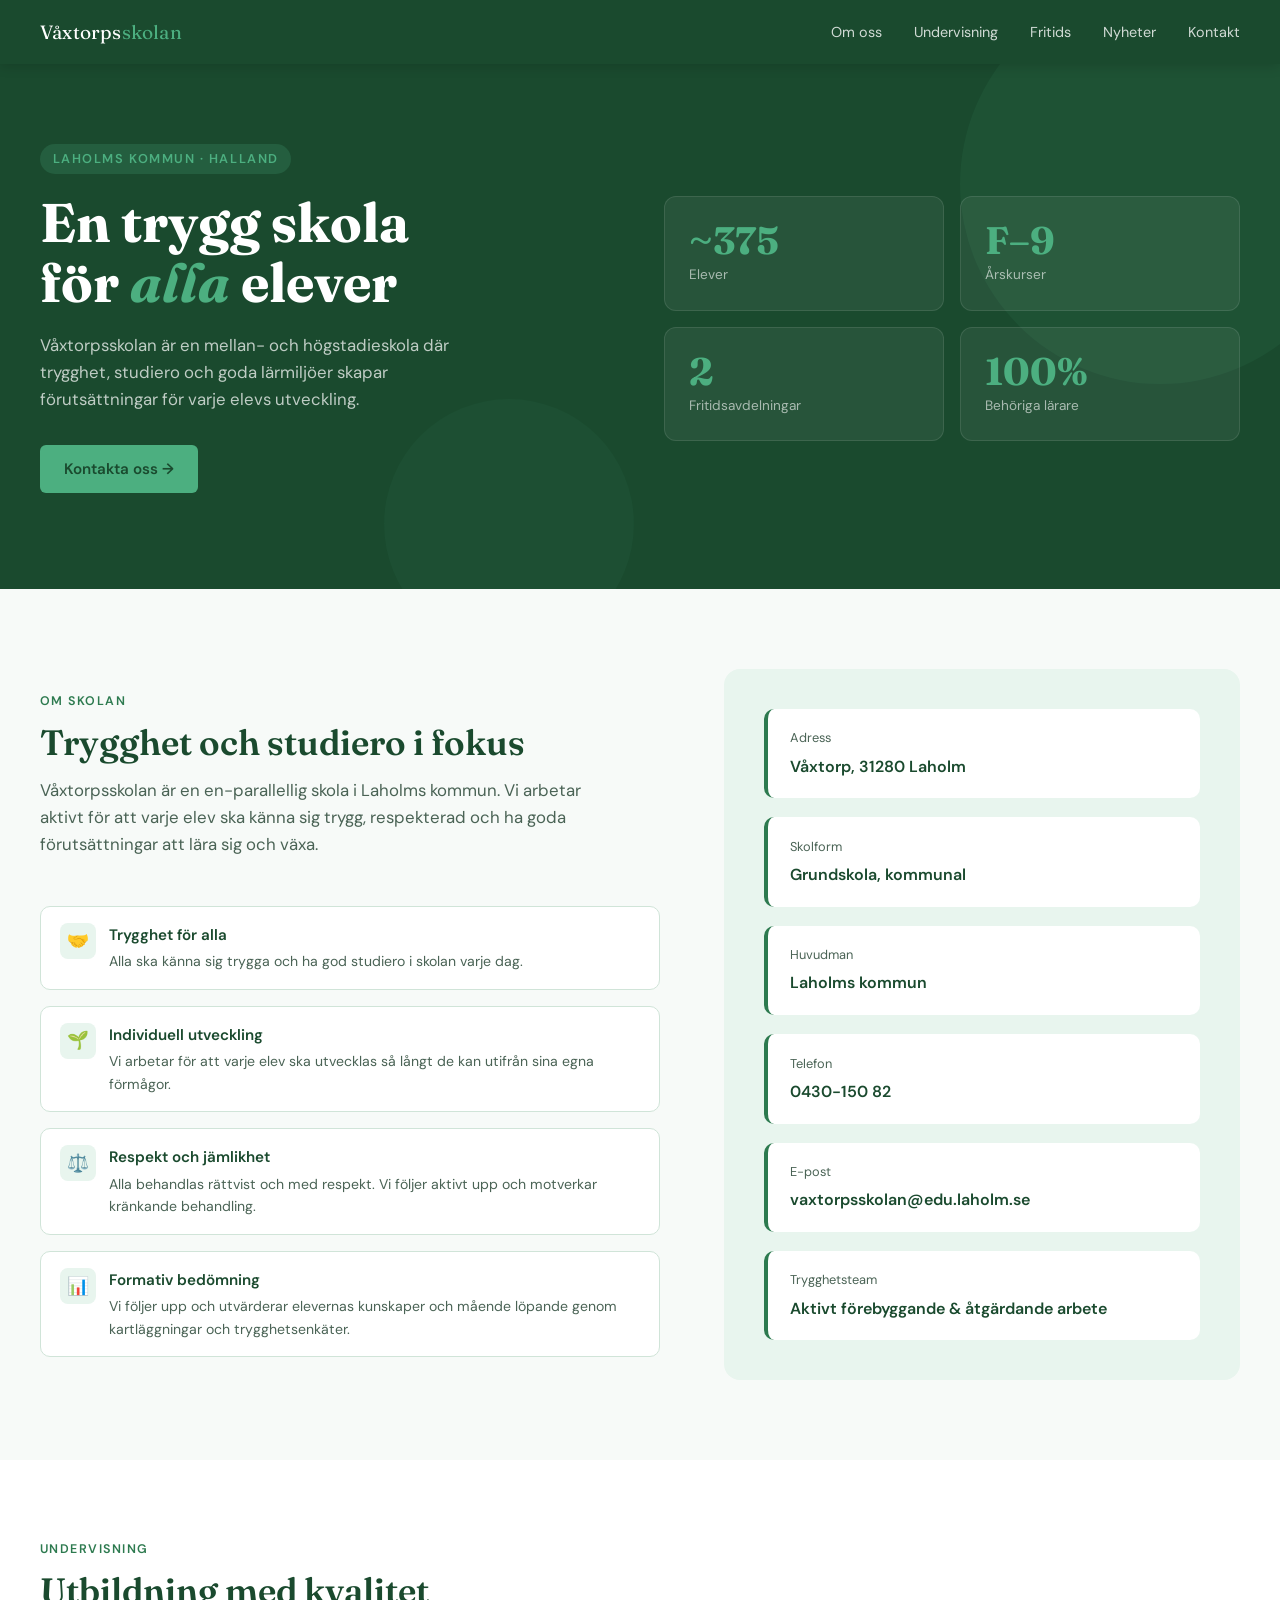
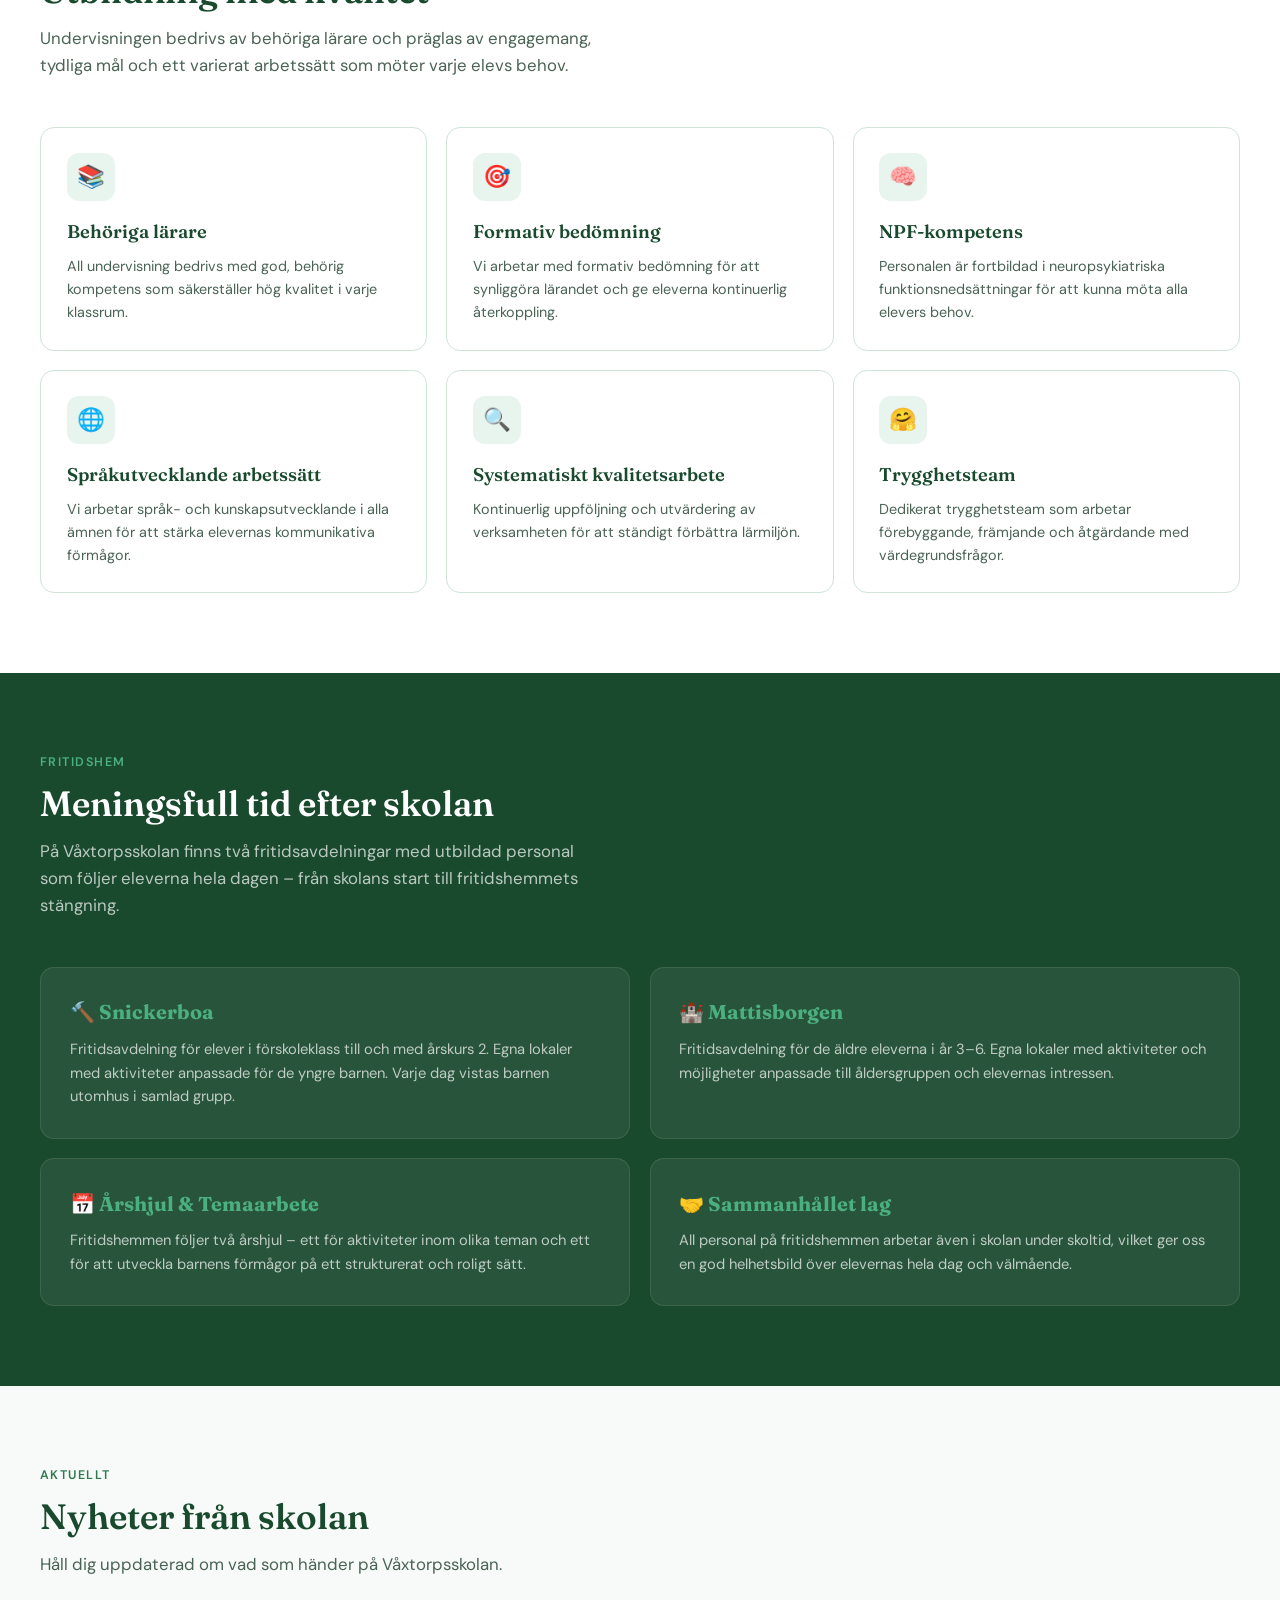
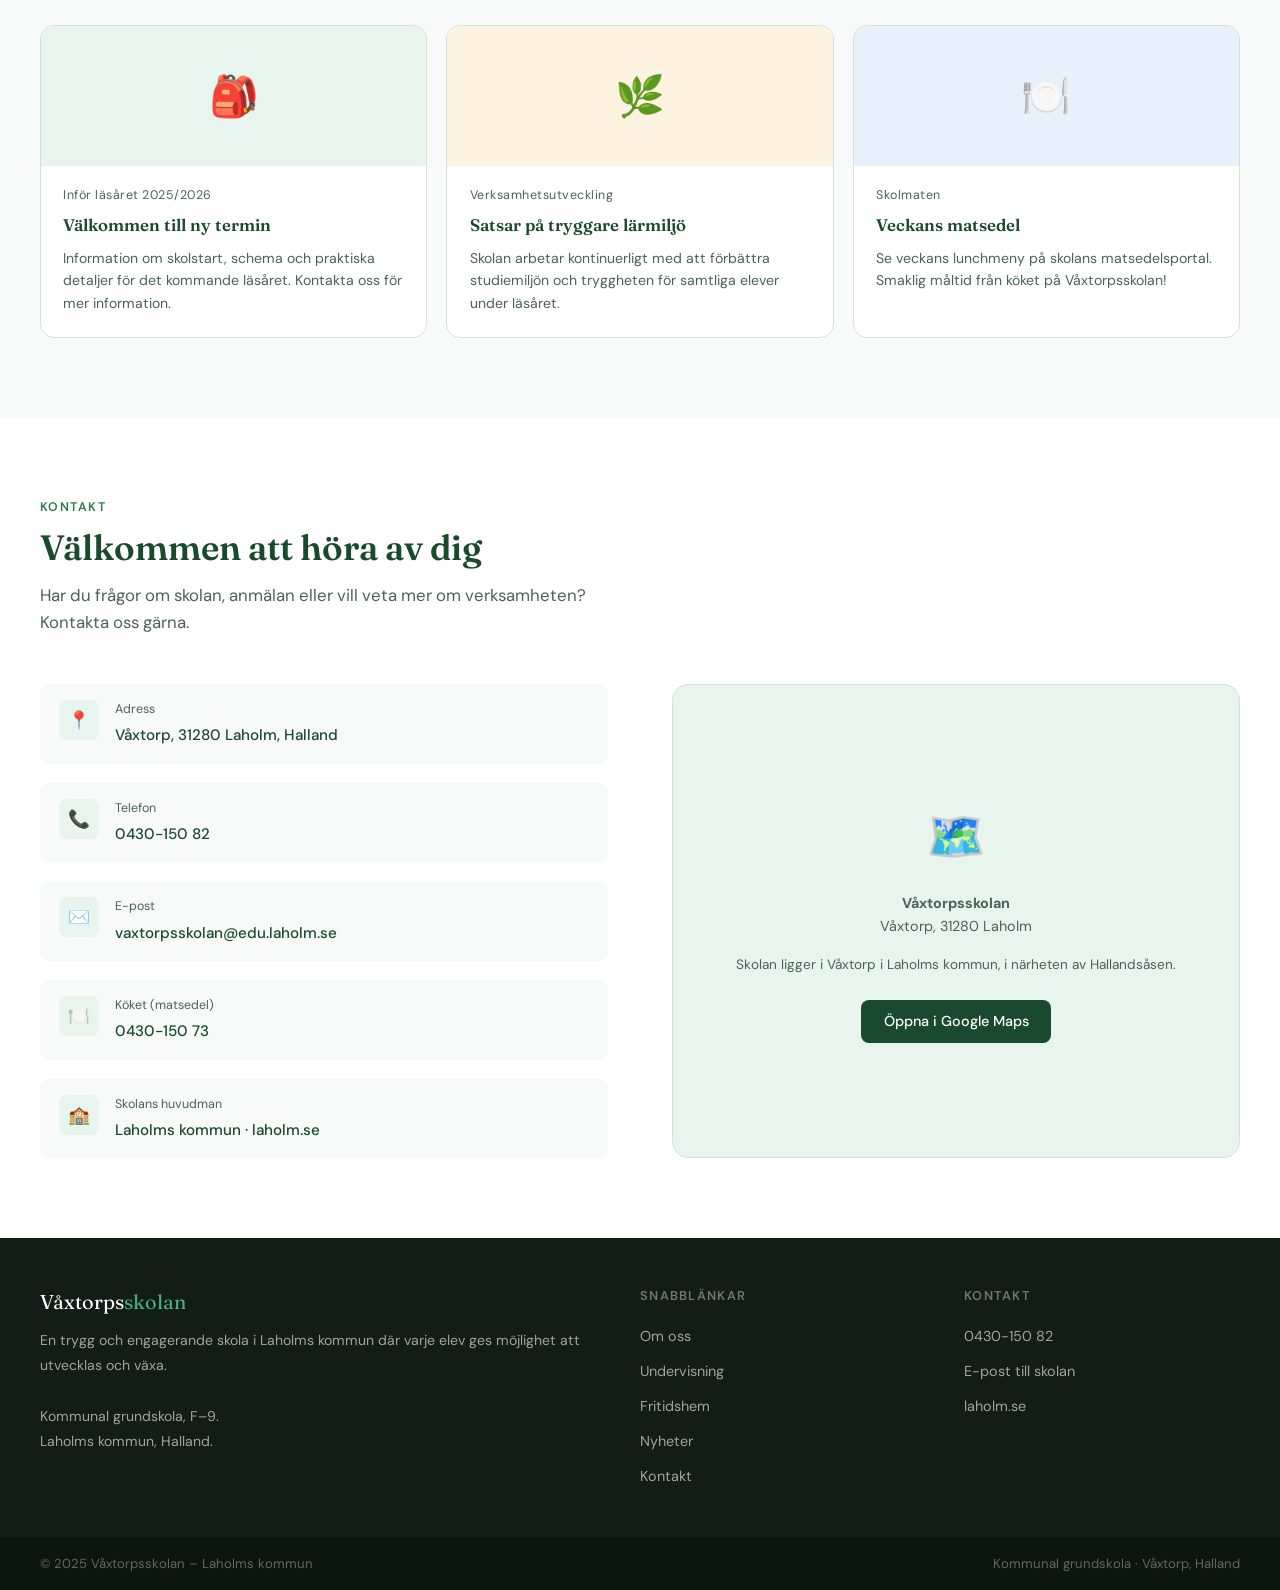
==== index.html @ 9404bed1 "Rename vaxtorpsskolan.html to index.html" ====
<!DOCTYPE html>
<html lang="sv">
<head>
<meta charset="UTF-8">
<meta name="viewport" content="width=device-width, initial-scale=1.0">
<title>Våxtorpsskolan – Laholms kommun</title>
<link href="https://fonts.googleapis.com/css2?family=Fraunces:ital,wght@0,400;0,600;0,700;1,400&family=DM+Sans:wght@300;400;500;600&display=swap" rel="stylesheet">
<style>
  *, *::before, *::after { box-sizing: border-box; margin: 0; padding: 0; }

  :root {
    --green-dark: #1a4a2e;
    --green-mid: #2d7a4f;
    --green-light: #4caf80;
    --green-pale: #e8f5ee;
    --amber: #e8a020;
    --amber-light: #fdf3e0;
    --text: #1c2a20;
    --text-muted: #4a6355;
    --white: #ffffff;
    --off-white: #f7faf8;
    --border: #d0e4d8;
  }

  html { scroll-behavior: smooth; }

  body {
    font-family: 'DM Sans', sans-serif;
    color: var(--text);
    background: var(--white);
    line-height: 1.6;
  }

  /* NAV */
  nav {
    position: sticky; top: 0; z-index: 100;
    background: var(--green-dark);
    display: flex; align-items: center; justify-content: space-between;
    padding: 0 2.5rem;
    height: 64px;
    box-shadow: 0 2px 12px rgba(0,0,0,0.15);
  }

  .nav-logo {
    font-family: 'Fraunces', serif;
    font-size: 1.2rem;
    color: var(--white);
    letter-spacing: 0.01em;
  }

  .nav-logo span { color: var(--green-light); }

  .nav-links { display: flex; gap: 2rem; list-style: none; }

  .nav-links a {
    color: rgba(255,255,255,0.8);
    text-decoration: none;
    font-size: 0.9rem;
    font-weight: 400;
    transition: color 0.2s;
  }

  .nav-links a:hover { color: var(--white); }

  /* HERO */
  .hero {
    background: var(--green-dark);
    position: relative;
    overflow: hidden;
    padding: 5rem 2.5rem 6rem;
    display: grid;
    grid-template-columns: 1fr 1fr;
    gap: 3rem;
    align-items: center;
    min-height: 500px;
  }

  .hero::before {
    content: '';
    position: absolute;
    top: -80px; right: -80px;
    width: 400px; height: 400px;
    border-radius: 50%;
    background: rgba(76,175,128,0.08);
  }

  .hero::after {
    content: '';
    position: absolute;
    bottom: -60px; left: 30%;
    width: 250px; height: 250px;
    border-radius: 50%;
    background: rgba(76,175,128,0.05);
  }

  .hero-text { position: relative; z-index: 1; }

  .hero-kicker {
    display: inline-block;
    background: rgba(76,175,128,0.2);
    color: var(--green-light);
    font-size: 0.8rem;
    font-weight: 600;
    letter-spacing: 0.12em;
    text-transform: uppercase;
    padding: 0.3rem 0.8rem;
    border-radius: 100px;
    margin-bottom: 1.2rem;
  }

  .hero h1 {
    font-family: 'Fraunces', serif;
    font-size: 3.4rem;
    font-weight: 700;
    color: var(--white);
    line-height: 1.1;
    margin-bottom: 1.2rem;
  }

  .hero h1 em {
    font-style: italic;
    color: var(--green-light);
  }

  .hero-desc {
    color: rgba(255,255,255,0.72);
    font-size: 1.05rem;
    max-width: 440px;
    margin-bottom: 2rem;
  }

  .hero-cta {
    display: inline-flex; align-items: center; gap: 0.5rem;
    background: var(--green-light);
    color: var(--green-dark);
    font-weight: 600;
    font-size: 0.95rem;
    padding: 0.75rem 1.5rem;
    border-radius: 6px;
    text-decoration: none;
    transition: background 0.2s, transform 0.15s;
  }

  .hero-cta:hover { background: #5ec490; transform: translateY(-1px); }

  .hero-stats {
    display: grid;
    grid-template-columns: 1fr 1fr;
    gap: 1rem;
    position: relative; z-index: 1;
  }

  .stat-box {
    background: rgba(255,255,255,0.06);
    border: 1px solid rgba(255,255,255,0.1);
    border-radius: 12px;
    padding: 1.5rem;
  }

  .stat-box .num {
    font-family: 'Fraunces', serif;
    font-size: 2.4rem;
    font-weight: 700;
    color: var(--green-light);
    line-height: 1;
    margin-bottom: 0.3rem;
  }

  .stat-box .label {
    color: rgba(255,255,255,0.6);
    font-size: 0.85rem;
  }

  /* SECTIONS COMMON */
  section { padding: 5rem 2.5rem; }

  .section-kicker {
    font-size: 0.78rem;
    font-weight: 600;
    letter-spacing: 0.12em;
    text-transform: uppercase;
    color: var(--green-mid);
    margin-bottom: 0.6rem;
  }

  .section-title {
    font-family: 'Fraunces', serif;
    font-size: 2.2rem;
    font-weight: 600;
    color: var(--green-dark);
    margin-bottom: 0.8rem;
    line-height: 1.2;
  }

  .section-lead {
    color: var(--text-muted);
    font-size: 1.05rem;
    max-width: 560px;
    margin-bottom: 3rem;
  }

  /* OM OSS */
  #om-oss { background: var(--off-white); }

  .om-grid {
    display: grid;
    grid-template-columns: 1.2fr 1fr;
    gap: 4rem;
    align-items: center;
  }

  .values-list { list-style: none; display: flex; flex-direction: column; gap: 1rem; margin-top: 2rem; }

  .values-list li {
    display: flex; align-items: flex-start; gap: 0.8rem;
    background: var(--white);
    border: 1px solid var(--border);
    border-radius: 10px;
    padding: 1rem 1.2rem;
  }

  .values-list .icon {
    width: 36px; height: 36px; flex-shrink: 0;
    background: var(--green-pale);
    border-radius: 8px;
    display: flex; align-items: center; justify-content: center;
    font-size: 1.1rem;
  }

  .values-list .v-title {
    font-weight: 600;
    font-size: 0.95rem;
    color: var(--green-dark);
    margin-bottom: 0.2rem;
  }

  .values-list .v-text {
    font-size: 0.88rem;
    color: var(--text-muted);
  }

  .about-image-block {
    background: var(--green-pale);
    border-radius: 16px;
    padding: 2.5rem;
    display: flex; flex-direction: column; gap: 1.2rem;
  }

  .school-fact {
    background: var(--white);
    border-radius: 10px;
    padding: 1.2rem 1.4rem;
    border-left: 4px solid var(--green-mid);
  }

  .school-fact .fact-label { font-size: 0.8rem; color: var(--text-muted); margin-bottom: 0.3rem; }
  .school-fact .fact-value { font-weight: 600; font-size: 1rem; color: var(--green-dark); }

  /* UNDERVISNING */
  #undervisning { background: var(--white); }

  .cards-grid {
    display: grid;
    grid-template-columns: repeat(3, 1fr);
    gap: 1.2rem;
  }

  .card {
    background: var(--white);
    border: 1px solid var(--border);
    border-radius: 14px;
    padding: 1.6rem;
    transition: transform 0.2s, box-shadow 0.2s;
  }

  .card:hover { transform: translateY(-3px); box-shadow: 0 8px 24px rgba(26,74,46,0.08); }

  .card-icon {
    width: 48px; height: 48px;
    background: var(--green-pale);
    border-radius: 12px;
    display: flex; align-items: center; justify-content: center;
    font-size: 1.4rem;
    margin-bottom: 1rem;
  }

  .card h3 {
    font-family: 'Fraunces', serif;
    font-size: 1.15rem;
    font-weight: 600;
    color: var(--green-dark);
    margin-bottom: 0.5rem;
  }

  .card p { font-size: 0.9rem; color: var(--text-muted); }

  /* FRITIDS */
  #fritids {
    background: var(--green-dark);
    color: var(--white);
  }

  #fritids .section-title { color: var(--white); }
  #fritids .section-kicker { color: var(--green-light); }
  #fritids .section-lead { color: rgba(255,255,255,0.7); }

  .fritids-grid {
    display: grid;
    grid-template-columns: 1fr 1fr;
    gap: 1.2rem;
  }

  .fritids-card {
    background: rgba(255,255,255,0.06);
    border: 1px solid rgba(255,255,255,0.1);
    border-radius: 14px;
    padding: 1.8rem;
  }

  .fritids-card h3 {
    font-family: 'Fraunces', serif;
    font-size: 1.25rem;
    color: var(--green-light);
    margin-bottom: 0.6rem;
  }

  .fritids-card p { color: rgba(255,255,255,0.7); font-size: 0.92rem; }

  /* NYHETER */
  #nyheter { background: var(--off-white); }

  .news-grid {
    display: grid;
    grid-template-columns: repeat(3, 1fr);
    gap: 1.2rem;
  }

  .news-card {
    background: var(--white);
    border: 1px solid var(--border);
    border-radius: 14px;
    overflow: hidden;
    transition: transform 0.2s;
  }

  .news-card:hover { transform: translateY(-3px); }

  .news-card-img {
    height: 140px;
    display: flex; align-items: center; justify-content: center;
    font-size: 2.5rem;
  }

  .news-card-body { padding: 1.2rem 1.4rem 1.4rem; }

  .news-date {
    font-size: 0.78rem;
    color: var(--text-muted);
    margin-bottom: 0.4rem;
    letter-spacing: 0.04em;
  }

  .news-card-body h3 {
    font-family: 'Fraunces', serif;
    font-size: 1.05rem;
    font-weight: 600;
    color: var(--green-dark);
    margin-bottom: 0.5rem;
  }

  .news-card-body p { font-size: 0.88rem; color: var(--text-muted); }

  /* KONTAKT */
  #kontakt { background: var(--white); }

  .kontakt-grid {
    display: grid;
    grid-template-columns: 1fr 1fr;
    gap: 4rem;
  }

  .kontakt-info { display: flex; flex-direction: column; gap: 1.2rem; }

  .kontakt-row {
    display: flex; gap: 1rem;
    background: var(--off-white);
    border-radius: 10px;
    padding: 1rem 1.2rem;
    align-items: flex-start;
  }

  .kontakt-row .k-icon {
    width: 40px; height: 40px; flex-shrink: 0;
    background: var(--green-pale);
    border-radius: 8px;
    display: flex; align-items: center; justify-content: center;
    font-size: 1.1rem;
  }

  .kontakt-row .k-label {
    font-size: 0.78rem;
    color: var(--text-muted);
    margin-bottom: 0.2rem;
  }

  .kontakt-row .k-value {
    font-weight: 500;
    color: var(--green-dark);
    font-size: 0.95rem;
  }

  .map-block {
    background: var(--green-pale);
    border-radius: 16px;
    min-height: 320px;
    display: flex; flex-direction: column;
    align-items: center; justify-content: center;
    gap: 1rem;
    border: 1px solid var(--border);
    text-align: center;
    padding: 2rem;
  }

  .map-block .map-icon { font-size: 3rem; }
  .map-block p { color: var(--text-muted); font-size: 0.9rem; }
  .map-block a {
    display: inline-block;
    background: var(--green-dark);
    color: var(--white);
    padding: 0.65rem 1.4rem;
    border-radius: 8px;
    font-size: 0.9rem;
    font-weight: 500;
    text-decoration: none;
    margin-top: 0.5rem;
    transition: background 0.2s;
  }
  .map-block a:hover { background: var(--green-mid); }

  /* FOOTER */
  footer {
    background: #111d15;
    color: rgba(255,255,255,0.6);
    padding: 3rem 2.5rem;
    display: grid;
    grid-template-columns: 2fr 1fr 1fr;
    gap: 3rem;
  }

  .footer-logo {
    font-family: 'Fraunces', serif;
    font-size: 1.25rem;
    color: var(--white);
    margin-bottom: 0.6rem;
  }

  .footer-logo span { color: var(--green-light); }

  footer p { font-size: 0.88rem; line-height: 1.8; }

  footer h4 {
    font-size: 0.8rem;
    font-weight: 600;
    letter-spacing: 0.1em;
    text-transform: uppercase;
    color: rgba(255,255,255,0.4);
    margin-bottom: 1rem;
  }

  footer ul { list-style: none; display: flex; flex-direction: column; gap: 0.6rem; }

  footer ul a {
    color: rgba(255,255,255,0.6);
    text-decoration: none;
    font-size: 0.9rem;
    transition: color 0.2s;
  }

  footer ul a:hover { color: var(--white); }

  .footer-bottom {
    background: #0c1610;
    padding: 1rem 2.5rem;
    font-size: 0.82rem;
    color: rgba(255,255,255,0.35);
    display: flex;
    justify-content: space-between;
    align-items: center;
  }

  @media (max-width: 900px) {
    .hero { grid-template-columns: 1fr; }
    .hero-stats { grid-template-columns: 1fr 1fr; }
    .om-grid, .kontakt-grid { grid-template-columns: 1fr; }
    .cards-grid, .news-grid { grid-template-columns: 1fr 1fr; }
    .fritids-grid { grid-template-columns: 1fr; }
    footer { grid-template-columns: 1fr; }
    nav { padding: 0 1.5rem; }
    .nav-links { gap: 1.2rem; }
    .hero { padding: 3rem 1.5rem 4rem; }
    section { padding: 3.5rem 1.5rem; }
  }

  @media (max-width: 600px) {
    .hero h1 { font-size: 2.4rem; }
    .cards-grid, .news-grid { grid-template-columns: 1fr; }
    .nav-links { display: none; }
  }
</style>
</head>
<body>

<nav>
  <div class="nav-logo">Våxtorps<span>skolan</span></div>
  <ul class="nav-links">
    <li><a href="#om-oss">Om oss</a></li>
    <li><a href="#undervisning">Undervisning</a></li>
    <li><a href="#fritids">Fritids</a></li>
    <li><a href="#nyheter">Nyheter</a></li>
    <li><a href="#kontakt">Kontakt</a></li>
  </ul>
</nav>

<!-- HERO -->
<section class="hero">
  <div class="hero-text">
    <div class="hero-kicker">Laholms kommun · Halland</div>
    <h1>En trygg skola<br>för <em>alla</em> elever</h1>
    <p class="hero-desc">Våxtorpsskolan är en mellan- och högstadieskola där trygghet, studiero och goda lärmiljöer skapar förutsättningar för varje elevs utveckling.</p>
    <a class="hero-cta" href="#kontakt">Kontakta oss →</a>
  </div>
  <div class="hero-stats">
    <div class="stat-box">
      <div class="num">~375</div>
      <div class="label">Elever</div>
    </div>
    <div class="stat-box">
      <div class="num">F–9</div>
      <div class="label">Årskurser</div>
    </div>
    <div class="stat-box">
      <div class="num">2</div>
      <div class="label">Fritidsavdelningar</div>
    </div>
    <div class="stat-box">
      <div class="num">100%</div>
      <div class="label">Behöriga lärare</div>
    </div>
  </div>
</section>

<!-- OM OSS -->
<section id="om-oss">
  <div class="om-grid">
    <div>
      <div class="section-kicker">Om skolan</div>
      <h2 class="section-title">Trygghet och studiero i fokus</h2>
      <p class="section-lead">Våxtorpsskolan är en en-parallellig skola i Laholms kommun. Vi arbetar aktivt för att varje elev ska känna sig trygg, respekterad och ha goda förutsättningar att lära sig och växa.</p>
      <ul class="values-list">
        <li>
          <div class="icon">🤝</div>
          <div>
            <div class="v-title">Trygghet för alla</div>
            <div class="v-text">Alla ska känna sig trygga och ha god studiero i skolan varje dag.</div>
          </div>
        </li>
        <li>
          <div class="icon">🌱</div>
          <div>
            <div class="v-title">Individuell utveckling</div>
            <div class="v-text">Vi arbetar för att varje elev ska utvecklas så långt de kan utifrån sina egna förmågor.</div>
          </div>
        </li>
        <li>
          <div class="icon">⚖️</div>
          <div>
            <div class="v-title">Respekt och jämlikhet</div>
            <div class="v-text">Alla behandlas rättvist och med respekt. Vi följer aktivt upp och motverkar kränkande behandling.</div>
          </div>
        </li>
        <li>
          <div class="icon">📊</div>
          <div>
            <div class="v-title">Formativ bedömning</div>
            <div class="v-text">Vi följer upp och utvärderar elevernas kunskaper och mående löpande genom kartläggningar och trygghetsenkäter.</div>
          </div>
        </li>
      </ul>
    </div>
    <div class="about-image-block">
      <div class="school-fact">
        <div class="fact-label">Adress</div>
        <div class="fact-value">Våxtorp, 31280 Laholm</div>
      </div>
      <div class="school-fact">
        <div class="fact-label">Skolform</div>
        <div class="fact-value">Grundskola, kommunal</div>
      </div>
      <div class="school-fact">
        <div class="fact-label">Huvudman</div>
        <div class="fact-value">Laholms kommun</div>
      </div>
      <div class="school-fact">
        <div class="fact-label">Telefon</div>
        <div class="fact-value">0430-150 82</div>
      </div>
      <div class="school-fact">
        <div class="fact-label">E-post</div>
        <div class="fact-value">vaxtorpsskolan@edu.laholm.se</div>
      </div>
      <div class="school-fact">
        <div class="fact-label">Trygghetsteam</div>
        <div class="fact-value">Aktivt förebyggande &amp; åtgärdande arbete</div>
      </div>
    </div>
  </div>
</section>

<!-- UNDERVISNING -->
<section id="undervisning">
  <div class="section-kicker">Undervisning</div>
  <h2 class="section-title">Utbildning med kvalitet</h2>
  <p class="section-lead">Undervisningen bedrivs av behöriga lärare och präglas av engagemang, tydliga mål och ett varierat arbetssätt som möter varje elevs behov.</p>
  <div class="cards-grid">
    <div class="card">
      <div class="card-icon">📚</div>
      <h3>Behöriga lärare</h3>
      <p>All undervisning bedrivs med god, behörig kompetens som säkerställer hög kvalitet i varje klassrum.</p>
    </div>
    <div class="card">
      <div class="card-icon">🎯</div>
      <h3>Formativ bedömning</h3>
      <p>Vi arbetar med formativ bedömning för att synliggöra lärandet och ge eleverna kontinuerlig återkoppling.</p>
    </div>
    <div class="card">
      <div class="card-icon">🧠</div>
      <h3>NPF-kompetens</h3>
      <p>Personalen är fortbildad i neuropsykiatriska funktionsnedsättningar för att kunna möta alla elevers behov.</p>
    </div>
    <div class="card">
      <div class="card-icon">🌐</div>
      <h3>Språkutvecklande arbetssätt</h3>
      <p>Vi arbetar språk- och kunskapsutvecklande i alla ämnen för att stärka elevernas kommunikativa förmågor.</p>
    </div>
    <div class="card">
      <div class="card-icon">🔍</div>
      <h3>Systematiskt kvalitetsarbete</h3>
      <p>Kontinuerlig uppföljning och utvärdering av verksamheten för att ständigt förbättra lärmiljön.</p>
    </div>
    <div class="card">
      <div class="card-icon">🤗</div>
      <h3>Trygghetsteam</h3>
      <p>Dedikerat trygghetsteam som arbetar förebyggande, främjande och åtgärdande med värdegrundsfrågor.</p>
    </div>
  </div>
</section>

<!-- FRITIDS -->
<section id="fritids">
  <div class="section-kicker">Fritidshem</div>
  <h2 class="section-title">Meningsfull tid efter skolan</h2>
  <p class="section-lead">På Våxtorpsskolan finns två fritidsavdelningar med utbildad personal som följer eleverna hela dagen – från skolans start till fritidshemmets stängning.</p>
  <div class="fritids-grid">
    <div class="fritids-card">
      <h3>🔨 Snickerboa</h3>
      <p>Fritidsavdelning för elever i förskoleklass till och med årskurs 2. Egna lokaler med aktiviteter anpassade för de yngre barnen. Varje dag vistas barnen utomhus i samlad grupp.</p>
    </div>
    <div class="fritids-card">
      <h3>🏰 Mattisborgen</h3>
      <p>Fritidsavdelning för de äldre eleverna i år 3–6. Egna lokaler med aktiviteter och möjligheter anpassade till åldersgruppen och elevernas intressen.</p>
    </div>
    <div class="fritids-card">
      <h3>📅 Årshjul &amp; Temaarbete</h3>
      <p>Fritidshemmen följer två årshjul – ett för aktiviteter inom olika teman och ett för att utveckla barnens förmågor på ett strukturerat och roligt sätt.</p>
    </div>
    <div class="fritids-card">
      <h3>🤝 Sammanhållet lag</h3>
      <p>All personal på fritidshemmen arbetar även i skolan under skoltid, vilket ger oss en god helhetsbild över elevernas hela dag och välmående.</p>
    </div>
  </div>
</section>

<!-- NYHETER -->
<section id="nyheter">
  <div class="section-kicker">Aktuellt</div>
  <h2 class="section-title">Nyheter från skolan</h2>
  <p class="section-lead">Håll dig uppdaterad om vad som händer på Våxtorpsskolan.</p>
  <div class="news-grid">
    <div class="news-card">
      <div class="news-card-img" style="background: #e8f5ee;">🎒</div>
      <div class="news-card-body">
        <div class="news-date">Inför läsåret 2025/2026</div>
        <h3>Välkommen till ny termin</h3>
        <p>Information om skolstart, schema och praktiska detaljer för det kommande läsåret. Kontakta oss för mer information.</p>
      </div>
    </div>
    <div class="news-card">
      <div class="news-card-img" style="background: #fdf3e0;">🌿</div>
      <div class="news-card-body">
        <div class="news-date">Verksamhetsutveckling</div>
        <h3>Satsar på tryggare lärmiljö</h3>
        <p>Skolan arbetar kontinuerligt med att förbättra studiemiljön och tryggheten för samtliga elever under läsåret.</p>
      </div>
    </div>
    <div class="news-card">
      <div class="news-card-img" style="background: #e6f1fb;">🍽️</div>
      <div class="news-card-body">
        <div class="news-date">Skolmaten</div>
        <h3>Veckans matsedel</h3>
        <p>Se veckans lunchmeny på skolans matsedelsportal. Smaklig måltid från köket på Våxtorpsskolan!</p>
      </div>
    </div>
  </div>
</section>

<!-- KONTAKT -->
<section id="kontakt">
  <div class="section-kicker">Kontakt</div>
  <h2 class="section-title">Välkommen att höra av dig</h2>
  <p class="section-lead">Har du frågor om skolan, anmälan eller vill veta mer om verksamheten? Kontakta oss gärna.</p>
  <div class="kontakt-grid">
    <div class="kontakt-info">
      <div class="kontakt-row">
        <div class="k-icon">📍</div>
        <div>
          <div class="k-label">Adress</div>
          <div class="k-value">Våxtorp, 31280 Laholm, Halland</div>
        </div>
      </div>
      <div class="kontakt-row">
        <div class="k-icon">📞</div>
        <div>
          <div class="k-label">Telefon</div>
          <div class="k-value">0430-150 82</div>
        </div>
      </div>
      <div class="kontakt-row">
        <div class="k-icon">✉️</div>
        <div>
          <div class="k-label">E-post</div>
          <div class="k-value">vaxtorpsskolan@edu.laholm.se</div>
        </div>
      </div>
      <div class="kontakt-row">
        <div class="k-icon">🍽️</div>
        <div>
          <div class="k-label">Köket (matsedel)</div>
          <div class="k-value">0430-150 73</div>
        </div>
      </div>
      <div class="kontakt-row">
        <div class="k-icon">🏫</div>
        <div>
          <div class="k-label">Skolans huvudman</div>
          <div class="k-value">Laholms kommun · laholm.se</div>
        </div>
      </div>
    </div>
    <div class="map-block">
      <div class="map-icon">🗺️</div>
      <p><strong>Våxtorpsskolan</strong><br>Våxtorp, 31280 Laholm</p>
      <p style="font-size:0.85rem;">Skolan ligger i Våxtorp i Laholms kommun, i närheten av Hallandsåsen.</p>
      <a href="https://maps.google.com/?q=Vaxtorpsskolan+Laholm+Sweden" target="_blank">Öppna i Google Maps</a>
    </div>
  </div>
</section>

<!-- FOOTER -->
<footer>
  <div>
    <div class="footer-logo">Våxtorps<span>skolan</span></div>
    <p>En trygg och engagerande skola i Laholms kommun där varje elev ges möjlighet att utvecklas och växa.<br><br>Kommunal grundskola, F–9.<br>Laholms kommun, Halland.</p>
  </div>
  <div>
    <h4>Snabblänkar</h4>
    <ul>
      <li><a href="#om-oss">Om oss</a></li>
      <li><a href="#undervisning">Undervisning</a></li>
      <li><a href="#fritids">Fritidshem</a></li>
      <li><a href="#nyheter">Nyheter</a></li>
      <li><a href="#kontakt">Kontakt</a></li>
    </ul>
  </div>
  <div>
    <h4>Kontakt</h4>
    <ul>
      <li><a href="tel:0430-15082">0430-150 82</a></li>
      <li><a href="mailto:vaxtorpsskolan@edu.laholm.se">E-post till skolan</a></li>
      <li><a href="https://www.laholm.se" target="_blank">laholm.se</a></li>
    </ul>
  </div>
</footer>
<div class="footer-bottom">
  <span>© 2025 Våxtorpsskolan – Laholms kommun</span>
  <span>Kommunal grundskola · Våxtorp, Halland</span>
</div>

</body>
</html>
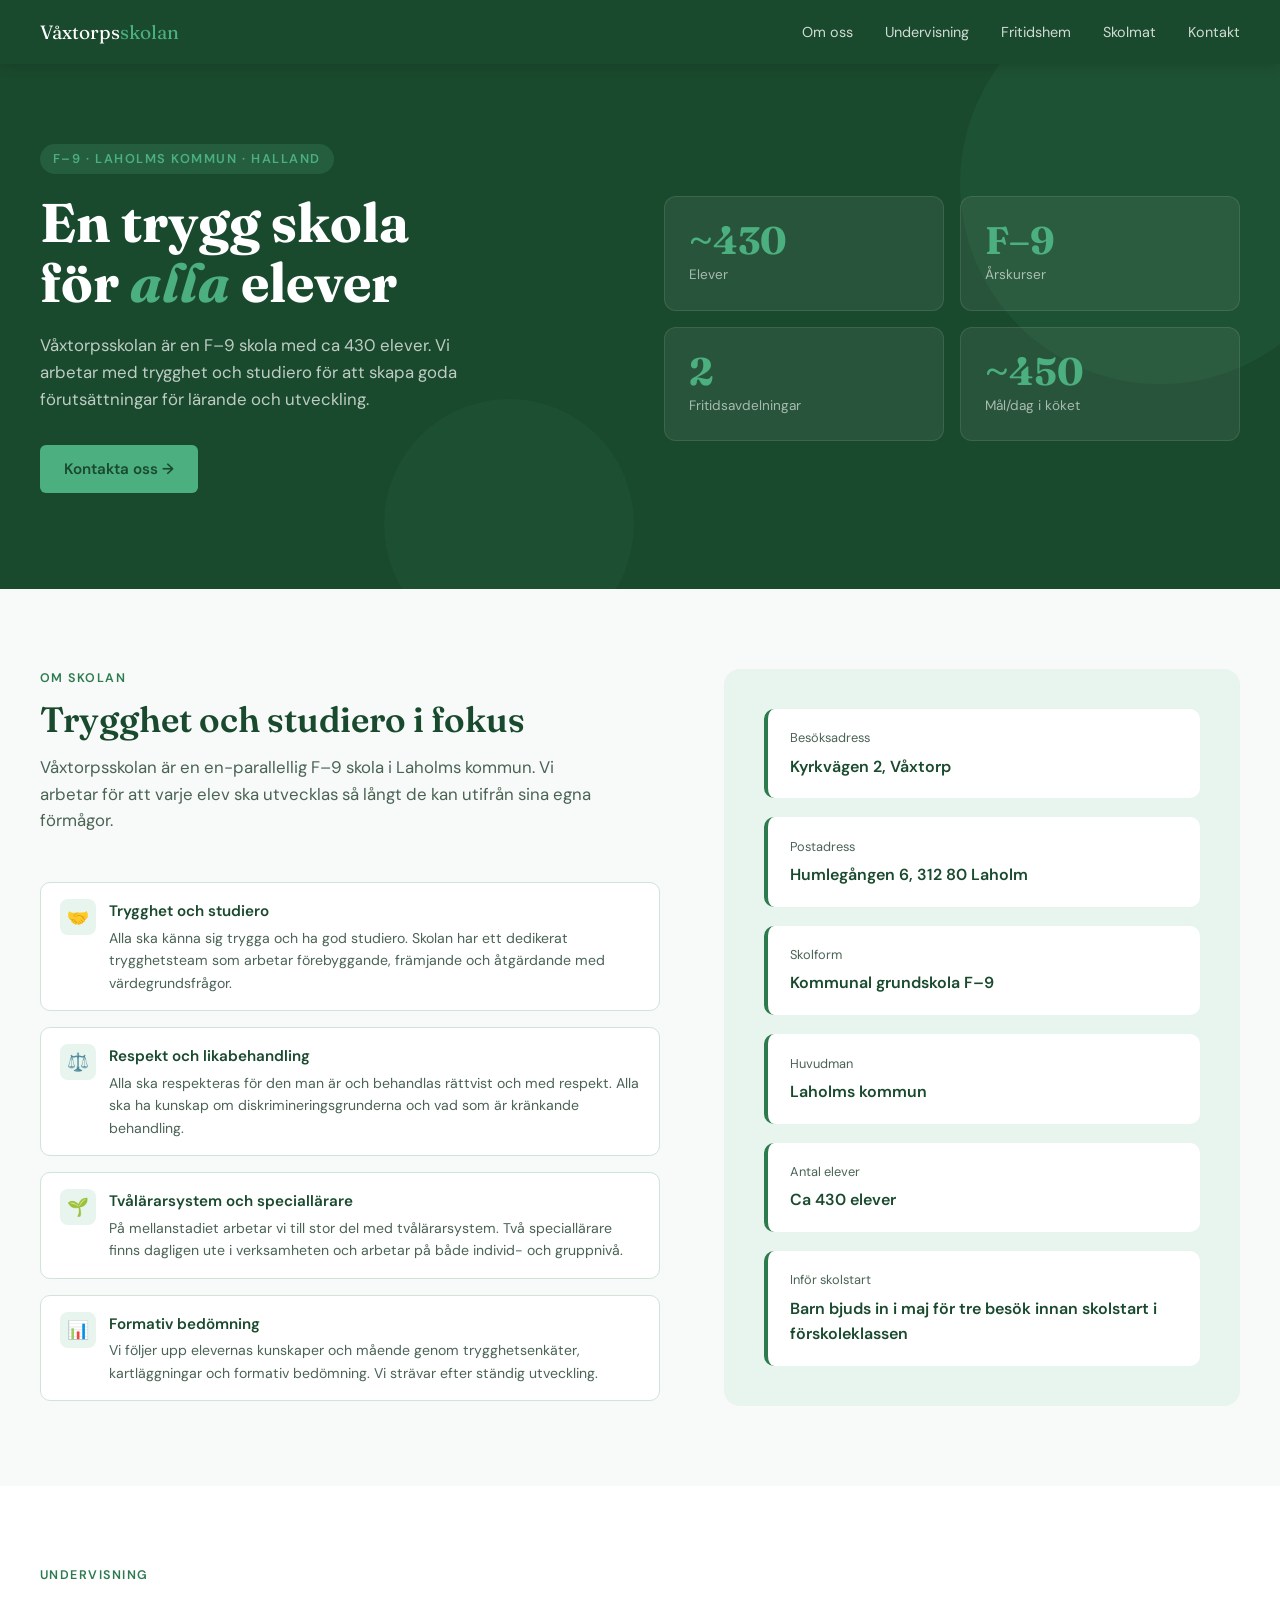
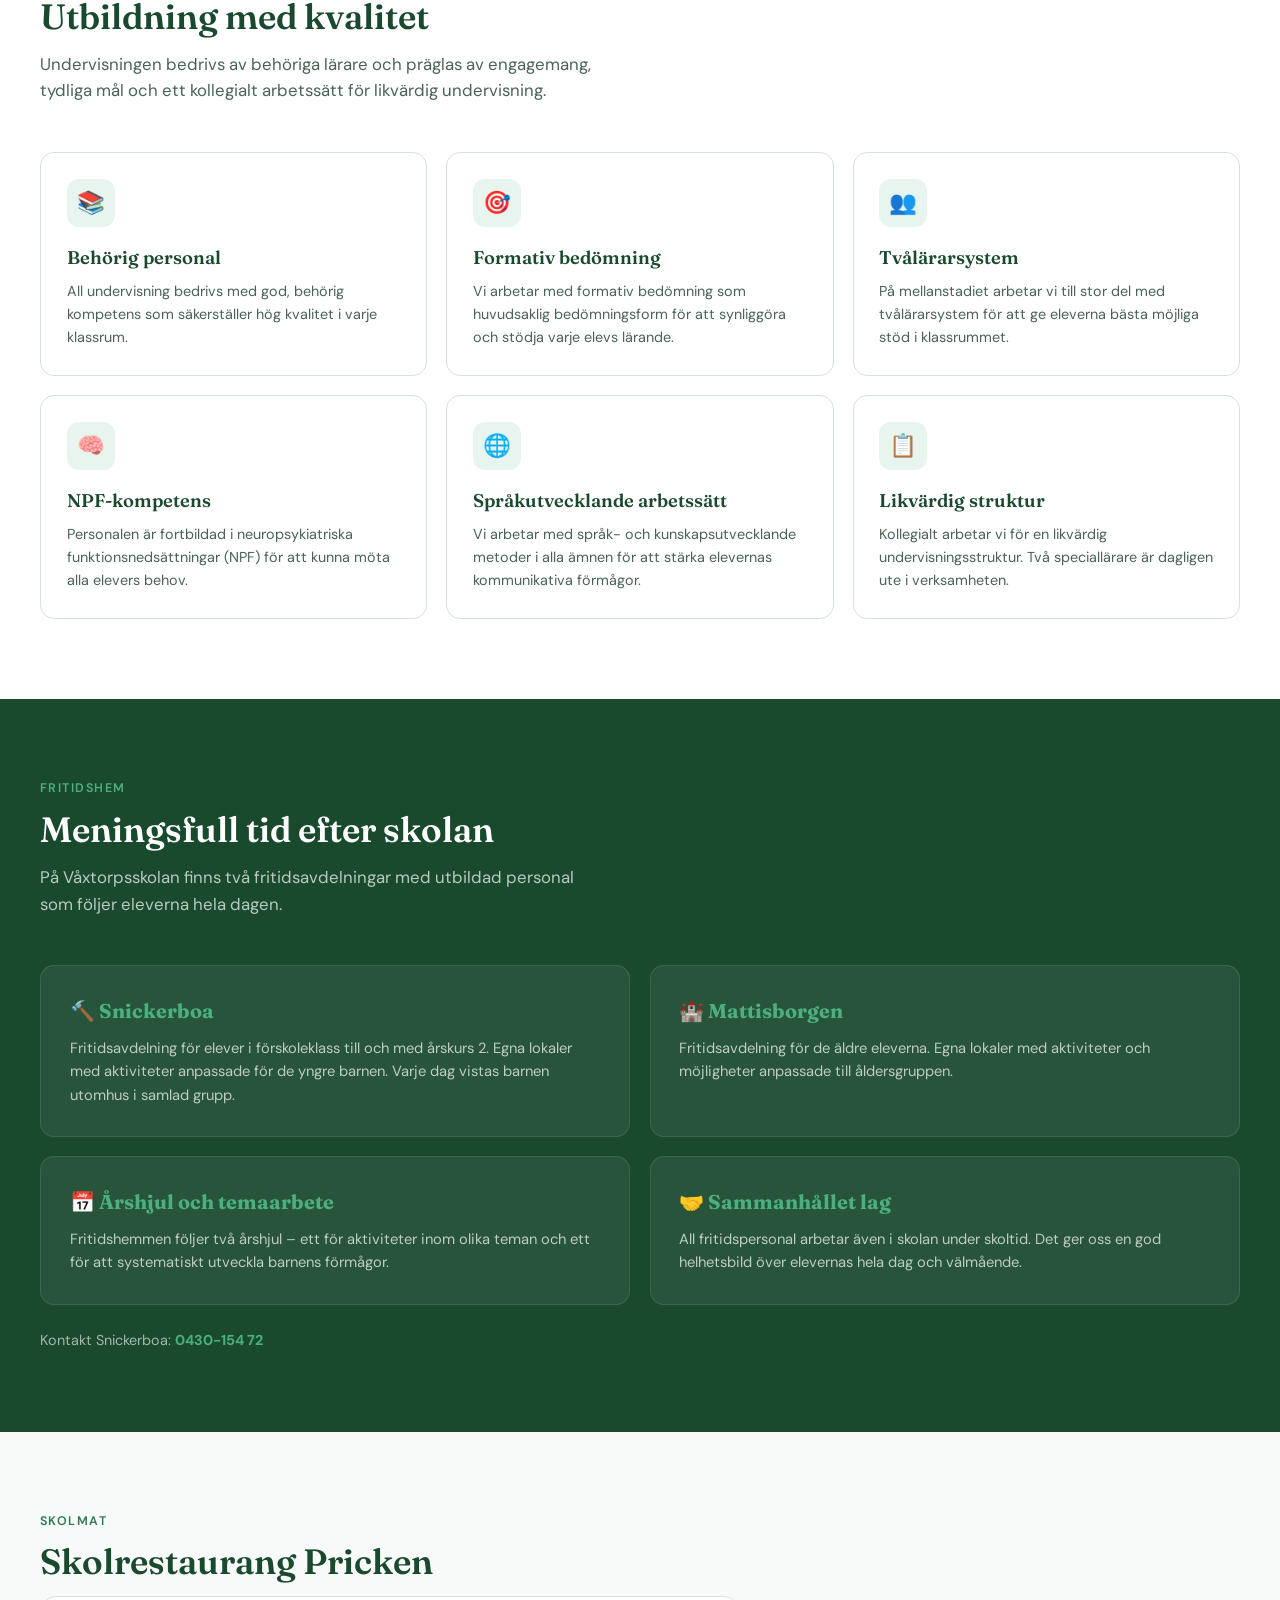
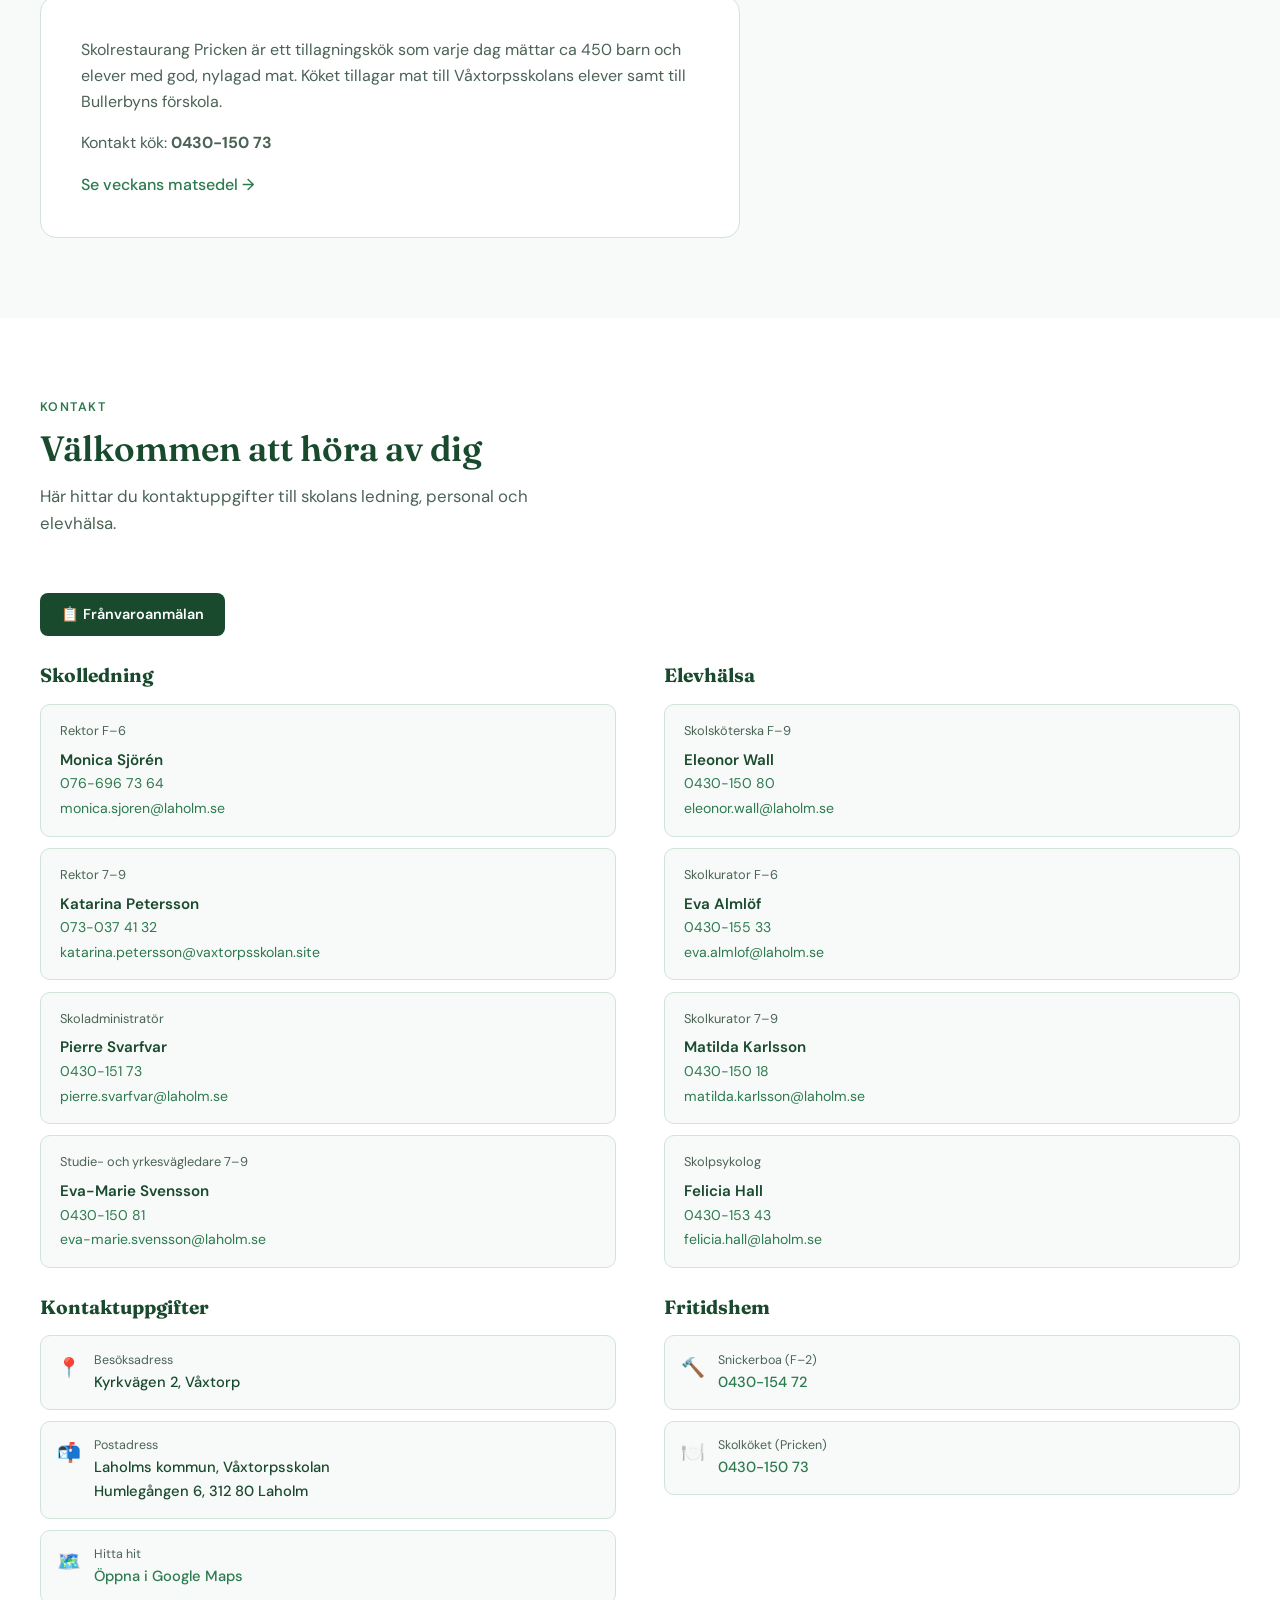
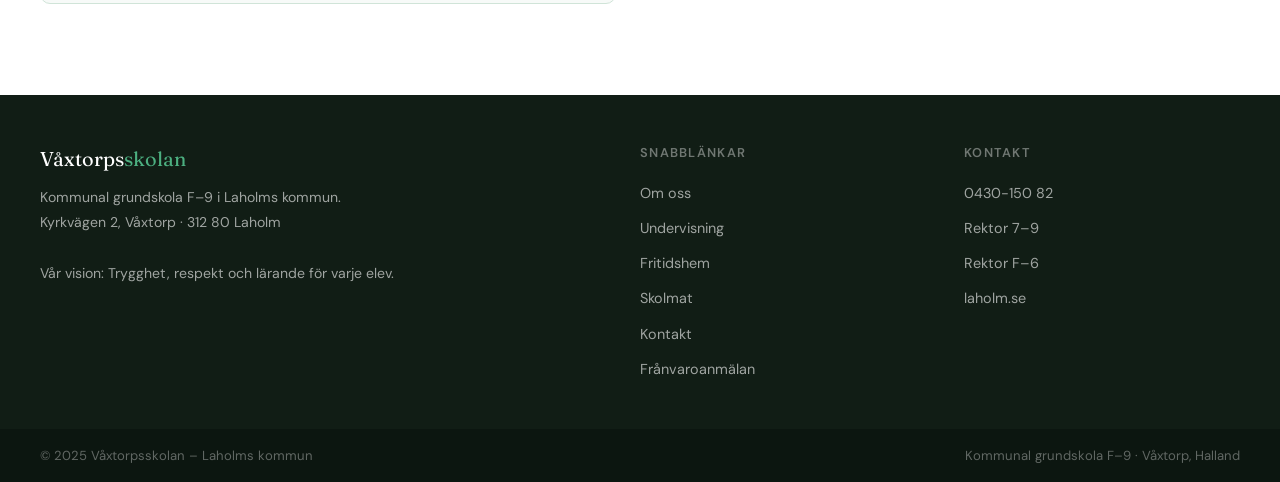
==== commit a1ef8a8e: "Rename vaxtorpsskolan.html to index.html" ====
--- a/index.html
+++ b/index.html
@@ -7,504 +7,144 @@
 <link href="https://fonts.googleapis.com/css2?family=Fraunces:ital,wght@0,400;0,600;0,700;1,400&family=DM+Sans:wght@300;400;500;600&display=swap" rel="stylesheet">
 <style>
   *, *::before, *::after { box-sizing: border-box; margin: 0; padding: 0; }
-
   :root {
     --green-dark: #1a4a2e;
     --green-mid: #2d7a4f;
     --green-light: #4caf80;
     --green-pale: #e8f5ee;
     --amber: #e8a020;
-    --amber-light: #fdf3e0;
     --text: #1c2a20;
     --text-muted: #4a6355;
     --white: #ffffff;
     --off-white: #f7faf8;
     --border: #d0e4d8;
   }
-
   html { scroll-behavior: smooth; }
-
-  body {
-    font-family: 'DM Sans', sans-serif;
-    color: var(--text);
-    background: var(--white);
-    line-height: 1.6;
-  }
+  body { font-family: 'DM Sans', sans-serif; color: var(--text); background: var(--white); line-height: 1.6; }
 
   /* NAV */
   nav {
     position: sticky; top: 0; z-index: 100;
     background: var(--green-dark);
     display: flex; align-items: center; justify-content: space-between;
-    padding: 0 2.5rem;
-    height: 64px;
+    padding: 0 2.5rem; height: 64px;
     box-shadow: 0 2px 12px rgba(0,0,0,0.15);
   }
-
-  .nav-logo {
-    font-family: 'Fraunces', serif;
-    font-size: 1.2rem;
-    color: var(--white);
-    letter-spacing: 0.01em;
-  }
-
+  .nav-logo { font-family: 'Fraunces', serif; font-size: 1.2rem; color: var(--white); }
   .nav-logo span { color: var(--green-light); }
-
   .nav-links { display: flex; gap: 2rem; list-style: none; }
-
-  .nav-links a {
-    color: rgba(255,255,255,0.8);
-    text-decoration: none;
-    font-size: 0.9rem;
-    font-weight: 400;
-    transition: color 0.2s;
-  }
-
+  .nav-links a { color: rgba(255,255,255,0.8); text-decoration: none; font-size: 0.9rem; transition: color 0.2s; }
   .nav-links a:hover { color: var(--white); }
 
   /* HERO */
   .hero {
-    background: var(--green-dark);
-    position: relative;
-    overflow: hidden;
+    background: var(--green-dark); position: relative; overflow: hidden;
     padding: 5rem 2.5rem 6rem;
-    display: grid;
-    grid-template-columns: 1fr 1fr;
-    gap: 3rem;
-    align-items: center;
-    min-height: 500px;
+    display: grid; grid-template-columns: 1fr 1fr; gap: 3rem; align-items: center; min-height: 500px;
   }
-
-  .hero::before {
-    content: '';
-    position: absolute;
-    top: -80px; right: -80px;
-    width: 400px; height: 400px;
-    border-radius: 50%;
-    background: rgba(76,175,128,0.08);
-  }
-
-  .hero::after {
-    content: '';
-    position: absolute;
-    bottom: -60px; left: 30%;
-    width: 250px; height: 250px;
-    border-radius: 50%;
-    background: rgba(76,175,128,0.05);
-  }
-
+  .hero::before { content:''; position:absolute; top:-80px; right:-80px; width:400px; height:400px; border-radius:50%; background:rgba(76,175,128,0.08); }
+  .hero::after { content:''; position:absolute; bottom:-60px; left:30%; width:250px; height:250px; border-radius:50%; background:rgba(76,175,128,0.05); }
   .hero-text { position: relative; z-index: 1; }
-
-  .hero-kicker {
-    display: inline-block;
-    background: rgba(76,175,128,0.2);
-    color: var(--green-light);
-    font-size: 0.8rem;
-    font-weight: 600;
-    letter-spacing: 0.12em;
-    text-transform: uppercase;
-    padding: 0.3rem 0.8rem;
-    border-radius: 100px;
-    margin-bottom: 1.2rem;
-  }
-
-  .hero h1 {
-    font-family: 'Fraunces', serif;
-    font-size: 3.4rem;
-    font-weight: 700;
-    color: var(--white);
-    line-height: 1.1;
-    margin-bottom: 1.2rem;
-  }
-
-  .hero h1 em {
-    font-style: italic;
-    color: var(--green-light);
-  }
-
-  .hero-desc {
-    color: rgba(255,255,255,0.72);
-    font-size: 1.05rem;
-    max-width: 440px;
-    margin-bottom: 2rem;
-  }
-
-  .hero-cta {
-    display: inline-flex; align-items: center; gap: 0.5rem;
-    background: var(--green-light);
-    color: var(--green-dark);
-    font-weight: 600;
-    font-size: 0.95rem;
-    padding: 0.75rem 1.5rem;
-    border-radius: 6px;
-    text-decoration: none;
-    transition: background 0.2s, transform 0.15s;
-  }
-
-  .hero-cta:hover { background: #5ec490; transform: translateY(-1px); }
-
-  .hero-stats {
-    display: grid;
-    grid-template-columns: 1fr 1fr;
-    gap: 1rem;
-    position: relative; z-index: 1;
-  }
-
-  .stat-box {
-    background: rgba(255,255,255,0.06);
-    border: 1px solid rgba(255,255,255,0.1);
-    border-radius: 12px;
-    padding: 1.5rem;
-  }
-
-  .stat-box .num {
-    font-family: 'Fraunces', serif;
-    font-size: 2.4rem;
-    font-weight: 700;
-    color: var(--green-light);
-    line-height: 1;
-    margin-bottom: 0.3rem;
-  }
-
-  .stat-box .label {
-    color: rgba(255,255,255,0.6);
-    font-size: 0.85rem;
-  }
-
-  /* SECTIONS COMMON */
+  .hero-kicker { display:inline-block; background:rgba(76,175,128,0.2); color:var(--green-light); font-size:0.8rem; font-weight:600; letter-spacing:0.12em; text-transform:uppercase; padding:0.3rem 0.8rem; border-radius:100px; margin-bottom:1.2rem; }
+  .hero h1 { font-family:'Fraunces',serif; font-size:3.4rem; font-weight:700; color:var(--white); line-height:1.1; margin-bottom:1.2rem; }
+  .hero h1 em { font-style:italic; color:var(--green-light); }
+  .hero-desc { color:rgba(255,255,255,0.72); font-size:1.05rem; max-width:440px; margin-bottom:2rem; }
+  .hero-cta { display:inline-flex; align-items:center; gap:0.5rem; background:var(--green-light); color:var(--green-dark); font-weight:600; font-size:0.95rem; padding:0.75rem 1.5rem; border-radius:6px; text-decoration:none; transition:background 0.2s, transform 0.15s; }
+  .hero-cta:hover { background:#5ec490; transform:translateY(-1px); }
+  .hero-stats { display:grid; grid-template-columns:1fr 1fr; gap:1rem; position:relative; z-index:1; }
+  .stat-box { background:rgba(255,255,255,0.06); border:1px solid rgba(255,255,255,0.1); border-radius:12px; padding:1.5rem; }
+  .stat-box .num { font-family:'Fraunces',serif; font-size:2.4rem; font-weight:700; color:var(--green-light); line-height:1; margin-bottom:0.3rem; }
+  .stat-box .label { color:rgba(255,255,255,0.6); font-size:0.85rem; }
+
+  /* SECTIONS */
   section { padding: 5rem 2.5rem; }
-
-  .section-kicker {
-    font-size: 0.78rem;
-    font-weight: 600;
-    letter-spacing: 0.12em;
-    text-transform: uppercase;
-    color: var(--green-mid);
-    margin-bottom: 0.6rem;
-  }
-
-  .section-title {
-    font-family: 'Fraunces', serif;
-    font-size: 2.2rem;
-    font-weight: 600;
-    color: var(--green-dark);
-    margin-bottom: 0.8rem;
-    line-height: 1.2;
-  }
-
-  .section-lead {
-    color: var(--text-muted);
-    font-size: 1.05rem;
-    max-width: 560px;
-    margin-bottom: 3rem;
-  }
+  .section-kicker { font-size:0.78rem; font-weight:600; letter-spacing:0.12em; text-transform:uppercase; color:var(--green-mid); margin-bottom:0.6rem; }
+  .section-title { font-family:'Fraunces',serif; font-size:2.2rem; font-weight:600; color:var(--green-dark); margin-bottom:0.8rem; line-height:1.2; }
+  .section-lead { color:var(--text-muted); font-size:1.05rem; max-width:560px; margin-bottom:3rem; }
 
   /* OM OSS */
   #om-oss { background: var(--off-white); }
-
-  .om-grid {
-    display: grid;
-    grid-template-columns: 1.2fr 1fr;
-    gap: 4rem;
-    align-items: center;
-  }
-
-  .values-list { list-style: none; display: flex; flex-direction: column; gap: 1rem; margin-top: 2rem; }
-
-  .values-list li {
-    display: flex; align-items: flex-start; gap: 0.8rem;
-    background: var(--white);
-    border: 1px solid var(--border);
-    border-radius: 10px;
-    padding: 1rem 1.2rem;
-  }
-
-  .values-list .icon {
-    width: 36px; height: 36px; flex-shrink: 0;
-    background: var(--green-pale);
-    border-radius: 8px;
-    display: flex; align-items: center; justify-content: center;
-    font-size: 1.1rem;
-  }
-
-  .values-list .v-title {
-    font-weight: 600;
-    font-size: 0.95rem;
-    color: var(--green-dark);
-    margin-bottom: 0.2rem;
-  }
-
-  .values-list .v-text {
-    font-size: 0.88rem;
-    color: var(--text-muted);
-  }
-
-  .about-image-block {
-    background: var(--green-pale);
-    border-radius: 16px;
-    padding: 2.5rem;
-    display: flex; flex-direction: column; gap: 1.2rem;
-  }
-
-  .school-fact {
-    background: var(--white);
-    border-radius: 10px;
-    padding: 1.2rem 1.4rem;
-    border-left: 4px solid var(--green-mid);
-  }
-
-  .school-fact .fact-label { font-size: 0.8rem; color: var(--text-muted); margin-bottom: 0.3rem; }
-  .school-fact .fact-value { font-weight: 600; font-size: 1rem; color: var(--green-dark); }
+  .om-grid { display:grid; grid-template-columns:1.2fr 1fr; gap:4rem; align-items:start; }
+  .values-list { list-style:none; display:flex; flex-direction:column; gap:1rem; margin-top:2rem; }
+  .values-list li { display:flex; align-items:flex-start; gap:0.8rem; background:var(--white); border:1px solid var(--border); border-radius:10px; padding:1rem 1.2rem; }
+  .values-list .icon { width:36px; height:36px; flex-shrink:0; background:var(--green-pale); border-radius:8px; display:flex; align-items:center; justify-content:center; font-size:1.1rem; }
+  .values-list .v-title { font-weight:600; font-size:0.95rem; color:var(--green-dark); margin-bottom:0.2rem; }
+  .values-list .v-text { font-size:0.88rem; color:var(--text-muted); }
+  .about-image-block { background:var(--green-pale); border-radius:16px; padding:2.5rem; display:flex; flex-direction:column; gap:1.2rem; }
+  .school-fact { background:var(--white); border-radius:10px; padding:1.2rem 1.4rem; border-left:4px solid var(--green-mid); }
+  .school-fact .fact-label { font-size:0.8rem; color:var(--text-muted); margin-bottom:0.3rem; }
+  .school-fact .fact-value { font-weight:600; font-size:1rem; color:var(--green-dark); }
 
   /* UNDERVISNING */
   #undervisning { background: var(--white); }
-
-  .cards-grid {
-    display: grid;
-    grid-template-columns: repeat(3, 1fr);
-    gap: 1.2rem;
-  }
-
-  .card {
-    background: var(--white);
-    border: 1px solid var(--border);
-    border-radius: 14px;
-    padding: 1.6rem;
-    transition: transform 0.2s, box-shadow 0.2s;
-  }
-
-  .card:hover { transform: translateY(-3px); box-shadow: 0 8px 24px rgba(26,74,46,0.08); }
-
-  .card-icon {
-    width: 48px; height: 48px;
-    background: var(--green-pale);
-    border-radius: 12px;
-    display: flex; align-items: center; justify-content: center;
-    font-size: 1.4rem;
-    margin-bottom: 1rem;
-  }
-
-  .card h3 {
-    font-family: 'Fraunces', serif;
-    font-size: 1.15rem;
-    font-weight: 600;
-    color: var(--green-dark);
-    margin-bottom: 0.5rem;
-  }
-
-  .card p { font-size: 0.9rem; color: var(--text-muted); }
+  .cards-grid { display:grid; grid-template-columns:repeat(3,1fr); gap:1.2rem; }
+  .card { background:var(--white); border:1px solid var(--border); border-radius:14px; padding:1.6rem; transition:transform 0.2s, box-shadow 0.2s; }
+  .card:hover { transform:translateY(-3px); box-shadow:0 8px 24px rgba(26,74,46,0.08); }
+  .card-icon { width:48px; height:48px; background:var(--green-pale); border-radius:12px; display:flex; align-items:center; justify-content:center; font-size:1.4rem; margin-bottom:1rem; }
+  .card h3 { font-family:'Fraunces',serif; font-size:1.15rem; font-weight:600; color:var(--green-dark); margin-bottom:0.5rem; }
+  .card p { font-size:0.9rem; color:var(--text-muted); }
 
   /* FRITIDS */
-  #fritids {
-    background: var(--green-dark);
-    color: var(--white);
-  }
-
+  #fritids { background: var(--green-dark); color: var(--white); }
   #fritids .section-title { color: var(--white); }
   #fritids .section-kicker { color: var(--green-light); }
   #fritids .section-lead { color: rgba(255,255,255,0.7); }
-
-  .fritids-grid {
-    display: grid;
-    grid-template-columns: 1fr 1fr;
-    gap: 1.2rem;
-  }
-
-  .fritids-card {
-    background: rgba(255,255,255,0.06);
-    border: 1px solid rgba(255,255,255,0.1);
-    border-radius: 14px;
-    padding: 1.8rem;
-  }
-
-  .fritids-card h3 {
-    font-family: 'Fraunces', serif;
-    font-size: 1.25rem;
-    color: var(--green-light);
-    margin-bottom: 0.6rem;
-  }
-
-  .fritids-card p { color: rgba(255,255,255,0.7); font-size: 0.92rem; }
-
-  /* NYHETER */
-  #nyheter { background: var(--off-white); }
-
-  .news-grid {
-    display: grid;
-    grid-template-columns: repeat(3, 1fr);
-    gap: 1.2rem;
-  }
-
-  .news-card {
-    background: var(--white);
-    border: 1px solid var(--border);
-    border-radius: 14px;
-    overflow: hidden;
-    transition: transform 0.2s;
-  }
-
-  .news-card:hover { transform: translateY(-3px); }
-
-  .news-card-img {
-    height: 140px;
-    display: flex; align-items: center; justify-content: center;
-    font-size: 2.5rem;
-  }
-
-  .news-card-body { padding: 1.2rem 1.4rem 1.4rem; }
-
-  .news-date {
-    font-size: 0.78rem;
-    color: var(--text-muted);
-    margin-bottom: 0.4rem;
-    letter-spacing: 0.04em;
-  }
-
-  .news-card-body h3 {
-    font-family: 'Fraunces', serif;
-    font-size: 1.05rem;
-    font-weight: 600;
-    color: var(--green-dark);
-    margin-bottom: 0.5rem;
-  }
-
-  .news-card-body p { font-size: 0.88rem; color: var(--text-muted); }
+  .fritids-grid { display:grid; grid-template-columns:1fr 1fr; gap:1.2rem; }
+  .fritids-card { background:rgba(255,255,255,0.06); border:1px solid rgba(255,255,255,0.1); border-radius:14px; padding:1.8rem; }
+  .fritids-card h3 { font-family:'Fraunces',serif; font-size:1.25rem; color:var(--green-light); margin-bottom:0.6rem; }
+  .fritids-card p { color:rgba(255,255,255,0.7); font-size:0.92rem; }
+
+  /* SKOLMAT */
+  #skolmat { background: var(--off-white); }
+  .skolmat-box { background:var(--white); border:1px solid var(--border); border-radius:16px; padding:2.5rem; max-width:700px; }
+  .skolmat-box p { color:var(--text-muted); font-size:1rem; margin-bottom:1rem; }
+  .skolmat-box a { color:var(--green-mid); font-weight:500; text-decoration:none; }
+  .skolmat-box a:hover { text-decoration:underline; }
 
   /* KONTAKT */
   #kontakt { background: var(--white); }
-
-  .kontakt-grid {
-    display: grid;
-    grid-template-columns: 1fr 1fr;
-    gap: 4rem;
+  .kontakt-outer { display:grid; grid-template-columns:1fr 1fr; gap:3rem; }
+  .kontakt-col h3 { font-family:'Fraunces',serif; font-size:1.2rem; color:var(--green-dark); margin:1.5rem 0 0.8rem; }
+  .kontakt-col h3:first-child { margin-top:0; }
+  .person-card { background:var(--off-white); border-radius:10px; padding:1rem 1.2rem; margin-bottom:0.7rem; border:1px solid var(--border); }
+  .person-name { font-weight:600; color:var(--green-dark); font-size:0.95rem; }
+  .person-role { font-size:0.8rem; color:var(--text-muted); margin-bottom:0.4rem; }
+  .person-contact { font-size:0.88rem; color:var(--text-muted); display:flex; flex-direction:column; gap:0.15rem; }
+  .person-contact a { color:var(--green-mid); text-decoration:none; }
+  .person-contact a:hover { text-decoration:underline; }
+  .info-row { display:flex; gap:0.8rem; align-items:flex-start; padding:0.9rem 1rem; background:var(--off-white); border:1px solid var(--border); border-radius:10px; margin-bottom:0.7rem; }
+  .info-row .i-icon { font-size:1.2rem; flex-shrink:0; margin-top:2px; }
+  .info-row .i-label { font-size:0.78rem; color:var(--text-muted); }
+  .info-row .i-val { font-weight:500; color:var(--green-dark); font-size:0.92rem; }
+  .info-row a { color:var(--green-mid); text-decoration:none; }
+  .info-row a:hover { text-decoration:underline; }
+  .franvaro-btn { display:inline-flex; align-items:center; gap:0.5rem; background:var(--green-dark); color:var(--white); font-weight:600; font-size:0.9rem; padding:0.65rem 1.3rem; border-radius:8px; text-decoration:none; transition:background 0.2s; margin-top:0.5rem; }
+  .franvaro-btn:hover { background:var(--green-mid); }
+
+  /* FOOTER */
+  footer { background:#111d15; color:rgba(255,255,255,0.6); padding:3rem 2.5rem; display:grid; grid-template-columns:2fr 1fr 1fr; gap:3rem; }
+  .footer-logo { font-family:'Fraunces',serif; font-size:1.25rem; color:var(--white); margin-bottom:0.6rem; }
+  .footer-logo span { color:var(--green-light); }
+  footer p { font-size:0.88rem; line-height:1.8; }
+  footer h4 { font-size:0.8rem; font-weight:600; letter-spacing:0.1em; text-transform:uppercase; color:rgba(255,255,255,0.4); margin-bottom:1rem; }
+  footer ul { list-style:none; display:flex; flex-direction:column; gap:0.6rem; }
+  footer ul a { color:rgba(255,255,255,0.6); text-decoration:none; font-size:0.9rem; transition:color 0.2s; }
+  footer ul a:hover { color:var(--white); }
+  .footer-bottom { background:#0c1610; padding:1rem 2.5rem; font-size:0.82rem; color:rgba(255,255,255,0.35); display:flex; justify-content:space-between; align-items:center; }
+
+  @media (max-width:900px) {
+    .hero { grid-template-columns:1fr; }
+    .om-grid, .kontakt-outer, .fritids-grid { grid-template-columns:1fr; }
+    .cards-grid { grid-template-columns:1fr 1fr; }
+    footer { grid-template-columns:1fr; }
+    nav { padding:0 1.5rem; }
+    section { padding:3.5rem 1.5rem; }
   }
-
-  .kontakt-info { display: flex; flex-direction: column; gap: 1.2rem; }
-
-  .kontakt-row {
-    display: flex; gap: 1rem;
-    background: var(--off-white);
-    border-radius: 10px;
-    padding: 1rem 1.2rem;
-    align-items: flex-start;
-  }
-
-  .kontakt-row .k-icon {
-    width: 40px; height: 40px; flex-shrink: 0;
-    background: var(--green-pale);
-    border-radius: 8px;
-    display: flex; align-items: center; justify-content: center;
-    font-size: 1.1rem;
-  }
-
-  .kontakt-row .k-label {
-    font-size: 0.78rem;
-    color: var(--text-muted);
-    margin-bottom: 0.2rem;
-  }
-
-  .kontakt-row .k-value {
-    font-weight: 500;
-    color: var(--green-dark);
-    font-size: 0.95rem;
-  }
-
-  .map-block {
-    background: var(--green-pale);
-    border-radius: 16px;
-    min-height: 320px;
-    display: flex; flex-direction: column;
-    align-items: center; justify-content: center;
-    gap: 1rem;
-    border: 1px solid var(--border);
-    text-align: center;
-    padding: 2rem;
-  }
-
-  .map-block .map-icon { font-size: 3rem; }
-  .map-block p { color: var(--text-muted); font-size: 0.9rem; }
-  .map-block a {
-    display: inline-block;
-    background: var(--green-dark);
-    color: var(--white);
-    padding: 0.65rem 1.4rem;
-    border-radius: 8px;
-    font-size: 0.9rem;
-    font-weight: 500;
-    text-decoration: none;
-    margin-top: 0.5rem;
-    transition: background 0.2s;
-  }
-  .map-block a:hover { background: var(--green-mid); }
-
-  /* FOOTER */
-  footer {
-    background: #111d15;
-    color: rgba(255,255,255,0.6);
-    padding: 3rem 2.5rem;
-    display: grid;
-    grid-template-columns: 2fr 1fr 1fr;
-    gap: 3rem;
-  }
-
-  .footer-logo {
-    font-family: 'Fraunces', serif;
-    font-size: 1.25rem;
-    color: var(--white);
-    margin-bottom: 0.6rem;
-  }
-
-  .footer-logo span { color: var(--green-light); }
-
-  footer p { font-size: 0.88rem; line-height: 1.8; }
-
-  footer h4 {
-    font-size: 0.8rem;
-    font-weight: 600;
-    letter-spacing: 0.1em;
-    text-transform: uppercase;
-    color: rgba(255,255,255,0.4);
-    margin-bottom: 1rem;
-  }
-
-  footer ul { list-style: none; display: flex; flex-direction: column; gap: 0.6rem; }
-
-  footer ul a {
-    color: rgba(255,255,255,0.6);
-    text-decoration: none;
-    font-size: 0.9rem;
-    transition: color 0.2s;
-  }
-
-  footer ul a:hover { color: var(--white); }
-
-  .footer-bottom {
-    background: #0c1610;
-    padding: 1rem 2.5rem;
-    font-size: 0.82rem;
-    color: rgba(255,255,255,0.35);
-    display: flex;
-    justify-content: space-between;
-    align-items: center;
-  }
-
-  @media (max-width: 900px) {
-    .hero { grid-template-columns: 1fr; }
-    .hero-stats { grid-template-columns: 1fr 1fr; }
-    .om-grid, .kontakt-grid { grid-template-columns: 1fr; }
-    .cards-grid, .news-grid { grid-template-columns: 1fr 1fr; }
-    .fritids-grid { grid-template-columns: 1fr; }
-    footer { grid-template-columns: 1fr; }
-    nav { padding: 0 1.5rem; }
-    .nav-links { gap: 1.2rem; }
-    .hero { padding: 3rem 1.5rem 4rem; }
-    section { padding: 3.5rem 1.5rem; }
-  }
-
-  @media (max-width: 600px) {
-    .hero h1 { font-size: 2.4rem; }
-    .cards-grid, .news-grid { grid-template-columns: 1fr; }
-    .nav-links { display: none; }
+  @media (max-width:600px) {
+    .hero h1 { font-size:2.4rem; }
+    .cards-grid { grid-template-columns:1fr; }
+    .nav-links { display:none; }
+    .hero { padding:3rem 1.5rem 4rem; }
   }
 </style>
 </head>
@@ -515,8 +155,8 @@
   <ul class="nav-links">
     <li><a href="#om-oss">Om oss</a></li>
     <li><a href="#undervisning">Undervisning</a></li>
-    <li><a href="#fritids">Fritids</a></li>
-    <li><a href="#nyheter">Nyheter</a></li>
+    <li><a href="#fritids">Fritidshem</a></li>
+    <li><a href="#skolmat">Skolmat</a></li>
     <li><a href="#kontakt">Kontakt</a></li>
   </ul>
 </nav>
@@ -524,14 +164,14 @@
 <!-- HERO -->
 <section class="hero">
   <div class="hero-text">
-    <div class="hero-kicker">Laholms kommun · Halland</div>
+    <div class="hero-kicker">F–9 · Laholms kommun · Halland</div>
     <h1>En trygg skola<br>för <em>alla</em> elever</h1>
-    <p class="hero-desc">Våxtorpsskolan är en mellan- och högstadieskola där trygghet, studiero och goda lärmiljöer skapar förutsättningar för varje elevs utveckling.</p>
+    <p class="hero-desc">Våxtorpsskolan är en F–9 skola med ca 430 elever. Vi arbetar med trygghet och studiero för att skapa goda förutsättningar för lärande och utveckling.</p>
     <a class="hero-cta" href="#kontakt">Kontakta oss →</a>
   </div>
   <div class="hero-stats">
     <div class="stat-box">
-      <div class="num">~375</div>
+      <div class="num">~430</div>
       <div class="label">Elever</div>
     </div>
     <div class="stat-box">
@@ -543,8 +183,8 @@
       <div class="label">Fritidsavdelningar</div>
     </div>
     <div class="stat-box">
-      <div class="num">100%</div>
-      <div class="label">Behöriga lärare</div>
+      <div class="num">~450</div>
+      <div class="label">Mål/dag i köket</div>
     </div>
   </div>
 </section>
@@ -555,62 +195,62 @@
     <div>
       <div class="section-kicker">Om skolan</div>
       <h2 class="section-title">Trygghet och studiero i fokus</h2>
-      <p class="section-lead">Våxtorpsskolan är en en-parallellig skola i Laholms kommun. Vi arbetar aktivt för att varje elev ska känna sig trygg, respekterad och ha goda förutsättningar att lära sig och växa.</p>
+      <p class="section-lead">Våxtorpsskolan är en en-parallellig F–9 skola i Laholms kommun. Vi arbetar för att varje elev ska utvecklas så långt de kan utifrån sina egna förmågor.</p>
       <ul class="values-list">
         <li>
           <div class="icon">🤝</div>
           <div>
-            <div class="v-title">Trygghet för alla</div>
-            <div class="v-text">Alla ska känna sig trygga och ha god studiero i skolan varje dag.</div>
+            <div class="v-title">Trygghet och studiero</div>
+            <div class="v-text">Alla ska känna sig trygga och ha god studiero. Skolan har ett dedikerat trygghetsteam som arbetar förebyggande, främjande och åtgärdande med värdegrundsfrågor.</div>
+          </div>
+        </li>
+        <li>
+          <div class="icon">⚖️</div>
+          <div>
+            <div class="v-title">Respekt och likabehandling</div>
+            <div class="v-text">Alla ska respekteras för den man är och behandlas rättvist och med respekt. Alla ska ha kunskap om diskrimineringsgrunderna och vad som är kränkande behandling.</div>
           </div>
         </li>
         <li>
           <div class="icon">🌱</div>
           <div>
-            <div class="v-title">Individuell utveckling</div>
-            <div class="v-text">Vi arbetar för att varje elev ska utvecklas så långt de kan utifrån sina egna förmågor.</div>
-          </div>
-        </li>
-        <li>
-          <div class="icon">⚖️</div>
-          <div>
-            <div class="v-title">Respekt och jämlikhet</div>
-            <div class="v-text">Alla behandlas rättvist och med respekt. Vi följer aktivt upp och motverkar kränkande behandling.</div>
+            <div class="v-title">Tvålärarsystem och speciallärare</div>
+            <div class="v-text">På mellanstadiet arbetar vi till stor del med tvålärarsystem. Två speciallärare finns dagligen ute i verksamheten och arbetar på både individ- och gruppnivå.</div>
           </div>
         </li>
         <li>
           <div class="icon">📊</div>
           <div>
             <div class="v-title">Formativ bedömning</div>
-            <div class="v-text">Vi följer upp och utvärderar elevernas kunskaper och mående löpande genom kartläggningar och trygghetsenkäter.</div>
+            <div class="v-text">Vi följer upp elevernas kunskaper och mående genom trygghetsenkäter, kartläggningar och formativ bedömning. Vi strävar efter ständig utveckling.</div>
           </div>
         </li>
       </ul>
     </div>
     <div class="about-image-block">
       <div class="school-fact">
-        <div class="fact-label">Adress</div>
-        <div class="fact-value">Våxtorp, 31280 Laholm</div>
+        <div class="fact-label">Besöksadress</div>
+        <div class="fact-value">Kyrkvägen 2, Våxtorp</div>
+      </div>
+      <div class="school-fact">
+        <div class="fact-label">Postadress</div>
+        <div class="fact-value">Humlegången 6, 312 80 Laholm</div>
       </div>
       <div class="school-fact">
         <div class="fact-label">Skolform</div>
-        <div class="fact-value">Grundskola, kommunal</div>
+        <div class="fact-value">Kommunal grundskola F–9</div>
       </div>
       <div class="school-fact">
         <div class="fact-label">Huvudman</div>
         <div class="fact-value">Laholms kommun</div>
       </div>
       <div class="school-fact">
-        <div class="fact-label">Telefon</div>
-        <div class="fact-value">0430-150 82</div>
+        <div class="fact-label">Antal elever</div>
+        <div class="fact-value">Ca 430 elever</div>
       </div>
       <div class="school-fact">
-        <div class="fact-label">E-post</div>
-        <div class="fact-value">vaxtorpsskolan@edu.laholm.se</div>
-      </div>
-      <div class="school-fact">
-        <div class="fact-label">Trygghetsteam</div>
-        <div class="fact-value">Aktivt förebyggande &amp; åtgärdande arbete</div>
+        <div class="fact-label">Inför skolstart</div>
+        <div class="fact-value">Barn bjuds in i maj för tre besök innan skolstart i förskoleklassen</div>
       </div>
     </div>
   </div>
@@ -620,37 +260,37 @@
 <section id="undervisning">
   <div class="section-kicker">Undervisning</div>
   <h2 class="section-title">Utbildning med kvalitet</h2>
-  <p class="section-lead">Undervisningen bedrivs av behöriga lärare och präglas av engagemang, tydliga mål och ett varierat arbetssätt som möter varje elevs behov.</p>
+  <p class="section-lead">Undervisningen bedrivs av behöriga lärare och präglas av engagemang, tydliga mål och ett kollegialt arbetssätt för likvärdig undervisning.</p>
   <div class="cards-grid">
     <div class="card">
       <div class="card-icon">📚</div>
-      <h3>Behöriga lärare</h3>
+      <h3>Behörig personal</h3>
       <p>All undervisning bedrivs med god, behörig kompetens som säkerställer hög kvalitet i varje klassrum.</p>
     </div>
     <div class="card">
       <div class="card-icon">🎯</div>
       <h3>Formativ bedömning</h3>
-      <p>Vi arbetar med formativ bedömning för att synliggöra lärandet och ge eleverna kontinuerlig återkoppling.</p>
+      <p>Vi arbetar med formativ bedömning som huvudsaklig bedömningsform för att synliggöra och stödja varje elevs lärande.</p>
+    </div>
+    <div class="card">
+      <div class="card-icon">👥</div>
+      <h3>Tvålärarsystem</h3>
+      <p>På mellanstadiet arbetar vi till stor del med tvålärarsystem för att ge eleverna bästa möjliga stöd i klassrummet.</p>
     </div>
     <div class="card">
       <div class="card-icon">🧠</div>
       <h3>NPF-kompetens</h3>
-      <p>Personalen är fortbildad i neuropsykiatriska funktionsnedsättningar för att kunna möta alla elevers behov.</p>
+      <p>Personalen är fortbildad i neuropsykiatriska funktionsnedsättningar (NPF) för att kunna möta alla elevers behov.</p>
     </div>
     <div class="card">
       <div class="card-icon">🌐</div>
       <h3>Språkutvecklande arbetssätt</h3>
-      <p>Vi arbetar språk- och kunskapsutvecklande i alla ämnen för att stärka elevernas kommunikativa förmågor.</p>
+      <p>Vi arbetar med språk- och kunskapsutvecklande metoder i alla ämnen för att stärka elevernas kommunikativa förmågor.</p>
     </div>
     <div class="card">
-      <div class="card-icon">🔍</div>
-      <h3>Systematiskt kvalitetsarbete</h3>
-      <p>Kontinuerlig uppföljning och utvärdering av verksamheten för att ständigt förbättra lärmiljön.</p>
-    </div>
-    <div class="card">
-      <div class="card-icon">🤗</div>
-      <h3>Trygghetsteam</h3>
-      <p>Dedikerat trygghetsteam som arbetar förebyggande, främjande och åtgärdande med värdegrundsfrågor.</p>
+      <div class="card-icon">📋</div>
+      <h3>Likvärdig struktur</h3>
+      <p>Kollegialt arbetar vi för en likvärdig undervisningsstruktur. Två speciallärare är dagligen ute i verksamheten.</p>
     </div>
   </div>
 </section>
@@ -659,7 +299,7 @@
 <section id="fritids">
   <div class="section-kicker">Fritidshem</div>
   <h2 class="section-title">Meningsfull tid efter skolan</h2>
-  <p class="section-lead">På Våxtorpsskolan finns två fritidsavdelningar med utbildad personal som följer eleverna hela dagen – från skolans start till fritidshemmets stängning.</p>
+  <p class="section-lead">På Våxtorpsskolan finns två fritidsavdelningar med utbildad personal som följer eleverna hela dagen.</p>
   <div class="fritids-grid">
     <div class="fritids-card">
       <h3>🔨 Snickerboa</h3>
@@ -667,49 +307,28 @@
     </div>
     <div class="fritids-card">
       <h3>🏰 Mattisborgen</h3>
-      <p>Fritidsavdelning för de äldre eleverna i år 3–6. Egna lokaler med aktiviteter och möjligheter anpassade till åldersgruppen och elevernas intressen.</p>
+      <p>Fritidsavdelning för de äldre eleverna. Egna lokaler med aktiviteter och möjligheter anpassade till åldersgruppen.</p>
     </div>
     <div class="fritids-card">
-      <h3>📅 Årshjul &amp; Temaarbete</h3>
-      <p>Fritidshemmen följer två årshjul – ett för aktiviteter inom olika teman och ett för att utveckla barnens förmågor på ett strukturerat och roligt sätt.</p>
+      <h3>📅 Årshjul och temaarbete</h3>
+      <p>Fritidshemmen följer två årshjul – ett för aktiviteter inom olika teman och ett för att systematiskt utveckla barnens förmågor.</p>
     </div>
     <div class="fritids-card">
       <h3>🤝 Sammanhållet lag</h3>
-      <p>All personal på fritidshemmen arbetar även i skolan under skoltid, vilket ger oss en god helhetsbild över elevernas hela dag och välmående.</p>
-    </div>
-  </div>
+      <p>All fritidspersonal arbetar även i skolan under skoltid. Det ger oss en god helhetsbild över elevernas hela dag och välmående.</p>
+    </div>
+  </div>
+  <p style="margin-top:1.5rem; color:rgba(255,255,255,0.6); font-size:0.9rem;">Kontakt Snickerboa: <strong style="color:var(--green-light);">0430-154 72</strong></p>
 </section>
 
-<!-- NYHETER -->
-<section id="nyheter">
-  <div class="section-kicker">Aktuellt</div>
-  <h2 class="section-title">Nyheter från skolan</h2>
-  <p class="section-lead">Håll dig uppdaterad om vad som händer på Våxtorpsskolan.</p>
-  <div class="news-grid">
-    <div class="news-card">
-      <div class="news-card-img" style="background: #e8f5ee;">🎒</div>
-      <div class="news-card-body">
-        <div class="news-date">Inför läsåret 2025/2026</div>
-        <h3>Välkommen till ny termin</h3>
-        <p>Information om skolstart, schema och praktiska detaljer för det kommande läsåret. Kontakta oss för mer information.</p>
-      </div>
-    </div>
-    <div class="news-card">
-      <div class="news-card-img" style="background: #fdf3e0;">🌿</div>
-      <div class="news-card-body">
-        <div class="news-date">Verksamhetsutveckling</div>
-        <h3>Satsar på tryggare lärmiljö</h3>
-        <p>Skolan arbetar kontinuerligt med att förbättra studiemiljön och tryggheten för samtliga elever under läsåret.</p>
-      </div>
-    </div>
-    <div class="news-card">
-      <div class="news-card-img" style="background: #e6f1fb;">🍽️</div>
-      <div class="news-card-body">
-        <div class="news-date">Skolmaten</div>
-        <h3>Veckans matsedel</h3>
-        <p>Se veckans lunchmeny på skolans matsedelsportal. Smaklig måltid från köket på Våxtorpsskolan!</p>
-      </div>
-    </div>
+<!-- SKOLMAT -->
+<section id="skolmat">
+  <div class="section-kicker">Skolmat</div>
+  <h2 class="section-title">Skolrestaurang Pricken</h2>
+  <div class="skolmat-box">
+    <p>Skolrestaurang Pricken är ett tillagningskök som varje dag mättar ca 450 barn och elever med god, nylagad mat. Köket tillagar mat till Våxtorpsskolans elever samt till Bullerbyns förskola.</p>
+    <p>Kontakt kök: <strong>0430-150 73</strong></p>
+    <a href="https://mpi.mashie.com/public/app/laholms+kommun/53c138c0?country=se" target="_blank">Se veckans matsedel →</a>
   </div>
 </section>
 
@@ -717,50 +336,130 @@
 <section id="kontakt">
   <div class="section-kicker">Kontakt</div>
   <h2 class="section-title">Välkommen att höra av dig</h2>
-  <p class="section-lead">Har du frågor om skolan, anmälan eller vill veta mer om verksamheten? Kontakta oss gärna.</p>
-  <div class="kontakt-grid">
-    <div class="kontakt-info">
-      <div class="kontakt-row">
-        <div class="k-icon">📍</div>
+  <p class="section-lead">Här hittar du kontaktuppgifter till skolans ledning, personal och elevhälsa.</p>
+
+  <div style="margin-bottom:1.5rem;">
+    <a class="franvaro-btn" href="https://e-tjanster.laholm.se/oversikt/overview/938" target="_blank">📋 Frånvaroanmälan</a>
+  </div>
+
+  <div class="kontakt-outer">
+    <div class="kontakt-col">
+      <h3>Skolledning</h3>
+
+      <div class="person-card">
+        <div class="person-role">Rektor F–6</div>
+        <div class="person-name">Monica Sjörén</div>
+        <div class="person-contact">
+          <a href="tel:0766967364">076-696 73 64</a>
+          <a href="mailto:monica.sjoren@laholm.se">monica.sjoren@laholm.se</a>
+        </div>
+      </div>
+
+      <div class="person-card">
+        <div class="person-role">Rektor 7–9</div>
+        <div class="person-name">Katarina Petersson</div>
+        <div class="person-contact">
+          <a href="tel:0730374132">073-037 41 32</a>
+          <a href="mailto:katarina.petersson@vaxtorpsskolan.site">katarina.petersson@vaxtorpsskolan.site</a>
+        </div>
+      </div>
+
+      <div class="person-card">
+        <div class="person-role">Skoladministratör</div>
+        <div class="person-name">Pierre Svarfvar</div>
+        <div class="person-contact">
+          <a href="tel:043015173">0430-151 73</a>
+          <a href="mailto:pierre.svarfvar@laholm.se">pierre.svarfvar@laholm.se</a>
+        </div>
+      </div>
+
+      <div class="person-card">
+        <div class="person-role">Studie- och yrkesvägledare 7–9</div>
+        <div class="person-name">Eva-Marie Svensson</div>
+        <div class="person-contact">
+          <a href="tel:043015081">0430-150 81</a>
+          <a href="mailto:eva-marie.svensson@laholm.se">eva-marie.svensson@laholm.se</a>
+        </div>
+      </div>
+
+      <h3>Kontaktuppgifter</h3>
+      <div class="info-row">
+        <div class="i-icon">📍</div>
         <div>
-          <div class="k-label">Adress</div>
-          <div class="k-value">Våxtorp, 31280 Laholm, Halland</div>
-        </div>
-      </div>
-      <div class="kontakt-row">
-        <div class="k-icon">📞</div>
+          <div class="i-label">Besöksadress</div>
+          <div class="i-val">Kyrkvägen 2, Våxtorp</div>
+        </div>
+      </div>
+      <div class="info-row">
+        <div class="i-icon">📬</div>
         <div>
-          <div class="k-label">Telefon</div>
-          <div class="k-value">0430-150 82</div>
-        </div>
-      </div>
-      <div class="kontakt-row">
-        <div class="k-icon">✉️</div>
+          <div class="i-label">Postadress</div>
+          <div class="i-val">Laholms kommun, Våxtorpsskolan<br>Humlegången 6, 312 80 Laholm</div>
+        </div>
+      </div>
+      <div class="info-row">
+        <div class="i-icon">🗺️</div>
         <div>
-          <div class="k-label">E-post</div>
-          <div class="k-value">vaxtorpsskolan@edu.laholm.se</div>
-        </div>
-      </div>
-      <div class="kontakt-row">
-        <div class="k-icon">🍽️</div>
+          <div class="i-label">Hitta hit</div>
+          <div class="i-val"><a href="https://maps.google.com/?q=Kyrkvägen+2+Våxtorp+Laholm" target="_blank">Öppna i Google Maps</a></div>
+        </div>
+      </div>
+    </div>
+
+    <div class="kontakt-col">
+      <h3>Elevhälsa</h3>
+
+      <div class="person-card">
+        <div class="person-role">Skolsköterska F–9</div>
+        <div class="person-name">Eleonor Wall</div>
+        <div class="person-contact">
+          <a href="tel:043015080">0430-150 80</a>
+          <a href="mailto:eleonor.wall@laholm.se">eleonor.wall@laholm.se</a>
+        </div>
+      </div>
+
+      <div class="person-card">
+        <div class="person-role">Skolkurator F–6</div>
+        <div class="person-name">Eva Almlöf</div>
+        <div class="person-contact">
+          <a href="tel:043015533">0430-155 33</a>
+          <a href="mailto:eva.almlof@laholm.se">eva.almlof@laholm.se</a>
+        </div>
+      </div>
+
+      <div class="person-card">
+        <div class="person-role">Skolkurator 7–9</div>
+        <div class="person-name">Matilda Karlsson</div>
+        <div class="person-contact">
+          <a href="tel:043015018">0430-150 18</a>
+          <a href="mailto:matilda.karlsson@laholm.se">matilda.karlsson@laholm.se</a>
+        </div>
+      </div>
+
+      <div class="person-card">
+        <div class="person-role">Skolpsykolog</div>
+        <div class="person-name">Felicia Hall</div>
+        <div class="person-contact">
+          <a href="tel:043015343">0430-153 43</a>
+          <a href="mailto:felicia.hall@laholm.se">felicia.hall@laholm.se</a>
+        </div>
+      </div>
+
+      <h3>Fritidshem</h3>
+      <div class="info-row">
+        <div class="i-icon">🔨</div>
         <div>
-          <div class="k-label">Köket (matsedel)</div>
-          <div class="k-value">0430-150 73</div>
-        </div>
-      </div>
-      <div class="kontakt-row">
-        <div class="k-icon">🏫</div>
+          <div class="i-label">Snickerboa (F–2)</div>
+          <div class="i-val"><a href="tel:043015472">0430-154 72</a></div>
+        </div>
+      </div>
+      <div class="info-row">
+        <div class="i-icon">🍽️</div>
         <div>
-          <div class="k-label">Skolans huvudman</div>
-          <div class="k-value">Laholms kommun · laholm.se</div>
-        </div>
-      </div>
-    </div>
-    <div class="map-block">
-      <div class="map-icon">🗺️</div>
-      <p><strong>Våxtorpsskolan</strong><br>Våxtorp, 31280 Laholm</p>
-      <p style="font-size:0.85rem;">Skolan ligger i Våxtorp i Laholms kommun, i närheten av Hallandsåsen.</p>
-      <a href="https://maps.google.com/?q=Vaxtorpsskolan+Laholm+Sweden" target="_blank">Öppna i Google Maps</a>
+          <div class="i-label">Skolköket (Pricken)</div>
+          <div class="i-val"><a href="tel:043015073">0430-150 73</a></div>
+        </div>
+      </div>
     </div>
   </div>
 </section>
@@ -769,7 +468,7 @@
 <footer>
   <div>
     <div class="footer-logo">Våxtorps<span>skolan</span></div>
-    <p>En trygg och engagerande skola i Laholms kommun där varje elev ges möjlighet att utvecklas och växa.<br><br>Kommunal grundskola, F–9.<br>Laholms kommun, Halland.</p>
+    <p>Kommunal grundskola F–9 i Laholms kommun.<br>Kyrkvägen 2, Våxtorp · 312 80 Laholm<br><br>Vår vision: Trygghet, respekt och lärande för varje elev.</p>
   </div>
   <div>
     <h4>Snabblänkar</h4>
@@ -777,22 +476,24 @@
       <li><a href="#om-oss">Om oss</a></li>
       <li><a href="#undervisning">Undervisning</a></li>
       <li><a href="#fritids">Fritidshem</a></li>
-      <li><a href="#nyheter">Nyheter</a></li>
+      <li><a href="#skolmat">Skolmat</a></li>
       <li><a href="#kontakt">Kontakt</a></li>
+      <li><a href="https://e-tjanster.laholm.se/oversikt/overview/938" target="_blank">Frånvaroanmälan</a></li>
     </ul>
   </div>
   <div>
     <h4>Kontakt</h4>
     <ul>
-      <li><a href="tel:0430-15082">0430-150 82</a></li>
-      <li><a href="mailto:vaxtorpsskolan@edu.laholm.se">E-post till skolan</a></li>
-      <li><a href="https://www.laholm.se" target="_blank">laholm.se</a></li>
+      <li><a href="tel:043015082">0430-150 82</a></li>
+      <li><a href="mailto:katarina.petersson@vaxtorpsskolan.site">Rektor 7–9</a></li>
+      <li><a href="mailto:monica.sjoren@laholm.se">Rektor F–6</a></li>
+      <li><a href="https://www.laholm.se/forskola-skola-och-utbildning/grundskola-och-fritidshem/grundskolor-i-laholm/vaxtorpsskolan" target="_blank">laholm.se</a></li>
     </ul>
   </div>
 </footer>
 <div class="footer-bottom">
   <span>© 2025 Våxtorpsskolan – Laholms kommun</span>
-  <span>Kommunal grundskola · Våxtorp, Halland</span>
+  <span>Kommunal grundskola F–9 · Våxtorp, Halland</span>
 </div>
 
 </body>
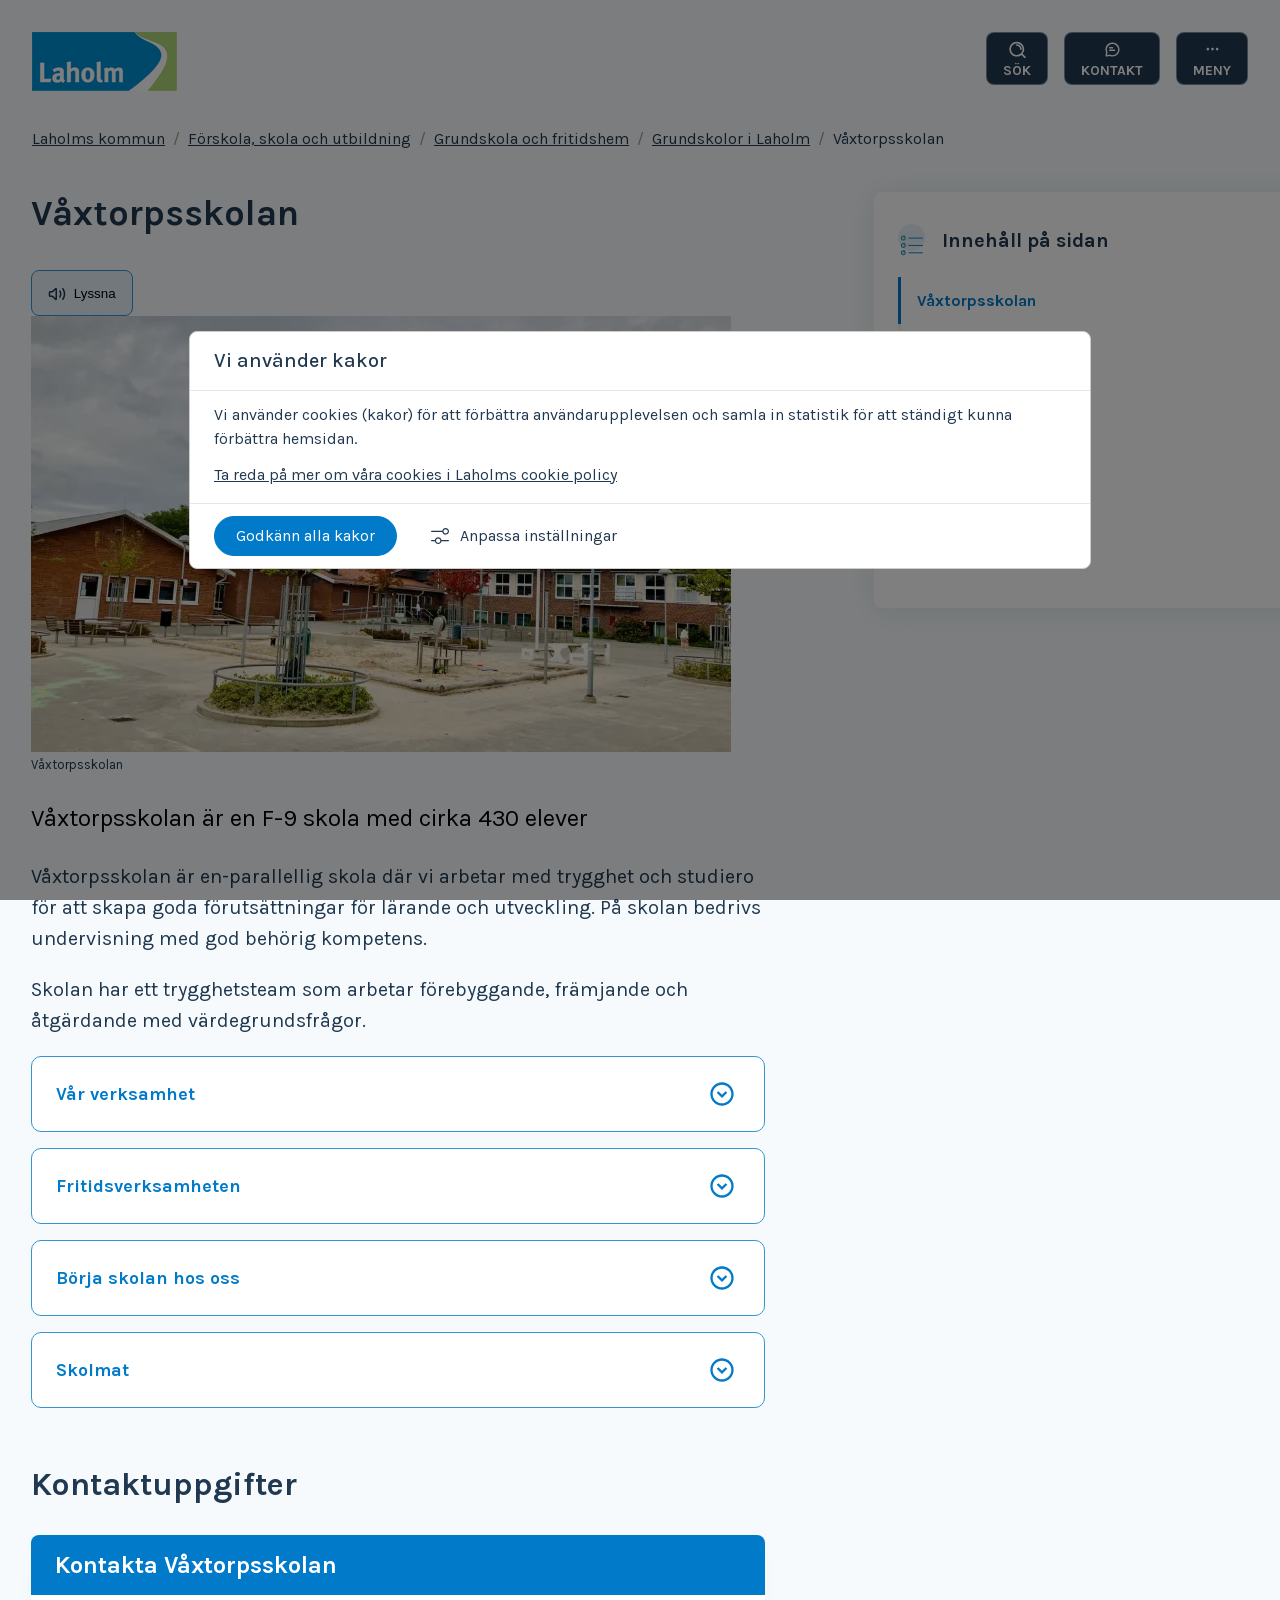
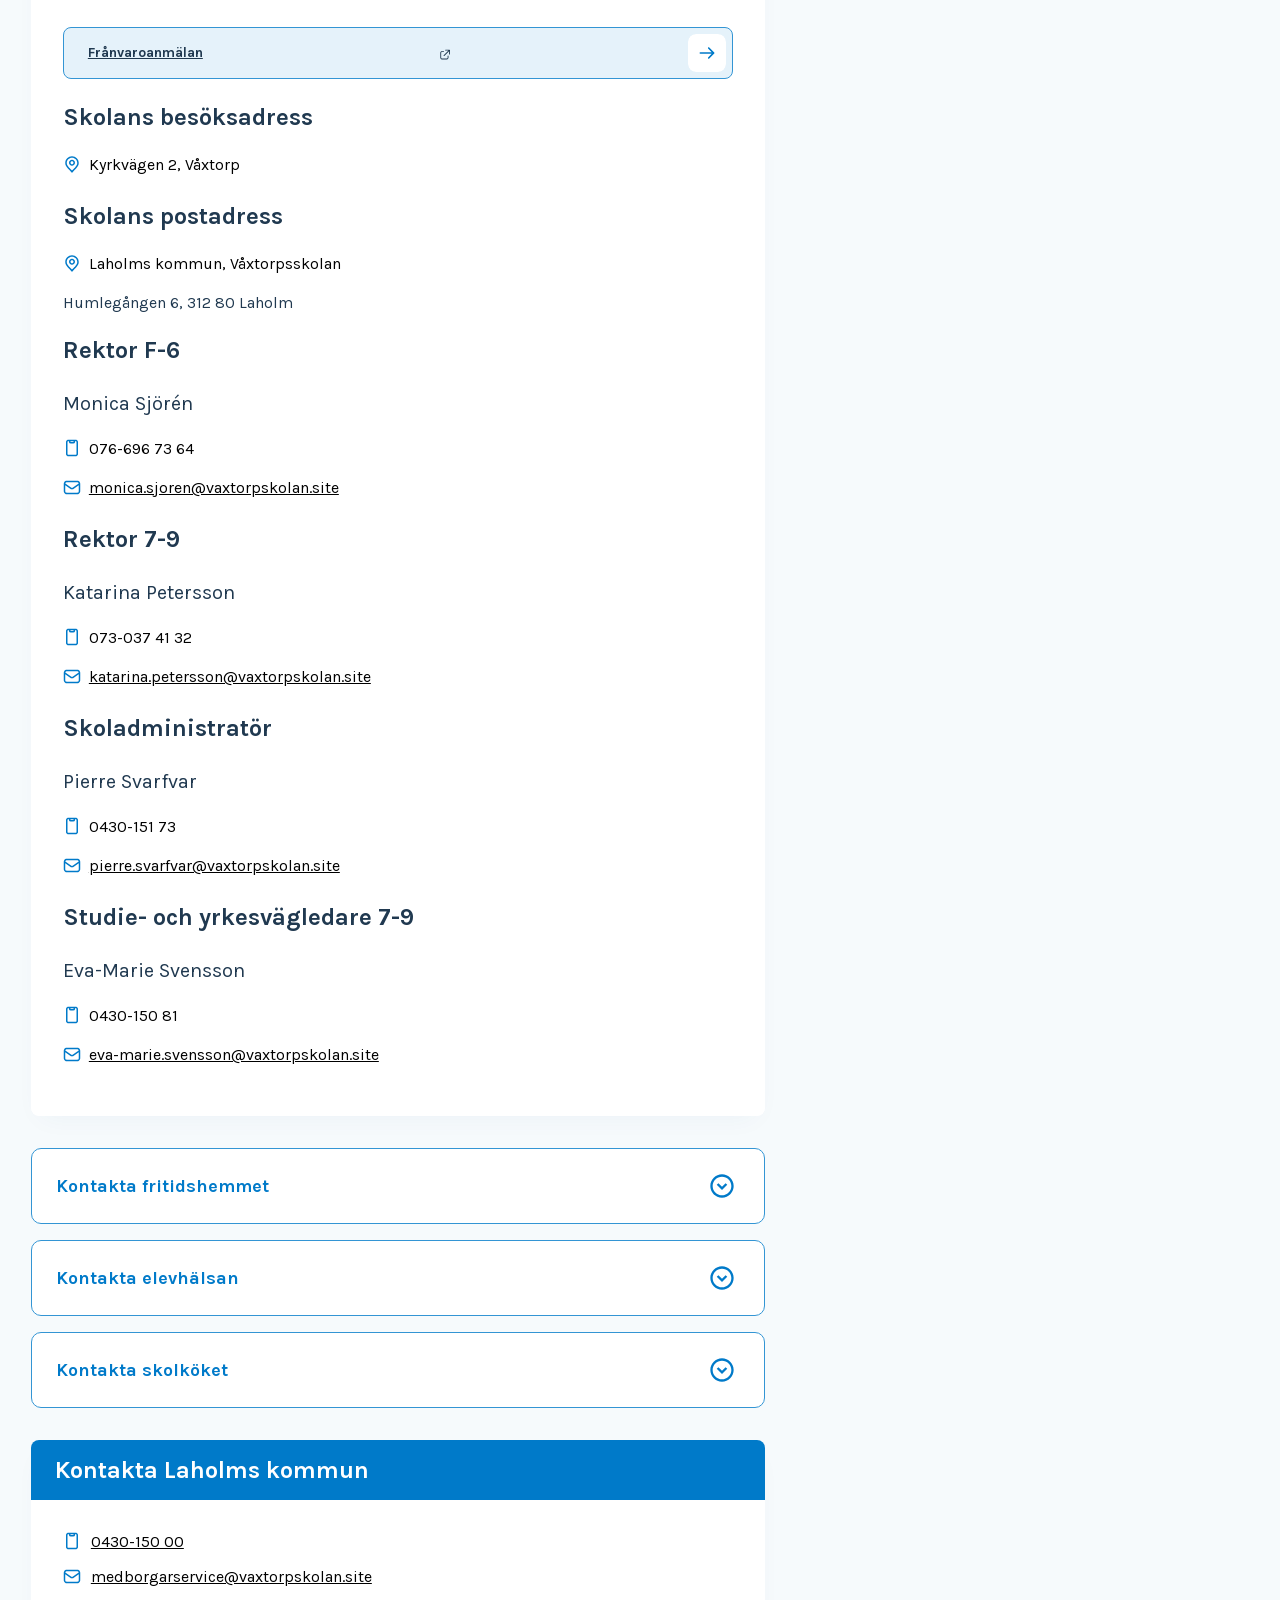
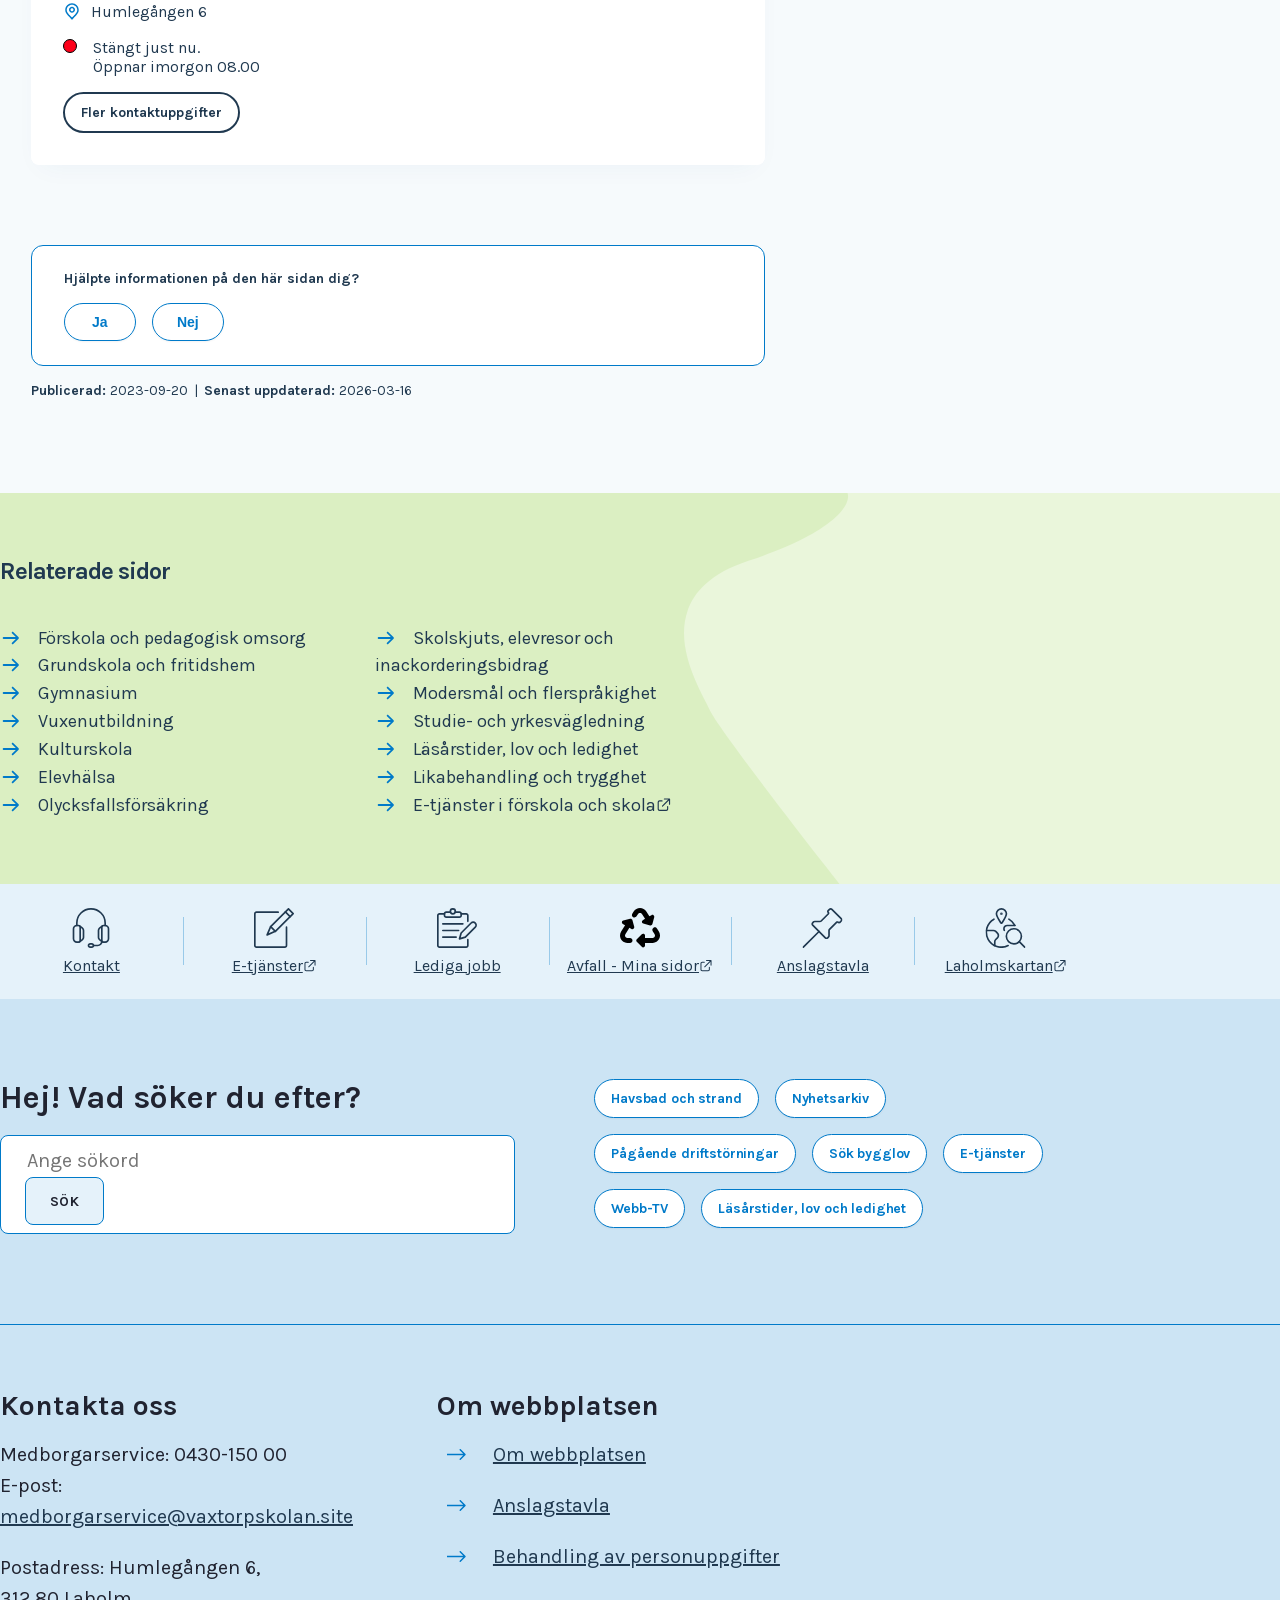
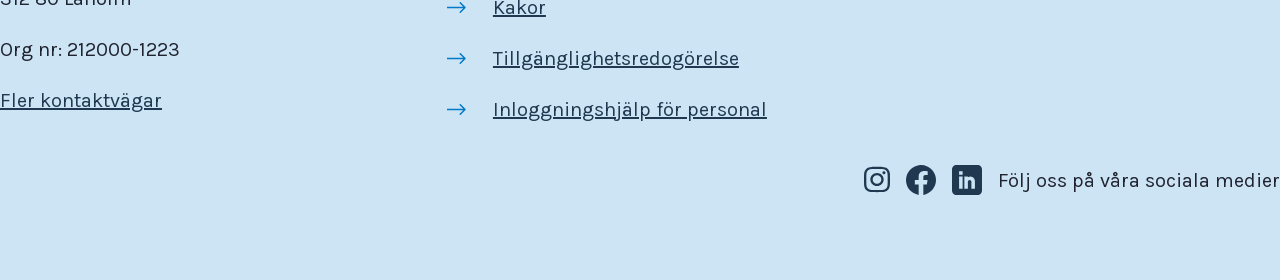
==== commit 0cd6a155: "Add files via upload" ====
--- a/index.html
+++ b/index.html
@@ -1,500 +1,3129 @@
-<!DOCTYPE html>
-<html lang="sv">
-<head>
-<meta charset="UTF-8">
-<meta name="viewport" content="width=device-width, initial-scale=1.0">
-<title>Våxtorpsskolan – Laholms kommun</title>
-<link href="https://fonts.googleapis.com/css2?family=Fraunces:ital,wght@0,400;0,600;0,700;1,400&family=DM+Sans:wght@300;400;500;600&display=swap" rel="stylesheet">
-<style>
-  *, *::before, *::after { box-sizing: border-box; margin: 0; padding: 0; }
-  :root {
-    --green-dark: #1a4a2e;
-    --green-mid: #2d7a4f;
-    --green-light: #4caf80;
-    --green-pale: #e8f5ee;
-    --amber: #e8a020;
-    --text: #1c2a20;
-    --text-muted: #4a6355;
-    --white: #ffffff;
-    --off-white: #f7faf8;
-    --border: #d0e4d8;
-  }
-  html { scroll-behavior: smooth; }
-  body { font-family: 'DM Sans', sans-serif; color: var(--text); background: var(--white); line-height: 1.6; }
-
-  /* NAV */
-  nav {
-    position: sticky; top: 0; z-index: 100;
-    background: var(--green-dark);
-    display: flex; align-items: center; justify-content: space-between;
-    padding: 0 2.5rem; height: 64px;
-    box-shadow: 0 2px 12px rgba(0,0,0,0.15);
-  }
-  .nav-logo { font-family: 'Fraunces', serif; font-size: 1.2rem; color: var(--white); }
-  .nav-logo span { color: var(--green-light); }
-  .nav-links { display: flex; gap: 2rem; list-style: none; }
-  .nav-links a { color: rgba(255,255,255,0.8); text-decoration: none; font-size: 0.9rem; transition: color 0.2s; }
-  .nav-links a:hover { color: var(--white); }
-
-  /* HERO */
-  .hero {
-    background: var(--green-dark); position: relative; overflow: hidden;
-    padding: 5rem 2.5rem 6rem;
-    display: grid; grid-template-columns: 1fr 1fr; gap: 3rem; align-items: center; min-height: 500px;
-  }
-  .hero::before { content:''; position:absolute; top:-80px; right:-80px; width:400px; height:400px; border-radius:50%; background:rgba(76,175,128,0.08); }
-  .hero::after { content:''; position:absolute; bottom:-60px; left:30%; width:250px; height:250px; border-radius:50%; background:rgba(76,175,128,0.05); }
-  .hero-text { position: relative; z-index: 1; }
-  .hero-kicker { display:inline-block; background:rgba(76,175,128,0.2); color:var(--green-light); font-size:0.8rem; font-weight:600; letter-spacing:0.12em; text-transform:uppercase; padding:0.3rem 0.8rem; border-radius:100px; margin-bottom:1.2rem; }
-  .hero h1 { font-family:'Fraunces',serif; font-size:3.4rem; font-weight:700; color:var(--white); line-height:1.1; margin-bottom:1.2rem; }
-  .hero h1 em { font-style:italic; color:var(--green-light); }
-  .hero-desc { color:rgba(255,255,255,0.72); font-size:1.05rem; max-width:440px; margin-bottom:2rem; }
-  .hero-cta { display:inline-flex; align-items:center; gap:0.5rem; background:var(--green-light); color:var(--green-dark); font-weight:600; font-size:0.95rem; padding:0.75rem 1.5rem; border-radius:6px; text-decoration:none; transition:background 0.2s, transform 0.15s; }
-  .hero-cta:hover { background:#5ec490; transform:translateY(-1px); }
-  .hero-stats { display:grid; grid-template-columns:1fr 1fr; gap:1rem; position:relative; z-index:1; }
-  .stat-box { background:rgba(255,255,255,0.06); border:1px solid rgba(255,255,255,0.1); border-radius:12px; padding:1.5rem; }
-  .stat-box .num { font-family:'Fraunces',serif; font-size:2.4rem; font-weight:700; color:var(--green-light); line-height:1; margin-bottom:0.3rem; }
-  .stat-box .label { color:rgba(255,255,255,0.6); font-size:0.85rem; }
-
-  /* SECTIONS */
-  section { padding: 5rem 2.5rem; }
-  .section-kicker { font-size:0.78rem; font-weight:600; letter-spacing:0.12em; text-transform:uppercase; color:var(--green-mid); margin-bottom:0.6rem; }
-  .section-title { font-family:'Fraunces',serif; font-size:2.2rem; font-weight:600; color:var(--green-dark); margin-bottom:0.8rem; line-height:1.2; }
-  .section-lead { color:var(--text-muted); font-size:1.05rem; max-width:560px; margin-bottom:3rem; }
-
-  /* OM OSS */
-  #om-oss { background: var(--off-white); }
-  .om-grid { display:grid; grid-template-columns:1.2fr 1fr; gap:4rem; align-items:start; }
-  .values-list { list-style:none; display:flex; flex-direction:column; gap:1rem; margin-top:2rem; }
-  .values-list li { display:flex; align-items:flex-start; gap:0.8rem; background:var(--white); border:1px solid var(--border); border-radius:10px; padding:1rem 1.2rem; }
-  .values-list .icon { width:36px; height:36px; flex-shrink:0; background:var(--green-pale); border-radius:8px; display:flex; align-items:center; justify-content:center; font-size:1.1rem; }
-  .values-list .v-title { font-weight:600; font-size:0.95rem; color:var(--green-dark); margin-bottom:0.2rem; }
-  .values-list .v-text { font-size:0.88rem; color:var(--text-muted); }
-  .about-image-block { background:var(--green-pale); border-radius:16px; padding:2.5rem; display:flex; flex-direction:column; gap:1.2rem; }
-  .school-fact { background:var(--white); border-radius:10px; padding:1.2rem 1.4rem; border-left:4px solid var(--green-mid); }
-  .school-fact .fact-label { font-size:0.8rem; color:var(--text-muted); margin-bottom:0.3rem; }
-  .school-fact .fact-value { font-weight:600; font-size:1rem; color:var(--green-dark); }
-
-  /* UNDERVISNING */
-  #undervisning { background: var(--white); }
-  .cards-grid { display:grid; grid-template-columns:repeat(3,1fr); gap:1.2rem; }
-  .card { background:var(--white); border:1px solid var(--border); border-radius:14px; padding:1.6rem; transition:transform 0.2s, box-shadow 0.2s; }
-  .card:hover { transform:translateY(-3px); box-shadow:0 8px 24px rgba(26,74,46,0.08); }
-  .card-icon { width:48px; height:48px; background:var(--green-pale); border-radius:12px; display:flex; align-items:center; justify-content:center; font-size:1.4rem; margin-bottom:1rem; }
-  .card h3 { font-family:'Fraunces',serif; font-size:1.15rem; font-weight:600; color:var(--green-dark); margin-bottom:0.5rem; }
-  .card p { font-size:0.9rem; color:var(--text-muted); }
-
-  /* FRITIDS */
-  #fritids { background: var(--green-dark); color: var(--white); }
-  #fritids .section-title { color: var(--white); }
-  #fritids .section-kicker { color: var(--green-light); }
-  #fritids .section-lead { color: rgba(255,255,255,0.7); }
-  .fritids-grid { display:grid; grid-template-columns:1fr 1fr; gap:1.2rem; }
-  .fritids-card { background:rgba(255,255,255,0.06); border:1px solid rgba(255,255,255,0.1); border-radius:14px; padding:1.8rem; }
-  .fritids-card h3 { font-family:'Fraunces',serif; font-size:1.25rem; color:var(--green-light); margin-bottom:0.6rem; }
-  .fritids-card p { color:rgba(255,255,255,0.7); font-size:0.92rem; }
-
-  /* SKOLMAT */
-  #skolmat { background: var(--off-white); }
-  .skolmat-box { background:var(--white); border:1px solid var(--border); border-radius:16px; padding:2.5rem; max-width:700px; }
-  .skolmat-box p { color:var(--text-muted); font-size:1rem; margin-bottom:1rem; }
-  .skolmat-box a { color:var(--green-mid); font-weight:500; text-decoration:none; }
-  .skolmat-box a:hover { text-decoration:underline; }
-
-  /* KONTAKT */
-  #kontakt { background: var(--white); }
-  .kontakt-outer { display:grid; grid-template-columns:1fr 1fr; gap:3rem; }
-  .kontakt-col h3 { font-family:'Fraunces',serif; font-size:1.2rem; color:var(--green-dark); margin:1.5rem 0 0.8rem; }
-  .kontakt-col h3:first-child { margin-top:0; }
-  .person-card { background:var(--off-white); border-radius:10px; padding:1rem 1.2rem; margin-bottom:0.7rem; border:1px solid var(--border); }
-  .person-name { font-weight:600; color:var(--green-dark); font-size:0.95rem; }
-  .person-role { font-size:0.8rem; color:var(--text-muted); margin-bottom:0.4rem; }
-  .person-contact { font-size:0.88rem; color:var(--text-muted); display:flex; flex-direction:column; gap:0.15rem; }
-  .person-contact a { color:var(--green-mid); text-decoration:none; }
-  .person-contact a:hover { text-decoration:underline; }
-  .info-row { display:flex; gap:0.8rem; align-items:flex-start; padding:0.9rem 1rem; background:var(--off-white); border:1px solid var(--border); border-radius:10px; margin-bottom:0.7rem; }
-  .info-row .i-icon { font-size:1.2rem; flex-shrink:0; margin-top:2px; }
-  .info-row .i-label { font-size:0.78rem; color:var(--text-muted); }
-  .info-row .i-val { font-weight:500; color:var(--green-dark); font-size:0.92rem; }
-  .info-row a { color:var(--green-mid); text-decoration:none; }
-  .info-row a:hover { text-decoration:underline; }
-  .franvaro-btn { display:inline-flex; align-items:center; gap:0.5rem; background:var(--green-dark); color:var(--white); font-weight:600; font-size:0.9rem; padding:0.65rem 1.3rem; border-radius:8px; text-decoration:none; transition:background 0.2s; margin-top:0.5rem; }
-  .franvaro-btn:hover { background:var(--green-mid); }
-
-  /* FOOTER */
-  footer { background:#111d15; color:rgba(255,255,255,0.6); padding:3rem 2.5rem; display:grid; grid-template-columns:2fr 1fr 1fr; gap:3rem; }
-  .footer-logo { font-family:'Fraunces',serif; font-size:1.25rem; color:var(--white); margin-bottom:0.6rem; }
-  .footer-logo span { color:var(--green-light); }
-  footer p { font-size:0.88rem; line-height:1.8; }
-  footer h4 { font-size:0.8rem; font-weight:600; letter-spacing:0.1em; text-transform:uppercase; color:rgba(255,255,255,0.4); margin-bottom:1rem; }
-  footer ul { list-style:none; display:flex; flex-direction:column; gap:0.6rem; }
-  footer ul a { color:rgba(255,255,255,0.6); text-decoration:none; font-size:0.9rem; transition:color 0.2s; }
-  footer ul a:hover { color:var(--white); }
-  .footer-bottom { background:#0c1610; padding:1rem 2.5rem; font-size:0.82rem; color:rgba(255,255,255,0.35); display:flex; justify-content:space-between; align-items:center; }
-
-  @media (max-width:900px) {
-    .hero { grid-template-columns:1fr; }
-    .om-grid, .kontakt-outer, .fritids-grid { grid-template-columns:1fr; }
-    .cards-grid { grid-template-columns:1fr 1fr; }
-    footer { grid-template-columns:1fr; }
-    nav { padding:0 1.5rem; }
-    section { padding:3.5rem 1.5rem; }
-  }
-  @media (max-width:600px) {
-    .hero h1 { font-size:2.4rem; }
-    .cards-grid { grid-template-columns:1fr; }
-    .nav-links { display:none; }
-    .hero { padding:3rem 1.5rem 4rem; }
-  }
-</style>
+<!DOCTYPE html><html lang="sv" class="sv-template-innehallssida sv-js js"><head>
+   <meta charset="UTF-8">
+   <script async="" src="js/56c95699-68d2-4fa0-a9f7-54a427f147e2.js"></script><script nonce="1e8b39d0-62a6-11f1-b5e5-a92c7b74dc2b">(function(c){c.add('sv-js');c.remove('sv-no-js');})(document.documentElement.classList)</script>
+   <title>Våxtorpsskolan - Laholms kommun</title>
+   <link rel="preload" href="/sitevision/system-resource/0a98bdc376777722bc430bf3f56354b18ce8c2adcc074dd5cd66a7c2c93a1141/js/jquery.js" as="script">
+   <link rel="preload" href="/sitevision/system-resource/0a98bdc376777722bc430bf3f56354b18ce8c2adcc074dd5cd66a7c2c93a1141/envision/envision.js" as="script">
+   <link rel="preload" href="/sitevision/system-resource/0a98bdc376777722bc430bf3f56354b18ce8c2adcc074dd5cd66a7c2c93a1141/js/utils.js" as="script">
+   <link rel="preload" href="/sitevision/system-resource/0a98bdc376777722bc430bf3f56354b18ce8c2adcc074dd5cd66a7c2c93a1141/js/portlets.js" as="script">
+               <meta name="ws-keywords" content="">
+         <meta name="viewport" content="width=device-width, initial-scale=1, minimum-scale=1, shrink-to-fit=no">
+   <meta name="dcterms.identifier" content="https://laholm.se">
+   <meta name="dcterms.language" content="sv">
+   <meta name="dcterms.format" content="text/html">
+   <meta name="dcterms.type" content="text">
+   <link rel="canonical" href="/forskola-skola-och-utbildning/grundskola-och-fritidshem/grundskolor-i-laholm/vaxtorpsskolan">
+   <link rel="stylesheet" type="text/css" href="css/sitevision-responsive-grids.css">
+   <link rel="stylesheet" type="text/css" href="css/sitevision-spacing.css">
+   
+      <link rel="stylesheet" type="text/css" href="css/SiteVision_1.css">
+      <link rel="stylesheet" type="text/css" href="css/SiteVision.css">
+   <link rel="stylesheet" type="text/css" href="css/portlets.css">
+   <link rel="stylesheet" type="text/css" href="css/envision.css">
+
+      <link rel="stylesheet" type="text/css" href="css/sv-template-asset.css">
+         <link rel="stylesheet" type="text/css" href="css/webapp-assets_1.css">
+      <link rel="stylesheet" type="text/css" href="css/webapp-assets_3.css">
+      <link rel="stylesheet" type="text/css" href="css/webapp-assets_2.css">
+      <link rel="stylesheet" type="text/css" href="css/webapp-assets.css">
+      <!-- Piwik Pro -->
+   <script nonce="1e8b39d0-62a6-11f1-b5e5-a92c7b74dc2b">
+      window.dataLayer = window.dataLayer || [];
+      window.dataLayer.push({
+        event: 'sitevision.preClientContainerSetup',
+        sitevision: {
+           pageId: '4.1ec403e918a983e77b92732d',
+           platformType: 'web'
+        }
+      });
+(function(window, document, dataLayerName, id) {
+window[dataLayerName]=window[dataLayerName]||[],window[dataLayerName].push({start:(new Date).getTime(),event:"stg.start"});var scripts=document.getElementsByTagName('script')[0],tags=document.createElement('script');
+function stgCreateCookie(a,b,c){var d="";if(c){var e=new Date;e.setTime(e.getTime()+24*c*60*60*1e3),d="; expires="+e.toUTCString();f="; SameSite=Strict"}document.cookie=a+"="+b+d+f+"; path=/; Secure"}
+var isStgDebug=(window.location.href.match("stg_debug")||document.cookie.match("stg_debug"))&&!window.location.href.match("stg_disable_debug");stgCreateCookie("stg_debug",isStgDebug?1:"",isStgDebug?14:-1);
+var qP=[];dataLayerName!=="dataLayer"&&qP.push("data_layer_name="+dataLayerName),qP.push("use_secure_cookies"),isStgDebug&&qP.push("stg_debug");var qPString=qP.length>0?("?"+qP.join("&")):"";
+tags.async=!0,tags.src="https://svanalytics.containers.piwik.pro/"+id+".js"+qPString,scripts.parentNode.insertBefore(tags,scripts);
+!function(a,n,i){a[n]=a[n]||{};for(var c=0;c<i.length;c++)!function(i){a[n][i]=a[n][i]||{},a[n][i].api=a[n][i].api||function(){var a=[].slice.call(arguments,0);"string"==typeof a[0]&&window[dataLayerName].push({event:n+"."+i+":"+a[0],parameters:[].slice.call(arguments,1)})}}(i[c])}(window,"ppms",["tm","cm"]);
+})(window, document, 'dataLayer', '56c95699-68d2-4fa0-a9f7-54a427f147e2');
+   </script>
+   <!-- End Piwik Pro -->
+   <script nonce="1e8b39d0-62a6-11f1-b5e5-a92c7b74dc2b">!function(t,e){t=t||"docReady",e=e||window;var n=[],o=!1,c=!1;function d(){if(!o){o=!0;for(var t=0;t<n.length;t++)try{n[t].fn.call(window,n[t].ctx)}catch(t){console&&console.error(t)}n=[]}}function a(){"complete"===document.readyState&&d()}e[t]=function(t,e){if("function"!=typeof t)throw new TypeError("callback for docReady(fn) must be a function");o?setTimeout(function(){t(e)},1):(n.push({fn:t,ctx:e}),"complete"===document.readyState?setTimeout(d,1):c||(document.addEventListener?(document.addEventListener("DOMContentLoaded",d,!1),window.addEventListener("load",d,!1)):(document.attachEvent("onreadystatechange",a),window.attachEvent("onload",d)),c=!0))}}("svDocReady",window);</script>
+      <script src="js/jquery.js"></script>
+      <script src="js/sv-template-asset_1.js"></script>
+   <link rel="icon" type="image/x-icon" href="images/favicon.ico">
+   
+
+
+
+
+
+
+                                                   
+            
+   
+                              
+         <meta property="og:description" content="Kommunal grundskola i Våxtorp">
+
+               <meta name="description" content="Kommunal grundskola i Våxtorp">
+         
+                                 
+         <meta property="og:title" content="Våxtorpsskolan">
+   
+   <script nonce="1e8b39d0-62a6-11f1-b5e5-a92c7b74dc2b">
+      window.sv = window.sv || {};
+      sv.UNSAFE_MAY_CHANGE_AT_ANY_GIVEN_TIME_webAppExternals = {};
+      sv.PageContext = {
+      pageId: '4.1ec403e918a983e77b92732d',
+      siteId: '2.1a6868b7187eac12cca7de94',
+      userIdentityId: '',
+      userIdentityReadTimeout: 0,
+      userLocale: 'sv',
+      dev: false,
+      csrfToken: '',
+      html5: true,
+      useServerSideEvents: false,
+      nodeIsReadOnly: false
+      };
+   </script>
+      <script nonce="1e8b39d0-62a6-11f1-b5e5-a92c7b74dc2b">!function(){"use strict";var t,n={},e={},i={};function r(t){return n[t]=n[t]||{instances:[],modules:{},bundle:{}},n[t]}document.querySelector("html").classList.add("js");var s={registerBootstrapData:function(t,n,i,r,s){var a,o=e[t];o||(o=e[t]={}),(a=o[i])||(a=o[i]={}),a[n]={subComponents:r,options:s}},registerInitialState:function(t,n){i[t]=n},registerApp:function(n){var e=n.applicationId,i=r(e);if(t){var s={};s[e]=i,s[e].instances=[n],t.start(s)}else i.instances.push(n)},registerModule:function(t){r(t.applicationId).modules[t.path]=t},registerBundle:function(t){r(t.applicationId).bundle=t.bundle},getRegistry:function(){return n},setAppStarter:function(n){t=n},getBootstrapData:function(t){return e[t]},getInitialState:function(t){return i[t]}};window.AppRegistry=s}();</script>
 </head>
-<body>
-
-<nav>
-  <div class="nav-logo">Våxtorps<span>skolan</span></div>
-  <ul class="nav-links">
-    <li><a href="#om-oss">Om oss</a></li>
-    <li><a href="#undervisning">Undervisning</a></li>
-    <li><a href="#fritids">Fritidshem</a></li>
-    <li><a href="#skolmat">Skolmat</a></li>
-    <li><a href="#kontakt">Kontakt</a></li>
-  </ul>
-</nav>
-
-<!-- HERO -->
-<section class="hero">
-  <div class="hero-text">
-    <div class="hero-kicker">F–9 · Laholms kommun · Halland</div>
-    <h1>En trygg skola<br>för <em>alla</em> elever</h1>
-    <p class="hero-desc">Våxtorpsskolan är en F–9 skola med ca 430 elever. Vi arbetar med trygghet och studiero för att skapa goda förutsättningar för lärande och utveckling.</p>
-    <a class="hero-cta" href="#kontakt">Kontakta oss →</a>
-  </div>
-  <div class="hero-stats">
-    <div class="stat-box">
-      <div class="num">~430</div>
-      <div class="label">Elever</div>
-    </div>
-    <div class="stat-box">
-      <div class="num">F–9</div>
-      <div class="label">Årskurser</div>
-    </div>
-    <div class="stat-box">
-      <div class="num">2</div>
-      <div class="label">Fritidsavdelningar</div>
-    </div>
-    <div class="stat-box">
-      <div class="num">~450</div>
-      <div class="label">Mål/dag i köket</div>
-    </div>
-  </div>
-</section>
-
-<!-- OM OSS -->
-<section id="om-oss">
-  <div class="om-grid">
-    <div>
-      <div class="section-kicker">Om skolan</div>
-      <h2 class="section-title">Trygghet och studiero i fokus</h2>
-      <p class="section-lead">Våxtorpsskolan är en en-parallellig F–9 skola i Laholms kommun. Vi arbetar för att varje elev ska utvecklas så långt de kan utifrån sina egna förmågor.</p>
-      <ul class="values-list">
-        <li>
-          <div class="icon">🤝</div>
-          <div>
-            <div class="v-title">Trygghet och studiero</div>
-            <div class="v-text">Alla ska känna sig trygga och ha god studiero. Skolan har ett dedikerat trygghetsteam som arbetar förebyggande, främjande och åtgärdande med värdegrundsfrågor.</div>
-          </div>
-        </li>
-        <li>
-          <div class="icon">⚖️</div>
-          <div>
-            <div class="v-title">Respekt och likabehandling</div>
-            <div class="v-text">Alla ska respekteras för den man är och behandlas rättvist och med respekt. Alla ska ha kunskap om diskrimineringsgrunderna och vad som är kränkande behandling.</div>
-          </div>
-        </li>
-        <li>
-          <div class="icon">🌱</div>
-          <div>
-            <div class="v-title">Tvålärarsystem och speciallärare</div>
-            <div class="v-text">På mellanstadiet arbetar vi till stor del med tvålärarsystem. Två speciallärare finns dagligen ute i verksamheten och arbetar på både individ- och gruppnivå.</div>
-          </div>
-        </li>
-        <li>
-          <div class="icon">📊</div>
-          <div>
-            <div class="v-title">Formativ bedömning</div>
-            <div class="v-text">Vi följer upp elevernas kunskaper och mående genom trygghetsenkäter, kartläggningar och formativ bedömning. Vi strävar efter ständig utveckling.</div>
-          </div>
-        </li>
-      </ul>
-    </div>
-    <div class="about-image-block">
-      <div class="school-fact">
-        <div class="fact-label">Besöksadress</div>
-        <div class="fact-value">Kyrkvägen 2, Våxtorp</div>
+<body class=" sv-responsive sv-theme-laholm-standard env-m-around--0">
+<div id="svid10_54e1ff71188bd8464773555b" class="sv-layout"><div class="sv-html-portlet sv-portlet sv-skip-spacer sv-template-portlet
+" id="svid12_54e1ff71188bd846477544e6"><div id="SVGikoner"><!-- SVG-ikoner --></div><svg xmlns="http://www.w3.org/2000/svg" display="none">
+    <defs>
+      
+        <g id="menu-dots">
+            <path fill-rule="evenodd" clip-rule="evenodd" d="M2.6842 8.57953C2.6842 7.8044 3.31258 7.17603 4.08771 7.17603C4.86285 7.17603 5.49122 7.8044 5.49122 8.57953C5.49122 9.35467 4.86285 9.98304 4.08771 9.98304C3.31258 9.98304 2.6842 9.35467 2.6842 8.57953ZM7.59648 8.57953C7.59648 7.8044 8.22486 7.17603 8.99999 7.17603C9.77513 7.17603 10.4035 7.8044 10.4035 8.57953C10.4035 9.35467 9.77513 9.98304 8.99999 9.98304C8.22486 9.98304 7.59648 9.35467 7.59648 8.57953ZM12.5088 8.57953C12.5088 7.8044 13.1371 7.17603 13.9123 7.17603C14.6874 7.17603 15.3158 7.8044 15.3158 8.57953C15.3158 9.35467 14.6874 9.98304 13.9123 9.98304C13.1371 9.98304 12.5088 9.35467 12.5088 8.57953Z" fill="white"></path>
+        </g>
+        <g id="menu-close">
+            <path fill-rule="evenodd" clip-rule="evenodd" d="M4.99509 4.41599C5.26914 4.14194 5.71347 4.14194 5.98752 4.41599L9.00008 7.42855L12.0126 4.41599C12.2867 4.14194 12.731 4.14194 13.0051 4.41599C13.2791 4.69004 13.2791 5.13437 13.0051 5.40842L9.99251 8.42098L13.0051 11.4335C13.2791 11.7076 13.2791 12.1519 13.0051 12.426C12.731 12.7 12.2867 12.7 12.0126 12.426L9.00008 9.41341L5.98752 12.426C5.71347 12.7 5.26914 12.7 4.99509 12.426C4.72104 12.1519 4.72104 11.7076 4.99509 11.4335L8.00765 8.42098L4.99509 5.40842C4.72104 5.13437 4.72104 4.69004 4.99509 4.41599Z" fill="#203950"></path>
+        </g>
+        <g id="menu-plus-circle">
+          	<path fill-rule="evenodd" clip-rule="evenodd" d="M12 3.8418C7.02944 3.8418 3 7.87123 3 12.8418C3 17.8124 7.02944 21.8418 12 21.8418C16.9706 21.8418 21 17.8124 21 12.8418C21 7.87123 16.9706 3.8418 12 3.8418ZM1 12.8418C1 6.76666 5.92487 1.8418 12 1.8418C18.0751 1.8418 23 6.76666 23 12.8418C23 18.9169 18.0751 23.8418 12 23.8418C5.92487 23.8418 1 18.9169 1 12.8418ZM12 7.8418C12.5523 7.8418 13 8.28951 13 8.8418V11.8418H16C16.5523 11.8418 17 12.2895 17 12.8418C17 13.3941 16.5523 13.8418 16 13.8418H13V16.8418C13 17.3941 12.5523 17.8418 12 17.8418C11.4477 17.8418 11 17.3941 11 16.8418V13.8418H8C7.44772 13.8418 7 13.3941 7 12.8418C7 12.2895 7.44772 11.8418 8 11.8418H11V8.8418C11 8.28951 11.4477 7.8418 12 7.8418Z" fill="#007AC9"></path>
+        </g>
+        <g id="menu-minus-circle">
+          	<path fill-rule="evenodd" clip-rule="evenodd" d="m 12,3.8418 c -4.97056,0 -9,4.02943 -9,9 0,4.9706 4.02944,9 9,9 4.9706,0 9,-4.0294 9,-9 0,-4.97057 -4.0294,-9 -9,-9 z m -11,9 c 0,-6.07514 4.92487,-11 11,-11 6.0751,0 11,4.92486 11,11 0,6.0751 -4.9249,11 -11,11 -6.07513,0 -11,-4.9249 -11,-11 z m 15,-1 c 0.5523,0 1,0.4477 1,1 0,0.5523 -0.4477,1 -1,1 -7.7798798,-0.01802 -2.591002,-0.0062 -8,0 -0.55228,0 -1,-0.4477 -1,-1 0,-0.5523 0.44772,-1 1,-1 14.648368,-0.0072 -6.062344,-0.0092 8,0 z" fill="#007ac9" id="path2"></path>
+        </g>
+        <g id="search">
+            <path xmlns="http://www.w3.org/2000/svg" fill="white" fill-rule="evenodd" d="M7.77761 2.40239C4.59771 2.40239 2.01988 4.98021 2.01988 8.16012C2.01988 11.34 4.59771 13.9178 7.77761 13.9178C9.32886 13.9178 10.7368 13.3044 11.7722 12.3068C11.7938 12.2787 11.8175 12.2516 11.8433 12.2258C11.8691 12.2 11.8962 12.1763 11.9243 12.1547C12.9219 11.1193 13.5353 9.71137 13.5353 8.16012C13.5353 4.98021 10.9575 2.40239 7.77761 2.40239ZM13.5616 12.7809C14.5746 11.5144 15.1804 9.90801 15.1804 8.16012C15.1804 4.07167 11.8661 0.757324 7.77761 0.757324C3.68916 0.757324 0.374817 4.07167 0.374817 8.16012C0.374817 12.2486 3.68916 15.5629 7.77761 15.5629C9.52551 15.5629 11.1319 14.9571 12.3983 13.9441L15.4213 16.9671C15.7425 17.2883 16.2633 17.2883 16.5846 16.9671C16.9058 16.6458 16.9058 16.125 16.5846 15.8038L13.5616 12.7809ZM6.95508 4.04746C6.95508 3.59318 7.32334 3.22492 7.77761 3.22492C10.5032 3.22492 12.7128 5.43449 12.7128 8.16012C12.7128 8.61439 12.3445 8.98265 11.8903 8.98265C11.436 8.98265 11.0677 8.61439 11.0677 8.16012C11.0677 6.34303 9.5947 4.86999 7.77761 4.86999C7.32334 4.86999 6.95508 4.50173 6.95508 4.04746Z" clip-rule="evenodd"></path>
+        </g>
+        <g id="message">
+            <path fill-rule="evenodd" clip-rule="evenodd" d="M1.48364 8.57858C1.48364 4.7029 4.6255 1.56104 8.50119 1.56104C12.3769 1.56104 15.5187 4.7029 15.5187 8.57858C15.5187 12.4543 12.3769 15.5961 8.50119 15.5961C7.56903 15.5961 6.67768 15.414 5.86204 15.0828C5.78836 15.0528 5.74583 15.0356 5.71443 15.0238C5.71071 15.0224 5.70749 15.0212 5.70473 15.0202C5.70369 15.0204 5.70258 15.0205 5.70139 15.0207C5.67549 15.0242 5.64019 15.03 5.5728 15.0412L3.07604 15.4574C3.06937 15.4585 3.06265 15.4596 3.05588 15.4607C2.94316 15.4796 2.81705 15.5006 2.70753 15.5089C2.5881 15.5179 2.39811 15.521 2.19733 15.4349C1.94911 15.3284 1.75132 15.1307 1.64486 14.8824C1.55874 14.6817 1.56188 14.4917 1.57089 14.3722C1.57916 14.2627 1.60022 14.1366 1.61904 14.0239C1.62017 14.0171 1.62129 14.0104 1.6224 14.0037L2.03853 11.507C2.04976 11.4396 2.05557 11.4043 2.05908 11.3784C2.05924 11.3772 2.05939 11.3761 2.05953 11.375C2.05852 11.3723 2.05733 11.3691 2.05594 11.3653C2.04415 11.3339 2.02694 11.2914 1.99702 11.2177C1.66576 10.4021 1.48364 9.51073 1.48364 8.57858ZM8.50119 2.96454C5.40064 2.96454 2.88715 5.47803 2.88715 8.57858C2.88715 9.32663 3.03308 10.0389 3.29738 10.6896C3.30155 10.6999 3.30585 10.7104 3.31024 10.7212C3.35309 10.8261 3.40404 10.9509 3.43016 11.0674C3.45388 11.1732 3.46412 11.2657 3.46414 11.3742C3.46415 11.4932 3.44386 11.6136 3.42749 11.7106C3.42593 11.7199 3.42441 11.7289 3.42294 11.7377L3.03912 14.0406L5.34206 13.6568C5.35086 13.6554 5.35989 13.6538 5.36912 13.6523C5.46621 13.6359 5.58655 13.6156 5.70558 13.6156C5.81404 13.6156 5.90654 13.6259 6.01237 13.6496C6.12888 13.6757 6.25366 13.7267 6.3586 13.7695C6.36933 13.7739 6.37986 13.7782 6.39015 13.7824C7.04091 14.0467 7.75314 14.1926 8.50119 14.1926C11.6017 14.1926 14.1152 11.6791 14.1152 8.57858C14.1152 5.47803 11.6017 2.96454 8.50119 2.96454ZM4.99241 6.82419C4.99241 6.43663 5.3066 6.12244 5.69417 6.12244H8.50119C8.88876 6.12244 9.20294 6.43663 9.20294 6.82419C9.20294 7.21176 8.88876 7.52595 8.50119 7.52595H5.69417C5.3066 7.52595 4.99241 7.21176 4.99241 6.82419ZM4.99241 9.28033C4.99241 8.89277 5.3066 8.57858 5.69417 8.57858H10.6065C10.994 8.57858 11.3082 8.89277 11.3082 9.28033C11.3082 9.6679 10.994 9.98209 10.6065 9.98209H5.69417C5.3066 9.98209 4.99241 9.6679 4.99241 9.28033Z" fill="white"></path>
+        </g>
+         <g id="infoMessage">
+            <path fill-rule="evenodd" clip-rule="evenodd" d="M1.48364 8.57858C1.48364 4.7029 4.6255 1.56104 8.50119 1.56104C12.3769 1.56104 15.5187 4.7029 15.5187 8.57858C15.5187 12.4543 12.3769 15.5961 8.50119 15.5961C7.56903 15.5961 6.67768 15.414 5.86204 15.0828C5.78836 15.0528 5.74583 15.0356 5.71443 15.0238C5.71071 15.0224 5.70749 15.0212 5.70473 15.0202C5.70369 15.0204 5.70258 15.0205 5.70139 15.0207C5.67549 15.0242 5.64019 15.03 5.5728 15.0412L3.07604 15.4574C3.06937 15.4585 3.06265 15.4596 3.05588 15.4607C2.94316 15.4796 2.81705 15.5006 2.70753 15.5089C2.5881 15.5179 2.39811 15.521 2.19733 15.4349C1.94911 15.3284 1.75132 15.1307 1.64486 14.8824C1.55874 14.6817 1.56188 14.4917 1.57089 14.3722C1.57916 14.2627 1.60022 14.1366 1.61904 14.0239C1.62017 14.0171 1.62129 14.0104 1.6224 14.0037L2.03853 11.507C2.04976 11.4396 2.05557 11.4043 2.05908 11.3784C2.05924 11.3772 2.05939 11.3761 2.05953 11.375C2.05852 11.3723 2.05733 11.3691 2.05594 11.3653C2.04415 11.3339 2.02694 11.2914 1.99702 11.2177C1.66576 10.4021 1.48364 9.51073 1.48364 8.57858ZM8.50119 2.96454C5.40064 2.96454 2.88715 5.47803 2.88715 8.57858C2.88715 9.32663 3.03308 10.0389 3.29738 10.6896C3.30155 10.6999 3.30585 10.7104 3.31024 10.7212C3.35309 10.8261 3.40404 10.9509 3.43016 11.0674C3.45388 11.1732 3.46412 11.2657 3.46414 11.3742C3.46415 11.4932 3.44386 11.6136 3.42749 11.7106C3.42593 11.7199 3.42441 11.7289 3.42294 11.7377L3.03912 14.0406L5.34206 13.6568C5.35086 13.6554 5.35989 13.6538 5.36912 13.6523C5.46621 13.6359 5.58655 13.6156 5.70558 13.6156C5.81404 13.6156 5.90654 13.6259 6.01237 13.6496C6.12888 13.6757 6.25366 13.7267 6.3586 13.7695C6.36933 13.7739 6.37986 13.7782 6.39015 13.7824C7.04091 14.0467 7.75314 14.1926 8.50119 14.1926C11.6017 14.1926 14.1152 11.6791 14.1152 8.57858C14.1152 5.47803 11.6017 2.96454 8.50119 2.96454ZM4.99241 6.82419C4.99241 6.43663 5.3066 6.12244 5.69417 6.12244H8.50119C8.88876 6.12244 9.20294 6.43663 9.20294 6.82419C9.20294 7.21176 8.88876 7.52595 8.50119 7.52595H5.69417C5.3066 7.52595 4.99241 7.21176 4.99241 6.82419ZM4.99241 9.28033C4.99241 8.89277 5.3066 8.57858 5.69417 8.57858H10.6065C10.994 8.57858 11.3082 8.89277 11.3082 9.28033C11.3082 9.6679 10.994 9.98209 10.6065 9.98209H5.69417C5.3066 9.98209 4.99241 9.6679 4.99241 9.28033Z" fill="white"></path>
+        </g>
+        <g id="house">
+            <path xmlns="http://www.w3.org/2000/svg" fill="#0E5270" fill-rule="evenodd" d="M9.57581 0.63108C9.85393 0.557869 10.1463 0.557869 10.4244 0.63108C10.7471 0.716023 11.0209 0.923282 11.2393 1.08859C11.26 1.10432 11.2803 1.11967 11.3001 1.13451L11.8058 1.51381C11.8695 1.56109 11.934 1.60958 11.9995 1.65892C12.0318 1.68324 12.0644 1.70776 12.0973 1.73244C12.0983 1.73313 12.0992 1.73382 12.1001 1.73451L17.1668 5.5345C17.1667 5.53447 17.1668 5.53454 17.1668 5.5345L18.8334 6.7845C19.2016 7.06065 19.2762 7.58298 19.0001 7.95117C18.724 8.31936 18.2016 8.39398 17.8334 8.11784L17.5001 7.86784V14.4C17.5001 14.8393 17.5001 15.2182 17.4746 15.5304C17.4477 15.8598 17.3883 16.1875 17.2276 16.5028C16.9879 16.9732 16.6055 17.3557 16.1351 17.5954C15.8198 17.756 15.4921 17.8154 15.1626 17.8424C14.8505 17.8679 14.4715 17.8679 14.0322 17.8678H5.96795C5.52867 17.8679 5.14971 17.8679 4.83757 17.8424C4.50812 17.8154 4.18043 17.756 3.86512 17.5954C3.39471 17.3557 3.01226 16.9732 2.77258 16.5028C2.61192 16.1875 2.55249 15.8598 2.52557 15.5304C2.50006 15.2182 2.50008 14.8392 2.50009 14.4L2.50009 7.86784L2.16676 8.11784C1.79857 8.39398 1.27623 8.31936 1.00009 7.95117C0.723947 7.58298 0.798567 7.06065 1.16676 6.7845L7.90009 1.73451C7.90148 1.73346 7.90287 1.73242 7.90426 1.73138C7.93668 1.70706 7.9688 1.68289 8.00065 1.65892C8.06622 1.60959 8.13066 1.56111 8.19431 1.51384L8.70009 1.13451C8.71987 1.11967 8.74015 1.10432 8.76093 1.08859C8.97932 0.923282 9.25313 0.716023 9.57581 0.63108ZM4.16676 6.61784V14.3678C4.16676 14.8483 4.16741 15.1585 4.1867 15.3946C4.2052 15.621 4.23659 15.705 4.25759 15.7462C4.33748 15.903 4.46497 16.0304 4.62177 16.1103C4.66297 16.1313 4.7469 16.1627 4.97329 16.1812C5.2094 16.2005 5.51963 16.2012 6.00009 16.2012H6.66676L6.66676 10.8413C6.66673 10.6309 6.66671 10.4261 6.68088 10.2526C6.69644 10.0622 6.73317 9.83737 6.84842 9.61119C7.0082 9.29759 7.26317 9.04262 7.57678 8.88283C7.80296 8.76758 8.02774 8.73086 8.21823 8.71529C8.3917 8.70112 8.59654 8.70114 8.80686 8.70117H11.1933C11.4037 8.70114 11.6085 8.70112 11.782 8.71529C11.9724 8.73086 12.1972 8.76758 12.4234 8.88283C12.737 9.04262 12.992 9.29759 13.1518 9.61119C13.267 9.83737 13.3037 10.0622 13.3193 10.2526C13.3335 10.4261 13.3335 10.6309 13.3334 10.8413L13.3334 16.2012H14.0001C14.4806 16.2012 14.7908 16.2005 15.0269 16.1812C15.2533 16.1627 15.3372 16.1313 15.3784 16.1103C15.5352 16.0304 15.6627 15.903 15.7426 15.7462C15.7636 15.705 15.795 15.621 15.8135 15.3946C15.8328 15.1585 15.8334 14.8483 15.8334 14.3678V6.61784L11.1001 3.06784C10.467 2.59302 10.3315 2.51001 10.2122 2.47863C10.0732 2.44202 9.92701 2.44202 9.78795 2.47863C9.66873 2.51001 9.53318 2.59302 8.90009 3.06784L4.16676 6.61784ZM11.6668 16.2012V10.8678C11.6668 10.6207 11.6661 10.4855 11.6582 10.3884C11.6579 10.3845 11.6575 10.3808 11.6572 10.3774C11.6538 10.3771 11.6501 10.3767 11.6462 10.3764C11.5491 10.3685 11.4139 10.3678 11.1668 10.3678H8.83343C8.58632 10.3678 8.45111 10.3685 8.35395 10.3764C8.35009 10.3767 8.34643 10.3771 8.34297 10.3774C8.34265 10.3808 8.34233 10.3845 8.34201 10.3884C8.33407 10.4855 8.33343 10.6207 8.33343 10.8678V16.2012H11.6668Z" clip-rule="evenodd"></path>
+        </g>
+
+        <g id="link-purple">
+            <path xmlns="http://www.w3.org/2000/svg" fill="#8F538C" fill-rule="evenodd" d="M10.6466 2.29223C11.5896 1.38144 12.8526 0.877469 14.1636 0.888861C15.4746 0.900253 16.7286 1.4261 17.6557 2.35314C18.5827 3.28018 19.1085 4.53424 19.1199 5.84522C19.1313 7.15621 18.6274 8.41922 17.7166 9.36223L17.7064 9.37256L15.2065 11.8725C15.2065 11.8725 15.2066 11.8724 15.2065 11.8725C14.6997 12.3795 14.0896 12.7717 13.4179 13.0222C12.7461 13.2728 12.0283 13.376 11.3132 13.3248C10.598 13.2736 9.90226 13.0691 9.27307 12.7254C8.64388 12.3816 8.09597 11.9066 7.66652 11.3325C7.39085 10.9639 7.46613 10.4417 7.83468 10.166C8.20322 9.89033 8.72546 9.96561 9.00113 10.3342C9.28743 10.7169 9.6527 11.0336 10.0722 11.2628C10.4916 11.492 10.9555 11.6282 11.4322 11.6624C11.909 11.6965 12.3875 11.6277 12.8354 11.4607C13.2832 11.2936 13.6899 11.0322 14.0278 10.6942L16.5225 8.19942C17.1267 7.57128 17.4609 6.7314 17.4533 5.85971C17.4457 4.98572 17.0952 4.14968 16.4771 3.53165C15.8591 2.91362 15.0231 2.56306 14.1491 2.55546C13.277 2.54789 12.4367 2.8824 11.8085 3.4871L10.3797 4.90761C10.0533 5.2321 9.52567 5.23056 9.20119 4.90417C8.8767 4.57779 8.87824 4.05015 9.20462 3.72567L10.638 2.30067L10.6466 2.29223ZM6.58312 6.97771C7.25488 6.72712 7.97267 6.62394 8.68781 6.67516C9.40296 6.72637 10.0987 6.93079 10.7279 7.27455C11.3571 7.61831 11.905 8.09336 12.3345 8.66749C12.6101 9.03603 12.5348 9.55827 12.1663 9.83394C11.7978 10.1096 11.2755 10.0343 10.9999 9.66579C10.7136 9.28303 10.3483 8.96633 9.92882 8.73716C9.50936 8.50799 9.04552 8.37171 8.56875 8.33756C8.09199 8.30342 7.61346 8.37221 7.16562 8.53927C6.71778 8.70632 6.31111 8.96774 5.97319 9.30579L3.47849 11.8005C2.87429 12.4286 2.54008 13.2685 2.54765 14.1402C2.55525 15.0142 2.90581 15.8503 3.52384 16.4683C4.14186 17.0863 4.97791 17.4369 5.85189 17.4445C6.72361 17.4521 7.56351 17.1178 8.19165 16.5136L9.61124 15.094C9.93667 14.7686 10.4643 14.7686 10.7897 15.094C11.1152 15.4195 11.1152 15.9471 10.7897 16.2726L9.36475 17.6976L9.35442 17.7077C8.41141 18.6185 7.1484 19.1225 5.83741 19.1111C4.52643 19.0997 3.27237 18.5738 2.34533 17.6468C1.41829 16.7198 0.89244 15.4657 0.881048 14.1547C0.869656 12.8437 1.37363 11.5807 2.28442 10.6377L2.29457 10.6274L4.79446 8.12749C4.79443 8.12752 4.7945 8.12745 4.79446 8.12749C5.30133 7.62047 5.91141 7.22828 6.58312 6.97771Z" clip-rule="evenodd"></path>
+        </g>
+
+        <g id="arrow-down">
+            <path xmlns="http://www.w3.org/2000/svg" fill="#333333" fill-rule="evenodd" d="M0.41107 0.910582C0.736507 0.585145 1.26414 0.585145 1.58958 0.910582L6.00033 5.32133L10.4111 0.910582C10.7365 0.585145 11.2641 0.585145 11.5896 0.910582C11.915 1.23602 11.915 1.76366 11.5896 2.08909L6.58958 7.08909C6.26414 7.41453 5.73651 7.41453 5.41107 7.08909L0.41107 2.08909C0.0856329 1.76366 0.0856329 1.23602 0.41107 0.910582Z" clip-rule="evenodd"></path>
+        </g>
+        <g id="arrow-left">
+            <path xmlns="http://www.w3.org/2000/svg" fill="#333333" fill-rule="evenodd" d="M7.58893 0.577574C7.91437 0.903011 7.91437 1.43065 7.58893 1.75609L3.17819 6.16683H12.833C13.2932 6.16683 13.6663 6.53993 13.6663 7.00016C13.6663 7.4604 13.2932 7.8335 12.833 7.8335H3.17819L7.58893 12.2442C7.91437 12.5697 7.91437 13.0973 7.58893 13.4228C7.26349 13.7482 6.73586 13.7482 6.41042 13.4228L0.577085 7.58942C0.251649 7.26398 0.251649 6.73634 0.577085 6.41091L6.41042 0.577574C6.73586 0.252137 7.26349 0.252137 7.58893 0.577574Z" clip-rule="evenodd"></path>
+        </g>
+
+        <g id="linkedin-logo">
+            <g xmlns="http://www.w3.org/2000/svg" clip-path="url(#clip0_1733_56683)">
+                <path fill="white" d="M15.0005 29.5899C23.0175 29.5899 29.5166 23.0908 29.5166 15.0737C29.5166 7.05671 23.0175 0.557617 15.0005 0.557617C6.98347 0.557617 0.484375 7.05671 0.484375 15.0737C0.484375 23.0908 6.98347 29.5899 15.0005 29.5899Z"></path>
+                <path fill="#2C68AB" d="M10.7044 22.4965H7.2583V12.1572H10.7044V22.4965ZM8.98185 10.7791C8.5246 10.7791 8.08609 10.5975 7.76277 10.2742C7.43945 9.95084 7.25781 9.51233 7.25781 9.05509C7.25781 8.59784 7.43945 8.15933 7.76277 7.83601C8.08609 7.51269 8.5246 7.33105 8.98185 7.33105C9.43896 7.33105 9.87735 7.51264 10.2006 7.83587C10.5238 8.1591 10.7054 8.59749 10.7054 9.0546C10.7054 9.51172 10.5238 9.95011 10.2006 10.2733C9.87735 10.5966 9.43896 10.7791 8.98185 10.7791ZM23.1118 22.4965H19.7983V17.4643C19.7983 16.2643 19.776 14.7217 18.0757 14.7217C16.3512 14.7217 16.0851 16.0282 16.0851 17.3782V22.4975H12.7725V12.1485H15.9535V13.5623H15.998C16.4402 12.7494 17.5222 11.892 19.1354 11.892C22.4915 11.892 23.1128 14.0346 23.1128 16.8207V22.4956L23.1118 22.4965Z"></path>
+            </g>
+            <defs xmlns="http://www.w3.org/2000/svg">
+                <clipPath id="clip0_1733_56683">
+                    <path fill="white" d="M0 0H30V30H0z"></path>
+                </clipPath>
+            </defs>
+        </g>
+        <g id="facebook-logo">
+            <circle xmlns="http://www.w3.org/2000/svg" cx="15.016" cy="15.427" r="12.5" fill="#2C68AB"></circle>
+            <path xmlns="http://www.w3.org/2000/svg" fill="white" d="M14.5161 0.483887C6.49935 0.483887 0 6.98324 0 15C0 23.0168 6.49935 29.5161 14.5161 29.5161C22.5329 29.5161 29.0323 23.0168 29.0323 15C29.0323 6.98324 22.5329 0.483887 14.5161 0.483887ZM19.5735 10.1613H17.4823C16.1806 10.1613 15.7258 10.8484 15.7258 12.24V13.7903H19.5406L19.0229 17.4194H15.7258V27.0368C14.5138 27.1579 13.2905 27.0962 12.0968 26.8539V17.4194H8.46774V13.7903H12.0968V11.8413C12.0968 8.15227 13.8939 6.53227 16.9606 6.53227C18.4297 6.53227 19.2058 6.64163 19.5735 6.69098V10.1613Z"></path>
+        </g>
+        <g id="instagram-logo">
+            <g xmlns="http://www.w3.org/2000/svg" clip-path="url(#clip0_1733_56690)">
+                <path fill="white" d="M15.0327 29.5899C23.0498 29.5899 29.5489 23.0908 29.5489 15.0737C29.5489 7.05671 23.0498 0.557617 15.0327 0.557617C7.01569 0.557617 0.516602 7.05671 0.516602 15.0737C0.516602 23.0908 7.01569 29.5899 15.0327 29.5899Z"></path>
+                <path fill="#2C68AB" d="M11.4821 6.55762C10.1652 6.55992 8.90296 7.08434 7.97214 8.01589C7.04132 8.94743 6.51788 10.2101 6.5166 11.527V18.6234C6.51865 19.9405 7.04296 21.203 7.97453 22.134C8.90611 23.065 10.1689 23.5886 11.486 23.5899H18.5824C19.8993 23.5878 21.1616 23.0637 22.0926 22.1323C23.0236 21.2009 23.5473 19.9384 23.5489 18.6215V11.5241C23.5468 10.2072 23.0226 8.94484 22.0913 8.01384C21.1599 7.08283 19.8974 6.55915 18.5805 6.55762H11.4811H11.4821ZM20.0001 9.39697C20.0956 9.39351 20.1907 9.40933 20.2799 9.44348C20.3691 9.47762 20.4504 9.5294 20.5191 9.59571C20.5879 9.66202 20.6425 9.7415 20.6798 9.8294C20.7171 9.9173 20.7363 10.0118 20.7362 10.1073C20.7361 10.2028 20.7168 10.2973 20.6794 10.3851C20.642 10.473 20.5872 10.5524 20.5184 10.6186C20.4496 10.6848 20.3682 10.7365 20.279 10.7705C20.1898 10.8045 20.0946 10.8202 19.9992 10.8166C19.8155 10.8099 19.6415 10.7321 19.5139 10.5997C19.3864 10.4674 19.3151 10.2907 19.3151 10.1068C19.3151 9.92296 19.3864 9.74627 19.5139 9.61389C19.6415 9.48151 19.8164 9.40376 20.0001 9.39697ZM15.0318 10.8157C17.3805 10.8157 19.2898 12.726 19.2898 15.0737C19.2898 17.4225 17.3805 19.3318 15.0318 19.3318C13.9028 19.3308 12.8203 18.8818 12.022 18.0835C11.2237 17.2852 10.7747 16.2027 10.7737 15.0737C10.7737 12.726 12.684 10.8157 15.0318 10.8157ZM15.0318 12.2354C14.2788 12.2354 13.5568 12.5345 13.0244 13.0668C12.492 13.5992 12.1929 14.3213 12.1929 15.0742C12.1929 15.8271 12.492 16.5492 13.0244 17.0816C13.5568 17.614 14.2788 17.9131 15.0318 17.9131C15.7847 17.9131 16.5068 17.614 17.0391 17.0816C17.5715 16.5492 17.8706 15.8271 17.8706 15.0742C17.8706 14.3213 17.5715 13.5992 17.0391 13.0668C16.5068 12.5345 15.7847 12.2354 15.0318 12.2354Z"></path>
+            </g>
+            <defs xmlns="http://www.w3.org/2000/svg">
+                <clipPath id="clip0_1733_56690">
+                    <path fill="white" d="M0 0H30V30H0z" transform="translate(.032)"></path>
+                </clipPath>
+            </defs>
+        </g>
+
+        <g id="flag-de">
+            <g xmlns="http://www.w3.org/2000/svg" clip-path="url(#clip0_1748_51286)">
+                <path fill="#FFDA44" d="M0.571777 11.2831C1.70212 14.3295 4.63446 16.5005 8.07418 16.5005C11.5139 16.5005 14.4462 14.3295 15.5766 11.2831L8.07418 10.5875L0.571777 11.2831Z"></path>
+                <path fill="black" d="M8.07418 0.50061C4.63446 0.50061 1.70212 2.67161 0.571777 5.71802L8.07418 6.41364L15.5766 5.71799C14.4462 2.67161 11.5139 0.50061 8.07418 0.50061Z"></path>
+                <path fill="#D80027" d="M0.571813 5.71716C0.25025 6.58382 0.0742188 7.52119 0.0742188 8.49976C0.0742188 9.47832 0.25025 10.4157 0.571813 11.2824H15.5767C15.8982 10.4157 16.0742 9.47832 16.0742 8.49976C16.0742 7.52119 15.8982 6.58382 15.5766 5.71716H0.571813Z"></path>
+            </g>
+            <rect xmlns="http://www.w3.org/2000/svg" width="15" height="15" x=".574" y="1" stroke="#F6F9FB" rx="7.5"></rect>
+            <defs xmlns="http://www.w3.org/2000/svg">
+                <clipPath id="clip0_1748_51286">
+                    <rect width="16" height="16" x=".074" y=".5" fill="white" rx="8"></rect>
+                </clipPath>
+            </defs>
+        </g>
+        <g id="flag-en">
+            <g xmlns="http://www.w3.org/2000/svg" clip-path="url(#clip0_1748_51269)">
+                <path fill="#F0F0F0" d="M8.07422 16.5C12.4925 16.5 16.0742 12.9183 16.0742 8.5C16.0742 4.08172 12.4925 0.5 8.07422 0.5C3.65594 0.5 0.0742188 4.08172 0.0742188 8.5C0.0742188 12.9183 3.65594 16.5 8.07422 16.5Z"></path>
+                <path fill="#0052B4" d="M1.72825 3.62866C1.09985 4.44626 0.626004 5.3886 0.350098 6.41232H4.51191L1.72825 3.62866Z"></path>
+                <path fill="#0052B4" d="M15.799 6.41265C15.5231 5.38897 15.0492 4.44662 14.4208 3.62903L11.6372 6.41265H15.799Z"></path>
+                <path fill="#0052B4" d="M0.350098 10.587C0.626035 11.6107 1.09988 12.5531 1.72825 13.3706L4.51182 10.587H0.350098Z"></path>
+                <path fill="#0052B4" d="M12.9448 2.15333C12.1272 1.52493 11.1849 1.05108 10.1611 0.775146V4.93693L12.9448 2.15333Z"></path>
+                <path fill="#0052B4" d="M3.20361 14.8452C4.02121 15.4736 4.96355 15.9475 5.98724 16.2234V12.0616L3.20361 14.8452Z"></path>
+                <path fill="#0052B4" d="M5.98721 0.775146C4.96352 1.05108 4.02118 1.52493 3.20361 2.1533L5.98721 4.93689V0.775146Z"></path>
+                <path fill="#0052B4" d="M10.1611 16.2234C11.1848 15.9475 12.1272 15.4736 12.9447 14.8452L10.1611 12.0616V16.2234Z"></path>
+                <path fill="#0052B4" d="M11.6372 10.587L14.4208 13.3707C15.0492 12.5531 15.5231 11.6107 15.799 10.587H11.6372Z"></path>
+                <path fill="#D80027" d="M16.0065 7.45653H9.11775H9.11772V0.567719C8.77612 0.52325 8.42787 0.5 8.07422 0.5C7.7205 0.5 7.37231 0.52325 7.03075 0.567719V7.45647V7.4565H0.141938C0.0974688 7.79809 0.0742188 8.14634 0.0742188 8.5C0.0742188 8.85372 0.0974688 9.20191 0.141938 9.54347H7.03069H7.03072V16.4323C7.37231 16.4768 7.7205 16.5 8.07422 16.5C8.42787 16.5 8.77612 16.4768 9.11769 16.4323V9.54353V9.5435H16.0065C16.051 9.20191 16.0742 8.85372 16.0742 8.5C16.0742 8.14634 16.051 7.79809 16.0065 7.45653Z"></path>
+                <path fill="#D80027" d="M10.1611 10.5876L13.731 14.1574C13.8952 13.9933 14.0518 13.8217 14.2013 13.6438L11.1449 10.5875H10.1611V10.5876Z"></path>
+                <path fill="#D80027" d="M5.98739 10.5875H5.98732L2.41748 14.1574C2.58161 14.3216 2.7532 14.4782 2.93107 14.6276L5.98739 11.5712V10.5875Z"></path>
+                <path fill="#D80027" d="M5.9869 6.41274V6.41268L2.41703 2.84277C2.25284 3.0069 2.09621 3.17849 1.94678 3.35637L5.00312 6.41271H5.9869V6.41274Z"></path>
+                <path fill="#D80027" d="M10.1611 6.41357L13.731 2.84363C13.5669 2.67944 13.3953 2.52282 13.2174 2.37341L10.1611 5.42976V6.41357Z"></path>
+            </g>
+            <rect xmlns="http://www.w3.org/2000/svg" width="15" height="15" x=".574" y="1" stroke="#F6F9FB" rx="7.5"></rect>
+            <defs xmlns="http://www.w3.org/2000/svg">
+                <clipPath id="clip0_1748_51269">
+                    <rect width="16" height="16" x=".074" y=".5" fill="white" rx="8"></rect>
+                </clipPath>
+            </defs>
+        </g>
+
+        <g id="arrow-right-blue">
+            <path xmlns="http://www.w3.org/2000/svg" fill="#226684" fill-rule="evenodd" d="M11.9544 5.32322C12.3056 4.97201 12.875 4.97201 13.2262 5.32322L18.6221 10.7191C18.9733 11.0703 18.9733 11.6397 18.6221 11.9909L13.2262 17.3867C12.875 17.7379 12.3056 17.7379 11.9544 17.3867C11.6032 17.0355 11.6032 16.4661 11.9544 16.1149L15.8151 12.2543H3.59724C3.10057 12.2543 2.69794 11.8516 2.69794 11.355C2.69794 10.8583 3.10057 10.4557 3.59724 10.4557H15.8151L11.9544 6.59503C11.6032 6.24383 11.6032 5.67442 11.9544 5.32322Z" clip-rule="evenodd"></path>
+        </g>
+        <g id="arrow-right-white">
+            <path xmlns="http://www.w3.org/2000/svg" fill="#fff" fill-rule="evenodd" d="M9.34333 0.968266C9.69454 0.617064 10.2639 0.617064 10.6151 0.968266L16.011 6.36411C16.3622 6.71531 16.3622 7.28473 16.011 7.63593L10.6151 13.0318C10.2639 13.383 9.69454 13.383 9.34333 13.0318C8.99213 12.6806 8.99213 12.1112 9.34333 11.76L13.204 7.89933H0.986161C0.489487 7.89933 0.086853 7.49669 0.086853 7.00002C0.086853 6.50335 0.489487 6.10071 0.986161 6.10071H13.204L9.34333 2.24008C8.99213 1.88888 8.99213 1.31947 9.34333 0.968266Z" clip-rule="evenodd"></path>
+        </g>
+        <g id="arrow-right-blue-1">
+            <path xmlns="http://www.w3.org/2000/svg" fill="#0E5270" fill-rule="evenodd" d="M9.34333 0.968266C9.69454 0.617064 10.2639 0.617064 10.6151 0.968266L16.011 6.36411C16.3622 6.71531 16.3622 7.28473 16.011 7.63593L10.6151 13.0318C10.2639 13.383 9.69454 13.383 9.34333 13.0318C8.99213 12.6806 8.99213 12.1112 9.34333 11.76L13.204 7.89933H0.986161C0.489487 7.89933 0.086853 7.49669 0.086853 7.00002C0.086853 6.50335 0.489487 6.10071 0.986161 6.10071H13.204L9.34333 2.24008C8.99213 1.88888 8.99213 1.31947 9.34333 0.968266Z" clip-rule="evenodd"></path>
+        </g>
+
+        <g id="arrow-right-purple">
+            <path xmlns="http://www.w3.org/2000/svg" fill="#B77BB4" fill-rule="evenodd" d="M12.3433 4.96824C12.6945 4.61703 13.2639 4.61703 13.6151 4.96824L19.0109 10.3641C19.3621 10.7153 19.3621 11.2847 19.0109 11.6359L13.6151 17.0317C13.2639 17.3829 12.6945 17.3829 12.3433 17.0317C11.9921 16.6805 11.9921 16.1111 12.3433 15.7599L16.2039 11.8993H3.9861C3.48943 11.8993 3.08679 11.4967 3.08679 11C3.08679 10.5033 3.48943 10.1007 3.9861 10.1007H16.2039L12.3433 6.24005C11.9921 5.88885 11.9921 5.31944 12.3433 4.96824Z" clip-rule="evenodd"></path>
+        </g>
+
+
+
+        <g id="check-badge">
+            <path xmlns="http://www.w3.org/2000/svg" fill="#CAEBC1" d="M11.7 2.08027C11.856 1.88534 12.0538 1.72798 12.2788 1.61985C12.5039 1.51171 12.7503 1.45557 13 1.45557C13.2497 1.45557 13.4961 1.51171 13.7211 1.61985C13.9462 1.72798 14.144 1.88534 14.3 2.08027L15.845 4.00327C16.0203 4.22131 16.2476 4.39168 16.5061 4.49865C16.7646 4.60561 17.0459 4.64572 17.324 4.61527L19.776 4.34827C20.0236 4.32188 20.2739 4.35128 20.5086 4.43431C20.7433 4.51734 20.9565 4.6519 21.1324 4.82809C21.3083 5.00429 21.4425 5.21764 21.5251 5.4525C21.6078 5.68735 21.6368 5.93774 21.61 6.18527L21.343 8.63626C21.3128 8.91443 21.3531 9.19574 21.4602 9.45423C21.5673 9.71271 21.7378 9.94005 21.956 10.1153L23.878 11.6593C24.0728 11.8154 24.23 12.0132 24.338 12.2382C24.446 12.4633 24.5021 12.7097 24.5021 12.9593C24.5021 13.2089 24.446 13.4553 24.338 13.6803C24.23 13.9053 24.0728 14.1032 23.878 14.2593L21.956 15.8043C21.7378 15.9793 21.5673 16.2064 21.4602 16.4647C21.353 16.7231 21.3127 17.0042 21.343 17.2823L21.61 19.7343C21.6371 19.982 21.6082 20.2326 21.5255 20.4677C21.4428 20.7027 21.3084 20.9162 21.1322 21.0924C20.956 21.2686 20.7425 21.4031 20.5074 21.4858C20.2723 21.5684 20.0217 21.5973 19.774 21.5703L17.322 21.3033C17.0438 21.2732 16.7626 21.3136 16.5041 21.4207C16.2457 21.5278 16.0183 21.6982 15.843 21.9163L14.3 23.8363C14.144 24.0312 13.9462 24.1885 13.7211 24.2967C13.4961 24.4048 13.2497 24.461 13 24.461C12.7503 24.461 12.5039 24.4048 12.2788 24.2967C12.0538 24.1885 11.856 24.0312 11.7 23.8363L10.157 21.9143C9.98166 21.6962 9.7543 21.5258 9.49585 21.4187C9.2374 21.3116 8.95615 21.2712 8.678 21.3013L6.22599 21.5683C5.97828 21.5953 5.72765 21.5664 5.49258 21.4837C5.25752 21.4011 5.04401 21.2666 4.86781 21.0904C4.69161 20.9142 4.5572 20.7007 4.47451 20.4657C4.39181 20.2306 4.36293 19.98 4.38999 19.7323L4.65699 17.2803C4.68725 17.0022 4.64695 16.7211 4.53981 16.4627C4.43266 16.2044 4.26214 15.9773 4.04399 15.8023L2.12199 14.2593C1.92723 14.1032 1.77003 13.9053 1.662 13.6803C1.55398 13.4553 1.49789 13.2089 1.49789 12.9593C1.49789 12.7097 1.55398 12.4633 1.662 12.2382C1.77003 12.0132 1.92723 11.8154 2.12199 11.6593L4.04399 10.1153C4.26215 9.94005 4.43266 9.71271 4.5398 9.45423C4.64693 9.19574 4.68724 8.91443 4.65699 8.63626L4.38999 6.18527C4.36315 5.93755 4.39217 5.68697 4.47493 5.45196C4.5577 5.21694 4.69209 5.00347 4.86822 4.82723C5.04436 4.651 5.25776 4.51649 5.49273 4.4336C5.7277 4.35072 5.97827 4.32155 6.22599 4.34827L8.678 4.61527C8.95608 4.64572 9.23736 4.60561 9.49586 4.49865C9.75436 4.39168 9.98173 4.22131 10.157 4.00327L11.7 2.08027Z"></path>
+            <path xmlns="http://www.w3.org/2000/svg" fill="#EDF8EA" d="M4.86799 21.0903C4.6919 20.914 4.55756 20.7005 4.47484 20.4655C4.39212 20.2305 4.36312 19.98 4.38999 19.7323L4.65699 17.2803C4.68725 17.0022 4.64695 16.7211 4.53981 16.4627C4.43266 16.2044 4.26214 15.9773 4.04399 15.8023L2.12199 14.2593C1.92723 14.1032 1.77003 13.9053 1.662 13.6803C1.55398 13.4553 1.49789 13.2089 1.49789 12.9593C1.49789 12.7097 1.55398 12.4633 1.662 12.2382C1.77003 12.0132 1.92723 11.8154 2.12199 11.6593L4.04399 10.1153C4.26215 9.94005 4.43266 9.71271 4.5398 9.45423C4.64693 9.19574 4.68724 8.91443 4.65699 8.63626L4.38999 6.18527C4.36315 5.93755 4.39217 5.68697 4.47493 5.45196C4.5577 5.21694 4.69209 5.00347 4.86822 4.82723C5.04436 4.651 5.25776 4.51649 5.49273 4.4336C5.7277 4.35072 5.97827 4.32155 6.22599 4.34827L8.678 4.61527C8.95608 4.64572 9.23736 4.60561 9.49586 4.49865C9.75436 4.39168 9.98173 4.22131 10.157 4.00327L11.7 2.08027C11.856 1.88534 12.0538 1.72798 12.2788 1.61985C12.5039 1.51171 12.7503 1.45557 13 1.45557C13.2497 1.45557 13.4961 1.51171 13.7211 1.61985C13.9462 1.72798 14.144 1.88534 14.3 2.08027L15.845 4.00327C16.0203 4.22131 16.2476 4.39168 16.5061 4.49865C16.7646 4.60561 17.0459 4.64572 17.324 4.61527L19.776 4.34827C20.0238 4.32167 20.2743 4.35089 20.5093 4.43377C20.7443 4.51666 20.9578 4.65111 21.134 4.82727L4.86799 21.0903Z"></path>
+            <path xmlns="http://www.w3.org/2000/svg" stroke="#0E5270" stroke-linecap="round" stroke-linejoin="round" stroke-width="1.5" d="M11.7 2.08027C11.856 1.88534 12.0538 1.72798 12.2788 1.61985C12.5039 1.51171 12.7503 1.45557 13 1.45557C13.2497 1.45557 13.4961 1.51171 13.7211 1.61985C13.9462 1.72798 14.144 1.88534 14.3 2.08027L15.845 4.00327C16.0203 4.22131 16.2476 4.39168 16.5061 4.49865C16.7646 4.60561 17.0459 4.64572 17.324 4.61527L19.776 4.34827C20.0236 4.32188 20.2739 4.35128 20.5086 4.43431C20.7433 4.51734 20.9565 4.6519 21.1324 4.82809C21.3083 5.00429 21.4425 5.21765 21.5251 5.4525C21.6078 5.68735 21.6368 5.93774 21.61 6.18526L21.343 8.63626C21.3128 8.91443 21.3531 9.19574 21.4602 9.45423C21.5673 9.71271 21.7378 9.94005 21.956 10.1153L23.878 11.6593C24.0728 11.8154 24.23 12.0132 24.338 12.2382C24.446 12.4633 24.5021 12.7097 24.5021 12.9593C24.5021 13.2089 24.446 13.4553 24.338 13.6803C24.23 13.9053 24.0728 14.1032 23.878 14.2593L21.956 15.8043C21.7378 15.9793 21.5673 16.2064 21.4602 16.4647C21.353 16.7231 21.3127 17.0042 21.343 17.2823L21.61 19.7343C21.6371 19.982 21.6082 20.2326 21.5255 20.4677C21.4428 20.7027 21.3084 20.9162 21.1322 21.0924C20.956 21.2686 20.7425 21.4031 20.5074 21.4858C20.2723 21.5684 20.0217 21.5973 19.774 21.5703L17.322 21.3033C17.0438 21.2732 16.7626 21.3136 16.5041 21.4207C16.2457 21.5278 16.0183 21.6982 15.843 21.9163L14.3 23.8363C14.144 24.0312 13.9462 24.1885 13.7211 24.2967C13.4961 24.4048 13.2497 24.461 13 24.461C12.7503 24.461 12.5039 24.4048 12.2788 24.2967C12.0538 24.1885 11.856 24.0312 11.7 23.8363L10.157 21.9143C9.98166 21.6962 9.7543 21.5258 9.49585 21.4187C9.2374 21.3116 8.95615 21.2712 8.678 21.3013L6.22599 21.5683C5.97828 21.5953 5.72765 21.5664 5.49258 21.4838C5.25752 21.4011 5.04401 21.2666 4.86781 21.0904C4.69161 20.9142 4.5572 20.7007 4.47451 20.4657C4.39181 20.2306 4.36293 19.98 4.38999 19.7323L4.65699 17.2803C4.68725 17.0022 4.64695 16.7211 4.53981 16.4627C4.43266 16.2044 4.26214 15.9773 4.04399 15.8023L2.12199 14.2593C1.92723 14.1032 1.77003 13.9053 1.662 13.6803C1.55398 13.4553 1.49789 13.2089 1.49789 12.9593C1.49789 12.7097 1.55398 12.4633 1.662 12.2382C1.77003 12.0132 1.92723 11.8154 2.12199 11.6593L4.04399 10.1153C4.26215 9.94005 4.43266 9.71271 4.5398 9.45423C4.64693 9.19574 4.68724 8.91443 4.65699 8.63626L4.38999 6.18526C4.36315 5.93755 4.39217 5.68697 4.47493 5.45196C4.5577 5.21694 4.69209 5.00347 4.86822 4.82723C5.04436 4.651 5.25776 4.51649 5.49273 4.4336C5.7277 4.35072 5.97827 4.32155 6.22599 4.34827L8.678 4.61527C8.95608 4.64572 9.23736 4.60561 9.49586 4.49865C9.75436 4.39168 9.98173 4.22131 10.157 4.00327L11.7 2.08027Z"></path>
+            <path xmlns="http://www.w3.org/2000/svg" stroke="#0E5270" stroke-linecap="round" stroke-linejoin="round" stroke-width="1.5" d="M17 10.4592L12.93 15.8852C12.8641 15.973 12.7802 16.0457 12.6838 16.0983C12.5874 16.1508 12.4809 16.1821 12.3714 16.19C12.2619 16.1979 12.152 16.1821 12.0491 16.1439C11.9462 16.1056 11.8528 16.0457 11.775 15.9682L9.33301 13.5252"></path>
+        </g>
+        <g id="information-circle">
+            <g xmlns="http://www.w3.org/2000/svg" clip-path="url(#clip0_2000_62836)">
+                <path fill="#BAD7EB" d="M12 23.9592C18.0751 23.9592 23 19.0344 23 12.9592C23 6.8841 18.0751 1.95923 12 1.95923C5.92487 1.95923 1 6.8841 1 12.9592C1 19.0344 5.92487 23.9592 12 23.9592Z"></path>
+                <path fill="#EAF3FA" d="M12 5.45921C14.6123 5.46083 17.1387 6.3926 19.1265 8.08757C21.1143 9.78255 22.4336 12.13 22.848 14.7092C23.0913 13.21 23.0214 11.6767 22.6426 10.2058C22.2638 8.73499 21.5844 7.35859 20.6472 6.1634C19.71 4.9682 18.5354 3.98014 17.1973 3.26151C15.8593 2.54287 14.3868 2.10925 12.8729 1.98798C11.3589 1.86672 9.83622 2.06043 8.40084 2.55692C6.96546 3.05341 5.64851 3.84189 4.53302 4.87267C3.41753 5.90345 2.5277 7.15415 1.91963 8.54594C1.31156 9.93772 0.998433 11.4404 0.999998 12.9592C1.0043 13.5456 1.05513 14.1308 1.152 14.7092C1.5664 12.13 2.88568 9.78255 4.87348 8.08757C6.86127 6.3926 9.38767 5.46083 12 5.45921Z"></path>
+                <path fill="#0E5270" fill-rule="evenodd" d="M12 2.70923C6.33908 2.70923 1.75 7.29831 1.75 12.9592C1.75 18.6201 6.33908 23.2092 12 23.2092C17.6609 23.2092 22.25 18.6201 22.25 12.9592C22.25 7.29831 17.6609 2.70923 12 2.70923ZM0.25 12.9592C0.25 6.46988 5.51065 1.20923 12 1.20923C18.4893 1.20923 23.75 6.46988 23.75 12.9592C23.75 19.4486 18.4893 24.7092 12 24.7092C5.51065 24.7092 0.25 19.4486 0.25 12.9592Z" clip-rule="evenodd"></path>
+                <path fill="#0E5270" fill-rule="evenodd" d="M9.25 9.95923C9.25 9.54501 9.58579 9.20923 10 9.20923H11.5C11.8315 9.20923 12.1495 9.34092 12.3839 9.57534C12.6183 9.80977 12.75 10.1277 12.75 10.4592V16.9592C12.75 17.0255 12.7763 17.0891 12.8232 17.136C12.8701 17.1829 12.9337 17.2092 13 17.2092H14.5C14.9142 17.2092 15.25 17.545 15.25 17.9592C15.25 18.3734 14.9142 18.7092 14.5 18.7092H13C12.5359 18.7092 12.0908 18.5249 11.7626 18.1967C11.4344 17.8685 11.25 17.4234 11.25 16.9592V10.7092H10C9.58579 10.7092 9.25 10.3734 9.25 9.95923Z" clip-rule="evenodd"></path>
+                <path fill="#0E5270" d="M11.4375 5.95923C11.351 5.95923 11.2664 5.98489 11.1944 6.03296C11.1225 6.08103 11.0664 6.14936 11.0333 6.2293C11.0002 6.30925 10.9915 6.39721 11.0084 6.48208C11.0253 6.56695 11.067 6.6449 11.1281 6.70609C11.1893 6.76727 11.2673 6.80894 11.3521 6.82582C11.437 6.8427 11.525 6.83404 11.6049 6.80093C11.6849 6.76781 11.7532 6.71174 11.8013 6.63979C11.8493 6.56784 11.875 6.48326 11.875 6.39673C11.875 6.2807 11.8289 6.16942 11.7469 6.08737C11.6648 6.00532 11.5535 5.95923 11.4375 5.95923Z"></path>
+                <path fill="#0E5270" fill-rule="evenodd" d="M10.9514 5.66919C11.0953 5.57305 11.2644 5.52173 11.4375 5.52173C11.6696 5.52173 11.8921 5.61391 12.0562 5.77801C12.2203 5.9421 12.3125 6.16467 12.3125 6.39673C12.3125 6.56979 12.2612 6.73896 12.165 6.88285C12.0689 7.02675 11.9322 7.1389 11.7723 7.20512C11.6125 7.27135 11.4365 7.28868 11.2668 7.25492C11.0971 7.22115 10.9412 7.13782 10.8188 7.01545C10.6964 6.89308 10.6131 6.73717 10.5793 6.56743C10.5456 6.3977 10.5629 6.22176 10.6291 6.06188C10.6953 5.902 10.8075 5.76534 10.9514 5.66919Z" clip-rule="evenodd"></path>
+            </g>
+            <defs xmlns="http://www.w3.org/2000/svg">
+                <clipPath id="clip0_2000_62836">
+                    <path fill="white" d="M0 0H24V24H0z" transform="translate(0 .96)"></path>
+                </clipPath>
+            </defs>
+        </g>
+        <g id="alert-triangle">
+            <g xmlns="http://www.w3.org/2000/svg" clip-path="url(#clip0_2000_62801)">
+                <path fill="#FCECEE" d="M22.553 23.5392C22.6202 23.6306 22.6586 23.7399 22.6634 23.8533C22.6681 23.9666 22.6389 24.0788 22.5795 24.1754C22.5201 24.2721 22.4333 24.3488 22.33 24.3958C22.2268 24.4428 22.1119 24.4579 22 24.4392H2C1.88811 24.4579 1.7732 24.4428 1.66997 24.3958C1.56673 24.3488 1.47986 24.2721 1.42048 24.1754C1.3611 24.0788 1.3319 23.9666 1.33662 23.8533C1.34135 23.7399 1.37978 23.6306 1.447 23.5392L11.553 3.32823C11.799 2.83623 12.201 2.83623 12.447 3.32823L22.553 23.5392Z"></path>
+                <path fill="#F9D9DC" d="M2 24.4342H3.5L11.553 8.32823C11.799 7.83623 12.201 7.83623 12.447 8.32823L20.5 24.4342H22C22.1119 24.4529 22.2268 24.4378 22.33 24.3908C22.4333 24.3438 22.5201 24.2671 22.5795 24.1704C22.6389 24.0738 22.6681 23.9616 22.6634 23.8483C22.6586 23.7349 22.6202 23.6256 22.553 23.5342L12.447 3.32823C12.201 2.83623 11.799 2.83623 11.553 3.32823L1.447 23.5392C1.38146 23.6306 1.34444 23.7394 1.34058 23.8518C1.33673 23.9642 1.36622 24.0753 1.42534 24.1709C1.48447 24.2666 1.57058 24.3427 1.67283 24.3895C1.77509 24.4364 1.88892 24.4519 2 24.4342Z"></path>
+                <path stroke="#E24152" stroke-linecap="round" stroke-linejoin="round" stroke-width="1.6" d="M22.553 23.5392C22.6202 23.6306 22.6586 23.7399 22.6634 23.8533C22.6681 23.9666 22.6389 24.0788 22.5795 24.1754C22.5201 24.2721 22.4333 24.3488 22.33 24.3958C22.2268 24.4428 22.1119 24.4579 22 24.4392H2C1.88811 24.4579 1.7732 24.4428 1.66997 24.3958C1.56673 24.3488 1.47986 24.2721 1.42048 24.1754C1.3611 24.0788 1.3319 23.9666 1.33662 23.8533C1.34135 23.7399 1.37978 23.6306 1.447 23.5392L11.553 3.32823C11.799 2.83623 12.201 2.83623 12.447 3.32823L22.553 23.5392Z"></path>
+                <path stroke="#E24152" stroke-linecap="round" stroke-linejoin="round" stroke-width="1.6" d="M12 17.9373V10.9373"></path>
+                <path stroke="#E24152" stroke-linecap="round" stroke-linejoin="round" d="M11.991 20.8593C11.9584 20.8598 11.9262 20.8668 11.8964 20.8799C11.8665 20.893 11.8396 20.9119 11.8171 20.9356C11.7947 20.9592 11.7772 20.9871 11.7657 21.0177C11.7541 21.0482 11.7488 21.0807 11.75 21.1133C11.7526 21.179 11.7805 21.2411 11.8278 21.2868C11.8751 21.3324 11.9383 21.358 12.004 21.3583H12.009C12.0417 21.3577 12.074 21.3507 12.1039 21.3375C12.1338 21.3244 12.1608 21.3053 12.1833 21.2816C12.2057 21.2578 12.2232 21.2298 12.2347 21.1992C12.2461 21.1685 12.2514 21.1359 12.25 21.1033C12.2475 21.0383 12.2201 20.9768 12.1736 20.9315C12.1271 20.8861 12.065 20.8602 12 20.8593H11.995"></path>
+            </g>
+            <defs xmlns="http://www.w3.org/2000/svg">
+                <clipPath id="clip0_2000_62801">
+                    <path fill="white" d="M0 0H24V24H0z" transform="translate(0 .96)"></path>
+                </clipPath>
+            </defs>
+        </g>
+
+        <g id="phone">
+            <path fill-rule="evenodd" clip-rule="evenodd" d="M6.12109 0.762696H11.8789C12.2743 0.762683 12.6153 0.762671 12.8963 0.785624C13.1928 0.80985 13.4877 0.863336 13.7715 1.00793C14.1948 1.22365 14.5391 1.56785 14.7548 1.99122C14.8994 2.275 14.9528 2.56992 14.9771 2.86643C15 3.14736 15 3.48844 15 3.8838V14.1416C15 14.537 15 14.878 14.9771 15.159C14.9528 15.4555 14.8994 15.7504 14.7548 16.0342C14.5391 16.4575 14.1948 16.8017 13.7715 17.0175C13.4877 17.1621 13.1928 17.2155 12.8963 17.2398C12.6153 17.2627 12.2743 17.2627 11.8789 17.2627H6.12108C5.72572 17.2627 5.38466 17.2627 5.10373 17.2398C4.80722 17.2155 4.51231 17.1621 4.22852 17.0175C3.80516 16.8017 3.46095 16.4575 3.24524 16.0342C3.10064 15.7504 3.04715 15.4555 3.02293 15.159C2.99998 14.878 2.99999 14.537 3 14.1416V3.88379C2.99999 3.48843 2.99998 3.14735 3.02293 2.86643C3.04715 2.56992 3.10064 2.275 3.24524 1.99122C3.46095 1.56785 3.80516 1.22365 4.22852 1.00793C4.51231 0.863336 4.80722 0.80985 5.10373 0.785624C5.38466 0.762671 5.72573 0.762683 6.12109 0.762696ZM10.5 2.2627H7.5V2.5627C7.5 2.78509 7.50058 2.90678 7.50773 2.99422C7.50801 2.9977 7.5083 3.001 7.50859 3.00411C7.5117 3.0044 7.515 3.00468 7.51848 3.00497C7.60592 3.01211 7.72761 3.0127 7.95 3.0127H10.05C10.2724 3.0127 10.3941 3.01211 10.4815 3.00497C10.485 3.00468 10.4883 3.0044 10.4914 3.00411C10.4917 3.001 10.492 2.9977 10.4923 2.99422C10.4994 2.90678 10.5 2.78509 10.5 2.5627V2.2627ZM6 2.26275V2.5627C6 2.57068 6 2.57865 6 2.58662C5.99998 2.77591 5.99995 2.96025 6.01271 3.11637C6.02672 3.28781 6.05977 3.49011 6.16349 3.69368C6.3073 3.97593 6.53677 4.2054 6.81902 4.34921C7.02258 4.45293 7.22488 4.48598 7.39633 4.49999C7.55245 4.51274 7.73679 4.51272 7.92608 4.5127C7.93404 4.5127 7.94202 4.5127 7.95 4.5127L10.0739 4.5127C10.2632 4.51272 10.4476 4.51274 10.6037 4.49999C10.7751 4.48598 10.9774 4.45293 11.181 4.34921C11.4632 4.2054 11.6927 3.97592 11.8365 3.69368C11.9402 3.49011 11.9733 3.28781 11.9873 3.11637C12 2.96025 12 2.7759 12 2.58661L12 2.26275C12.3488 2.26308 12.5873 2.26538 12.7741 2.28064C12.9779 2.29729 13.0534 2.32555 13.0905 2.34444C13.2316 2.41635 13.3464 2.53108 13.4183 2.6722C13.4372 2.70929 13.4654 2.78483 13.4821 2.98857C13.4994 3.20108 13.5 3.48028 13.5 3.9127V14.1127C13.5 14.5451 13.4994 14.8243 13.4821 15.0368C13.4654 15.2406 13.4372 15.3161 13.4183 15.3532C13.3464 15.4943 13.2316 15.609 13.0905 15.681C13.0534 15.6998 12.9779 15.7281 12.7741 15.7448C12.5616 15.7621 12.2824 15.7627 11.85 15.7627H6.15C5.71759 15.7627 5.43838 15.7621 5.22588 15.7448C5.02213 15.7281 4.94659 15.6998 4.90951 15.681C4.76839 15.609 4.65365 15.4943 4.58175 15.3532C4.56285 15.3161 4.53459 15.2406 4.51795 15.0368C4.50058 14.8243 4.5 14.5451 4.5 14.1127V3.9127C4.5 3.48028 4.50058 3.20108 4.51795 2.98857C4.53459 2.78483 4.56285 2.70929 4.58175 2.6722C4.65365 2.53108 4.76839 2.41635 4.90951 2.34444C4.94659 2.32555 5.02213 2.29729 5.22588 2.28064C5.41274 2.26538 5.65117 2.26308 6 2.26275Z" fill="#007AC9"></path>
+        </g>
+        <g id="marker-pin">
+            <path fill-rule="evenodd" clip-rule="evenodd" d="M9 2.7627C6.1005 2.7627 3.75 5.1132 3.75 8.0127C3.75 9.73709 4.6921 11.0523 5.97851 12.3922C6.28623 12.7127 6.60551 13.0267 6.93164 13.3474L6.9683 13.3835C7.30417 13.7138 7.6471 14.0518 7.97374 14.396C8.33398 14.7757 8.68572 15.1743 9 15.5988C9.31428 15.1743 9.66602 14.7757 10.0263 14.396C10.3529 14.0518 10.6958 13.7138 11.0317 13.3835L11.0684 13.3474C11.3945 13.0266 11.7138 12.7127 12.0215 12.3922C13.3079 11.0523 14.25 9.73709 14.25 8.0127C14.25 5.1132 11.8995 2.7627 9 2.7627ZM2.25 8.0127C2.25 4.28477 5.27208 1.2627 9 1.2627C12.7279 1.2627 15.75 4.28477 15.75 8.0127C15.75 10.352 14.4421 12.0368 13.1035 13.431C12.7805 13.7674 12.4474 14.095 12.1253 14.4118L12.0835 14.4529C11.7456 14.7853 11.4205 15.1059 11.1144 15.4285C10.4989 16.0772 9.99631 16.6971 9.67082 17.3481C9.54378 17.6022 9.28408 17.7627 9 17.7627C8.71592 17.7627 8.45622 17.6022 8.32918 17.3481C8.00369 16.6971 7.50113 16.0772 6.88564 15.4285C6.57946 15.1059 6.25443 14.7853 5.91647 14.4529L5.87464 14.4117C5.55259 14.095 5.21949 13.7674 4.89649 13.431C3.5579 12.0368 2.25 10.352 2.25 8.0127ZM9 6.1377C8.17157 6.1377 7.5 6.80927 7.5 7.6377C7.5 8.46612 8.17157 9.1377 9 9.1377C9.82843 9.1377 10.5 8.46612 10.5 7.6377C10.5 6.80927 9.82843 6.1377 9 6.1377ZM6 7.6377C6 5.98084 7.34315 4.6377 9 4.6377C10.6569 4.6377 12 5.98084 12 7.6377C12 9.29455 10.6569 10.6377 9 10.6377C7.34315 10.6377 6 9.29455 6 7.6377Z" fill="#007AC9"></path>
+
+        </g>
+        <g id="mail">
+            <path fill-rule="evenodd" clip-rule="evenodd" d="M5.06897 2.7627H12.9309C13.5346 2.76269 14.0329 2.76268 14.4388 2.79584C14.8604 2.83029 15.2479 2.90421 15.6119 3.08968C16.1764 3.3773 16.6353 3.83624 16.923 4.40072C17.1019 4.75198 17.177 5.12515 17.213 5.52968C17.2531 5.65222 17.2602 5.78148 17.2363 5.90489C17.25 6.24248 17.25 6.63296 17.2499 7.0817V11.9437C17.25 12.5474 17.25 13.0457 17.2168 13.4516C17.1824 13.8731 17.1084 14.2607 16.923 14.6247C16.6353 15.1892 16.1764 15.6481 15.6119 15.9357C15.2479 16.1212 14.8604 16.1951 14.4388 16.2296C14.0329 16.2627 13.5347 16.2627 12.9309 16.2627H5.06895C4.46523 16.2627 3.96697 16.2627 3.56107 16.2296C3.1395 16.1951 2.75197 16.1212 2.38797 15.9357C1.82348 15.6481 1.36454 15.1892 1.07692 14.6247C0.891455 14.2607 0.817531 13.8731 0.783088 13.4516C0.749924 13.0457 0.749932 12.5474 0.749942 11.9437V7.08172C0.749935 6.63297 0.749929 6.24249 0.763545 5.90489C0.739728 5.78148 0.746757 5.65221 0.786854 5.52967C0.822845 5.12514 0.897949 4.75198 1.07692 4.40072C1.36454 3.83624 1.82348 3.3773 2.38797 3.08968C2.75197 2.90421 3.1395 2.83029 3.56107 2.79584C3.96697 2.76268 4.46524 2.76269 5.06897 2.7627ZM2.24994 7.20319V11.9127C2.24994 12.5551 2.25053 12.9919 2.27811 13.3294C2.30497 13.6582 2.35367 13.8264 2.41343 13.9437C2.55724 14.2259 2.78671 14.4554 3.06896 14.5992C3.18626 14.659 3.35441 14.7077 3.68322 14.7345C4.02079 14.7621 4.45751 14.7627 5.09994 14.7627H12.8999C13.5424 14.7627 13.9791 14.7621 14.3167 14.7345C14.6455 14.7077 14.8136 14.659 14.9309 14.5992C15.2132 14.4554 15.4426 14.2259 15.5865 13.9437C15.6462 13.8264 15.6949 13.6582 15.7218 13.3294C15.7494 12.9919 15.7499 12.5551 15.7499 11.9127V7.20319L10.8063 10.6637C10.7772 10.6841 10.7484 10.7043 10.7198 10.7244C10.3114 11.0112 9.95267 11.2631 9.54415 11.3649C9.18681 11.454 8.81307 11.454 8.45574 11.3649C8.04722 11.2631 7.68854 11.0112 7.28005 10.7244C7.25146 10.7043 7.22264 10.6841 7.19354 10.6637L2.24994 7.20319ZM15.6879 5.41566L9.94616 9.43486C9.39945 9.81755 9.28362 9.88395 9.18134 9.90944C9.06223 9.93914 8.93765 9.93914 8.81854 9.90944C8.71626 9.88395 8.60043 9.81755 8.05373 9.43485L2.31202 5.41566C2.33881 5.26028 2.37367 5.15974 2.41343 5.08171C2.55724 4.79947 2.78671 4.57 3.06896 4.42619C3.18626 4.36642 3.35441 4.31772 3.68322 4.29086C4.02079 4.26328 4.45751 4.2627 5.09994 4.2627H12.8999C13.5424 4.2627 13.9791 4.26328 14.3167 4.29086C14.6455 4.31772 14.8136 4.36642 14.9309 4.42619C15.2132 4.57 15.4426 4.79947 15.5865 5.08171C15.6262 5.15974 15.6611 5.26028 15.6879 5.41566Z" fill="#007AC9"></path>
+
+        </g>
+
+        <g id="speaker">
+            <path xmlns="http://www.w3.org/2000/svg" fill="#8F538C" fill-rule="evenodd" d="M7.5 4.81061L5.38181 6.92881C5.37302 6.9376 5.36401 6.94665 5.35479 6.95592C5.25434 7.05691 5.12786 7.18407 4.97309 7.27891C4.83888 7.36115 4.69257 7.42176 4.53951 7.4585C4.36301 7.50088 4.18366 7.5004 4.04123 7.50002C4.02815 7.49998 4.01538 7.49995 4.00295 7.49995H2.7C2.47761 7.49995 2.35592 7.50053 2.26848 7.50768C2.265 7.50796 2.2617 7.50825 2.25859 7.50854C2.2583 7.51165 2.25802 7.51494 2.25773 7.51842C2.25059 7.60586 2.25 7.72755 2.25 7.94995V10.0499C2.25 10.2723 2.25059 10.394 2.25773 10.4815C2.25802 10.485 2.2583 10.4883 2.25859 10.4914C2.2617 10.4917 2.265 10.4919 2.26848 10.4922C2.35592 10.4994 2.47761 10.4999 2.7 10.4999H4.00295C4.01538 10.4999 4.02815 10.4999 4.04123 10.4999C4.18366 10.4995 4.36301 10.499 4.53951 10.5414C4.69257 10.5781 4.83888 10.6387 4.97309 10.721C5.12786 10.8158 5.25434 10.943 5.35479 11.044C5.36402 11.0533 5.37302 11.0623 5.38181 11.0711L7.5 13.1893V4.81061ZM7.78674 2.78375C8.14575 2.75549 8.49658 2.90081 8.73046 3.17465C8.93989 3.41986 8.97316 3.7148 8.98585 3.85797C9.00007 4.01845 9.00004 4.21777 9.00001 4.42055C9 4.42985 9 4.43916 9 4.44848L9.00001 13.5794C9.00004 13.7821 9.00007 13.9815 8.98585 14.1419C8.97316 14.2851 8.93989 14.58 8.73046 14.8252C8.49658 15.0991 8.14575 15.2444 7.78674 15.2162C7.46526 15.1909 7.23318 15.0058 7.12297 14.9136C6.99944 14.8101 6.85853 14.6692 6.71516 14.5258L4.32115 12.1318C4.25167 12.0623 4.21687 12.0277 4.19054 12.0037C4.18985 12.0031 4.18918 12.0025 4.18854 12.0019C4.18768 12.0018 4.18679 12.0018 4.18585 12.0018C4.15023 12.0001 4.1012 12 4.00295 12L2.67609 12C2.4868 12 2.30245 12 2.14633 11.9872C1.97489 11.9732 1.77259 11.9402 1.56902 11.8365C1.28677 11.6926 1.0573 11.4632 0.913494 11.1809C0.809771 10.9774 0.77672 10.7751 0.762713 10.6036C0.749957 10.4475 0.749979 10.2632 0.750002 10.0739L0.750004 7.94995C0.750004 7.94197 0.750003 7.93399 0.750002 7.92603C0.749979 7.73674 0.749957 7.5524 0.762713 7.39628C0.77672 7.22483 0.809771 7.02253 0.913494 6.81896C1.0573 6.53672 1.28677 6.30725 1.56902 6.16344C1.77259 6.05972 1.97489 6.02667 2.14633 6.01266C2.30245 5.9999 2.48679 5.99992 2.67608 5.99995C2.68405 5.99995 2.69202 5.99995 2.7 5.99995H4.00295C4.1012 5.99995 4.15023 5.99977 4.18585 5.99814C4.18679 5.9981 4.18768 5.99806 4.18854 5.99801C4.18918 5.99744 4.18984 5.99683 4.19053 5.9962C4.21687 5.97217 4.25167 5.93762 4.32115 5.86815L6.69541 3.49388C6.702 3.4873 6.70858 3.48071 6.71515 3.47414C6.85852 3.33072 6.99944 3.18976 7.12297 3.08634C7.23318 2.99408 7.46526 2.80905 7.78674 2.78375ZM14.373 3.14112C14.7092 2.89923 15.1779 2.97572 15.4198 3.31197C16.5715 4.913 17.25 6.87834 17.25 8.99995C17.25 11.1216 16.5715 13.0869 15.4198 14.6879C15.1779 15.0242 14.7092 15.1007 14.373 14.8588C14.0367 14.6169 13.9602 14.1482 14.2021 13.812C15.1764 12.4576 15.75 10.7969 15.75 8.99995C15.75 7.203 15.1764 5.54226 14.2021 4.18793C13.9602 3.85168 14.0367 3.38301 14.373 3.14112ZM11.3799 5.38481C11.7196 5.14784 12.1872 5.23114 12.4241 5.57088C13.1022 6.54303 13.5 7.72616 13.5 8.99995C13.5 10.2737 13.1022 11.4569 12.4241 12.429C12.1872 12.7688 11.7196 12.8521 11.3799 12.6151C11.0402 12.3781 10.9569 11.9106 11.1938 11.5709C11.7021 10.8423 12 9.95703 12 8.99995C12 8.04286 11.7021 7.15762 11.1938 6.42902C10.9569 6.08929 11.0402 5.62178 11.3799 5.38481Z" clip-rule="evenodd"></path>
+        </g>
+    </defs>
+</svg></div>
+<div id="svid94_54e1ff71188bd84647735b2c"><div class="sv-layout sv-skip-spacer sv-template-portlet
+" id="svid30_110defe1188bd8d55c068c5f"><div id="Krismeddelanden"><!-- Krismeddelanden --></div><div class="sv-script-portlet sv-portlet no-print sv-skip-spacer sv-template-portlet
+" id="svid12_110defe1188bd8d55c068c4e_svid30_110defe1188bd8d55c068c5f"><div id="Krismeddelanden-0"><!-- Krismeddelanden --></div>
+    
+
+<script>
+    function displayMessageTexts(allMessageTextElements, displayStyle) {
+        allMessageTextElements.forEach(messageTextEl => {
+            messageTextEl.style.display = displayStyle;
+        });
+    }
+
+    function toggleMessage(button) {
+        var paginationEl = document.getElementsByClassName(
+            "ws-banner-crisis__content__buttons__pagination"
+        )[0];
+        var messageTextElements = document.getElementsByClassName("ws-banner-crisis__content__messages");
+
+        if (button.firstElementChild.textContent == "Visa mer") {
+            button.firstElementChild.textContent = "Visa mindre"
+            button.lastElementChild.style.transform = "rotate(180deg)";
+            displayMessageTexts(messageTextElements, "flex");
+            if (paginationEl) {
+                paginationEl.style.display = "flex";
+            }
+        } else {
+            button.firstElementChild.textContent = "Visa mer";
+            button.lastElementChild.style.transform = "rotate(0deg)";
+            displayMessageTexts(messageTextElements, "none");
+            if (paginationEl) {
+                paginationEl.style.display = "none";
+            }
+        }
+
+    }
+
+    function removeShowingClassName(allMessageElements) {
+        allMessageElements.forEach(messageEl => {
+            messageEl
+                .classList
+                .remove("show");
+            messageEl
+                .classList
+                .remove("single");
+        })
+    }
+
+    function paginate(direction) {
+        var allMessageElements = document.getElementsByClassName(
+            "ws-banner-crisis__content__message__text"
+        );
+        var currentPageEl = document.getElementsByClassName(
+            "ws-banner-crisis__content__buttons__pagination__current"
+        )[0];
+
+        var countEl = currentPageEl.getElementsByTagName("span")[0];
+
+        if (direction == "left") {
+            for (let i = 0; i < allMessageElements.length; i++) {
+                if (allMessageElements[i].classList.contains("show") && i != 0) {
+                    removeShowingClassName(allMessageElements);
+                    allMessageElements[i - 1]
+                        .classList
+                        .add("show");
+                    allMessageElements[i]
+                        .classList
+                        .add("show");
+                    countEl.textContent = i + "-" + (i+1);
+                    break;
+                }
+            }
+        } else {
+            for (let i = 0; i < allMessageElements.length; i++) {
+                if (allMessageElements[i].classList.contains("show") && i < allMessageElements.length - 2) {
+                    removeShowingClassName(allMessageElements);
+                    allMessageElements[i + 1]
+                        .classList
+                        .add("show");
+                    allMessageElements[i + 2]
+                        .classList
+                        .add("show");
+                    countEl.textContent = (i+2) + "-" + (i+3);
+                    break;
+                }
+            }
+        }
+    }
+</script></div>
+</div>
+<div class="sv-html-portlet sv-portlet sv-template-portlet
+" id="svid12_1411d29318a26018f961b767"><div id="Hoppatillinnehall"><!-- Hoppa till innehåll --></div><a class="ws-skip-link" href="#ws-skip-link-target">Hoppa till innehåll</a></div>
+<div class="sv-vertical sv-layout ws-main-wrapper sv-template-layout" id="svid10_54e1ff71188bd84647735b7a"><header class="sv-vertical sv-layout ws-logo-nav-wrapper sv-skip-spacer sv-template-layout" id="svid10_54e1ff71188bd8464773ab1a"><div class="sv-fluid-grid sv-grid-laholm-sidhuvud sv-layout sv-skip-spacer sv-template-layout" id="svid10_1be572e3189583430b415c1d"><div class="sv-row sv-layout sv-skip-spacer sv-template-layout" id="svid10_1be572e3189583430b415c1e"><div class="sv-layout sv-skip-spacer sv-column-12 sv-template-layout" id="svid10_1be572e3189583430b415c1f"><div class="sv-image-portlet sv-portlet ws-logo sv-skip-spacer sv-template-portlet
+ c8432" id="svid12_54e1ff71188bd8464773b584"><div id="Bild"><!-- Bild --></div><a href="/"><img alt="Laholm logotyp" class="sv-noborder c8426" width="145" height="59" src="images/Laholm%20Myndighetslogotyp.png"></a></div>
+</div>
+</div>
+</div>
+<div class="sv-script-portlet sv-portlet no-print sv-template-portlet
+" id="svid12_54e1ff71188bd8464775460e"><div id="Navigation"><!-- Navigation --></div><div class="ws-navigation">
+   
+  
+   
+   <div class="ws-nav-buttons ws-navigation__buttons">
+      <a href="/sok" id="main-search-button" class="ws-nav-button ws-navigation__buttons__search">        
+         <svg width="17" height="17" viewBox="0 0 17 17" xmlns="http://www.w3.org/2000/svg" version="1.1" preserveAspectRatio="xMinYMin">
+            <use xlink:href="#search"></use>
+         </svg> 
+         Sök
+      </a>
+
+       <a href="/kontaktuppgifter" id="main-contact-button" class="ws-nav-button ws-navigation__buttons__contact">         
+         <svg width="17" height="17" viewBox="0 0 17 17" xmlns="http://www.w3.org/2000/svg" version="1.1" preserveAspectRatio="xMinYMin">
+            <use xlink:href="#infoMessage"></use>
+         </svg>
+         Kontakt
+      </a>
+      
+
+      <div class="ws-navigation__buttons__menu" id="main-navigation-container">
+         
+         <button id="main-menu-button" class="ws-nav-button ws-navigation__buttons__menu__button" aria-label="Öppna huvudmeny" aria-expanded="false" aria-controls="ws-navigation">           
+            <svg width="18" height="17" viewBox="0 0 18 17" xmlns="http://www.w3.org/2000/svg" version="1.1" preserveAspectRatio="xMinYMin">
+               <use xlink:href="#menu-dots"></use>
+            </svg>
+            <svg width="13" height="17" viewBox="0 0 13 17" xmlns="http://www.w3.org/2000/svg" version="1.1" preserveAspectRatio="xMinYMin" class="c5568">
+               <use xlink:href="#menu-close"></use>
+            </svg> 
+            Meny
+         </button>
+         <nav class="ws-mainnavigation" id="ws-navigation" aria-label="Huvudnavigation">
+             <div class="ws-mainnavigation__upper">
+                 <ul class="ws-navigation__list ws-navigation__list--level-1">
+                     
+                         <li class="ws-navigation__list-item">
+                             <div class="ws-navigation-row currentPage ">
+                                <div>
+                                                                                                               <img src="images/School%20Board%20Maths.svg" alt="">
+                                                                                                            	<a href="/forskola-skola-och-utbildning">Förskola, skola och utbildning</a>
+                                		                                </div>
+
+                                                                      <button class="ws-navigation__toggler" aria-expanded="true" aria-controls="level2menu_4110defe1188bd8d55c06f626" aria-haspopup="true" aria-label="Visa/dölj">
+                                     </button>
+                                                              </div>
+                                                              <ul class="ws-navigation__list ws-navigation__list--level-2  ws-navigation__list--opened " id="level2menu_4110defe1188bd8d55c06f626">
+                                                                              <li class="ws-navigation__list-item">
+                                             <div class="ws-navigation-row ">
+                                                                                                      <a href="/forskola-skola-och-utbildning/forskola-och-pedagogisk-omsorg">Förskola och pedagogisk omsorg</a>
+                                                                                                                                                       <button class="ws-navigation__toggler" aria-expanded="false" aria-controls="level3menu_4110defe1188bd8d55c06f626_44e0e67218a077fe58ceab1" aria-haspopup="true" aria-label="Visa/dölj">
+                                                     </button>
+                                                                                              </div>
+
+                                             <ul class="ws-navigation__list ws-navigation__list--level-3 " id="level3menu_4110defe1188bd8d55c06f626_44e0e67218a077fe58ceab1">
+                                                                                                      <li class="ws-navigation__list-item">
+                                                         <div class="ws-navigation-row">
+                                                         	                                                                  <a href="/forskola-skola-och-utbildning/forskola-och-pedagogisk-omsorg/forskolor-i-laholm">Förskolor i Laholm</a>
+                                                                                                                          
+                                                         </div>
+                                                        
+                                                     </li>
+                                                                                                      <li class="ws-navigation__list-item">
+                                                         <div class="ws-navigation-row">
+                                                         	                                                                  <a href="/forskola-skola-och-utbildning/forskola-och-pedagogisk-omsorg/ansokan-om-plats-och-regler-for-forskola">Ansökan om plats och regler för förskola</a>
+                                                                                                                          
+                                                         </div>
+                                                        
+                                                     </li>
+                                                                                                      <li class="ws-navigation__list-item">
+                                                         <div class="ws-navigation-row">
+                                                         	                                                                  <a href="/forskola-skola-och-utbildning/forskola-och-pedagogisk-omsorg/avgifter-i-forskola-pedagogisk-omsorg-och-fritidshem">Avgifter i förskola, pedagogisk omsorg och fritidshem</a>
+                                                                                                                          
+                                                         </div>
+                                                        
+                                                     </li>
+                                                                                                      <li class="ws-navigation__list-item">
+                                                         <div class="ws-navigation-row">
+                                                         	                                                                  <a href="/forskola-skola-och-utbildning/grundskola-och-fritidshem/skolmat">Mat i förskolan</a>
+                                                                                                                          
+                                                         </div>
+                                                        
+                                                     </li>
+                                                                                                      <li class="ws-navigation__list-item">
+                                                         <div class="ws-navigation-row">
+                                                         	                                                                  <a href="/forskola-skola-och-utbildning/forskola-och-pedagogisk-omsorg/synpunkter-och-klagomal-i-forskola-och-grundskola">Synpunkter och klagomål i förskola och grundskola</a>
+                                                                                                                          
+                                                         </div>
+                                                        
+                                                     </li>
+                                                                                                      <li class="ws-navigation__list-item">
+                                                         <div class="ws-navigation-row">
+                                                         	                                                                  <a href="/forskola-skola-och-utbildning/forskola-och-pedagogisk-omsorg/oppna-forskolan">Öppna förskolan</a>
+                                                                                                                          
+                                                         </div>
+                                                        
+                                                     </li>
+                                                                                              </ul>
+                                         </li>
+                                                                              <li class="ws-navigation__list-item">
+                                             <div class="ws-navigation-row currentPage ">
+                                                                                                      <a href="/forskola-skola-och-utbildning/grundskola-och-fritidshem">Grundskola och fritidshem</a>
+                                                                                                                                                       <button class="ws-navigation__toggler" aria-expanded="true" aria-controls="level3menu_4110defe1188bd8d55c06f626_44e0e67218a077fe58ceadf" aria-haspopup="true" aria-label="Visa/dölj">
+                                                     </button>
+                                                                                              </div>
+
+                                             <ul class="ws-navigation__list ws-navigation__list--level-3  ws-navigation__list--opened " id="level3menu_4110defe1188bd8d55c06f626_44e0e67218a077fe58ceadf">
+                                                                                                      <li class="ws-navigation__list-item">
+                                                         <div class="ws-navigation-row">
+                                                         	                                                                  <a href="/forskola-skola-och-utbildning/grundskola-och-fritidshem/grundskolor-i-laholm">Grundskolor i Laholm</a>
+                                                                                                                          
+                                                         </div>
+                                                        
+                                                     </li>
+                                                                                                      <li class="ws-navigation__list-item">
+                                                         <div class="ws-navigation-row">
+                                                         	                                                                  <a href="/forskola-skola-och-utbildning/grundskola-och-fritidshem/anpassad-grundskola">Anpassad grundskola</a>
+                                                                                                                          
+                                                         </div>
+                                                        
+                                                     </li>
+                                                                                                      <li class="ws-navigation__list-item">
+                                                         <div class="ws-navigation-row">
+                                                         	                                                                  <a href="/forskola-skola-och-utbildning/grundskola-och-fritidshem/val-eller-byte-av-skola">Val eller byte av skola</a>
+                                                                                                                          
+                                                         </div>
+                                                        
+                                                     </li>
+                                                                                                      <li class="ws-navigation__list-item">
+                                                         <div class="ws-navigation-row">
+                                                         	                                                                  <a href="/forskola-skola-och-utbildning/grundskola-och-fritidshem/ansokan-om-plats-och-regler-for-fritidshem">Ansökan om plats och regler för fritidshem</a>
+                                                                                                                          
+                                                         </div>
+                                                        
+                                                     </li>
+                                                                                                      <li class="ws-navigation__list-item">
+                                                         <div class="ws-navigation-row">
+                                                         	                                                                  <a href="/forskola-skola-och-utbildning/forskola-och-pedagogisk-omsorg/avgifter-i-forskola-pedagogisk-omsorg-och-fritidshem">Avgifter i förskola, pedagogisk omsorg och fritidshem</a>
+                                                                                                                          
+                                                         </div>
+                                                        
+                                                     </li>
+                                                                                                      <li class="ws-navigation__list-item">
+                                                         <div class="ws-navigation-row">
+                                                         	                                                                  <a href="/forskola-skola-och-utbildning/grundskola-och-fritidshem/skolskjuts">Skolskjuts</a>
+                                                                                                                          
+                                                         </div>
+                                                        
+                                                     </li>
+                                                                                                      <li class="ws-navigation__list-item">
+                                                         <div class="ws-navigation-row">
+                                                         	                                                                  <a href="/forskola-skola-och-utbildning/grundskola-och-fritidshem/skolmat">Skolmat</a>
+                                                                                                                          
+                                                         </div>
+                                                        
+                                                     </li>
+                                                                                                      <li class="ws-navigation__list-item">
+                                                         <div class="ws-navigation-row">
+                                                         	                                                                  <a href="/forskola-skola-och-utbildning/grundskola-och-fritidshem/prao">Prao</a>
+                                                                                                                          
+                                                         </div>
+                                                        
+                                                     </li>
+                                                                                                      <li class="ws-navigation__list-item">
+                                                         <div class="ws-navigation-row">
+                                                         	                                                                  <a href="/forskola-skola-och-utbildning/forskola-och-pedagogisk-omsorg/synpunkter-och-klagomal-i-forskola-och-grundskola">Synpunkter och klagomål i förskola och grundskola</a>
+                                                                                                                          
+                                                         </div>
+                                                        
+                                                     </li>
+                                                                                                      <li class="ws-navigation__list-item">
+                                                         <div class="ws-navigation-row">
+                                                         	                                                                  <a href="/forskola-skola-och-utbildning/grundskola-och-fritidshem/forandrad-skolorganisation">Förändrad skolorganisation</a>
+                                                                                                                          
+                                                         </div>
+                                                        
+                                                     </li>
+                                                                                              </ul>
+                                         </li>
+                                                                              <li class="ws-navigation__list-item">
+                                             <div class="ws-navigation-row ">
+                                                                                                      <a href="/forskola-skola-och-utbildning/gymnasium">Gymnasium</a>
+                                                                                                                                                       <button class="ws-navigation__toggler" aria-expanded="false" aria-controls="level3menu_4110defe1188bd8d55c06f626_44e0e67218a077fe58c133d2" aria-haspopup="true" aria-label="Visa/dölj">
+                                                     </button>
+                                                                                              </div>
+
+                                             <ul class="ws-navigation__list ws-navigation__list--level-3 " id="level3menu_4110defe1188bd8d55c06f626_44e0e67218a077fe58c133d2">
+                                                                                                      <li class="ws-navigation__list-item">
+                                                         <div class="ws-navigation-row">
+                                                         	                                                                  <a href="/forskola-skola-och-utbildning/gymnasium/osbeck">Osbecksgymnasiet</a>
+                                                                                                                          
+                                                         </div>
+                                                        
+                                                     </li>
+                                                                                                      <li class="ws-navigation__list-item">
+                                                         <div class="ws-navigation-row">
+                                                         	                                                                  <a href="/forskola-skola-och-utbildning/gymnasium/anpassad-gymnasieskola">Anpassad gymnasieskola</a>
+                                                                                                                          
+                                                         </div>
+                                                        
+                                                     </li>
+                                                                                                      <li class="ws-navigation__list-item">
+                                                         <div class="ws-navigation-row">
+                                                         	                                                                  <a href="/forskola-skola-och-utbildning/gymnasium/lasarstider-och-lov">Läsårstider och lov</a>
+                                                                                                                          
+                                                         </div>
+                                                        
+                                                     </li>
+                                                                                                      <li class="ws-navigation__list-item">
+                                                         <div class="ws-navigation-row">
+                                                         	                                                                  <a href="/forskola-skola-och-utbildning/gymnasium/elevhalsa">Elevhälsa</a>
+                                                                                                                          
+                                                         </div>
+                                                        
+                                                     </li>
+                                                                                                      <li class="ws-navigation__list-item">
+                                                         <div class="ws-navigation-row">
+                                                         	                                                                  <a href="/forskola-skola-och-utbildning/gymnasium/skolmat">Skolmat</a>
+                                                                                                                          
+                                                         </div>
+                                                        
+                                                     </li>
+                                                                                                      <li class="ws-navigation__list-item">
+                                                         <div class="ws-navigation-row">
+                                                         	                                                                  <a href="/forskola-skola-och-utbildning/gymnasium/larling-och-elevpraktik">Lärling och elevpraktik</a>
+                                                                                                                          
+                                                         </div>
+                                                        
+                                                     </li>
+                                                                                                      <li class="ws-navigation__list-item">
+                                                         <div class="ws-navigation-row">
+                                                         	                                                                  <a href="/forskola-skola-och-utbildning/gymnasium/val-och-antagning">Val och antagning</a>
+                                                                                                                          
+                                                         </div>
+                                                        
+                                                     </li>
+                                                                                                      <li class="ws-navigation__list-item">
+                                                         <div class="ws-navigation-row">
+                                                         	                                                                  <a href="/forskola-skola-och-utbildning/gymnasium/ekonomi-och-studiebidrag">Ekonomi och studiebidrag</a>
+                                                                                                                          
+                                                         </div>
+                                                        
+                                                     </li>
+                                                                                                      <li class="ws-navigation__list-item">
+                                                         <div class="ws-navigation-row">
+                                                         	                                                                  <a href="/forskola-skola-och-utbildning/gymnasium/elevresor-och-inackorderingsbidrag">Elevresor och inackorderingsbidrag</a>
+                                                                                                                          
+                                                         </div>
+                                                        
+                                                     </li>
+                                                                                                      <li class="ws-navigation__list-item">
+                                                         <div class="ws-navigation-row">
+                                                         	                                                                  <a href="/forskola-skola-och-utbildning/gymnasium/betyg-och-bedomning">Betyg och bedömning</a>
+                                                                                                                          
+                                                         </div>
+                                                        
+                                                     </li>
+                                                                                              </ul>
+                                         </li>
+                                                                              <li class="ws-navigation__list-item">
+                                             <div class="ws-navigation-row ">
+                                                                                                      <a href="/forskola-skola-och-utbildning/vuxenutbildning">Vuxenutbildning</a>
+                                                                                                                                                       <button class="ws-navigation__toggler" aria-expanded="false" aria-controls="level3menu_4110defe1188bd8d55c06f626_47250aafe18a25f9f4f5623" aria-haspopup="true" aria-label="Visa/dölj">
+                                                     </button>
+                                                                                              </div>
+
+                                             <ul class="ws-navigation__list ws-navigation__list--level-3 " id="level3menu_4110defe1188bd8d55c06f626_47250aafe18a25f9f4f5623">
+                                                                                                      <li class="ws-navigation__list-item">
+                                                         <div class="ws-navigation-row">
+                                                         	                                                                  <a href="/forskola-skola-och-utbildning/vuxenutbildning/om-vuxenutbildningen">Om Vuxenutbildningen</a>
+                                                                                                                          
+                                                         </div>
+                                                        
+                                                     </li>
+                                                                                                      <li class="ws-navigation__list-item">
+                                                         <div class="ws-navigation-row">
+                                                         	                                                                  <a href="/forskola-skola-och-utbildning/vuxenutbildning/utbildningar">Utbildningar</a>
+                                                                                                                          
+                                                         </div>
+                                                        
+                                                     </li>
+                                                                                                      <li class="ws-navigation__list-item">
+                                                         <div class="ws-navigation-row">
+                                                         	                                                                  <a href="/forskola-skola-och-utbildning/vuxenutbildning/sfi-svenska-for-invandrare">SFI, Svenska för invandrare</a>
+                                                                                                                          
+                                                         </div>
+                                                        
+                                                     </li>
+                                                                                                      <li class="ws-navigation__list-item">
+                                                         <div class="ws-navigation-row">
+                                                         	                                                                  <a href="/forskola-skola-och-utbildning/vuxenutbildning/larvux">Komvux som anpassad utbildning</a>
+                                                                                                                          
+                                                         </div>
+                                                        
+                                                     </li>
+                                                                                                      <li class="ws-navigation__list-item">
+                                                         <div class="ws-navigation-row">
+                                                         	                                                                  <a href="/forskola-skola-och-utbildning/vuxenutbildning/ekonomi-och-studiebidrag">Ekonomi och studiebidrag</a>
+                                                                                                                          
+                                                         </div>
+                                                        
+                                                     </li>
+                                                                                                      <li class="ws-navigation__list-item">
+                                                         <div class="ws-navigation-row">
+                                                         	                                                                  <a href="/forskola-skola-och-utbildning/vuxenutbildning/provning-och-validering">Prövning och validering</a>
+                                                                                                                          
+                                                         </div>
+                                                        
+                                                     </li>
+                                                                                              </ul>
+                                         </li>
+                                                                              <li class="ws-navigation__list-item">
+                                             <div class="ws-navigation-row ">
+                                                                                                      <a href="/forskola-skola-och-utbildning/kulturskolan">Kulturskola</a>
+                                                                                                                                                       <button class="ws-navigation__toggler" aria-expanded="false" aria-controls="level3menu_4110defe1188bd8d55c06f626_47250aafe18a25f9f4f539679" aria-haspopup="true" aria-label="Visa/dölj">
+                                                     </button>
+                                                                                              </div>
+
+                                             <ul class="ws-navigation__list ws-navigation__list--level-3 " id="level3menu_4110defe1188bd8d55c06f626_47250aafe18a25f9f4f539679">
+                                                                                                      <li class="ws-navigation__list-item">
+                                                         <div class="ws-navigation-row">
+                                                         	                                                                  <a href="/forskola-skola-och-utbildning/kulturskolan/om-kulturskolan">Om Kulturskolan</a>
+                                                                                                                          
+                                                         </div>
+                                                        
+                                                     </li>
+                                                                                                      <li class="ws-navigation__list-item">
+                                                         <div class="ws-navigation-row">
+                                                         	                                                                  <a href="/forskola-skola-och-utbildning/kulturskolan/forskola-och-grundskolan">Förskola och grundskolan</a>
+                                                                                                                          
+                                                         </div>
+                                                        
+                                                     </li>
+                                                                                                      <li class="ws-navigation__list-item">
+                                                         <div class="ws-navigation-row">
+                                                         	                                                                  <a href="/forskola-skola-och-utbildning/kulturskolan/gymnasiet">Gymnasiet</a>
+                                                                                                                          
+                                                         </div>
+                                                        
+                                                     </li>
+                                                                                                      <li class="ws-navigation__list-item">
+                                                         <div class="ws-navigation-row">
+                                                         	                                                                  <a href="/forskola-skola-och-utbildning/kulturskolan/avgifter-och-avtal">Avgifter och avtal</a>
+                                                                                                                          
+                                                         </div>
+                                                        
+                                                     </li>
+                                                                                                      <li class="ws-navigation__list-item">
+                                                         <div class="ws-navigation-row">
+                                                         	                                                                  <a href="/forskola-skola-och-utbildning/kulturskolan/lovkurser">Lovkurser och mer</a>
+                                                                                                                          
+                                                         </div>
+                                                        
+                                                     </li>
+                                                                                                      <li class="ws-navigation__list-item">
+                                                         <div class="ws-navigation-row">
+                                                         	                                                                  <a href="/forskola-skola-och-utbildning/kulturskolan/Sommarlovsaktiviteter2026">Sommaraktiviteter 2026</a>
+                                                                                                                          
+                                                         </div>
+                                                        
+                                                     </li>
+                                                                                              </ul>
+                                         </li>
+                                                                              <li class="ws-navigation__list-item">
+                                             <div class="ws-navigation-row ">
+                                                                                                      <a href="/forskola-skola-och-utbildning/elevhalsa">Elevhälsa</a>
+                                                                                                                                                       <button class="ws-navigation__toggler" aria-expanded="false" aria-controls="level3menu_4110defe1188bd8d55c06f626_44e0e67218a077fe58c133e6" aria-haspopup="true" aria-label="Visa/dölj">
+                                                     </button>
+                                                                                              </div>
+
+                                             <ul class="ws-navigation__list ws-navigation__list--level-3 " id="level3menu_4110defe1188bd8d55c06f626_44e0e67218a077fe58c133e6">
+                                                                                                      <li class="ws-navigation__list-item">
+                                                         <div class="ws-navigation-row">
+                                                         	                                                                  <a href="/forskola-skola-och-utbildning/elevhalsa/barn--och-elevhalsa">Barn- och elevhälsa</a>
+                                                                                                                          
+                                                         </div>
+                                                        
+                                                     </li>
+                                                                                                      <li class="ws-navigation__list-item">
+                                                         <div class="ws-navigation-row">
+                                                         	                                                                  <a href="/forskola-skola-och-utbildning/elevhalsa/extra-anpassningar-och-sarskilt-stod">Extra anpassningar och särskilt stöd</a>
+                                                                                                                          
+                                                         </div>
+                                                        
+                                                     </li>
+                                                                                                      <li class="ws-navigation__list-item">
+                                                         <div class="ws-navigation-row">
+                                                         	                                                                  <a href="/forskola-skola-och-utbildning/elevhalsa/skolnarvaro">Skolnärvaro</a>
+                                                                                                                          
+                                                         </div>
+                                                        
+                                                     </li>
+                                                                                                      <li class="ws-navigation__list-item">
+                                                         <div class="ws-navigation-row">
+                                                         	                                                                  <a href="/forskola-skola-och-utbildning/elevhalsa/drogfri-skola">Drogfri skola</a>
+                                                                                                                          
+                                                         </div>
+                                                        
+                                                     </li>
+                                                                                              </ul>
+                                         </li>
+                                                                              <li class="ws-navigation__list-item">
+                                             <div class="ws-navigation-row ">
+                                                                                                      <a class="noChildren" href="/forskola-skola-och-utbildning/olycksfallsforsakring">Olycksfallsförsäkring</a>
+                                                                                                                                               </div>
+
+                                             <ul class="ws-navigation__list ws-navigation__list--level-3 " id="level3menu_4110defe1188bd8d55c06f626_41411d29318a26018f9613666">
+                                                                                              </ul>
+                                         </li>
+                                                                              <li class="ws-navigation__list-item">
+                                             <div class="ws-navigation-row ">
+                                                                                                      <a class="noChildren" href="/forskola-skola-och-utbildning/skolskjuts-elevresor-och-inackorderingsbidrag">Skolskjuts, elevresor och inackorderingsbidrag</a>
+                                                                                                                                               </div>
+
+                                             <ul class="ws-navigation__list ws-navigation__list--level-3 " id="level3menu_4110defe1188bd8d55c06f626_47250aafe18a25f9f4f53a807">
+                                                                                              </ul>
+                                         </li>
+                                                                              <li class="ws-navigation__list-item">
+                                             <div class="ws-navigation-row ">
+                                                                                                      <a href="/forskola-skola-och-utbildning/modersmal-och-flersprakighet">Modersmål och flerspråkighet</a>
+                                                                                                                                                       <button class="ws-navigation__toggler" aria-expanded="false" aria-controls="level3menu_4110defe1188bd8d55c06f626_44e0e67218a077fe58c133f9" aria-haspopup="true" aria-label="Visa/dölj">
+                                                     </button>
+                                                                                              </div>
+
+                                             <ul class="ws-navigation__list ws-navigation__list--level-3 " id="level3menu_4110defe1188bd8d55c06f626_44e0e67218a077fe58c133f9">
+                                                                                                      <li class="ws-navigation__list-item">
+                                                         <div class="ws-navigation-row">
+                                                         	                                                                  <a href="/forskola-skola-och-utbildning/modersmal-och-flersprakighet/mottagning-av-nyanlanda-barn">Mottagning av nyanlända barn</a>
+                                                                                                                          
+                                                         </div>
+                                                        
+                                                     </li>
+                                                                                                      <li class="ws-navigation__list-item">
+                                                         <div class="ws-navigation-row">
+                                                         	                                                                  <a href="/forskola-skola-och-utbildning/modersmal-och-flersprakighet/studiehandledning">Studiehandledning</a>
+                                                                                                                          
+                                                         </div>
+                                                        
+                                                     </li>
+                                                                                                      <li class="ws-navigation__list-item">
+                                                         <div class="ws-navigation-row">
+                                                         	                                                                  <a href="/forskola-skola-och-utbildning/modersmal-och-flersprakighet/modersmalsundervisning">Modersmålsundervisning</a>
+                                                                                                                          
+                                                         </div>
+                                                        
+                                                     </li>
+                                                                                              </ul>
+                                         </li>
+                                                                              <li class="ws-navigation__list-item">
+                                             <div class="ws-navigation-row ">
+                                                                                                      <a href="/forskola-skola-och-utbildning/studie--och-yrkesvagledning">Studie- och yrkesvägledning</a>
+                                                                                                                                                       <button class="ws-navigation__toggler" aria-expanded="false" aria-controls="level3menu_4110defe1188bd8d55c06f626_47250aafe18a25f9f4f568d" aria-haspopup="true" aria-label="Visa/dölj">
+                                                     </button>
+                                                                                              </div>
+
+                                             <ul class="ws-navigation__list ws-navigation__list--level-3 " id="level3menu_4110defe1188bd8d55c06f626_47250aafe18a25f9f4f568d">
+                                                                                                      <li class="ws-navigation__list-item">
+                                                         <div class="ws-navigation-row">
+                                                         	                                                                  <a href="/forskola-skola-och-utbildning/studie--och-yrkesvagledning/studie--och-yrkesvagledning-for-gymnasiet">Studie- och yrkesvägledning för gymnasiet</a>
+                                                                                                                          
+                                                         </div>
+                                                        
+                                                     </li>
+                                                                                                      <li class="ws-navigation__list-item">
+                                                         <div class="ws-navigation-row">
+                                                         	                                                                  <a href="/forskola-skola-och-utbildning/studie--och-yrkesvagledning/studie--och-yrkesvagledning-for-vuxna">Studie- och yrkesvägledning för vuxna</a>
+                                                                                                                          
+                                                         </div>
+                                                        
+                                                     </li>
+                                                                                                      <li class="ws-navigation__list-item">
+                                                         <div class="ws-navigation-row">
+                                                         	                                                                  <a href="/forskola-skola-och-utbildning/studie--och-yrkesvagledning/studie--och-yrkesvagledning-i-grundskolan">Studie- och yrkesvägledning i grundskolan</a>
+                                                                                                                          
+                                                         </div>
+                                                        
+                                                     </li>
+                                                                                              </ul>
+                                         </li>
+                                                                              <li class="ws-navigation__list-item">
+                                             <div class="ws-navigation-row ">
+                                                                                                      <a href="/forskola-skola-och-utbildning/lasarstider-lov-och-ledighet">Läsårstider, lov och ledighet</a>
+                                                                                                                                                       <button class="ws-navigation__toggler" aria-expanded="false" aria-controls="level3menu_4110defe1188bd8d55c06f626_47250aafe18a25f9f4f564b" aria-haspopup="true" aria-label="Visa/dölj">
+                                                     </button>
+                                                                                              </div>
+
+                                             <ul class="ws-navigation__list ws-navigation__list--level-3 " id="level3menu_4110defe1188bd8d55c06f626_47250aafe18a25f9f4f564b">
+                                                                                                      <li class="ws-navigation__list-item">
+                                                         <div class="ws-navigation-row">
+                                                         	                                                                  <a href="/forskola-skola-och-utbildning/lasarstider-lov-och-ledighet/lasarstider-grundskola">Läsårstider grundskola</a>
+                                                                                                                          
+                                                         </div>
+                                                        
+                                                     </li>
+                                                                                                      <li class="ws-navigation__list-item">
+                                                         <div class="ws-navigation-row">
+                                                         	                                                                  <a href="/forskola-skola-och-utbildning/lasarstider-lov-och-ledighet/lasarstider-osbeckgymnasiet">Läsårstider Osbeckgymnasiet</a>
+                                                                                                                          
+                                                         </div>
+                                                        
+                                                     </li>
+                                                                                                      <li class="ws-navigation__list-item">
+                                                         <div class="ws-navigation-row">
+                                                         	                                                                  <a href="/forskola-skola-och-utbildning/lasarstider-lov-och-ledighet/lasarstider-vuxenutbildning">Läsårstider vuxenutbildning</a>
+                                                                                                                          
+                                                         </div>
+                                                        
+                                                     </li>
+                                                                                                      <li class="ws-navigation__list-item">
+                                                         <div class="ws-navigation-row">
+                                                         	                                                                  <a href="/forskola-skola-och-utbildning/lasarstider-lov-och-ledighet/skolplikt-och-ledighet">Skolplikt och ledighet</a>
+                                                                                                                          
+                                                         </div>
+                                                        
+                                                     </li>
+                                                                                                      <li class="ws-navigation__list-item">
+                                                         <div class="ws-navigation-row">
+                                                         	                                                                  <a href="/forskola-skola-och-utbildning/lasarstider-lov-och-ledighet/lasarstider-forskola">Läsårstider förskola</a>
+                                                                                                                          
+                                                         </div>
+                                                        
+                                                     </li>
+                                                                                              </ul>
+                                         </li>
+                                                                              <li class="ws-navigation__list-item">
+                                             <div class="ws-navigation-row ">
+                                                                                                      <a class="noChildren" href="/forskola-skola-och-utbildning/likabehandling-och-trygghet">Likabehandling och trygghet</a>
+                                                                                                                                               </div>
+
+                                             <ul class="ws-navigation__list ws-navigation__list--level-3 " id="level3menu_4110defe1188bd8d55c06f626_47250aafe18a25f9f4f573754">
+                                                                                              </ul>
+                                         </li>
+                                                                              <li class="ws-navigation__list-item">
+                                             <div class="ws-navigation-row ">
+                                                                                                      <a class="noChildren" href="https://e-tjanster.laholm.se/#category-2">E-tjänster i förskola och skola</a>
+                                                                                                                                               </div>
+
+                                             <ul class="ws-navigation__list ws-navigation__list--level-3 " id="level3menu_4110defe1188bd8d55c06f626_67250aafe18a25f9f4f53a2d0">
+                                                                                              </ul>
+                                         </li>
+                                                                      </ul>
+                                                      </li>
+                     
+                         <li class="ws-navigation__list-item">
+                             <div class="ws-navigation-row ">
+                                <div>
+                                                                                                               <img src="images/Love%20Heart%20Hands%20Hold%203.svg" alt="">
+                                                                                                            	<a href="/omsorg-och-stod">Omsorg och stöd</a>
+                                		                                </div>
+
+                                                                      <button class="ws-navigation__toggler" aria-expanded="false" aria-controls="level2menu_4110defe1188bd8d55c06f653" aria-haspopup="true" aria-label="Visa/dölj">
+                                     </button>
+                                                              </div>
+                                                              <ul class="ws-navigation__list ws-navigation__list--level-2 " id="level2menu_4110defe1188bd8d55c06f653">
+                                                                              <li class="ws-navigation__list-item">
+                                             <div class="ws-navigation-row ">
+                                                                                                      <a href="/omsorg-och-stod/akut-hjalp-och-krisstod">Akut hjälp och krisstöd</a>
+                                                                                                                                                       <button class="ws-navigation__toggler" aria-expanded="false" aria-controls="level3menu_4110defe1188bd8d55c06f653_4162ad65718a92ee55e3142ac" aria-haspopup="true" aria-label="Visa/dölj">
+                                                     </button>
+                                                                                              </div>
+
+                                             <ul class="ws-navigation__list ws-navigation__list--level-3 " id="level3menu_4110defe1188bd8d55c06f653_4162ad65718a92ee55e3142ac">
+                                                                                                      <li class="ws-navigation__list-item">
+                                                         <div class="ws-navigation-row">
+                                                         	                                                                  <a href="/omsorg-och-stod/akut-hjalp-och-krisstod/akuta-psykiska-problem">Akuta psykiska problem</a>
+                                                                                                                          
+                                                         </div>
+                                                        
+                                                     </li>
+                                                                                                      <li class="ws-navigation__list-item">
+                                                         <div class="ws-navigation-row">
+                                                         	                                                                  <a href="/omsorg-och-stod/akut-hjalp-och-krisstod/kontakt-vid-akut-hjalp">Kontakt vid akut hjälp</a>
+                                                                                                                          
+                                                         </div>
+                                                        
+                                                     </li>
+                                                                                                      <li class="ws-navigation__list-item">
+                                                         <div class="ws-navigation-row">
+                                                         	                                                                  <a href="/omsorg-och-stod/familj-barn-och-ungdom/misstanke-om-barn-som-far-illa">Misstanke om barn som far illa</a>
+                                                                                                                          
+                                                         </div>
+                                                        
+                                                     </li>
+                                                                                                      <li class="ws-navigation__list-item">
+                                                         <div class="ws-navigation-row">
+                                                         	                                                                  <a href="/omsorg-och-stod/akut-hjalp-och-krisstod/socialjour">Socialjour</a>
+                                                                                                                          
+                                                         </div>
+                                                        
+                                                     </li>
+                                                                                                      <li class="ws-navigation__list-item">
+                                                         <div class="ws-navigation-row">
+                                                         	                                                                  <a href="/omsorg-och-stod/akut-hjalp-och-krisstod/vald-i-nara-relationer">Våld i nära relationer</a>
+                                                                                                                          
+                                                         </div>
+                                                        
+                                                     </li>
+                                                                                              </ul>
+                                         </li>
+                                                                              <li class="ws-navigation__list-item">
+                                             <div class="ws-navigation-row ">
+                                                                                                      <a class="noChildren" href="/omsorg-och-stod/anhorigstod">Anhörigstöd</a>
+                                                                                                                                               </div>
+
+                                             <ul class="ws-navigation__list ws-navigation__list--level-3 " id="level3menu_4110defe1188bd8d55c06f653_47250aafe18a25f9f4f53094c">
+                                                                                              </ul>
+                                         </li>
+                                                                              <li class="ws-navigation__list-item">
+                                             <div class="ws-navigation-row ">
+                                                                                                      <a class="noChildren" href="/omsorg-och-stod/borgerlig-vigsel">Borgerlig vigsel</a>
+                                                                                                                                               </div>
+
+                                             <ul class="ws-navigation__list ws-navigation__list--level-3 " id="level3menu_4110defe1188bd8d55c06f653_41411d29318a26018f965494">
+                                                                                              </ul>
+                                         </li>
+                                                                              <li class="ws-navigation__list-item">
+                                             <div class="ws-navigation-row ">
+                                                                                                      <a class="noChildren" href="/omsorg-och-stod/bouppteckning-och-dodsboanmalan">Bouppteckning och dödsboanmälan</a>
+                                                                                                                                               </div>
+
+                                             <ul class="ws-navigation__list ws-navigation__list--level-3 " id="level3menu_4110defe1188bd8d55c06f653_41411d29318a26018f966bd0e">
+                                                                                              </ul>
+                                         </li>
+                                                                              <li class="ws-navigation__list-item">
+                                             <div class="ws-navigation-row ">
+                                                                                                      <a class="noChildren" href="/omsorg-och-stod/dodsfall-och-begravning">Dödsfall och begravning</a>
+                                                                                                                                               </div>
+
+                                             <ul class="ws-navigation__list ws-navigation__list--level-3 " id="level3menu_4110defe1188bd8d55c06f653_4162ad65718a92ee55e31d040">
+                                                                                              </ul>
+                                         </li>
+                                                                              <li class="ws-navigation__list-item">
+                                             <div class="ws-navigation-row ">
+                                                                                                      <a href="/omsorg-och-stod/ekonomi-och-pengar">Ekonomi och pengar</a>
+                                                                                                                                                       <button class="ws-navigation__toggler" aria-expanded="false" aria-controls="level3menu_4110defe1188bd8d55c06f653_41c082c3818a0785a2a4e6" aria-haspopup="true" aria-label="Visa/dölj">
+                                                     </button>
+                                                                                              </div>
+
+                                             <ul class="ws-navigation__list ws-navigation__list--level-3 " id="level3menu_4110defe1188bd8d55c06f653_41c082c3818a0785a2a4e6">
+                                                                                                      <li class="ws-navigation__list-item">
+                                                         <div class="ws-navigation-row">
+                                                         	                                                                  <a href="/omsorg-och-stod/ekonomi-och-pengar/budget--och-skuldradgivning">Budget- och skuldrådgivning</a>
+                                                                                                                          
+                                                         </div>
+                                                        
+                                                     </li>
+                                                                                                      <li class="ws-navigation__list-item">
+                                                         <div class="ws-navigation-row">
+                                                         	                                                                  <a href="/omsorg-och-stod/ekonomi-och-pengar/ekonomiskt-bistand-forsorjningsstod">Ekonomiskt bistånd, försörjningsstöd</a>
+                                                                                                                          
+                                                         </div>
+                                                        
+                                                     </li>
+                                                                                                      <li class="ws-navigation__list-item">
+                                                         <div class="ws-navigation-row">
+                                                         	                                                                  <a href="/omsorg-och-stod/ekonomi-och-pengar/fonder-och-stiftelser">Fonder och stiftelser</a>
+                                                                                                                          
+                                                         </div>
+                                                        
+                                                     </li>
+                                                                                                      <li class="ws-navigation__list-item">
+                                                         <div class="ws-navigation-row">
+                                                         	                                                                  <a href="/omsorg-och-stod/ekonomi-och-pengar/god-man-forvaltare-formyndare">God man, förvaltare, förmyndare</a>
+                                                                                                                          
+                                                         </div>
+                                                        
+                                                     </li>
+                                                                                                      <li class="ws-navigation__list-item">
+                                                         <div class="ws-navigation-row">
+                                                         	                                                                  <a href="/omsorg-och-stod/ekonomi-och-pengar/konsumentvagledning">Konsumentvägledning</a>
+                                                                                                                          
+                                                         </div>
+                                                        
+                                                     </li>
+                                                                                              </ul>
+                                         </li>
+                                                                              <li class="ws-navigation__list-item">
+                                             <div class="ws-navigation-row ">
+                                                                                                      <a href="/omsorg-och-stod/familj-barn-och-ungdom">Familj, barn och ungdom</a>
+                                                                                                                                                       <button class="ws-navigation__toggler" aria-expanded="false" aria-controls="level3menu_4110defe1188bd8d55c06f653_44e0e67218a077fe58c1abc1" aria-haspopup="true" aria-label="Visa/dölj">
+                                                     </button>
+                                                                                              </div>
+
+                                             <ul class="ws-navigation__list ws-navigation__list--level-3 " id="level3menu_4110defe1188bd8d55c06f653_44e0e67218a077fe58c1abc1">
+                                                                                                      <li class="ws-navigation__list-item">
+                                                         <div class="ws-navigation-row">
+                                                         	                                                                  <a href="/omsorg-och-stod/familj-barn-och-ungdom/misstanke-om-barn-som-far-illa">Misstanke om barn som far illa</a>
+                                                                                                                          
+                                                         </div>
+                                                        
+                                                     </li>
+                                                                                                      <li class="ws-navigation__list-item">
+                                                         <div class="ws-navigation-row">
+                                                         	                                                                  <a href="/omsorg-och-stod/familj-barn-och-ungdom/stod-till-barn-och-ungdom">Stöd till barn och ungdom</a>
+                                                                                                                          
+                                                         </div>
+                                                        
+                                                     </li>
+                                                                                                      <li class="ws-navigation__list-item">
+                                                         <div class="ws-navigation-row">
+                                                         	                                                                  <a href="/omsorg-och-stod/familj-barn-och-ungdom/stod-till-familjen">Stöd till familjen</a>
+                                                                                                                          
+                                                         </div>
+                                                        
+                                                     </li>
+                                                                                              </ul>
+                                         </li>
+                                                                              <li class="ws-navigation__list-item">
+                                             <div class="ws-navigation-row ">
+                                                                                                      <a href="/omsorg-och-stod/funktionsnedsattning">Funktionsnedsättning</a>
+                                                                                                                                                       <button class="ws-navigation__toggler" aria-expanded="false" aria-controls="level3menu_4110defe1188bd8d55c06f653_44e0e67218a077fe58c1ac74" aria-haspopup="true" aria-label="Visa/dölj">
+                                                     </button>
+                                                                                              </div>
+
+                                             <ul class="ws-navigation__list ws-navigation__list--level-3 " id="level3menu_4110defe1188bd8d55c06f653_44e0e67218a077fe58c1ac74">
+                                                                                                      <li class="ws-navigation__list-item">
+                                                         <div class="ws-navigation-row">
+                                                         	                                                                  <a href="/omsorg-och-stod/funktionsnedsattning/boenden-for-dig-med-funktionsnedsattning">Boenden för dig med funktionsnedsättning</a>
+                                                                                                                          
+                                                         </div>
+                                                        
+                                                     </li>
+                                                                                                      <li class="ws-navigation__list-item">
+                                                         <div class="ws-navigation-row">
+                                                         	                                                                  <a href="/omsorg-och-stod/funktionsnedsattning/hjalp-i-hemmet-for-dig-med-funktionsnedsattning">Hjälp i hemmet för dig med funktionsnedsättning</a>
+                                                                                                                          
+                                                         </div>
+                                                        
+                                                     </li>
+                                                                                                      <li class="ws-navigation__list-item">
+                                                         <div class="ws-navigation-row">
+                                                         	                                                                  <a href="/omsorg-och-stod/funktionsnedsattning/psykisk-funktionsnedsattning">Psykisk funktionsnedsättning</a>
+                                                                                                                          
+                                                         </div>
+                                                        
+                                                     </li>
+                                                                                                      <li class="ws-navigation__list-item">
+                                                         <div class="ws-navigation-row">
+                                                         	                                                                  <a href="/omsorg-och-stod/funktionsnedsattning/stod-och-insatser-lss">Stöd och insatser LSS</a>
+                                                                                                                          
+                                                         </div>
+                                                        
+                                                     </li>
+                                                                                              </ul>
+                                         </li>
+                                                                              <li class="ws-navigation__list-item">
+                                             <div class="ws-navigation-row ">
+                                                                                                      <a class="noChildren" href="/omsorg-och-stod/hemlos">Hemlös</a>
+                                                                                                                                               </div>
+
+                                             <ul class="ws-navigation__list ws-navigation__list--level-3 " id="level3menu_4110defe1188bd8d55c06f653_47f7b03ac18b6ad17e08416">
+                                                                                              </ul>
+                                         </li>
+                                                                              <li class="ws-navigation__list-item">
+                                             <div class="ws-navigation-row ">
+                                                                                                      <a class="noChildren" href="/omsorg-och-stod/missbruk-och-beroende">Missbruk och beroende</a>
+                                                                                                                                               </div>
+
+                                             <ul class="ws-navigation__list ws-navigation__list--level-3 " id="level3menu_4110defe1188bd8d55c06f653_47250aafe18a25f9f4f57dc5f">
+                                                                                              </ul>
+                                         </li>
+                                                                              <li class="ws-navigation__list-item">
+                                             <div class="ws-navigation-row ">
+                                                                                                      <a href="/omsorg-och-stod/nyanland-i-laholm">Nyanländ i Laholm</a>
+                                                                                                                                                       <button class="ws-navigation__toggler" aria-expanded="false" aria-controls="level3menu_4110defe1188bd8d55c06f653_44e0e67218a077fe58c1ac2d" aria-haspopup="true" aria-label="Visa/dölj">
+                                                     </button>
+                                                                                              </div>
+
+                                             <ul class="ws-navigation__list ws-navigation__list--level-3 " id="level3menu_4110defe1188bd8d55c06f653_44e0e67218a077fe58c1ac2d">
+                                                                                                      <li class="ws-navigation__list-item">
+                                                         <div class="ws-navigation-row">
+                                                         	                                                                  <a href="/omsorg-och-stod/nyanland-i-laholm/sfi-svenska-for-invandrare">SFI, Svenska för invandrare</a>
+                                                                                                                          
+                                                         </div>
+                                                        
+                                                     </li>
+                                                                                                      <li class="ws-navigation__list-item">
+                                                         <div class="ws-navigation-row">
+                                                         	                                                                  <a href="/omsorg-och-stod/nyanland-i-laholm/vagen-in-i-samhallet">Vägen in i samhället</a>
+                                                                                                                          
+                                                         </div>
+                                                        
+                                                     </li>
+                                                                                              </ul>
+                                         </li>
+                                                                              <li class="ws-navigation__list-item">
+                                             <div class="ws-navigation-row ">
+                                                                                                      <a class="noChildren" href="/omsorg-och-stod/psykisk-ohalsa">Psykisk ohälsa</a>
+                                                                                                                                               </div>
+
+                                             <ul class="ws-navigation__list ws-navigation__list--level-3 " id="level3menu_4110defe1188bd8d55c06f653_4162ad65718a92ee55e31d2e4">
+                                                                                              </ul>
+                                         </li>
+                                                                              <li class="ws-navigation__list-item">
+                                             <div class="ws-navigation-row ">
+                                                                                                      <a href="/omsorg-och-stod/sjukvard">Sjukvård</a>
+                                                                                                                                                       <button class="ws-navigation__toggler" aria-expanded="false" aria-controls="level3menu_4110defe1188bd8d55c06f653_44e0e67218a077fe58c1ac35" aria-haspopup="true" aria-label="Visa/dölj">
+                                                     </button>
+                                                                                              </div>
+
+                                             <ul class="ws-navigation__list ws-navigation__list--level-3 " id="level3menu_4110defe1188bd8d55c06f653_44e0e67218a077fe58c1ac35">
+                                                                                                      <li class="ws-navigation__list-item">
+                                                         <div class="ws-navigation-row">
+                                                         	                                                                  <a href="/omsorg-och-stod/sjukvard/hemsjukvard">Hemsjukvård</a>
+                                                                                                                          
+                                                         </div>
+                                                        
+                                                     </li>
+                                                                                                      <li class="ws-navigation__list-item">
+                                                         <div class="ws-navigation-row">
+                                                         	                                                                  <a href="/omsorg-och-stod/sjukvard/medicinskt-ansvarig-sjukskoterska-mas">Medicinskt ansvarig sjuksköterska, MAS</a>
+                                                                                                                          
+                                                         </div>
+                                                        
+                                                     </li>
+                                                                                              </ul>
+                                         </li>
+                                                                              <li class="ws-navigation__list-item">
+                                             <div class="ws-navigation-row ">
+                                                                                                      <a class="noChildren" href="/omsorg-och-stod/synpunkter-klagomal-och-forbattringsforslag-till-socialtjanstens-verksamheter">Synpunkter, klagomål och förbättringsförslag till socialtjänstens verksamheter</a>
+                                                                                                                                               </div>
+
+                                             <ul class="ws-navigation__list ws-navigation__list--level-3 " id="level3menu_4110defe1188bd8d55c06f653_46b3c9a9819afcd92c6f2359e">
+                                                                                              </ul>
+                                         </li>
+                                                                              <li class="ws-navigation__list-item">
+                                             <div class="ws-navigation-row ">
+                                                                                                      <a href="/omsorg-och-stod/transport-och-besok">Transport och besök</a>
+                                                                                                                                                       <button class="ws-navigation__toggler" aria-expanded="false" aria-controls="level3menu_4110defe1188bd8d55c06f653_44e0e67218a077fe58c1ac44" aria-haspopup="true" aria-label="Visa/dölj">
+                                                     </button>
+                                                                                              </div>
+
+                                             <ul class="ws-navigation__list ws-navigation__list--level-3 " id="level3menu_4110defe1188bd8d55c06f653_44e0e67218a077fe58c1ac44">
+                                                                                                      <li class="ws-navigation__list-item">
+                                                         <div class="ws-navigation-row">
+                                                         	                                                                  <a href="/omsorg-och-stod/transport-och-besok/fardtjanst-och-riksfardtjanst">Färdtjänst och riksfärdtjänst</a>
+                                                                                                                          
+                                                         </div>
+                                                        
+                                                     </li>
+                                                                                                      <li class="ws-navigation__list-item">
+                                                         <div class="ws-navigation-row">
+                                                         	                                                                  <a href="/trafik-och-gator/gator/parkering-och-laddplats/parkeringstillstand">Parkeringstillstånd</a>
+                                                                                                                          
+                                                         </div>
+                                                        
+                                                     </li>
+                                                                                              </ul>
+                                         </li>
+                                                                              <li class="ws-navigation__list-item">
+                                             <div class="ws-navigation-row ">
+                                                                                                      <a href="/omsorg-och-stod/trygg-och-saker">Trygg och säker</a>
+                                                                                                                                                       <button class="ws-navigation__toggler" aria-expanded="false" aria-controls="level3menu_4110defe1188bd8d55c06f653_47250aafe18a25f9f4f52697c" aria-haspopup="true" aria-label="Visa/dölj">
+                                                     </button>
+                                                                                              </div>
+
+                                             <ul class="ws-navigation__list ws-navigation__list--level-3 " id="level3menu_4110defe1188bd8d55c06f653_47250aafe18a25f9f4f52697c">
+                                                                                                      <li class="ws-navigation__list-item">
+                                                         <div class="ws-navigation-row">
+                                                         	                                                                  <a href="/omsorg-och-stod/trygg-och-saker/raddningstjanst">Räddningstjänst</a>
+                                                                                                                          
+                                                         </div>
+                                                        
+                                                     </li>
+                                                                                                      <li class="ws-navigation__list-item">
+                                                         <div class="ws-navigation-row">
+                                                         	                                                                  <a href="/omsorg-och-stod/trygg-och-saker/din-sakerhet">Din säkerhet</a>
+                                                                                                                          
+                                                         </div>
+                                                        
+                                                     </li>
+                                                                                                      <li class="ws-navigation__list-item">
+                                                         <div class="ws-navigation-row">
+                                                         	                                                                  <a href="/omsorg-och-stod/trygg-och-saker/kris-och-beredskap">Kris och beredskap</a>
+                                                                                                                          
+                                                         </div>
+                                                        
+                                                     </li>
+                                                                                                      <li class="ws-navigation__list-item">
+                                                         <div class="ws-navigation-row">
+                                                         	                                                                  <a href="/omsorg-och-stod/trygg-och-saker/riskobjekt">Riskobjekt</a>
+                                                                                                                          
+                                                         </div>
+                                                        
+                                                     </li>
+                                                                                                      <li class="ws-navigation__list-item">
+                                                         <div class="ws-navigation-row">
+                                                         	                                                                  <a href="/omsorg-och-stod/trygg-och-saker/kurser">Kurser</a>
+                                                                                                                          
+                                                         </div>
+                                                        
+                                                     </li>
+                                                                                                      <li class="ws-navigation__list-item">
+                                                         <div class="ws-navigation-row">
+                                                         	                                                                  <a href="/omsorg-och-stod/trygg-och-saker/brottsforebyggande-arbete">Brottsförebyggande arbete</a>
+                                                                                                                          
+                                                         </div>
+                                                        
+                                                     </li>
+                                                                                                      <li class="ws-navigation__list-item">
+                                                         <div class="ws-navigation-row">
+                                                         	                                                                  <a href="/omsorg-och-stod/trygg-och-saker/sakra-kontaktvagar-till-kommunen">Säkra kontaktvägar till kommunen</a>
+                                                                                                                          
+                                                         </div>
+                                                        
+                                                     </li>
+                                                                                              </ul>
+                                         </li>
+                                                                              <li class="ws-navigation__list-item">
+                                             <div class="ws-navigation-row ">
+                                                                                                      <a href="/omsorg-och-stod/aldre">Äldre</a>
+                                                                                                                                                       <button class="ws-navigation__toggler" aria-expanded="false" aria-controls="level3menu_4110defe1188bd8d55c06f653_4588ff970189d1c73935534e0" aria-haspopup="true" aria-label="Visa/dölj">
+                                                     </button>
+                                                                                              </div>
+
+                                             <ul class="ws-navigation__list ws-navigation__list--level-3 " id="level3menu_4110defe1188bd8d55c06f653_4588ff970189d1c73935534e0">
+                                                                                                      <li class="ws-navigation__list-item">
+                                                         <div class="ws-navigation-row">
+                                                         	                                                                  <a href="/omsorg-och-stod/aldre/hjalp-i-hemmet-for-aldre">Hjälp i hemmet för äldre</a>
+                                                                                                                          
+                                                         </div>
+                                                        
+                                                     </li>
+                                                                                                      <li class="ws-navigation__list-item">
+                                                         <div class="ws-navigation-row">
+                                                         	                                                                  <a href="/omsorg-och-stod/aldre/aktiviteter-och-traffpunkter">Aktiviteter och träffpunkter</a>
+                                                                                                                          
+                                                         </div>
+                                                        
+                                                     </li>
+                                                                                                      <li class="ws-navigation__list-item">
+                                                         <div class="ws-navigation-row">
+                                                         	                                                                  <a href="/omsorg-och-stod/aldre/demens">Demens</a>
+                                                                                                                          
+                                                         </div>
+                                                        
+                                                     </li>
+                                                                                                      <li class="ws-navigation__list-item">
+                                                         <div class="ws-navigation-row">
+                                                         	                                                                  <a href="/omsorg-och-stod/aldre/boende-for-aldre-sarskilt-boende">Boende för äldre, särskilt boende</a>
+                                                                                                                          
+                                                         </div>
+                                                        
+                                                     </li>
+                                                                                                      <li class="ws-navigation__list-item">
+                                                         <div class="ws-navigation-row">
+                                                         	                                                                  <a href="/omsorg-och-stod/aldre/att-bli-aldre-i-laholm">Att bli äldre i Laholm</a>
+                                                                                                                          
+                                                         </div>
+                                                        
+                                                     </li>
+                                                                                              </ul>
+                                         </li>
+                                                                      </ul>
+                                                      </li>
+                     
+                         <li class="ws-navigation__list-item">
+                             <div class="ws-navigation-row ">
+                                <div>
+                                                                                                               <img src="images/Show%20Theater%20Masks.svg" alt="">
+                                                                                                            	<a href="/uppleva-och-gora">Uppleva och göra</a>
+                                		                                </div>
+
+                                                                      <button class="ws-navigation__toggler" aria-expanded="false" aria-controls="level2menu_4110defe1188bd8d55c06f662" aria-haspopup="true" aria-label="Visa/dölj">
+                                     </button>
+                                                              </div>
+                                                              <ul class="ws-navigation__list ws-navigation__list--level-2 " id="level2menu_4110defe1188bd8d55c06f662">
+                                                                              <li class="ws-navigation__list-item">
+                                             <div class="ws-navigation-row ">
+                                                                                                      <a class="noChildren" href="/uppleva-och-gora/bibliotek">Bibliotek</a>
+                                                                                                                                               </div>
+
+                                             <ul class="ws-navigation__list ws-navigation__list--level-3 " id="level3menu_4110defe1188bd8d55c06f662_41411d29318a26018f9613679">
+                                                                                              </ul>
+                                         </li>
+                                                                              <li class="ws-navigation__list-item">
+                                             <div class="ws-navigation-row ">
+                                                                                                      <a class="noChildren" href="/uppleva-och-gora/evenemang">Evenemang</a>
+                                                                                                                                               </div>
+
+                                             <ul class="ws-navigation__list ws-navigation__list--level-3 " id="level3menu_4110defe1188bd8d55c06f662_41411d29318a26018f966575a">
+                                                                                              </ul>
+                                         </li>
+                                                                              <li class="ws-navigation__list-item">
+                                             <div class="ws-navigation-row ">
+                                                                                                      <a class="noChildren" href="/uppleva-och-gora/foreningar-och-foreningsliv">Föreningar och föreningsliv</a>
+                                                                                                                                               </div>
+
+                                             <ul class="ws-navigation__list ws-navigation__list--level-3 " id="level3menu_4110defe1188bd8d55c06f662_461a1602c18afe90760a5e1c">
+                                                                                              </ul>
+                                         </li>
+                                                                              <li class="ws-navigation__list-item">
+                                             <div class="ws-navigation-row ">
+                                                                                                      <a class="noChildren" href="/uppleva-och-gora/halsolivet">Hälsolivet</a>
+                                                                                                                                               </div>
+
+                                             <ul class="ws-navigation__list ws-navigation__list--level-3 " id="level3menu_4110defe1188bd8d55c06f662_44cd0a4cb195460acaef740ce">
+                                                                                              </ul>
+                                         </li>
+                                                                              <li class="ws-navigation__list-item">
+                                             <div class="ws-navigation-row ">
+                                                                                                      <a href="/uppleva-och-gora/idrott-motion-och-friluftsliv">Idrott, motion och friluftsliv</a>
+                                                                                                                                                       <button class="ws-navigation__toggler" aria-expanded="false" aria-controls="level3menu_4110defe1188bd8d55c06f662_47250aafe18a25f9f4f530721" aria-haspopup="true" aria-label="Visa/dölj">
+                                                     </button>
+                                                                                              </div>
+
+                                             <ul class="ws-navigation__list ws-navigation__list--level-3 " id="level3menu_4110defe1188bd8d55c06f662_47250aafe18a25f9f4f530721">
+                                                                                                      <li class="ws-navigation__list-item">
+                                                         <div class="ws-navigation-row">
+                                                         	                                                                  <a href="/uppleva-och-gora/idrott-motion-och-friluftsliv/boka-lokal-och-anlaggning">Boka lokal och anläggning</a>
+                                                                                                                          
+                                                         </div>
+                                                        
+                                                     </li>
+                                                                                                      <li class="ws-navigation__list-item">
+                                                         <div class="ws-navigation-row">
+                                                         	                                                                  <a href="/uppleva-och-gora/idrott-motion-och-friluftsliv/friluftsliv-och-motion">Friluftsliv och motion</a>
+                                                                                                                          
+                                                         </div>
+                                                        
+                                                     </li>
+                                                                                                      <li class="ws-navigation__list-item">
+                                                         <div class="ws-navigation-row">
+                                                         	                                                                  <a href="/uppleva-och-gora/idrott-motion-och-friluftsliv/simhall">Simhall</a>
+                                                                                                                          
+                                                         </div>
+                                                        
+                                                     </li>
+                                                                                              </ul>
+                                         </li>
+                                                                              <li class="ws-navigation__list-item">
+                                             <div class="ws-navigation-row ">
+                                                                                                      <a href="/uppleva-och-gora/kultur">Kultur</a>
+                                                                                                                                                       <button class="ws-navigation__toggler" aria-expanded="false" aria-controls="level3menu_4110defe1188bd8d55c06f662_41411d29318a26018f9623e6b" aria-haspopup="true" aria-label="Visa/dölj">
+                                                     </button>
+                                                                                              </div>
+
+                                             <ul class="ws-navigation__list ws-navigation__list--level-3 " id="level3menu_4110defe1188bd8d55c06f662_41411d29318a26018f9623e6b">
+                                                                                                      <li class="ws-navigation__list-item">
+                                                         <div class="ws-navigation-row">
+                                                         	                                                                  <a href="/uppleva-och-gora/kultur/barn--och-ungdomskultur">Barn- och ungdomskultur</a>
+                                                                                                                          
+                                                         </div>
+                                                        
+                                                     </li>
+                                                                                                      <li class="ws-navigation__list-item">
+                                                         <div class="ws-navigation-row">
+                                                         	                                                                  <a href="/uppleva-och-gora/kultur/biograf-film">Biograf, film</a>
+                                                                                                                          
+                                                         </div>
+                                                        
+                                                     </li>
+                                                                                                      <li class="ws-navigation__list-item">
+                                                         <div class="ws-navigation-row">
+                                                         	                                                                  <a href="/uppleva-och-gora/kultur/kulturhistoria-kulturarv">Kulturhistoria, kulturarv</a>
+                                                                                                                          
+                                                         </div>
+                                                        
+                                                     </li>
+                                                                                                      <li class="ws-navigation__list-item">
+                                                         <div class="ws-navigation-row">
+                                                         	                                                                  <a href="/uppleva-och-gora/kultur/museer-gallerier-och-konst">Museer, gallerier och konst</a>
+                                                                                                                          
+                                                         </div>
+                                                        
+                                                     </li>
+                                                                                                      <li class="ws-navigation__list-item">
+                                                         <div class="ws-navigation-row">
+                                                         	                                                                  <a href="/uppleva-och-gora/kultur/stod-bidrag-och-stipendier">Stöd, bidrag och stipendier</a>
+                                                                                                                          
+                                                         </div>
+                                                        
+                                                     </li>
+                                                                                                      <li class="ws-navigation__list-item">
+                                                         <div class="ws-navigation-row">
+                                                         	                                                                  <a href="/uppleva-och-gora/kultur/teater">Teater</a>
+                                                                                                                          
+                                                         </div>
+                                                        
+                                                     </li>
+                                                                                              </ul>
+                                         </li>
+                                                                              <li class="ws-navigation__list-item">
+                                             <div class="ws-navigation-row ">
+                                                                                                      <a class="noChildren" href="/uppleva-och-gora/sevardheter">Sevärdheter</a>
+                                                                                                                                               </div>
+
+                                             <ul class="ws-navigation__list ws-navigation__list--level-3 " id="level3menu_4110defe1188bd8d55c06f662_41411d29318a26018f9665746">
+                                                                                              </ul>
+                                         </li>
+                                                                              <li class="ws-navigation__list-item">
+                                             <div class="ws-navigation-row ">
+                                                                                                      <a class="noChildren" href="/uppleva-och-gora/turism-att-besoka-laholm">Turism, att besöka Laholm</a>
+                                                                                                                                               </div>
+
+                                             <ul class="ws-navigation__list ws-navigation__list--level-3 " id="level3menu_4110defe1188bd8d55c06f662_41411d29318a26018f966521f">
+                                                                                              </ul>
+                                         </li>
+                                                                              <li class="ws-navigation__list-item">
+                                             <div class="ws-navigation-row ">
+                                                                                                      <a href="/uppleva-och-gora/ung-i-kommunen">Ung i kommunen</a>
+                                                                                                                                                       <button class="ws-navigation__toggler" aria-expanded="false" aria-controls="level3menu_4110defe1188bd8d55c06f662_42cee4d3518afe5ae3766ec3" aria-haspopup="true" aria-label="Visa/dölj">
+                                                     </button>
+                                                                                              </div>
+
+                                             <ul class="ws-navigation__list ws-navigation__list--level-3 " id="level3menu_4110defe1188bd8d55c06f662_42cee4d3518afe5ae3766ec3">
+                                                                                                      <li class="ws-navigation__list-item">
+                                                         <div class="ws-navigation-row">
+                                                         	                                                                  <a href="/uppleva-och-gora/ung-i-kommunen/fritidsgardar">Fritidsgårdar</a>
+                                                                                                                          
+                                                         </div>
+                                                        
+                                                     </li>
+                                                                                                      <li class="ws-navigation__list-item">
+                                                         <div class="ws-navigation-row">
+                                                         	                                                                  <a href="/uppleva-och-gora/ung-i-kommunen/paverkasomung">Påverka som ung</a>
+                                                                                                                          
+                                                         </div>
+                                                        
+                                                     </li>
+                                                                                                      <li class="ws-navigation__list-item">
+                                                         <div class="ws-navigation-row">
+                                                         	                                                                  <a href="/uppleva-och-gora/ung-i-kommunen/sommarkul-i-hjornered">Sommarkul i Hjörnered</a>
+                                                                                                                          
+                                                         </div>
+                                                        
+                                                     </li>
+                                                                                              </ul>
+                                         </li>
+                                                                      </ul>
+                                                      </li>
+                     
+                         <li class="ws-navigation__list-item">
+                             <div class="ws-navigation-row ">
+                                <div>
+                                                                                                               <img src="images/Building%20House.svg" alt="">
+                                                                                                            	<a href="/bygga-bo-och-miljo">Bygga, bo och miljö</a>
+                                		                                </div>
+
+                                                                      <button class="ws-navigation__toggler" aria-expanded="false" aria-controls="level2menu_4110defe1188bd8d55c06f671" aria-haspopup="true" aria-label="Visa/dölj">
+                                     </button>
+                                                              </div>
+                                                              <ul class="ws-navigation__list ws-navigation__list--level-2 " id="level2menu_4110defe1188bd8d55c06f671">
+                                                                              <li class="ws-navigation__list-item">
+                                             <div class="ws-navigation-row ">
+                                                                                                      <a href="/bygga-bo-och-miljo/avfall-och-atervinning">Avfall och återvinning</a>
+                                                                                                                                                       <button class="ws-navigation__toggler" aria-expanded="false" aria-controls="level3menu_4110defe1188bd8d55c06f671_47250aafe18a25f9f4f526463" aria-haspopup="true" aria-label="Visa/dölj">
+                                                     </button>
+                                                                                              </div>
+
+                                             <ul class="ws-navigation__list ws-navigation__list--level-3 " id="level3menu_4110defe1188bd8d55c06f671_47250aafe18a25f9f4f526463">
+                                                                                                      <li class="ws-navigation__list-item">
+                                                         <div class="ws-navigation-row">
+                                                         	                                                                  <a href="/bygga-bo-och-miljo/avfall-och-atervinning/avgifter-regler-och-abonnemang">Avgifter, regler och abonnemang</a>
+                                                                                                                          
+                                                         </div>
+                                                        
+                                                     </li>
+                                                                                                      <li class="ws-navigation__list-item">
+                                                         <div class="ws-navigation-row">
+                                                         	                                                                  <a href="/bygga-bo-och-miljo/avfall-och-atervinning/farligt-avfall">Farligt avfall</a>
+                                                                                                                          
+                                                         </div>
+                                                        
+                                                     </li>
+                                                                                                      <li class="ws-navigation__list-item">
+                                                         <div class="ws-navigation-row">
+                                                         	                                                                  <a href="/bygga-bo-och-miljo/avfall-och-atervinning/forpackningsinsamling">Förpackningsinsamling</a>
+                                                                                                                          
+                                                         </div>
+                                                        
+                                                     </li>
+                                                                                                      <li class="ws-navigation__list-item">
+                                                         <div class="ws-navigation-row">
+                                                         	                                                                  <a href="/bygga-bo-och-miljo/avfall-och-atervinning/hamtning">Hämtning</a>
+                                                                                                                          
+                                                         </div>
+                                                        
+                                                     </li>
+                                                                                                      <li class="ws-navigation__list-item">
+                                                         <div class="ws-navigation-row">
+                                                         	                                                                  <a href="/bygga-bo-och-miljo/avfall-och-atervinning/matavfall">Matavfall</a>
+                                                                                                                          
+                                                         </div>
+                                                        
+                                                     </li>
+                                                                                                      <li class="ws-navigation__list-item">
+                                                         <div class="ws-navigation-row">
+                                                         	                                                                  <a href="/bygga-bo-och-miljo/avfall-och-atervinning/sorteringsguide">Sorteringsguide</a>
+                                                                                                                          
+                                                         </div>
+                                                        
+                                                     </li>
+                                                                                                      <li class="ws-navigation__list-item">
+                                                         <div class="ws-navigation-row">
+                                                         	                                                                  <a href="/bygga-bo-och-miljo/avfall-och-atervinning/tradgardsavfall">Trädgårdsavfall</a>
+                                                                                                                          
+                                                         </div>
+                                                        
+                                                     </li>
+                                                                                                      <li class="ws-navigation__list-item">
+                                                         <div class="ws-navigation-row">
+                                                         	                                                                  <a href="/bygga-bo-och-miljo/avfall-och-atervinning/atervinningscentral">Återvinningscentral</a>
+                                                                                                                          
+                                                         </div>
+                                                        
+                                                     </li>
+                                                                                              </ul>
+                                         </li>
+                                                                              <li class="ws-navigation__list-item">
+                                             <div class="ws-navigation-row ">
+                                                                                                      <a href="/bygga-bo-och-miljo/bostader-och-boendemiljo">Bostäder och boendemiljö</a>
+                                                                                                                                                       <button class="ws-navigation__toggler" aria-expanded="false" aria-controls="level3menu_4110defe1188bd8d55c06f671_47250aafe18a25f9f4f530b0c" aria-haspopup="true" aria-label="Visa/dölj">
+                                                     </button>
+                                                                                              </div>
+
+                                             <ul class="ws-navigation__list ws-navigation__list--level-3 " id="level3menu_4110defe1188bd8d55c06f671_47250aafe18a25f9f4f530b0c">
+                                                                                                      <li class="ws-navigation__list-item">
+                                                         <div class="ws-navigation-row">
+                                                         	                                                                  <a href="/bygga-bo-och-miljo/bostader-och-boendemiljo/boendemiljo">Boendemiljö</a>
+                                                                                                                          
+                                                         </div>
+                                                        
+                                                     </li>
+                                                                                                      <li class="ws-navigation__list-item">
+                                                         <div class="ws-navigation-row">
+                                                         	                                                                  <a href="/bygga-bo-och-miljo/bostader-och-boendemiljo/lediga-tomter">Lediga tomter</a>
+                                                                                                                          
+                                                         </div>
+                                                        
+                                                     </li>
+                                                                                                      <li class="ws-navigation__list-item">
+                                                         <div class="ws-navigation-row">
+                                                         	                                                                  <a href="/bygga-bo-och-miljo/bostader-och-boendemiljo/privata-hyresvardar">Privata hyresvärdar</a>
+                                                                                                                          
+                                                         </div>
+                                                        
+                                                     </li>
+                                                                                              </ul>
+                                         </li>
+                                                                              <li class="ws-navigation__list-item">
+                                             <div class="ws-navigation-row ">
+                                                                                                      <a href="/bygga-bo-och-miljo/brandskydd-sotning">Brandskydd, sotning</a>
+                                                                                                                                                       <button class="ws-navigation__toggler" aria-expanded="false" aria-controls="level3menu_4110defe1188bd8d55c06f671_47250aafe18a25f9f4f530f3f" aria-haspopup="true" aria-label="Visa/dölj">
+                                                     </button>
+                                                                                              </div>
+
+                                             <ul class="ws-navigation__list ws-navigation__list--level-3 " id="level3menu_4110defe1188bd8d55c06f671_47250aafe18a25f9f4f530f3f">
+                                                                                                      <li class="ws-navigation__list-item">
+                                                         <div class="ws-navigation-row">
+                                                         	                                                                  <a href="/bygga-bo-och-miljo/brandskydd-sotning/brandvarnare">Brandvarnare</a>
+                                                                                                                          
+                                                         </div>
+                                                        
+                                                     </li>
+                                                                                                      <li class="ws-navigation__list-item">
+                                                         <div class="ws-navigation-row">
+                                                         	                                                                  <a href="/bygga-bo-och-miljo/brandskydd-sotning/elda-utomhus">Elda utomhus</a>
+                                                                                                                          
+                                                         </div>
+                                                        
+                                                     </li>
+                                                                                                      <li class="ws-navigation__list-item">
+                                                         <div class="ws-navigation-row">
+                                                         	                                                                  <a href="/bygga-bo-och-miljo/brandskydd-sotning/fyrverkerier">Fyrverkerier</a>
+                                                                                                                          
+                                                         </div>
+                                                        
+                                                     </li>
+                                                                                                      <li class="ws-navigation__list-item">
+                                                         <div class="ws-navigation-row">
+                                                         	                                                                  <a href="/bygga-bo-och-miljo/brandskydd-sotning/forebyggande-systematiskt-brandskyddsarbete">Förebyggande, systematiskt brandskyddsarbete</a>
+                                                                                                                          
+                                                         </div>
+                                                        
+                                                     </li>
+                                                                                                      <li class="ws-navigation__list-item">
+                                                         <div class="ws-navigation-row">
+                                                         	                                                                  <a href="/bygga-bo-och-miljo/brandskydd-sotning/forutsattningar-for-att-raddningstjansten-ska-kunna-gora-en-insats">Förutsättningar för att räddningstjänsten ska kunna göra en insats</a>
+                                                                                                                          
+                                                         </div>
+                                                        
+                                                     </li>
+                                                                                                      <li class="ws-navigation__list-item">
+                                                         <div class="ws-navigation-row">
+                                                         	                                                                  <a href="/bygga-bo-och-miljo/brandskydd-sotning/sotning">Sotning</a>
+                                                                                                                          
+                                                         </div>
+                                                        
+                                                     </li>
+                                                                                              </ul>
+                                         </li>
+                                                                              <li class="ws-navigation__list-item">
+                                             <div class="ws-navigation-row ">
+                                                                                                      <a href="/bygga-bo-och-miljo/bygga-nytt-andra-eller-riva">Bygga nytt, ändra eller riva</a>
+                                                                                                                                                       <button class="ws-navigation__toggler" aria-expanded="false" aria-controls="level3menu_4110defe1188bd8d55c06f671_47250aafe18a25f9f4f530902" aria-haspopup="true" aria-label="Visa/dölj">
+                                                     </button>
+                                                                                              </div>
+
+                                             <ul class="ws-navigation__list ws-navigation__list--level-3 " id="level3menu_4110defe1188bd8d55c06f671_47250aafe18a25f9f4f530902">
+                                                                                                      <li class="ws-navigation__list-item">
+                                                         <div class="ws-navigation-row">
+                                                         	                                                                  <a href="/bygga-bo-och-miljo/bygga-nytt-andra-eller-riva/anmalningspliktiga-atgarder">Anmälningspliktiga åtgärder</a>
+                                                                                                                          
+                                                         </div>
+                                                        
+                                                     </li>
+                                                                                                      <li class="ws-navigation__list-item">
+                                                         <div class="ws-navigation-row">
+                                                         	                                                                  <a href="/bygga-bo-och-miljo/bygga-nytt-andra-eller-riva/bygga-utan-tillstand">Bygga utan tillstånd</a>
+                                                                                                                          
+                                                         </div>
+                                                        
+                                                     </li>
+                                                                                                      <li class="ws-navigation__list-item">
+                                                         <div class="ws-navigation-row">
+                                                         	                                                                  <a href="/bygga-bo-och-miljo/bygga-nytt-andra-eller-riva/bygglov">Bygglov</a>
+                                                                                                                          
+                                                         </div>
+                                                        
+                                                     </li>
+                                                                                                      <li class="ws-navigation__list-item">
+                                                         <div class="ws-navigation-row">
+                                                         	                                                                  <a href="/bygga-bo-och-miljo/bygga-nytt-andra-eller-riva/frivilliga-lov">Frivilliga lov</a>
+                                                                                                                          
+                                                         </div>
+                                                        
+                                                     </li>
+                                                                                                      <li class="ws-navigation__list-item">
+                                                         <div class="ws-navigation-row">
+                                                         	                                                                  <a href="/bygga-bo-och-miljo/bygga-nytt-andra-eller-riva/forhandsbesked">Förhandsbesked</a>
+                                                                                                                          
+                                                         </div>
+                                                        
+                                                     </li>
+                                                                                                      <li class="ws-navigation__list-item">
+                                                         <div class="ws-navigation-row">
+                                                         	                                                                  <a href="/bygga-bo-och-miljo/bygga-nytt-andra-eller-riva/handlingar-och-exempelritningar">Handlingar och exempelritningar</a>
+                                                                                                                          
+                                                         </div>
+                                                        
+                                                     </li>
+                                                                                                      <li class="ws-navigation__list-item">
+                                                         <div class="ws-navigation-row">
+                                                         	                                                                  <a href="/bygga-bo-och-miljo/bygga-nytt-andra-eller-riva/kulturvarda-byggnader-och-omraden">Kulturvärda byggnader och områden</a>
+                                                                                                                          
+                                                         </div>
+                                                        
+                                                     </li>
+                                                                                                      <li class="ws-navigation__list-item">
+                                                         <div class="ws-navigation-row">
+                                                         	                                                                  <a href="/bygga-bo-och-miljo/bygga-nytt-andra-eller-riva/lovprocessen-steg-for-steg">Lovprocessen steg för steg</a>
+                                                                                                                          
+                                                         </div>
+                                                        
+                                                     </li>
+                                                                                                      <li class="ws-navigation__list-item">
+                                                         <div class="ws-navigation-row">
+                                                         	                                                                  <a href="/bygga-bo-och-miljo/bygga-nytt-andra-eller-riva/markforandringar-marklov">Markförändringar, marklov</a>
+                                                                                                                          
+                                                         </div>
+                                                        
+                                                     </li>
+                                                                                                      <li class="ws-navigation__list-item">
+                                                         <div class="ws-navigation-row">
+                                                         	                                                                  <a href="/bygga-bo-och-miljo/bygga-nytt-andra-eller-riva/paverka-som-granne">Påverka som granne</a>
+                                                                                                                          
+                                                         </div>
+                                                        
+                                                     </li>
+                                                                                                      <li class="ws-navigation__list-item">
+                                                         <div class="ws-navigation-row">
+                                                         	                                                                  <a href="/bygga-bo-och-miljo/bygga-nytt-andra-eller-riva/riva-rivningslov">Riva, rivningslov</a>
+                                                                                                                          
+                                                         </div>
+                                                        
+                                                     </li>
+                                                                                                      <li class="ws-navigation__list-item">
+                                                         <div class="ws-navigation-row">
+                                                         	                                                                  <a href="/bygga-bo-och-miljo/bygga-nytt-andra-eller-riva/startbesked-till-slutbesked">Startbesked till slutbesked</a>
+                                                                                                                          
+                                                         </div>
+                                                        
+                                                     </li>
+                                                                                                      <li class="ws-navigation__list-item">
+                                                         <div class="ws-navigation-row">
+                                                         	                                                                  <a href="/bygga-bo-och-miljo/bygga-nytt-andra-eller-riva/strandskydd">Strandskydd</a>
+                                                                                                                          
+                                                         </div>
+                                                        
+                                                     </li>
+                                                                                              </ul>
+                                         </li>
+                                                                              <li class="ws-navigation__list-item">
+                                             <div class="ws-navigation-row ">
+                                                                                                      <a href="/bygga-bo-och-miljo/djur-och-lantbruk">Djur och lantbruk</a>
+                                                                                                                                                       <button class="ws-navigation__toggler" aria-expanded="false" aria-controls="level3menu_4110defe1188bd8d55c06f671_47250aafe18a25f9f4f53102c" aria-haspopup="true" aria-label="Visa/dölj">
+                                                     </button>
+                                                                                              </div>
+
+                                             <ul class="ws-navigation__list ws-navigation__list--level-3 " id="level3menu_4110defe1188bd8d55c06f671_47250aafe18a25f9f4f53102c">
+                                                                                                      <li class="ws-navigation__list-item">
+                                                         <div class="ws-navigation-row">
+                                                         	                                                                  <a href="/bygga-bo-och-miljo/djur-och-lantbruk/husdjur">Husdjur</a>
+                                                                                                                          
+                                                         </div>
+                                                        
+                                                     </li>
+                                                                                                      <li class="ws-navigation__list-item">
+                                                         <div class="ws-navigation-row">
+                                                         	                                                                  <a href="/bygga-bo-och-miljo/djur-och-lantbruk/lantbruk">Lantbruk</a>
+                                                                                                                          
+                                                         </div>
+                                                        
+                                                     </li>
+                                                                                                      <li class="ws-navigation__list-item">
+                                                         <div class="ws-navigation-row">
+                                                         	                                                                  <a href="/bygga-bo-och-miljo/djur-och-lantbruk/skyddsjakt">Skyddsjakt</a>
+                                                                                                                          
+                                                         </div>
+                                                        
+                                                     </li>
+                                                                                              </ul>
+                                         </li>
+                                                                              <li class="ws-navigation__list-item">
+                                             <div class="ws-navigation-row ">
+                                                                                                      <a href="/bygga-bo-och-miljo/energi-och-uppvarmning">Energi och uppvärmning</a>
+                                                                                                                                                       <button class="ws-navigation__toggler" aria-expanded="false" aria-controls="level3menu_4110defe1188bd8d55c06f671_47250aafe18a25f9f4f531003" aria-haspopup="true" aria-label="Visa/dölj">
+                                                     </button>
+                                                                                              </div>
+
+                                             <ul class="ws-navigation__list ws-navigation__list--level-3 " id="level3menu_4110defe1188bd8d55c06f671_47250aafe18a25f9f4f531003">
+                                                                                                      <li class="ws-navigation__list-item">
+                                                         <div class="ws-navigation-row">
+                                                         	                                                                  <a href="/bygga-bo-och-miljo/energi-och-uppvarmning/forbranningsanlaggningar">Förbränningsanläggningar</a>
+                                                                                                                          
+                                                         </div>
+                                                        
+                                                     </li>
+                                                                                                      <li class="ws-navigation__list-item">
+                                                         <div class="ws-navigation-row">
+                                                         	                                                                  <a href="/bygga-bo-och-miljo/energi-och-uppvarmning/radgivning-och-tips">Rådgivning och tips</a>
+                                                                                                                          
+                                                         </div>
+                                                        
+                                                     </li>
+                                                                                                      <li class="ws-navigation__list-item">
+                                                         <div class="ws-navigation-row">
+                                                         	                                                                  <a href="/bygga-bo-och-miljo/energi-och-uppvarmning/vedeldning">Vedeldning</a>
+                                                                                                                          
+                                                         </div>
+                                                        
+                                                     </li>
+                                                                                                      <li class="ws-navigation__list-item">
+                                                         <div class="ws-navigation-row">
+                                                         	                                                                  <a href="/bygga-bo-och-miljo/energi-och-uppvarmning/varmepump">Värmepump</a>
+                                                                                                                          
+                                                         </div>
+                                                        
+                                                     </li>
+                                                                                              </ul>
+                                         </li>
+                                                                              <li class="ws-navigation__list-item">
+                                             <div class="ws-navigation-row ">
+                                                                                                      <a href="/bygga-bo-och-miljo/karttjanster-och-mattjanster">Karttjänster och mättjänster</a>
+                                                                                                                                                       <button class="ws-navigation__toggler" aria-expanded="false" aria-controls="level3menu_4110defe1188bd8d55c06f671_47250aafe18a25f9f4f530c1d" aria-haspopup="true" aria-label="Visa/dölj">
+                                                     </button>
+                                                                                              </div>
+
+                                             <ul class="ws-navigation__list ws-navigation__list--level-3 " id="level3menu_4110defe1188bd8d55c06f671_47250aafe18a25f9f4f530c1d">
+                                                                                                      <li class="ws-navigation__list-item">
+                                                         <div class="ws-navigation-row">
+                                                         	                                                                  <a href="/bygga-bo-och-miljo/karttjanster-och-mattjanster/adresser-och-namnsattning">Adresser och namnsättning</a>
+                                                                                                                          
+                                                         </div>
+                                                        
+                                                     </li>
+                                                                                                      <li class="ws-navigation__list-item">
+                                                         <div class="ws-navigation-row">
+                                                         	                                                                  <a href="/bygga-bo-och-miljo/karttjanster-och-mattjanster/kartor">Kartor</a>
+                                                                                                                          
+                                                         </div>
+                                                        
+                                                     </li>
+                                                                                                      <li class="ws-navigation__list-item">
+                                                         <div class="ws-navigation-row">
+                                                         	                                                                  <a href="/bygga-bo-och-miljo/karttjanster-och-mattjanster/mattjanster">Mättjänster</a>
+                                                                                                                          
+                                                         </div>
+                                                        
+                                                     </li>
+                                                                                              </ul>
+                                         </li>
+                                                                              <li class="ws-navigation__list-item">
+                                             <div class="ws-navigation-row ">
+                                                                                                      <a href="/bygga-bo-och-miljo/naturvard-parker">Naturvård, parker</a>
+                                                                                                                                                       <button class="ws-navigation__toggler" aria-expanded="false" aria-controls="level3menu_4110defe1188bd8d55c06f671_47250aafe18a25f9f4f5310cb" aria-haspopup="true" aria-label="Visa/dölj">
+                                                     </button>
+                                                                                              </div>
+
+                                             <ul class="ws-navigation__list ws-navigation__list--level-3 " id="level3menu_4110defe1188bd8d55c06f671_47250aafe18a25f9f4f5310cb">
+                                                                                                      <li class="ws-navigation__list-item">
+                                                         <div class="ws-navigation-row">
+                                                         	                                                                  <a href="/bygga-bo-och-miljo/naturvard-parker/falla-trad">Fälla träd</a>
+                                                                                                                          
+                                                         </div>
+                                                        
+                                                     </li>
+                                                                                                      <li class="ws-navigation__list-item">
+                                                         <div class="ws-navigation-row">
+                                                         	                                                                  <a href="/bygga-bo-och-miljo/naturvard-parker/naturvard">Naturvård</a>
+                                                                                                                          
+                                                         </div>
+                                                        
+                                                     </li>
+                                                                                                      <li class="ws-navigation__list-item">
+                                                         <div class="ws-navigation-row">
+                                                         	                                                                  <a href="/bygga-bo-och-miljo/naturvard-parker/parker-och-gronomraden">Parker och grönområden</a>
+                                                                                                                          
+                                                         </div>
+                                                        
+                                                     </li>
+                                                                                              </ul>
+                                         </li>
+                                                                              <li class="ws-navigation__list-item">
+                                             <div class="ws-navigation-row ">
+                                                                                                      <a href="/bygga-bo-och-miljo/samhallsutveckling">Samhällsutveckling</a>
+                                                                                                                                                       <button class="ws-navigation__toggler" aria-expanded="false" aria-controls="level3menu_4110defe1188bd8d55c06f671_47250aafe18a25f9f4f530811" aria-haspopup="true" aria-label="Visa/dölj">
+                                                     </button>
+                                                                                              </div>
+
+                                             <ul class="ws-navigation__list ws-navigation__list--level-3 " id="level3menu_4110defe1188bd8d55c06f671_47250aafe18a25f9f4f530811">
+                                                                                                      <li class="ws-navigation__list-item">
+                                                         <div class="ws-navigation-row">
+                                                         	                                                                  <a href="/bygga-bo-och-miljo/samhallsutveckling/aktuella-projekt">Aktuella projekt</a>
+                                                                                                                          
+                                                         </div>
+                                                        
+                                                     </li>
+                                                                                                      <li class="ws-navigation__list-item">
+                                                         <div class="ws-navigation-row">
+                                                         	                                                                  <a href="/bygga-bo-och-miljo/samhallsutveckling/kulturmiljo-och-arkitektur">Kulturmiljö och arkitektur</a>
+                                                                                                                          
+                                                         </div>
+                                                        
+                                                     </li>
+                                                                                                      <li class="ws-navigation__list-item">
+                                                         <div class="ws-navigation-row">
+                                                         	                                                                  <a href="/bygga-bo-och-miljo/samhallsutveckling/landsbygd">Landsbygd</a>
+                                                                                                                          
+                                                         </div>
+                                                        
+                                                     </li>
+                                                                                                      <li class="ws-navigation__list-item">
+                                                         <div class="ws-navigation-row">
+                                                         	                                                                  <a href="/bygga-bo-och-miljo/samhallsutveckling/markanvisningar">Markanvisningar</a>
+                                                                                                                          
+                                                         </div>
+                                                        
+                                                     </li>
+                                                                                                      <li class="ws-navigation__list-item">
+                                                         <div class="ws-navigation-row">
+                                                         	                                                                  <a href="/bygga-bo-och-miljo/samhallsutveckling/oversiktsplan-och-detaljplaner">Översiktsplan och detaljplaner</a>
+                                                                                                                          
+                                                         </div>
+                                                        
+                                                     </li>
+                                                                                              </ul>
+                                         </li>
+                                                                              <li class="ws-navigation__list-item">
+                                             <div class="ws-navigation-row ">
+                                                                                                      <a href="/bygga-bo-och-miljo/vatten-och-avlopp">Vatten och avlopp</a>
+                                                                                                                                                       <button class="ws-navigation__toggler" aria-expanded="false" aria-controls="level3menu_4110defe1188bd8d55c06f671_47250aafe18a25f9f4f530e73" aria-haspopup="true" aria-label="Visa/dölj">
+                                                     </button>
+                                                                                              </div>
+
+                                             <ul class="ws-navigation__list ws-navigation__list--level-3 " id="level3menu_4110defe1188bd8d55c06f671_47250aafe18a25f9f4f530e73">
+                                                                                                      <li class="ws-navigation__list-item">
+                                                         <div class="ws-navigation-row">
+                                                         	                                                                  <a href="/bygga-bo-och-miljo/vatten-och-avlopp/avgifter">Avgifter</a>
+                                                                                                                          
+                                                         </div>
+                                                        
+                                                     </li>
+                                                                                                      <li class="ws-navigation__list-item">
+                                                         <div class="ws-navigation-row">
+                                                         	                                                                  <a href="/bygga-bo-och-miljo/vatten-och-avlopp/avlopp">Avlopp</a>
+                                                                                                                          
+                                                         </div>
+                                                        
+                                                     </li>
+                                                                                                      <li class="ws-navigation__list-item">
+                                                         <div class="ws-navigation-row">
+                                                         	                                                                  <a href="/bygga-bo-och-miljo/vatten-och-avlopp/dagvatten">Dagvatten</a>
+                                                                                                                          
+                                                         </div>
+                                                        
+                                                     </li>
+                                                                                                      <li class="ws-navigation__list-item">
+                                                         <div class="ws-navigation-row">
+                                                         	                                                                  <a href="/bygga-bo-och-miljo/vatten-och-avlopp/dricksvatten">Dricksvatten</a>
+                                                                                                                          
+                                                         </div>
+                                                        
+                                                     </li>
+                                                                                              </ul>
+                                         </li>
+                                                                      </ul>
+                                                      </li>
+                     
+                         <li class="ws-navigation__list-item">
+                             <div class="ws-navigation-row ">
+                                <div>
+                                                                                                               <img src="images/Products%20Briefcase.svg" alt="">
+                                                                                                            	<a href="/jobb-och-foretagande">Jobb och företagande</a>
+                                		                                </div>
+
+                                                                      <button class="ws-navigation__toggler" aria-expanded="false" aria-controls="level2menu_454e1ff71188bd84647760873" aria-haspopup="true" aria-label="Visa/dölj">
+                                     </button>
+                                                              </div>
+                                                              <ul class="ws-navigation__list ws-navigation__list--level-2 " id="level2menu_454e1ff71188bd84647760873">
+                                                                              <li class="ws-navigation__list-item">
+                                             <div class="ws-navigation-row ">
+                                                                                                      <a href="/jobb-och-foretagande/jobb-och-praktik">Jobb och praktik</a>
+                                                                                                                                                       <button class="ws-navigation__toggler" aria-expanded="false" aria-controls="level3menu_454e1ff71188bd84647760873_42cee4d3518afe5ae3761c47" aria-haspopup="true" aria-label="Visa/dölj">
+                                                     </button>
+                                                                                              </div>
+
+                                             <ul class="ws-navigation__list ws-navigation__list--level-3 " id="level3menu_454e1ff71188bd84647760873_42cee4d3518afe5ae3761c47">
+                                                                                                      <li class="ws-navigation__list-item">
+                                                         <div class="ws-navigation-row">
+                                                         	                                                                  <a href="/jobb-och-foretagande/jobb-och-praktik/arbete-for-ungdomar">Arbete för ungdomar</a>
+                                                                                                                          
+                                                         </div>
+                                                        
+                                                     </li>
+                                                                                                      <li class="ws-navigation__list-item">
+                                                         <div class="ws-navigation-row">
+                                                         	                                                                  <a href="/jobb-och-foretagande/jobb-och-praktik/kommunen-som-arbetsgivare">Kommunen som arbetsgivare</a>
+                                                                                                                          
+                                                         </div>
+                                                        
+                                                     </li>
+                                                                                                      <li class="ws-navigation__list-item">
+                                                         <div class="ws-navigation-row">
+                                                         	                                                                  <a href="/jobb-och-foretagande/jobb-och-praktik/lediga-jobb-i-kommunen">Lediga jobb i kommunen</a>
+                                                                                                                          
+                                                         </div>
+                                                        
+                                                     </li>
+                                                                                                      <li class="ws-navigation__list-item">
+                                                         <div class="ws-navigation-row">
+                                                         	                                                                  <a href="/jobb-och-foretagande/jobb-och-praktik/praktik-och-arbetstraning">Praktik och arbetsträning</a>
+                                                                                                                          
+                                                         </div>
+                                                        
+                                                     </li>
+                                                                                              </ul>
+                                         </li>
+                                                                              <li class="ws-navigation__list-item">
+                                             <div class="ws-navigation-row ">
+                                                                                                      <a href="/jobb-och-foretagande/mark-och-lokaler-for-naringslivet">Mark och lokaler för näringslivet</a>
+                                                                                                                                                       <button class="ws-navigation__toggler" aria-expanded="false" aria-controls="level3menu_454e1ff71188bd84647760873_47250aafe18a25f9f4f53110d" aria-haspopup="true" aria-label="Visa/dölj">
+                                                     </button>
+                                                                                              </div>
+
+                                             <ul class="ws-navigation__list ws-navigation__list--level-3 " id="level3menu_454e1ff71188bd84647760873_47250aafe18a25f9f4f53110d">
+                                                                                                      <li class="ws-navigation__list-item">
+                                                         <div class="ws-navigation-row">
+                                                         	                                                                  <a href="/jobb-och-foretagande/mark-och-lokaler-for-naringslivet/mark-och-lokaler">Mark och lokaler</a>
+                                                                                                                          
+                                                         </div>
+                                                        
+                                                     </li>
+                                                                                                      <li class="ws-navigation__list-item">
+                                                         <div class="ws-navigation-row">
+                                                         	                                                                  <a href="/jobb-och-foretagande/mark-och-lokaler-for-naringslivet/planerade-projekt">Planerade projekt</a>
+                                                                                                                          
+                                                         </div>
+                                                        
+                                                     </li>
+                                                                                              </ul>
+                                         </li>
+                                                                              <li class="ws-navigation__list-item">
+                                             <div class="ws-navigation-row ">
+                                                                                                      <a href="/jobb-och-foretagande/starta-och-driva-foretag">Starta och driva företag</a>
+                                                                                                                                                       <button class="ws-navigation__toggler" aria-expanded="false" aria-controls="level3menu_454e1ff71188bd84647760873_41411d29318a26018f966d6a1" aria-haspopup="true" aria-label="Visa/dölj">
+                                                     </button>
+                                                                                              </div>
+
+                                             <ul class="ws-navigation__list ws-navigation__list--level-3 " id="level3menu_454e1ff71188bd84647760873_41411d29318a26018f966d6a1">
+                                                                                                      <li class="ws-navigation__list-item">
+                                                         <div class="ws-navigation-row">
+                                                         	                                                                  <a href="/jobb-och-foretagande/starta-och-driva-foretag/etablera">Etablera</a>
+                                                                                                                          
+                                                         </div>
+                                                        
+                                                     </li>
+                                                                                                      <li class="ws-navigation__list-item">
+                                                         <div class="ws-navigation-row">
+                                                         	                                                                  <a href="/jobb-och-foretagande/starta-och-driva-foretag/foretagslots">Företagslots</a>
+                                                                                                                          
+                                                         </div>
+                                                        
+                                                     </li>
+                                                                                                      <li class="ws-navigation__list-item">
+                                                         <div class="ws-navigation-row">
+                                                         	                                                                  <a href="/jobb-och-foretagande/starta-och-driva-foretag/naringslivsprojekt">Näringslivsprojekt</a>
+                                                                                                                          
+                                                         </div>
+                                                        
+                                                     </li>
+                                                                                                      <li class="ws-navigation__list-item">
+                                                         <div class="ws-navigation-row">
+                                                         	                                                                  <a href="/jobb-och-foretagande/starta-och-driva-foretag/natverk-och-samarbeten">Nätverk och samarbeten</a>
+                                                                                                                          
+                                                         </div>
+                                                        
+                                                     </li>
+                                                                                                      <li class="ws-navigation__list-item">
+                                                         <div class="ws-navigation-row">
+                                                         	                                                                  <a href="/jobb-och-foretagande/starta-och-driva-foretag/radgivning-och-stod">Rådgivning och stöd</a>
+                                                                                                                          
+                                                         </div>
+                                                        
+                                                     </li>
+                                                                                                      <li class="ws-navigation__list-item">
+                                                         <div class="ws-navigation-row">
+                                                         	                                                                  <a href="/jobb-och-foretagande/starta-och-driva-foretag/starta-foretag">Starta företag</a>
+                                                                                                                          
+                                                         </div>
+                                                        
+                                                     </li>
+                                                                                                      <li class="ws-navigation__list-item">
+                                                         <div class="ws-navigation-row">
+                                                         	                                                                  <a href="/jobb-och-foretagande/starta-och-driva-foretag/tillfallig-forsaljning">Tillfällig försäljning</a>
+                                                                                                                          
+                                                         </div>
+                                                        
+                                                     </li>
+                                                                                                      <li class="ws-navigation__list-item">
+                                                         <div class="ws-navigation-row">
+                                                         	                                                                  <a href="/jobb-och-foretagande/starta-och-driva-foretag/utbildning-och-kompetensutveckling">Utbildning och kompetensutveckling</a>
+                                                                                                                          
+                                                         </div>
+                                                        
+                                                     </li>
+                                                                                              </ul>
+                                         </li>
+                                                                              <li class="ws-navigation__list-item">
+                                             <div class="ws-navigation-row ">
+                                                                                                      <a href="/jobb-och-foretagande/tillstand-regler-och-tillsyn">Tillstånd, regler och tillsyn</a>
+                                                                                                                                                       <button class="ws-navigation__toggler" aria-expanded="false" aria-controls="level3menu_454e1ff71188bd84647760873_47250aafe18a25f9f4f5311a8" aria-haspopup="true" aria-label="Visa/dölj">
+                                                     </button>
+                                                                                              </div>
+
+                                             <ul class="ws-navigation__list ws-navigation__list--level-3 " id="level3menu_454e1ff71188bd84647760873_47250aafe18a25f9f4f5311a8">
+                                                                                                      <li class="ws-navigation__list-item">
+                                                         <div class="ws-navigation-row">
+                                                         	                                                                  <a href="/jobb-och-foretagande/tillstand-regler-och-tillsyn/alkohol-och-serveringstillstand">Alkohol och serveringstillstånd</a>
+                                                                                                                          
+                                                         </div>
+                                                        
+                                                     </li>
+                                                                                                      <li class="ws-navigation__list-item">
+                                                         <div class="ws-navigation-row">
+                                                         	                                                                  <a href="/jobb-och-foretagande/tillstand-regler-och-tillsyn/avfall">Avfall</a>
+                                                                                                                          
+                                                         </div>
+                                                        
+                                                     </li>
+                                                                                                      <li class="ws-navigation__list-item">
+                                                         <div class="ws-navigation-row">
+                                                         	                                                                  <a href="/jobb-och-foretagande/tillstand-regler-och-tillsyn/brandfarlig-vara-och-explosiv-vara">Brandfarlig vara och explosiv vara</a>
+                                                                                                                          
+                                                         </div>
+                                                        
+                                                     </li>
+                                                                                                      <li class="ws-navigation__list-item">
+                                                         <div class="ws-navigation-row">
+                                                         	                                                                  <a href="/jobb-och-foretagande/tillstand-regler-och-tillsyn/buller">Buller</a>
+                                                                                                                          
+                                                         </div>
+                                                        
+                                                     </li>
+                                                                                                      <li class="ws-navigation__list-item">
+                                                         <div class="ws-navigation-row">
+                                                         	                                                                  <a href="/jobb-och-foretagande/tillstand-regler-och-tillsyn/bygglov">Bygglov</a>
+                                                                                                                          
+                                                         </div>
+                                                        
+                                                     </li>
+                                                                                                      <li class="ws-navigation__list-item">
+                                                         <div class="ws-navigation-row">
+                                                         	                                                                  <a href="/jobb-och-foretagande/tillstand-regler-och-tillsyn/cisterner">Cisterner</a>
+                                                                                                                          
+                                                         </div>
+                                                        
+                                                     </li>
+                                                                                                      <li class="ws-navigation__list-item">
+                                                         <div class="ws-navigation-row">
+                                                         	                                                                  <a href="/jobb-och-foretagande/tillstand-regler-och-tillsyn/djurhallning-och-lantbruk">Djurhållning och lantbruk</a>
+                                                                                                                          
+                                                         </div>
+                                                        
+                                                     </li>
+                                                                                                      <li class="ws-navigation__list-item">
+                                                         <div class="ws-navigation-row">
+                                                         	                                                                  <a href="/jobb-och-foretagande/tillstand-regler-och-tillsyn/e-cigaretter">E-cigaretter</a>
+                                                                                                                          
+                                                         </div>
+                                                        
+                                                     </li>
+                                                                                                      <li class="ws-navigation__list-item">
+                                                         <div class="ws-navigation-row">
+                                                         	                                                                  <a href="/jobb-och-foretagande/tillstand-regler-och-tillsyn/folkol">Folköl</a>
+                                                                                                                          
+                                                         </div>
+                                                        
+                                                     </li>
+                                                                                                      <li class="ws-navigation__list-item">
+                                                         <div class="ws-navigation-row">
+                                                         	                                                                  <a href="/jobb-och-foretagande/tillstand-regler-och-tillsyn/hygienlokaler">Hygienlokaler</a>
+                                                                                                                          
+                                                         </div>
+                                                        
+                                                     </li>
+                                                                                                      <li class="ws-navigation__list-item">
+                                                         <div class="ws-navigation-row">
+                                                         	                                                                  <a href="/jobb-och-foretagande/tillstand-regler-och-tillsyn/koldmedier">Köldmedier</a>
+                                                                                                                          
+                                                         </div>
+                                                        
+                                                     </li>
+                                                                                                      <li class="ws-navigation__list-item">
+                                                         <div class="ws-navigation-row">
+                                                         	                                                                  <a href="/jobb-och-foretagande/tillstand-regler-och-tillsyn/livsmedel">Livsmedel</a>
+                                                                                                                          
+                                                         </div>
+                                                        
+                                                     </li>
+                                                                                                      <li class="ws-navigation__list-item">
+                                                         <div class="ws-navigation-row">
+                                                         	                                                                  <a href="/jobb-och-foretagande/tillstand-regler-och-tillsyn/miljofarlig-verksamhet">Miljöfarlig verksamhet</a>
+                                                                                                                          
+                                                         </div>
+                                                        
+                                                     </li>
+                                                                                                      <li class="ws-navigation__list-item">
+                                                         <div class="ws-navigation-row">
+                                                         	                                                                  <a href="/jobb-och-foretagande/tillstand-regler-och-tillsyn/receptfria-lakemedel">Receptfria läkemedel</a>
+                                                                                                                          
+                                                         </div>
+                                                        
+                                                     </li>
+                                                                                                      <li class="ws-navigation__list-item">
+                                                         <div class="ws-navigation-row">
+                                                         	                                                                  <a href="/jobb-och-foretagande/tillstand-regler-och-tillsyn/sanering-av-pcb">Sanering av PCB</a>
+                                                                                                                          
+                                                         </div>
+                                                        
+                                                     </li>
+                                                                                                      <li class="ws-navigation__list-item">
+                                                         <div class="ws-navigation-row">
+                                                         	                                                                  <a href="/jobb-och-foretagande/tillstand-regler-och-tillsyn/skadedjur">Skadedjur</a>
+                                                                                                                          
+                                                         </div>
+                                                        
+                                                     </li>
+                                                                                                      <li class="ws-navigation__list-item">
+                                                         <div class="ws-navigation-row">
+                                                         	                                                                  <a href="/jobb-och-foretagande/tillstand-regler-och-tillsyn/skyltning">Skyltning</a>
+                                                                                                                          
+                                                         </div>
+                                                        
+                                                     </li>
+                                                                                                      <li class="ws-navigation__list-item">
+                                                         <div class="ws-navigation-row">
+                                                         	                                                                  <a href="/jobb-och-foretagande/tillstand-regler-och-tillsyn/tobak">Tobak</a>
+                                                                                                                          
+                                                         </div>
+                                                        
+                                                     </li>
+                                                                                                      <li class="ws-navigation__list-item">
+                                                         <div class="ws-navigation-row">
+                                                         	                                                                  <a href="/jobb-och-foretagande/tillstand-regler-och-tillsyn/tobaksfria-nikotinprodukter">Tobaksfria nikotinprodukter</a>
+                                                                                                                          
+                                                         </div>
+                                                        
+                                                     </li>
+                                                                                                      <li class="ws-navigation__list-item">
+                                                         <div class="ws-navigation-row">
+                                                         	                                                                  <a href="/jobb-och-foretagande/tillstand-regler-och-tillsyn/torghandel">Torghandel</a>
+                                                                                                                          
+                                                         </div>
+                                                        
+                                                     </li>
+                                                                                              </ul>
+                                         </li>
+                                                                              <li class="ws-navigation__list-item">
+                                             <div class="ws-navigation-row ">
+                                                                                                      <a href="/jobb-och-foretagande/upphandling-och-inkop">Upphandling och inköp</a>
+                                                                                                                                                       <button class="ws-navigation__toggler" aria-expanded="false" aria-controls="level3menu_454e1ff71188bd84647760873_42cee4d3518afe5ae3761cb1" aria-haspopup="true" aria-label="Visa/dölj">
+                                                     </button>
+                                                                                              </div>
+
+                                             <ul class="ws-navigation__list ws-navigation__list--level-3 " id="level3menu_454e1ff71188bd84647760873_42cee4d3518afe5ae3761cb1">
+                                                                                                      <li class="ws-navigation__list-item">
+                                                         <div class="ws-navigation-row">
+                                                         	                                                                  <a href="/jobb-och-foretagande/upphandling-och-inkop/upphandlingar">Upphandlingar</a>
+                                                                                                                          
+                                                         </div>
+                                                        
+                                                     </li>
+                                                                                                      <li class="ws-navigation__list-item">
+                                                         <div class="ws-navigation-row">
+                                                         	                                                                  <a href="/jobb-och-foretagande/upphandling-och-inkop/lamna-anbud">Lämna anbud</a>
+                                                                                                                          
+                                                         </div>
+                                                        
+                                                     </li>
+                                                                                                      <li class="ws-navigation__list-item">
+                                                         <div class="ws-navigation-row">
+                                                         	                                                                  <a href="/jobb-och-foretagande/upphandling-och-inkop/konkurrensutsatt-verksamhet">Konkurrensutsatt verksamhet</a>
+                                                                                                                          
+                                                         </div>
+                                                        
+                                                     </li>
+                                                                                                      <li class="ws-navigation__list-item">
+                                                         <div class="ws-navigation-row">
+                                                         	                                                                  <a href="/jobb-och-foretagande/upphandling-och-inkop/inkop-regler-och-policy">Inköp, regler och policy</a>
+                                                                                                                          
+                                                         </div>
+                                                        
+                                                     </li>
+                                                                                                      <li class="ws-navigation__list-item">
+                                                         <div class="ws-navigation-row">
+                                                         	                                                                  <a href="/jobb-och-foretagande/upphandling-och-inkop/hur-du-fakturerar-kommunen">Hur du fakturerar kommunen</a>
+                                                                                                                          
+                                                         </div>
+                                                        
+                                                     </li>
+                                                                                                      <li class="ws-navigation__list-item">
+                                                         <div class="ws-navigation-row">
+                                                         	                                                                  <a href="/jobb-och-foretagande/upphandling-och-inkop/e-handel">E-handel</a>
+                                                                                                                          
+                                                         </div>
+                                                        
+                                                     </li>
+                                                                                              </ul>
+                                         </li>
+                                                                      </ul>
+                                                      </li>
+                     
+                         <li class="ws-navigation__list-item">
+                             <div class="ws-navigation-row ">
+                                <div>
+                                                                                                               <img src="images/reciept.svg" alt="">
+                                                                                                            	<a href="/kommun-och-politik">Kommun och politik</a>
+                                		                                </div>
+
+                                                                      <button class="ws-navigation__toggler" aria-expanded="false" aria-controls="level2menu_454e1ff71188bd84647760894" aria-haspopup="true" aria-label="Visa/dölj">
+                                     </button>
+                                                              </div>
+                                                              <ul class="ws-navigation__list ws-navigation__list--level-2 " id="level2menu_454e1ff71188bd84647760894">
+                                                                              <li class="ws-navigation__list-item">
+                                             <div class="ws-navigation-row ">
+                                                                                                      <a class="noChildren" href="/kommun-och-politik/anslagstavla">Anslagstavla</a>
+                                                                                                                                               </div>
+
+                                             <ul class="ws-navigation__list ws-navigation__list--level-3 " id="level3menu_454e1ff71188bd84647760894_47250aafe18a25f9f4f57293a">
+                                                                                              </ul>
+                                         </li>
+                                                                              <li class="ws-navigation__list-item">
+                                             <div class="ws-navigation-row ">
+                                                                                                      <a class="noChildren" href="/kommun-och-politik/diarium-arkiv-och-sekretess">Diarium, arkiv och sekretess</a>
+                                                                                                                                               </div>
+
+                                             <ul class="ws-navigation__list ws-navigation__list--level-3 " id="level3menu_454e1ff71188bd84647760894_426857e6b18b37a77af85f95">
+                                                                                              </ul>
+                                         </li>
+                                                                              <li class="ws-navigation__list-item">
+                                             <div class="ws-navigation-row ">
+                                                                                                      <a href="/kommun-och-politik/hallbarhetsarbete-i-kommunen">Hållbarhetsarbete i kommunen</a>
+                                                                                                                                                       <button class="ws-navigation__toggler" aria-expanded="false" aria-controls="level3menu_454e1ff71188bd84647760894_47250aafe18a25f9f4f5314c4" aria-haspopup="true" aria-label="Visa/dölj">
+                                                     </button>
+                                                                                              </div>
+
+                                             <ul class="ws-navigation__list ws-navigation__list--level-3 " id="level3menu_454e1ff71188bd84647760894_47250aafe18a25f9f4f5314c4">
+                                                                                                      <li class="ws-navigation__list-item">
+                                                         <div class="ws-navigation-row">
+                                                         	                                                                  <a href="/kommun-och-politik/hallbarhetsarbete-i-kommunen/north-sea-hydrogen-valley-ports">North Sea Hydrogen Valley Ports</a>
+                                                                                                                          
+                                                         </div>
+                                                        
+                                                     </li>
+                                                                                              </ul>
+                                         </li>
+                                                                              <li class="ws-navigation__list-item">
+                                             <div class="ws-navigation-row ">
+                                                                                                      <a href="/kommun-och-politik/kommunens-organisation">Kommunens organisation</a>
+                                                                                                                                                       <button class="ws-navigation__toggler" aria-expanded="false" aria-controls="level3menu_454e1ff71188bd84647760894_47250aafe18a25f9f4f51d694" aria-haspopup="true" aria-label="Visa/dölj">
+                                                     </button>
+                                                                                              </div>
+
+                                             <ul class="ws-navigation__list ws-navigation__list--level-3 " id="level3menu_454e1ff71188bd84647760894_47250aafe18a25f9f4f51d694">
+                                                                                                      <li class="ws-navigation__list-item">
+                                                         <div class="ws-navigation-row">
+                                                         	                                                                  <a href="/kommun-och-politik/kommunens-organisation/forvaltningar-och-namnder">Förvaltningar och nämnder</a>
+                                                                                                                          
+                                                         </div>
+                                                        
+                                                     </li>
+                                                                                                      <li class="ws-navigation__list-item">
+                                                         <div class="ws-navigation-row">
+                                                         	                                                                  <a href="/kommun-och-politik/kommunens-organisation/hur-fungerar-en-kommun">Hur fungerar en kommun?</a>
+                                                                                                                          
+                                                         </div>
+                                                        
+                                                     </li>
+                                                                                                      <li class="ws-navigation__list-item">
+                                                         <div class="ws-navigation-row">
+                                                         	                                                                  <a href="/kommun-och-politik/kommunens-organisation/kommunala-bolag">Kommunala bolag</a>
+                                                                                                                          
+                                                         </div>
+                                                        
+                                                     </li>
+                                                                                                      <li class="ws-navigation__list-item">
+                                                         <div class="ws-navigation-row">
+                                                         	                                                                  <a href="/kommun-och-politik/kommunens-organisation/kommunfullmaktige">Kommunfullmäktige</a>
+                                                                                                                          
+                                                         </div>
+                                                        
+                                                     </li>
+                                                                                                      <li class="ws-navigation__list-item">
+                                                         <div class="ws-navigation-row">
+                                                         	                                                                  <a href="/kommun-och-politik/kommunens-organisation/kommunrad">Kommunråd</a>
+                                                                                                                          
+                                                         </div>
+                                                        
+                                                     </li>
+                                                                                                      <li class="ws-navigation__list-item">
+                   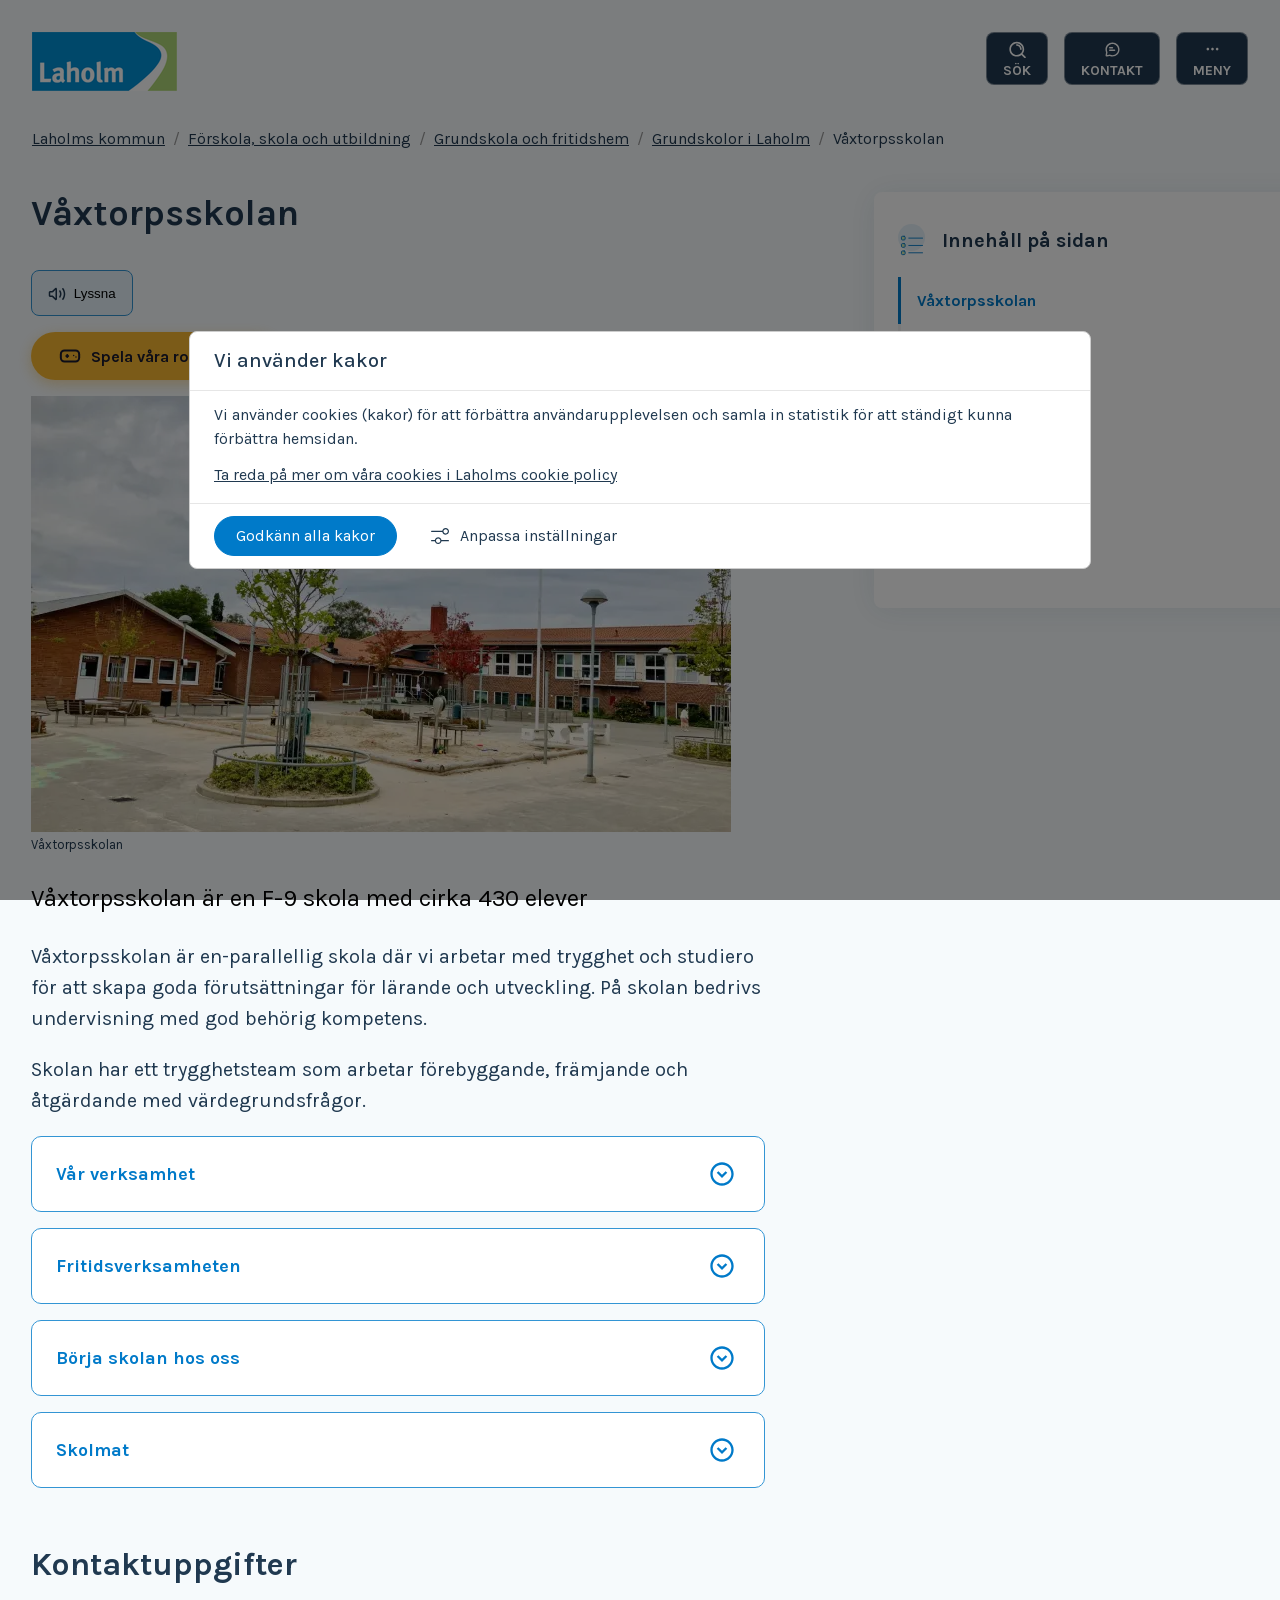
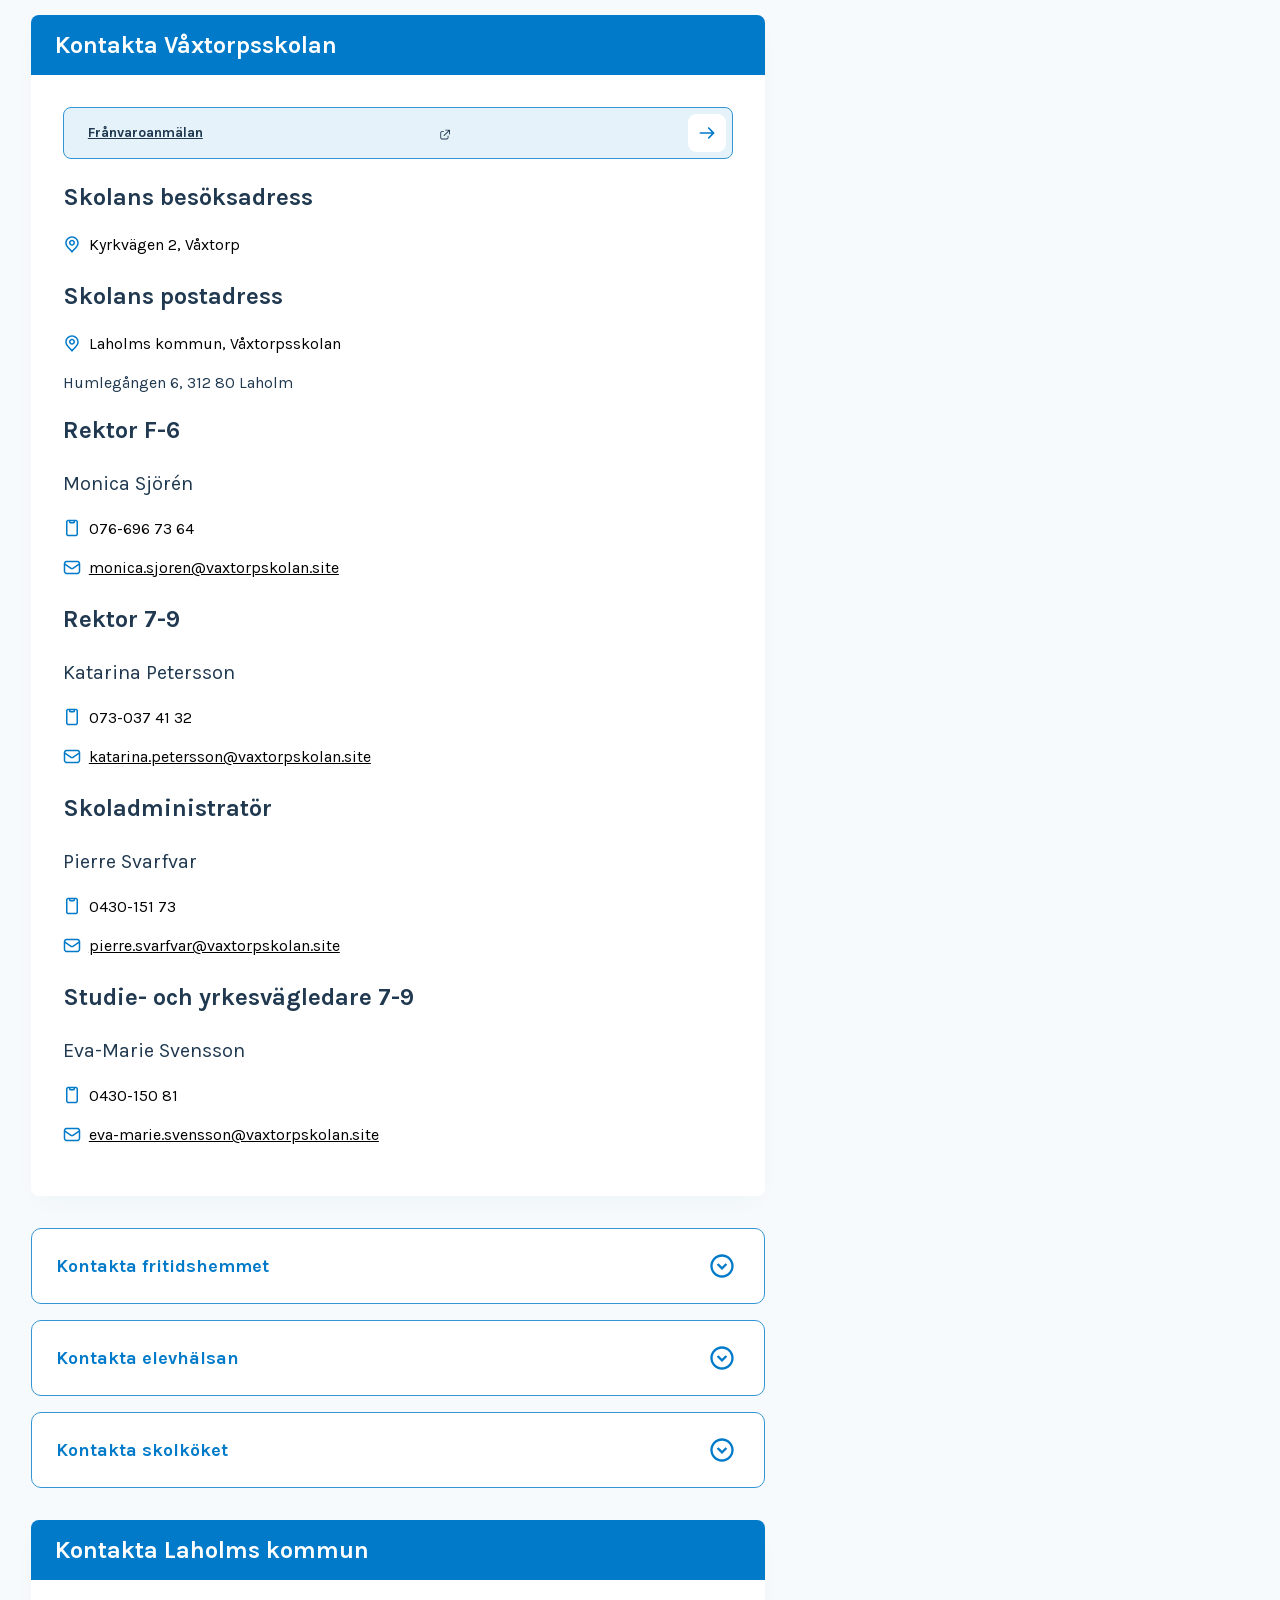
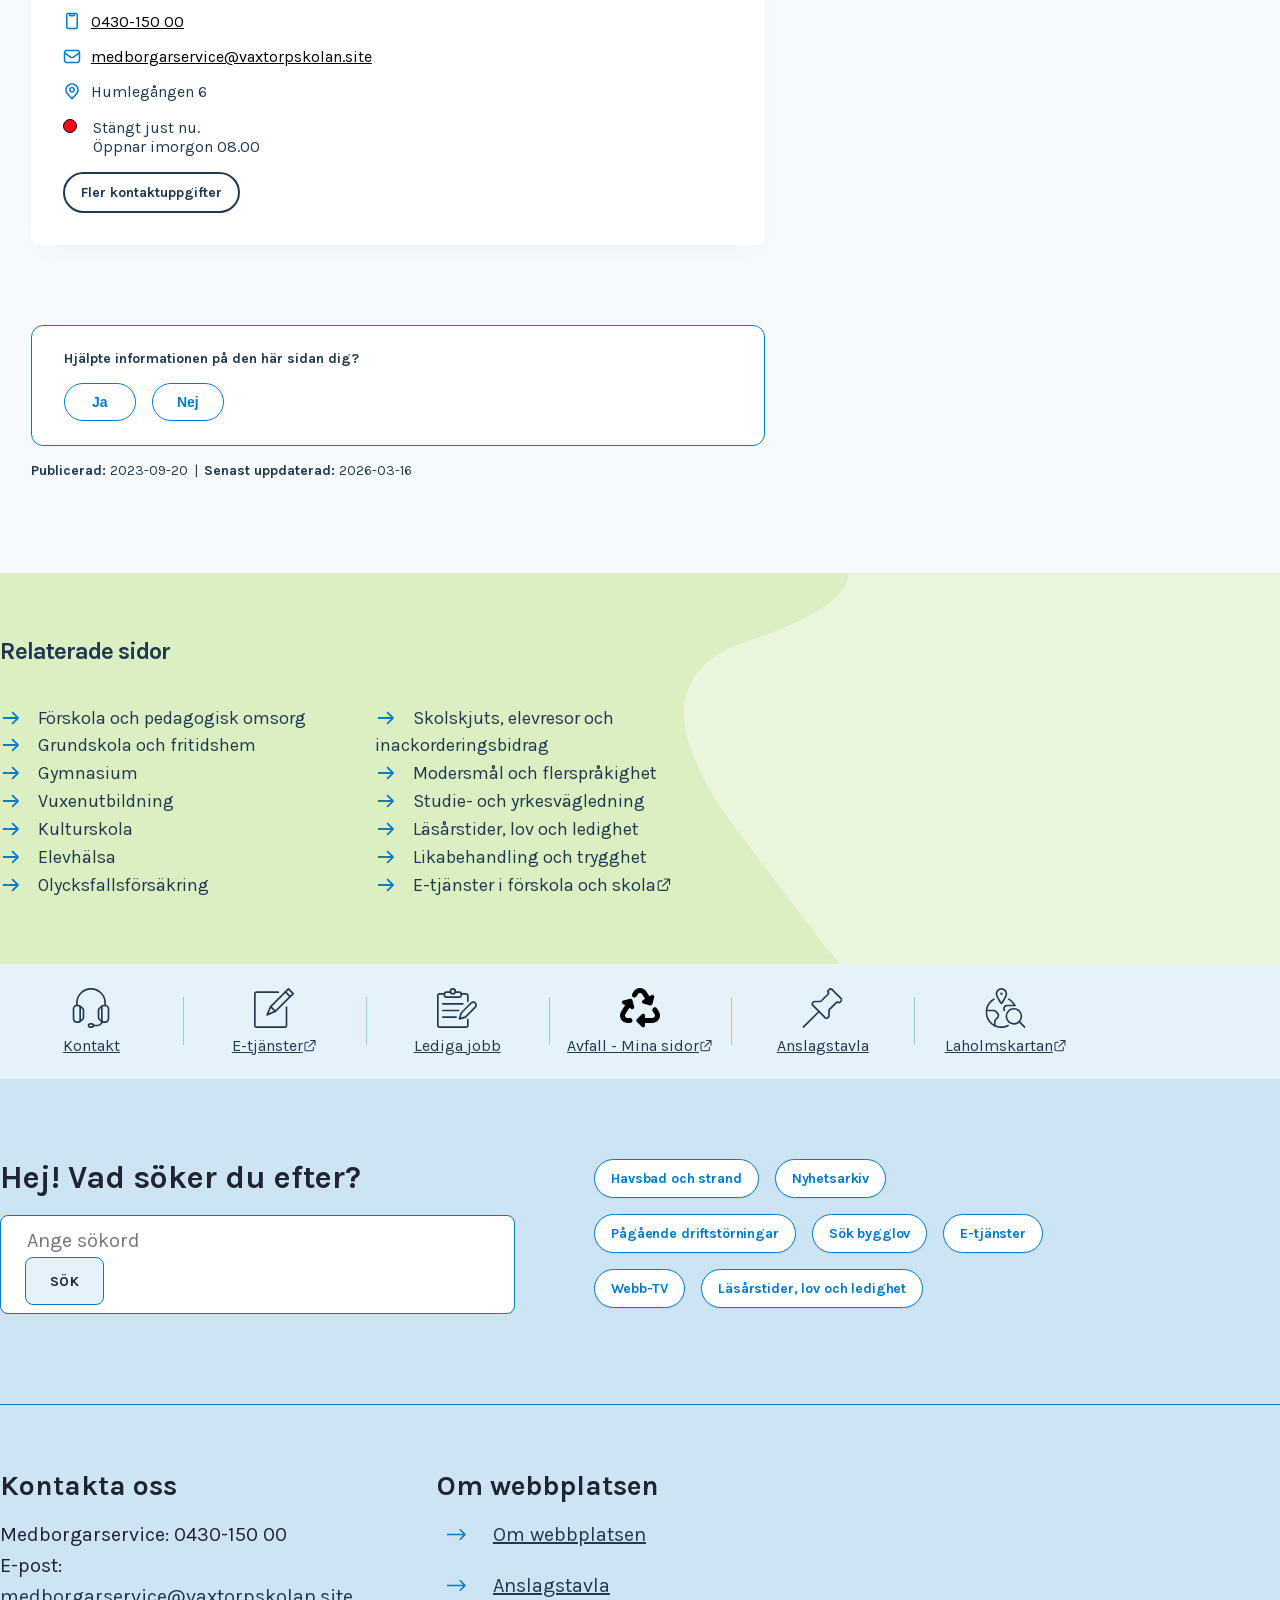
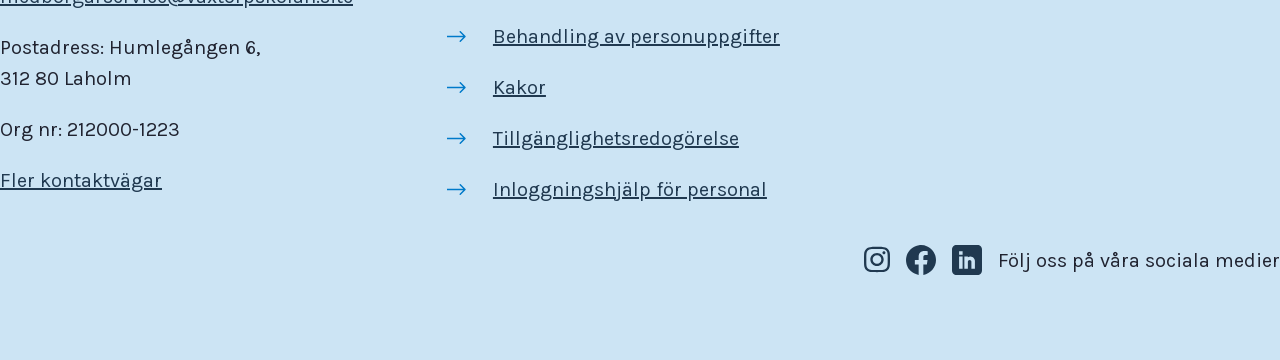
==== commit 924f7fe0: "Add files via upload" ====
--- a/index.html
+++ b/index.html
@@ -2760,6 +2760,76 @@
 " id="svid12_1411d29318a26018f962d9a4_svid30_1411d29318a26018f962db53"><div id="Knapp"><!-- Knapp --></div><button class="ws-readspeaker-button" onclick="toggleReadSpeaker()">
    Lyssna
 </button></div>
+
+<!-- Spela våra roliga spel - knapp och modal -->
+<div style="margin: 16px 0;">
+  <button onclick="document.getElementById('spel-modal').style.display='flex'" style="background: #f7b731; color: #1a1a2e; border: none; border-radius: 30px; padding: 13px 28px; font-size: 1rem; font-weight: 700; cursor: pointer; box-shadow: 0 4px 14px rgba(247,183,49,0.4); display: inline-flex; align-items: center; gap: 10px; transition: transform 0.15s, box-shadow 0.15s; font-family: inherit;" onmouseover="this.style.transform='scale(1.04)';this.style.boxShadow='0 6px 20px rgba(247,183,49,0.6)'" onmouseout="this.style.transform='scale(1)';this.style.boxShadow='0 4px 14px rgba(247,183,49,0.4)'">
+    <svg xmlns="http://www.w3.org/2000/svg" width="22" height="22" viewBox="0 0 24 24" fill="none" stroke="currentColor" stroke-width="2.2" stroke-linecap="round" stroke-linejoin="round"><rect x="2" y="6" width="20" height="12" rx="4"/><path d="M8 12h2m-1-1v2"/><circle cx="16" cy="11.5" r=".8" fill="currentColor" stroke="none"/><circle cx="18.5" cy="13" r=".8" fill="currentColor" stroke="none"/></svg>
+    Spela våra roliga spel
+  </button>
+</div>
+
+<!-- Modal -->
+<div id="spel-modal" style="display:none; position:fixed; inset:0; background:rgba(10,10,30,0.65); z-index:9999; align-items:center; justify-content:center; backdrop-filter:blur(4px);">
+  <div style="background:#fff; border-radius:20px; padding:36px 32px 28px; max-width:420px; width:90%; box-shadow:0 20px 60px rgba(0,0,0,0.3); position:relative; animation: spelPop 0.25s ease;">
+    <button onclick="spelStang()" style="position:absolute; top:14px; right:16px; background:none; border:none; font-size:1.5rem; cursor:pointer; color:#888; line-height:1;">&#x2715;</button>
+
+    <!-- Steg 1: Ange e-post -->
+    <div id="spel-steg1">
+      <div style="text-align:center; margin-bottom:20px;">
+        <div style="font-size:2.4rem; margin-bottom:8px;">🎮</div>
+        <h2 style="margin:0 0 6px; font-size:1.3rem; color:#1a1a2e;">Logga in för att spela!</h2>
+        <p style="margin:0; color:#666; font-size:0.92rem;">Ange din skolmailadress för att komma åt spelen.</p>
+      </div>
+      <label style="display:block; font-size:0.88rem; font-weight:600; color:#444; margin-bottom:6px;">E-postadress</label>
+      <input id="spel-email" type="email" placeholder="namn@vaxtorpskolan.net" style="width:100%; box-sizing:border-box; padding:11px 14px; border:2px solid #e0e0e0; border-radius:10px; font-size:1rem; outline:none; transition:border 0.2s;" onfocus="this.style.borderColor='#f7b731'" onblur="this.style.borderColor='#e0e0e0'" onkeydown="if(event.key==='Enter')spelKolla()"/>
+      <p id="spel-fel" style="display:none; color:#e74c3c; font-size:0.88rem; margin:8px 0 0; padding:8px 12px; background:#ffeaea; border-radius:8px;">⚠️ Du behöver en <strong>@vaxtorpskolan.net</strong>-adress för att spela.</p>
+      <button onclick="spelKolla()" style="margin-top:16px; width:100%; background:#f7b731; color:#1a1a2e; border:none; border-radius:10px; padding:13px; font-size:1rem; font-weight:700; cursor:pointer; transition:background 0.2s;" onmouseover="this.style.background='#e6a820'" onmouseout="this.style.background='#f7b731'">Fortsätt →</button>
+    </div>
+
+    <!-- Steg 2: Bekräftelse -->
+    <div id="spel-steg2" style="display:none; text-align:center;">
+      <div style="font-size:3rem; margin-bottom:16px;">📬</div>
+      <h2 style="margin:0 0 10px; font-size:1.25rem; color:#1a1a2e;">Kolla din skolmail!</h2>
+      <p style="color:#555; font-size:0.95rem; line-height:1.6;">Vi har skickat en verifikationskod till<br><strong id="spel-vald-mail" style="color:#f7b731;"></strong></p>
+      <p style="color:#777; font-size:0.87rem; margin-top:10px;">Öppna din skolmail och ange koden för att logga in och spela.</p>
+      <button onclick="spelStang()" style="margin-top:20px; background:#f7b731; color:#1a1a2e; border:none; border-radius:10px; padding:12px 28px; font-size:0.97rem; font-weight:700; cursor:pointer;">Stäng</button>
+    </div>
+  </div>
+</div>
+
+<style>
+@keyframes spelPop {
+  from { opacity:0; transform:scale(0.92) translateY(10px); }
+  to   { opacity:1; transform:scale(1) translateY(0); }
+}
+</style>
+
+<script>
+function spelKolla() {
+  var email = document.getElementById('spel-email').value.trim().toLowerCase();
+  var fel = document.getElementById('spel-fel');
+  if (!email.endsWith('@vaxtorpskolan.net')) {
+    fel.style.display = 'block';
+  } else {
+    fel.style.display = 'none';
+    document.getElementById('spel-vald-mail').textContent = email;
+    document.getElementById('spel-steg1').style.display = 'none';
+    document.getElementById('spel-steg2').style.display = 'block';
+  }
+}
+function spelStang() {
+  document.getElementById('spel-modal').style.display = 'none';
+  document.getElementById('spel-steg1').style.display = 'block';
+  document.getElementById('spel-steg2').style.display = 'none';
+  document.getElementById('spel-email').value = '';
+  document.getElementById('spel-fel').style.display = 'none';
+}
+document.getElementById('spel-modal').addEventListener('click', function(e) {
+  if (e.target === this) spelStang();
+});
+</script>
+<!-- /Spela våra roliga spel -->
 <div class="sv-vertical sv-layout ws-readspeaker-player hidden sv-template-layout" id="svid10_1411d29318a26018f962d876_svid30_1411d29318a26018f962db53"><div class="sv-custom-module sv-rs-webapp sv-skip-spacer sv-template-portlet
 " id="svid12_1411d29318a26018f962d874_svid30_1411d29318a26018f962db53"><div id="ReadSpeaker"><!-- ReadSpeaker --></div><div data-cid="2efec6f4-4118-f8bf-76d3-87f961a59816">
     
--- a/css/SiteVision_1.css
+++ b/css/SiteVision_1.css
@@ -1 +1 @@
-.c8902{max-height:630px;max-width:800px}.c9043{max-height:300px;max-width:420px}.c8594{width:24.7883%}.c8425{background-color:#dbefc2}.c8772{max-height:568px;max-width:800px}.c8809{max-height:595px;max-width:800px}.c9036{max-height:350px;max-width:261px}.c8877{height:36.5833px;width:22.5637%}.c9016{max-height:276px;max-width:506px}.c8819{width:200px}.c8879{float:left;max-height:241px;max-width:300px;padding-bottom:4px;padding-right:4px}.c8644{width:47.0343%}.c8398{max-height:250px;max-width:400px}.c9010{max-height:239px;max-width:805px}.c8746{max-height:427px;max-width:800px}.c8492{float:left;max-height:163px;max-width:300px;padding-bottom:4px;padding-right:4px}.c8967{width:31.723%}.c9089{width:55.0231%}.c8532{float:right;margin-left:1em;position:relative}.c8711{max-height:569px;max-width:800px}.c8811{max-height:386px;max-width:700px}.c8643{width:18.9091%}.c8563{width:15.6926%}.c9018{max-height:322px;max-width:250px}.c8417{text-align:right}.c8808{max-height:594px;max-width:800px}.c8855{height:74.375px;width:23.5171%}.c8374{max-height:64px;max-width:247px}.c8705{max-height:387px;max-width:700px}.c9039{max-height:350px;max-width:295px}.c8353{float:left;max-height:101px;max-width:300px;padding-bottom:4px;padding-right:4px}.c8520{width:49.8918%}.c8465{float:left;max-height:194px;max-width:300px;padding-bottom:4px;padding-right:4px}.c8865{height:49.5833px;width:22.5637%}.c9001{height:3953px;width:99.6312%}.c8737{max-height:938px;max-width:1200px}.c8525{height:24.7969px;width:36.1465%}.c9040{max-height:1012px;max-width:421px}.c9064{max-height:658px;max-width:304px}.c8806{width:9.91895%}.c8608{width:23.5171%}.c8497{background-image:url('../images/bukt-bakgrund.svg');background-position:top right;background-repeat:no-repeat;background-size:auto;margin-bottom:5em;padding-top:8em}.c8479{width:15em}.c8463{float:left;max-height:186px;max-width:300px;padding-bottom:4px;padding-right:4px}.c8674{width:38em}.c8631{width:25.4239%}.c9035{max-height:1111px;max-width:423px}.c8754{width:10.2442%}.c8834{max-height:598px;max-width:800px}.c8385{height:19px;width:50.1249%}.c9020{max-height:350px;max-width:219px}.c8605{width:18.2735%}.c8555{border:1px solid #eee;width:100%}.c8947{max-height:786px;max-width:548px}.c8361{max-height:357px;max-width:397px}.c9081{background-color:#fee5bc}.c8455{float:left;max-height:199px;max-width:300px;padding-bottom:4px;padding-right:4px}.c8723{max-height:371px;max-width:800px}.c8601{width:60.6997%}.c8554{margin-right:20px;max-width:186px;width:100%}.c8634{height:1400px;width:99.948%}.c8989{max-height:450px;max-width:450px}.c8687{max-height:497px;max-width:700px}.c8586{width:34.3419%}.c8388{height:24.7969px;width:50.1347%}.c8433{float:left;max-height:215px;max-width:300px;padding-bottom:4px;padding-right:4px}.c8852{height:49.5833px;width:23.8349%}.c8574{width:36.299%}.c8681{max-height:566px;max-width:800px}.c8484{float:left;max-height:199px;max-width:299px;padding-bottom:4px;padding-right:4px}.c9015{max-height:103px;max-width:352px}.c8689{max-height:112px;max-width:150px}.c8735{max-height:362px;max-width:400px}.c8951{max-height:536px;max-width:800px}.c8658{color:#ff001a}.c8760{max-height:601px;max-width:800px}.c8962{width:17.3228%}.c9068{max-height:230px;max-width:136px}.c8751{max-height:530px;max-width:700px}.c8390{height:19px;width:50.1347%}.c9037{max-height:426px;max-width:604px}.c9009{height:551px;width:107.709%}.c8475{float:left;max-height:197px;max-width:299px;padding-bottom:4px;padding-right:4px}.c8421{float:right;margin-left:1em;position:relative;text-align:right}.c8442{max-height:30px;max-width:26px}.c8405{height:37px;width:19.9396%}.c8976{height:24.7969px;width:25.6602%}.c8684{width:770px}.c8821{float:left;max-height:150px;max-width:300px;padding-bottom:4px;padding-right:4px}.c8381{width:33.345%}.c9062{max-height:449px;max-width:423px}.c8407{width:19.9396%}.c8896{height:24.7917px;width:49.9341%}.c8699{height:635px;width:101%}.c8961{height:57px;width:22.9659%}.c8476{float:left;max-height:246px;max-width:300px;padding-bottom:4px;padding-right:4px}.c9087{float:left;max-height:269px;max-width:253px;padding-bottom:4px;padding-right:4px}.c8958{height:57px;width:41.2073%}.c8837{max-height:1692px;max-width:2024px}.c8392{height:24.7969px;width:50.1249%}.c8693{width:35em}.c8911{float:left;max-height:262px;max-width:300px;padding-bottom:4px;padding-right:4px}.c9021{max-height:782px;max-width:632px}.c8469{float:left;max-height:184px;max-width:300px;padding-bottom:4px;padding-right:4px}.c8716{max-height:535px;max-width:800px}.c8843{max-height:335px;max-width:300px}.c8419{margin-top:5em}.c8591{max-height:562px;max-width:800px}.c8495{margin-top:0.4em}.c8435{float:left;max-height:223px;max-width:300px;padding-bottom:4px;padding-right:4px}.c8477{float:left;max-height:220px;max-width:300px;padding-bottom:4px;padding-right:4px}.c8453{padding-left:2em;padding-top:5em}.c8890{width:49.9341%}.c8383{height:547px;width:99.6008%}.c8680{width:80%}.c8848{float:left;max-height:251px;max-width:300px;padding-bottom:4px;padding-right:4px}.c8673{max-height:800px;max-width:598px}.c8894{height:26.7917px;width:50.0659%}.c8445{float:left;max-height:248px;max-width:300px;padding-bottom:4px;padding-right:4px}.c8956{width:18.5039%}.c9005{width:18.9194%}.c8386{height:24.7969px;width:49.9342%}.c8864{height:36.5833px;width:23.8349%}.c8503{height:19px;width:36.1465%}.c8895{height:24.7917px}.c8698{width:34.659%}.c8616{width:30.8426%}.c9073{max-height:59px;max-width:756px}.c8918{float:left;max-height:285px;max-width:300px;padding-bottom:4px;padding-right:4px}.c8975{height:24.7969px;width:37.852%}.c8764{max-height:340px;max-width:453px}.c8651{max-height:372px;max-width:800px}.c8365{max-height:565px;max-width:800px}.c8646{padding-bottom:2em;padding-left:2em;padding-right:2em;padding-top:0}.c8696{max-height:362px;max-width:640px}.c8478{margin-bottom:2em;margin-top:2.5em}.c9049{max-height:593px;max-width:405px}.c8580{max-height:436px;max-width:700px}.c8679{width:37.6763%}.c8439{float:left;max-height:225px;max-width:300px;padding-bottom:4px;padding-right:4px}.c8422{background-color:#cce4f4;padding-bottom:2em;padding-left:1.5em;padding-right:1.5em;padding-top:2em}.c5568{display:none}.c8508{height:10px;width:37.1019%}.c8496{margin-top:0.5em}.c8788{max-height:485px;max-width:800px}.c8635{width:33.8824%}.c8740{max-height:599px;max-width:800px}.c8932{max-height:759px;max-width:800px}.c8915{float:left;max-height:157px;max-width:300px;padding-bottom:4px;padding-right:4px}.c8812{max-height:452px;max-width:800px}.c8930{width:42.8499%}.c8612{width:20.1803%}.c8538{max-height:800px;max-width:599px}.c8570{width:100.025%}.c8408{width:29.3615%}.c8522{width:50.0562%}.c9057{max-height:207px;max-width:475px}.c8997{max-height:438px;max-width:401px}.c8581{width:35.2496%}.c8969{width:48.3055%}.c8598{width:29.0786%}.c8366{max-height:455px;max-width:800px}.c9030{max-height:541px;max-width:655px}.c8919{max-height:593px;max-width:768px}.c8753{max-height:640px;max-width:480px}.c8968{width:47.9877%}.c8468{height:19px}.c8456{list-style:none outside url(../images/arrow-narrow-right_list.svg);margin:0 0 0 1.5em}.c8900{max-height:662px;max-width:800px}.c8535{max-height:225px;max-width:225px}.c8359{max-height:800px;max-width:760px}.c8970{width:18.6795%}.c8904{max-height:178px;max-width:800px}.c9046{max-height:777px;max-width:1411px}.c8498{height:36.5833px}.c8898{max-height:609px;max-width:800px}.c8949{max-height:592px;max-width:800px}.c8702{max-height:632px;max-width:800px}.c8436{background-color:#dbefc2;background-image:url('../images/coastline.svg');background-position:center right;background-repeat:no-repeat;background-size:contain;padding-bottom:4em;padding-top:0}.c8909{max-height:619px;max-width:800px}.c8858{height:49.5833px;width:30.1909%}.c8987{max-height:452px;max-width:603px}.c8901{border-color:#c0c0c0;border-style:solid;border-width:1px;padding-bottom:2em;padding-left:2em;padding-right:2em;padding-top:8em}.c9088{width:100.048%}.c9003{height:24.7969px;width:18.9194%}.c8659{max-height:355px;max-width:800px}.c8972{width:15.0575%}.c8783{max-height:345px;max-width:460px}.c8978{height:26.7969px;width:37.852%}.c8979{height:26.7969px}.c8899{max-height:643px;max-width:800px}.c8582{background-color:#dbefc2;border-color:#203950;border-style:solid;border-width:2px}.c8654{width:99.9345%}.c8730{max-height:555px;max-width:800px}.c8708{max-height:279px;max-width:334px}.c8983{height:19px;width:37.852%}.c8923{margin-top:3em}.c9051{max-height:198px;max-width:253px}.c8827{max-height:395px;max-width:395px}.c8509{max-height:527px;max-width:800px}.c8715{max-height:380px;max-width:800px}.c9032{max-height:350px;max-width:400px}.c8413{max-height:137px;max-width:236px}.c8857{width:11.123%}.c8846{max-height:500px;max-width:375px}.c8529{max-height:300px;max-width:800px}.c8395{float:left;max-height:166px;max-width:300px;padding-bottom:4px;padding-right:4px}.c8471{margin-bottom:2.5em;margin-top:2.5em}.c8887{height:268.917px;width:99.9569%}.c8828{max-height:418px;max-width:500px}.c8382{height:19px;width:49.9342%}.c8931{max-height:697px;max-width:800px}.c8955{width:41.2073%}.c8794{max-height:318px;max-width:818px}.c9063{max-height:217px;max-width:414px}.c8642{width:28.1252%}.c9074{max-height:250px;max-width:285px}.c8906{max-height:728px;max-width:800px}.c8960{height:57px;width:18.5039%}.c8675{max-height:320px;max-width:700px}.c8354{max-height:493px;max-width:740px}.c8999{width:63.2766%}.c8451{float:left;max-height:300px;max-width:300px;padding-bottom:4px;padding-right:4px}.c8467{margin-bottom:5em}.c8786{max-height:432px;max-width:700px}.c8348{float:left;max-height:267px;max-width:300px;padding-bottom:4px;padding-right:4px}.c8994{float:left;max-height:261px;max-width:300px;padding-bottom:4px;padding-right:4px}.c8401{height:37px;width:19.527%}.c8650{max-height:853px;max-width:1280px}.c8792{max-height:469px;max-width:800px}.c9086{float:left;max-height:212px;max-width:149px;padding-bottom:4px;padding-right:4px}.c8576{width:18.8506%}.c8519{height:10px;width:26.7516%}.c8840{max-height:307px;max-width:415px}.c8593{width:18.7502%}.c8375{max-height:696px;max-width:800px}.c9011{max-height:490px;max-width:386px}.c9002{height:24.7969px;width:17.8065%}.c8491{width:50.0442%}.c8874{height:49.5833px;width:23.5171%}.c8579{max-height:328px;max-width:800px}.c8627{width:60.8586%}.c8653{width:42.2877%}.c8560{width:55.1218%}.c8704{max-height:249px;max-width:332px}.c8944{max-height:293px;max-width:799px}.c8910{float:left;max-height:196px;max-width:300px;padding-bottom:4px;padding-right:4px}.c8415{max-height:618px;max-width:800px}.c8871{width:22.9362%}.c8701{width:34.0317%}.c8592{width:19.8625%}.c8776{max-height:491px;max-width:800px}.c8747{max-height:196px;max-width:300px}.c8771{max-height:586px;max-width:800px}.c8814{background-color:#a5d867;margin-bottom:0.5em;padding-bottom:0}.c8549{width:800px}.c8534{width:30%}.c8552{height:25px;margin:0}.c8391{width:50.0336%}.c8984{height:24.7969px;width:36.4358%}.c8499{width:49.412%}.c9012{max-height:484px;max-width:744px}.c8473{max-height:533px;max-width:800px}.c8916{float:left;max-height:284px;max-width:300px;padding-bottom:4px;padding-right:4px}.c9047{max-height:118px;max-width:352px}.c8682{max-height:498px;max-width:800px}.c8778{max-height:800px;max-width:789px}.c9095{max-height:245px;max-width:666px}.c8713{max-height:496px;max-width:800px}.c8665{max-height:286px;max-width:300px}.c8454{max-height:49px;max-width:48px}.c8869{height:74.375px;width:23.8349%}.c9076{max-height:350px;max-width:204px}.c8373{max-height:179px;max-width:354px}.c8414{float:left;max-height:231px;max-width:300px;padding-bottom:4px;padding-right:4px}.c8657{margin-right:5px}.c8669{float:left;margin-right:1em;position:relative}.c8847{max-height:295px;max-width:450px}.c9029{max-height:350px;max-width:390px}.c8761{max-height:750px;max-width:762px}.c8578{max-height:244px;max-width:800px}.c8533{width:100.044%}.c8516{height:49.5833px}.c8694{max-height:501px;max-width:800px}.c8913{float:left;max-height:296px;max-width:292px;padding-bottom:4px;padding-right:4px}.c8537{height:550px;width:102.958%}.c8378{padding-bottom:1em}.c8524{height:65.5938px;width:36.1465%}.c8985{height:26.7969px;width:36.4358%}.c9034{max-height:83px;max-width:200px}.c8619{width:16.6845%}.c8599{width:18.1146%}.c8523{height:24.7969px;width:26.7516%}.c8817{max-height:507px;max-width:800px}.c9061{max-height:300px;max-width:230px}.c8707{max-height:466px;max-width:621px}.c8793{max-height:663px;max-width:800px}.c9079{max-height:650px;max-width:800px}.c8752{max-height:481px;max-width:640px}.c8596{width:17.0023%}.c8697{height:37px}.c8750{max-height:214px;max-width:453px}.c8369{max-height:677px;max-width:800px}.c8600{width:19.2269%}.c8688{max-height:387px;max-width:800px}.c8561{width:99.9579%}.c8557{max-height:480px;max-width:640px}.c8614{width:100.067%}.c8993{float:left;max-height:206px;max-width:300px;padding-bottom:4px;padding-right:4px}.c8350{float:left;max-height:203px;max-width:300px;padding-bottom:4px;padding-right:4px}.c9006{max-height:611px;max-width:800px}.c8851{height:499px;width:99.948%}.c8506{height:65.5938px;width:37.1019%}.c8371{max-height:651px;max-width:800px}.c8926{max-height:239px;max-width:400px}.c8459{float:left;max-height:200px;max-width:300px;padding-bottom:4px;padding-right:4px}.c8660{max-height:574px;max-width:800px}.c8588{max-height:375px;max-width:500px}.c8766{max-height:427px;max-width:640px}.c9053{max-height:350px;max-width:203px}.c8937{max-height:700px;max-width:800px}.c8587{max-height:340px;max-width:504px}.c8743{width:6%}.c8452{margin-bottom:3em}.c8416{max-height:160px;max-width:800px}.c8372{max-height:318px;max-width:489px}.c8569{max-height:534px;max-width:800px}.c8998{height:24.7969px;width:63.2766%}.c8824{max-height:257px;max-width:800px}.c8472{float:left;max-height:168px;max-width:300px;padding-bottom:4px;padding-right:4px}.c8597{width:21.8261%}.c8790{max-height:297px;max-width:800px}.c8731{background-color:#007ac9}.c8777{max-height:497px;max-width:800px}.c8441{margin-top:2em}.c9000{height:0}.c8504{width:53.6913%}.c8954{float:left;max-height:204px;max-width:300px;padding-bottom:4px;padding-right:4px}.c8863{height:38.3333px;width:23.8349%}.c8584{height:36px;width:100%}.c8344{max-height:225px;max-width:150px}.c8666{max-height:350px;max-width:740px}.c8725{max-height:541px;max-width:1000px}.c8739{max-height:477px;max-width:800px}.c8710{max-height:437px;max-width:800px}.c8474{float:left;max-height:137px;max-width:300px;padding-bottom:4px;padding-right:4px}.c8724{width:98%}.c9004{width:17.8065%}.c9056{max-height:592px;max-width:596px}.c8815{background-color:#dbefc2;margin-bottom:0.5em;padding-bottom:0}.c8623{width:17.3201%}.c8768{max-height:411px;max-width:700px}.c9058{max-height:198px;max-width:279px}.c8878{float:left;max-height:236px;max-width:300px;padding-bottom:4px;padding-right:4px}.c8539{max-height:500px;max-width:800px}.c9041{max-height:306px;max-width:242px}.c8849{max-height:443px;max-width:529px}.c8965{width:13.8142%}.c8798{max-height:490px;max-width:800px}.c8628{width:20.4981%}.c8903{max-height:391px;max-width:200px}.c8820{max-height:520px;max-width:800px}.c8566{max-height:394px;max-width:700px}.c8632{width:30.3498%}.c8514{width:50.536%}.c8625{width:18.4324%}.c8444{float:left;max-height:205px;max-width:300px;padding-bottom:4px;padding-right:4px}.c8577{width:44.8675%}.c8663{max-height:724px;max-width:1024px}.c8833{max-height:430px;max-width:800px}.c9031{height:38px}.c8745{width:4%}.c8655{width:560px}.c8630{width:47.511%}.c8888{height:19px;width:49.9341%}.c9059{max-height:647px;max-width:411px}.c8368{max-height:714px;max-width:800px}.c8387{height:563px;width:99.0172%}.c8603{width:15.89%}.c8544{max-height:450px;max-width:800px}.c8571{width:33.923%}.c8953{float:left;max-height:255px;max-width:217px;padding-bottom:4px;padding-right:4px}.c8938{max-height:799px;max-width:790px}.c9080{background-color:#99cae9}.c8914{float:left;max-height:216px;max-width:300px;padding-bottom:4px;padding-right:4px}.c8485{margin-bottom:2.6em;padding-top:1.5em}.c8755{width:28%}.c9090{width:44.8973%}.c8977{height:26.7969px;width:25.6602%}.c8897{height:26.7917px;width:49.9341%}.c8556{align-items:center;display:flex}.c8437{float:left;max-height:169px;max-width:300px;padding-bottom:4px;padding-right:4px}.c9077{max-height:689px;max-width:1422px}.c9023{max-height:300px;max-width:307px}.c8358{max-height:657px;max-width:800px}.c8595{width:63.5598%}.c8367{max-height:543px;max-width:800px}.c8742{max-height:168px;max-width:523px}.c9082{max-height:252px;max-width:800px}.c8712{max-height:56px;max-width:267px}.c8854{width:20.547%}.c8929{width:24.9488%}.c8756{max-height:635px;max-width:799px}.c8396{max-height:408px;max-width:716px}.c8966{height:923px;width:98.6809%}.c8995{float:left;max-height:185px;max-width:300px;padding-bottom:4px;padding-right:4px}.c9052{height:99px;width:100%}.c8393{float:left;max-height:224px;max-width:300px;padding-bottom:4px;padding-right:4px}.c8813{max-height:800px;max-width:746px}.c8540{width:33.3291%}.c8645{width:19.5396%}.c9022{max-height:347px;max-width:328px}.c8636{width:21.3037%}.c8412{max-height:720px;max-width:800px}.c8782{max-height:307px;max-width:460px}.c8945{float:left;max-height:110px;max-width:300px;padding-bottom:4px;padding-right:4px}.c8493{float:left;max-height:208px;max-width:300px;padding-bottom:4px;padding-right:4px}.c8789{max-height:479px;max-width:800px}.c8507{margin-bottom:1em}.c9025{max-height:954px;max-width:339px}.c8676{width:33.5925%}.c8990{max-height:799px;max-width:681px}.c8482{float:left;max-height:279px;max-width:261px;padding-bottom:4px;padding-right:4px}.c8885{max-height:626px;max-width:800px}.c8602{width:24.6294%}.c8988{max-height:544px;max-width:800px}.c8795{max-height:619px;max-width:794px}.c8736{max-height:281px;max-width:800px}.c8818{max-height:300px;max-width:600px}.c8377{max-height:686px;max-width:800px}.c8928{width:32.1374%}.c8355{float:left;max-height:180px;max-width:300px;padding-bottom:4px;padding-right:4px}.c8678{width:99.958%}.c8959{height:1186px;width:102.847%}.c8971{width:30.1127%}.c8633{width:17.6379%}.c8615{width:30.3657%}.c8606{width:17.1612%}.c8803{max-height:653px;max-width:800px}.c9093{max-height:600px;max-width:424px}.c8515{height:65.5938px}.c8691{width:600px}.c8380{height:19px;width:49.9299%}.c8573{height:1248px;width:102.641%}.c8536{max-height:369px;max-width:800px}.c8448{float:left;max-height:211px;max-width:300px;padding-bottom:4px;padding-right:4px}.c8982{height:19px;width:36.4358%}.c8934{max-height:573px;max-width:800px}.c8486{float:left;max-height:133px;max-width:300px;padding-bottom:4px;padding-right:4px}.c8420{max-height:30px;max-width:30px}.c9072{max-height:227px;max-width:473px}.c8399{width:19.527%}.c8481{float:left;max-height:263px;max-width:300px;padding-bottom:4px;padding-right:4px}.c8461{width:99.9569%}.c9050{max-height:357px;max-width:1369px}.c8787{max-height:516px;max-width:800px}.c8726{max-height:684px;max-width:1000px}.c8942{max-height:546px;max-width:800px}.c8511{width:57.0669%}.c8404{width:23.7899%}.c8483{float:left;max-height:131px;max-width:300px;padding-bottom:4px;padding-right:4px}.c9013{max-height:400px;max-width:277px}.c8892{width:50.0659%}.c8402{height:37px;width:18.8394%}.c8400{width:18.8394%}.c9065{max-height:261px;max-width:500px}.c8510{height:10px;width:36.1465%}.c8550{width:25%}.c8775{max-height:658px;max-width:800px}.c9026{max-height:350px;max-width:223px}.c8440{margin-bottom:5em;margin-top:2em}.c8781{width:32.6605%}.c8446{margin-bottom:2em}.c8791{max-height:476px;max-width:800px}.c8664{max-height:541px;max-width:800px}.c8727{max-height:429px;max-width:400px}.c8010{margin-bottom:10px}.c8856{width:37.7492%}.c8429{text-align:center;vertical-align:middle}.c8376{max-height:792px;max-width:800px}.c8964{width:26.6615%}.c8891{height:19px;width:50.0659%}.c8805{max-height:588px;max-width:800px}.c8362{max-height:336px;max-width:429px}.c8638{width:30.8265%}.c8719{max-height:548px;max-width:800px}.c9060{max-height:311px;max-width:290px}.c8744{width:24%}.c8661{background-color:#a5d867}.c8717{max-height:462px;max-width:800px}.c8513{height:10px}.c8424{float:left;max-height:187px;max-width:300px;padding-bottom:4px;padding-right:4px}.c8832{max-height:418px;max-width:800px}.c8807{max-height:519px;max-width:800px}.c8845{max-height:1636px;max-width:2024px}.c8825{max-height:475px;max-width:800px}.c8880{max-height:589px;max-width:800px}.c9091{width:47.542%}.c8629{width:24.9472%}.c9085{max-height:366px;max-width:366px}.c8935{max-height:576px;max-width:800px}.c8489{background-color:#e5f2fa}.c8501{width:99.9757%}.c8553{display:flex;flex-direction:column;padding-bottom:10px;padding-left:10px;width:75%}.c8810{max-height:414px;max-width:788px}.c8426{max-height:59px;max-width:145px}.c8695{max-height:448px;max-width:800px}.c8351{float:left;max-height:257px;max-width:300px;padding-bottom:4px;padding-right:4px}.c8647{padding-bottom:2em;padding-left:2em;padding-right:2em;padding-top:8em}.c8447{max-height:40px;max-width:40px}.c8438{background-color:#e5f2fa;padding-bottom:1.5em;padding-top:1.5em}.c9008{height:3.6em}.c8779{width:30.8167%}.c8487{float:left;max-height:224px;max-width:299px;padding-bottom:4px;padding-right:4px}.c8862{width:22.5637%}.c8758{width:35%}.c9069{max-height:350px;max-width:451px}.c8868{height:38.3333px;width:23.5171%}.c8458{width:100%}.c8763{max-height:800px;max-width:600px}.c9033{max-height:250px;max-width:158px}.c8617{width:63.242%}.c9014{max-height:249px;max-width:479px}.c8641{width:20.9747%}.c9083{max-height:291px;max-width:374px}.c8494{float:left;max-height:193px;max-width:300px;padding-bottom:4px;padding-right:4px}.c8940{max-height:368px;max-width:702px}.c8500{height:19px;width:37.1019%}.c8572{width:32.9719%}.c8686{max-height:449px;max-width:700px}.c8618{width:26.3773%}.c8526{background-image:url('../images/bukt-bakgrund.svg');background-position:top right;background-repeat:no-repeat;background-size:auto}.c8884{height:1397px;width:108.999%}.c8564{height:57px}.c8347{float:left;max-height:253px;max-width:300px;padding-bottom:4px;padding-right:4px}.c8462{float:left;max-height:260px;max-width:300px;padding-bottom:4px;padding-right:4px}.c8545{width:10%}.c8992{float:left;max-height:218px;max-width:300px;padding-bottom:4px;padding-right:4px}.c8859{width:18.795%}.c8948{max-height:762px;max-width:800px}.c8667{padding-bottom:8px}.c8830{max-height:465px;max-width:800px}.c8762{max-height:579px;max-width:800px}.c8677{width:28.7183%}.c8589{max-height:559px;max-width:800px}.c9075{max-height:400px;max-width:221px}.c8611{width:60.223%}.c8748{max-height:396px;max-width:700px}.c8610{width:61.9709%}.c8749{max-height:549px;max-width:800px}.c8363{max-height:265px;max-width:396px}.c8822{max-height:497px;max-width:562px}.c8397{max-height:445px;max-width:800px}.c8430{max-height:40px;max-width:41px}.c8770{background-color:#cce4f4;margin-bottom:0.5em}.c8668{max-height:313px;max-width:415px}.c8720{max-height:642px;max-width:800px}.c8826{max-height:420px;max-width:770px}.c8517{width:42.9956%}.c8427{border-top-color:#007ac9;border-top-style:solid;border-top-width:1px;padding-bottom:4em}.c8502{width:46.2567%}.c8518{height:19px;width:26.7516%}.c8621{width:16.0489%}.c8946{float:left;max-height:222px;max-width:300px;padding-bottom:4px;padding-right:4px}.c8542{height:646px;width:99%}.c8950{max-height:629px;max-width:800px}.c9028{max-height:790px;max-width:624px}.c8839{float:left;max-height:255px;max-width:300px;padding-bottom:4px;padding-right:4px}.c8690{max-height:144px;max-width:144px}.c8875{height:74.375px;width:30.1909%}.c8769{background-color:#99cae9;margin-bottom:0.5em}.c9070{text-align:center}.c8991{max-height:689px;max-width:800px}.c8866{width:99.948%}.c8980{height:194.578px;width:100%}.c9048{max-height:350px;max-width:408px}.c8656{max-height:199px;max-width:204px}.c8488{height:24.7969px}.c9054{max-height:163px;max-width:721px}.c8952{float:left;max-height:258px;max-width:300px;padding-bottom:4px;padding-right:4px}.c8345{float:left;max-height:244px;max-width:300px;padding-bottom:4px;padding-right:4px}.c8521{height:771px;width:99.7896%}.c8449{float:left;max-height:224px;max-width:168px;padding-bottom:4px;padding-right:4px}.c8802{max-height:615px;max-width:800px}.c8649{max-height:582px;max-width:800px}.c8364{max-height:292px;max-width:496px}.c8835{max-height:703px;max-width:800px}.c9024{max-height:300px;max-width:217px}.c8670{max-height:537px;max-width:415px}.c8996{max-height:495px;max-width:800px}.c8917{float:left;max-height:191px;max-width:300px;padding-bottom:4px;padding-right:4px}.c8882{max-height:785px;max-width:800px}.c8609{width:16.8434%}.c8883{max-height:732px;max-width:800px}.c9092{width:52.4148%}.c8886{max-height:1136px;max-width:1371px}.c8728{max-height:212px;max-width:800px}.c8850{max-height:400px;max-width:600px}.c8800{max-height:556px;max-width:800px}.c8558{height:auto;margin-top:5px;min-height:25px}.c8546{width:12.2959%}.c8927{max-height:695px;max-width:800px}.c8729{max-height:787px;max-width:799px}.c8876{width:42.5851%}.c8613{width:57.5217%}.c8384{width:49.8381%}.c8741{max-height:100px;max-width:100px}.c8924{max-height:503px;max-width:800px}.c8662{margin-left:2em;max-width:60em;padding-top:8em}.c8829{max-height:351px;max-width:800px}.c9055{height:42px}.c8957{width:22.9659%}.c8620{width:17.6471%}.c8836{max-height:1256px;max-width:1257px}.c9084{max-height:172px;max-width:410px}.c8921{max-height:410px;max-width:521px}.c8861{width:99.7896%}.c8920{max-height:318px;max-width:275px}.c9045{max-height:300px;max-width:544px}.c8853{height:74.375px;width:22.5637%}.c8780{width:36.4796%}.c8640{width:23.1993%}.c8804{max-height:382px;max-width:800px}.c8672{max-height:259px;max-width:350px}.c8734{max-height:597px;max-width:1000px}.c8648{max-height:646px;max-width:800px}.c8685{max-height:356px;max-width:800px}.c8963{height:57px;width:17.3228%}.c8356{max-height:800px;max-width:770px}.c8637{width:31.1443%}.c8873{height:38.3333px;width:30.1909%}.c9044{max-height:380px;max-width:400px}.c8831{max-height:350px;max-width:700px}.c8568{max-height:525px;max-width:700px}.c8733{max-height:500px;max-width:750px}.c8559{width:29.2752%}.c8624{width:17.479%}.c9019{max-width:400px}.c9007{max-height:641px;max-width:800px}.c8389{height:24.7969px;width:49.9299%}.c8457{float:left;max-height:245px;max-width:300px;padding-bottom:4px;padding-right:4px}.c9071{max-height:247px;max-width:295px}.c8721{max-height:725px;max-width:800px}.c8981{height:19px;width:25.6602%}.c8409{height:558px;width:110.929%}.c8841{margin-top:1px}.c8773{max-height:750px;max-width:1000px}.c8709{max-height:250px;max-width:200px}.c9094{max-height:288px;max-width:270px}.c8428{float:left;max-height:179px;max-width:300px;padding-bottom:4px;padding-right:4px}.c8881{max-height:800px;max-width:781px}.c8912{float:left;max-height:214px;max-width:300px;padding-bottom:4px;padding-right:4px}.c8706{max-height:531px;max-width:800px}.c8406{height:37px;width:23.7899%}.c8732{max-height:247px;max-width:370px}.c8738{max-height:333px;max-width:500px}.c8370{max-height:255px;max-width:757px}.c8460{float:left;max-height:213px;max-width:300px;padding-bottom:4px;padding-right:4px}.c8423{padding-left:2em}.c8774{background-color:#ffffff;padding-left:5%}.c8352{float:left;max-height:288px;max-width:277px;padding-bottom:4px;padding-right:4px}.c8700{width:31.3656%}.c8941{max-height:608px;max-width:800px}.c8583{width:30.4085%}.c9078{max-height:88px;max-width:605px}.c8785{max-height:344px;max-width:480px}.c8784{max-height:301px;max-width:453px}.c9067{max-height:350px;max-width:263px}.c8986{max-height:447px;max-width:800px}.c8622{width:63.0831%}.c8718{max-height:441px;max-width:700px}.c8796{max-height:550px;max-width:800px}.c8714{max-height:467px;max-width:700px}.c9038{max-height:304px;max-width:250px}.c8379{height:696px;width:99%}.c8443{margin-bottom:2.6em;padding-top:8em}.c8683{max-height:268px;max-width:480px}.c8562{max-height:800px;max-width:800px}.c8943{max-height:590px;max-width:800px}.c8816{max-height:563px;max-width:800px}.c8346{float:left;max-height:225px;max-width:168px;padding-bottom:4px;padding-right:4px}.c9066{max-height:300px;max-width:226px}.c8939{max-height:523px;max-width:800px}.c8530{height:65.5938px;width:26.7516%}.c8466{margin-left:0.5em}.c8527{height:74.375px}.c8431{width:20em}.c8893{height:26.7917px}.c8394{float:left;max-height:270px;max-width:300px;padding-bottom:4px;padding-right:4px}.c8889{height:24.7917px;width:50.0659%}.c8823{max-height:141px;max-width:333px}.c8349{float:left;max-height:170px;max-width:300px;padding-bottom:4px;padding-right:4px}.c8541{width:425px}.c8531{background-color:#fdd48f}.c8767{max-height:564px;max-width:800px}.c8604{width:27.0129%}.c8842{max-height:680px;max-width:800px}.c8844{max-height:473px;max-width:800px}.c8360{max-height:751px;max-width:800px}.c8434{margin-bottom:2.6em;margin-top:2em}.c8639{width:24.7363%}.c8870{height:36.5833px;width:30.1909%}.c8973{width:17.8204%}.c9042{max-height:267px;max-width:250px}.c8551{cursor:pointer;height:auto;margin:0}.c8765{max-height:620px;max-width:800px}.c8692{max-height:640px;max-width:800px}.c8797{max-height:383px;max-width:800px}.c8722{max-height:311px;max-width:415px}.c8528{max-height:600px;max-width:800px}.c8543{max-height:601px;max-width:1601px}.c8907{height:100%;max-width:100%;object-fit:cover;width:100%}.c8432{float:left;position:relative}.c9027{max-height:519px;max-width:391px}.c8925{max-height:310px;max-width:800px}.c8357{padding-bottom:0;padding-left:0;padding-right:0;padding-top:0}.c8548{max-height:188px;max-width:487px}.c8922{margin-bottom:0;margin-left:0;margin-top:0;width:23.3em}.c8933{max-height:408px;max-width:612px}.c8575{max-height:461px;max-width:768px}.c8490{float:left;max-height:242px;max-width:300px;padding-bottom:4px;padding-right:4px}.c8867{width:23.676%}.c8418{margin-bottom:0}.c8801{max-height:654px;max-width:800px}.c8410{width:24.3528%}.c8872{height:38.3333px;width:22.5637%}.c8757{width:100.106%}.c9017{max-height:300px;max-width:202px}.c8403{height:513.985px;width:141.9%}.c8626{width:19.068%}.c8671{max-height:350px;max-width:350px}.c8936{max-height:510px;max-width:800px}.c8512{height:24.7969px;width:37.1019%}.c8974{width:19.4847%}.c8567{max-height:407px;max-width:800px}.c8759{width:13.6454%}.c8838{max-height:505px;max-width:600px}.c8607{width:17.9557%}.c8590{max-height:557px;max-width:800px}.c8480{margin-left:1.5em;margin-top:0.3em}.c8411{width:23.1438%}.c8464{float:left;max-height:240px;max-width:300px;padding-bottom:4px;padding-right:4px}.c8799{max-height:435px;max-width:721px}.c8652{width:57.6469%}.c8860{height:36.5833px;width:23.5171%}.c8905{float:left;max-height:273px;max-width:300px;padding-bottom:4px;padding-right:4px}.c8565{max-height:400px;max-width:800px}.c8585{max-height:460px;max-width:800px}.c8703{max-height:222px;max-width:898px}.c8908{max-height:764px;max-width:800px}.c8505{height:38.3333px}.c8470{float:left;max-height:141px;max-width:300px;padding-bottom:4px;padding-right:4px}.c8450{max-height:74px;max-width:64px}.c8547{max-height:440px;max-width:800px}+@font-face{font-family:"Karla";font-display:swap;font-weight:200;font-style:italic;src: url("../fonts/qkBVXvYC6trAT7RQHt6e4ZRNkAQ_1.woff2") format("woff2");}@font-face{font-family:"Karla";font-display:swap;font-weight:300;font-style:italic;src: url("../fonts/qkBVXvYC6trAT7RQHt6e4ZRNkAQ_6.woff2") format("woff2");}@font-face{font-family:"Karla";font-display:swap;font-weight:400;font-style:italic;src: url("../fonts/qkBVXvYC6trAT7RQHt6e4ZRNkAQ.woff2") format("woff2");}@font-face{font-family:"Karla";font-display:swap;font-weight:500;font-style:italic;src: url("../fonts/qkBVXvYC6trAT7RQHt6e4ZRNkAQ_5.woff2") format("woff2");}@font-face{font-family:"Karla";font-display:swap;font-weight:600;font-style:italic;src: url("../fonts/qkBVXvYC6trAT7RQHt6e4ZRNkAQ_3.woff2") format("woff2");}@font-face{font-family:"Karla";font-display:swap;font-weight:700;font-style:italic;src: url("../fonts/qkBVXvYC6trAT7RQHt6e4ZRNkAQ_2.woff2") format("woff2");}@font-face{font-family:"Karla";font-display:swap;font-weight:800;font-style:italic;src: url("../fonts/qkBVXvYC6trAT7RQHt6e4ZRNkAQ_4.woff2") format("woff2");}@font-face{font-family:"Karla";font-display:swap;font-weight:800;font-style:normal;src: url("../fonts/qkBbXvYC6trAT7RVLtyU5rZP_6.woff2") format("woff2");}@font-face{font-family:"Karla";font-display:swap;font-weight:300;font-style:normal;src: url("../fonts/qkBbXvYC6trAT7RVLtyU5rZP.woff2") format("woff2");}@font-face{font-family:"Karla";font-display:swap;font-weight:200;font-style:normal;src: url("../fonts/qkBbXvYC6trAT7RVLtyU5rZP_5.woff2") format("woff2");}@font-face{font-family:"Karla";font-display:swap;font-weight:700;font-style:normal;src: url("../fonts/qkBbXvYC6trAT7RVLtyU5rZP_1.woff2") format("woff2");}@font-face{font-family:"Karla";font-display:swap;font-weight:600;font-style:normal;src: url("../fonts/qkBbXvYC6trAT7RVLtyU5rZP_2.woff2") format("woff2");}@font-face{font-family:"Karla";font-display:swap;font-weight:500;font-style:normal;src: url("../fonts/qkBbXvYC6trAT7RVLtyU5rZP_4.woff2") format("woff2");}@font-face{font-family:"Karla";font-display:swap;font-weight:400;font-style:normal;src: url("../fonts/qkBbXvYC6trAT7RVLtyU5rZP_3.woff2") format("woff2");}.normal{font-family:var(--env-font-family);font-weight:400;font-style:normal;font-size:1.25rem;color:var(--env-font-color);line-height:1.55;}a.normal,.normal a{color:var(--env-link-font-color);text-decoration:underline;}.sv-use-margins .normal{margin-top:0em}.sv-use-margins .normal{margin-bottom:1em}h1,.heading{font-family:var(--env-font-family);font-weight:700;font-style:normal;font-size:2.25rem;color:var(--env-font-color);line-height:normal;}a.heading,h1 a,.heading a{color:var(--env-link-font-color);text-decoration:none;}.sv-use-margins .heading,.sv-use-margins h1{margin-top:0em}.sv-use-margins .heading,.sv-use-margins h1{margin-bottom:2em}.sv-use-margins .heading:first-child,.sv-old-text-portlet .heading.sv-first-child,.sv-use-margins h1:first-child,.sv-old-text-portlet h1.sv-first-child{margin-top:0em}.sv-use-margins .heading:last-child,.sv-old-text-portlet .heading:last-child{margin-bottom:1em}.sv-use-margins h1:last-child,.sv-old-text-portlet h1:last-child{margin-bottom:1em}h2,.subheading{font-family:var(--env-font-family);font-weight:700;font-style:normal;font-size:2rem;color:var(--env-font-color);line-height:normal;}a.subheading,h2 a,.subheading a{color:var(--env-link-font-color);text-decoration:none;}.sv-use-margins .subheading,.sv-use-margins h2{margin-top:1.8em}.sv-use-margins .subheading,.sv-use-margins h2{margin-bottom:0.6em}h3,.subheading3{font-family:var(--env-font-family);font-weight:700;font-style:normal;font-size:1.75rem;color:var(--env-font-color);line-height:normal;}a.subheading3,h3 a,.subheading3 a{color:var(--env-link-font-color);text-decoration:none;}.sv-use-margins .subheading3,.sv-use-margins h3{margin-top:1.8em}.sv-use-margins .subheading3,.sv-use-margins h3{margin-bottom:0.6em}h4,.sv-font-rubrik-4{font-family:var(--env-font-family);font-weight:700;font-style:normal;font-size:1.25rem;color:var(--env-font-color);line-height:inherit;}a.sv-font-rubrik-4,h4 a,.sv-font-rubrik-4 a{color:var(--env-link-font-color);text-decoration:underline;}.sv-font-boxrubrik{font-family:var(--env-font-family);font-weight:700;font-style:normal;font-size:1.5rem;color:var(--env-font-color);line-height:inherit;}a.sv-font-boxrubrik,.sv-font-boxrubrik a{color:var(--env-link-font-color);text-decoration:none;}a.sv-font-boxrubrik:hover,.sv-font-boxrubrik a:hover,a.sv-font-boxrubrik:focus,.sv-font-boxrubrik a:focus,a.sv-font-boxrubrik:active,.sv-font-boxrubrik a:active{color:var(--env-link-hover-font-color);text-decoration:underline;}.sv-use-margins .sv-font-boxrubrik{margin-top:1em}.sv-use-margins .sv-font-boxrubrik{margin-bottom:1em}.sv-font-startsida-rubrik{font-family:var(--env-font-family);font-weight:800;font-style:normal;font-size:2.75rem;color:var(--env-font-color);line-height:inherit;}a.sv-font-startsida-rubrik,.sv-font-startsida-rubrik a{color:var(--env-link-font-color);text-decoration:underline;}.sv-use-margins .sv-font-startsida-rubrik{margin-top:0em}.sv-use-margins .sv-font-startsida-rubrik{margin-bottom:0em}.sv-font-h2-bla-rubrik{font-family:var(--env-font-family);font-weight:700;font-style:normal;font-size:1.5rem;color:#007ac9;line-height:inherit;}a.sv-font-h2-bla-rubrik,.sv-font-h2-bla-rubrik a{color:#007ac9;text-decoration:underline;}.sv-use-margins .sv-font-h2-bla-rubrik{margin-top:0em}.sv-use-margins .sv-font-h2-bla-rubrik{margin-bottom:1em}.sv-font-viktigt-att-veta-rubrik-h2{font-family:var(--env-font-family);font-weight:700;font-style:normal;font-size:1.5rem;color:var(--env-font-color);line-height:inherit;}a.sv-font-viktigt-att-veta-rubrik-h2,.sv-font-viktigt-att-veta-rubrik-h2 a{color:var(--env-link-font-color);text-decoration:underline;}.sv-use-margins .sv-font-viktigt-att-veta-rubrik-h2{margin-top:0em}.sv-use-margins .sv-font-viktigt-att-veta-rubrik-h2{margin-bottom:1em}.sv-font-viktigt-att-veta-rubrik{font-family:var(--env-font-family);font-weight:700;font-style:normal;font-size:1.5rem;color:var(--env-font-color);line-height:inherit;}a.sv-font-viktigt-att-veta-rubrik,.sv-font-viktigt-att-veta-rubrik a{color:var(--env-link-font-color);text-decoration:underline;}.sv-use-margins .sv-font-viktigt-att-veta-rubrik{margin-top:0em}.sv-use-margins .sv-font-viktigt-att-veta-rubrik{margin-bottom:1em}.ws-boxrubrik-h2-bla-bakgrund{font-family:var(--env-font-family);font-weight:700;font-style:normal;font-size:1.5rem;color:#ffffff;line-height:inherit;}a.ws-boxrubrik-h2-bla-bakgrund,.ws-boxrubrik-h2-bla-bakgrund a{color:#ffffff;text-decoration:underline;}.sv-use-margins .ws-boxrubrik-h2-bla-bakgrund{margin-top:0em}.sv-use-margins .ws-boxrubrik-h2-bla-bakgrund{margin-bottom:1em}.ws-boxrubrik-h3-bla-bakgrund{font-family:karla,sans-serif;font-weight:700;font-style:normal;font-size:1.5rem;color:#ffffff;line-height:inherit;}a.ws-boxrubrik-h3-bla-bakgrund,.ws-boxrubrik-h3-bla-bakgrund a{color:#ffffff;text-decoration:underline;}.sv-use-margins .ws-boxrubrik-h3-bla-bakgrund{margin-top:0em}.sv-use-margins .ws-boxrubrik-h3-bla-bakgrund{margin-bottom:1em}.sv-font-ingress{font-family:karla,sans-serif;font-weight:400;font-style:normal;font-size:1.5rem;color:#000000;line-height:1.55;}a.sv-font-ingress,.sv-font-ingress a{color:#000000;text-decoration:underline;}.tableheading{font-family:var(--env-font-family);font-weight:700;font-style:normal;font-size:1rem;color:#007ac9;line-height:normal;}a.tableheading,.tableheading a{color:#007ac9;text-decoration:underline;}.ws-liten-brodtext{font-family:var(--env-font-family);font-weight:400;font-style:normal;font-size:0.875rem;color:var(--env-font-color);line-height:inherit;}a.ws-liten-brodtext,.ws-liten-brodtext a{color:var(--env-link-font-color);text-decoration:underline;}.ws-font-innehallsforteckning{font-family:karla,sans-serif;font-weight:700;font-style:normal;font-size:1rem;color:#000000;line-height:inherit;}a.ws-font-innehallsforteckning,.ws-font-innehallsforteckning a{color:#000000;text-decoration:none;}.ws-phone{font-family:karla,sans-serif;font-weight:400;font-style:normal;font-size:100%;color:#000000;line-height:inherit;}a.ws-phone,.ws-phone a{color:#000000;text-decoration:underline;}.ws-mail{font-family:karla,sans-serif;font-weight:400;font-style:normal;font-size:100%;color:#000000;line-height:inherit;}a.ws-mail,.ws-mail a{color:#000000;text-decoration:underline;}.ws-location{font-family:karla,sans-serif;font-weight:400;font-style:normal;font-size:100%;color:#000000;line-height:inherit;}a.ws-location,.ws-location a{color:#000000;text-decoration:underline;}.ws-publiceringsdatum{font-family:var(--env-font-family);font-weight:700;font-style:normal;font-size:0.875rem;color:var(--env-font-color);line-height:inherit;}a.ws-publiceringsdatum,.ws-publiceringsdatum a{color:var(--env-link-font-color);text-decoration:underline;}.ws-nyhetslista-datum{font-family:karla,sans-serif;font-weight:700;font-style:normal;font-size:0.875rem;color:#6b6b6b;line-height:inherit;}a.ws-nyhetslista-datum,.ws-nyhetslista-datum a{color:#6b6b6b;text-decoration:underline;}.ws-nyhetslista-rubrik{font-family:karla,sans-serif;font-weight:700;font-style:normal;font-size:1.125rem;color:#333333;line-height:inherit;}a.ws-nyhetslista-rubrik,.ws-nyhetslista-rubrik a{color:#333333;text-decoration:none;}a.ws-nyhetslista-rubrik:hover,.ws-nyhetslista-rubrik a:hover,a.ws-nyhetslista-rubrik:focus,.ws-nyhetslista-rubrik a:focus,a.ws-nyhetslista-rubrik:active,.ws-nyhetslista-rubrik a:active{color:#333333;text-decoration:underline;}.sv-use-margins .ws-nyhetslista-rubrik{margin-top:0.5em}.sv-use-margins .ws-nyhetslista-rubrik{margin-bottom:0.5em}.ws-nyhetslista-ingress{font-family:karla,sans-serif;font-weight:400;font-style:normal;font-size:1rem;color:#6b6b6b;line-height:1.55;}a.ws-nyhetslista-ingress,.ws-nyhetslista-ingress a{color:#6b6b6b;text-decoration:none;}a.ws-nyhetslista-ingress:hover,.ws-nyhetslista-ingress a:hover,a.ws-nyhetslista-ingress:focus,.ws-nyhetslista-ingress a:focus,a.ws-nyhetslista-ingress:active,.ws-nyhetslista-ingress a:active{color:#6b6b6b;text-decoration:underline;}.sv-use-margins .ws-nyhetslista-ingress{margin-top:0em}.sv-use-margins .ws-nyhetslista-ingress{margin-bottom:0em}.sv-font-rubrik-startsida-nyhetslista{font-family:karla,sans-serif;font-weight:700;font-style:normal;font-size:2rem;color:var(--env-font-color);line-height:inherit;}a.sv-font-rubrik-startsida-nyhetslista,.sv-font-rubrik-startsida-nyhetslista a{color:var(--env-link-font-color);text-decoration:underline;}.sv-use-margins .sv-font-rubrik-startsida-nyhetslista{margin-top:0em}.sv-use-margins .sv-font-rubrik-startsida-nyhetslista{margin-bottom:0em}.sv-font-mellan-brodtext{font-family:var(--env-font-family);font-weight:400;font-style:normal;font-size:1rem;color:var(--env-font-color);line-height:inherit;}a.sv-font-mellan-brodtext,.sv-font-mellan-brodtext a{color:var(--env-link-font-color);text-decoration:underline;}.ws-font-lank-med-pil{font-family:var(--env-font-family);font-weight:400;font-style:normal;font-size:1rem;color:var(--env-font-color);line-height:inherit;}a.ws-font-lank-med-pil,.ws-font-lank-med-pil a{color:var(--env-link-font-color);text-decoration:none;}a.ws-font-lank-med-pil:hover,.ws-font-lank-med-pil a:hover,a.ws-font-lank-med-pil:focus,.ws-font-lank-med-pil a:focus,a.ws-font-lank-med-pil:active,.ws-font-lank-med-pil a:active{color:var(--env-link-hover-font-color);text-decoration:underline;}.ws-lankknapp{font-family:var(--env-font-family);font-weight:700;font-style:normal;font-size:0.875rem;color:var(--env-font-color);line-height:inherit;}a.ws-lankknapp,.ws-lankknapp a{color:var(--env-link-font-color);text-decoration:none;}a.ws-lankknapp:hover,.ws-lankknapp a:hover,a.ws-lankknapp:focus,.ws-lankknapp a:focus{color:var(--env-link-hover-font-color);text-decoration:underline;}.ws-font-lankbox-med-pil{font-family:karla,sans-serif;font-weight:400;font-style:normal;font-size:100%;color:#000000;line-height:inherit;}a.ws-font-lankbox-med-pil,.ws-font-lankbox-med-pil a{color:#000000;text-decoration:underline;}.ws-bla-lankknapp{font-family:var(--env-font-family);font-weight:700;font-style:normal;font-size:1rem;color:#007ac9;line-height:inherit;}a.ws-bla-lankknapp,.ws-bla-lankknapp a{color:#007ac9;text-decoration:none;}a.ws-bla-lankknapp:hover,.ws-bla-lankknapp a:hover,a.ws-bla-lankknapp:focus,.ws-bla-lankknapp a:focus{color:#007ac9;text-decoration:underline;}.sv-font-genvagslank{font-family:var(--env-font-family);font-weight:400;font-style:normal;font-size:1rem;color:var(--env-font-color);line-height:inherit;}a.sv-font-genvagslank,.sv-font-genvagslank a,a.sv-font-genvagslank:link,.sv-font-genvagslank a:link{color:var(--env-link-font-color);text-decoration:underline;}a.sv-font-genvagslank:hover,.sv-font-genvagslank a:hover,a.sv-font-genvagslank:focus,.sv-font-genvagslank a:focus,a.sv-font-genvagslank:active,.sv-font-genvagslank a:active{color:var(--env-link-hover-font-color);text-decoration:underline;}.sv-use-margins .sv-font-genvagslank{margin-top:0.5em}.sv-use-margins .sv-font-genvagslank{margin-bottom:0em}body,.dummybody{font-family:karla,sans-serif;font-weight:400;font-style:normal;font-size:1em;color:#000000;line-height:normal;}a.dummybody,body a,.dummybody a{color:#000000;text-decoration:underline;}.sv-portlet h4,.sv-old-text-portlet h4,.sv-portlet .sv-font-rubrik-4,.sv-old-text-portlet .sv-font-rubrik-4{display:inline}ul.sv-list-style-punktlista-med-bla-pil,ol.sv-list-style-punktlista-med-bla-pil{list-style-type:disc;padding-left:1.8em;padding-right:0;margin-left:0;margin-right:0}ul.sv-list-style-punktlista-med-bla-pil li,ol.sv-list-style-punktlista-med-bla-pil li{padding-bottom:1em;padding-left:1em;padding-right:0;margin-left:0;margin-right:0}ul.sv-list-style-punktlista-med-bla-pil,ol.sv-list-style-punktlista-med-bla-pil{list-style-image:url(../images/BlueArrowRight.svg)}ul.sv-list-style-punktlista-med-bla-punkt,ol.sv-list-style-punktlista-med-bla-punkt{list-style-type:disc;padding-left:1.5em;margin-top:2em}ul.sv-list-style-punktlista-med-bla-punkt li,ol.sv-list-style-punktlista-med-bla-punkt li{margin-bottom:1em}ul.sv-list-style-punktlista-med-bla-punkt li::marker,ol.sv-list-style-punktlista-med-bla-punkt li::marker{color:#007ac9}ul.ws-list-style-punktlista-med-gron-punkt,ol.ws-list-style-punktlista-med-gron-punkt{list-style-type:disc;padding-left:1.5em;margin-top:2em}ul.ws-list-style-punktlista-med-gron-punkt li,ol.ws-list-style-punktlista-med-gron-punkt li{margin-bottom:2em}ul.ws-list-style-punktlista-med-gron-punkt li::marker,ol.ws-list-style-punktlista-med-gron-punkt li::marker{color:#a5d867}ul.sv-list-style-numrerad-lista-med-bla-sifferpunkter,ol.sv-list-style-numrerad-lista-med-bla-sifferpunkter{list-style-type:decimal;padding-top:2em;padding-left:.5em}ul.sv-list-style-numrerad-lista-med-bla-sifferpunkter li,ol.sv-list-style-numrerad-lista-med-bla-sifferpunkter li{margin-bottom:2em}ul.sv-list-style-numrerad-lista-med-bla-sifferpunkter,ol.sv-list-style-numrerad-lista-med-bla-sifferpunkter{list-style:none;counter-reset:steps}ul.sv-list-style-numrerad-lista-med-bla-sifferpunkter li,ol.sv-list-style-numrerad-lista-med-bla-sifferpunkter li{counter-increment:steps;padding-left:2.5rem}ul.sv-list-style-numrerad-lista-med-bla-sifferpunkter li::before,ol.sv-list-style-numrerad-lista-med-bla-sifferpunkter li::before{content:counter(steps);margin-right:1rem;background:#007ac9;color:white;width:1.5rem;height:1.5rem;border-radius:50%;display:inline-grid;place-items:center;line-height:1.2em;font-size:.875rem;margin-left:-2.5rem}.sv-linklist-portlet table.ws-table td,.sv-linklist-portlet table.ws-table th,.sv-blog-portlet table.ws-table td,.sv-blog-portlet table.ws-table th,.sv-archive-portlet table.ws-table td,.sv-archive-portlet table.ws-table th,.sv-text-portlet table.ws-table td,.sv-text-portlet table.ws-table th{padding:1em}.sv-linklist-portlet table.ws-table th,.sv-blog-portlet table.ws-table th,.sv-archive-portlet table.ws-table th,.sv-text-portlet table.ws-table th{background-color:#ffffff}.sv-linklist-portlet table.ws-table th,.sv-blog-portlet table.ws-table th,.sv-archive-portlet table.ws-table th,.sv-text-portlet table.ws-table th{text-align:left}.sv-linklist-portlet table.ws-table th p,.sv-blog-portlet table.ws-table th p,.sv-archive-portlet table.ws-table th p,.sv-text-portlet table.ws-table th p{color:#007ac9;font-family:var(--env-font-family);font-weight:700;font-size:1rem;font-style:normal;line-height:normal;}.sv-linklist-portlet table.ws-table th p a,.sv-blog-portlet table.ws-table th p a,.sv-archive-portlet table.ws-table th p a,.sv-text-portlet table.ws-table th p a{color:#007ac9;text-decoration:underline;}.sv-linklist-portlet table.ws-table td p,.sv-blog-portlet table.ws-table td p,.sv-archive-portlet table.ws-table td p,.sv-text-portlet table.ws-table td p{color:var(--env-font-color);font-family:var(--env-font-family);font-weight:400;font-size:1.25rem;font-style:normal;line-height:1.55;}.sv-linklist-portlet table.ws-table td p a,.sv-blog-portlet table.ws-table td p a,.sv-archive-portlet table.ws-table td p a,.sv-text-portlet table.ws-table td p a{color:var(--env-link-font-color);text-decoration:underline;}.sv-linklist-portlet table.ws-table td,.sv-blog-portlet table.ws-table td,.sv-archive-portlet table.ws-table td,.sv-text-portlet table.ws-table td{text-align:left}.sv-linklist-portlet table.ws-table caption,.sv-blog-portlet table.ws-table caption,.sv-archive-portlet table.ws-table caption,.sv-text-portlet table.ws-table caption{color:var(--env-font-color);font-family:var(--env-font-family);font-weight:400;font-size:1.25rem;font-style:normal;line-height:1.55;}.sv-linklist-portlet table.ws-table caption.env-assistive-text,.sv-blog-portlet table.ws-table caption.env-assistive-text,.sv-archive-portlet table.ws-table caption.env-assistive-text,.sv-text-portlet table.ws-table caption.env-assistive-text{position:relative;margin:0;padding:0;}.sv-linklist-portlet table.ws-table caption a,.sv-blog-portlet table.ws-table caption a,.sv-archive-portlet table.ws-table caption a,.sv-text-portlet table.ws-table caption a{color:var(--env-link-font-color);text-decoration:underline;}.sv-linklist-portlet table.ws-table > tbody > tr:nth-child(odd),.sv-blog-portlet table.ws-table > tbody > tr:nth-child(odd),.sv-archive-portlet table.ws-table > tbody > tr:nth-child(odd),.sv-text-portlet table.ws-table > tbody > tr:nth-child(odd){background-color:#ffffff}.sv-linklist-portlet table.ws-table > tbody > tr:nth-child(even),.sv-blog-portlet table.ws-table > tbody > tr:nth-child(even),.sv-archive-portlet table.ws-table > tbody > tr:nth-child(even),.sv-text-portlet table.ws-table > tbody > tr:nth-child(even){background-color:#ffffff}.sv-theme-laholm-standard{color-scheme: var(--env-color-scheme);background-color: var(--env-background-color) !important;color: var(--env-font-color);font-family: var(--env-font-family);--env-text-heading-02-font-style:normal;--env-text-heading-01-letter-spacing:normal;--env-ui-color-brand-20-contrast:#020405;--env-text-list-item-margin-inline-end:0;--env-text-heading-04-link-hover-text-decoration:var(--env-link-hover-text-decoration);--env-modal-small-width:300px;--env-text-list-margin-inline-end:0;--env-root-font-size:16;--env-text-caption-01-font-style:normal;--env-font-color:#203950;--env-text-quotation-02-margin-block-start:1em;--env-collapse-icon-height:3px;--env-text-quotation-01-letter-spacing:normal;--env-element-secondary-background-color-dark:hsl(209, 32%, 22%);--env-modal-medium-width:450px;--env-text-table-caption-01-font-size:0.8125em;--env-text-display-03-margin-block-start:1em;--env-text-body-02-font-style:normal;--env-focus-outline-color:#3395d4;--env-blockquote-padding-inline-start:2em;--env-text-body-03-font-color:var(--env-font-color);--env-color-brand:var(--env-element-primary-background-color);--env-text-table-heading-01-font-weight:700;--env-color-warning:var(--env-element-warning-background-color);--env-popover-width:360px;--env-element-danger-font-color:#ffffff;--env-text-summary-01-link-hover-text-decoration:var(--env-link-hover-text-decoration);--env-cta-border-radius:var(--env-border-radius-medium);--env-tooltip-background-color:#000;--env-text-list-padding-inline-start:1.75em;--env-text-body-02-link-hover-font-color:var(--env-link-hover-font-color);--env-tooltip-border-radius:var(--env-border-radius);--env-text-heading-04-margin-block-start:1.5em;--env-color-darker:#0d0d0d;--env-link-icon-size:0.875em;--env-text-summary-01-margin-block-start:1em;--env-text-body-01-line-height:1.6;--env-text-heading-03-font-color:var(--env-font-color);--env-ui-text-overline-font-weight:700;--env-ui-color-brand-95:#002e4d;--env-cta-letter-spacing:normal;--env-font-size-x-small:calc(var(--env-font-size-base) * 0.75);--env-text-quotation-02-link-hover-text-decoration:var(--env-link-hover-text-decoration);--env-link-text-decoration:underline;--env-ui-color-brand-90:#003557;--env-text-table-caption-01-font-family:var(--env-font-family);--env-text-heading-03-margin-block-end:0.5em;--env-badge-font-weight:600;--env-block-secondary-background-color:#fee5bc;--env-block-link-font-color:var(--env-link-font-color);--env-ui-color-brand-25-contrast:#020405;--env-collapse-background-color:var(--env-element-background-color-light);--env-element-primary-background-color:#007ac9;--env-spacing-x-large:1.5em;--env-blockquote-padding-block-start:0;--env-text-table-data-01-text-transform:none;--env-form-input-background-color:#ffffff;--env-text-heading-05-font-color:var(--env-font-color);--env-text-heading-04-link-hover-font-color:var(--env-link-hover-font-color);--env-ui-color-brand-85:#00416b;--env-text-heading-06-font-weight:800;--env-text-display-01-font-family:var(--env-font-family);--env-text-summary-01-font-weight:400;--env-text-caption-01-font-family:var(--env-font-family);--env-text-display-02-font-size:1.952em;--env-ui-color-brand-80:#004a7a;--env-box-shadow-color:rgba(51, 87, 111, 0.1);--env-text-display-02-font-family:var(--env-font-family);--env-text-heading-03-font-weight:800;--env-text-body-01-font-weight:400;--env-text-heading-04-font-weight:800;--env-text-heading-02-font-weight:800;--env-text-display-03-font-family:var(--env-font-family);--env-text-heading-05-font-weight:800;--env-text-heading-01-font-weight:800;--env-text-body-04-font-weight:400;--env-ui-text-subheading-font-size:1.25em;--env-ui-text-caption-font-color:#203950;--env-pagination-border-style:solid;--env-font-color-muted:hsla(209, 43%, 22%, 0.69);--env-text-body-03-font-weight:400;--env-block-border-color:#e7e7e7;--env-text-body-02-font-weight:400;--env-text-summary-01-text-transform:none;--env-text-heading-03-line-height:1.2;--env-text-table-heading-01-font-color:var(--env-font-color);--env-text-heading-05-line-height:1.2;--env-text-heading-01-line-height:1.2;--env-ui-color-brand-100:#002842;--env-ui-color-brand-75:#00578f;--env-spinner-color:#5cb3fd;--env-ui-color-brand-70:#0066a8;--env-ui-text-heading-font-size:2em;--env-cta-font-weight:400;--env-ui-color-brand-60-contrast:#020405;--env-ui-color-brand-contrast:#020405;--env-ui-text-caption-letter-spacing:normal;--env-cta-padding-inline:1.5em;--env-text-heading-03-letter-spacing:normal;--env-text-table-caption-01-text-transform:none;--env-text-body-03-text-transform:none;--env-link-font-color:#203950;--env-ui-color-brand-65:#0076c2;--env-text-display-02-text-transform:none;--env-focus-box-shadow:0 0 0 var(--env-focus-offset) var(--env-focus-inner-color);--env-tooltip-font-weight:400;--env-ui-color-brand-60:#0085db;--env-text-heading-06-link-text-decoration:var(--env-link-text-decoration);--env-cta-hover-font-color:#f3f3f7;--env-text-heading-02-font-size:2.5em;--env-pagination-border-width:1px;--env-text-heading-05-margin-block-end:0.5em;--env-font-color-lighter:#49506d;--env-text-body-03-line-height:1.6;--env-ui-color-brand-55:#0095f5;--env-ui-color-brand-50:#24a9ff;--env-text-body-03-link-font-color:var(--env-link-font-color);--env-text-display-01-font-color:var(--env-font-color);--env-collapse-border-color:var(--env-element-background-color);--env-color-normal:#666666;--env-font-family:karla;--env-text-table-data-01-font-weight:400;--env-form-input-border-color:#3395d4;--env-box-shadow-large:0 1em 3em var(--env-box-shadow-color);--env-text-list-item-padding-inline-end:0;--env-dynamic-font-scale:1.25;--env-ui-color-brand-45-contrast:#020405;--env-text-table-caption-01-link-text-decoration:var(--env-link-text-decoration);--env-ui-text-overline-letter-spacing:0.15em;--env-text-body-04-margin-block-start:0;--env-text-body-01-margin-block-start:0;--env-ui-color-brand-45:#3db3ff;--env-block-primary-border-color:#ccc;--env-blockquote-border-inline-end-color:var(--env-font-color);--env-text-quotation-01-font-color:var(--env-font-color);--env-ui-color-brand-40:#57bdff;--env-box-shadow-small:0 0.125em 0.25em var(--env-box-shadow-color);--env-text-quotation-01-font-size:1.2em;--env-color-base:#000000;--env-font-size-medium:var(--env-font-size-base);--env-color-element-bg:#ffffff;--env-text-body-03-margin-block-end:1em;--env-text-heading-04-link-text-decoration:var(--env-link-text-decoration);--env-text-caption-01-letter-spacing:normal;--env-border-warning-color:#ffbf12;--env-text-caption-01-font-size:0.8125em;--env-block-primary-font-color-muted:rgba(32, 35, 48, 0.65);--env-color-brand-dark:var(--env-element-primary-background-color-dark);--env-text-heading-03-link-hover-font-color:var(--env-link-hover-font-color);--env-text-summary-01-font-color:var(--env-font-color);--env-text-display-03-font-color:var(--env-font-color);--env-spacing-xx-small:0.25em;--env-focus-size:2px;--env-blockquote-border-block-width:0;--env-text-body-02-link-text-decoration:var(--env-link-text-decoration);--env-text-display-02-link-font-color:var(--env-link-font-color);--env-ui-color-brand-90-contrast:#ffffff;--env-border-radius-medium:var(--env-border-radius);--env-text-body-01-link-hover-font-color:var(--env-link-hover-font-color);--env-text-list-padding-block-end:0;--env-ui-color-status-attention:#ce2e7e;--env-text-list-item-padding-block-end:0;--env-button-border-radius:6em;--env-dialog-medium-width:450px;--env-element-info-background-color-dark:hsl(0, 0%, 48%);--env-cardholder-column-max-width:400px;--env-text-body-02-margin-block-end:1em;--env-text-body-02-letter-spacing:normal;--env-text-display-01-letter-spacing:normal;--env-pagination-font-family:karla;--env-text-list-item-margin-inline-start:0;--env-text-summary-01-line-height:1.6;--env-text-quotation-01-font-family:var(--env-font-family);--env-text-quotation-02-font-style:normal;--env-ui-text-body-font-weight:400;--env-spacing-large:1.25em;--env-font-size-xxxx-large:calc(var(--env-font-size-base) * 2.5);--env-text-heading-03-margin-block-start:1.5em;--env-text-table-heading-01-margin-block-end:0;--env-text-heading-04-text-transform:none;--env-tooltip-font-color:#eeeeee;--env-spacing-x-small:0.5em;--env-text-heading-02-link-text-decoration:var(--env-link-text-decoration);--env-cardholder-column-min-width:240px;--env-text-caption-01-text-transform:none;--env-dynamic-font-from-width:400;--env-ui-color-status-attention-text:#ce2e7e;--env-text-quotation-02-font-size:1em;--env-text-list-item-margin-block-end:0.25em;--env-cta-border-color:#313649;--env-element-warning-background-color-light:hsl(47, 100%, 74%);--env-ui-text-sectionheading-text-transform:none;--env-text-display-02-margin-block-start:1em;--env-font-size-x-large:calc(var(--env-font-size-base) * 1.5);--env-collapse-expanded-background-color:var(--env-element-background-color);--env-text-heading-06-font-size:1.1875em;--env-text-heading-04-font-style:normal;--env-text-heading-01-link-text-decoration:var(--env-link-text-decoration);--env-text-heading-02-link-hover-text-decoration:var(--env-link-hover-text-decoration);--env-text-display-02-margin-block-end:0.25em;--env-cta-hover-border-color:#202330;--env-text-body-01-link-text-decoration:var(--env-link-text-decoration);--env-ui-color-brand-80-contrast:#ffffff;--env-color-scheme:normal;--env-text-body-01-font-size:1.2em;--env-cta-font-size:1.25rem;--env-text-table-data-01-font-size:1em;--env-text-table-caption-01-link-font-color:var(--env-link-font-color);--env-font-size-xxx-large:calc(var(--env-font-size-base) * 2);--env-text-heading-06-font-color:var(--env-font-color);--env-element-info-background-color:#909090;--env-focus-inner-color:var(--env-section-background-color);--env-text-summary-01-link-hover-font-color:var(--env-link-hover-font-color);--env-text-quotation-01-link-hover-text-decoration:var(--env-link-hover-text-decoration);--env-ui-color-brand-85-contrast:#ffffff;--env-text-heading-04-line-height:1.2;--env-text-heading-01-link-hover-font-color:var(--env-link-hover-font-color);--env-ui-text-heading-text-transform:none;--env-text-body-02-font-size:1em;--env-text-heading-02-link-hover-font-color:var(--env-link-hover-font-color);--env-blockquote-padding-block-end:0;--env-text-heading-05-link-text-decoration:var(--env-link-text-decoration);--env-text-quotation-02-link-font-color:var(--env-link-font-color);--env-text-heading-03-text-transform:none;--env-block-primary-link-font-color:var(--env-link-font-color);--env-block-secondary-link-hover-text-decoration:var(--env-link-hover-text-decoration);--env-link-secondary-hover-font-color:var(--env-link-font-color);--env-text-body-01-link-font-color:var(--env-link-font-color);--env-ui-text-heading-font-weight:700;--env-text-heading-04-font-size:1.75em;--env-ui-color-brand-75-contrast:#ffffff;--env-text-body-04-link-font-color:var(--env-link-font-color);--env-text-body-03-font-size:0.8125em;--env-blockquote-border-inline-end-width:0;--env-element-secondary-background-color:#344d64;--env-alert-font-color:var(--env-font-color);--env-text-heading-01-link-font-color:var(--env-link-font-color);--env-text-quotation-02-margin-block-end:1em;--env-color-warning-dark:var(--env-element-warning-background-color-dark);--env-text-caption-01-link-text-decoration:var(--env-link-text-decoration);--env-ui-color-brand-65-contrast:#ffffff;--env-text-quotation-01-line-height:1.6;--env-text-body-02-font-family:var(--env-font-family);--env-text-heading-04-link-font-color:var(--env-link-font-color);--env-border-radius-small:calc(var(--env-border-radius) * 0.5);--env-block-link-hover-text-decoration:var(--env-link-hover-text-decoration);--env-modal-backdrop-opacity:0.5;--env-text-body-03-letter-spacing:normal;--env-text-heading-01-margin-block-start:0;--env-text-heading-01-link-hover-text-decoration:var(--env-link-hover-text-decoration);--env-ui-text-sectionheading-font-color:#203950;--env-color-dark:#333333;--env-link-icon-offset-y:0.1em;--env-text-table-caption-01-font-style:normal;--env-text-heading-05-font-size:1.4375em;--env-ui-text-heading-letter-spacing:normal;--env-element-common-background-color:#f2f2f2;--env-cta-padding-block:1em;--env-form-input-border-radius:var(--env-border-radius-medium);--env-text-display-02-letter-spacing:normal;--env-text-heading-05-margin-block-start:1.5em;--env-text-body-02-line-height:1.6;--env-text-quotation-02-font-color:var(--env-font-color);--env-element-warning-font-color:#203950;--env-ui-text-sectionheading-font-weight:700;--env-text-summary-01-letter-spacing:normal;--env-text-summary-01-font-style:normal;--env-link-meta-font-size:0.875em;--env-block-primary-link-hover-text-decoration:var(--env-link-hover-text-decoration);--env-border-radius:8px;--env-cta-text-transform:none;--env-text-list-margin-inline-start:0;--env-text-heading-02-letter-spacing:normal;--env-text-display-03-text-transform:none;--env-text-table-data-01-line-height:1.5;--env-text-table-heading-01-text-transform:none;--env-text-body-04-text-transform:none;--env-text-heading-04-margin-block-end:0.5em;--env-tooltip-font-size:0.875em;--env-spacing-xxx-large:2em;--env-ui-color-status-neutral-contrast:#ffffff;--env-element-info-font-color:#000000;--env-ui-text-heading-font-family:karla;--env-color-lighter:#cccccc;--env-text-quotation-01-link-text-decoration:var(--env-link-text-decoration);--env-color-brand-light:var(--env-element-primary-background-color-light);--env-text-display-01-font-style:normal;--env-block-secondary-link-hover-font-color:var(--env-link-hover-font-color);--env-block-background-color:#ffffff;--env-text-heading-01-margin-block-end:0.5em;--env-text-table-caption-01-line-height:1.5;--env-text-body-01-font-color:var(--env-font-color);--env-alert-font-family:karla;--env-link-hover-font-color:#203950;--env-text-body-04-margin-block-end:1em;--env-modal-large-width:900px;--env-text-table-heading-01-font-family:var(--env-font-family);--env-block-secondary-font-color:#202330;--env-text-table-heading-01-link-hover-font-color:var(--env-link-hover-font-color);--env-text-quotation-02-link-text-decoration:var(--env-link-text-decoration);--env-background-color:#f6fafc;--env-text-heading-04-font-color:var(--env-font-color);--env-element-secondary-background-color-light:hsl(209, 32%, 33%);--env-text-table-data-01-letter-spacing:normal;--env-ui-text-overline-font-color:#203950;--env-text-heading-03-link-font-color:var(--env-link-font-color);--env-text-heading-06-link-font-color:var(--env-link-font-color);--env-text-display-01-link-text-decoration:var(--env-link-text-decoration);--env-cta-background-color:#313649;--env-block-primary-link-text-decoration:var(--env-link-text-decoration);--env-text-table-data-01-link-hover-font-color:var(--env-link-hover-font-color);--env-text-heading-02-font-family:var(--env-font-family);--env-text-heading-01-font-family:var(--env-font-family);--env-spacing-xx-large:1.75em;--env-link-secondary-font-color:var(--env-font-color);--env-text-heading-03-font-family:var(--env-font-family);--env-text-list-item-padding-block-start:0;--env-text-heading-06-font-family:var(--env-font-family);--env-text-heading-05-font-family:var(--env-font-family);--env-text-body-04-font-color:var(--env-font-color);--env-text-table-heading-01-font-style:normal;--env-text-display-02-font-weight:400;--env-spacing-medium:1em;--env-text-heading-04-font-family:var(--env-font-family);--env-text-display-02-link-text-decoration:var(--env-link-text-decoration);--env-badge-border-radius:1em;--env-breadcrumb-divider-color:#999999;--env-text-body-01-font-style:normal;--env-text-table-caption-01-link-hover-font-color:var(--env-link-hover-font-color);--env-text-display-01-font-weight:400;--env-block-primary-link-hover-font-color:var(--env-link-hover-font-color);--env-element-success-background-color-dark:hsl(165, 59%, 23%);--env-ui-color-brand-30-contrast:#020405;--env-ui-color-brand-35-contrast:#020405;--env-text-display-03-font-weight:400;--env-ui-text-heading-font-color:#203950;--env-element-success-font-color:#ffffff;--env-text-body-04-letter-spacing:normal;--env-block-link-hover-font-color:var(--env-link-hover-font-color);--env-text-body-04-font-size:0.6875em;--env-text-table-caption-01-link-hover-text-decoration:var(--env-link-hover-text-decoration);--env-text-table-data-01-link-hover-text-decoration:var(--env-link-hover-text-decoration);--env-section-background-color-05:hsl(0, 0%, 95%);--env-text-table-heading-01-link-font-color:var(--env-link-font-color);--env-cta-hover-background-color:#202330;--env-text-table-heading-01-letter-spacing:normal;--env-blockquote-border-block-color:var(--env-font-color);--env-element-secondary-font-color:#ffffff;--env-text-heading-06-link-hover-font-color:var(--env-link-hover-font-color);--env-text-display-03-letter-spacing:normal;--env-ui-color-brand-55-contrast:#020405;--env-ui-color-brand-dark:hsla(203.6, 100%, 31.4%, 1);--env-block-secondary-link-text-decoration:var(--env-link-text-decoration);--env-text-display-03-link-text-decoration:var(--env-link-text-decoration);--env-cardholder-column-spacing:var(--env-spacing-medium);--env-block-font-color-muted:hsla(209, 43%, 22%, 0.69);--env-text-quotation-01-link-font-color:var(--env-link-font-color);--env-color-lightest:#e6e6e6;--env-text-heading-01-font-style:normal;--env-text-display-03-link-font-color:var(--env-link-font-color);--env-badge-font-size:0.875em;--env-cardholder-grid-gap:var(--env-spacing-medium);--env-focus-offset:var(--env-focus-size);--env-text-caption-01-link-font-color:var(--env-link-font-color);--env-text-heading-02-text-transform:none;--env-text-table-data-01-font-family:var(--env-font-family);--env-element-danger-background-color-light:hsl(0, 83%, 43%);--env-font-size-small:calc(var(--env-font-size-base) * 0.875);--env-collapse-toggle-duration:300ms;--env-collapse-icon-color:var(--env-font-color);--env-text-quotation-02-text-transform:none;--env-border-color-light:#e6e6e6;--env-ui-color-brand-50-contrast:#020405;--env-text-heading-03-font-size:2.0625em;--env-border-success-color:#327951;--env-ui-text-sectionheading-font-family:karla;--env-text-heading-03-font-style:normal;--env-text-caption-01-link-hover-font-color:var(--env-link-hover-font-color);--env-text-caption-01-margin-block-start:0.25em;--env-link-secondary-hover-text-decoration:var(--env-link-hover-text-decoration);--env-ui-color-status-error:#c15252;--env-element-success-background-color:#207e66;--env-element-background-color-light:hsl(204, 100%, 42%);--env-collapse-border-width:1px;--env-progress-bar-poll-highlight-color:#4bc5f5;--env-text-list-ul-style-type:disc;--env-text-body-02-font-color:var(--env-font-color);--env-box-shadow:0 0.5em 1em var(--env-box-shadow-color);--env-text-display-01-font-size:3.05em;--env-spacing-small:0.75em;--env-text-body-03-font-style:normal;--env-text-heading-03-link-hover-text-decoration:var(--env-link-hover-text-decoration);--env-form-font-family:karla;--env-ui-color-status-error-contrast:#ffffff;--env-text-list-ol-style-type:decimal;--env-ui-text-overline-font-family:karla;--env-brand-palette-text-color-type:contrast;--env-text-quotation-02-line-height:1.6;--env-ui-color-status-attention-contrast:#ffffff;--env-text-body-01-font-family:var(--env-font-family);--env-element-danger-background-color-dark:hsl(0, 83%, 32%);--env-text-body-03-font-family:var(--env-font-family);--env-text-table-data-01-margin-block-start:0;--env-text-heading-02-font-color:var(--env-font-color);--env-text-table-caption-01-font-weight:400;--env-text-display-01-link-hover-font-color:var(--env-link-hover-font-color);--env-text-summary-01-font-family:var(--env-font-family);--env-text-table-caption-01-font-color:var(--env-font-color);--env-color-info:var(--env-element-info-background-color);--env-ui-color-status-active-contrast:#202330;--env-text-caption-01-link-hover-text-decoration:var(--env-link-hover-text-decoration);--env-text-display-03-line-height:1.2;--env-text-display-01-line-height:1.2;--env-ui-text-subheading-font-color:#203950;--env-text-quotation-01-font-weight:300;--env-ui-color-brand-70-contrast:#ffffff;--env-text-table-caption-01-margin-block-end:0.25em;--env-ui-color-brand-95-contrast:#ffffff;--env-block-secondary-border-color:#a7bed0;--env-blockquote-border-inline-start-width:2px;--env-mark-font-color:#202330;--env-cta-font-family:var(--env-font-family);--env-ui-text-body-font-family:var(--env-font-family);--env-ui-text-body-font-size:1em;--env-element-primary-font-color:#ffffff;--env-tooltip-font-family:karla;--env-text-heading-01-font-size:3em;--env-text-display-01-margin-block-end:0.25em;--env-text-table-data-01-margin-block-end:0;--env-text-caption-01-font-weight:400;--env-text-display-02-font-style:normal;--env-badge-font-family:karla;--env-ui-text-subheading-font-weight:700;--env-text-body-03-margin-block-start:0;--env-ui-color-brand-10-contrast:#020405;--env-link-hover-text-decoration:underline;--env-text-body-02-margin-block-start:0;--env-text-quotation-01-text-transform:none;--env-cta-border-width:0;--env-ui-text-sectionheading-letter-spacing:normal;--env-text-heading-01-text-transform:none;--env-ui-color-status-active:#58a978;--env-text-body-04-link-text-decoration:var(--env-link-text-decoration);--env-block-secondary-font-color-muted:rgba(32, 35, 48, 0.65);--env-text-heading-05-link-hover-text-decoration:var(--env-link-hover-text-decoration);--env-element-warning-background-color-dark:hsl(47, 100%, 63%);--env-element-background-color-dark:hsl(204, 100%, 31%);--env-link-secondary-text-decoration:var(--env-link-text-decoration);--env-ui-color-brand-35:#70c7ff;--env-text-heading-06-margin-block-end:0.5em;--env-ui-color-brand-30:#8ad1ff;--env-color-light:#999999;--env-form-input-font-color:var(--env-font-color);--env-modal-backdrop-background-color:#000;--env-ui-color-status-error-text:#c15252;--env-text-heading-05-font-style:normal;--env-text-heading-01-font-color:var(--env-font-color);--env-focus-color:#5cb3fd;--env-ui-text-sectionheading-font-size:1.5em;--env-font-size-large:calc(var(--env-font-size-base) * 1.25);--env-text-body-03-link-text-decoration:var(--env-link-text-decoration);--env-element-danger-background-color:#bd1111;--env-text-heading-05-text-transform:none;--env-ui-color-brand-25:#a3dbff;--env-text-list-item-padding-inline-start:0;--env-text-heading-06-link-hover-text-decoration:var(--env-link-hover-text-decoration);--env-ui-color-brand-20:#bde5ff;--env-text-heading-04-letter-spacing:normal;--env-element-info-background-color-light:hsl(0, 0%, 59%);--env-text-body-03-link-hover-font-color:var(--env-link-hover-font-color);--env-text-table-data-01-link-text-decoration:var(--env-link-text-decoration);--env-text-quotation-02-font-family:var(--env-font-family);--env-element-background-color:#007ac9;--env-ui-text-subheading-text-transform:none;--env-text-display-03-margin-block-end:0.25em;--env-text-body-02-text-transform:none;--env-text-display-01-text-transform:none;--env-mark-background-color:#fcea4c;--env-text-display-02-link-hover-text-decoration:var(--env-link-hover-text-decoration);--env-ui-color-status-active-text:#44835d;--env-element-primary-background-color-light:hsl(204, 100%, 42%);--env-text-heading-05-letter-spacing:normal;--env-text-heading-06-margin-block-start:1.5em;--env-ui-color-brand-15:#d6efff;--env-text-heading-05-link-font-color:var(--env-link-font-color);--env-text-body-01-link-hover-text-decoration:var(--env-link-hover-text-decoration);--env-collapse-expanded-border-color:var(--env-element-background-color-dark);--env-text-body-04-font-style:normal;--env-ui-color-brand-10:#ebf7ff;--env-profile-image-border-radius:50%;--env-ui-text-subheading-font-family:karla;--env-dynamic-font-to-width:750;--env-dialog-small-width:300px;--env-text-heading-02-margin-block-end:0.5em;--env-text-table-data-01-font-style:normal;--env-color-success:var(--env-element-success-background-color);--env-border-color-05:#e6e6e6;--env-blockquote-margin-block-end:1.5em;--env-border-danger-color:#be4848;--env-text-summary-01-margin-block-end:1em;--env-text-heading-06-font-style:normal;--env-cta-font-color:#f3f3f7;--env-text-body-01-letter-spacing:normal;--env-ui-text-caption-text-transform:none;--env-color-hover:#f7f7f7;--env-text-body-01-margin-block-end:1em;--env-block-primary-background-color:#cce4f4;--env-text-summary-01-link-text-decoration:var(--env-link-text-decoration);--env-block-secondary-link-font-color:var(--env-link-font-color);--env-text-quotation-02-link-hover-font-color:var(--env-link-hover-font-color);--env-ui-color-brand-05:#f5fbff;--env-text-table-heading-01-line-height:1.5;--env-element-warning-background-color:#ffde6a;--env-text-list-padding-inline-end:0;--env-text-list-item-margin-block-start:0.25em;--env-ui-color-status-neutral:#393939;--env-text-body-02-link-font-color:var(--env-link-font-color);--env-text-quotation-01-margin-block-end:1em;--env-badge-letter-spacing:normal;--env-ui-text-overline-text-transform:uppercase;--env-text-heading-02-link-font-color:var(--env-link-font-color);--env-text-table-heading-01-font-size:1em;--env-border-radius-large:calc(var(--env-border-radius) * 1.5);--env-block-font-color:#203950;--env-badge-text-transform:none;--env-text-quotation-01-font-style:normal;--env-ui-text-body-font-color:var(--env-font-color);--env-ui-color-brand-100-contrast:#ffffff;--env-image-control-color:#ffffff;--env-text-display-01-link-hover-text-decoration:var(--env-link-hover-text-decoration);--env-text-summary-01-link-font-color:var(--env-link-font-color);--env-font-size-xx-large:calc(var(--env-font-size-base) * 1.75);--env-text-caption-01-margin-block-end:0;--env-text-heading-06-line-height:1.2;--env-spacing-xxx-small:0.125em;--env-element-success-background-color-light:hsl(165, 59%, 34%);--env-text-heading-06-letter-spacing:normal;--env-text-display-03-font-style:normal;--env-ui-color-brand-05-contrast:#020405;--env-ui-text-caption-font-weight:400;--env-text-heading-06-text-transform:none;--env-text-body-04-link-hover-text-decoration:var(--env-link-hover-text-decoration);--env-ui-text-caption-font-family:karla;--env-text-display-03-link-hover-font-color:var(--env-link-hover-font-color);--env-ui-text-body-letter-spacing:normal;--env-text-display-01-margin-block-start:1em;--env-ui-text-caption-font-size:0.875em;--env-button-letter-spacing:normal;--env-alert-border-radius:var(--env-border-radius-medium);--env-alert-background-color:var(--env-section-background-color);--env-collapse-border-style:solid;--env-blockquote-border-inline-start-color:var(--env-font-color);--env-blockquote-margin-block-start:1.5em;--env-block-primary-font-color:#202330;--env-text-table-caption-01-letter-spacing:normal;--env-text-table-heading-01-link-text-decoration:var(--env-link-text-decoration);--env-text-display-02-link-hover-font-color:var(--env-link-hover-font-color);--env-ui-text-body-text-transform:none;--env-cardholder-grid-column-width:20em;--env-button-font-family:karla;--env-text-caption-01-font-color:var(--env-font-color);--env-text-body-02-link-hover-text-decoration:var(--env-link-hover-text-decoration);--env-text-list-margin-block-end:1em;--env-text-body-04-font-family:var(--env-font-family);--env-text-table-heading-01-link-hover-text-decoration:var(--env-link-hover-text-decoration);--env-text-display-03-font-size:1.24928em;--env-text-heading-02-margin-block-start:0;--env-color-danger:var(--env-element-danger-background-color);--env-text-heading-02-line-height:1.2;--env-text-table-data-01-font-color:var(--env-font-color);--env-text-table-heading-01-margin-block-start:0;--env-ui-text-subheading-letter-spacing:normal;--env-button-text-transform:none;--env-section-background-color:#ffffff;--env-form-label-font-family:karla;--env-text-quotation-02-letter-spacing:normal;--env-collapse-icon-width:15px;--env-text-body-01-text-transform:none;--env-text-body-04-line-height:1.6;--env-font-color-light:#34394f;--env-ui-text-overline-font-size:1.125em;--env-text-quotation-02-font-weight:300;--env-focus-background-color:rgba(0, 0, 0, 0.2);--env-focus-outline:var(--env-focus-size) solid var(--env-focus-outline-color);--env-text-quotation-01-link-hover-font-color:var(--env-link-hover-font-color);--env-text-summary-01-font-size:1.125em;--env-block-link-text-decoration:var(--env-link-text-decoration);--env-blockquote-padding-inline-end:2em;--env-text-caption-01-line-height:1.6;--env-text-heading-05-link-hover-font-color:var(--env-link-hover-font-color);--env-text-heading-03-link-text-decoration:var(--env-link-text-decoration);--env-text-quotation-01-margin-block-start:1em;--env-text-body-04-link-hover-font-color:var(--env-link-hover-font-color);--env-ui-color-brand-40-contrast:#020405;--env-link-icon-gap:0.25em;--env-text-display-02-font-color:var(--env-font-color);--env-text-list-padding-block-start:0;--env-text-body-03-link-hover-text-decoration:var(--env-link-hover-text-decoration);--env-element-primary-background-color-dark:hsl(204, 100%, 31%);--env-form-label-font-weight:500;--env-border-color:#ccc;--env-text-display-03-link-hover-text-decoration:var(--env-link-hover-text-decoration);--env-ui-color-brand:#007ac9;--env-text-table-caption-01-margin-block-start:1em;--env-element-font-color:#ffffff;--env-ui-color-brand-15-contrast:#020405;--env-dialog-large-width:900px;--env-color-page-bg:#ffffff;--env-text-table-data-01-link-font-color:var(--env-link-font-color);--env-text-display-01-link-font-color:var(--env-link-font-color);--env-button-font-weight:400;--env-font-size-base:1em;--env-text-display-02-line-height:1.2;--env-text-list-margin-block-start:1em;}.sv-theme-laholm-standard iframe{color-scheme: normal;}.ws-decoration-viktigt-att-veta-gron{background-color:#dbefc2;padding-top:2em;background-repeat:no-repeat;background-size:contain;padding-left:2.5em;padding-bottom:2em;margin-top:2em;background-position:center right;background-image:url('../images/coastline.svg');margin-bottom:2em;padding-right:2.5em}.ws-decoration-viktigt-att-veta-gron{border-radius:.5rem}.ws-decoration-viktigt-att-veta-bla{background-color:#99cae9;padding-top:2em;background-repeat:no-repeat;background-size:contain;padding-left:2.5em;padding-bottom:2em;margin-top:2em;background-image:url('../images/coastline.svg');background-position:top right;margin-bottom:2em;padding-right:2.5em}.ws-decoration-viktigt-att-veta-gul{background-color:#fee5bc;padding-top:2em;background-repeat:no-repeat;background-size:contain;padding-left:2.5em;padding-bottom:2em;margin-top:2em;background-image:url('../images/coastline.svg');background-position:center right;margin-bottom:2em;padding-right:2.5em}.ws-decoration-viktigt-att-veta-mork{background-color:#203950;padding-top:2em;background-repeat:no-repeat;background-size:contain;padding-left:2.5em;padding-bottom:2em;margin-top:2em;background-position:center right;background-image:url('../images/coastline.svg');margin-bottom:2em;padding-right:2.5em}.ws-decoration-viktigt-att-veta-mork{color:#fff;border-radius:.5rem}.ws-decoration-vit-box{background-color:#ffffff;padding-top:2em;padding-left:2em;padding-bottom:2em;margin-top:2em;margin-bottom:2em;padding-right:2em}.sv-text-portlet .sv-table-striped > tbody > tr:nth-child(odd) > td,.sv-text-portlet .sv-table-striped > tbody > tr:nth-child(odd) > th {background-color: #203950;}.sv-text-portlet .sv-table-striped > tbody > tr:nth-child(even) > td,.sv-text-portlet .sv-table-striped > tbody > tr:nth-child(even) > th {background-color: #203950;}
--- a/css/SiteVision.css
+++ b/css/SiteVision.css
@@ -1 +1 @@
-@font-face{font-family:"Karla";font-display:swap;font-weight:200;font-style:italic;src: url("../fonts/qkBVXvYC6trAT7RQHt6e4ZRNkAQ_5.woff2") format("woff2");}@font-face{font-family:"Karla";font-display:swap;font-weight:300;font-style:italic;src: url("../fonts/qkBVXvYC6trAT7RQHt6e4ZRNkAQ_3.woff2") format("woff2");}@font-face{font-family:"Karla";font-display:swap;font-weight:400;font-style:italic;src: url("../fonts/qkBVXvYC6trAT7RQHt6e4ZRNkAQ.woff2") format("woff2");}@font-face{font-family:"Karla";font-display:swap;font-weight:500;font-style:italic;src: url("../fonts/qkBVXvYC6trAT7RQHt6e4ZRNkAQ_6.woff2") format("woff2");}@font-face{font-family:"Karla";font-display:swap;font-weight:600;font-style:italic;src: url("../fonts/qkBVXvYC6trAT7RQHt6e4ZRNkAQ_4.woff2") format("woff2");}@font-face{font-family:"Karla";font-display:swap;font-weight:700;font-style:italic;src: url("../fonts/qkBVXvYC6trAT7RQHt6e4ZRNkAQ_2.woff2") format("woff2");}@font-face{font-family:"Karla";font-display:swap;font-weight:800;font-style:italic;src: url("../fonts/qkBVXvYC6trAT7RQHt6e4ZRNkAQ_1.woff2") format("woff2");}@font-face{font-family:"Karla";font-display:swap;font-weight:800;font-style:normal;src: url("../fonts/qkBbXvYC6trAT7RVLtyU5rZP.woff2") format("woff2");}@font-face{font-family:"Karla";font-display:swap;font-weight:300;font-style:normal;src: url("../fonts/qkBbXvYC6trAT7RVLtyU5rZP_5.woff2") format("woff2");}@font-face{font-family:"Karla";font-display:swap;font-weight:200;font-style:normal;src: url("../fonts/qkBbXvYC6trAT7RVLtyU5rZP_6.woff2") format("woff2");}@font-face{font-family:"Karla";font-display:swap;font-weight:700;font-style:normal;src: url("../fonts/qkBbXvYC6trAT7RVLtyU5rZP_3.woff2") format("woff2");}@font-face{font-family:"Karla";font-display:swap;font-weight:600;font-style:normal;src: url("../fonts/qkBbXvYC6trAT7RVLtyU5rZP_2.woff2") format("woff2");}@font-face{font-family:"Karla";font-display:swap;font-weight:500;font-style:normal;src: url("../fonts/qkBbXvYC6trAT7RVLtyU5rZP_1.woff2") format("woff2");}@font-face{font-family:"Karla";font-display:swap;font-weight:400;font-style:normal;src: url("../fonts/qkBbXvYC6trAT7RVLtyU5rZP_4.woff2") format("woff2");}.normal{font-family:var(--env-font-family);font-weight:400;font-style:normal;font-size:1.25rem;color:var(--env-font-color);line-height:1.55;}a.normal,.normal a{color:var(--env-link-font-color);text-decoration:underline;}.sv-use-margins .normal{margin-top:0em}.sv-use-margins .normal{margin-bottom:1em}h1,.heading{font-family:var(--env-font-family);font-weight:700;font-style:normal;font-size:2.25rem;color:var(--env-font-color);line-height:normal;}a.heading,h1 a,.heading a{color:var(--env-link-font-color);text-decoration:none;}.sv-use-margins .heading,.sv-use-margins h1{margin-top:0em}.sv-use-margins .heading,.sv-use-margins h1{margin-bottom:2em}.sv-use-margins .heading:first-child,.sv-old-text-portlet .heading.sv-first-child,.sv-use-margins h1:first-child,.sv-old-text-portlet h1.sv-first-child{margin-top:0em}.sv-use-margins .heading:last-child,.sv-old-text-portlet .heading:last-child{margin-bottom:1em}.sv-use-margins h1:last-child,.sv-old-text-portlet h1:last-child{margin-bottom:1em}h2,.subheading{font-family:var(--env-font-family);font-weight:700;font-style:normal;font-size:2rem;color:var(--env-font-color);line-height:normal;}a.subheading,h2 a,.subheading a{color:var(--env-link-font-color);text-decoration:none;}.sv-use-margins .subheading,.sv-use-margins h2{margin-top:1.8em}.sv-use-margins .subheading,.sv-use-margins h2{margin-bottom:0.6em}h3,.subheading3{font-family:var(--env-font-family);font-weight:700;font-style:normal;font-size:1.75rem;color:var(--env-font-color);line-height:normal;}a.subheading3,h3 a,.subheading3 a{color:var(--env-link-font-color);text-decoration:none;}.sv-use-margins .subheading3,.sv-use-margins h3{margin-top:1.8em}.sv-use-margins .subheading3,.sv-use-margins h3{margin-bottom:0.6em}h4,.sv-font-rubrik-4{font-family:var(--env-font-family);font-weight:700;font-style:normal;font-size:1.25rem;color:var(--env-font-color);line-height:inherit;}a.sv-font-rubrik-4,h4 a,.sv-font-rubrik-4 a{color:var(--env-link-font-color);text-decoration:underline;}.sv-font-boxrubrik{font-family:var(--env-font-family);font-weight:700;font-style:normal;font-size:1.5rem;color:var(--env-font-color);line-height:inherit;}a.sv-font-boxrubrik,.sv-font-boxrubrik a{color:var(--env-link-font-color);text-decoration:none;}a.sv-font-boxrubrik:hover,.sv-font-boxrubrik a:hover,a.sv-font-boxrubrik:focus,.sv-font-boxrubrik a:focus,a.sv-font-boxrubrik:active,.sv-font-boxrubrik a:active{color:var(--env-link-hover-font-color);text-decoration:underline;}.sv-use-margins .sv-font-boxrubrik{margin-top:1em}.sv-use-margins .sv-font-boxrubrik{margin-bottom:1em}.sv-font-startsida-rubrik{font-family:var(--env-font-family);font-weight:800;font-style:normal;font-size:2.75rem;color:var(--env-font-color);line-height:inherit;}a.sv-font-startsida-rubrik,.sv-font-startsida-rubrik a{color:var(--env-link-font-color);text-decoration:underline;}.sv-use-margins .sv-font-startsida-rubrik{margin-top:0em}.sv-use-margins .sv-font-startsida-rubrik{margin-bottom:0em}.sv-font-h2-bla-rubrik{font-family:var(--env-font-family);font-weight:700;font-style:normal;font-size:1.5rem;color:#007ac9;line-height:inherit;}a.sv-font-h2-bla-rubrik,.sv-font-h2-bla-rubrik a{color:#007ac9;text-decoration:underline;}.sv-use-margins .sv-font-h2-bla-rubrik{margin-top:0em}.sv-use-margins .sv-font-h2-bla-rubrik{margin-bottom:1em}.sv-font-viktigt-att-veta-rubrik-h2{font-family:var(--env-font-family);font-weight:700;font-style:normal;font-size:1.5rem;color:var(--env-font-color);line-height:inherit;}a.sv-font-viktigt-att-veta-rubrik-h2,.sv-font-viktigt-att-veta-rubrik-h2 a{color:var(--env-link-font-color);text-decoration:underline;}.sv-use-margins .sv-font-viktigt-att-veta-rubrik-h2{margin-top:0em}.sv-use-margins .sv-font-viktigt-att-veta-rubrik-h2{margin-bottom:1em}.sv-font-viktigt-att-veta-rubrik{font-family:var(--env-font-family);font-weight:700;font-style:normal;font-size:1.5rem;color:var(--env-font-color);line-height:inherit;}a.sv-font-viktigt-att-veta-rubrik,.sv-font-viktigt-att-veta-rubrik a{color:var(--env-link-font-color);text-decoration:underline;}.sv-use-margins .sv-font-viktigt-att-veta-rubrik{margin-top:0em}.sv-use-margins .sv-font-viktigt-att-veta-rubrik{margin-bottom:1em}.ws-boxrubrik-h2-bla-bakgrund{font-family:var(--env-font-family);font-weight:700;font-style:normal;font-size:1.5rem;color:#ffffff;line-height:inherit;}a.ws-boxrubrik-h2-bla-bakgrund,.ws-boxrubrik-h2-bla-bakgrund a{color:#ffffff;text-decoration:underline;}.sv-use-margins .ws-boxrubrik-h2-bla-bakgrund{margin-top:0em}.sv-use-margins .ws-boxrubrik-h2-bla-bakgrund{margin-bottom:1em}.ws-boxrubrik-h3-bla-bakgrund{font-family:karla,sans-serif;font-weight:700;font-style:normal;font-size:1.5rem;color:#ffffff;line-height:inherit;}a.ws-boxrubrik-h3-bla-bakgrund,.ws-boxrubrik-h3-bla-bakgrund a{color:#ffffff;text-decoration:underline;}.sv-use-margins .ws-boxrubrik-h3-bla-bakgrund{margin-top:0em}.sv-use-margins .ws-boxrubrik-h3-bla-bakgrund{margin-bottom:1em}.sv-font-ingress{font-family:karla,sans-serif;font-weight:400;font-style:normal;font-size:1.5rem;color:#000000;line-height:1.55;}a.sv-font-ingress,.sv-font-ingress a{color:#000000;text-decoration:underline;}.tableheading{font-family:var(--env-font-family);font-weight:700;font-style:normal;font-size:1rem;color:#007ac9;line-height:normal;}a.tableheading,.tableheading a{color:#007ac9;text-decoration:underline;}.ws-liten-brodtext{font-family:var(--env-font-family);font-weight:400;font-style:normal;font-size:0.875rem;color:var(--env-font-color);line-height:inherit;}a.ws-liten-brodtext,.ws-liten-brodtext a{color:var(--env-link-font-color);text-decoration:underline;}.ws-font-innehallsforteckning{font-family:karla,sans-serif;font-weight:700;font-style:normal;font-size:1rem;color:#000000;line-height:inherit;}a.ws-font-innehallsforteckning,.ws-font-innehallsforteckning a{color:#000000;text-decoration:none;}.ws-phone{font-family:karla,sans-serif;font-weight:400;font-style:normal;font-size:100%;color:#000000;line-height:inherit;}a.ws-phone,.ws-phone a{color:#000000;text-decoration:underline;}.ws-mail{font-family:karla,sans-serif;font-weight:400;font-style:normal;font-size:100%;color:#000000;line-height:inherit;}a.ws-mail,.ws-mail a{color:#000000;text-decoration:underline;}.ws-location{font-family:karla,sans-serif;font-weight:400;font-style:normal;font-size:100%;color:#000000;line-height:inherit;}a.ws-location,.ws-location a{color:#000000;text-decoration:underline;}.ws-publiceringsdatum{font-family:var(--env-font-family);font-weight:700;font-style:normal;font-size:0.875rem;color:var(--env-font-color);line-height:inherit;}a.ws-publiceringsdatum,.ws-publiceringsdatum a{color:var(--env-link-font-color);text-decoration:underline;}.ws-nyhetslista-datum{font-family:karla,sans-serif;font-weight:700;font-style:normal;font-size:0.875rem;color:#6b6b6b;line-height:inherit;}a.ws-nyhetslista-datum,.ws-nyhetslista-datum a{color:#6b6b6b;text-decoration:underline;}.ws-nyhetslista-rubrik{font-family:karla,sans-serif;font-weight:700;font-style:normal;font-size:1.125rem;color:#333333;line-height:inherit;}a.ws-nyhetslista-rubrik,.ws-nyhetslista-rubrik a{color:#333333;text-decoration:none;}a.ws-nyhetslista-rubrik:hover,.ws-nyhetslista-rubrik a:hover,a.ws-nyhetslista-rubrik:focus,.ws-nyhetslista-rubrik a:focus,a.ws-nyhetslista-rubrik:active,.ws-nyhetslista-rubrik a:active{color:#333333;text-decoration:underline;}.sv-use-margins .ws-nyhetslista-rubrik{margin-top:0.5em}.sv-use-margins .ws-nyhetslista-rubrik{margin-bottom:0.5em}.ws-nyhetslista-ingress{font-family:karla,sans-serif;font-weight:400;font-style:normal;font-size:1rem;color:#6b6b6b;line-height:1.55;}a.ws-nyhetslista-ingress,.ws-nyhetslista-ingress a{color:#6b6b6b;text-decoration:none;}a.ws-nyhetslista-ingress:hover,.ws-nyhetslista-ingress a:hover,a.ws-nyhetslista-ingress:focus,.ws-nyhetslista-ingress a:focus,a.ws-nyhetslista-ingress:active,.ws-nyhetslista-ingress a:active{color:#6b6b6b;text-decoration:underline;}.sv-use-margins .ws-nyhetslista-ingress{margin-top:0em}.sv-use-margins .ws-nyhetslista-ingress{margin-bottom:0em}.sv-font-rubrik-startsida-nyhetslista{font-family:karla,sans-serif;font-weight:700;font-style:normal;font-size:2rem;color:var(--env-font-color);line-height:inherit;}a.sv-font-rubrik-startsida-nyhetslista,.sv-font-rubrik-startsida-nyhetslista a{color:var(--env-link-font-color);text-decoration:underline;}.sv-use-margins .sv-font-rubrik-startsida-nyhetslista{margin-top:0em}.sv-use-margins .sv-font-rubrik-startsida-nyhetslista{margin-bottom:0em}.sv-font-mellan-brodtext{font-family:var(--env-font-family);font-weight:400;font-style:normal;font-size:1rem;color:var(--env-font-color);line-height:inherit;}a.sv-font-mellan-brodtext,.sv-font-mellan-brodtext a{color:var(--env-link-font-color);text-decoration:underline;}.ws-font-lank-med-pil{font-family:var(--env-font-family);font-weight:400;font-style:normal;font-size:1rem;color:var(--env-font-color);line-height:inherit;}a.ws-font-lank-med-pil,.ws-font-lank-med-pil a{color:var(--env-link-font-color);text-decoration:none;}a.ws-font-lank-med-pil:hover,.ws-font-lank-med-pil a:hover,a.ws-font-lank-med-pil:focus,.ws-font-lank-med-pil a:focus,a.ws-font-lank-med-pil:active,.ws-font-lank-med-pil a:active{color:var(--env-link-hover-font-color);text-decoration:underline;}.ws-lankknapp{font-family:var(--env-font-family);font-weight:700;font-style:normal;font-size:0.875rem;color:var(--env-font-color);line-height:inherit;}a.ws-lankknapp,.ws-lankknapp a{color:var(--env-link-font-color);text-decoration:none;}a.ws-lankknapp:hover,.ws-lankknapp a:hover,a.ws-lankknapp:focus,.ws-lankknapp a:focus{color:var(--env-link-hover-font-color);text-decoration:underline;}.ws-font-lankbox-med-pil{font-family:karla,sans-serif;font-weight:400;font-style:normal;font-size:100%;color:#000000;line-height:inherit;}a.ws-font-lankbox-med-pil,.ws-font-lankbox-med-pil a{color:#000000;text-decoration:underline;}.ws-bla-lankknapp{font-family:var(--env-font-family);font-weight:700;font-style:normal;font-size:1rem;color:#007ac9;line-height:inherit;}a.ws-bla-lankknapp,.ws-bla-lankknapp a{color:#007ac9;text-decoration:none;}a.ws-bla-lankknapp:hover,.ws-bla-lankknapp a:hover,a.ws-bla-lankknapp:focus,.ws-bla-lankknapp a:focus{color:#007ac9;text-decoration:underline;}.sv-font-genvagslank{font-family:var(--env-font-family);font-weight:400;font-style:normal;font-size:1rem;color:var(--env-font-color);line-height:inherit;}a.sv-font-genvagslank,.sv-font-genvagslank a,a.sv-font-genvagslank:link,.sv-font-genvagslank a:link{color:var(--env-link-font-color);text-decoration:underline;}a.sv-font-genvagslank:hover,.sv-font-genvagslank a:hover,a.sv-font-genvagslank:focus,.sv-font-genvagslank a:focus,a.sv-font-genvagslank:active,.sv-font-genvagslank a:active{color:var(--env-link-hover-font-color);text-decoration:underline;}.sv-use-margins .sv-font-genvagslank{margin-top:0.5em}.sv-use-margins .sv-font-genvagslank{margin-bottom:0em}body,.dummybody{font-family:karla,sans-serif;font-weight:400;font-style:normal;font-size:1em;color:#000000;line-height:normal;}a.dummybody,body a,.dummybody a{color:#000000;text-decoration:underline;}.sv-portlet h4,.sv-old-text-portlet h4,.sv-portlet .sv-font-rubrik-4,.sv-old-text-portlet .sv-font-rubrik-4{display:inline}ul.sv-list-style-punktlista-med-bla-pil,ol.sv-list-style-punktlista-med-bla-pil{list-style-type:disc;padding-left:1.8em;padding-right:0;margin-left:0;margin-right:0}ul.sv-list-style-punktlista-med-bla-pil li,ol.sv-list-style-punktlista-med-bla-pil li{padding-bottom:1em;padding-left:1em;padding-right:0;margin-left:0;margin-right:0}ul.sv-list-style-punktlista-med-bla-pil,ol.sv-list-style-punktlista-med-bla-pil{list-style-image:url(../images/BlueArrowRight.svg)}ul.sv-list-style-punktlista-med-bla-punkt,ol.sv-list-style-punktlista-med-bla-punkt{list-style-type:disc;padding-left:1.5em;margin-top:2em}ul.sv-list-style-punktlista-med-bla-punkt li,ol.sv-list-style-punktlista-med-bla-punkt li{margin-bottom:1em}ul.sv-list-style-punktlista-med-bla-punkt li::marker,ol.sv-list-style-punktlista-med-bla-punkt li::marker{color:#007ac9}ul.ws-list-style-punktlista-med-gron-punkt,ol.ws-list-style-punktlista-med-gron-punkt{list-style-type:disc;padding-left:1.5em;margin-top:2em}ul.ws-list-style-punktlista-med-gron-punkt li,ol.ws-list-style-punktlista-med-gron-punkt li{margin-bottom:2em}ul.ws-list-style-punktlista-med-gron-punkt li::marker,ol.ws-list-style-punktlista-med-gron-punkt li::marker{color:#a5d867}ul.sv-list-style-numrerad-lista-med-bla-sifferpunkter,ol.sv-list-style-numrerad-lista-med-bla-sifferpunkter{list-style-type:decimal;padding-top:2em;padding-left:.5em}ul.sv-list-style-numrerad-lista-med-bla-sifferpunkter li,ol.sv-list-style-numrerad-lista-med-bla-sifferpunkter li{margin-bottom:2em}ul.sv-list-style-numrerad-lista-med-bla-sifferpunkter,ol.sv-list-style-numrerad-lista-med-bla-sifferpunkter{list-style:none;counter-reset:steps}ul.sv-list-style-numrerad-lista-med-bla-sifferpunkter li,ol.sv-list-style-numrerad-lista-med-bla-sifferpunkter li{counter-increment:steps;padding-left:2.5rem}ul.sv-list-style-numrerad-lista-med-bla-sifferpunkter li::before,ol.sv-list-style-numrerad-lista-med-bla-sifferpunkter li::before{content:counter(steps);margin-right:1rem;background:#007ac9;color:white;width:1.5rem;height:1.5rem;border-radius:50%;display:inline-grid;place-items:center;line-height:1.2em;font-size:.875rem;margin-left:-2.5rem}.sv-linklist-portlet table.ws-table td,.sv-linklist-portlet table.ws-table th,.sv-blog-portlet table.ws-table td,.sv-blog-portlet table.ws-table th,.sv-archive-portlet table.ws-table td,.sv-archive-portlet table.ws-table th,.sv-text-portlet table.ws-table td,.sv-text-portlet table.ws-table th{padding:1em}.sv-linklist-portlet table.ws-table th,.sv-blog-portlet table.ws-table th,.sv-archive-portlet table.ws-table th,.sv-text-portlet table.ws-table th{background-color:#ffffff}.sv-linklist-portlet table.ws-table th,.sv-blog-portlet table.ws-table th,.sv-archive-portlet table.ws-table th,.sv-text-portlet table.ws-table th{text-align:left}.sv-linklist-portlet table.ws-table th p,.sv-blog-portlet table.ws-table th p,.sv-archive-portlet table.ws-table th p,.sv-text-portlet table.ws-table th p{color:#007ac9;font-family:var(--env-font-family);font-weight:700;font-size:1rem;font-style:normal;line-height:normal;}.sv-linklist-portlet table.ws-table th p a,.sv-blog-portlet table.ws-table th p a,.sv-archive-portlet table.ws-table th p a,.sv-text-portlet table.ws-table th p a{color:#007ac9;text-decoration:underline;}.sv-linklist-portlet table.ws-table td p,.sv-blog-portlet table.ws-table td p,.sv-archive-portlet table.ws-table td p,.sv-text-portlet table.ws-table td p{color:var(--env-font-color);font-family:var(--env-font-family);font-weight:400;font-size:1.25rem;font-style:normal;line-height:1.55;}.sv-linklist-portlet table.ws-table td p a,.sv-blog-portlet table.ws-table td p a,.sv-archive-portlet table.ws-table td p a,.sv-text-portlet table.ws-table td p a{color:var(--env-link-font-color);text-decoration:underline;}.sv-linklist-portlet table.ws-table td,.sv-blog-portlet table.ws-table td,.sv-archive-portlet table.ws-table td,.sv-text-portlet table.ws-table td{text-align:left}.sv-linklist-portlet table.ws-table caption,.sv-blog-portlet table.ws-table caption,.sv-archive-portlet table.ws-table caption,.sv-text-portlet table.ws-table caption{color:var(--env-font-color);font-family:var(--env-font-family);font-weight:400;font-size:1.25rem;font-style:normal;line-height:1.55;}.sv-linklist-portlet table.ws-table caption.env-assistive-text,.sv-blog-portlet table.ws-table caption.env-assistive-text,.sv-archive-portlet table.ws-table caption.env-assistive-text,.sv-text-portlet table.ws-table caption.env-assistive-text{position:relative;margin:0;padding:0;}.sv-linklist-portlet table.ws-table caption a,.sv-blog-portlet table.ws-table caption a,.sv-archive-portlet table.ws-table caption a,.sv-text-portlet table.ws-table caption a{color:var(--env-link-font-color);text-decoration:underline;}.sv-linklist-portlet table.ws-table > tbody > tr:nth-child(odd),.sv-blog-portlet table.ws-table > tbody > tr:nth-child(odd),.sv-archive-portlet table.ws-table > tbody > tr:nth-child(odd),.sv-text-portlet table.ws-table > tbody > tr:nth-child(odd){background-color:#ffffff}.sv-linklist-portlet table.ws-table > tbody > tr:nth-child(even),.sv-blog-portlet table.ws-table > tbody > tr:nth-child(even),.sv-archive-portlet table.ws-table > tbody > tr:nth-child(even),.sv-text-portlet table.ws-table > tbody > tr:nth-child(even){background-color:#ffffff}.sv-theme-laholm-standard{color-scheme: var(--env-color-scheme);background-color: var(--env-background-color) !important;color: var(--env-font-color);font-family: var(--env-font-family);--env-text-heading-02-font-style:normal;--env-text-heading-01-letter-spacing:normal;--env-ui-color-brand-20-contrast:#020405;--env-text-list-item-margin-inline-end:0;--env-text-heading-04-link-hover-text-decoration:var(--env-link-hover-text-decoration);--env-modal-small-width:300px;--env-text-list-margin-inline-end:0;--env-root-font-size:16;--env-text-caption-01-font-style:normal;--env-font-color:#203950;--env-text-quotation-02-margin-block-start:1em;--env-collapse-icon-height:3px;--env-text-quotation-01-letter-spacing:normal;--env-element-secondary-background-color-dark:hsl(209, 32%, 22%);--env-modal-medium-width:450px;--env-text-table-caption-01-font-size:0.8125em;--env-text-display-03-margin-block-start:1em;--env-text-body-02-font-style:normal;--env-focus-outline-color:#3395d4;--env-blockquote-padding-inline-start:2em;--env-text-body-03-font-color:var(--env-font-color);--env-color-brand:var(--env-element-primary-background-color);--env-text-table-heading-01-font-weight:700;--env-color-warning:var(--env-element-warning-background-color);--env-popover-width:360px;--env-element-danger-font-color:#ffffff;--env-text-summary-01-link-hover-text-decoration:var(--env-link-hover-text-decoration);--env-cta-border-radius:var(--env-border-radius-medium);--env-tooltip-background-color:#000;--env-text-list-padding-inline-start:1.75em;--env-text-body-02-link-hover-font-color:var(--env-link-hover-font-color);--env-tooltip-border-radius:var(--env-border-radius);--env-text-heading-04-margin-block-start:1.5em;--env-color-darker:#0d0d0d;--env-link-icon-size:0.875em;--env-text-summary-01-margin-block-start:1em;--env-text-body-01-line-height:1.6;--env-text-heading-03-font-color:var(--env-font-color);--env-ui-text-overline-font-weight:700;--env-ui-color-brand-95:#002e4d;--env-cta-letter-spacing:normal;--env-font-size-x-small:calc(var(--env-font-size-base) * 0.75);--env-text-quotation-02-link-hover-text-decoration:var(--env-link-hover-text-decoration);--env-link-text-decoration:underline;--env-ui-color-brand-90:#003557;--env-text-table-caption-01-font-family:var(--env-font-family);--env-text-heading-03-margin-block-end:0.5em;--env-badge-font-weight:600;--env-block-secondary-background-color:#fee5bc;--env-block-link-font-color:var(--env-link-font-color);--env-ui-color-brand-25-contrast:#020405;--env-collapse-background-color:var(--env-element-background-color-light);--env-element-primary-background-color:#007ac9;--env-spacing-x-large:1.5em;--env-blockquote-padding-block-start:0;--env-text-table-data-01-text-transform:none;--env-form-input-background-color:#ffffff;--env-text-heading-05-font-color:var(--env-font-color);--env-text-heading-04-link-hover-font-color:var(--env-link-hover-font-color);--env-ui-color-brand-85:#00416b;--env-text-heading-06-font-weight:800;--env-text-display-01-font-family:var(--env-font-family);--env-text-summary-01-font-weight:400;--env-text-caption-01-font-family:var(--env-font-family);--env-text-display-02-font-size:1.952em;--env-ui-color-brand-80:#004a7a;--env-box-shadow-color:rgba(51, 87, 111, 0.1);--env-text-display-02-font-family:var(--env-font-family);--env-text-heading-03-font-weight:800;--env-text-body-01-font-weight:400;--env-text-heading-04-font-weight:800;--env-text-heading-02-font-weight:800;--env-text-display-03-font-family:var(--env-font-family);--env-text-heading-05-font-weight:800;--env-text-heading-01-font-weight:800;--env-text-body-04-font-weight:400;--env-ui-text-subheading-font-size:1.25em;--env-ui-text-caption-font-color:#203950;--env-pagination-border-style:solid;--env-font-color-muted:hsla(209, 43%, 22%, 0.69);--env-text-body-03-font-weight:400;--env-block-border-color:#e7e7e7;--env-text-body-02-font-weight:400;--env-text-summary-01-text-transform:none;--env-text-heading-03-line-height:1.2;--env-text-table-heading-01-font-color:var(--env-font-color);--env-text-heading-05-line-height:1.2;--env-text-heading-01-line-height:1.2;--env-ui-color-brand-100:#002842;--env-ui-color-brand-75:#00578f;--env-spinner-color:#5cb3fd;--env-ui-color-brand-70:#0066a8;--env-ui-text-heading-font-size:2em;--env-cta-font-weight:400;--env-ui-color-brand-60-contrast:#020405;--env-ui-color-brand-contrast:#020405;--env-ui-text-caption-letter-spacing:normal;--env-cta-padding-inline:1.5em;--env-text-heading-03-letter-spacing:normal;--env-text-table-caption-01-text-transform:none;--env-text-body-03-text-transform:none;--env-link-font-color:#203950;--env-ui-color-brand-65:#0076c2;--env-text-display-02-text-transform:none;--env-focus-box-shadow:0 0 0 var(--env-focus-offset) var(--env-focus-inner-color);--env-tooltip-font-weight:400;--env-ui-color-brand-60:#0085db;--env-text-heading-06-link-text-decoration:var(--env-link-text-decoration);--env-cta-hover-font-color:#f3f3f7;--env-text-heading-02-font-size:2.5em;--env-pagination-border-width:1px;--env-text-heading-05-margin-block-end:0.5em;--env-font-color-lighter:#49506d;--env-text-body-03-line-height:1.6;--env-ui-color-brand-55:#0095f5;--env-ui-color-brand-50:#24a9ff;--env-text-body-03-link-font-color:var(--env-link-font-color);--env-text-display-01-font-color:var(--env-font-color);--env-collapse-border-color:var(--env-element-background-color);--env-color-normal:#666666;--env-font-family:karla;--env-text-table-data-01-font-weight:400;--env-form-input-border-color:#3395d4;--env-box-shadow-large:0 1em 3em var(--env-box-shadow-color);--env-text-list-item-padding-inline-end:0;--env-dynamic-font-scale:1.25;--env-ui-color-brand-45-contrast:#020405;--env-text-table-caption-01-link-text-decoration:var(--env-link-text-decoration);--env-ui-text-overline-letter-spacing:0.15em;--env-text-body-04-margin-block-start:0;--env-text-body-01-margin-block-start:0;--env-ui-color-brand-45:#3db3ff;--env-block-primary-border-color:#ccc;--env-blockquote-border-inline-end-color:var(--env-font-color);--env-text-quotation-01-font-color:var(--env-font-color);--env-ui-color-brand-40:#57bdff;--env-box-shadow-small:0 0.125em 0.25em var(--env-box-shadow-color);--env-text-quotation-01-font-size:1.2em;--env-color-base:#000000;--env-font-size-medium:var(--env-font-size-base);--env-color-element-bg:#ffffff;--env-text-body-03-margin-block-end:1em;--env-text-heading-04-link-text-decoration:var(--env-link-text-decoration);--env-text-caption-01-letter-spacing:normal;--env-border-warning-color:#ffbf12;--env-text-caption-01-font-size:0.8125em;--env-block-primary-font-color-muted:rgba(32, 35, 48, 0.65);--env-color-brand-dark:var(--env-element-primary-background-color-dark);--env-text-heading-03-link-hover-font-color:var(--env-link-hover-font-color);--env-text-summary-01-font-color:var(--env-font-color);--env-text-display-03-font-color:var(--env-font-color);--env-spacing-xx-small:0.25em;--env-focus-size:2px;--env-blockquote-border-block-width:0;--env-text-body-02-link-text-decoration:var(--env-link-text-decoration);--env-text-display-02-link-font-color:var(--env-link-font-color);--env-ui-color-brand-90-contrast:#ffffff;--env-border-radius-medium:var(--env-border-radius);--env-text-body-01-link-hover-font-color:var(--env-link-hover-font-color);--env-text-list-padding-block-end:0;--env-ui-color-status-attention:#ce2e7e;--env-text-list-item-padding-block-end:0;--env-button-border-radius:6em;--env-dialog-medium-width:450px;--env-element-info-background-color-dark:hsl(0, 0%, 48%);--env-cardholder-column-max-width:400px;--env-text-body-02-margin-block-end:1em;--env-text-body-02-letter-spacing:normal;--env-text-display-01-letter-spacing:normal;--env-pagination-font-family:karla;--env-text-list-item-margin-inline-start:0;--env-text-summary-01-line-height:1.6;--env-text-quotation-01-font-family:var(--env-font-family);--env-text-quotation-02-font-style:normal;--env-ui-text-body-font-weight:400;--env-spacing-large:1.25em;--env-font-size-xxxx-large:calc(var(--env-font-size-base) * 2.5);--env-text-heading-03-margin-block-start:1.5em;--env-text-table-heading-01-margin-block-end:0;--env-text-heading-04-text-transform:none;--env-tooltip-font-color:#eeeeee;--env-spacing-x-small:0.5em;--env-text-heading-02-link-text-decoration:var(--env-link-text-decoration);--env-cardholder-column-min-width:240px;--env-text-caption-01-text-transform:none;--env-dynamic-font-from-width:400;--env-ui-color-status-attention-text:#ce2e7e;--env-text-quotation-02-font-size:1em;--env-text-list-item-margin-block-end:0.25em;--env-cta-border-color:#313649;--env-element-warning-background-color-light:hsl(47, 100%, 74%);--env-ui-text-sectionheading-text-transform:none;--env-text-display-02-margin-block-start:1em;--env-font-size-x-large:calc(var(--env-font-size-base) * 1.5);--env-collapse-expanded-background-color:var(--env-element-background-color);--env-text-heading-06-font-size:1.1875em;--env-text-heading-04-font-style:normal;--env-text-heading-01-link-text-decoration:var(--env-link-text-decoration);--env-text-heading-02-link-hover-text-decoration:var(--env-link-hover-text-decoration);--env-text-display-02-margin-block-end:0.25em;--env-cta-hover-border-color:#202330;--env-text-body-01-link-text-decoration:var(--env-link-text-decoration);--env-ui-color-brand-80-contrast:#ffffff;--env-color-scheme:normal;--env-text-body-01-font-size:1.2em;--env-cta-font-size:1.25rem;--env-text-table-data-01-font-size:1em;--env-text-table-caption-01-link-font-color:var(--env-link-font-color);--env-font-size-xxx-large:calc(var(--env-font-size-base) * 2);--env-text-heading-06-font-color:var(--env-font-color);--env-element-info-background-color:#909090;--env-focus-inner-color:var(--env-section-background-color);--env-text-summary-01-link-hover-font-color:var(--env-link-hover-font-color);--env-text-quotation-01-link-hover-text-decoration:var(--env-link-hover-text-decoration);--env-ui-color-brand-85-contrast:#ffffff;--env-text-heading-04-line-height:1.2;--env-text-heading-01-link-hover-font-color:var(--env-link-hover-font-color);--env-ui-text-heading-text-transform:none;--env-text-body-02-font-size:1em;--env-text-heading-02-link-hover-font-color:var(--env-link-hover-font-color);--env-blockquote-padding-block-end:0;--env-text-heading-05-link-text-decoration:var(--env-link-text-decoration);--env-text-quotation-02-link-font-color:var(--env-link-font-color);--env-text-heading-03-text-transform:none;--env-block-primary-link-font-color:var(--env-link-font-color);--env-block-secondary-link-hover-text-decoration:var(--env-link-hover-text-decoration);--env-link-secondary-hover-font-color:var(--env-link-font-color);--env-text-body-01-link-font-color:var(--env-link-font-color);--env-ui-text-heading-font-weight:700;--env-text-heading-04-font-size:1.75em;--env-ui-color-brand-75-contrast:#ffffff;--env-text-body-04-link-font-color:var(--env-link-font-color);--env-text-body-03-font-size:0.8125em;--env-blockquote-border-inline-end-width:0;--env-element-secondary-background-color:#344d64;--env-alert-font-color:var(--env-font-color);--env-text-heading-01-link-font-color:var(--env-link-font-color);--env-text-quotation-02-margin-block-end:1em;--env-color-warning-dark:var(--env-element-warning-background-color-dark);--env-text-caption-01-link-text-decoration:var(--env-link-text-decoration);--env-ui-color-brand-65-contrast:#ffffff;--env-text-quotation-01-line-height:1.6;--env-text-body-02-font-family:var(--env-font-family);--env-text-heading-04-link-font-color:var(--env-link-font-color);--env-border-radius-small:calc(var(--env-border-radius) * 0.5);--env-block-link-hover-text-decoration:var(--env-link-hover-text-decoration);--env-modal-backdrop-opacity:0.5;--env-text-body-03-letter-spacing:normal;--env-text-heading-01-margin-block-start:0;--env-text-heading-01-link-hover-text-decoration:var(--env-link-hover-text-decoration);--env-ui-text-sectionheading-font-color:#203950;--env-color-dark:#333333;--env-link-icon-offset-y:0.1em;--env-text-table-caption-01-font-style:normal;--env-text-heading-05-font-size:1.4375em;--env-ui-text-heading-letter-spacing:normal;--env-element-common-background-color:#f2f2f2;--env-cta-padding-block:1em;--env-form-input-border-radius:var(--env-border-radius-medium);--env-text-display-02-letter-spacing:normal;--env-text-heading-05-margin-block-start:1.5em;--env-text-body-02-line-height:1.6;--env-text-quotation-02-font-color:var(--env-font-color);--env-element-warning-font-color:#203950;--env-ui-text-sectionheading-font-weight:700;--env-text-summary-01-letter-spacing:normal;--env-text-summary-01-font-style:normal;--env-link-meta-font-size:0.875em;--env-block-primary-link-hover-text-decoration:var(--env-link-hover-text-decoration);--env-border-radius:8px;--env-cta-text-transform:none;--env-text-list-margin-inline-start:0;--env-text-heading-02-letter-spacing:normal;--env-text-display-03-text-transform:none;--env-text-table-data-01-line-height:1.5;--env-text-table-heading-01-text-transform:none;--env-text-body-04-text-transform:none;--env-text-heading-04-margin-block-end:0.5em;--env-tooltip-font-size:0.875em;--env-spacing-xxx-large:2em;--env-ui-color-status-neutral-contrast:#ffffff;--env-element-info-font-color:#000000;--env-ui-text-heading-font-family:karla;--env-color-lighter:#cccccc;--env-text-quotation-01-link-text-decoration:var(--env-link-text-decoration);--env-color-brand-light:var(--env-element-primary-background-color-light);--env-text-display-01-font-style:normal;--env-block-secondary-link-hover-font-color:var(--env-link-hover-font-color);--env-block-background-color:#ffffff;--env-text-heading-01-margin-block-end:0.5em;--env-text-table-caption-01-line-height:1.5;--env-text-body-01-font-color:var(--env-font-color);--env-alert-font-family:karla;--env-link-hover-font-color:#203950;--env-text-body-04-margin-block-end:1em;--env-modal-large-width:900px;--env-text-table-heading-01-font-family:var(--env-font-family);--env-block-secondary-font-color:#202330;--env-text-table-heading-01-link-hover-font-color:var(--env-link-hover-font-color);--env-text-quotation-02-link-text-decoration:var(--env-link-text-decoration);--env-background-color:#f6fafc;--env-text-heading-04-font-color:var(--env-font-color);--env-element-secondary-background-color-light:hsl(209, 32%, 33%);--env-text-table-data-01-letter-spacing:normal;--env-ui-text-overline-font-color:#203950;--env-text-heading-03-link-font-color:var(--env-link-font-color);--env-text-heading-06-link-font-color:var(--env-link-font-color);--env-text-display-01-link-text-decoration:var(--env-link-text-decoration);--env-cta-background-color:#313649;--env-block-primary-link-text-decoration:var(--env-link-text-decoration);--env-text-table-data-01-link-hover-font-color:var(--env-link-hover-font-color);--env-text-heading-02-font-family:var(--env-font-family);--env-text-heading-01-font-family:var(--env-font-family);--env-spacing-xx-large:1.75em;--env-link-secondary-font-color:var(--env-font-color);--env-text-heading-03-font-family:var(--env-font-family);--env-text-list-item-padding-block-start:0;--env-text-heading-06-font-family:var(--env-font-family);--env-text-heading-05-font-family:var(--env-font-family);--env-text-body-04-font-color:var(--env-font-color);--env-text-table-heading-01-font-style:normal;--env-text-display-02-font-weight:400;--env-spacing-medium:1em;--env-text-heading-04-font-family:var(--env-font-family);--env-text-display-02-link-text-decoration:var(--env-link-text-decoration);--env-badge-border-radius:1em;--env-breadcrumb-divider-color:#999999;--env-text-body-01-font-style:normal;--env-text-table-caption-01-link-hover-font-color:var(--env-link-hover-font-color);--env-text-display-01-font-weight:400;--env-block-primary-link-hover-font-color:var(--env-link-hover-font-color);--env-element-success-background-color-dark:hsl(165, 59%, 23%);--env-ui-color-brand-30-contrast:#020405;--env-ui-color-brand-35-contrast:#020405;--env-text-display-03-font-weight:400;--env-ui-text-heading-font-color:#203950;--env-element-success-font-color:#ffffff;--env-text-body-04-letter-spacing:normal;--env-block-link-hover-font-color:var(--env-link-hover-font-color);--env-text-body-04-font-size:0.6875em;--env-text-table-caption-01-link-hover-text-decoration:var(--env-link-hover-text-decoration);--env-text-table-data-01-link-hover-text-decoration:var(--env-link-hover-text-decoration);--env-section-background-color-05:hsl(0, 0%, 95%);--env-text-table-heading-01-link-font-color:var(--env-link-font-color);--env-cta-hover-background-color:#202330;--env-text-table-heading-01-letter-spacing:normal;--env-blockquote-border-block-color:var(--env-font-color);--env-element-secondary-font-color:#ffffff;--env-text-heading-06-link-hover-font-color:var(--env-link-hover-font-color);--env-text-display-03-letter-spacing:normal;--env-ui-color-brand-55-contrast:#020405;--env-ui-color-brand-dark:hsla(203.6, 100%, 31.4%, 1);--env-block-secondary-link-text-decoration:var(--env-link-text-decoration);--env-text-display-03-link-text-decoration:var(--env-link-text-decoration);--env-cardholder-column-spacing:var(--env-spacing-medium);--env-block-font-color-muted:hsla(209, 43%, 22%, 0.69);--env-text-quotation-01-link-font-color:var(--env-link-font-color);--env-color-lightest:#e6e6e6;--env-text-heading-01-font-style:normal;--env-text-display-03-link-font-color:var(--env-link-font-color);--env-badge-font-size:0.875em;--env-cardholder-grid-gap:var(--env-spacing-medium);--env-focus-offset:var(--env-focus-size);--env-text-caption-01-link-font-color:var(--env-link-font-color);--env-text-heading-02-text-transform:none;--env-text-table-data-01-font-family:var(--env-font-family);--env-element-danger-background-color-light:hsl(0, 83%, 43%);--env-font-size-small:calc(var(--env-font-size-base) * 0.875);--env-collapse-toggle-duration:300ms;--env-collapse-icon-color:var(--env-font-color);--env-text-quotation-02-text-transform:none;--env-border-color-light:#e6e6e6;--env-ui-color-brand-50-contrast:#020405;--env-text-heading-03-font-size:2.0625em;--env-border-success-color:#327951;--env-ui-text-sectionheading-font-family:karla;--env-text-heading-03-font-style:normal;--env-text-caption-01-link-hover-font-color:var(--env-link-hover-font-color);--env-text-caption-01-margin-block-start:0.25em;--env-link-secondary-hover-text-decoration:var(--env-link-hover-text-decoration);--env-ui-color-status-error:#c15252;--env-element-success-background-color:#207e66;--env-element-background-color-light:hsl(204, 100%, 42%);--env-collapse-border-width:1px;--env-progress-bar-poll-highlight-color:#4bc5f5;--env-text-list-ul-style-type:disc;--env-text-body-02-font-color:var(--env-font-color);--env-box-shadow:0 0.5em 1em var(--env-box-shadow-color);--env-text-display-01-font-size:3.05em;--env-spacing-small:0.75em;--env-text-body-03-font-style:normal;--env-text-heading-03-link-hover-text-decoration:var(--env-link-hover-text-decoration);--env-form-font-family:karla;--env-ui-color-status-error-contrast:#ffffff;--env-text-list-ol-style-type:decimal;--env-ui-text-overline-font-family:karla;--env-brand-palette-text-color-type:contrast;--env-text-quotation-02-line-height:1.6;--env-ui-color-status-attention-contrast:#ffffff;--env-text-body-01-font-family:var(--env-font-family);--env-element-danger-background-color-dark:hsl(0, 83%, 32%);--env-text-body-03-font-family:var(--env-font-family);--env-text-table-data-01-margin-block-start:0;--env-text-heading-02-font-color:var(--env-font-color);--env-text-table-caption-01-font-weight:400;--env-text-display-01-link-hover-font-color:var(--env-link-hover-font-color);--env-text-summary-01-font-family:var(--env-font-family);--env-text-table-caption-01-font-color:var(--env-font-color);--env-color-info:var(--env-element-info-background-color);--env-ui-color-status-active-contrast:#202330;--env-text-caption-01-link-hover-text-decoration:var(--env-link-hover-text-decoration);--env-text-display-03-line-height:1.2;--env-text-display-01-line-height:1.2;--env-ui-text-subheading-font-color:#203950;--env-text-quotation-01-font-weight:300;--env-ui-color-brand-70-contrast:#ffffff;--env-text-table-caption-01-margin-block-end:0.25em;--env-ui-color-brand-95-contrast:#ffffff;--env-block-secondary-border-color:#a7bed0;--env-blockquote-border-inline-start-width:2px;--env-mark-font-color:#202330;--env-cta-font-family:var(--env-font-family);--env-ui-text-body-font-family:var(--env-font-family);--env-ui-text-body-font-size:1em;--env-element-primary-font-color:#ffffff;--env-tooltip-font-family:karla;--env-text-heading-01-font-size:3em;--env-text-display-01-margin-block-end:0.25em;--env-text-table-data-01-margin-block-end:0;--env-text-caption-01-font-weight:400;--env-text-display-02-font-style:normal;--env-badge-font-family:karla;--env-ui-text-subheading-font-weight:700;--env-text-body-03-margin-block-start:0;--env-ui-color-brand-10-contrast:#020405;--env-link-hover-text-decoration:underline;--env-text-body-02-margin-block-start:0;--env-text-quotation-01-text-transform:none;--env-cta-border-width:0;--env-ui-text-sectionheading-letter-spacing:normal;--env-text-heading-01-text-transform:none;--env-ui-color-status-active:#58a978;--env-text-body-04-link-text-decoration:var(--env-link-text-decoration);--env-block-secondary-font-color-muted:rgba(32, 35, 48, 0.65);--env-text-heading-05-link-hover-text-decoration:var(--env-link-hover-text-decoration);--env-element-warning-background-color-dark:hsl(47, 100%, 63%);--env-element-background-color-dark:hsl(204, 100%, 31%);--env-link-secondary-text-decoration:var(--env-link-text-decoration);--env-ui-color-brand-35:#70c7ff;--env-text-heading-06-margin-block-end:0.5em;--env-ui-color-brand-30:#8ad1ff;--env-color-light:#999999;--env-form-input-font-color:var(--env-font-color);--env-modal-backdrop-background-color:#000;--env-ui-color-status-error-text:#c15252;--env-text-heading-05-font-style:normal;--env-text-heading-01-font-color:var(--env-font-color);--env-focus-color:#5cb3fd;--env-ui-text-sectionheading-font-size:1.5em;--env-font-size-large:calc(var(--env-font-size-base) * 1.25);--env-text-body-03-link-text-decoration:var(--env-link-text-decoration);--env-element-danger-background-color:#bd1111;--env-text-heading-05-text-transform:none;--env-ui-color-brand-25:#a3dbff;--env-text-list-item-padding-inline-start:0;--env-text-heading-06-link-hover-text-decoration:var(--env-link-hover-text-decoration);--env-ui-color-brand-20:#bde5ff;--env-text-heading-04-letter-spacing:normal;--env-element-info-background-color-light:hsl(0, 0%, 59%);--env-text-body-03-link-hover-font-color:var(--env-link-hover-font-color);--env-text-table-data-01-link-text-decoration:var(--env-link-text-decoration);--env-text-quotation-02-font-family:var(--env-font-family);--env-element-background-color:#007ac9;--env-ui-text-subheading-text-transform:none;--env-text-display-03-margin-block-end:0.25em;--env-text-body-02-text-transform:none;--env-text-display-01-text-transform:none;--env-mark-background-color:#fcea4c;--env-text-display-02-link-hover-text-decoration:var(--env-link-hover-text-decoration);--env-ui-color-status-active-text:#44835d;--env-element-primary-background-color-light:hsl(204, 100%, 42%);--env-text-heading-05-letter-spacing:normal;--env-text-heading-06-margin-block-start:1.5em;--env-ui-color-brand-15:#d6efff;--env-text-heading-05-link-font-color:var(--env-link-font-color);--env-text-body-01-link-hover-text-decoration:var(--env-link-hover-text-decoration);--env-collapse-expanded-border-color:var(--env-element-background-color-dark);--env-text-body-04-font-style:normal;--env-ui-color-brand-10:#ebf7ff;--env-profile-image-border-radius:50%;--env-ui-text-subheading-font-family:karla;--env-dynamic-font-to-width:750;--env-dialog-small-width:300px;--env-text-heading-02-margin-block-end:0.5em;--env-text-table-data-01-font-style:normal;--env-color-success:var(--env-element-success-background-color);--env-border-color-05:#e6e6e6;--env-blockquote-margin-block-end:1.5em;--env-border-danger-color:#be4848;--env-text-summary-01-margin-block-end:1em;--env-text-heading-06-font-style:normal;--env-cta-font-color:#f3f3f7;--env-text-body-01-letter-spacing:normal;--env-ui-text-caption-text-transform:none;--env-color-hover:#f7f7f7;--env-text-body-01-margin-block-end:1em;--env-block-primary-background-color:#cce4f4;--env-text-summary-01-link-text-decoration:var(--env-link-text-decoration);--env-block-secondary-link-font-color:var(--env-link-font-color);--env-text-quotation-02-link-hover-font-color:var(--env-link-hover-font-color);--env-ui-color-brand-05:#f5fbff;--env-text-table-heading-01-line-height:1.5;--env-element-warning-background-color:#ffde6a;--env-text-list-padding-inline-end:0;--env-text-list-item-margin-block-start:0.25em;--env-ui-color-status-neutral:#393939;--env-text-body-02-link-font-color:var(--env-link-font-color);--env-text-quotation-01-margin-block-end:1em;--env-badge-letter-spacing:normal;--env-ui-text-overline-text-transform:uppercase;--env-text-heading-02-link-font-color:var(--env-link-font-color);--env-text-table-heading-01-font-size:1em;--env-border-radius-large:calc(var(--env-border-radius) * 1.5);--env-block-font-color:#203950;--env-badge-text-transform:none;--env-text-quotation-01-font-style:normal;--env-ui-text-body-font-color:var(--env-font-color);--env-ui-color-brand-100-contrast:#ffffff;--env-image-control-color:#ffffff;--env-text-display-01-link-hover-text-decoration:var(--env-link-hover-text-decoration);--env-text-summary-01-link-font-color:var(--env-link-font-color);--env-font-size-xx-large:calc(var(--env-font-size-base) * 1.75);--env-text-caption-01-margin-block-end:0;--env-text-heading-06-line-height:1.2;--env-spacing-xxx-small:0.125em;--env-element-success-background-color-light:hsl(165, 59%, 34%);--env-text-heading-06-letter-spacing:normal;--env-text-display-03-font-style:normal;--env-ui-color-brand-05-contrast:#020405;--env-ui-text-caption-font-weight:400;--env-text-heading-06-text-transform:none;--env-text-body-04-link-hover-text-decoration:var(--env-link-hover-text-decoration);--env-ui-text-caption-font-family:karla;--env-text-display-03-link-hover-font-color:var(--env-link-hover-font-color);--env-ui-text-body-letter-spacing:normal;--env-text-display-01-margin-block-start:1em;--env-ui-text-caption-font-size:0.875em;--env-button-letter-spacing:normal;--env-alert-border-radius:var(--env-border-radius-medium);--env-alert-background-color:var(--env-section-background-color);--env-collapse-border-style:solid;--env-blockquote-border-inline-start-color:var(--env-font-color);--env-blockquote-margin-block-start:1.5em;--env-block-primary-font-color:#202330;--env-text-table-caption-01-letter-spacing:normal;--env-text-table-heading-01-link-text-decoration:var(--env-link-text-decoration);--env-text-display-02-link-hover-font-color:var(--env-link-hover-font-color);--env-ui-text-body-text-transform:none;--env-cardholder-grid-column-width:20em;--env-button-font-family:karla;--env-text-caption-01-font-color:var(--env-font-color);--env-text-body-02-link-hover-text-decoration:var(--env-link-hover-text-decoration);--env-text-list-margin-block-end:1em;--env-text-body-04-font-family:var(--env-font-family);--env-text-table-heading-01-link-hover-text-decoration:var(--env-link-hover-text-decoration);--env-text-display-03-font-size:1.24928em;--env-text-heading-02-margin-block-start:0;--env-color-danger:var(--env-element-danger-background-color);--env-text-heading-02-line-height:1.2;--env-text-table-data-01-font-color:var(--env-font-color);--env-text-table-heading-01-margin-block-start:0;--env-ui-text-subheading-letter-spacing:normal;--env-button-text-transform:none;--env-section-background-color:#ffffff;--env-form-label-font-family:karla;--env-text-quotation-02-letter-spacing:normal;--env-collapse-icon-width:15px;--env-text-body-01-text-transform:none;--env-text-body-04-line-height:1.6;--env-font-color-light:#34394f;--env-ui-text-overline-font-size:1.125em;--env-text-quotation-02-font-weight:300;--env-focus-background-color:rgba(0, 0, 0, 0.2);--env-focus-outline:var(--env-focus-size) solid var(--env-focus-outline-color);--env-text-quotation-01-link-hover-font-color:var(--env-link-hover-font-color);--env-text-summary-01-font-size:1.125em;--env-block-link-text-decoration:var(--env-link-text-decoration);--env-blockquote-padding-inline-end:2em;--env-text-caption-01-line-height:1.6;--env-text-heading-05-link-hover-font-color:var(--env-link-hover-font-color);--env-text-heading-03-link-text-decoration:var(--env-link-text-decoration);--env-text-quotation-01-margin-block-start:1em;--env-text-body-04-link-hover-font-color:var(--env-link-hover-font-color);--env-ui-color-brand-40-contrast:#020405;--env-link-icon-gap:0.25em;--env-text-display-02-font-color:var(--env-font-color);--env-text-list-padding-block-start:0;--env-text-body-03-link-hover-text-decoration:var(--env-link-hover-text-decoration);--env-element-primary-background-color-dark:hsl(204, 100%, 31%);--env-form-label-font-weight:500;--env-border-color:#ccc;--env-text-display-03-link-hover-text-decoration:var(--env-link-hover-text-decoration);--env-ui-color-brand:#007ac9;--env-text-table-caption-01-margin-block-start:1em;--env-element-font-color:#ffffff;--env-ui-color-brand-15-contrast:#020405;--env-dialog-large-width:900px;--env-color-page-bg:#ffffff;--env-text-table-data-01-link-font-color:var(--env-link-font-color);--env-text-display-01-link-font-color:var(--env-link-font-color);--env-button-font-weight:400;--env-font-size-base:1em;--env-text-display-02-line-height:1.2;--env-text-list-margin-block-start:1em;}.sv-theme-laholm-standard iframe{color-scheme: normal;}.ws-decoration-viktigt-att-veta-gron{background-color:#dbefc2;padding-top:2em;background-repeat:no-repeat;background-size:contain;padding-left:2.5em;padding-bottom:2em;margin-top:2em;background-position:center right;background-image:url('../images/coastline.svg');margin-bottom:2em;padding-right:2.5em}.ws-decoration-viktigt-att-veta-gron{border-radius:.5rem}.ws-decoration-viktigt-att-veta-bla{background-color:#99cae9;padding-top:2em;background-repeat:no-repeat;background-size:contain;padding-left:2.5em;padding-bottom:2em;margin-top:2em;background-image:url('../images/coastline.svg');background-position:top right;margin-bottom:2em;padding-right:2.5em}.ws-decoration-viktigt-att-veta-gul{background-color:#fee5bc;padding-top:2em;background-repeat:no-repeat;background-size:contain;padding-left:2.5em;padding-bottom:2em;margin-top:2em;background-image:url('../images/coastline.svg');background-position:center right;margin-bottom:2em;padding-right:2.5em}.ws-decoration-viktigt-att-veta-mork{background-color:#203950;padding-top:2em;background-repeat:no-repeat;background-size:contain;padding-left:2.5em;padding-bottom:2em;margin-top:2em;background-position:center right;background-image:url('../images/coastline.svg');margin-bottom:2em;padding-right:2.5em}.ws-decoration-viktigt-att-veta-mork{color:#fff;border-radius:.5rem}.ws-decoration-vit-box{background-color:#ffffff;padding-top:2em;padding-left:2em;padding-bottom:2em;margin-top:2em;margin-bottom:2em;padding-right:2em}.sv-text-portlet .sv-table-striped > tbody > tr:nth-child(odd) > td,.sv-text-portlet .sv-table-striped > tbody > tr:nth-child(odd) > th {background-color: #203950;}.sv-text-portlet .sv-table-striped > tbody > tr:nth-child(even) > td,.sv-text-portlet .sv-table-striped > tbody > tr:nth-child(even) > th {background-color: #203950;}+.c8902{max-height:630px;max-width:800px}.c9043{max-height:300px;max-width:420px}.c8594{width:24.7883%}.c8425{background-color:#dbefc2}.c8772{max-height:568px;max-width:800px}.c8809{max-height:595px;max-width:800px}.c9036{max-height:350px;max-width:261px}.c8877{height:36.5833px;width:22.5637%}.c9016{max-height:276px;max-width:506px}.c8819{width:200px}.c8879{float:left;max-height:241px;max-width:300px;padding-bottom:4px;padding-right:4px}.c8644{width:47.0343%}.c8398{max-height:250px;max-width:400px}.c9010{max-height:239px;max-width:805px}.c8746{max-height:427px;max-width:800px}.c8492{float:left;max-height:163px;max-width:300px;padding-bottom:4px;padding-right:4px}.c8967{width:31.723%}.c9089{width:55.0231%}.c8532{float:right;margin-left:1em;position:relative}.c8711{max-height:569px;max-width:800px}.c8811{max-height:386px;max-width:700px}.c8643{width:18.9091%}.c8563{width:15.6926%}.c9018{max-height:322px;max-width:250px}.c8417{text-align:right}.c8808{max-height:594px;max-width:800px}.c8855{height:74.375px;width:23.5171%}.c8374{max-height:64px;max-width:247px}.c8705{max-height:387px;max-width:700px}.c9039{max-height:350px;max-width:295px}.c8353{float:left;max-height:101px;max-width:300px;padding-bottom:4px;padding-right:4px}.c8520{width:49.8918%}.c8465{float:left;max-height:194px;max-width:300px;padding-bottom:4px;padding-right:4px}.c8865{height:49.5833px;width:22.5637%}.c9001{height:3953px;width:99.6312%}.c8737{max-height:938px;max-width:1200px}.c8525{height:24.7969px;width:36.1465%}.c9040{max-height:1012px;max-width:421px}.c9064{max-height:658px;max-width:304px}.c8806{width:9.91895%}.c8608{width:23.5171%}.c8497{background-image:url('../images/bukt-bakgrund.svg');background-position:top right;background-repeat:no-repeat;background-size:auto;margin-bottom:5em;padding-top:8em}.c8479{width:15em}.c8463{float:left;max-height:186px;max-width:300px;padding-bottom:4px;padding-right:4px}.c8674{width:38em}.c8631{width:25.4239%}.c9035{max-height:1111px;max-width:423px}.c8754{width:10.2442%}.c8834{max-height:598px;max-width:800px}.c8385{height:19px;width:50.1249%}.c9020{max-height:350px;max-width:219px}.c8605{width:18.2735%}.c8555{border:1px solid #eee;width:100%}.c8947{max-height:786px;max-width:548px}.c8361{max-height:357px;max-width:397px}.c9081{background-color:#fee5bc}.c8455{float:left;max-height:199px;max-width:300px;padding-bottom:4px;padding-right:4px}.c8723{max-height:371px;max-width:800px}.c8601{width:60.6997%}.c8554{margin-right:20px;max-width:186px;width:100%}.c8634{height:1400px;width:99.948%}.c8989{max-height:450px;max-width:450px}.c8687{max-height:497px;max-width:700px}.c8586{width:34.3419%}.c8388{height:24.7969px;width:50.1347%}.c8433{float:left;max-height:215px;max-width:300px;padding-bottom:4px;padding-right:4px}.c8852{height:49.5833px;width:23.8349%}.c8574{width:36.299%}.c8681{max-height:566px;max-width:800px}.c8484{float:left;max-height:199px;max-width:299px;padding-bottom:4px;padding-right:4px}.c9015{max-height:103px;max-width:352px}.c8689{max-height:112px;max-width:150px}.c8735{max-height:362px;max-width:400px}.c8951{max-height:536px;max-width:800px}.c8658{color:#ff001a}.c8760{max-height:601px;max-width:800px}.c8962{width:17.3228%}.c9068{max-height:230px;max-width:136px}.c8751{max-height:530px;max-width:700px}.c8390{height:19px;width:50.1347%}.c9037{max-height:426px;max-width:604px}.c9009{height:551px;width:107.709%}.c8475{float:left;max-height:197px;max-width:299px;padding-bottom:4px;padding-right:4px}.c8421{float:right;margin-left:1em;position:relative;text-align:right}.c8442{max-height:30px;max-width:26px}.c8405{height:37px;width:19.9396%}.c8976{height:24.7969px;width:25.6602%}.c8684{width:770px}.c8821{float:left;max-height:150px;max-width:300px;padding-bottom:4px;padding-right:4px}.c8381{width:33.345%}.c9062{max-height:449px;max-width:423px}.c8407{width:19.9396%}.c8896{height:24.7917px;width:49.9341%}.c8699{height:635px;width:101%}.c8961{height:57px;width:22.9659%}.c8476{float:left;max-height:246px;max-width:300px;padding-bottom:4px;padding-right:4px}.c9087{float:left;max-height:269px;max-width:253px;padding-bottom:4px;padding-right:4px}.c8958{height:57px;width:41.2073%}.c8837{max-height:1692px;max-width:2024px}.c8392{height:24.7969px;width:50.1249%}.c8693{width:35em}.c8911{float:left;max-height:262px;max-width:300px;padding-bottom:4px;padding-right:4px}.c9021{max-height:782px;max-width:632px}.c8469{float:left;max-height:184px;max-width:300px;padding-bottom:4px;padding-right:4px}.c8716{max-height:535px;max-width:800px}.c8843{max-height:335px;max-width:300px}.c8419{margin-top:5em}.c8591{max-height:562px;max-width:800px}.c8495{margin-top:0.4em}.c8435{float:left;max-height:223px;max-width:300px;padding-bottom:4px;padding-right:4px}.c8477{float:left;max-height:220px;max-width:300px;padding-bottom:4px;padding-right:4px}.c8453{padding-left:2em;padding-top:5em}.c8890{width:49.9341%}.c8383{height:547px;width:99.6008%}.c8680{width:80%}.c8848{float:left;max-height:251px;max-width:300px;padding-bottom:4px;padding-right:4px}.c8673{max-height:800px;max-width:598px}.c8894{height:26.7917px;width:50.0659%}.c8445{float:left;max-height:248px;max-width:300px;padding-bottom:4px;padding-right:4px}.c8956{width:18.5039%}.c9005{width:18.9194%}.c8386{height:24.7969px;width:49.9342%}.c8864{height:36.5833px;width:23.8349%}.c8503{height:19px;width:36.1465%}.c8895{height:24.7917px}.c8698{width:34.659%}.c8616{width:30.8426%}.c9073{max-height:59px;max-width:756px}.c8918{float:left;max-height:285px;max-width:300px;padding-bottom:4px;padding-right:4px}.c8975{height:24.7969px;width:37.852%}.c8764{max-height:340px;max-width:453px}.c8651{max-height:372px;max-width:800px}.c8365{max-height:565px;max-width:800px}.c8646{padding-bottom:2em;padding-left:2em;padding-right:2em;padding-top:0}.c8696{max-height:362px;max-width:640px}.c8478{margin-bottom:2em;margin-top:2.5em}.c9049{max-height:593px;max-width:405px}.c8580{max-height:436px;max-width:700px}.c8679{width:37.6763%}.c8439{float:left;max-height:225px;max-width:300px;padding-bottom:4px;padding-right:4px}.c8422{background-color:#cce4f4;padding-bottom:2em;padding-left:1.5em;padding-right:1.5em;padding-top:2em}.c5568{display:none}.c8508{height:10px;width:37.1019%}.c8496{margin-top:0.5em}.c8788{max-height:485px;max-width:800px}.c8635{width:33.8824%}.c8740{max-height:599px;max-width:800px}.c8932{max-height:759px;max-width:800px}.c8915{float:left;max-height:157px;max-width:300px;padding-bottom:4px;padding-right:4px}.c8812{max-height:452px;max-width:800px}.c8930{width:42.8499%}.c8612{width:20.1803%}.c8538{max-height:800px;max-width:599px}.c8570{width:100.025%}.c8408{width:29.3615%}.c8522{width:50.0562%}.c9057{max-height:207px;max-width:475px}.c8997{max-height:438px;max-width:401px}.c8581{width:35.2496%}.c8969{width:48.3055%}.c8598{width:29.0786%}.c8366{max-height:455px;max-width:800px}.c9030{max-height:541px;max-width:655px}.c8919{max-height:593px;max-width:768px}.c8753{max-height:640px;max-width:480px}.c8968{width:47.9877%}.c8468{height:19px}.c8456{list-style:none outside url(../images/arrow-narrow-right_list.svg);margin:0 0 0 1.5em}.c8900{max-height:662px;max-width:800px}.c8535{max-height:225px;max-width:225px}.c8359{max-height:800px;max-width:760px}.c8970{width:18.6795%}.c8904{max-height:178px;max-width:800px}.c9046{max-height:777px;max-width:1411px}.c8498{height:36.5833px}.c8898{max-height:609px;max-width:800px}.c8949{max-height:592px;max-width:800px}.c8702{max-height:632px;max-width:800px}.c8436{background-color:#dbefc2;background-image:url('../images/coastline.svg');background-position:center right;background-repeat:no-repeat;background-size:contain;padding-bottom:4em;padding-top:0}.c8909{max-height:619px;max-width:800px}.c8858{height:49.5833px;width:30.1909%}.c8987{max-height:452px;max-width:603px}.c8901{border-color:#c0c0c0;border-style:solid;border-width:1px;padding-bottom:2em;padding-left:2em;padding-right:2em;padding-top:8em}.c9088{width:100.048%}.c9003{height:24.7969px;width:18.9194%}.c8659{max-height:355px;max-width:800px}.c8972{width:15.0575%}.c8783{max-height:345px;max-width:460px}.c8978{height:26.7969px;width:37.852%}.c8979{height:26.7969px}.c8899{max-height:643px;max-width:800px}.c8582{background-color:#dbefc2;border-color:#203950;border-style:solid;border-width:2px}.c8654{width:99.9345%}.c8730{max-height:555px;max-width:800px}.c8708{max-height:279px;max-width:334px}.c8983{height:19px;width:37.852%}.c8923{margin-top:3em}.c9051{max-height:198px;max-width:253px}.c8827{max-height:395px;max-width:395px}.c8509{max-height:527px;max-width:800px}.c8715{max-height:380px;max-width:800px}.c9032{max-height:350px;max-width:400px}.c8413{max-height:137px;max-width:236px}.c8857{width:11.123%}.c8846{max-height:500px;max-width:375px}.c8529{max-height:300px;max-width:800px}.c8395{float:left;max-height:166px;max-width:300px;padding-bottom:4px;padding-right:4px}.c8471{margin-bottom:2.5em;margin-top:2.5em}.c8887{height:268.917px;width:99.9569%}.c8828{max-height:418px;max-width:500px}.c8382{height:19px;width:49.9342%}.c8931{max-height:697px;max-width:800px}.c8955{width:41.2073%}.c8794{max-height:318px;max-width:818px}.c9063{max-height:217px;max-width:414px}.c8642{width:28.1252%}.c9074{max-height:250px;max-width:285px}.c8906{max-height:728px;max-width:800px}.c8960{height:57px;width:18.5039%}.c8675{max-height:320px;max-width:700px}.c8354{max-height:493px;max-width:740px}.c8999{width:63.2766%}.c8451{float:left;max-height:300px;max-width:300px;padding-bottom:4px;padding-right:4px}.c8467{margin-bottom:5em}.c8786{max-height:432px;max-width:700px}.c8348{float:left;max-height:267px;max-width:300px;padding-bottom:4px;padding-right:4px}.c8994{float:left;max-height:261px;max-width:300px;padding-bottom:4px;padding-right:4px}.c8401{height:37px;width:19.527%}.c8650{max-height:853px;max-width:1280px}.c8792{max-height:469px;max-width:800px}.c9086{float:left;max-height:212px;max-width:149px;padding-bottom:4px;padding-right:4px}.c8576{width:18.8506%}.c8519{height:10px;width:26.7516%}.c8840{max-height:307px;max-width:415px}.c8593{width:18.7502%}.c8375{max-height:696px;max-width:800px}.c9011{max-height:490px;max-width:386px}.c9002{height:24.7969px;width:17.8065%}.c8491{width:50.0442%}.c8874{height:49.5833px;width:23.5171%}.c8579{max-height:328px;max-width:800px}.c8627{width:60.8586%}.c8653{width:42.2877%}.c8560{width:55.1218%}.c8704{max-height:249px;max-width:332px}.c8944{max-height:293px;max-width:799px}.c8910{float:left;max-height:196px;max-width:300px;padding-bottom:4px;padding-right:4px}.c8415{max-height:618px;max-width:800px}.c8871{width:22.9362%}.c8701{width:34.0317%}.c8592{width:19.8625%}.c8776{max-height:491px;max-width:800px}.c8747{max-height:196px;max-width:300px}.c8771{max-height:586px;max-width:800px}.c8814{background-color:#a5d867;margin-bottom:0.5em;padding-bottom:0}.c8549{width:800px}.c8534{width:30%}.c8552{height:25px;margin:0}.c8391{width:50.0336%}.c8984{height:24.7969px;width:36.4358%}.c8499{width:49.412%}.c9012{max-height:484px;max-width:744px}.c8473{max-height:533px;max-width:800px}.c8916{float:left;max-height:284px;max-width:300px;padding-bottom:4px;padding-right:4px}.c9047{max-height:118px;max-width:352px}.c8682{max-height:498px;max-width:800px}.c8778{max-height:800px;max-width:789px}.c9095{max-height:245px;max-width:666px}.c8713{max-height:496px;max-width:800px}.c8665{max-height:286px;max-width:300px}.c8454{max-height:49px;max-width:48px}.c8869{height:74.375px;width:23.8349%}.c9076{max-height:350px;max-width:204px}.c8373{max-height:179px;max-width:354px}.c8414{float:left;max-height:231px;max-width:300px;padding-bottom:4px;padding-right:4px}.c8657{margin-right:5px}.c8669{float:left;margin-right:1em;position:relative}.c8847{max-height:295px;max-width:450px}.c9029{max-height:350px;max-width:390px}.c8761{max-height:750px;max-width:762px}.c8578{max-height:244px;max-width:800px}.c8533{width:100.044%}.c8516{height:49.5833px}.c8694{max-height:501px;max-width:800px}.c8913{float:left;max-height:296px;max-width:292px;padding-bottom:4px;padding-right:4px}.c8537{height:550px;width:102.958%}.c8378{padding-bottom:1em}.c8524{height:65.5938px;width:36.1465%}.c8985{height:26.7969px;width:36.4358%}.c9034{max-height:83px;max-width:200px}.c8619{width:16.6845%}.c8599{width:18.1146%}.c8523{height:24.7969px;width:26.7516%}.c8817{max-height:507px;max-width:800px}.c9061{max-height:300px;max-width:230px}.c8707{max-height:466px;max-width:621px}.c8793{max-height:663px;max-width:800px}.c9079{max-height:650px;max-width:800px}.c8752{max-height:481px;max-width:640px}.c8596{width:17.0023%}.c8697{height:37px}.c8750{max-height:214px;max-width:453px}.c8369{max-height:677px;max-width:800px}.c8600{width:19.2269%}.c8688{max-height:387px;max-width:800px}.c8561{width:99.9579%}.c8557{max-height:480px;max-width:640px}.c8614{width:100.067%}.c8993{float:left;max-height:206px;max-width:300px;padding-bottom:4px;padding-right:4px}.c8350{float:left;max-height:203px;max-width:300px;padding-bottom:4px;padding-right:4px}.c9006{max-height:611px;max-width:800px}.c8851{height:499px;width:99.948%}.c8506{height:65.5938px;width:37.1019%}.c8371{max-height:651px;max-width:800px}.c8926{max-height:239px;max-width:400px}.c8459{float:left;max-height:200px;max-width:300px;padding-bottom:4px;padding-right:4px}.c8660{max-height:574px;max-width:800px}.c8588{max-height:375px;max-width:500px}.c8766{max-height:427px;max-width:640px}.c9053{max-height:350px;max-width:203px}.c8937{max-height:700px;max-width:800px}.c8587{max-height:340px;max-width:504px}.c8743{width:6%}.c8452{margin-bottom:3em}.c8416{max-height:160px;max-width:800px}.c8372{max-height:318px;max-width:489px}.c8569{max-height:534px;max-width:800px}.c8998{height:24.7969px;width:63.2766%}.c8824{max-height:257px;max-width:800px}.c8472{float:left;max-height:168px;max-width:300px;padding-bottom:4px;padding-right:4px}.c8597{width:21.8261%}.c8790{max-height:297px;max-width:800px}.c8731{background-color:#007ac9}.c8777{max-height:497px;max-width:800px}.c8441{margin-top:2em}.c9000{height:0}.c8504{width:53.6913%}.c8954{float:left;max-height:204px;max-width:300px;padding-bottom:4px;padding-right:4px}.c8863{height:38.3333px;width:23.8349%}.c8584{height:36px;width:100%}.c8344{max-height:225px;max-width:150px}.c8666{max-height:350px;max-width:740px}.c8725{max-height:541px;max-width:1000px}.c8739{max-height:477px;max-width:800px}.c8710{max-height:437px;max-width:800px}.c8474{float:left;max-height:137px;max-width:300px;padding-bottom:4px;padding-right:4px}.c8724{width:98%}.c9004{width:17.8065%}.c9056{max-height:592px;max-width:596px}.c8815{background-color:#dbefc2;margin-bottom:0.5em;padding-bottom:0}.c8623{width:17.3201%}.c8768{max-height:411px;max-width:700px}.c9058{max-height:198px;max-width:279px}.c8878{float:left;max-height:236px;max-width:300px;padding-bottom:4px;padding-right:4px}.c8539{max-height:500px;max-width:800px}.c9041{max-height:306px;max-width:242px}.c8849{max-height:443px;max-width:529px}.c8965{width:13.8142%}.c8798{max-height:490px;max-width:800px}.c8628{width:20.4981%}.c8903{max-height:391px;max-width:200px}.c8820{max-height:520px;max-width:800px}.c8566{max-height:394px;max-width:700px}.c8632{width:30.3498%}.c8514{width:50.536%}.c8625{width:18.4324%}.c8444{float:left;max-height:205px;max-width:300px;padding-bottom:4px;padding-right:4px}.c8577{width:44.8675%}.c8663{max-height:724px;max-width:1024px}.c8833{max-height:430px;max-width:800px}.c9031{height:38px}.c8745{width:4%}.c8655{width:560px}.c8630{width:47.511%}.c8888{height:19px;width:49.9341%}.c9059{max-height:647px;max-width:411px}.c8368{max-height:714px;max-width:800px}.c8387{height:563px;width:99.0172%}.c8603{width:15.89%}.c8544{max-height:450px;max-width:800px}.c8571{width:33.923%}.c8953{float:left;max-height:255px;max-width:217px;padding-bottom:4px;padding-right:4px}.c8938{max-height:799px;max-width:790px}.c9080{background-color:#99cae9}.c8914{float:left;max-height:216px;max-width:300px;padding-bottom:4px;padding-right:4px}.c8485{margin-bottom:2.6em;padding-top:1.5em}.c8755{width:28%}.c9090{width:44.8973%}.c8977{height:26.7969px;width:25.6602%}.c8897{height:26.7917px;width:49.9341%}.c8556{align-items:center;display:flex}.c8437{float:left;max-height:169px;max-width:300px;padding-bottom:4px;padding-right:4px}.c9077{max-height:689px;max-width:1422px}.c9023{max-height:300px;max-width:307px}.c8358{max-height:657px;max-width:800px}.c8595{width:63.5598%}.c8367{max-height:543px;max-width:800px}.c8742{max-height:168px;max-width:523px}.c9082{max-height:252px;max-width:800px}.c8712{max-height:56px;max-width:267px}.c8854{width:20.547%}.c8929{width:24.9488%}.c8756{max-height:635px;max-width:799px}.c8396{max-height:408px;max-width:716px}.c8966{height:923px;width:98.6809%}.c8995{float:left;max-height:185px;max-width:300px;padding-bottom:4px;padding-right:4px}.c9052{height:99px;width:100%}.c8393{float:left;max-height:224px;max-width:300px;padding-bottom:4px;padding-right:4px}.c8813{max-height:800px;max-width:746px}.c8540{width:33.3291%}.c8645{width:19.5396%}.c9022{max-height:347px;max-width:328px}.c8636{width:21.3037%}.c8412{max-height:720px;max-width:800px}.c8782{max-height:307px;max-width:460px}.c8945{float:left;max-height:110px;max-width:300px;padding-bottom:4px;padding-right:4px}.c8493{float:left;max-height:208px;max-width:300px;padding-bottom:4px;padding-right:4px}.c8789{max-height:479px;max-width:800px}.c8507{margin-bottom:1em}.c9025{max-height:954px;max-width:339px}.c8676{width:33.5925%}.c8990{max-height:799px;max-width:681px}.c8482{float:left;max-height:279px;max-width:261px;padding-bottom:4px;padding-right:4px}.c8885{max-height:626px;max-width:800px}.c8602{width:24.6294%}.c8988{max-height:544px;max-width:800px}.c8795{max-height:619px;max-width:794px}.c8736{max-height:281px;max-width:800px}.c8818{max-height:300px;max-width:600px}.c8377{max-height:686px;max-width:800px}.c8928{width:32.1374%}.c8355{float:left;max-height:180px;max-width:300px;padding-bottom:4px;padding-right:4px}.c8678{width:99.958%}.c8959{height:1186px;width:102.847%}.c8971{width:30.1127%}.c8633{width:17.6379%}.c8615{width:30.3657%}.c8606{width:17.1612%}.c8803{max-height:653px;max-width:800px}.c9093{max-height:600px;max-width:424px}.c8515{height:65.5938px}.c8691{width:600px}.c8380{height:19px;width:49.9299%}.c8573{height:1248px;width:102.641%}.c8536{max-height:369px;max-width:800px}.c8448{float:left;max-height:211px;max-width:300px;padding-bottom:4px;padding-right:4px}.c8982{height:19px;width:36.4358%}.c8934{max-height:573px;max-width:800px}.c8486{float:left;max-height:133px;max-width:300px;padding-bottom:4px;padding-right:4px}.c8420{max-height:30px;max-width:30px}.c9072{max-height:227px;max-width:473px}.c8399{width:19.527%}.c8481{float:left;max-height:263px;max-width:300px;padding-bottom:4px;padding-right:4px}.c8461{width:99.9569%}.c9050{max-height:357px;max-width:1369px}.c8787{max-height:516px;max-width:800px}.c8726{max-height:684px;max-width:1000px}.c8942{max-height:546px;max-width:800px}.c8511{width:57.0669%}.c8404{width:23.7899%}.c8483{float:left;max-height:131px;max-width:300px;padding-bottom:4px;padding-right:4px}.c9013{max-height:400px;max-width:277px}.c8892{width:50.0659%}.c8402{height:37px;width:18.8394%}.c8400{width:18.8394%}.c9065{max-height:261px;max-width:500px}.c8510{height:10px;width:36.1465%}.c8550{width:25%}.c8775{max-height:658px;max-width:800px}.c9026{max-height:350px;max-width:223px}.c8440{margin-bottom:5em;margin-top:2em}.c8781{width:32.6605%}.c8446{margin-bottom:2em}.c8791{max-height:476px;max-width:800px}.c8664{max-height:541px;max-width:800px}.c8727{max-height:429px;max-width:400px}.c8010{margin-bottom:10px}.c8856{width:37.7492%}.c8429{text-align:center;vertical-align:middle}.c8376{max-height:792px;max-width:800px}.c8964{width:26.6615%}.c8891{height:19px;width:50.0659%}.c8805{max-height:588px;max-width:800px}.c8362{max-height:336px;max-width:429px}.c8638{width:30.8265%}.c8719{max-height:548px;max-width:800px}.c9060{max-height:311px;max-width:290px}.c8744{width:24%}.c8661{background-color:#a5d867}.c8717{max-height:462px;max-width:800px}.c8513{height:10px}.c8424{float:left;max-height:187px;max-width:300px;padding-bottom:4px;padding-right:4px}.c8832{max-height:418px;max-width:800px}.c8807{max-height:519px;max-width:800px}.c8845{max-height:1636px;max-width:2024px}.c8825{max-height:475px;max-width:800px}.c8880{max-height:589px;max-width:800px}.c9091{width:47.542%}.c8629{width:24.9472%}.c9085{max-height:366px;max-width:366px}.c8935{max-height:576px;max-width:800px}.c8489{background-color:#e5f2fa}.c8501{width:99.9757%}.c8553{display:flex;flex-direction:column;padding-bottom:10px;padding-left:10px;width:75%}.c8810{max-height:414px;max-width:788px}.c8426{max-height:59px;max-width:145px}.c8695{max-height:448px;max-width:800px}.c8351{float:left;max-height:257px;max-width:300px;padding-bottom:4px;padding-right:4px}.c8647{padding-bottom:2em;padding-left:2em;padding-right:2em;padding-top:8em}.c8447{max-height:40px;max-width:40px}.c8438{background-color:#e5f2fa;padding-bottom:1.5em;padding-top:1.5em}.c9008{height:3.6em}.c8779{width:30.8167%}.c8487{float:left;max-height:224px;max-width:299px;padding-bottom:4px;padding-right:4px}.c8862{width:22.5637%}.c8758{width:35%}.c9069{max-height:350px;max-width:451px}.c8868{height:38.3333px;width:23.5171%}.c8458{width:100%}.c8763{max-height:800px;max-width:600px}.c9033{max-height:250px;max-width:158px}.c8617{width:63.242%}.c9014{max-height:249px;max-width:479px}.c8641{width:20.9747%}.c9083{max-height:291px;max-width:374px}.c8494{float:left;max-height:193px;max-width:300px;padding-bottom:4px;padding-right:4px}.c8940{max-height:368px;max-width:702px}.c8500{height:19px;width:37.1019%}.c8572{width:32.9719%}.c8686{max-height:449px;max-width:700px}.c8618{width:26.3773%}.c8526{background-image:url('../images/bukt-bakgrund.svg');background-position:top right;background-repeat:no-repeat;background-size:auto}.c8884{height:1397px;width:108.999%}.c8564{height:57px}.c8347{float:left;max-height:253px;max-width:300px;padding-bottom:4px;padding-right:4px}.c8462{float:left;max-height:260px;max-width:300px;padding-bottom:4px;padding-right:4px}.c8545{width:10%}.c8992{float:left;max-height:218px;max-width:300px;padding-bottom:4px;padding-right:4px}.c8859{width:18.795%}.c8948{max-height:762px;max-width:800px}.c8667{padding-bottom:8px}.c8830{max-height:465px;max-width:800px}.c8762{max-height:579px;max-width:800px}.c8677{width:28.7183%}.c8589{max-height:559px;max-width:800px}.c9075{max-height:400px;max-width:221px}.c8611{width:60.223%}.c8748{max-height:396px;max-width:700px}.c8610{width:61.9709%}.c8749{max-height:549px;max-width:800px}.c8363{max-height:265px;max-width:396px}.c8822{max-height:497px;max-width:562px}.c8397{max-height:445px;max-width:800px}.c8430{max-height:40px;max-width:41px}.c8770{background-color:#cce4f4;margin-bottom:0.5em}.c8668{max-height:313px;max-width:415px}.c8720{max-height:642px;max-width:800px}.c8826{max-height:420px;max-width:770px}.c8517{width:42.9956%}.c8427{border-top-color:#007ac9;border-top-style:solid;border-top-width:1px;padding-bottom:4em}.c8502{width:46.2567%}.c8518{height:19px;width:26.7516%}.c8621{width:16.0489%}.c8946{float:left;max-height:222px;max-width:300px;padding-bottom:4px;padding-right:4px}.c8542{height:646px;width:99%}.c8950{max-height:629px;max-width:800px}.c9028{max-height:790px;max-width:624px}.c8839{float:left;max-height:255px;max-width:300px;padding-bottom:4px;padding-right:4px}.c8690{max-height:144px;max-width:144px}.c8875{height:74.375px;width:30.1909%}.c8769{background-color:#99cae9;margin-bottom:0.5em}.c9070{text-align:center}.c8991{max-height:689px;max-width:800px}.c8866{width:99.948%}.c8980{height:194.578px;width:100%}.c9048{max-height:350px;max-width:408px}.c8656{max-height:199px;max-width:204px}.c8488{height:24.7969px}.c9054{max-height:163px;max-width:721px}.c8952{float:left;max-height:258px;max-width:300px;padding-bottom:4px;padding-right:4px}.c8345{float:left;max-height:244px;max-width:300px;padding-bottom:4px;padding-right:4px}.c8521{height:771px;width:99.7896%}.c8449{float:left;max-height:224px;max-width:168px;padding-bottom:4px;padding-right:4px}.c8802{max-height:615px;max-width:800px}.c8649{max-height:582px;max-width:800px}.c8364{max-height:292px;max-width:496px}.c8835{max-height:703px;max-width:800px}.c9024{max-height:300px;max-width:217px}.c8670{max-height:537px;max-width:415px}.c8996{max-height:495px;max-width:800px}.c8917{float:left;max-height:191px;max-width:300px;padding-bottom:4px;padding-right:4px}.c8882{max-height:785px;max-width:800px}.c8609{width:16.8434%}.c8883{max-height:732px;max-width:800px}.c9092{width:52.4148%}.c8886{max-height:1136px;max-width:1371px}.c8728{max-height:212px;max-width:800px}.c8850{max-height:400px;max-width:600px}.c8800{max-height:556px;max-width:800px}.c8558{height:auto;margin-top:5px;min-height:25px}.c8546{width:12.2959%}.c8927{max-height:695px;max-width:800px}.c8729{max-height:787px;max-width:799px}.c8876{width:42.5851%}.c8613{width:57.5217%}.c8384{width:49.8381%}.c8741{max-height:100px;max-width:100px}.c8924{max-height:503px;max-width:800px}.c8662{margin-left:2em;max-width:60em;padding-top:8em}.c8829{max-height:351px;max-width:800px}.c9055{height:42px}.c8957{width:22.9659%}.c8620{width:17.6471%}.c8836{max-height:1256px;max-width:1257px}.c9084{max-height:172px;max-width:410px}.c8921{max-height:410px;max-width:521px}.c8861{width:99.7896%}.c8920{max-height:318px;max-width:275px}.c9045{max-height:300px;max-width:544px}.c8853{height:74.375px;width:22.5637%}.c8780{width:36.4796%}.c8640{width:23.1993%}.c8804{max-height:382px;max-width:800px}.c8672{max-height:259px;max-width:350px}.c8734{max-height:597px;max-width:1000px}.c8648{max-height:646px;max-width:800px}.c8685{max-height:356px;max-width:800px}.c8963{height:57px;width:17.3228%}.c8356{max-height:800px;max-width:770px}.c8637{width:31.1443%}.c8873{height:38.3333px;width:30.1909%}.c9044{max-height:380px;max-width:400px}.c8831{max-height:350px;max-width:700px}.c8568{max-height:525px;max-width:700px}.c8733{max-height:500px;max-width:750px}.c8559{width:29.2752%}.c8624{width:17.479%}.c9019{max-width:400px}.c9007{max-height:641px;max-width:800px}.c8389{height:24.7969px;width:49.9299%}.c8457{float:left;max-height:245px;max-width:300px;padding-bottom:4px;padding-right:4px}.c9071{max-height:247px;max-width:295px}.c8721{max-height:725px;max-width:800px}.c8981{height:19px;width:25.6602%}.c8409{height:558px;width:110.929%}.c8841{margin-top:1px}.c8773{max-height:750px;max-width:1000px}.c8709{max-height:250px;max-width:200px}.c9094{max-height:288px;max-width:270px}.c8428{float:left;max-height:179px;max-width:300px;padding-bottom:4px;padding-right:4px}.c8881{max-height:800px;max-width:781px}.c8912{float:left;max-height:214px;max-width:300px;padding-bottom:4px;padding-right:4px}.c8706{max-height:531px;max-width:800px}.c8406{height:37px;width:23.7899%}.c8732{max-height:247px;max-width:370px}.c8738{max-height:333px;max-width:500px}.c8370{max-height:255px;max-width:757px}.c8460{float:left;max-height:213px;max-width:300px;padding-bottom:4px;padding-right:4px}.c8423{padding-left:2em}.c8774{background-color:#ffffff;padding-left:5%}.c8352{float:left;max-height:288px;max-width:277px;padding-bottom:4px;padding-right:4px}.c8700{width:31.3656%}.c8941{max-height:608px;max-width:800px}.c8583{width:30.4085%}.c9078{max-height:88px;max-width:605px}.c8785{max-height:344px;max-width:480px}.c8784{max-height:301px;max-width:453px}.c9067{max-height:350px;max-width:263px}.c8986{max-height:447px;max-width:800px}.c8622{width:63.0831%}.c8718{max-height:441px;max-width:700px}.c8796{max-height:550px;max-width:800px}.c8714{max-height:467px;max-width:700px}.c9038{max-height:304px;max-width:250px}.c8379{height:696px;width:99%}.c8443{margin-bottom:2.6em;padding-top:8em}.c8683{max-height:268px;max-width:480px}.c8562{max-height:800px;max-width:800px}.c8943{max-height:590px;max-width:800px}.c8816{max-height:563px;max-width:800px}.c8346{float:left;max-height:225px;max-width:168px;padding-bottom:4px;padding-right:4px}.c9066{max-height:300px;max-width:226px}.c8939{max-height:523px;max-width:800px}.c8530{height:65.5938px;width:26.7516%}.c8466{margin-left:0.5em}.c8527{height:74.375px}.c8431{width:20em}.c8893{height:26.7917px}.c8394{float:left;max-height:270px;max-width:300px;padding-bottom:4px;padding-right:4px}.c8889{height:24.7917px;width:50.0659%}.c8823{max-height:141px;max-width:333px}.c8349{float:left;max-height:170px;max-width:300px;padding-bottom:4px;padding-right:4px}.c8541{width:425px}.c8531{background-color:#fdd48f}.c8767{max-height:564px;max-width:800px}.c8604{width:27.0129%}.c8842{max-height:680px;max-width:800px}.c8844{max-height:473px;max-width:800px}.c8360{max-height:751px;max-width:800px}.c8434{margin-bottom:2.6em;margin-top:2em}.c8639{width:24.7363%}.c8870{height:36.5833px;width:30.1909%}.c8973{width:17.8204%}.c9042{max-height:267px;max-width:250px}.c8551{cursor:pointer;height:auto;margin:0}.c8765{max-height:620px;max-width:800px}.c8692{max-height:640px;max-width:800px}.c8797{max-height:383px;max-width:800px}.c8722{max-height:311px;max-width:415px}.c8528{max-height:600px;max-width:800px}.c8543{max-height:601px;max-width:1601px}.c8907{height:100%;max-width:100%;object-fit:cover;width:100%}.c8432{float:left;position:relative}.c9027{max-height:519px;max-width:391px}.c8925{max-height:310px;max-width:800px}.c8357{padding-bottom:0;padding-left:0;padding-right:0;padding-top:0}.c8548{max-height:188px;max-width:487px}.c8922{margin-bottom:0;margin-left:0;margin-top:0;width:23.3em}.c8933{max-height:408px;max-width:612px}.c8575{max-height:461px;max-width:768px}.c8490{float:left;max-height:242px;max-width:300px;padding-bottom:4px;padding-right:4px}.c8867{width:23.676%}.c8418{margin-bottom:0}.c8801{max-height:654px;max-width:800px}.c8410{width:24.3528%}.c8872{height:38.3333px;width:22.5637%}.c8757{width:100.106%}.c9017{max-height:300px;max-width:202px}.c8403{height:513.985px;width:141.9%}.c8626{width:19.068%}.c8671{max-height:350px;max-width:350px}.c8936{max-height:510px;max-width:800px}.c8512{height:24.7969px;width:37.1019%}.c8974{width:19.4847%}.c8567{max-height:407px;max-width:800px}.c8759{width:13.6454%}.c8838{max-height:505px;max-width:600px}.c8607{width:17.9557%}.c8590{max-height:557px;max-width:800px}.c8480{margin-left:1.5em;margin-top:0.3em}.c8411{width:23.1438%}.c8464{float:left;max-height:240px;max-width:300px;padding-bottom:4px;padding-right:4px}.c8799{max-height:435px;max-width:721px}.c8652{width:57.6469%}.c8860{height:36.5833px;width:23.5171%}.c8905{float:left;max-height:273px;max-width:300px;padding-bottom:4px;padding-right:4px}.c8565{max-height:400px;max-width:800px}.c8585{max-height:460px;max-width:800px}.c8703{max-height:222px;max-width:898px}.c8908{max-height:764px;max-width:800px}.c8505{height:38.3333px}.c8470{float:left;max-height:141px;max-width:300px;padding-bottom:4px;padding-right:4px}.c8450{max-height:74px;max-width:64px}.c8547{max-height:440px;max-width:800px}
--- a/css/webapp-assets_1.css
+++ b/css/webapp-assets_1.css
@@ -1,3 +1 @@
-.Qj5iynPz_r8uuSTBBEvA{bottom:20px;position:fixed;text-decoration:none;z-index:9999999;border:0;padding:var(--env-spacing-xx-small);display:none}.Zey9OFCmvTD36x9M9gQh{animation:WctwjZkyFO1YWX4hG1EN .3s ease;display:block}.gqi3MCuoBOsO61yscn4I{right:40px}.VQAHFFI2FkVH53NY7HVN{left:40px}.jFO8ctV9vjsva1RhXZAG{padding:var(--env-spacing-medium)}.DRsxwpBB4BQPu39ahudJ{border-radius:50%}.OONpn7jtSeygzC6iMwMO{border-radius:var(--env-border-radius-small)}.cdFNF6ETTxvnX3ZlFqr0{border-radius:var(--env-border-radius-medium)}.IupIPa2wssPodxjR1gYf{border-radius:var(--env-border-radius-large)}.su32xhyAYHo9mtm7lCFw{border-radius:0}@keyframes WctwjZkyFO1YWX4hG1EN{from{opacity:0}to{opacity:1}}
-.ZnLSgWQu_dyIUjedj1Dn{display:flex;flex-direction:column;justify-content:center;align-items:center}.ZnLSgWQu_dyIUjedj1Dn svg{width:50%;height:auto}.xA_9GI1wNg1Kh5cgLZoF{width:100px;height:100px;font-size:18px}.q9ljdfnvWAJ4K9r1pEpF{height:80px;width:80px;font-size:16px}.BiZh8kW_AroaNsH5o2nz{height:60px;width:60px;font-size:12px}
 
--- a/css/webapp-assets_3.css
+++ b/css/webapp-assets_3.css
@@ -1 +1,8 @@
+.Oh4zQe1d7Yd3p9H1HWsQ,.GzllSDEXiQgp3reuWNZU{width:100%;max-height:60vh;overflow-y:auto;-ms-scroll-chaining:none;overscroll-behavior:contain}.Oh4zQe1d7Yd3p9H1HWsQ{position:absolute;top:0;z-index:10000}.GzllSDEXiQgp3reuWNZU{position:fixed;bottom:0;z-index:10001}
+.lP50aT9eetaKZC7KClP6{font-weight:bold}
+.adln4O_A_A1oUD2Usy0Z{max-width:70em}
+.WwNwC9Gb2DxZ4x2Epc28{max-width:60em;margin:0 auto;padding:var(--env-spacing-small);box-sizing:border-box;max-height:100vh;max-height:100dvh}.z739BzG6AXEjDcm5bhkD{padding-top:0;padding-bottom:0}.op2tnVnByNPZfNcRf3AT{padding-top:calc(var(--env-spacing-xxx-small) * 2);padding-bottom:calc(var(--env-spacing-xxx-small) * 2)}.tDQAiin3CBRXArklc77O{padding-top:calc(var(--env-spacing-xx-small) * 2);padding-bottom:calc(var(--env-spacing-xx-small) * 2)}.E_5G7_uu0CiSpDLQnbtl{padding-top:calc(var(--env-spacing-x-small) * 2);padding-bottom:calc(var(--env-spacing-x-small) * 2)}.GRzdfctc4HGBpJhBBRuW{padding-top:calc(var(--env-spacing-small) * 2);padding-bottom:calc(var(--env-spacing-small) * 2)}.I1PA4AJhw1fkB10C_6C3{padding-top:calc(var(--env-spacing-medium) * 2);padding-bottom:calc(var(--env-spacing-medium) * 2)}.OK1mIj3t7zfCMtKHAx0a{padding-top:calc(var(--env-spacing-large) * 2);padding-bottom:calc(var(--env-spacing-large) * 2)}.JIXNnggXC9aAVraZNhxQ{padding-top:calc(var(--env-spacing-x-large) * 2);padding-bottom:calc(var(--env-spacing-x-large) * 2)}.T4yQD3lbCARteV6YtzVp{padding-top:calc(var(--env-spacing-xx-large) * 2);padding-bottom:calc(var(--env-spacing-xx-large) * 2)}.Hj3wWH5soVRMjxrrHY3a{padding-top:calc(var(--env-spacing-xxx-large) * 2);padding-bottom:calc(var(--env-spacing-xxx-large) * 2)}.yB7JfHczBd9xFvyEiCNM{flex-wrap:wrap;grid-gap:var(--env-spacing-small);gap:var(--env-spacing-small);justify-content:flex-start;align-items:stretch}@media(max-width: 768px){.yB7JfHczBd9xFvyEiCNM{flex-direction:column}.yB7JfHczBd9xFvyEiCNM button{flex:1}.yB7JfHczBd9xFvyEiCNM>*{width:100%}}
+.faKMEo5bnDu4BUB1ZuL5{display:flex;grid-gap:var(--env-spacing-small);gap:var(--env-spacing-small)}@media(max-width: 768px){.faKMEo5bnDu4BUB1ZuL5{flex-direction:column}.faKMEo5bnDu4BUB1ZuL5 button{flex:1}}@media(max-width: 768px){.oHJ5jYD6hE4G0dWjJEyW .env-dialog__title,.oHJ5jYD6hE4G0dWjJEyW .env-dialog__main,.oHJ5jYD6hE4G0dWjJEyW .env-dialog__controls{padding:var(--env-spacing-small)}}
+.p3C1cK1qBax4DkTt9iZ_:focus,.p3C1cK1qBax4DkTt9iZ_:focus-visible,.p3C1cK1qBax4DkTt9iZ_[focus-within]{outline:none !important;box-shadow:inherit !important}
+.p3C1cK1qBax4DkTt9iZ_:focus,.p3C1cK1qBax4DkTt9iZ_:focus-visible,.p3C1cK1qBax4DkTt9iZ_:focus-within{outline:none !important;box-shadow:inherit !important}
 
--- a/css/webapp-assets.css
+++ b/css/webapp-assets.css
@@ -1,8 +1,5 @@
-.Oh4zQe1d7Yd3p9H1HWsQ,.GzllSDEXiQgp3reuWNZU{width:100%;max-height:60vh;overflow-y:auto;-ms-scroll-chaining:none;overscroll-behavior:contain}.Oh4zQe1d7Yd3p9H1HWsQ{position:absolute;top:0;z-index:10000}.GzllSDEXiQgp3reuWNZU{position:fixed;bottom:0;z-index:10001}
-.lP50aT9eetaKZC7KClP6{font-weight:bold}
-.adln4O_A_A1oUD2Usy0Z{max-width:70em}
-.WwNwC9Gb2DxZ4x2Epc28{max-width:60em;margin:0 auto;padding:var(--env-spacing-small);box-sizing:border-box;max-height:100vh;max-height:100dvh}.z739BzG6AXEjDcm5bhkD{padding-top:0;padding-bottom:0}.op2tnVnByNPZfNcRf3AT{padding-top:calc(var(--env-spacing-xxx-small) * 2);padding-bottom:calc(var(--env-spacing-xxx-small) * 2)}.tDQAiin3CBRXArklc77O{padding-top:calc(var(--env-spacing-xx-small) * 2);padding-bottom:calc(var(--env-spacing-xx-small) * 2)}.E_5G7_uu0CiSpDLQnbtl{padding-top:calc(var(--env-spacing-x-small) * 2);padding-bottom:calc(var(--env-spacing-x-small) * 2)}.GRzdfctc4HGBpJhBBRuW{padding-top:calc(var(--env-spacing-small) * 2);padding-bottom:calc(var(--env-spacing-small) * 2)}.I1PA4AJhw1fkB10C_6C3{padding-top:calc(var(--env-spacing-medium) * 2);padding-bottom:calc(var(--env-spacing-medium) * 2)}.OK1mIj3t7zfCMtKHAx0a{padding-top:calc(var(--env-spacing-large) * 2);padding-bottom:calc(var(--env-spacing-large) * 2)}.JIXNnggXC9aAVraZNhxQ{padding-top:calc(var(--env-spacing-x-large) * 2);padding-bottom:calc(var(--env-spacing-x-large) * 2)}.T4yQD3lbCARteV6YtzVp{padding-top:calc(var(--env-spacing-xx-large) * 2);padding-bottom:calc(var(--env-spacing-xx-large) * 2)}.Hj3wWH5soVRMjxrrHY3a{padding-top:calc(var(--env-spacing-xxx-large) * 2);padding-bottom:calc(var(--env-spacing-xxx-large) * 2)}.yB7JfHczBd9xFvyEiCNM{flex-wrap:wrap;grid-gap:var(--env-spacing-small);gap:var(--env-spacing-small);justify-content:flex-start;align-items:stretch}@media(max-width: 768px){.yB7JfHczBd9xFvyEiCNM{flex-direction:column}.yB7JfHczBd9xFvyEiCNM button{flex:1}.yB7JfHczBd9xFvyEiCNM>*{width:100%}}
-.faKMEo5bnDu4BUB1ZuL5{display:flex;grid-gap:var(--env-spacing-small);gap:var(--env-spacing-small)}@media(max-width: 768px){.faKMEo5bnDu4BUB1ZuL5{flex-direction:column}.faKMEo5bnDu4BUB1ZuL5 button{flex:1}}@media(max-width: 768px){.oHJ5jYD6hE4G0dWjJEyW .env-dialog__title,.oHJ5jYD6hE4G0dWjJEyW .env-dialog__main,.oHJ5jYD6hE4G0dWjJEyW .env-dialog__controls{padding:var(--env-spacing-small)}}
-.p3C1cK1qBax4DkTt9iZ_:focus,.p3C1cK1qBax4DkTt9iZ_:focus-visible,.p3C1cK1qBax4DkTt9iZ_[focus-within]{outline:none !important;box-shadow:inherit !important}
-.p3C1cK1qBax4DkTt9iZ_:focus,.p3C1cK1qBax4DkTt9iZ_:focus-visible,.p3C1cK1qBax4DkTt9iZ_:focus-within{outline:none !important;box-shadow:inherit !important}
+.jUJc9MWj0bkFh0DPAkwr{word-wrap:break-word;position:relative;display:flex;box-sizing:border-box;flex-direction:column;height:100%;text-decoration:none;transition:all .2s;border-radius:var(--sv-subpagenav-border-radius);box-shadow:var(--sv-subpagenav-box-shadow);padding:var(--sv-subpagenav-padding) var(--sv-subpagenav-padding) calc( var(--sv-subpagenav-padding) * 2 + var(--env-font-size-base) * var(--sv-tm-internal-arrow-size) )}.jUJc9MWj0bkFh0DPAkwr:focus-visible{box-shadow:var(--env-focus-box-shadow);outline:var(--env-focus-outline);outline-offset:var(--env-focus-size)}.jUJc9MWj0bkFh0DPAkwr.rzXIdDEnUc0lMBScFku2{--sv-tm-internal-arrow-size: 0.875}.jUJc9MWj0bkFh0DPAkwr.zatsBLx_G0FoesefNNnQ{--sv-tm-internal-arrow-size: 1.25}.jUJc9MWj0bkFh0DPAkwr.PwTdyRbysT6tYQ3DWYXY{--sv-tm-internal-arrow-size: 1.875}.jUJc9MWj0bkFh0DPAkwr.BmLunCyHaO74bawYB5Y3{--sv-tm-internal-arrow-size: 2.5}.jUJc9MWj0bkFh0DPAkwr._vgVViO3cAKfPofoQVAh,.jUJc9MWj0bkFh0DPAkwr.ThNOCasR25oxZ49eajOj,.jUJc9MWj0bkFh0DPAkwr.RUvUW7fB5U3utuhod1Tt{padding:var(--sv-subpagenav-padding)}.rWLdy8hDDW6_pPj8NxVg{margin:0;padding:0}.rWLdy8hDDW6_pPj8NxVg.b4wdN0h3kr9hePeaniaB{padding-left:calc(32px + 0.5em)}.rWLdy8hDDW6_pPj8NxVg.sqrqQg0yZDZlJOUh6_U1{position:relative;padding-right:calc(var(--sv-tm-internal-arrow-size) * 1em)}.WzkiCOBF45Qwi5lxzot8{position:absolute;bottom:var(--sv-subpagenav-padding);right:var(--sv-subpagenav-padding);font-size:.8em;width:calc(var(--sv-tm-internal-arrow-size) * 1em);height:calc(var(--sv-tm-internal-arrow-size) * 1em)}.n6mcKA9eneU68Gr77vR6 .WzkiCOBF45Qwi5lxzot8{right:calc(var(--sv-subpagenav-padding) / 2)}.ThNOCasR25oxZ49eajOj .WzkiCOBF45Qwi5lxzot8{top:1em;right:0;bottom:auto;transform:translateY(-50%)}.RUvUW7fB5U3utuhod1Tt .WzkiCOBF45Qwi5lxzot8{position:static;display:inline-block;vertical-align:middle;padding:0 0 0 1em;transform:translate(0px, -0.125em);font-size:.6em}.n6mcKA9eneU68Gr77vR6.RUvUW7fB5U3utuhod1Tt .WzkiCOBF45Qwi5lxzot8{padding:0 0 0 .5em}.Q8t8Er7NhqN1YVIZm2Z7 .rWLdy8hDDW6_pPj8NxVg,.W6SWVkaMplu55qMCQFC1 .rWLdy8hDDW6_pPj8NxVg,.UWkfI3L2su1Ja8wyWJZp .rWLdy8hDDW6_pPj8NxVg{--env-link-font-color: var(--env-block-font-color);--env-link-hover-font-color: var(--env-block-font-color);--env-link-text-decoration: none;--env-link-hover-text-decoration: underline}.Q8t8Er7NhqN1YVIZm2Z7.Ra6LProPwS1UCB0OV_X5 .rWLdy8hDDW6_pPj8NxVg,.W6SWVkaMplu55qMCQFC1.Ra6LProPwS1UCB0OV_X5 .rWLdy8hDDW6_pPj8NxVg,.UWkfI3L2su1Ja8wyWJZp.Ra6LProPwS1UCB0OV_X5 .rWLdy8hDDW6_pPj8NxVg{text-decoration:none}.Q8t8Er7NhqN1YVIZm2Z7.Ra6LProPwS1UCB0OV_X5:hover .rWLdy8hDDW6_pPj8NxVg,.W6SWVkaMplu55qMCQFC1.Ra6LProPwS1UCB0OV_X5:hover .rWLdy8hDDW6_pPj8NxVg,.UWkfI3L2su1Ja8wyWJZp.Ra6LProPwS1UCB0OV_X5:hover .rWLdy8hDDW6_pPj8NxVg{text-decoration:underline}.W6SWVkaMplu55qMCQFC1 .rWLdy8hDDW6_pPj8NxVg{--env-link-font-color: var(--env-block-primary-font-color);--env-link-hover-font-color: var(--env-block-primary-font-color)}.UWkfI3L2su1Ja8wyWJZp .rWLdy8hDDW6_pPj8NxVg{--env-link-font-color: var(--env-block-primary-font-color);--env-link-hover-font-color: var(--env-block-primary-font-color)}.vHqIEyAu1kFLVpeM7iac,.drvNMvwdCYThYvEjHYW2,.svmeFHr4JBmwxxUpaFY2,.gCK6w1FGXkRfKg7wwwZ9,.J_V8Bo4TSeSiy8XjvVQ4,.ZWCgrcRc_AyGwYkD71nn,.m5RpYGYrDIjgLhB_H5EJ{--env-link-text-decoration: none;--env-link-hover-text-decoration: underline}.vHqIEyAu1kFLVpeM7iac{background-color:var(--env-element-background-color);color:var(--env-element-font-color);--env-font-color: var(--env-element-font-color);--env-ui-text-heading-font-color: var(--env-element-font-color);--env-ui-text-sectionheading-font-color: var(--env-element-font-color);--env-ui-text-subheading-font-color: var(--env-element-font-color);--env-link-font-color: var(--env-element-font-color);--env-link-hover-font-color: var(--env-element-font-color)}.vHqIEyAu1kFLVpeM7iac.Ra6LProPwS1UCB0OV_X5:hover,.vHqIEyAu1kFLVpeM7iac.Ra6LProPwS1UCB0OV_X5:focus{background-color:var(--env-element-background-color-dark)}.drvNMvwdCYThYvEjHYW2{background-color:var(--env-element-primary-background-color);color:var(--env-element-primary-font-color);--env-font-color: var(--env-element-primary-font-color);--env-ui-text-heading-font-color: var(--env-element-primary-font-color);--env-ui-text-sectionheading-font-color: var( --env-element-primary-font-color );--env-ui-text-subheading-font-color: var(--env-element-primary-font-color);--env-link-font-color: var(--env-element-primary-font-color);--env-link-hover-font-color: var(--env-element-primary-font-color)}.drvNMvwdCYThYvEjHYW2.Ra6LProPwS1UCB0OV_X5:hover,.drvNMvwdCYThYvEjHYW2.Ra6LProPwS1UCB0OV_X5:focus{background-color:var(--env-element-primary-background-color-dark)}.svmeFHr4JBmwxxUpaFY2{background-color:var(--env-element-secondary-background-color);color:var(--env-element-secondary-font-color);--env-font-color: var(--env-element-secondary-font-color);--env-ui-text-heading-font-color: var(--env-element-secondary-font-color);--env-ui-text-sectionheading-font-color: var( --env-element-secondary-font-color );--env-ui-text-subheading-font-color: var(--env-element-secondary-font-color);--env-link-font-color: var(--env-element-secondary-font-color);--env-link-hover-font-color: var(--env-element-secondary-font-color)}.svmeFHr4JBmwxxUpaFY2.Ra6LProPwS1UCB0OV_X5:hover,.svmeFHr4JBmwxxUpaFY2.Ra6LProPwS1UCB0OV_X5:focus{background-color:var(--env-element-secondary-background-color-dark)}.gCK6w1FGXkRfKg7wwwZ9{background-color:var(--env-ui-color-brand);color:var(--env-ui-color-brand-contrast);--env-font-color: var(--env-ui-color-brand-contrast);--env-link-font-color: var(--env-ui-color-brand-contrast);--env-link-hover-font-color: var(--env-ui-color-brand-contrast)}.gCK6w1FGXkRfKg7wwwZ9.Ra6LProPwS1UCB0OV_X5:hover,.gCK6w1FGXkRfKg7wwwZ9.Ra6LProPwS1UCB0OV_X5:focus{background-color:var(--env-ui-color-brand-60);color:var(--env-ui-color-brand-60-contrast);--env-font-color: var(--env-ui-color-brand-60-contrast);--env-link-font-color: var(--env-ui-color-brand-60-contrast);--env-link-hover-font-color: var(--env-ui-color-brand-60-contrast)}.J_V8Bo4TSeSiy8XjvVQ4{background-color:var(--env-ui-color-brand-05);color:var(--env-ui-color-brand-05-contrast);--env-font-color: var(--env-ui-color-brand-05-contrast);--env-link-font-color: var(--env-ui-color-brand-05-contrast);--env-link-hover-font-color: var(--env-ui-color-brand-05-contrast)}.J_V8Bo4TSeSiy8XjvVQ4.Ra6LProPwS1UCB0OV_X5:hover,.J_V8Bo4TSeSiy8XjvVQ4.Ra6LProPwS1UCB0OV_X5:focus{background-color:var(--env-ui-color-brand-10);color:var(--env-ui-color-brand-10-contrast);--env-font-color: var(--env-ui-color-brand-10-contrast);--env-link-font-color: var(--env-ui-color-brand-10-contrast);--env-link-hover-font-color: var(--env-ui-color-brand-10-contrast)}.ZWCgrcRc_AyGwYkD71nn{background-color:var(--env-ui-color-brand-10);color:var(--env-ui-color-brand-10-contrast);--env-font-color: var(--env-ui-color-brand-10-contrast);--env-link-font-color: var(--env-ui-color-brand-10-contrast);--env-link-hover-font-color: var(--env-ui-color-brand-10-contrast)}.ZWCgrcRc_AyGwYkD71nn.Ra6LProPwS1UCB0OV_X5:hover,.ZWCgrcRc_AyGwYkD71nn.Ra6LProPwS1UCB0OV_X5:focus{background-color:var(--env-ui-color-brand-20);color:var(--env-ui-color-brand-20-contrast);--env-font-color: var(--env-ui-color-brand-20-contrast);--env-link-font-color: var(--env-ui-color-brand-20-contrast);--env-link-hover-font-color: var(--env-ui-color-brand-20-contrast)}.m5RpYGYrDIjgLhB_H5EJ{background-color:var(--env-ui-color-brand-25);color:var(--env-ui-color-brand-25-contrast);--env-font-color: var(--env-ui-color-brand-25-contrast);--env-link-font-color: var(--env-ui-color-brand-25-contrast);--env-link-hover-font-color: var(--env-ui-color-brand-25-contrast)}.m5RpYGYrDIjgLhB_H5EJ.Ra6LProPwS1UCB0OV_X5:hover,.m5RpYGYrDIjgLhB_H5EJ.Ra6LProPwS1UCB0OV_X5:focus{background-color:var(--env-ui-color-brand-40);color:var(--env-ui-color-brand-40-contrast);--env-font-color: var(--env-ui-color-brand-40-contrast);--env-link-font-color: var(--env-ui-color-brand-40-contrast);--env-link-hover-font-color: var(--env-ui-color-brand-40-contrast)}
+.fcbT4Gla2ggF6JI3umUg{margin:var(--env-spacing-small) 0 0;font-size:var(--env-font-size-small)}.AbttN84kQf2K2SH8Z8P2{list-style-type:none;padding:0}.AbttN84kQf2K2SH8Z8P2 li{display:inline}.AbttN84kQf2K2SH8Z8P2 li:after{content:", "}.AbttN84kQf2K2SH8Z8P2 li:last-child:after{content:""}
+.Uz4C1hGAa_QlgsNXoOW_,.EStWM8sI8FZvlbWHD949{width:calc(var(--env-font-size-base) * 3);height:calc(var(--env-font-size-base) * 3);margin:0 0 var(--env-spacing-x-small);display:block}.Uz4C1hGAa_QlgsNXoOW_.iz6IL2rPH8l5QD6KkB4j,.EStWM8sI8FZvlbWHD949.iz6IL2rPH8l5QD6KkB4j{margin:0 auto var(--env-spacing-x-small)}.NLWYpfBIJXSrSKenwbe0{width:100%;height:100%;display:block;-o-object-fit:contain;object-fit:contain}.EStWM8sI8FZvlbWHD949.BUUuFx1M5cin0BUIx7Pl{position:absolute;top:var(--sv-subpagenav-padding);left:var(--sv-subpagenav-padding);width:calc(var(--env-font-size-base) * 2);height:calc(var(--env-font-size-base) * 2);margin:0}.Uz4C1hGAa_QlgsNXoOW_.BUUuFx1M5cin0BUIx7Pl{display:none}
+.O_S6HC8se4aMVidWYUck{list-style:none;margin:0 auto;padding:0}.TQ7pvRgNfc0ogixBVt2_{--env-cardholder-grid-column-width: 14rem}
 
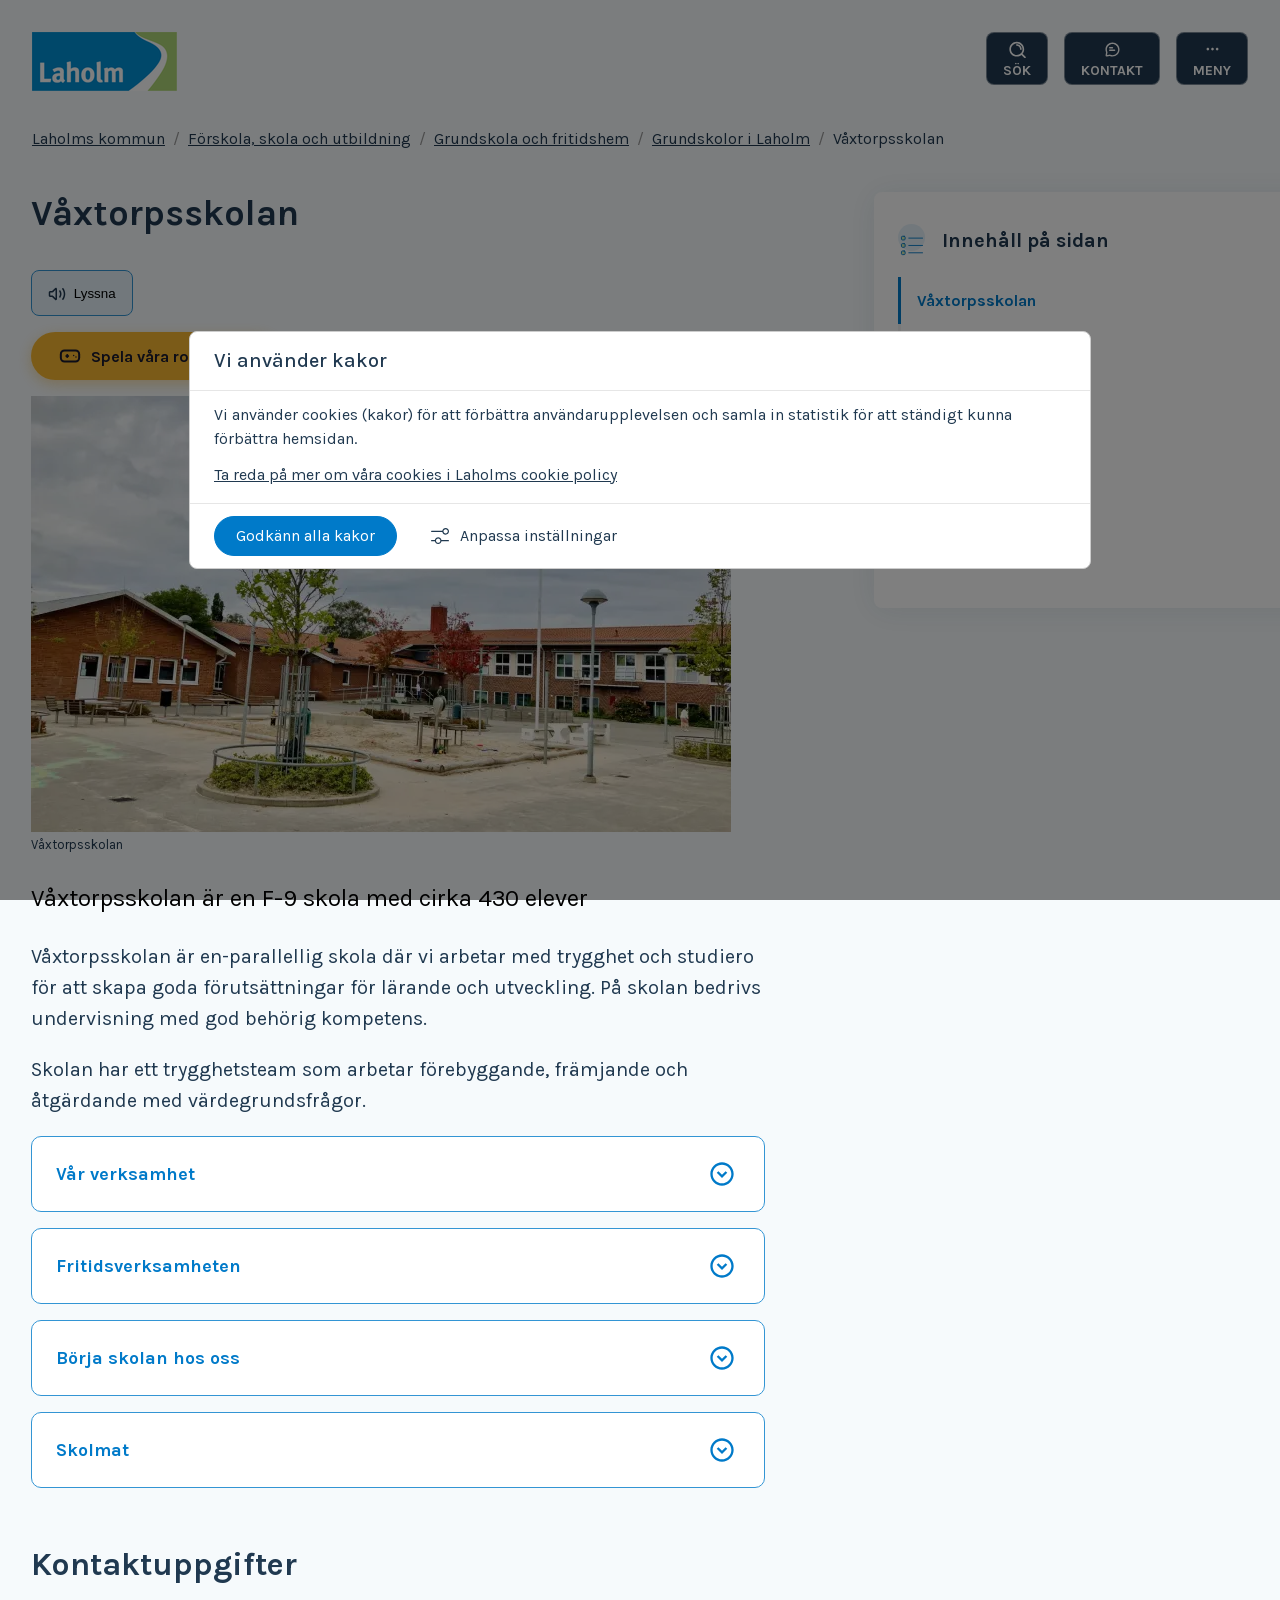
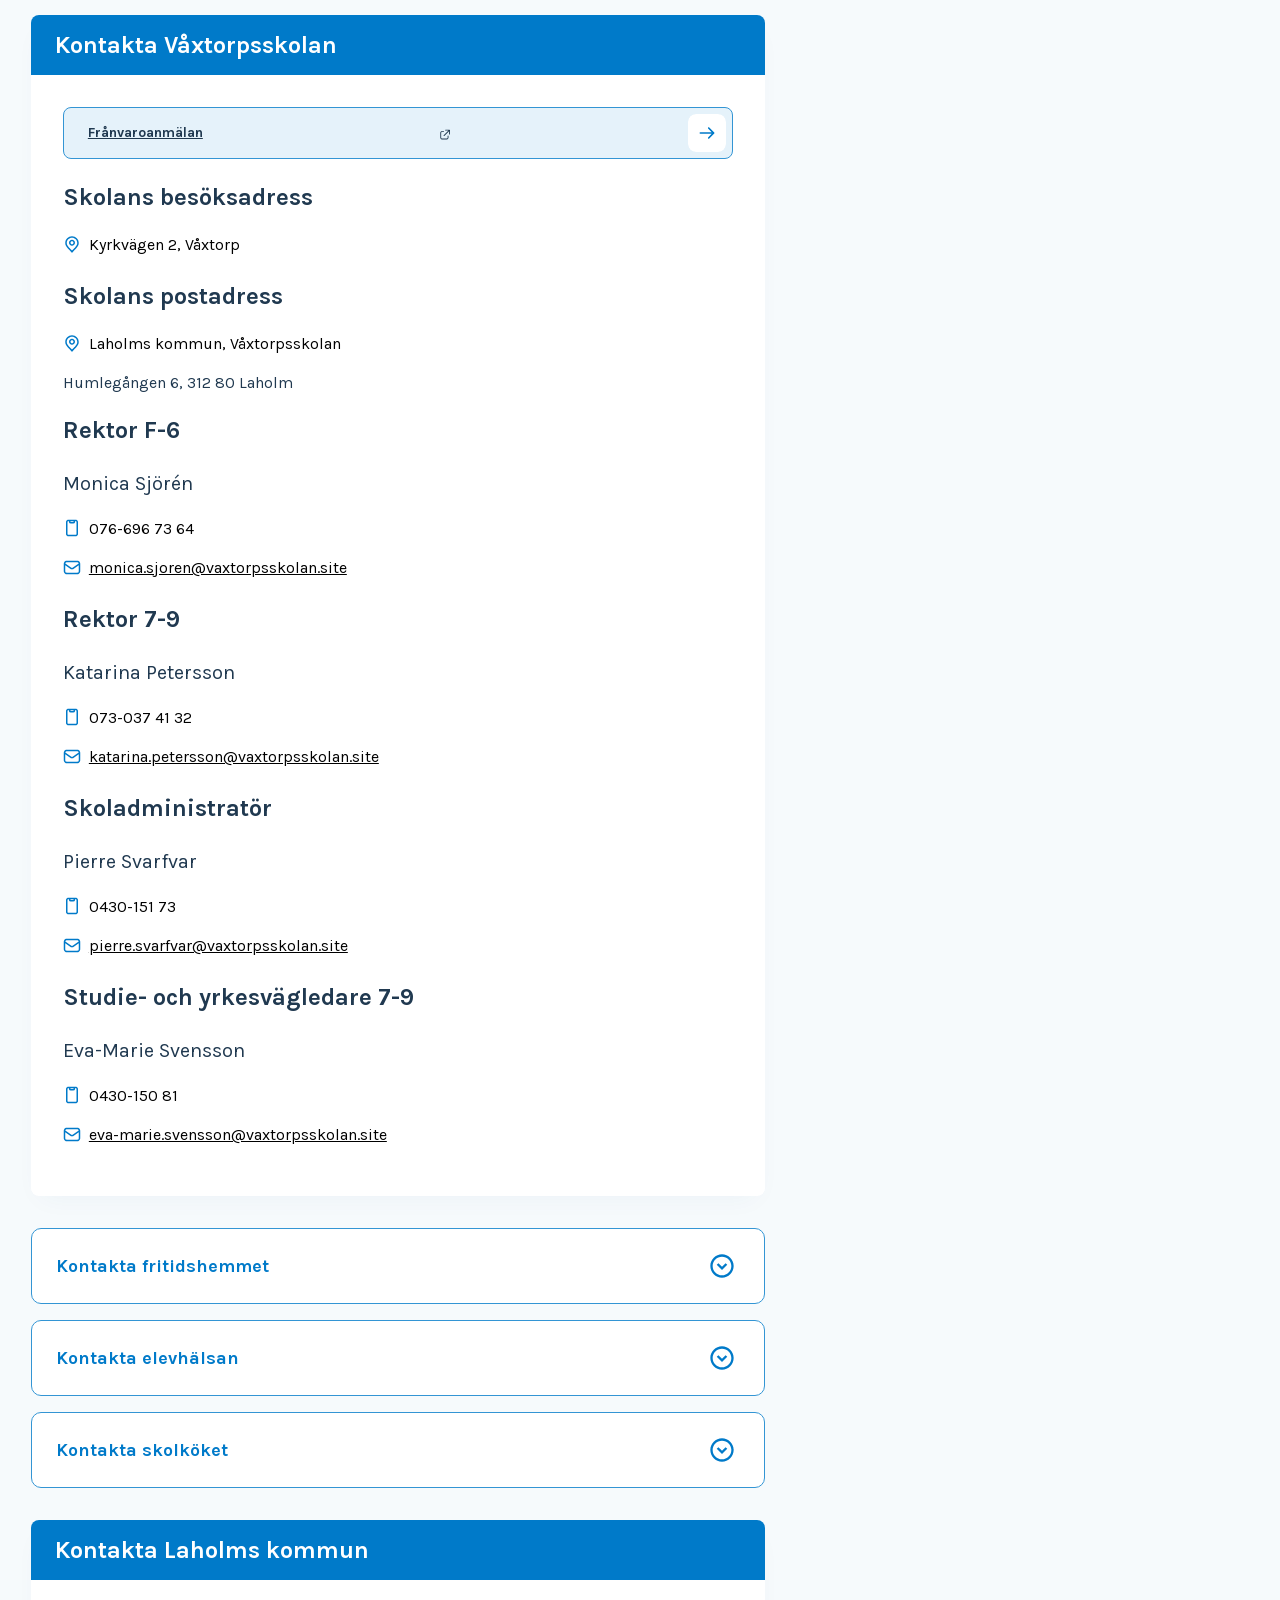
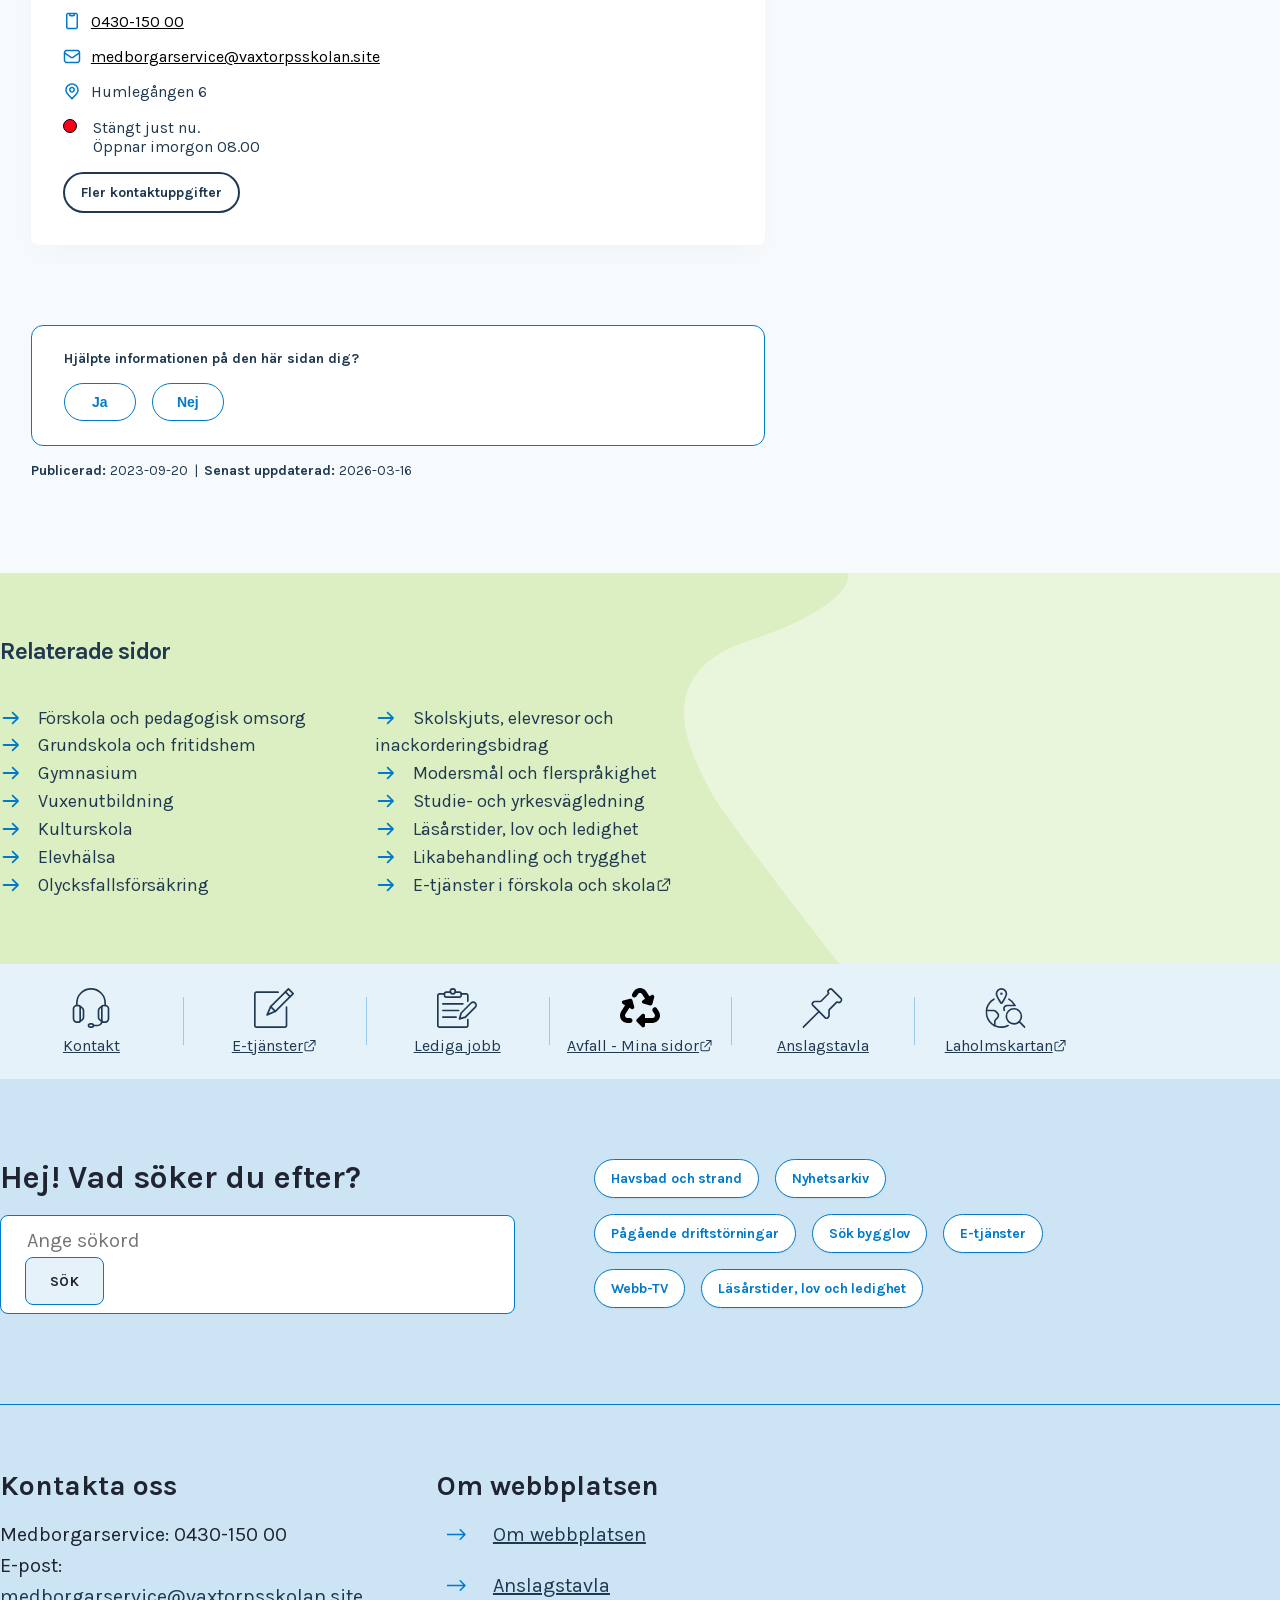
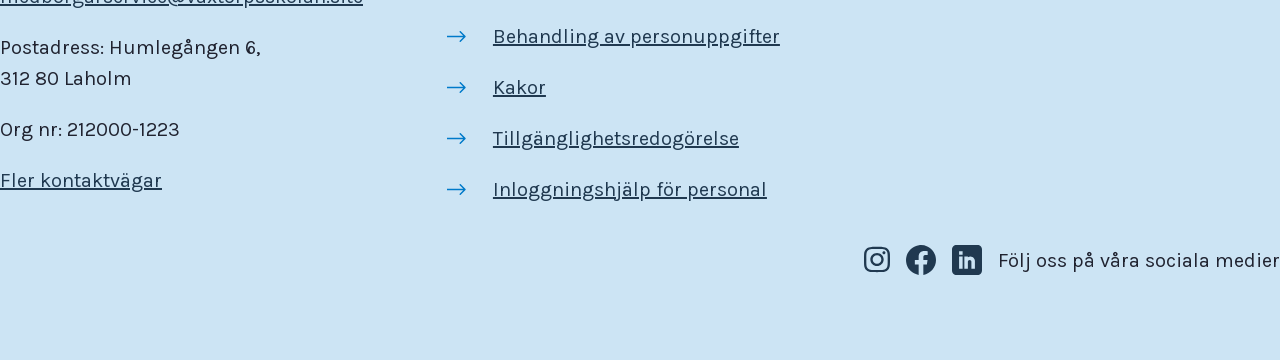
==== commit b8bc2e7d: "Add files via upload" ====
--- a/index.html
+++ b/index.html
@@ -2782,8 +2782,8 @@
         <p style="margin:0; color:#666; font-size:0.92rem;">Ange din skolmailadress för att komma åt spelen.</p>
       </div>
       <label style="display:block; font-size:0.88rem; font-weight:600; color:#444; margin-bottom:6px;">E-postadress</label>
-      <input id="spel-email" type="email" placeholder="namn@vaxtorpskolan.net" style="width:100%; box-sizing:border-box; padding:11px 14px; border:2px solid #e0e0e0; border-radius:10px; font-size:1rem; outline:none; transition:border 0.2s;" onfocus="this.style.borderColor='#f7b731'" onblur="this.style.borderColor='#e0e0e0'" onkeydown="if(event.key==='Enter')spelKolla()"/>
-      <p id="spel-fel" style="display:none; color:#e74c3c; font-size:0.88rem; margin:8px 0 0; padding:8px 12px; background:#ffeaea; border-radius:8px;">⚠️ Du behöver en <strong>@vaxtorpskolan.net</strong>-adress för att spela.</p>
+      <input id="spel-email" type="email" placeholder="namn@vaxtorpsskolan.net" style="width:100%; box-sizing:border-box; padding:11px 14px; border:2px solid #e0e0e0; border-radius:10px; font-size:1rem; outline:none; transition:border 0.2s;" onfocus="this.style.borderColor='#f7b731'" onblur="this.style.borderColor='#e0e0e0'" onkeydown="if(event.key==='Enter')spelKolla()"/>
+      <p id="spel-fel" style="display:none; color:#e74c3c; font-size:0.88rem; margin:8px 0 0; padding:8px 12px; background:#ffeaea; border-radius:8px;">⚠️ Du behöver en <strong>@vaxtorpsskolan.net</strong>-adress för att spela.</p>
       <button onclick="spelKolla()" style="margin-top:16px; width:100%; background:#f7b731; color:#1a1a2e; border:none; border-radius:10px; padding:13px; font-size:1rem; font-weight:700; cursor:pointer; transition:background 0.2s;" onmouseover="this.style.background='#e6a820'" onmouseout="this.style.background='#f7b731'">Fortsätt →</button>
     </div>
 
@@ -2809,7 +2809,7 @@
 function spelKolla() {
   var email = document.getElementById('spel-email').value.trim().toLowerCase();
   var fel = document.getElementById('spel-fel');
-  if (!email.endsWith('@vaxtorpskolan.net')) {
+  if (!email.endsWith('@vaxtorpsskolan.net')) {
     fel.style.display = 'block';
   } else {
     fel.style.display = 'none';
@@ -2897,7 +2897,7 @@
 </div>
 </div>
 <div class="sv-text-portlet sv-use-margins" id="svid12_1ec403e918a983e77b92733e"><div id="Rubrikkontaktuppgifter"><!-- Rubrik kontaktuppgifter --></div><div class="sv-text-portlet-content"><h2 class="subheading" id="h-Kontaktuppgifter">Kontaktuppgifter</h2></div></div>
-<div class="sv-text-portlet sv-use-margins ws-decoration-vit-box" id="svid12_1ec403e918a983e77b92733f"><div id="Kontaktaskolanskolan"><!-- Kontakta skolan skolan --></div><div class="sv-text-portlet-content"><h2 class="ws-boxrubrik-h2-bla-bakgrund" id="h-KontaktaVaxtorpsskolan">Kontakta Våxtorpsskolan</h2><p class="ws-font-lankbox-med-pil"><a href="https://e-tjanster.laholm.se/oversikt/overview/938">Frånvaroanmälan<svg class="env-link-icon" aria-hidden="true"><use href="images/link-icons.svg#link-external"></use></svg><span class="env-assistive-text"> Länk till annan webbplats.</span></a></p><h3 class="sv-font-boxrubrik" id="h-Skolansbesoksadress">Skolans besöksadress</h3><p class="ws-location">Kyrkvägen 2, Våxtorp</p><h3 class="sv-font-boxrubrik" id="h-Skolanspostadress">Skolans postadress</h3><p class="ws-location">Laholms kommun, Våxtorpsskolan</p><p class="sv-font-mellan-brodtext">Humlegången 6, 312 80 Laholm</p><h3 class="sv-font-boxrubrik" id="h-RektorF6">Rektor F-6</h3><p class="normal">Monica Sjörén</p><p class="ws-phone">076-696 73 64</p><p class="ws-mail"><a href="mailto:monica.sjoren@vaxtorpskolan.site">monica.sjoren@vaxtorpskolan.site</a><br></p><h3 class="sv-font-boxrubrik" id="h-Rektor79">Rektor 7-9</h3><p class="normal">Katarina Petersson</p><p class="ws-phone">073-037 41 32</p><p class="ws-mail"><a href="mailto:katarina.petersson@vaxtorpskolan.site">katarina.petersson@vaxtorpskolan.site</a><br></p><h3 class="sv-font-boxrubrik" id="h-Skoladministrator">Skoladministratör</h3><p class="normal">Pierre Svarfvar</p><p class="ws-phone">0430-151 73</p><p class="ws-mail"><a href="mailto:pierre.svarfvar@vaxtorpskolan.site">pierre.svarfvar@vaxtorpskolan.site</a></p><h3 class="sv-font-boxrubrik" id="h-Studieochyrkesvagledare79">Studie- och yrkesvägledare 7-9</h3><p class="normal">Eva-Marie Svensson</p><p class="ws-phone">0430-150 81</p><p class="ws-mail"><a href="mailto:eva-marie.svensson@vaxtorpskolan.site">eva-marie.svensson@vaxtorpskolan.site</a></p></div></div>
+<div class="sv-text-portlet sv-use-margins ws-decoration-vit-box" id="svid12_1ec403e918a983e77b92733f"><div id="Kontaktaskolanskolan"><!-- Kontakta skolan skolan --></div><div class="sv-text-portlet-content"><h2 class="ws-boxrubrik-h2-bla-bakgrund" id="h-KontaktaVaxtorpsskolan">Kontakta Våxtorpsskolan</h2><p class="ws-font-lankbox-med-pil"><a href="https://e-tjanster.laholm.se/oversikt/overview/938">Frånvaroanmälan<svg class="env-link-icon" aria-hidden="true"><use href="images/link-icons.svg#link-external"></use></svg><span class="env-assistive-text"> Länk till annan webbplats.</span></a></p><h3 class="sv-font-boxrubrik" id="h-Skolansbesoksadress">Skolans besöksadress</h3><p class="ws-location">Kyrkvägen 2, Våxtorp</p><h3 class="sv-font-boxrubrik" id="h-Skolanspostadress">Skolans postadress</h3><p class="ws-location">Laholms kommun, Våxtorpsskolan</p><p class="sv-font-mellan-brodtext">Humlegången 6, 312 80 Laholm</p><h3 class="sv-font-boxrubrik" id="h-RektorF6">Rektor F-6</h3><p class="normal">Monica Sjörén</p><p class="ws-phone">076-696 73 64</p><p class="ws-mail"><a href="mailto:monica.sjoren@vaxtorpsskolan.site">monica.sjoren@vaxtorpsskolan.site</a><br></p><h3 class="sv-font-boxrubrik" id="h-Rektor79">Rektor 7-9</h3><p class="normal">Katarina Petersson</p><p class="ws-phone">073-037 41 32</p><p class="ws-mail"><a href="mailto:katarina.petersson@vaxtorpsskolan.site">katarina.petersson@vaxtorpsskolan.site</a><br></p><h3 class="sv-font-boxrubrik" id="h-Skoladministrator">Skoladministratör</h3><p class="normal">Pierre Svarfvar</p><p class="ws-phone">0430-151 73</p><p class="ws-mail"><a href="mailto:pierre.svarfvar@vaxtorpsskolan.site">pierre.svarfvar@vaxtorpsskolan.site</a></p><h3 class="sv-font-boxrubrik" id="h-Studieochyrkesvagledare79">Studie- och yrkesvägledare 7-9</h3><p class="normal">Eva-Marie Svensson</p><p class="ws-phone">0430-150 81</p><p class="ws-mail"><a href="mailto:eva-marie.svensson@vaxtorpsskolan.site">eva-marie.svensson@vaxtorpsskolan.site</a></p></div></div>
 <div class="sv-text-portlet sv-use-margins" id="svid12_1ec403e918a983e77b927340"><div id="Kontaktafritidshemmet"><!-- Kontakta fritidshemmet --></div><div class="sv-script-portlet sv-portlet sv-skip-spacer"><p class="ws-plusbox" data-containerid="container-a9cbc12a-64c2-464a-8095-f5a2ca1a24c5">
    <a class="env-collapse-header env-d--flex env-align-items--center env-justify-content--between" role="button" href="#container-a9cbc12a-64c2-464a-8095-f5a2ca1a24c5" data-env-collapse="" aria-expanded="false" aria-controls="container-a9cbc12a-64c2-464a-8095-f5a2ca1a24c5">
       <span class="ws-plusbox__title">Kontakta fritidshemmet</span>
@@ -2915,7 +2915,7 @@
    </a>
 </p>
 <span class="ws-accessibility-hook" id="container-44677caa-1542-4dce-ae4b-fed8e4ccd77e"></span></div>
-<div class="sv-vertical sv-layout env-collapse"><div class="sv-vertical sv-layout sv-skip-spacer sv-decoration-content"><div class="sv-text-portlet-content"><h3 class="sv-font-boxrubrik" id="h-Vaxtorpsskolanselevhalsa">Våxtorpsskolans elevhälsa</h3><h3 class="sv-font-boxrubrik" id="h-SkolskoterskaF9">Skolsköterska F-9</h3><p class="normal">Eleonor Wall</p><p class="ws-phone">0430-150 80</p><p class="ws-mail"><a href="mailto:lena.nordmar.ext@vaxtorpskolan.site">eleonor.wall@vaxtorpskolan.site</a></p><h3 class="sv-font-boxrubrik" id="h-SkolkuratorF6">Skolkurator F-6</h3><p class="normal">Eva Almlöf</p><p class="ws-phone">0430-155 33</p><p class="ws-mail"><a href="mailto:eva.almlof@vaxtorpskolan.site">eva.almlof@vaxtorpskolan.site</a></p><h3 class="sv-font-boxrubrik" id="h-Skolkurator79">Skolkurator 7-9</h3><p class="normal">Matilda Karlsson</p><p class="ws-phone">0430-150 18</p><p class="ws-mail"><a href="mailto:matilda.karlsson@vaxtorpskolan.site">matilda.karlsson@vaxtorpskolan.site</a></p><h3 class="sv-font-boxrubrik" id="h-Skolpsykolog">Skolpsykolog</h3><p class="normal">Felicia Hall</p><p class="ws-phone">0430-153 43</p><p class="ws-mail"><a href="mailto:felicia.hall@vaxtorpskolan.site">felicia.hall@vaxtorpskolan.site</a></p></div></div>
+<div class="sv-vertical sv-layout env-collapse"><div class="sv-vertical sv-layout sv-skip-spacer sv-decoration-content"><div class="sv-text-portlet-content"><h3 class="sv-font-boxrubrik" id="h-Vaxtorpsskolanselevhalsa">Våxtorpsskolans elevhälsa</h3><h3 class="sv-font-boxrubrik" id="h-SkolskoterskaF9">Skolsköterska F-9</h3><p class="normal">Eleonor Wall</p><p class="ws-phone">0430-150 80</p><p class="ws-mail"><a href="mailto:lena.nordmar.ext@vaxtorpsskolan.site">eleonor.wall@vaxtorpsskolan.site</a></p><h3 class="sv-font-boxrubrik" id="h-SkolkuratorF6">Skolkurator F-6</h3><p class="normal">Eva Almlöf</p><p class="ws-phone">0430-155 33</p><p class="ws-mail"><a href="mailto:eva.almlof@vaxtorpsskolan.site">eva.almlof@vaxtorpsskolan.site</a></p><h3 class="sv-font-boxrubrik" id="h-Skolkurator79">Skolkurator 7-9</h3><p class="normal">Matilda Karlsson</p><p class="ws-phone">0430-150 18</p><p class="ws-mail"><a href="mailto:matilda.karlsson@vaxtorpsskolan.site">matilda.karlsson@vaxtorpsskolan.site</a></p><h3 class="sv-font-boxrubrik" id="h-Skolpsykolog">Skolpsykolog</h3><p class="normal">Felicia Hall</p><p class="ws-phone">0430-153 43</p><p class="ws-mail"><a href="mailto:felicia.hall@vaxtorpsskolan.site">felicia.hall@vaxtorpsskolan.site</a></p></div></div>
 </div>
 </div>
 <div class="sv-text-portlet sv-use-margins" id="svid12_1ec403e918a983e77b927342"><div id="Kontaktaskolkoket"><!-- Kontakta skolköket --></div><div class="sv-script-portlet sv-portlet sv-skip-spacer"><p class="ws-plusbox" data-containerid="container-2cf468e6-d0c0-4556-8b8c-3c0d69bb2339">
@@ -2939,7 +2939,7 @@
             <li class="ws-openinghours__contact-item"><svg focusable="false" aria-hidden="true"><use xlink:href="#phone"></use></svg><a href="tel:043015000">0430-150 00</a></li>
         
         
-            <li class="ws-openinghours__contact-item"><svg focusable="false" aria-hidden="true"><use xlink:href="#mail"></use></svg><a href="mailto:medborgarservice@vaxtorpskolan.site">medborgarservice@vaxtorpskolan.site</a></li>
+            <li class="ws-openinghours__contact-item"><svg focusable="false" aria-hidden="true"><use xlink:href="#mail"></use></svg><a href="mailto:medborgarservice@vaxtorpsskolan.site">medborgarservice@vaxtorpsskolan.site</a></li>
         
         
             <li class="ws-openinghours__contact-item"><svg focusable="false" aria-hidden="true"><use xlink:href="#marker-pin"></use></svg>Humlegången 6</li>
@@ -2958,7 +2958,7 @@
             
         </div>
     
-</div></div><script nonce="1e8b39d0-62a6-11f1-b5e5-a92c7b74dc2b">AppRegistry.registerBootstrapData('12.1be572e3189583430b435adb','1d515cbc-8402-0601-3681-3a6e583aae1b','CurrentOpenStatus',[],undefined);</script></div><script nonce="1e8b39d0-62a6-11f1-b5e5-a92c7b74dc2b">AppRegistry.registerBootstrapData('12.1be572e3189583430b435adb','a2f48b32-034e-799c-ce68-e2629835ca00','main',["1d515cbc-8402-0601-3681-3a6e583aae1b"],undefined);</script><script nonce="1e8b39d0-62a6-11f1-b5e5-a92c7b74dc2b">AppRegistry.registerInitialState('12.1be572e3189583430b435adb',{"heading":"","place":{"currentDeviation":false,"dsid":"d14fabc5-668f-11ee-9d75-afab979063de","openinghours":{"deviating":[{"date":"2026-01-05","reason":"","close":"15.00","open":"08.00"},{"date":"2026-01-06","reason":"Trettondedag jul","close":"00.01","open":"00.00"},{"date":"2026-04-02","reason":"Skärtorsdag","close":"15.00","open":"08.00"},{"date":"2026-04-03","reason":"Långfredag","close":"00.01","open":"00.00"},{"date":"2026-04-06","reason":"Annandag påsk","close":"00.01","open":"00.00"},{"date":"2026-04-30","reason":"Valborg","close":"15.00","open":"08.00"},{"date":"2026-05-01","reason":"1 maj","close":"00.01","open":"00.00"},{"date":"2026-05-13","reason":"","close":"15.00","open":"08.00"},{"date":"2026-05-14","reason":"Kristi himmelsfärd","close":"00.01","open":"00.00"},{"date":"2026-06-18","reason":"","close":"12.00","open":"08.00"},{"date":"2026-06-19","reason":"Midsommarafton","close":"00.01","open":"00.00"},{"date":"2026-12-23","reason":"","close":"12.00","open":"08.00"},{"date":"2026-12-24","reason":"Julafton","close":"00.01","open":"00.00"},{"date":"2026-12-25","reason":"Juldagen","close":"00.01","open":"00.00"},{"date":"2026-12-30","reason":"","close":"12.00","open":"08.00"},{"date":"2026-12-31","reason":"Nyårsafton","close":"00.01","open":"00.00"},{"date":"2027-01-01","reason":"Nyårsdagen","close":"00.01","open":"00.00"},{"date":"2027-01-05","reason":"Trettondagsafton","close":"15.00","open":"08.00"},{"date":"2027-01-06","reason":"Trettondedag jul","close":"00.01","open":"00.00"}],"normal":[{"day":"mo","close":"16.30","open":"08.00"},{"day":"tu","close":"16.30","open":"08.00"},{"day":"we","close":"16.30","open":"08.00"},{"day":"th","close":"16.30","open":"08.00"},{"day":"fr","close":"15.00","open":"08.00"}]},"name":"Kontaktcenter","dstimestamp":1780305392309,"id":"medborgarservice"},"status":{"open":false,"nextTimeOpenString":"Öppnar imorgon 08.00"},"contact":{"phone":"0430-150 00","phoneValidated":"043015000","email":"medborgarservice@vaxtorpskolan.site","address":"Humlegången 6"},"links":{"openinghours":null},"route":"/current"});</script>
+</div></div><script nonce="1e8b39d0-62a6-11f1-b5e5-a92c7b74dc2b">AppRegistry.registerBootstrapData('12.1be572e3189583430b435adb','1d515cbc-8402-0601-3681-3a6e583aae1b','CurrentOpenStatus',[],undefined);</script></div><script nonce="1e8b39d0-62a6-11f1-b5e5-a92c7b74dc2b">AppRegistry.registerBootstrapData('12.1be572e3189583430b435adb','a2f48b32-034e-799c-ce68-e2629835ca00','main',["1d515cbc-8402-0601-3681-3a6e583aae1b"],undefined);</script><script nonce="1e8b39d0-62a6-11f1-b5e5-a92c7b74dc2b">AppRegistry.registerInitialState('12.1be572e3189583430b435adb',{"heading":"","place":{"currentDeviation":false,"dsid":"d14fabc5-668f-11ee-9d75-afab979063de","openinghours":{"deviating":[{"date":"2026-01-05","reason":"","close":"15.00","open":"08.00"},{"date":"2026-01-06","reason":"Trettondedag jul","close":"00.01","open":"00.00"},{"date":"2026-04-02","reason":"Skärtorsdag","close":"15.00","open":"08.00"},{"date":"2026-04-03","reason":"Långfredag","close":"00.01","open":"00.00"},{"date":"2026-04-06","reason":"Annandag påsk","close":"00.01","open":"00.00"},{"date":"2026-04-30","reason":"Valborg","close":"15.00","open":"08.00"},{"date":"2026-05-01","reason":"1 maj","close":"00.01","open":"00.00"},{"date":"2026-05-13","reason":"","close":"15.00","open":"08.00"},{"date":"2026-05-14","reason":"Kristi himmelsfärd","close":"00.01","open":"00.00"},{"date":"2026-06-18","reason":"","close":"12.00","open":"08.00"},{"date":"2026-06-19","reason":"Midsommarafton","close":"00.01","open":"00.00"},{"date":"2026-12-23","reason":"","close":"12.00","open":"08.00"},{"date":"2026-12-24","reason":"Julafton","close":"00.01","open":"00.00"},{"date":"2026-12-25","reason":"Juldagen","close":"00.01","open":"00.00"},{"date":"2026-12-30","reason":"","close":"12.00","open":"08.00"},{"date":"2026-12-31","reason":"Nyårsafton","close":"00.01","open":"00.00"},{"date":"2027-01-01","reason":"Nyårsdagen","close":"00.01","open":"00.00"},{"date":"2027-01-05","reason":"Trettondagsafton","close":"15.00","open":"08.00"},{"date":"2027-01-06","reason":"Trettondedag jul","close":"00.01","open":"00.00"}],"normal":[{"day":"mo","close":"16.30","open":"08.00"},{"day":"tu","close":"16.30","open":"08.00"},{"day":"we","close":"16.30","open":"08.00"},{"day":"th","close":"16.30","open":"08.00"},{"day":"fr","close":"15.00","open":"08.00"}]},"name":"Kontaktcenter","dstimestamp":1780305392309,"id":"medborgarservice"},"status":{"open":false,"nextTimeOpenString":"Öppnar imorgon 08.00"},"contact":{"phone":"0430-150 00","phoneValidated":"043015000","email":"medborgarservice@vaxtorpsskolan.site","address":"Humlegången 6"},"links":{"openinghours":null},"route":"/current"});</script>
 <script nonce="1e8b39d0-62a6-11f1-b5e5-a92c7b74dc2b">AppRegistry.registerApp({applicationId:'openingHoursContactCenter|1.0.0',htmlElementId:'svid12_1be572e3189583430b435adb_svid30_1be572e3189583430b435add_svid30_1ec403e918a983e77b927344',route:'/',portletId:'12.1be572e3189583430b435adb',locale:'sv',defaultLocale:'en',webAppId:'openingHoursContactCenter',webAppVersion:'1.0.0',webAppAopId:'360.110defe1188bd8d55c08ba35',webAppImportTime:'1689594449855',requiredLibs:{},childComponentStateExtractionStrategy:'BY_ID'});</script></div>
 </div>
 <div class="sv-text-portlet sv-use-margins" id="svid12_110defe1188bd8d55c09a268_svid30_1ec403e918a983e77b927344"><div id="Text1-0"><!-- Text 1 --></div><div class="sv-text-portlet-content"><p class="ws-lankknapp"><a href="/kontaktuppgifter">Fler kontaktuppgifter</a></p></div></div>
@@ -3149,7 +3149,7 @@
 </div>
 </div>
 <div class="sv-fluid-grid sv-grid-laholm-standard sv-layout ws-bottom-footer sv-template-layout c8427" id="svid10_110defe1188bd8d55c092527_svid30_110defe1188bd8d55c09254f"><div class="sv-row sv-layout sv-skip-spacer sv-template-layout" id="svid10_110defe1188bd8d55c092528_svid30_110defe1188bd8d55c09254f"><div class="sv-layout sv-skip-spacer sv-column-4 sv-template-layout" id="svid10_110defe1188bd8d55c092529_svid30_110defe1188bd8d55c09254f"><div class="sv-text-portlet sv-use-margins ws-header-no-top-margin sv-skip-spacer sv-template-portlet
-" id="svid12_110defe1188bd8d55c09252a_svid30_110defe1188bd8d55c09254f"><div id="Kontaktaoss"><!-- Kontakta oss --></div><div class="sv-text-portlet-content"><h3 class="subheading3" id="h-Kontaktaoss">Kontakta oss</h3><p class="normal">Medborgarservice: 0430-150 00<br>E-post: <a href="mailto:kommun@vaxtorpskolan.site">medborgarservice@vaxtorpskolan.site</a><br></p><p class="normal">Postadress: Humlegången 6,<br>312 80 Laholm</p><p class="normal">Org nr: 212000-1223</p><p class="normal"><a href="/kontaktuppgifter">Fler kontaktvägar</a></p></div></div>
+" id="svid12_110defe1188bd8d55c09252a_svid30_110defe1188bd8d55c09254f"><div id="Kontaktaoss"><!-- Kontakta oss --></div><div class="sv-text-portlet-content"><h3 class="subheading3" id="h-Kontaktaoss">Kontakta oss</h3><p class="normal">Medborgarservice: 0430-150 00<br>E-post: <a href="mailto:kommun@vaxtorpsskolan.site">medborgarservice@vaxtorpsskolan.site</a><br></p><p class="normal">Postadress: Humlegången 6,<br>312 80 Laholm</p><p class="normal">Org nr: 212000-1223</p><p class="normal"><a href="/kontaktuppgifter">Fler kontaktvägar</a></p></div></div>
 </div>
 <div class="sv-layout sv-column-4 sv-template-layout" id="svid10_110defe1188bd8d55c09252c_svid30_110defe1188bd8d55c09254f"><div class="sv-text-portlet sv-use-margins ws-header-no-top-margin sv-skip-spacer sv-template-portlet
 " id="svid12_110defe1188bd8d55c09252d_svid30_110defe1188bd8d55c09254f"><div id="Omwebbplatsen"><!-- Om webbplatsen --></div><div class="sv-text-portlet-content"><h3 class="subheading3" id="h-Omwebbplatsen">Om webbplatsen</h3><ul class=" sv-list-style-punktlista-med-bla-pil normal"><li><a href="/om-webbplatsen">Om webbplatsen</a></li><li><a href="/kommun-och-politik/anslagstavla">Anslagstavla</a></li><li><a href="/om-webbplatsen/behandling-av-personuppgifter">Behandling av personuppgifter</a></li><li><a href="/om-webbplatsen/om-kakor">Kakor</a><br></li><li><a href="/om-webbplatsen/tillganglighetsredogorelse">Tillgänglighetsredogörelse</a></li><li><a href="/om-webbplatsen/inloggningshjalp-for-personal">Inloggningshjälp för personal</a></li></ul></div></div>
--- a/css/SiteVision_1.css
+++ b/css/SiteVision_1.css
@@ -1 +1 @@
-@font-face{font-family:"Karla";font-display:swap;font-weight:200;font-style:italic;src: url("../fonts/qkBVXvYC6trAT7RQHt6e4ZRNkAQ_1.woff2") format("woff2");}@font-face{font-family:"Karla";font-display:swap;font-weight:300;font-style:italic;src: url("../fonts/qkBVXvYC6trAT7RQHt6e4ZRNkAQ_6.woff2") format("woff2");}@font-face{font-family:"Karla";font-display:swap;font-weight:400;font-style:italic;src: url("../fonts/qkBVXvYC6trAT7RQHt6e4ZRNkAQ.woff2") format("woff2");}@font-face{font-family:"Karla";font-display:swap;font-weight:500;font-style:italic;src: url("../fonts/qkBVXvYC6trAT7RQHt6e4ZRNkAQ_5.woff2") format("woff2");}@font-face{font-family:"Karla";font-display:swap;font-weight:600;font-style:italic;src: url("../fonts/qkBVXvYC6trAT7RQHt6e4ZRNkAQ_3.woff2") format("woff2");}@font-face{font-family:"Karla";font-display:swap;font-weight:700;font-style:italic;src: url("../fonts/qkBVXvYC6trAT7RQHt6e4ZRNkAQ_2.woff2") format("woff2");}@font-face{font-family:"Karla";font-display:swap;font-weight:800;font-style:italic;src: url("../fonts/qkBVXvYC6trAT7RQHt6e4ZRNkAQ_4.woff2") format("woff2");}@font-face{font-family:"Karla";font-display:swap;font-weight:800;font-style:normal;src: url("../fonts/qkBbXvYC6trAT7RVLtyU5rZP_6.woff2") format("woff2");}@font-face{font-family:"Karla";font-display:swap;font-weight:300;font-style:normal;src: url("../fonts/qkBbXvYC6trAT7RVLtyU5rZP.woff2") format("woff2");}@font-face{font-family:"Karla";font-display:swap;font-weight:200;font-style:normal;src: url("../fonts/qkBbXvYC6trAT7RVLtyU5rZP_5.woff2") format("woff2");}@font-face{font-family:"Karla";font-display:swap;font-weight:700;font-style:normal;src: url("../fonts/qkBbXvYC6trAT7RVLtyU5rZP_1.woff2") format("woff2");}@font-face{font-family:"Karla";font-display:swap;font-weight:600;font-style:normal;src: url("../fonts/qkBbXvYC6trAT7RVLtyU5rZP_2.woff2") format("woff2");}@font-face{font-family:"Karla";font-display:swap;font-weight:500;font-style:normal;src: url("../fonts/qkBbXvYC6trAT7RVLtyU5rZP_4.woff2") format("woff2");}@font-face{font-family:"Karla";font-display:swap;font-weight:400;font-style:normal;src: url("../fonts/qkBbXvYC6trAT7RVLtyU5rZP_3.woff2") format("woff2");}.normal{font-family:var(--env-font-family);font-weight:400;font-style:normal;font-size:1.25rem;color:var(--env-font-color);line-height:1.55;}a.normal,.normal a{color:var(--env-link-font-color);text-decoration:underline;}.sv-use-margins .normal{margin-top:0em}.sv-use-margins .normal{margin-bottom:1em}h1,.heading{font-family:var(--env-font-family);font-weight:700;font-style:normal;font-size:2.25rem;color:var(--env-font-color);line-height:normal;}a.heading,h1 a,.heading a{color:var(--env-link-font-color);text-decoration:none;}.sv-use-margins .heading,.sv-use-margins h1{margin-top:0em}.sv-use-margins .heading,.sv-use-margins h1{margin-bottom:2em}.sv-use-margins .heading:first-child,.sv-old-text-portlet .heading.sv-first-child,.sv-use-margins h1:first-child,.sv-old-text-portlet h1.sv-first-child{margin-top:0em}.sv-use-margins .heading:last-child,.sv-old-text-portlet .heading:last-child{margin-bottom:1em}.sv-use-margins h1:last-child,.sv-old-text-portlet h1:last-child{margin-bottom:1em}h2,.subheading{font-family:var(--env-font-family);font-weight:700;font-style:normal;font-size:2rem;color:var(--env-font-color);line-height:normal;}a.subheading,h2 a,.subheading a{color:var(--env-link-font-color);text-decoration:none;}.sv-use-margins .subheading,.sv-use-margins h2{margin-top:1.8em}.sv-use-margins .subheading,.sv-use-margins h2{margin-bottom:0.6em}h3,.subheading3{font-family:var(--env-font-family);font-weight:700;font-style:normal;font-size:1.75rem;color:var(--env-font-color);line-height:normal;}a.subheading3,h3 a,.subheading3 a{color:var(--env-link-font-color);text-decoration:none;}.sv-use-margins .subheading3,.sv-use-margins h3{margin-top:1.8em}.sv-use-margins .subheading3,.sv-use-margins h3{margin-bottom:0.6em}h4,.sv-font-rubrik-4{font-family:var(--env-font-family);font-weight:700;font-style:normal;font-size:1.25rem;color:var(--env-font-color);line-height:inherit;}a.sv-font-rubrik-4,h4 a,.sv-font-rubrik-4 a{color:var(--env-link-font-color);text-decoration:underline;}.sv-font-boxrubrik{font-family:var(--env-font-family);font-weight:700;font-style:normal;font-size:1.5rem;color:var(--env-font-color);line-height:inherit;}a.sv-font-boxrubrik,.sv-font-boxrubrik a{color:var(--env-link-font-color);text-decoration:none;}a.sv-font-boxrubrik:hover,.sv-font-boxrubrik a:hover,a.sv-font-boxrubrik:focus,.sv-font-boxrubrik a:focus,a.sv-font-boxrubrik:active,.sv-font-boxrubrik a:active{color:var(--env-link-hover-font-color);text-decoration:underline;}.sv-use-margins .sv-font-boxrubrik{margin-top:1em}.sv-use-margins .sv-font-boxrubrik{margin-bottom:1em}.sv-font-startsida-rubrik{font-family:var(--env-font-family);font-weight:800;font-style:normal;font-size:2.75rem;color:var(--env-font-color);line-height:inherit;}a.sv-font-startsida-rubrik,.sv-font-startsida-rubrik a{color:var(--env-link-font-color);text-decoration:underline;}.sv-use-margins .sv-font-startsida-rubrik{margin-top:0em}.sv-use-margins .sv-font-startsida-rubrik{margin-bottom:0em}.sv-font-h2-bla-rubrik{font-family:var(--env-font-family);font-weight:700;font-style:normal;font-size:1.5rem;color:#007ac9;line-height:inherit;}a.sv-font-h2-bla-rubrik,.sv-font-h2-bla-rubrik a{color:#007ac9;text-decoration:underline;}.sv-use-margins .sv-font-h2-bla-rubrik{margin-top:0em}.sv-use-margins .sv-font-h2-bla-rubrik{margin-bottom:1em}.sv-font-viktigt-att-veta-rubrik-h2{font-family:var(--env-font-family);font-weight:700;font-style:normal;font-size:1.5rem;color:var(--env-font-color);line-height:inherit;}a.sv-font-viktigt-att-veta-rubrik-h2,.sv-font-viktigt-att-veta-rubrik-h2 a{color:var(--env-link-font-color);text-decoration:underline;}.sv-use-margins .sv-font-viktigt-att-veta-rubrik-h2{margin-top:0em}.sv-use-margins .sv-font-viktigt-att-veta-rubrik-h2{margin-bottom:1em}.sv-font-viktigt-att-veta-rubrik{font-family:var(--env-font-family);font-weight:700;font-style:normal;font-size:1.5rem;color:var(--env-font-color);line-height:inherit;}a.sv-font-viktigt-att-veta-rubrik,.sv-font-viktigt-att-veta-rubrik a{color:var(--env-link-font-color);text-decoration:underline;}.sv-use-margins .sv-font-viktigt-att-veta-rubrik{margin-top:0em}.sv-use-margins .sv-font-viktigt-att-veta-rubrik{margin-bottom:1em}.ws-boxrubrik-h2-bla-bakgrund{font-family:var(--env-font-family);font-weight:700;font-style:normal;font-size:1.5rem;color:#ffffff;line-height:inherit;}a.ws-boxrubrik-h2-bla-bakgrund,.ws-boxrubrik-h2-bla-bakgrund a{color:#ffffff;text-decoration:underline;}.sv-use-margins .ws-boxrubrik-h2-bla-bakgrund{margin-top:0em}.sv-use-margins .ws-boxrubrik-h2-bla-bakgrund{margin-bottom:1em}.ws-boxrubrik-h3-bla-bakgrund{font-family:karla,sans-serif;font-weight:700;font-style:normal;font-size:1.5rem;color:#ffffff;line-height:inherit;}a.ws-boxrubrik-h3-bla-bakgrund,.ws-boxrubrik-h3-bla-bakgrund a{color:#ffffff;text-decoration:underline;}.sv-use-margins .ws-boxrubrik-h3-bla-bakgrund{margin-top:0em}.sv-use-margins .ws-boxrubrik-h3-bla-bakgrund{margin-bottom:1em}.sv-font-ingress{font-family:karla,sans-serif;font-weight:400;font-style:normal;font-size:1.5rem;color:#000000;line-height:1.55;}a.sv-font-ingress,.sv-font-ingress a{color:#000000;text-decoration:underline;}.tableheading{font-family:var(--env-font-family);font-weight:700;font-style:normal;font-size:1rem;color:#007ac9;line-height:normal;}a.tableheading,.tableheading a{color:#007ac9;text-decoration:underline;}.ws-liten-brodtext{font-family:var(--env-font-family);font-weight:400;font-style:normal;font-size:0.875rem;color:var(--env-font-color);line-height:inherit;}a.ws-liten-brodtext,.ws-liten-brodtext a{color:var(--env-link-font-color);text-decoration:underline;}.ws-font-innehallsforteckning{font-family:karla,sans-serif;font-weight:700;font-style:normal;font-size:1rem;color:#000000;line-height:inherit;}a.ws-font-innehallsforteckning,.ws-font-innehallsforteckning a{color:#000000;text-decoration:none;}.ws-phone{font-family:karla,sans-serif;font-weight:400;font-style:normal;font-size:100%;color:#000000;line-height:inherit;}a.ws-phone,.ws-phone a{color:#000000;text-decoration:underline;}.ws-mail{font-family:karla,sans-serif;font-weight:400;font-style:normal;font-size:100%;color:#000000;line-height:inherit;}a.ws-mail,.ws-mail a{color:#000000;text-decoration:underline;}.ws-location{font-family:karla,sans-serif;font-weight:400;font-style:normal;font-size:100%;color:#000000;line-height:inherit;}a.ws-location,.ws-location a{color:#000000;text-decoration:underline;}.ws-publiceringsdatum{font-family:var(--env-font-family);font-weight:700;font-style:normal;font-size:0.875rem;color:var(--env-font-color);line-height:inherit;}a.ws-publiceringsdatum,.ws-publiceringsdatum a{color:var(--env-link-font-color);text-decoration:underline;}.ws-nyhetslista-datum{font-family:karla,sans-serif;font-weight:700;font-style:normal;font-size:0.875rem;color:#6b6b6b;line-height:inherit;}a.ws-nyhetslista-datum,.ws-nyhetslista-datum a{color:#6b6b6b;text-decoration:underline;}.ws-nyhetslista-rubrik{font-family:karla,sans-serif;font-weight:700;font-style:normal;font-size:1.125rem;color:#333333;line-height:inherit;}a.ws-nyhetslista-rubrik,.ws-nyhetslista-rubrik a{color:#333333;text-decoration:none;}a.ws-nyhetslista-rubrik:hover,.ws-nyhetslista-rubrik a:hover,a.ws-nyhetslista-rubrik:focus,.ws-nyhetslista-rubrik a:focus,a.ws-nyhetslista-rubrik:active,.ws-nyhetslista-rubrik a:active{color:#333333;text-decoration:underline;}.sv-use-margins .ws-nyhetslista-rubrik{margin-top:0.5em}.sv-use-margins .ws-nyhetslista-rubrik{margin-bottom:0.5em}.ws-nyhetslista-ingress{font-family:karla,sans-serif;font-weight:400;font-style:normal;font-size:1rem;color:#6b6b6b;line-height:1.55;}a.ws-nyhetslista-ingress,.ws-nyhetslista-ingress a{color:#6b6b6b;text-decoration:none;}a.ws-nyhetslista-ingress:hover,.ws-nyhetslista-ingress a:hover,a.ws-nyhetslista-ingress:focus,.ws-nyhetslista-ingress a:focus,a.ws-nyhetslista-ingress:active,.ws-nyhetslista-ingress a:active{color:#6b6b6b;text-decoration:underline;}.sv-use-margins .ws-nyhetslista-ingress{margin-top:0em}.sv-use-margins .ws-nyhetslista-ingress{margin-bottom:0em}.sv-font-rubrik-startsida-nyhetslista{font-family:karla,sans-serif;font-weight:700;font-style:normal;font-size:2rem;color:var(--env-font-color);line-height:inherit;}a.sv-font-rubrik-startsida-nyhetslista,.sv-font-rubrik-startsida-nyhetslista a{color:var(--env-link-font-color);text-decoration:underline;}.sv-use-margins .sv-font-rubrik-startsida-nyhetslista{margin-top:0em}.sv-use-margins .sv-font-rubrik-startsida-nyhetslista{margin-bottom:0em}.sv-font-mellan-brodtext{font-family:var(--env-font-family);font-weight:400;font-style:normal;font-size:1rem;color:var(--env-font-color);line-height:inherit;}a.sv-font-mellan-brodtext,.sv-font-mellan-brodtext a{color:var(--env-link-font-color);text-decoration:underline;}.ws-font-lank-med-pil{font-family:var(--env-font-family);font-weight:400;font-style:normal;font-size:1rem;color:var(--env-font-color);line-height:inherit;}a.ws-font-lank-med-pil,.ws-font-lank-med-pil a{color:var(--env-link-font-color);text-decoration:none;}a.ws-font-lank-med-pil:hover,.ws-font-lank-med-pil a:hover,a.ws-font-lank-med-pil:focus,.ws-font-lank-med-pil a:focus,a.ws-font-lank-med-pil:active,.ws-font-lank-med-pil a:active{color:var(--env-link-hover-font-color);text-decoration:underline;}.ws-lankknapp{font-family:var(--env-font-family);font-weight:700;font-style:normal;font-size:0.875rem;color:var(--env-font-color);line-height:inherit;}a.ws-lankknapp,.ws-lankknapp a{color:var(--env-link-font-color);text-decoration:none;}a.ws-lankknapp:hover,.ws-lankknapp a:hover,a.ws-lankknapp:focus,.ws-lankknapp a:focus{color:var(--env-link-hover-font-color);text-decoration:underline;}.ws-font-lankbox-med-pil{font-family:karla,sans-serif;font-weight:400;font-style:normal;font-size:100%;color:#000000;line-height:inherit;}a.ws-font-lankbox-med-pil,.ws-font-lankbox-med-pil a{color:#000000;text-decoration:underline;}.ws-bla-lankknapp{font-family:var(--env-font-family);font-weight:700;font-style:normal;font-size:1rem;color:#007ac9;line-height:inherit;}a.ws-bla-lankknapp,.ws-bla-lankknapp a{color:#007ac9;text-decoration:none;}a.ws-bla-lankknapp:hover,.ws-bla-lankknapp a:hover,a.ws-bla-lankknapp:focus,.ws-bla-lankknapp a:focus{color:#007ac9;text-decoration:underline;}.sv-font-genvagslank{font-family:var(--env-font-family);font-weight:400;font-style:normal;font-size:1rem;color:var(--env-font-color);line-height:inherit;}a.sv-font-genvagslank,.sv-font-genvagslank a,a.sv-font-genvagslank:link,.sv-font-genvagslank a:link{color:var(--env-link-font-color);text-decoration:underline;}a.sv-font-genvagslank:hover,.sv-font-genvagslank a:hover,a.sv-font-genvagslank:focus,.sv-font-genvagslank a:focus,a.sv-font-genvagslank:active,.sv-font-genvagslank a:active{color:var(--env-link-hover-font-color);text-decoration:underline;}.sv-use-margins .sv-font-genvagslank{margin-top:0.5em}.sv-use-margins .sv-font-genvagslank{margin-bottom:0em}body,.dummybody{font-family:karla,sans-serif;font-weight:400;font-style:normal;font-size:1em;color:#000000;line-height:normal;}a.dummybody,body a,.dummybody a{color:#000000;text-decoration:underline;}.sv-portlet h4,.sv-old-text-portlet h4,.sv-portlet .sv-font-rubrik-4,.sv-old-text-portlet .sv-font-rubrik-4{display:inline}ul.sv-list-style-punktlista-med-bla-pil,ol.sv-list-style-punktlista-med-bla-pil{list-style-type:disc;padding-left:1.8em;padding-right:0;margin-left:0;margin-right:0}ul.sv-list-style-punktlista-med-bla-pil li,ol.sv-list-style-punktlista-med-bla-pil li{padding-bottom:1em;padding-left:1em;padding-right:0;margin-left:0;margin-right:0}ul.sv-list-style-punktlista-med-bla-pil,ol.sv-list-style-punktlista-med-bla-pil{list-style-image:url(../images/BlueArrowRight.svg)}ul.sv-list-style-punktlista-med-bla-punkt,ol.sv-list-style-punktlista-med-bla-punkt{list-style-type:disc;padding-left:1.5em;margin-top:2em}ul.sv-list-style-punktlista-med-bla-punkt li,ol.sv-list-style-punktlista-med-bla-punkt li{margin-bottom:1em}ul.sv-list-style-punktlista-med-bla-punkt li::marker,ol.sv-list-style-punktlista-med-bla-punkt li::marker{color:#007ac9}ul.ws-list-style-punktlista-med-gron-punkt,ol.ws-list-style-punktlista-med-gron-punkt{list-style-type:disc;padding-left:1.5em;margin-top:2em}ul.ws-list-style-punktlista-med-gron-punkt li,ol.ws-list-style-punktlista-med-gron-punkt li{margin-bottom:2em}ul.ws-list-style-punktlista-med-gron-punkt li::marker,ol.ws-list-style-punktlista-med-gron-punkt li::marker{color:#a5d867}ul.sv-list-style-numrerad-lista-med-bla-sifferpunkter,ol.sv-list-style-numrerad-lista-med-bla-sifferpunkter{list-style-type:decimal;padding-top:2em;padding-left:.5em}ul.sv-list-style-numrerad-lista-med-bla-sifferpunkter li,ol.sv-list-style-numrerad-lista-med-bla-sifferpunkter li{margin-bottom:2em}ul.sv-list-style-numrerad-lista-med-bla-sifferpunkter,ol.sv-list-style-numrerad-lista-med-bla-sifferpunkter{list-style:none;counter-reset:steps}ul.sv-list-style-numrerad-lista-med-bla-sifferpunkter li,ol.sv-list-style-numrerad-lista-med-bla-sifferpunkter li{counter-increment:steps;padding-left:2.5rem}ul.sv-list-style-numrerad-lista-med-bla-sifferpunkter li::before,ol.sv-list-style-numrerad-lista-med-bla-sifferpunkter li::before{content:counter(steps);margin-right:1rem;background:#007ac9;color:white;width:1.5rem;height:1.5rem;border-radius:50%;display:inline-grid;place-items:center;line-height:1.2em;font-size:.875rem;margin-left:-2.5rem}.sv-linklist-portlet table.ws-table td,.sv-linklist-portlet table.ws-table th,.sv-blog-portlet table.ws-table td,.sv-blog-portlet table.ws-table th,.sv-archive-portlet table.ws-table td,.sv-archive-portlet table.ws-table th,.sv-text-portlet table.ws-table td,.sv-text-portlet table.ws-table th{padding:1em}.sv-linklist-portlet table.ws-table th,.sv-blog-portlet table.ws-table th,.sv-archive-portlet table.ws-table th,.sv-text-portlet table.ws-table th{background-color:#ffffff}.sv-linklist-portlet table.ws-table th,.sv-blog-portlet table.ws-table th,.sv-archive-portlet table.ws-table th,.sv-text-portlet table.ws-table th{text-align:left}.sv-linklist-portlet table.ws-table th p,.sv-blog-portlet table.ws-table th p,.sv-archive-portlet table.ws-table th p,.sv-text-portlet table.ws-table th p{color:#007ac9;font-family:var(--env-font-family);font-weight:700;font-size:1rem;font-style:normal;line-height:normal;}.sv-linklist-portlet table.ws-table th p a,.sv-blog-portlet table.ws-table th p a,.sv-archive-portlet table.ws-table th p a,.sv-text-portlet table.ws-table th p a{color:#007ac9;text-decoration:underline;}.sv-linklist-portlet table.ws-table td p,.sv-blog-portlet table.ws-table td p,.sv-archive-portlet table.ws-table td p,.sv-text-portlet table.ws-table td p{color:var(--env-font-color);font-family:var(--env-font-family);font-weight:400;font-size:1.25rem;font-style:normal;line-height:1.55;}.sv-linklist-portlet table.ws-table td p a,.sv-blog-portlet table.ws-table td p a,.sv-archive-portlet table.ws-table td p a,.sv-text-portlet table.ws-table td p a{color:var(--env-link-font-color);text-decoration:underline;}.sv-linklist-portlet table.ws-table td,.sv-blog-portlet table.ws-table td,.sv-archive-portlet table.ws-table td,.sv-text-portlet table.ws-table td{text-align:left}.sv-linklist-portlet table.ws-table caption,.sv-blog-portlet table.ws-table caption,.sv-archive-portlet table.ws-table caption,.sv-text-portlet table.ws-table caption{color:var(--env-font-color);font-family:var(--env-font-family);font-weight:400;font-size:1.25rem;font-style:normal;line-height:1.55;}.sv-linklist-portlet table.ws-table caption.env-assistive-text,.sv-blog-portlet table.ws-table caption.env-assistive-text,.sv-archive-portlet table.ws-table caption.env-assistive-text,.sv-text-portlet table.ws-table caption.env-assistive-text{position:relative;margin:0;padding:0;}.sv-linklist-portlet table.ws-table caption a,.sv-blog-portlet table.ws-table caption a,.sv-archive-portlet table.ws-table caption a,.sv-text-portlet table.ws-table caption a{color:var(--env-link-font-color);text-decoration:underline;}.sv-linklist-portlet table.ws-table > tbody > tr:nth-child(odd),.sv-blog-portlet table.ws-table > tbody > tr:nth-child(odd),.sv-archive-portlet table.ws-table > tbody > tr:nth-child(odd),.sv-text-portlet table.ws-table > tbody > tr:nth-child(odd){background-color:#ffffff}.sv-linklist-portlet table.ws-table > tbody > tr:nth-child(even),.sv-blog-portlet table.ws-table > tbody > tr:nth-child(even),.sv-archive-portlet table.ws-table > tbody > tr:nth-child(even),.sv-text-portlet table.ws-table > tbody > tr:nth-child(even){background-color:#ffffff}.sv-theme-laholm-standard{color-scheme: var(--env-color-scheme);background-color: var(--env-background-color) !important;color: var(--env-font-color);font-family: var(--env-font-family);--env-text-heading-02-font-style:normal;--env-text-heading-01-letter-spacing:normal;--env-ui-color-brand-20-contrast:#020405;--env-text-list-item-margin-inline-end:0;--env-text-heading-04-link-hover-text-decoration:var(--env-link-hover-text-decoration);--env-modal-small-width:300px;--env-text-list-margin-inline-end:0;--env-root-font-size:16;--env-text-caption-01-font-style:normal;--env-font-color:#203950;--env-text-quotation-02-margin-block-start:1em;--env-collapse-icon-height:3px;--env-text-quotation-01-letter-spacing:normal;--env-element-secondary-background-color-dark:hsl(209, 32%, 22%);--env-modal-medium-width:450px;--env-text-table-caption-01-font-size:0.8125em;--env-text-display-03-margin-block-start:1em;--env-text-body-02-font-style:normal;--env-focus-outline-color:#3395d4;--env-blockquote-padding-inline-start:2em;--env-text-body-03-font-color:var(--env-font-color);--env-color-brand:var(--env-element-primary-background-color);--env-text-table-heading-01-font-weight:700;--env-color-warning:var(--env-element-warning-background-color);--env-popover-width:360px;--env-element-danger-font-color:#ffffff;--env-text-summary-01-link-hover-text-decoration:var(--env-link-hover-text-decoration);--env-cta-border-radius:var(--env-border-radius-medium);--env-tooltip-background-color:#000;--env-text-list-padding-inline-start:1.75em;--env-text-body-02-link-hover-font-color:var(--env-link-hover-font-color);--env-tooltip-border-radius:var(--env-border-radius);--env-text-heading-04-margin-block-start:1.5em;--env-color-darker:#0d0d0d;--env-link-icon-size:0.875em;--env-text-summary-01-margin-block-start:1em;--env-text-body-01-line-height:1.6;--env-text-heading-03-font-color:var(--env-font-color);--env-ui-text-overline-font-weight:700;--env-ui-color-brand-95:#002e4d;--env-cta-letter-spacing:normal;--env-font-size-x-small:calc(var(--env-font-size-base) * 0.75);--env-text-quotation-02-link-hover-text-decoration:var(--env-link-hover-text-decoration);--env-link-text-decoration:underline;--env-ui-color-brand-90:#003557;--env-text-table-caption-01-font-family:var(--env-font-family);--env-text-heading-03-margin-block-end:0.5em;--env-badge-font-weight:600;--env-block-secondary-background-color:#fee5bc;--env-block-link-font-color:var(--env-link-font-color);--env-ui-color-brand-25-contrast:#020405;--env-collapse-background-color:var(--env-element-background-color-light);--env-element-primary-background-color:#007ac9;--env-spacing-x-large:1.5em;--env-blockquote-padding-block-start:0;--env-text-table-data-01-text-transform:none;--env-form-input-background-color:#ffffff;--env-text-heading-05-font-color:var(--env-font-color);--env-text-heading-04-link-hover-font-color:var(--env-link-hover-font-color);--env-ui-color-brand-85:#00416b;--env-text-heading-06-font-weight:800;--env-text-display-01-font-family:var(--env-font-family);--env-text-summary-01-font-weight:400;--env-text-caption-01-font-family:var(--env-font-family);--env-text-display-02-font-size:1.952em;--env-ui-color-brand-80:#004a7a;--env-box-shadow-color:rgba(51, 87, 111, 0.1);--env-text-display-02-font-family:var(--env-font-family);--env-text-heading-03-font-weight:800;--env-text-body-01-font-weight:400;--env-text-heading-04-font-weight:800;--env-text-heading-02-font-weight:800;--env-text-display-03-font-family:var(--env-font-family);--env-text-heading-05-font-weight:800;--env-text-heading-01-font-weight:800;--env-text-body-04-font-weight:400;--env-ui-text-subheading-font-size:1.25em;--env-ui-text-caption-font-color:#203950;--env-pagination-border-style:solid;--env-font-color-muted:hsla(209, 43%, 22%, 0.69);--env-text-body-03-font-weight:400;--env-block-border-color:#e7e7e7;--env-text-body-02-font-weight:400;--env-text-summary-01-text-transform:none;--env-text-heading-03-line-height:1.2;--env-text-table-heading-01-font-color:var(--env-font-color);--env-text-heading-05-line-height:1.2;--env-text-heading-01-line-height:1.2;--env-ui-color-brand-100:#002842;--env-ui-color-brand-75:#00578f;--env-spinner-color:#5cb3fd;--env-ui-color-brand-70:#0066a8;--env-ui-text-heading-font-size:2em;--env-cta-font-weight:400;--env-ui-color-brand-60-contrast:#020405;--env-ui-color-brand-contrast:#020405;--env-ui-text-caption-letter-spacing:normal;--env-cta-padding-inline:1.5em;--env-text-heading-03-letter-spacing:normal;--env-text-table-caption-01-text-transform:none;--env-text-body-03-text-transform:none;--env-link-font-color:#203950;--env-ui-color-brand-65:#0076c2;--env-text-display-02-text-transform:none;--env-focus-box-shadow:0 0 0 var(--env-focus-offset) var(--env-focus-inner-color);--env-tooltip-font-weight:400;--env-ui-color-brand-60:#0085db;--env-text-heading-06-link-text-decoration:var(--env-link-text-decoration);--env-cta-hover-font-color:#f3f3f7;--env-text-heading-02-font-size:2.5em;--env-pagination-border-width:1px;--env-text-heading-05-margin-block-end:0.5em;--env-font-color-lighter:#49506d;--env-text-body-03-line-height:1.6;--env-ui-color-brand-55:#0095f5;--env-ui-color-brand-50:#24a9ff;--env-text-body-03-link-font-color:var(--env-link-font-color);--env-text-display-01-font-color:var(--env-font-color);--env-collapse-border-color:var(--env-element-background-color);--env-color-normal:#666666;--env-font-family:karla;--env-text-table-data-01-font-weight:400;--env-form-input-border-color:#3395d4;--env-box-shadow-large:0 1em 3em var(--env-box-shadow-color);--env-text-list-item-padding-inline-end:0;--env-dynamic-font-scale:1.25;--env-ui-color-brand-45-contrast:#020405;--env-text-table-caption-01-link-text-decoration:var(--env-link-text-decoration);--env-ui-text-overline-letter-spacing:0.15em;--env-text-body-04-margin-block-start:0;--env-text-body-01-margin-block-start:0;--env-ui-color-brand-45:#3db3ff;--env-block-primary-border-color:#ccc;--env-blockquote-border-inline-end-color:var(--env-font-color);--env-text-quotation-01-font-color:var(--env-font-color);--env-ui-color-brand-40:#57bdff;--env-box-shadow-small:0 0.125em 0.25em var(--env-box-shadow-color);--env-text-quotation-01-font-size:1.2em;--env-color-base:#000000;--env-font-size-medium:var(--env-font-size-base);--env-color-element-bg:#ffffff;--env-text-body-03-margin-block-end:1em;--env-text-heading-04-link-text-decoration:var(--env-link-text-decoration);--env-text-caption-01-letter-spacing:normal;--env-border-warning-color:#ffbf12;--env-text-caption-01-font-size:0.8125em;--env-block-primary-font-color-muted:rgba(32, 35, 48, 0.65);--env-color-brand-dark:var(--env-element-primary-background-color-dark);--env-text-heading-03-link-hover-font-color:var(--env-link-hover-font-color);--env-text-summary-01-font-color:var(--env-font-color);--env-text-display-03-font-color:var(--env-font-color);--env-spacing-xx-small:0.25em;--env-focus-size:2px;--env-blockquote-border-block-width:0;--env-text-body-02-link-text-decoration:var(--env-link-text-decoration);--env-text-display-02-link-font-color:var(--env-link-font-color);--env-ui-color-brand-90-contrast:#ffffff;--env-border-radius-medium:var(--env-border-radius);--env-text-body-01-link-hover-font-color:var(--env-link-hover-font-color);--env-text-list-padding-block-end:0;--env-ui-color-status-attention:#ce2e7e;--env-text-list-item-padding-block-end:0;--env-button-border-radius:6em;--env-dialog-medium-width:450px;--env-element-info-background-color-dark:hsl(0, 0%, 48%);--env-cardholder-column-max-width:400px;--env-text-body-02-margin-block-end:1em;--env-text-body-02-letter-spacing:normal;--env-text-display-01-letter-spacing:normal;--env-pagination-font-family:karla;--env-text-list-item-margin-inline-start:0;--env-text-summary-01-line-height:1.6;--env-text-quotation-01-font-family:var(--env-font-family);--env-text-quotation-02-font-style:normal;--env-ui-text-body-font-weight:400;--env-spacing-large:1.25em;--env-font-size-xxxx-large:calc(var(--env-font-size-base) * 2.5);--env-text-heading-03-margin-block-start:1.5em;--env-text-table-heading-01-margin-block-end:0;--env-text-heading-04-text-transform:none;--env-tooltip-font-color:#eeeeee;--env-spacing-x-small:0.5em;--env-text-heading-02-link-text-decoration:var(--env-link-text-decoration);--env-cardholder-column-min-width:240px;--env-text-caption-01-text-transform:none;--env-dynamic-font-from-width:400;--env-ui-color-status-attention-text:#ce2e7e;--env-text-quotation-02-font-size:1em;--env-text-list-item-margin-block-end:0.25em;--env-cta-border-color:#313649;--env-element-warning-background-color-light:hsl(47, 100%, 74%);--env-ui-text-sectionheading-text-transform:none;--env-text-display-02-margin-block-start:1em;--env-font-size-x-large:calc(var(--env-font-size-base) * 1.5);--env-collapse-expanded-background-color:var(--env-element-background-color);--env-text-heading-06-font-size:1.1875em;--env-text-heading-04-font-style:normal;--env-text-heading-01-link-text-decoration:var(--env-link-text-decoration);--env-text-heading-02-link-hover-text-decoration:var(--env-link-hover-text-decoration);--env-text-display-02-margin-block-end:0.25em;--env-cta-hover-border-color:#202330;--env-text-body-01-link-text-decoration:var(--env-link-text-decoration);--env-ui-color-brand-80-contrast:#ffffff;--env-color-scheme:normal;--env-text-body-01-font-size:1.2em;--env-cta-font-size:1.25rem;--env-text-table-data-01-font-size:1em;--env-text-table-caption-01-link-font-color:var(--env-link-font-color);--env-font-size-xxx-large:calc(var(--env-font-size-base) * 2);--env-text-heading-06-font-color:var(--env-font-color);--env-element-info-background-color:#909090;--env-focus-inner-color:var(--env-section-background-color);--env-text-summary-01-link-hover-font-color:var(--env-link-hover-font-color);--env-text-quotation-01-link-hover-text-decoration:var(--env-link-hover-text-decoration);--env-ui-color-brand-85-contrast:#ffffff;--env-text-heading-04-line-height:1.2;--env-text-heading-01-link-hover-font-color:var(--env-link-hover-font-color);--env-ui-text-heading-text-transform:none;--env-text-body-02-font-size:1em;--env-text-heading-02-link-hover-font-color:var(--env-link-hover-font-color);--env-blockquote-padding-block-end:0;--env-text-heading-05-link-text-decoration:var(--env-link-text-decoration);--env-text-quotation-02-link-font-color:var(--env-link-font-color);--env-text-heading-03-text-transform:none;--env-block-primary-link-font-color:var(--env-link-font-color);--env-block-secondary-link-hover-text-decoration:var(--env-link-hover-text-decoration);--env-link-secondary-hover-font-color:var(--env-link-font-color);--env-text-body-01-link-font-color:var(--env-link-font-color);--env-ui-text-heading-font-weight:700;--env-text-heading-04-font-size:1.75em;--env-ui-color-brand-75-contrast:#ffffff;--env-text-body-04-link-font-color:var(--env-link-font-color);--env-text-body-03-font-size:0.8125em;--env-blockquote-border-inline-end-width:0;--env-element-secondary-background-color:#344d64;--env-alert-font-color:var(--env-font-color);--env-text-heading-01-link-font-color:var(--env-link-font-color);--env-text-quotation-02-margin-block-end:1em;--env-color-warning-dark:var(--env-element-warning-background-color-dark);--env-text-caption-01-link-text-decoration:var(--env-link-text-decoration);--env-ui-color-brand-65-contrast:#ffffff;--env-text-quotation-01-line-height:1.6;--env-text-body-02-font-family:var(--env-font-family);--env-text-heading-04-link-font-color:var(--env-link-font-color);--env-border-radius-small:calc(var(--env-border-radius) * 0.5);--env-block-link-hover-text-decoration:var(--env-link-hover-text-decoration);--env-modal-backdrop-opacity:0.5;--env-text-body-03-letter-spacing:normal;--env-text-heading-01-margin-block-start:0;--env-text-heading-01-link-hover-text-decoration:var(--env-link-hover-text-decoration);--env-ui-text-sectionheading-font-color:#203950;--env-color-dark:#333333;--env-link-icon-offset-y:0.1em;--env-text-table-caption-01-font-style:normal;--env-text-heading-05-font-size:1.4375em;--env-ui-text-heading-letter-spacing:normal;--env-element-common-background-color:#f2f2f2;--env-cta-padding-block:1em;--env-form-input-border-radius:var(--env-border-radius-medium);--env-text-display-02-letter-spacing:normal;--env-text-heading-05-margin-block-start:1.5em;--env-text-body-02-line-height:1.6;--env-text-quotation-02-font-color:var(--env-font-color);--env-element-warning-font-color:#203950;--env-ui-text-sectionheading-font-weight:700;--env-text-summary-01-letter-spacing:normal;--env-text-summary-01-font-style:normal;--env-link-meta-font-size:0.875em;--env-block-primary-link-hover-text-decoration:var(--env-link-hover-text-decoration);--env-border-radius:8px;--env-cta-text-transform:none;--env-text-list-margin-inline-start:0;--env-text-heading-02-letter-spacing:normal;--env-text-display-03-text-transform:none;--env-text-table-data-01-line-height:1.5;--env-text-table-heading-01-text-transform:none;--env-text-body-04-text-transform:none;--env-text-heading-04-margin-block-end:0.5em;--env-tooltip-font-size:0.875em;--env-spacing-xxx-large:2em;--env-ui-color-status-neutral-contrast:#ffffff;--env-element-info-font-color:#000000;--env-ui-text-heading-font-family:karla;--env-color-lighter:#cccccc;--env-text-quotation-01-link-text-decoration:var(--env-link-text-decoration);--env-color-brand-light:var(--env-element-primary-background-color-light);--env-text-display-01-font-style:normal;--env-block-secondary-link-hover-font-color:var(--env-link-hover-font-color);--env-block-background-color:#ffffff;--env-text-heading-01-margin-block-end:0.5em;--env-text-table-caption-01-line-height:1.5;--env-text-body-01-font-color:var(--env-font-color);--env-alert-font-family:karla;--env-link-hover-font-color:#203950;--env-text-body-04-margin-block-end:1em;--env-modal-large-width:900px;--env-text-table-heading-01-font-family:var(--env-font-family);--env-block-secondary-font-color:#202330;--env-text-table-heading-01-link-hover-font-color:var(--env-link-hover-font-color);--env-text-quotation-02-link-text-decoration:var(--env-link-text-decoration);--env-background-color:#f6fafc;--env-text-heading-04-font-color:var(--env-font-color);--env-element-secondary-background-color-light:hsl(209, 32%, 33%);--env-text-table-data-01-letter-spacing:normal;--env-ui-text-overline-font-color:#203950;--env-text-heading-03-link-font-color:var(--env-link-font-color);--env-text-heading-06-link-font-color:var(--env-link-font-color);--env-text-display-01-link-text-decoration:var(--env-link-text-decoration);--env-cta-background-color:#313649;--env-block-primary-link-text-decoration:var(--env-link-text-decoration);--env-text-table-data-01-link-hover-font-color:var(--env-link-hover-font-color);--env-text-heading-02-font-family:var(--env-font-family);--env-text-heading-01-font-family:var(--env-font-family);--env-spacing-xx-large:1.75em;--env-link-secondary-font-color:var(--env-font-color);--env-text-heading-03-font-family:var(--env-font-family);--env-text-list-item-padding-block-start:0;--env-text-heading-06-font-family:var(--env-font-family);--env-text-heading-05-font-family:var(--env-font-family);--env-text-body-04-font-color:var(--env-font-color);--env-text-table-heading-01-font-style:normal;--env-text-display-02-font-weight:400;--env-spacing-medium:1em;--env-text-heading-04-font-family:var(--env-font-family);--env-text-display-02-link-text-decoration:var(--env-link-text-decoration);--env-badge-border-radius:1em;--env-breadcrumb-divider-color:#999999;--env-text-body-01-font-style:normal;--env-text-table-caption-01-link-hover-font-color:var(--env-link-hover-font-color);--env-text-display-01-font-weight:400;--env-block-primary-link-hover-font-color:var(--env-link-hover-font-color);--env-element-success-background-color-dark:hsl(165, 59%, 23%);--env-ui-color-brand-30-contrast:#020405;--env-ui-color-brand-35-contrast:#020405;--env-text-display-03-font-weight:400;--env-ui-text-heading-font-color:#203950;--env-element-success-font-color:#ffffff;--env-text-body-04-letter-spacing:normal;--env-block-link-hover-font-color:var(--env-link-hover-font-color);--env-text-body-04-font-size:0.6875em;--env-text-table-caption-01-link-hover-text-decoration:var(--env-link-hover-text-decoration);--env-text-table-data-01-link-hover-text-decoration:var(--env-link-hover-text-decoration);--env-section-background-color-05:hsl(0, 0%, 95%);--env-text-table-heading-01-link-font-color:var(--env-link-font-color);--env-cta-hover-background-color:#202330;--env-text-table-heading-01-letter-spacing:normal;--env-blockquote-border-block-color:var(--env-font-color);--env-element-secondary-font-color:#ffffff;--env-text-heading-06-link-hover-font-color:var(--env-link-hover-font-color);--env-text-display-03-letter-spacing:normal;--env-ui-color-brand-55-contrast:#020405;--env-ui-color-brand-dark:hsla(203.6, 100%, 31.4%, 1);--env-block-secondary-link-text-decoration:var(--env-link-text-decoration);--env-text-display-03-link-text-decoration:var(--env-link-text-decoration);--env-cardholder-column-spacing:var(--env-spacing-medium);--env-block-font-color-muted:hsla(209, 43%, 22%, 0.69);--env-text-quotation-01-link-font-color:var(--env-link-font-color);--env-color-lightest:#e6e6e6;--env-text-heading-01-font-style:normal;--env-text-display-03-link-font-color:var(--env-link-font-color);--env-badge-font-size:0.875em;--env-cardholder-grid-gap:var(--env-spacing-medium);--env-focus-offset:var(--env-focus-size);--env-text-caption-01-link-font-color:var(--env-link-font-color);--env-text-heading-02-text-transform:none;--env-text-table-data-01-font-family:var(--env-font-family);--env-element-danger-background-color-light:hsl(0, 83%, 43%);--env-font-size-small:calc(var(--env-font-size-base) * 0.875);--env-collapse-toggle-duration:300ms;--env-collapse-icon-color:var(--env-font-color);--env-text-quotation-02-text-transform:none;--env-border-color-light:#e6e6e6;--env-ui-color-brand-50-contrast:#020405;--env-text-heading-03-font-size:2.0625em;--env-border-success-color:#327951;--env-ui-text-sectionheading-font-family:karla;--env-text-heading-03-font-style:normal;--env-text-caption-01-link-hover-font-color:var(--env-link-hover-font-color);--env-text-caption-01-margin-block-start:0.25em;--env-link-secondary-hover-text-decoration:var(--env-link-hover-text-decoration);--env-ui-color-status-error:#c15252;--env-element-success-background-color:#207e66;--env-element-background-color-light:hsl(204, 100%, 42%);--env-collapse-border-width:1px;--env-progress-bar-poll-highlight-color:#4bc5f5;--env-text-list-ul-style-type:disc;--env-text-body-02-font-color:var(--env-font-color);--env-box-shadow:0 0.5em 1em var(--env-box-shadow-color);--env-text-display-01-font-size:3.05em;--env-spacing-small:0.75em;--env-text-body-03-font-style:normal;--env-text-heading-03-link-hover-text-decoration:var(--env-link-hover-text-decoration);--env-form-font-family:karla;--env-ui-color-status-error-contrast:#ffffff;--env-text-list-ol-style-type:decimal;--env-ui-text-overline-font-family:karla;--env-brand-palette-text-color-type:contrast;--env-text-quotation-02-line-height:1.6;--env-ui-color-status-attention-contrast:#ffffff;--env-text-body-01-font-family:var(--env-font-family);--env-element-danger-background-color-dark:hsl(0, 83%, 32%);--env-text-body-03-font-family:var(--env-font-family);--env-text-table-data-01-margin-block-start:0;--env-text-heading-02-font-color:var(--env-font-color);--env-text-table-caption-01-font-weight:400;--env-text-display-01-link-hover-font-color:var(--env-link-hover-font-color);--env-text-summary-01-font-family:var(--env-font-family);--env-text-table-caption-01-font-color:var(--env-font-color);--env-color-info:var(--env-element-info-background-color);--env-ui-color-status-active-contrast:#202330;--env-text-caption-01-link-hover-text-decoration:var(--env-link-hover-text-decoration);--env-text-display-03-line-height:1.2;--env-text-display-01-line-height:1.2;--env-ui-text-subheading-font-color:#203950;--env-text-quotation-01-font-weight:300;--env-ui-color-brand-70-contrast:#ffffff;--env-text-table-caption-01-margin-block-end:0.25em;--env-ui-color-brand-95-contrast:#ffffff;--env-block-secondary-border-color:#a7bed0;--env-blockquote-border-inline-start-width:2px;--env-mark-font-color:#202330;--env-cta-font-family:var(--env-font-family);--env-ui-text-body-font-family:var(--env-font-family);--env-ui-text-body-font-size:1em;--env-element-primary-font-color:#ffffff;--env-tooltip-font-family:karla;--env-text-heading-01-font-size:3em;--env-text-display-01-margin-block-end:0.25em;--env-text-table-data-01-margin-block-end:0;--env-text-caption-01-font-weight:400;--env-text-display-02-font-style:normal;--env-badge-font-family:karla;--env-ui-text-subheading-font-weight:700;--env-text-body-03-margin-block-start:0;--env-ui-color-brand-10-contrast:#020405;--env-link-hover-text-decoration:underline;--env-text-body-02-margin-block-start:0;--env-text-quotation-01-text-transform:none;--env-cta-border-width:0;--env-ui-text-sectionheading-letter-spacing:normal;--env-text-heading-01-text-transform:none;--env-ui-color-status-active:#58a978;--env-text-body-04-link-text-decoration:var(--env-link-text-decoration);--env-block-secondary-font-color-muted:rgba(32, 35, 48, 0.65);--env-text-heading-05-link-hover-text-decoration:var(--env-link-hover-text-decoration);--env-element-warning-background-color-dark:hsl(47, 100%, 63%);--env-element-background-color-dark:hsl(204, 100%, 31%);--env-link-secondary-text-decoration:var(--env-link-text-decoration);--env-ui-color-brand-35:#70c7ff;--env-text-heading-06-margin-block-end:0.5em;--env-ui-color-brand-30:#8ad1ff;--env-color-light:#999999;--env-form-input-font-color:var(--env-font-color);--env-modal-backdrop-background-color:#000;--env-ui-color-status-error-text:#c15252;--env-text-heading-05-font-style:normal;--env-text-heading-01-font-color:var(--env-font-color);--env-focus-color:#5cb3fd;--env-ui-text-sectionheading-font-size:1.5em;--env-font-size-large:calc(var(--env-font-size-base) * 1.25);--env-text-body-03-link-text-decoration:var(--env-link-text-decoration);--env-element-danger-background-color:#bd1111;--env-text-heading-05-text-transform:none;--env-ui-color-brand-25:#a3dbff;--env-text-list-item-padding-inline-start:0;--env-text-heading-06-link-hover-text-decoration:var(--env-link-hover-text-decoration);--env-ui-color-brand-20:#bde5ff;--env-text-heading-04-letter-spacing:normal;--env-element-info-background-color-light:hsl(0, 0%, 59%);--env-text-body-03-link-hover-font-color:var(--env-link-hover-font-color);--env-text-table-data-01-link-text-decoration:var(--env-link-text-decoration);--env-text-quotation-02-font-family:var(--env-font-family);--env-element-background-color:#007ac9;--env-ui-text-subheading-text-transform:none;--env-text-display-03-margin-block-end:0.25em;--env-text-body-02-text-transform:none;--env-text-display-01-text-transform:none;--env-mark-background-color:#fcea4c;--env-text-display-02-link-hover-text-decoration:var(--env-link-hover-text-decoration);--env-ui-color-status-active-text:#44835d;--env-element-primary-background-color-light:hsl(204, 100%, 42%);--env-text-heading-05-letter-spacing:normal;--env-text-heading-06-margin-block-start:1.5em;--env-ui-color-brand-15:#d6efff;--env-text-heading-05-link-font-color:var(--env-link-font-color);--env-text-body-01-link-hover-text-decoration:var(--env-link-hover-text-decoration);--env-collapse-expanded-border-color:var(--env-element-background-color-dark);--env-text-body-04-font-style:normal;--env-ui-color-brand-10:#ebf7ff;--env-profile-image-border-radius:50%;--env-ui-text-subheading-font-family:karla;--env-dynamic-font-to-width:750;--env-dialog-small-width:300px;--env-text-heading-02-margin-block-end:0.5em;--env-text-table-data-01-font-style:normal;--env-color-success:var(--env-element-success-background-color);--env-border-color-05:#e6e6e6;--env-blockquote-margin-block-end:1.5em;--env-border-danger-color:#be4848;--env-text-summary-01-margin-block-end:1em;--env-text-heading-06-font-style:normal;--env-cta-font-color:#f3f3f7;--env-text-body-01-letter-spacing:normal;--env-ui-text-caption-text-transform:none;--env-color-hover:#f7f7f7;--env-text-body-01-margin-block-end:1em;--env-block-primary-background-color:#cce4f4;--env-text-summary-01-link-text-decoration:var(--env-link-text-decoration);--env-block-secondary-link-font-color:var(--env-link-font-color);--env-text-quotation-02-link-hover-font-color:var(--env-link-hover-font-color);--env-ui-color-brand-05:#f5fbff;--env-text-table-heading-01-line-height:1.5;--env-element-warning-background-color:#ffde6a;--env-text-list-padding-inline-end:0;--env-text-list-item-margin-block-start:0.25em;--env-ui-color-status-neutral:#393939;--env-text-body-02-link-font-color:var(--env-link-font-color);--env-text-quotation-01-margin-block-end:1em;--env-badge-letter-spacing:normal;--env-ui-text-overline-text-transform:uppercase;--env-text-heading-02-link-font-color:var(--env-link-font-color);--env-text-table-heading-01-font-size:1em;--env-border-radius-large:calc(var(--env-border-radius) * 1.5);--env-block-font-color:#203950;--env-badge-text-transform:none;--env-text-quotation-01-font-style:normal;--env-ui-text-body-font-color:var(--env-font-color);--env-ui-color-brand-100-contrast:#ffffff;--env-image-control-color:#ffffff;--env-text-display-01-link-hover-text-decoration:var(--env-link-hover-text-decoration);--env-text-summary-01-link-font-color:var(--env-link-font-color);--env-font-size-xx-large:calc(var(--env-font-size-base) * 1.75);--env-text-caption-01-margin-block-end:0;--env-text-heading-06-line-height:1.2;--env-spacing-xxx-small:0.125em;--env-element-success-background-color-light:hsl(165, 59%, 34%);--env-text-heading-06-letter-spacing:normal;--env-text-display-03-font-style:normal;--env-ui-color-brand-05-contrast:#020405;--env-ui-text-caption-font-weight:400;--env-text-heading-06-text-transform:none;--env-text-body-04-link-hover-text-decoration:var(--env-link-hover-text-decoration);--env-ui-text-caption-font-family:karla;--env-text-display-03-link-hover-font-color:var(--env-link-hover-font-color);--env-ui-text-body-letter-spacing:normal;--env-text-display-01-margin-block-start:1em;--env-ui-text-caption-font-size:0.875em;--env-button-letter-spacing:normal;--env-alert-border-radius:var(--env-border-radius-medium);--env-alert-background-color:var(--env-section-background-color);--env-collapse-border-style:solid;--env-blockquote-border-inline-start-color:var(--env-font-color);--env-blockquote-margin-block-start:1.5em;--env-block-primary-font-color:#202330;--env-text-table-caption-01-letter-spacing:normal;--env-text-table-heading-01-link-text-decoration:var(--env-link-text-decoration);--env-text-display-02-link-hover-font-color:var(--env-link-hover-font-color);--env-ui-text-body-text-transform:none;--env-cardholder-grid-column-width:20em;--env-button-font-family:karla;--env-text-caption-01-font-color:var(--env-font-color);--env-text-body-02-link-hover-text-decoration:var(--env-link-hover-text-decoration);--env-text-list-margin-block-end:1em;--env-text-body-04-font-family:var(--env-font-family);--env-text-table-heading-01-link-hover-text-decoration:var(--env-link-hover-text-decoration);--env-text-display-03-font-size:1.24928em;--env-text-heading-02-margin-block-start:0;--env-color-danger:var(--env-element-danger-background-color);--env-text-heading-02-line-height:1.2;--env-text-table-data-01-font-color:var(--env-font-color);--env-text-table-heading-01-margin-block-start:0;--env-ui-text-subheading-letter-spacing:normal;--env-button-text-transform:none;--env-section-background-color:#ffffff;--env-form-label-font-family:karla;--env-text-quotation-02-letter-spacing:normal;--env-collapse-icon-width:15px;--env-text-body-01-text-transform:none;--env-text-body-04-line-height:1.6;--env-font-color-light:#34394f;--env-ui-text-overline-font-size:1.125em;--env-text-quotation-02-font-weight:300;--env-focus-background-color:rgba(0, 0, 0, 0.2);--env-focus-outline:var(--env-focus-size) solid var(--env-focus-outline-color);--env-text-quotation-01-link-hover-font-color:var(--env-link-hover-font-color);--env-text-summary-01-font-size:1.125em;--env-block-link-text-decoration:var(--env-link-text-decoration);--env-blockquote-padding-inline-end:2em;--env-text-caption-01-line-height:1.6;--env-text-heading-05-link-hover-font-color:var(--env-link-hover-font-color);--env-text-heading-03-link-text-decoration:var(--env-link-text-decoration);--env-text-quotation-01-margin-block-start:1em;--env-text-body-04-link-hover-font-color:var(--env-link-hover-font-color);--env-ui-color-brand-40-contrast:#020405;--env-link-icon-gap:0.25em;--env-text-display-02-font-color:var(--env-font-color);--env-text-list-padding-block-start:0;--env-text-body-03-link-hover-text-decoration:var(--env-link-hover-text-decoration);--env-element-primary-background-color-dark:hsl(204, 100%, 31%);--env-form-label-font-weight:500;--env-border-color:#ccc;--env-text-display-03-link-hover-text-decoration:var(--env-link-hover-text-decoration);--env-ui-color-brand:#007ac9;--env-text-table-caption-01-margin-block-start:1em;--env-element-font-color:#ffffff;--env-ui-color-brand-15-contrast:#020405;--env-dialog-large-width:900px;--env-color-page-bg:#ffffff;--env-text-table-data-01-link-font-color:var(--env-link-font-color);--env-text-display-01-link-font-color:var(--env-link-font-color);--env-button-font-weight:400;--env-font-size-base:1em;--env-text-display-02-line-height:1.2;--env-text-list-margin-block-start:1em;}.sv-theme-laholm-standard iframe{color-scheme: normal;}.ws-decoration-viktigt-att-veta-gron{background-color:#dbefc2;padding-top:2em;background-repeat:no-repeat;background-size:contain;padding-left:2.5em;padding-bottom:2em;margin-top:2em;background-position:center right;background-image:url('../images/coastline.svg');margin-bottom:2em;padding-right:2.5em}.ws-decoration-viktigt-att-veta-gron{border-radius:.5rem}.ws-decoration-viktigt-att-veta-bla{background-color:#99cae9;padding-top:2em;background-repeat:no-repeat;background-size:contain;padding-left:2.5em;padding-bottom:2em;margin-top:2em;background-image:url('../images/coastline.svg');background-position:top right;margin-bottom:2em;padding-right:2.5em}.ws-decoration-viktigt-att-veta-gul{background-color:#fee5bc;padding-top:2em;background-repeat:no-repeat;background-size:contain;padding-left:2.5em;padding-bottom:2em;margin-top:2em;background-image:url('../images/coastline.svg');background-position:center right;margin-bottom:2em;padding-right:2.5em}.ws-decoration-viktigt-att-veta-mork{background-color:#203950;padding-top:2em;background-repeat:no-repeat;background-size:contain;padding-left:2.5em;padding-bottom:2em;margin-top:2em;background-position:center right;background-image:url('../images/coastline.svg');margin-bottom:2em;padding-right:2.5em}.ws-decoration-viktigt-att-veta-mork{color:#fff;border-radius:.5rem}.ws-decoration-vit-box{background-color:#ffffff;padding-top:2em;padding-left:2em;padding-bottom:2em;margin-top:2em;margin-bottom:2em;padding-right:2em}.sv-text-portlet .sv-table-striped > tbody > tr:nth-child(odd) > td,.sv-text-portlet .sv-table-striped > tbody > tr:nth-child(odd) > th {background-color: #203950;}.sv-text-portlet .sv-table-striped > tbody > tr:nth-child(even) > td,.sv-text-portlet .sv-table-striped > tbody > tr:nth-child(even) > th {background-color: #203950;}+.c8902{max-height:630px;max-width:800px}.c9043{max-height:300px;max-width:420px}.c8594{width:24.7883%}.c8425{background-color:#dbefc2}.c8772{max-height:568px;max-width:800px}.c8809{max-height:595px;max-width:800px}.c9036{max-height:350px;max-width:261px}.c8877{height:36.5833px;width:22.5637%}.c9016{max-height:276px;max-width:506px}.c8819{width:200px}.c8879{float:left;max-height:241px;max-width:300px;padding-bottom:4px;padding-right:4px}.c8644{width:47.0343%}.c8398{max-height:250px;max-width:400px}.c9010{max-height:239px;max-width:805px}.c8746{max-height:427px;max-width:800px}.c8492{float:left;max-height:163px;max-width:300px;padding-bottom:4px;padding-right:4px}.c8967{width:31.723%}.c9089{width:55.0231%}.c8532{float:right;margin-left:1em;position:relative}.c8711{max-height:569px;max-width:800px}.c8811{max-height:386px;max-width:700px}.c8643{width:18.9091%}.c8563{width:15.6926%}.c9018{max-height:322px;max-width:250px}.c8417{text-align:right}.c8808{max-height:594px;max-width:800px}.c8855{height:74.375px;width:23.5171%}.c8374{max-height:64px;max-width:247px}.c8705{max-height:387px;max-width:700px}.c9039{max-height:350px;max-width:295px}.c8353{float:left;max-height:101px;max-width:300px;padding-bottom:4px;padding-right:4px}.c8520{width:49.8918%}.c8465{float:left;max-height:194px;max-width:300px;padding-bottom:4px;padding-right:4px}.c8865{height:49.5833px;width:22.5637%}.c9001{height:3953px;width:99.6312%}.c8737{max-height:938px;max-width:1200px}.c8525{height:24.7969px;width:36.1465%}.c9040{max-height:1012px;max-width:421px}.c9064{max-height:658px;max-width:304px}.c8806{width:9.91895%}.c8608{width:23.5171%}.c8497{background-image:url('../images/bukt-bakgrund.svg');background-position:top right;background-repeat:no-repeat;background-size:auto;margin-bottom:5em;padding-top:8em}.c8479{width:15em}.c8463{float:left;max-height:186px;max-width:300px;padding-bottom:4px;padding-right:4px}.c8674{width:38em}.c8631{width:25.4239%}.c9035{max-height:1111px;max-width:423px}.c8754{width:10.2442%}.c8834{max-height:598px;max-width:800px}.c8385{height:19px;width:50.1249%}.c9020{max-height:350px;max-width:219px}.c8605{width:18.2735%}.c8555{border:1px solid #eee;width:100%}.c8947{max-height:786px;max-width:548px}.c8361{max-height:357px;max-width:397px}.c9081{background-color:#fee5bc}.c8455{float:left;max-height:199px;max-width:300px;padding-bottom:4px;padding-right:4px}.c8723{max-height:371px;max-width:800px}.c8601{width:60.6997%}.c8554{margin-right:20px;max-width:186px;width:100%}.c8634{height:1400px;width:99.948%}.c8989{max-height:450px;max-width:450px}.c8687{max-height:497px;max-width:700px}.c8586{width:34.3419%}.c8388{height:24.7969px;width:50.1347%}.c8433{float:left;max-height:215px;max-width:300px;padding-bottom:4px;padding-right:4px}.c8852{height:49.5833px;width:23.8349%}.c8574{width:36.299%}.c8681{max-height:566px;max-width:800px}.c8484{float:left;max-height:199px;max-width:299px;padding-bottom:4px;padding-right:4px}.c9015{max-height:103px;max-width:352px}.c8689{max-height:112px;max-width:150px}.c8735{max-height:362px;max-width:400px}.c8951{max-height:536px;max-width:800px}.c8658{color:#ff001a}.c8760{max-height:601px;max-width:800px}.c8962{width:17.3228%}.c9068{max-height:230px;max-width:136px}.c8751{max-height:530px;max-width:700px}.c8390{height:19px;width:50.1347%}.c9037{max-height:426px;max-width:604px}.c9009{height:551px;width:107.709%}.c8475{float:left;max-height:197px;max-width:299px;padding-bottom:4px;padding-right:4px}.c8421{float:right;margin-left:1em;position:relative;text-align:right}.c8442{max-height:30px;max-width:26px}.c8405{height:37px;width:19.9396%}.c8976{height:24.7969px;width:25.6602%}.c8684{width:770px}.c8821{float:left;max-height:150px;max-width:300px;padding-bottom:4px;padding-right:4px}.c8381{width:33.345%}.c9062{max-height:449px;max-width:423px}.c8407{width:19.9396%}.c8896{height:24.7917px;width:49.9341%}.c8699{height:635px;width:101%}.c8961{height:57px;width:22.9659%}.c8476{float:left;max-height:246px;max-width:300px;padding-bottom:4px;padding-right:4px}.c9087{float:left;max-height:269px;max-width:253px;padding-bottom:4px;padding-right:4px}.c8958{height:57px;width:41.2073%}.c8837{max-height:1692px;max-width:2024px}.c8392{height:24.7969px;width:50.1249%}.c8693{width:35em}.c8911{float:left;max-height:262px;max-width:300px;padding-bottom:4px;padding-right:4px}.c9021{max-height:782px;max-width:632px}.c8469{float:left;max-height:184px;max-width:300px;padding-bottom:4px;padding-right:4px}.c8716{max-height:535px;max-width:800px}.c8843{max-height:335px;max-width:300px}.c8419{margin-top:5em}.c8591{max-height:562px;max-width:800px}.c8495{margin-top:0.4em}.c8435{float:left;max-height:223px;max-width:300px;padding-bottom:4px;padding-right:4px}.c8477{float:left;max-height:220px;max-width:300px;padding-bottom:4px;padding-right:4px}.c8453{padding-left:2em;padding-top:5em}.c8890{width:49.9341%}.c8383{height:547px;width:99.6008%}.c8680{width:80%}.c8848{float:left;max-height:251px;max-width:300px;padding-bottom:4px;padding-right:4px}.c8673{max-height:800px;max-width:598px}.c8894{height:26.7917px;width:50.0659%}.c8445{float:left;max-height:248px;max-width:300px;padding-bottom:4px;padding-right:4px}.c8956{width:18.5039%}.c9005{width:18.9194%}.c8386{height:24.7969px;width:49.9342%}.c8864{height:36.5833px;width:23.8349%}.c8503{height:19px;width:36.1465%}.c8895{height:24.7917px}.c8698{width:34.659%}.c8616{width:30.8426%}.c9073{max-height:59px;max-width:756px}.c8918{float:left;max-height:285px;max-width:300px;padding-bottom:4px;padding-right:4px}.c8975{height:24.7969px;width:37.852%}.c8764{max-height:340px;max-width:453px}.c8651{max-height:372px;max-width:800px}.c8365{max-height:565px;max-width:800px}.c8646{padding-bottom:2em;padding-left:2em;padding-right:2em;padding-top:0}.c8696{max-height:362px;max-width:640px}.c8478{margin-bottom:2em;margin-top:2.5em}.c9049{max-height:593px;max-width:405px}.c8580{max-height:436px;max-width:700px}.c8679{width:37.6763%}.c8439{float:left;max-height:225px;max-width:300px;padding-bottom:4px;padding-right:4px}.c8422{background-color:#cce4f4;padding-bottom:2em;padding-left:1.5em;padding-right:1.5em;padding-top:2em}.c5568{display:none}.c8508{height:10px;width:37.1019%}.c8496{margin-top:0.5em}.c8788{max-height:485px;max-width:800px}.c8635{width:33.8824%}.c8740{max-height:599px;max-width:800px}.c8932{max-height:759px;max-width:800px}.c8915{float:left;max-height:157px;max-width:300px;padding-bottom:4px;padding-right:4px}.c8812{max-height:452px;max-width:800px}.c8930{width:42.8499%}.c8612{width:20.1803%}.c8538{max-height:800px;max-width:599px}.c8570{width:100.025%}.c8408{width:29.3615%}.c8522{width:50.0562%}.c9057{max-height:207px;max-width:475px}.c8997{max-height:438px;max-width:401px}.c8581{width:35.2496%}.c8969{width:48.3055%}.c8598{width:29.0786%}.c8366{max-height:455px;max-width:800px}.c9030{max-height:541px;max-width:655px}.c8919{max-height:593px;max-width:768px}.c8753{max-height:640px;max-width:480px}.c8968{width:47.9877%}.c8468{height:19px}.c8456{list-style:none outside url(../images/arrow-narrow-right_list.svg);margin:0 0 0 1.5em}.c8900{max-height:662px;max-width:800px}.c8535{max-height:225px;max-width:225px}.c8359{max-height:800px;max-width:760px}.c8970{width:18.6795%}.c8904{max-height:178px;max-width:800px}.c9046{max-height:777px;max-width:1411px}.c8498{height:36.5833px}.c8898{max-height:609px;max-width:800px}.c8949{max-height:592px;max-width:800px}.c8702{max-height:632px;max-width:800px}.c8436{background-color:#dbefc2;background-image:url('../images/coastline.svg');background-position:center right;background-repeat:no-repeat;background-size:contain;padding-bottom:4em;padding-top:0}.c8909{max-height:619px;max-width:800px}.c8858{height:49.5833px;width:30.1909%}.c8987{max-height:452px;max-width:603px}.c8901{border-color:#c0c0c0;border-style:solid;border-width:1px;padding-bottom:2em;padding-left:2em;padding-right:2em;padding-top:8em}.c9088{width:100.048%}.c9003{height:24.7969px;width:18.9194%}.c8659{max-height:355px;max-width:800px}.c8972{width:15.0575%}.c8783{max-height:345px;max-width:460px}.c8978{height:26.7969px;width:37.852%}.c8979{height:26.7969px}.c8899{max-height:643px;max-width:800px}.c8582{background-color:#dbefc2;border-color:#203950;border-style:solid;border-width:2px}.c8654{width:99.9345%}.c8730{max-height:555px;max-width:800px}.c8708{max-height:279px;max-width:334px}.c8983{height:19px;width:37.852%}.c8923{margin-top:3em}.c9051{max-height:198px;max-width:253px}.c8827{max-height:395px;max-width:395px}.c8509{max-height:527px;max-width:800px}.c8715{max-height:380px;max-width:800px}.c9032{max-height:350px;max-width:400px}.c8413{max-height:137px;max-width:236px}.c8857{width:11.123%}.c8846{max-height:500px;max-width:375px}.c8529{max-height:300px;max-width:800px}.c8395{float:left;max-height:166px;max-width:300px;padding-bottom:4px;padding-right:4px}.c8471{margin-bottom:2.5em;margin-top:2.5em}.c8887{height:268.917px;width:99.9569%}.c8828{max-height:418px;max-width:500px}.c8382{height:19px;width:49.9342%}.c8931{max-height:697px;max-width:800px}.c8955{width:41.2073%}.c8794{max-height:318px;max-width:818px}.c9063{max-height:217px;max-width:414px}.c8642{width:28.1252%}.c9074{max-height:250px;max-width:285px}.c8906{max-height:728px;max-width:800px}.c8960{height:57px;width:18.5039%}.c8675{max-height:320px;max-width:700px}.c8354{max-height:493px;max-width:740px}.c8999{width:63.2766%}.c8451{float:left;max-height:300px;max-width:300px;padding-bottom:4px;padding-right:4px}.c8467{margin-bottom:5em}.c8786{max-height:432px;max-width:700px}.c8348{float:left;max-height:267px;max-width:300px;padding-bottom:4px;padding-right:4px}.c8994{float:left;max-height:261px;max-width:300px;padding-bottom:4px;padding-right:4px}.c8401{height:37px;width:19.527%}.c8650{max-height:853px;max-width:1280px}.c8792{max-height:469px;max-width:800px}.c9086{float:left;max-height:212px;max-width:149px;padding-bottom:4px;padding-right:4px}.c8576{width:18.8506%}.c8519{height:10px;width:26.7516%}.c8840{max-height:307px;max-width:415px}.c8593{width:18.7502%}.c8375{max-height:696px;max-width:800px}.c9011{max-height:490px;max-width:386px}.c9002{height:24.7969px;width:17.8065%}.c8491{width:50.0442%}.c8874{height:49.5833px;width:23.5171%}.c8579{max-height:328px;max-width:800px}.c8627{width:60.8586%}.c8653{width:42.2877%}.c8560{width:55.1218%}.c8704{max-height:249px;max-width:332px}.c8944{max-height:293px;max-width:799px}.c8910{float:left;max-height:196px;max-width:300px;padding-bottom:4px;padding-right:4px}.c8415{max-height:618px;max-width:800px}.c8871{width:22.9362%}.c8701{width:34.0317%}.c8592{width:19.8625%}.c8776{max-height:491px;max-width:800px}.c8747{max-height:196px;max-width:300px}.c8771{max-height:586px;max-width:800px}.c8814{background-color:#a5d867;margin-bottom:0.5em;padding-bottom:0}.c8549{width:800px}.c8534{width:30%}.c8552{height:25px;margin:0}.c8391{width:50.0336%}.c8984{height:24.7969px;width:36.4358%}.c8499{width:49.412%}.c9012{max-height:484px;max-width:744px}.c8473{max-height:533px;max-width:800px}.c8916{float:left;max-height:284px;max-width:300px;padding-bottom:4px;padding-right:4px}.c9047{max-height:118px;max-width:352px}.c8682{max-height:498px;max-width:800px}.c8778{max-height:800px;max-width:789px}.c9095{max-height:245px;max-width:666px}.c8713{max-height:496px;max-width:800px}.c8665{max-height:286px;max-width:300px}.c8454{max-height:49px;max-width:48px}.c8869{height:74.375px;width:23.8349%}.c9076{max-height:350px;max-width:204px}.c8373{max-height:179px;max-width:354px}.c8414{float:left;max-height:231px;max-width:300px;padding-bottom:4px;padding-right:4px}.c8657{margin-right:5px}.c8669{float:left;margin-right:1em;position:relative}.c8847{max-height:295px;max-width:450px}.c9029{max-height:350px;max-width:390px}.c8761{max-height:750px;max-width:762px}.c8578{max-height:244px;max-width:800px}.c8533{width:100.044%}.c8516{height:49.5833px}.c8694{max-height:501px;max-width:800px}.c8913{float:left;max-height:296px;max-width:292px;padding-bottom:4px;padding-right:4px}.c8537{height:550px;width:102.958%}.c8378{padding-bottom:1em}.c8524{height:65.5938px;width:36.1465%}.c8985{height:26.7969px;width:36.4358%}.c9034{max-height:83px;max-width:200px}.c8619{width:16.6845%}.c8599{width:18.1146%}.c8523{height:24.7969px;width:26.7516%}.c8817{max-height:507px;max-width:800px}.c9061{max-height:300px;max-width:230px}.c8707{max-height:466px;max-width:621px}.c8793{max-height:663px;max-width:800px}.c9079{max-height:650px;max-width:800px}.c8752{max-height:481px;max-width:640px}.c8596{width:17.0023%}.c8697{height:37px}.c8750{max-height:214px;max-width:453px}.c8369{max-height:677px;max-width:800px}.c8600{width:19.2269%}.c8688{max-height:387px;max-width:800px}.c8561{width:99.9579%}.c8557{max-height:480px;max-width:640px}.c8614{width:100.067%}.c8993{float:left;max-height:206px;max-width:300px;padding-bottom:4px;padding-right:4px}.c8350{float:left;max-height:203px;max-width:300px;padding-bottom:4px;padding-right:4px}.c9006{max-height:611px;max-width:800px}.c8851{height:499px;width:99.948%}.c8506{height:65.5938px;width:37.1019%}.c8371{max-height:651px;max-width:800px}.c8926{max-height:239px;max-width:400px}.c8459{float:left;max-height:200px;max-width:300px;padding-bottom:4px;padding-right:4px}.c8660{max-height:574px;max-width:800px}.c8588{max-height:375px;max-width:500px}.c8766{max-height:427px;max-width:640px}.c9053{max-height:350px;max-width:203px}.c8937{max-height:700px;max-width:800px}.c8587{max-height:340px;max-width:504px}.c8743{width:6%}.c8452{margin-bottom:3em}.c8416{max-height:160px;max-width:800px}.c8372{max-height:318px;max-width:489px}.c8569{max-height:534px;max-width:800px}.c8998{height:24.7969px;width:63.2766%}.c8824{max-height:257px;max-width:800px}.c8472{float:left;max-height:168px;max-width:300px;padding-bottom:4px;padding-right:4px}.c8597{width:21.8261%}.c8790{max-height:297px;max-width:800px}.c8731{background-color:#007ac9}.c8777{max-height:497px;max-width:800px}.c8441{margin-top:2em}.c9000{height:0}.c8504{width:53.6913%}.c8954{float:left;max-height:204px;max-width:300px;padding-bottom:4px;padding-right:4px}.c8863{height:38.3333px;width:23.8349%}.c8584{height:36px;width:100%}.c8344{max-height:225px;max-width:150px}.c8666{max-height:350px;max-width:740px}.c8725{max-height:541px;max-width:1000px}.c8739{max-height:477px;max-width:800px}.c8710{max-height:437px;max-width:800px}.c8474{float:left;max-height:137px;max-width:300px;padding-bottom:4px;padding-right:4px}.c8724{width:98%}.c9004{width:17.8065%}.c9056{max-height:592px;max-width:596px}.c8815{background-color:#dbefc2;margin-bottom:0.5em;padding-bottom:0}.c8623{width:17.3201%}.c8768{max-height:411px;max-width:700px}.c9058{max-height:198px;max-width:279px}.c8878{float:left;max-height:236px;max-width:300px;padding-bottom:4px;padding-right:4px}.c8539{max-height:500px;max-width:800px}.c9041{max-height:306px;max-width:242px}.c8849{max-height:443px;max-width:529px}.c8965{width:13.8142%}.c8798{max-height:490px;max-width:800px}.c8628{width:20.4981%}.c8903{max-height:391px;max-width:200px}.c8820{max-height:520px;max-width:800px}.c8566{max-height:394px;max-width:700px}.c8632{width:30.3498%}.c8514{width:50.536%}.c8625{width:18.4324%}.c8444{float:left;max-height:205px;max-width:300px;padding-bottom:4px;padding-right:4px}.c8577{width:44.8675%}.c8663{max-height:724px;max-width:1024px}.c8833{max-height:430px;max-width:800px}.c9031{height:38px}.c8745{width:4%}.c8655{width:560px}.c8630{width:47.511%}.c8888{height:19px;width:49.9341%}.c9059{max-height:647px;max-width:411px}.c8368{max-height:714px;max-width:800px}.c8387{height:563px;width:99.0172%}.c8603{width:15.89%}.c8544{max-height:450px;max-width:800px}.c8571{width:33.923%}.c8953{float:left;max-height:255px;max-width:217px;padding-bottom:4px;padding-right:4px}.c8938{max-height:799px;max-width:790px}.c9080{background-color:#99cae9}.c8914{float:left;max-height:216px;max-width:300px;padding-bottom:4px;padding-right:4px}.c8485{margin-bottom:2.6em;padding-top:1.5em}.c8755{width:28%}.c9090{width:44.8973%}.c8977{height:26.7969px;width:25.6602%}.c8897{height:26.7917px;width:49.9341%}.c8556{align-items:center;display:flex}.c8437{float:left;max-height:169px;max-width:300px;padding-bottom:4px;padding-right:4px}.c9077{max-height:689px;max-width:1422px}.c9023{max-height:300px;max-width:307px}.c8358{max-height:657px;max-width:800px}.c8595{width:63.5598%}.c8367{max-height:543px;max-width:800px}.c8742{max-height:168px;max-width:523px}.c9082{max-height:252px;max-width:800px}.c8712{max-height:56px;max-width:267px}.c8854{width:20.547%}.c8929{width:24.9488%}.c8756{max-height:635px;max-width:799px}.c8396{max-height:408px;max-width:716px}.c8966{height:923px;width:98.6809%}.c8995{float:left;max-height:185px;max-width:300px;padding-bottom:4px;padding-right:4px}.c9052{height:99px;width:100%}.c8393{float:left;max-height:224px;max-width:300px;padding-bottom:4px;padding-right:4px}.c8813{max-height:800px;max-width:746px}.c8540{width:33.3291%}.c8645{width:19.5396%}.c9022{max-height:347px;max-width:328px}.c8636{width:21.3037%}.c8412{max-height:720px;max-width:800px}.c8782{max-height:307px;max-width:460px}.c8945{float:left;max-height:110px;max-width:300px;padding-bottom:4px;padding-right:4px}.c8493{float:left;max-height:208px;max-width:300px;padding-bottom:4px;padding-right:4px}.c8789{max-height:479px;max-width:800px}.c8507{margin-bottom:1em}.c9025{max-height:954px;max-width:339px}.c8676{width:33.5925%}.c8990{max-height:799px;max-width:681px}.c8482{float:left;max-height:279px;max-width:261px;padding-bottom:4px;padding-right:4px}.c8885{max-height:626px;max-width:800px}.c8602{width:24.6294%}.c8988{max-height:544px;max-width:800px}.c8795{max-height:619px;max-width:794px}.c8736{max-height:281px;max-width:800px}.c8818{max-height:300px;max-width:600px}.c8377{max-height:686px;max-width:800px}.c8928{width:32.1374%}.c8355{float:left;max-height:180px;max-width:300px;padding-bottom:4px;padding-right:4px}.c8678{width:99.958%}.c8959{height:1186px;width:102.847%}.c8971{width:30.1127%}.c8633{width:17.6379%}.c8615{width:30.3657%}.c8606{width:17.1612%}.c8803{max-height:653px;max-width:800px}.c9093{max-height:600px;max-width:424px}.c8515{height:65.5938px}.c8691{width:600px}.c8380{height:19px;width:49.9299%}.c8573{height:1248px;width:102.641%}.c8536{max-height:369px;max-width:800px}.c8448{float:left;max-height:211px;max-width:300px;padding-bottom:4px;padding-right:4px}.c8982{height:19px;width:36.4358%}.c8934{max-height:573px;max-width:800px}.c8486{float:left;max-height:133px;max-width:300px;padding-bottom:4px;padding-right:4px}.c8420{max-height:30px;max-width:30px}.c9072{max-height:227px;max-width:473px}.c8399{width:19.527%}.c8481{float:left;max-height:263px;max-width:300px;padding-bottom:4px;padding-right:4px}.c8461{width:99.9569%}.c9050{max-height:357px;max-width:1369px}.c8787{max-height:516px;max-width:800px}.c8726{max-height:684px;max-width:1000px}.c8942{max-height:546px;max-width:800px}.c8511{width:57.0669%}.c8404{width:23.7899%}.c8483{float:left;max-height:131px;max-width:300px;padding-bottom:4px;padding-right:4px}.c9013{max-height:400px;max-width:277px}.c8892{width:50.0659%}.c8402{height:37px;width:18.8394%}.c8400{width:18.8394%}.c9065{max-height:261px;max-width:500px}.c8510{height:10px;width:36.1465%}.c8550{width:25%}.c8775{max-height:658px;max-width:800px}.c9026{max-height:350px;max-width:223px}.c8440{margin-bottom:5em;margin-top:2em}.c8781{width:32.6605%}.c8446{margin-bottom:2em}.c8791{max-height:476px;max-width:800px}.c8664{max-height:541px;max-width:800px}.c8727{max-height:429px;max-width:400px}.c8010{margin-bottom:10px}.c8856{width:37.7492%}.c8429{text-align:center;vertical-align:middle}.c8376{max-height:792px;max-width:800px}.c8964{width:26.6615%}.c8891{height:19px;width:50.0659%}.c8805{max-height:588px;max-width:800px}.c8362{max-height:336px;max-width:429px}.c8638{width:30.8265%}.c8719{max-height:548px;max-width:800px}.c9060{max-height:311px;max-width:290px}.c8744{width:24%}.c8661{background-color:#a5d867}.c8717{max-height:462px;max-width:800px}.c8513{height:10px}.c8424{float:left;max-height:187px;max-width:300px;padding-bottom:4px;padding-right:4px}.c8832{max-height:418px;max-width:800px}.c8807{max-height:519px;max-width:800px}.c8845{max-height:1636px;max-width:2024px}.c8825{max-height:475px;max-width:800px}.c8880{max-height:589px;max-width:800px}.c9091{width:47.542%}.c8629{width:24.9472%}.c9085{max-height:366px;max-width:366px}.c8935{max-height:576px;max-width:800px}.c8489{background-color:#e5f2fa}.c8501{width:99.9757%}.c8553{display:flex;flex-direction:column;padding-bottom:10px;padding-left:10px;width:75%}.c8810{max-height:414px;max-width:788px}.c8426{max-height:59px;max-width:145px}.c8695{max-height:448px;max-width:800px}.c8351{float:left;max-height:257px;max-width:300px;padding-bottom:4px;padding-right:4px}.c8647{padding-bottom:2em;padding-left:2em;padding-right:2em;padding-top:8em}.c8447{max-height:40px;max-width:40px}.c8438{background-color:#e5f2fa;padding-bottom:1.5em;padding-top:1.5em}.c9008{height:3.6em}.c8779{width:30.8167%}.c8487{float:left;max-height:224px;max-width:299px;padding-bottom:4px;padding-right:4px}.c8862{width:22.5637%}.c8758{width:35%}.c9069{max-height:350px;max-width:451px}.c8868{height:38.3333px;width:23.5171%}.c8458{width:100%}.c8763{max-height:800px;max-width:600px}.c9033{max-height:250px;max-width:158px}.c8617{width:63.242%}.c9014{max-height:249px;max-width:479px}.c8641{width:20.9747%}.c9083{max-height:291px;max-width:374px}.c8494{float:left;max-height:193px;max-width:300px;padding-bottom:4px;padding-right:4px}.c8940{max-height:368px;max-width:702px}.c8500{height:19px;width:37.1019%}.c8572{width:32.9719%}.c8686{max-height:449px;max-width:700px}.c8618{width:26.3773%}.c8526{background-image:url('../images/bukt-bakgrund.svg');background-position:top right;background-repeat:no-repeat;background-size:auto}.c8884{height:1397px;width:108.999%}.c8564{height:57px}.c8347{float:left;max-height:253px;max-width:300px;padding-bottom:4px;padding-right:4px}.c8462{float:left;max-height:260px;max-width:300px;padding-bottom:4px;padding-right:4px}.c8545{width:10%}.c8992{float:left;max-height:218px;max-width:300px;padding-bottom:4px;padding-right:4px}.c8859{width:18.795%}.c8948{max-height:762px;max-width:800px}.c8667{padding-bottom:8px}.c8830{max-height:465px;max-width:800px}.c8762{max-height:579px;max-width:800px}.c8677{width:28.7183%}.c8589{max-height:559px;max-width:800px}.c9075{max-height:400px;max-width:221px}.c8611{width:60.223%}.c8748{max-height:396px;max-width:700px}.c8610{width:61.9709%}.c8749{max-height:549px;max-width:800px}.c8363{max-height:265px;max-width:396px}.c8822{max-height:497px;max-width:562px}.c8397{max-height:445px;max-width:800px}.c8430{max-height:40px;max-width:41px}.c8770{background-color:#cce4f4;margin-bottom:0.5em}.c8668{max-height:313px;max-width:415px}.c8720{max-height:642px;max-width:800px}.c8826{max-height:420px;max-width:770px}.c8517{width:42.9956%}.c8427{border-top-color:#007ac9;border-top-style:solid;border-top-width:1px;padding-bottom:4em}.c8502{width:46.2567%}.c8518{height:19px;width:26.7516%}.c8621{width:16.0489%}.c8946{float:left;max-height:222px;max-width:300px;padding-bottom:4px;padding-right:4px}.c8542{height:646px;width:99%}.c8950{max-height:629px;max-width:800px}.c9028{max-height:790px;max-width:624px}.c8839{float:left;max-height:255px;max-width:300px;padding-bottom:4px;padding-right:4px}.c8690{max-height:144px;max-width:144px}.c8875{height:74.375px;width:30.1909%}.c8769{background-color:#99cae9;margin-bottom:0.5em}.c9070{text-align:center}.c8991{max-height:689px;max-width:800px}.c8866{width:99.948%}.c8980{height:194.578px;width:100%}.c9048{max-height:350px;max-width:408px}.c8656{max-height:199px;max-width:204px}.c8488{height:24.7969px}.c9054{max-height:163px;max-width:721px}.c8952{float:left;max-height:258px;max-width:300px;padding-bottom:4px;padding-right:4px}.c8345{float:left;max-height:244px;max-width:300px;padding-bottom:4px;padding-right:4px}.c8521{height:771px;width:99.7896%}.c8449{float:left;max-height:224px;max-width:168px;padding-bottom:4px;padding-right:4px}.c8802{max-height:615px;max-width:800px}.c8649{max-height:582px;max-width:800px}.c8364{max-height:292px;max-width:496px}.c8835{max-height:703px;max-width:800px}.c9024{max-height:300px;max-width:217px}.c8670{max-height:537px;max-width:415px}.c8996{max-height:495px;max-width:800px}.c8917{float:left;max-height:191px;max-width:300px;padding-bottom:4px;padding-right:4px}.c8882{max-height:785px;max-width:800px}.c8609{width:16.8434%}.c8883{max-height:732px;max-width:800px}.c9092{width:52.4148%}.c8886{max-height:1136px;max-width:1371px}.c8728{max-height:212px;max-width:800px}.c8850{max-height:400px;max-width:600px}.c8800{max-height:556px;max-width:800px}.c8558{height:auto;margin-top:5px;min-height:25px}.c8546{width:12.2959%}.c8927{max-height:695px;max-width:800px}.c8729{max-height:787px;max-width:799px}.c8876{width:42.5851%}.c8613{width:57.5217%}.c8384{width:49.8381%}.c8741{max-height:100px;max-width:100px}.c8924{max-height:503px;max-width:800px}.c8662{margin-left:2em;max-width:60em;padding-top:8em}.c8829{max-height:351px;max-width:800px}.c9055{height:42px}.c8957{width:22.9659%}.c8620{width:17.6471%}.c8836{max-height:1256px;max-width:1257px}.c9084{max-height:172px;max-width:410px}.c8921{max-height:410px;max-width:521px}.c8861{width:99.7896%}.c8920{max-height:318px;max-width:275px}.c9045{max-height:300px;max-width:544px}.c8853{height:74.375px;width:22.5637%}.c8780{width:36.4796%}.c8640{width:23.1993%}.c8804{max-height:382px;max-width:800px}.c8672{max-height:259px;max-width:350px}.c8734{max-height:597px;max-width:1000px}.c8648{max-height:646px;max-width:800px}.c8685{max-height:356px;max-width:800px}.c8963{height:57px;width:17.3228%}.c8356{max-height:800px;max-width:770px}.c8637{width:31.1443%}.c8873{height:38.3333px;width:30.1909%}.c9044{max-height:380px;max-width:400px}.c8831{max-height:350px;max-width:700px}.c8568{max-height:525px;max-width:700px}.c8733{max-height:500px;max-width:750px}.c8559{width:29.2752%}.c8624{width:17.479%}.c9019{max-width:400px}.c9007{max-height:641px;max-width:800px}.c8389{height:24.7969px;width:49.9299%}.c8457{float:left;max-height:245px;max-width:300px;padding-bottom:4px;padding-right:4px}.c9071{max-height:247px;max-width:295px}.c8721{max-height:725px;max-width:800px}.c8981{height:19px;width:25.6602%}.c8409{height:558px;width:110.929%}.c8841{margin-top:1px}.c8773{max-height:750px;max-width:1000px}.c8709{max-height:250px;max-width:200px}.c9094{max-height:288px;max-width:270px}.c8428{float:left;max-height:179px;max-width:300px;padding-bottom:4px;padding-right:4px}.c8881{max-height:800px;max-width:781px}.c8912{float:left;max-height:214px;max-width:300px;padding-bottom:4px;padding-right:4px}.c8706{max-height:531px;max-width:800px}.c8406{height:37px;width:23.7899%}.c8732{max-height:247px;max-width:370px}.c8738{max-height:333px;max-width:500px}.c8370{max-height:255px;max-width:757px}.c8460{float:left;max-height:213px;max-width:300px;padding-bottom:4px;padding-right:4px}.c8423{padding-left:2em}.c8774{background-color:#ffffff;padding-left:5%}.c8352{float:left;max-height:288px;max-width:277px;padding-bottom:4px;padding-right:4px}.c8700{width:31.3656%}.c8941{max-height:608px;max-width:800px}.c8583{width:30.4085%}.c9078{max-height:88px;max-width:605px}.c8785{max-height:344px;max-width:480px}.c8784{max-height:301px;max-width:453px}.c9067{max-height:350px;max-width:263px}.c8986{max-height:447px;max-width:800px}.c8622{width:63.0831%}.c8718{max-height:441px;max-width:700px}.c8796{max-height:550px;max-width:800px}.c8714{max-height:467px;max-width:700px}.c9038{max-height:304px;max-width:250px}.c8379{height:696px;width:99%}.c8443{margin-bottom:2.6em;padding-top:8em}.c8683{max-height:268px;max-width:480px}.c8562{max-height:800px;max-width:800px}.c8943{max-height:590px;max-width:800px}.c8816{max-height:563px;max-width:800px}.c8346{float:left;max-height:225px;max-width:168px;padding-bottom:4px;padding-right:4px}.c9066{max-height:300px;max-width:226px}.c8939{max-height:523px;max-width:800px}.c8530{height:65.5938px;width:26.7516%}.c8466{margin-left:0.5em}.c8527{height:74.375px}.c8431{width:20em}.c8893{height:26.7917px}.c8394{float:left;max-height:270px;max-width:300px;padding-bottom:4px;padding-right:4px}.c8889{height:24.7917px;width:50.0659%}.c8823{max-height:141px;max-width:333px}.c8349{float:left;max-height:170px;max-width:300px;padding-bottom:4px;padding-right:4px}.c8541{width:425px}.c8531{background-color:#fdd48f}.c8767{max-height:564px;max-width:800px}.c8604{width:27.0129%}.c8842{max-height:680px;max-width:800px}.c8844{max-height:473px;max-width:800px}.c8360{max-height:751px;max-width:800px}.c8434{margin-bottom:2.6em;margin-top:2em}.c8639{width:24.7363%}.c8870{height:36.5833px;width:30.1909%}.c8973{width:17.8204%}.c9042{max-height:267px;max-width:250px}.c8551{cursor:pointer;height:auto;margin:0}.c8765{max-height:620px;max-width:800px}.c8692{max-height:640px;max-width:800px}.c8797{max-height:383px;max-width:800px}.c8722{max-height:311px;max-width:415px}.c8528{max-height:600px;max-width:800px}.c8543{max-height:601px;max-width:1601px}.c8907{height:100%;max-width:100%;object-fit:cover;width:100%}.c8432{float:left;position:relative}.c9027{max-height:519px;max-width:391px}.c8925{max-height:310px;max-width:800px}.c8357{padding-bottom:0;padding-left:0;padding-right:0;padding-top:0}.c8548{max-height:188px;max-width:487px}.c8922{margin-bottom:0;margin-left:0;margin-top:0;width:23.3em}.c8933{max-height:408px;max-width:612px}.c8575{max-height:461px;max-width:768px}.c8490{float:left;max-height:242px;max-width:300px;padding-bottom:4px;padding-right:4px}.c8867{width:23.676%}.c8418{margin-bottom:0}.c8801{max-height:654px;max-width:800px}.c8410{width:24.3528%}.c8872{height:38.3333px;width:22.5637%}.c8757{width:100.106%}.c9017{max-height:300px;max-width:202px}.c8403{height:513.985px;width:141.9%}.c8626{width:19.068%}.c8671{max-height:350px;max-width:350px}.c8936{max-height:510px;max-width:800px}.c8512{height:24.7969px;width:37.1019%}.c8974{width:19.4847%}.c8567{max-height:407px;max-width:800px}.c8759{width:13.6454%}.c8838{max-height:505px;max-width:600px}.c8607{width:17.9557%}.c8590{max-height:557px;max-width:800px}.c8480{margin-left:1.5em;margin-top:0.3em}.c8411{width:23.1438%}.c8464{float:left;max-height:240px;max-width:300px;padding-bottom:4px;padding-right:4px}.c8799{max-height:435px;max-width:721px}.c8652{width:57.6469%}.c8860{height:36.5833px;width:23.5171%}.c8905{float:left;max-height:273px;max-width:300px;padding-bottom:4px;padding-right:4px}.c8565{max-height:400px;max-width:800px}.c8585{max-height:460px;max-width:800px}.c8703{max-height:222px;max-width:898px}.c8908{max-height:764px;max-width:800px}.c8505{height:38.3333px}.c8470{float:left;max-height:141px;max-width:300px;padding-bottom:4px;padding-right:4px}.c8450{max-height:74px;max-width:64px}.c8547{max-height:440px;max-width:800px}
--- a/css/SiteVision.css
+++ b/css/SiteVision.css
@@ -1 +1 @@
-.c8902{max-height:630px;max-width:800px}.c9043{max-height:300px;max-width:420px}.c8594{width:24.7883%}.c8425{background-color:#dbefc2}.c8772{max-height:568px;max-width:800px}.c8809{max-height:595px;max-width:800px}.c9036{max-height:350px;max-width:261px}.c8877{height:36.5833px;width:22.5637%}.c9016{max-height:276px;max-width:506px}.c8819{width:200px}.c8879{float:left;max-height:241px;max-width:300px;padding-bottom:4px;padding-right:4px}.c8644{width:47.0343%}.c8398{max-height:250px;max-width:400px}.c9010{max-height:239px;max-width:805px}.c8746{max-height:427px;max-width:800px}.c8492{float:left;max-height:163px;max-width:300px;padding-bottom:4px;padding-right:4px}.c8967{width:31.723%}.c9089{width:55.0231%}.c8532{float:right;margin-left:1em;position:relative}.c8711{max-height:569px;max-width:800px}.c8811{max-height:386px;max-width:700px}.c8643{width:18.9091%}.c8563{width:15.6926%}.c9018{max-height:322px;max-width:250px}.c8417{text-align:right}.c8808{max-height:594px;max-width:800px}.c8855{height:74.375px;width:23.5171%}.c8374{max-height:64px;max-width:247px}.c8705{max-height:387px;max-width:700px}.c9039{max-height:350px;max-width:295px}.c8353{float:left;max-height:101px;max-width:300px;padding-bottom:4px;padding-right:4px}.c8520{width:49.8918%}.c8465{float:left;max-height:194px;max-width:300px;padding-bottom:4px;padding-right:4px}.c8865{height:49.5833px;width:22.5637%}.c9001{height:3953px;width:99.6312%}.c8737{max-height:938px;max-width:1200px}.c8525{height:24.7969px;width:36.1465%}.c9040{max-height:1012px;max-width:421px}.c9064{max-height:658px;max-width:304px}.c8806{width:9.91895%}.c8608{width:23.5171%}.c8497{background-image:url('../images/bukt-bakgrund.svg');background-position:top right;background-repeat:no-repeat;background-size:auto;margin-bottom:5em;padding-top:8em}.c8479{width:15em}.c8463{float:left;max-height:186px;max-width:300px;padding-bottom:4px;padding-right:4px}.c8674{width:38em}.c8631{width:25.4239%}.c9035{max-height:1111px;max-width:423px}.c8754{width:10.2442%}.c8834{max-height:598px;max-width:800px}.c8385{height:19px;width:50.1249%}.c9020{max-height:350px;max-width:219px}.c8605{width:18.2735%}.c8555{border:1px solid #eee;width:100%}.c8947{max-height:786px;max-width:548px}.c8361{max-height:357px;max-width:397px}.c9081{background-color:#fee5bc}.c8455{float:left;max-height:199px;max-width:300px;padding-bottom:4px;padding-right:4px}.c8723{max-height:371px;max-width:800px}.c8601{width:60.6997%}.c8554{margin-right:20px;max-width:186px;width:100%}.c8634{height:1400px;width:99.948%}.c8989{max-height:450px;max-width:450px}.c8687{max-height:497px;max-width:700px}.c8586{width:34.3419%}.c8388{height:24.7969px;width:50.1347%}.c8433{float:left;max-height:215px;max-width:300px;padding-bottom:4px;padding-right:4px}.c8852{height:49.5833px;width:23.8349%}.c8574{width:36.299%}.c8681{max-height:566px;max-width:800px}.c8484{float:left;max-height:199px;max-width:299px;padding-bottom:4px;padding-right:4px}.c9015{max-height:103px;max-width:352px}.c8689{max-height:112px;max-width:150px}.c8735{max-height:362px;max-width:400px}.c8951{max-height:536px;max-width:800px}.c8658{color:#ff001a}.c8760{max-height:601px;max-width:800px}.c8962{width:17.3228%}.c9068{max-height:230px;max-width:136px}.c8751{max-height:530px;max-width:700px}.c8390{height:19px;width:50.1347%}.c9037{max-height:426px;max-width:604px}.c9009{height:551px;width:107.709%}.c8475{float:left;max-height:197px;max-width:299px;padding-bottom:4px;padding-right:4px}.c8421{float:right;margin-left:1em;position:relative;text-align:right}.c8442{max-height:30px;max-width:26px}.c8405{height:37px;width:19.9396%}.c8976{height:24.7969px;width:25.6602%}.c8684{width:770px}.c8821{float:left;max-height:150px;max-width:300px;padding-bottom:4px;padding-right:4px}.c8381{width:33.345%}.c9062{max-height:449px;max-width:423px}.c8407{width:19.9396%}.c8896{height:24.7917px;width:49.9341%}.c8699{height:635px;width:101%}.c8961{height:57px;width:22.9659%}.c8476{float:left;max-height:246px;max-width:300px;padding-bottom:4px;padding-right:4px}.c9087{float:left;max-height:269px;max-width:253px;padding-bottom:4px;padding-right:4px}.c8958{height:57px;width:41.2073%}.c8837{max-height:1692px;max-width:2024px}.c8392{height:24.7969px;width:50.1249%}.c8693{width:35em}.c8911{float:left;max-height:262px;max-width:300px;padding-bottom:4px;padding-right:4px}.c9021{max-height:782px;max-width:632px}.c8469{float:left;max-height:184px;max-width:300px;padding-bottom:4px;padding-right:4px}.c8716{max-height:535px;max-width:800px}.c8843{max-height:335px;max-width:300px}.c8419{margin-top:5em}.c8591{max-height:562px;max-width:800px}.c8495{margin-top:0.4em}.c8435{float:left;max-height:223px;max-width:300px;padding-bottom:4px;padding-right:4px}.c8477{float:left;max-height:220px;max-width:300px;padding-bottom:4px;padding-right:4px}.c8453{padding-left:2em;padding-top:5em}.c8890{width:49.9341%}.c8383{height:547px;width:99.6008%}.c8680{width:80%}.c8848{float:left;max-height:251px;max-width:300px;padding-bottom:4px;padding-right:4px}.c8673{max-height:800px;max-width:598px}.c8894{height:26.7917px;width:50.0659%}.c8445{float:left;max-height:248px;max-width:300px;padding-bottom:4px;padding-right:4px}.c8956{width:18.5039%}.c9005{width:18.9194%}.c8386{height:24.7969px;width:49.9342%}.c8864{height:36.5833px;width:23.8349%}.c8503{height:19px;width:36.1465%}.c8895{height:24.7917px}.c8698{width:34.659%}.c8616{width:30.8426%}.c9073{max-height:59px;max-width:756px}.c8918{float:left;max-height:285px;max-width:300px;padding-bottom:4px;padding-right:4px}.c8975{height:24.7969px;width:37.852%}.c8764{max-height:340px;max-width:453px}.c8651{max-height:372px;max-width:800px}.c8365{max-height:565px;max-width:800px}.c8646{padding-bottom:2em;padding-left:2em;padding-right:2em;padding-top:0}.c8696{max-height:362px;max-width:640px}.c8478{margin-bottom:2em;margin-top:2.5em}.c9049{max-height:593px;max-width:405px}.c8580{max-height:436px;max-width:700px}.c8679{width:37.6763%}.c8439{float:left;max-height:225px;max-width:300px;padding-bottom:4px;padding-right:4px}.c8422{background-color:#cce4f4;padding-bottom:2em;padding-left:1.5em;padding-right:1.5em;padding-top:2em}.c5568{display:none}.c8508{height:10px;width:37.1019%}.c8496{margin-top:0.5em}.c8788{max-height:485px;max-width:800px}.c8635{width:33.8824%}.c8740{max-height:599px;max-width:800px}.c8932{max-height:759px;max-width:800px}.c8915{float:left;max-height:157px;max-width:300px;padding-bottom:4px;padding-right:4px}.c8812{max-height:452px;max-width:800px}.c8930{width:42.8499%}.c8612{width:20.1803%}.c8538{max-height:800px;max-width:599px}.c8570{width:100.025%}.c8408{width:29.3615%}.c8522{width:50.0562%}.c9057{max-height:207px;max-width:475px}.c8997{max-height:438px;max-width:401px}.c8581{width:35.2496%}.c8969{width:48.3055%}.c8598{width:29.0786%}.c8366{max-height:455px;max-width:800px}.c9030{max-height:541px;max-width:655px}.c8919{max-height:593px;max-width:768px}.c8753{max-height:640px;max-width:480px}.c8968{width:47.9877%}.c8468{height:19px}.c8456{list-style:none outside url(../images/arrow-narrow-right_list.svg);margin:0 0 0 1.5em}.c8900{max-height:662px;max-width:800px}.c8535{max-height:225px;max-width:225px}.c8359{max-height:800px;max-width:760px}.c8970{width:18.6795%}.c8904{max-height:178px;max-width:800px}.c9046{max-height:777px;max-width:1411px}.c8498{height:36.5833px}.c8898{max-height:609px;max-width:800px}.c8949{max-height:592px;max-width:800px}.c8702{max-height:632px;max-width:800px}.c8436{background-color:#dbefc2;background-image:url('../images/coastline.svg');background-position:center right;background-repeat:no-repeat;background-size:contain;padding-bottom:4em;padding-top:0}.c8909{max-height:619px;max-width:800px}.c8858{height:49.5833px;width:30.1909%}.c8987{max-height:452px;max-width:603px}.c8901{border-color:#c0c0c0;border-style:solid;border-width:1px;padding-bottom:2em;padding-left:2em;padding-right:2em;padding-top:8em}.c9088{width:100.048%}.c9003{height:24.7969px;width:18.9194%}.c8659{max-height:355px;max-width:800px}.c8972{width:15.0575%}.c8783{max-height:345px;max-width:460px}.c8978{height:26.7969px;width:37.852%}.c8979{height:26.7969px}.c8899{max-height:643px;max-width:800px}.c8582{background-color:#dbefc2;border-color:#203950;border-style:solid;border-width:2px}.c8654{width:99.9345%}.c8730{max-height:555px;max-width:800px}.c8708{max-height:279px;max-width:334px}.c8983{height:19px;width:37.852%}.c8923{margin-top:3em}.c9051{max-height:198px;max-width:253px}.c8827{max-height:395px;max-width:395px}.c8509{max-height:527px;max-width:800px}.c8715{max-height:380px;max-width:800px}.c9032{max-height:350px;max-width:400px}.c8413{max-height:137px;max-width:236px}.c8857{width:11.123%}.c8846{max-height:500px;max-width:375px}.c8529{max-height:300px;max-width:800px}.c8395{float:left;max-height:166px;max-width:300px;padding-bottom:4px;padding-right:4px}.c8471{margin-bottom:2.5em;margin-top:2.5em}.c8887{height:268.917px;width:99.9569%}.c8828{max-height:418px;max-width:500px}.c8382{height:19px;width:49.9342%}.c8931{max-height:697px;max-width:800px}.c8955{width:41.2073%}.c8794{max-height:318px;max-width:818px}.c9063{max-height:217px;max-width:414px}.c8642{width:28.1252%}.c9074{max-height:250px;max-width:285px}.c8906{max-height:728px;max-width:800px}.c8960{height:57px;width:18.5039%}.c8675{max-height:320px;max-width:700px}.c8354{max-height:493px;max-width:740px}.c8999{width:63.2766%}.c8451{float:left;max-height:300px;max-width:300px;padding-bottom:4px;padding-right:4px}.c8467{margin-bottom:5em}.c8786{max-height:432px;max-width:700px}.c8348{float:left;max-height:267px;max-width:300px;padding-bottom:4px;padding-right:4px}.c8994{float:left;max-height:261px;max-width:300px;padding-bottom:4px;padding-right:4px}.c8401{height:37px;width:19.527%}.c8650{max-height:853px;max-width:1280px}.c8792{max-height:469px;max-width:800px}.c9086{float:left;max-height:212px;max-width:149px;padding-bottom:4px;padding-right:4px}.c8576{width:18.8506%}.c8519{height:10px;width:26.7516%}.c8840{max-height:307px;max-width:415px}.c8593{width:18.7502%}.c8375{max-height:696px;max-width:800px}.c9011{max-height:490px;max-width:386px}.c9002{height:24.7969px;width:17.8065%}.c8491{width:50.0442%}.c8874{height:49.5833px;width:23.5171%}.c8579{max-height:328px;max-width:800px}.c8627{width:60.8586%}.c8653{width:42.2877%}.c8560{width:55.1218%}.c8704{max-height:249px;max-width:332px}.c8944{max-height:293px;max-width:799px}.c8910{float:left;max-height:196px;max-width:300px;padding-bottom:4px;padding-right:4px}.c8415{max-height:618px;max-width:800px}.c8871{width:22.9362%}.c8701{width:34.0317%}.c8592{width:19.8625%}.c8776{max-height:491px;max-width:800px}.c8747{max-height:196px;max-width:300px}.c8771{max-height:586px;max-width:800px}.c8814{background-color:#a5d867;margin-bottom:0.5em;padding-bottom:0}.c8549{width:800px}.c8534{width:30%}.c8552{height:25px;margin:0}.c8391{width:50.0336%}.c8984{height:24.7969px;width:36.4358%}.c8499{width:49.412%}.c9012{max-height:484px;max-width:744px}.c8473{max-height:533px;max-width:800px}.c8916{float:left;max-height:284px;max-width:300px;padding-bottom:4px;padding-right:4px}.c9047{max-height:118px;max-width:352px}.c8682{max-height:498px;max-width:800px}.c8778{max-height:800px;max-width:789px}.c9095{max-height:245px;max-width:666px}.c8713{max-height:496px;max-width:800px}.c8665{max-height:286px;max-width:300px}.c8454{max-height:49px;max-width:48px}.c8869{height:74.375px;width:23.8349%}.c9076{max-height:350px;max-width:204px}.c8373{max-height:179px;max-width:354px}.c8414{float:left;max-height:231px;max-width:300px;padding-bottom:4px;padding-right:4px}.c8657{margin-right:5px}.c8669{float:left;margin-right:1em;position:relative}.c8847{max-height:295px;max-width:450px}.c9029{max-height:350px;max-width:390px}.c8761{max-height:750px;max-width:762px}.c8578{max-height:244px;max-width:800px}.c8533{width:100.044%}.c8516{height:49.5833px}.c8694{max-height:501px;max-width:800px}.c8913{float:left;max-height:296px;max-width:292px;padding-bottom:4px;padding-right:4px}.c8537{height:550px;width:102.958%}.c8378{padding-bottom:1em}.c8524{height:65.5938px;width:36.1465%}.c8985{height:26.7969px;width:36.4358%}.c9034{max-height:83px;max-width:200px}.c8619{width:16.6845%}.c8599{width:18.1146%}.c8523{height:24.7969px;width:26.7516%}.c8817{max-height:507px;max-width:800px}.c9061{max-height:300px;max-width:230px}.c8707{max-height:466px;max-width:621px}.c8793{max-height:663px;max-width:800px}.c9079{max-height:650px;max-width:800px}.c8752{max-height:481px;max-width:640px}.c8596{width:17.0023%}.c8697{height:37px}.c8750{max-height:214px;max-width:453px}.c8369{max-height:677px;max-width:800px}.c8600{width:19.2269%}.c8688{max-height:387px;max-width:800px}.c8561{width:99.9579%}.c8557{max-height:480px;max-width:640px}.c8614{width:100.067%}.c8993{float:left;max-height:206px;max-width:300px;padding-bottom:4px;padding-right:4px}.c8350{float:left;max-height:203px;max-width:300px;padding-bottom:4px;padding-right:4px}.c9006{max-height:611px;max-width:800px}.c8851{height:499px;width:99.948%}.c8506{height:65.5938px;width:37.1019%}.c8371{max-height:651px;max-width:800px}.c8926{max-height:239px;max-width:400px}.c8459{float:left;max-height:200px;max-width:300px;padding-bottom:4px;padding-right:4px}.c8660{max-height:574px;max-width:800px}.c8588{max-height:375px;max-width:500px}.c8766{max-height:427px;max-width:640px}.c9053{max-height:350px;max-width:203px}.c8937{max-height:700px;max-width:800px}.c8587{max-height:340px;max-width:504px}.c8743{width:6%}.c8452{margin-bottom:3em}.c8416{max-height:160px;max-width:800px}.c8372{max-height:318px;max-width:489px}.c8569{max-height:534px;max-width:800px}.c8998{height:24.7969px;width:63.2766%}.c8824{max-height:257px;max-width:800px}.c8472{float:left;max-height:168px;max-width:300px;padding-bottom:4px;padding-right:4px}.c8597{width:21.8261%}.c8790{max-height:297px;max-width:800px}.c8731{background-color:#007ac9}.c8777{max-height:497px;max-width:800px}.c8441{margin-top:2em}.c9000{height:0}.c8504{width:53.6913%}.c8954{float:left;max-height:204px;max-width:300px;padding-bottom:4px;padding-right:4px}.c8863{height:38.3333px;width:23.8349%}.c8584{height:36px;width:100%}.c8344{max-height:225px;max-width:150px}.c8666{max-height:350px;max-width:740px}.c8725{max-height:541px;max-width:1000px}.c8739{max-height:477px;max-width:800px}.c8710{max-height:437px;max-width:800px}.c8474{float:left;max-height:137px;max-width:300px;padding-bottom:4px;padding-right:4px}.c8724{width:98%}.c9004{width:17.8065%}.c9056{max-height:592px;max-width:596px}.c8815{background-color:#dbefc2;margin-bottom:0.5em;padding-bottom:0}.c8623{width:17.3201%}.c8768{max-height:411px;max-width:700px}.c9058{max-height:198px;max-width:279px}.c8878{float:left;max-height:236px;max-width:300px;padding-bottom:4px;padding-right:4px}.c8539{max-height:500px;max-width:800px}.c9041{max-height:306px;max-width:242px}.c8849{max-height:443px;max-width:529px}.c8965{width:13.8142%}.c8798{max-height:490px;max-width:800px}.c8628{width:20.4981%}.c8903{max-height:391px;max-width:200px}.c8820{max-height:520px;max-width:800px}.c8566{max-height:394px;max-width:700px}.c8632{width:30.3498%}.c8514{width:50.536%}.c8625{width:18.4324%}.c8444{float:left;max-height:205px;max-width:300px;padding-bottom:4px;padding-right:4px}.c8577{width:44.8675%}.c8663{max-height:724px;max-width:1024px}.c8833{max-height:430px;max-width:800px}.c9031{height:38px}.c8745{width:4%}.c8655{width:560px}.c8630{width:47.511%}.c8888{height:19px;width:49.9341%}.c9059{max-height:647px;max-width:411px}.c8368{max-height:714px;max-width:800px}.c8387{height:563px;width:99.0172%}.c8603{width:15.89%}.c8544{max-height:450px;max-width:800px}.c8571{width:33.923%}.c8953{float:left;max-height:255px;max-width:217px;padding-bottom:4px;padding-right:4px}.c8938{max-height:799px;max-width:790px}.c9080{background-color:#99cae9}.c8914{float:left;max-height:216px;max-width:300px;padding-bottom:4px;padding-right:4px}.c8485{margin-bottom:2.6em;padding-top:1.5em}.c8755{width:28%}.c9090{width:44.8973%}.c8977{height:26.7969px;width:25.6602%}.c8897{height:26.7917px;width:49.9341%}.c8556{align-items:center;display:flex}.c8437{float:left;max-height:169px;max-width:300px;padding-bottom:4px;padding-right:4px}.c9077{max-height:689px;max-width:1422px}.c9023{max-height:300px;max-width:307px}.c8358{max-height:657px;max-width:800px}.c8595{width:63.5598%}.c8367{max-height:543px;max-width:800px}.c8742{max-height:168px;max-width:523px}.c9082{max-height:252px;max-width:800px}.c8712{max-height:56px;max-width:267px}.c8854{width:20.547%}.c8929{width:24.9488%}.c8756{max-height:635px;max-width:799px}.c8396{max-height:408px;max-width:716px}.c8966{height:923px;width:98.6809%}.c8995{float:left;max-height:185px;max-width:300px;padding-bottom:4px;padding-right:4px}.c9052{height:99px;width:100%}.c8393{float:left;max-height:224px;max-width:300px;padding-bottom:4px;padding-right:4px}.c8813{max-height:800px;max-width:746px}.c8540{width:33.3291%}.c8645{width:19.5396%}.c9022{max-height:347px;max-width:328px}.c8636{width:21.3037%}.c8412{max-height:720px;max-width:800px}.c8782{max-height:307px;max-width:460px}.c8945{float:left;max-height:110px;max-width:300px;padding-bottom:4px;padding-right:4px}.c8493{float:left;max-height:208px;max-width:300px;padding-bottom:4px;padding-right:4px}.c8789{max-height:479px;max-width:800px}.c8507{margin-bottom:1em}.c9025{max-height:954px;max-width:339px}.c8676{width:33.5925%}.c8990{max-height:799px;max-width:681px}.c8482{float:left;max-height:279px;max-width:261px;padding-bottom:4px;padding-right:4px}.c8885{max-height:626px;max-width:800px}.c8602{width:24.6294%}.c8988{max-height:544px;max-width:800px}.c8795{max-height:619px;max-width:794px}.c8736{max-height:281px;max-width:800px}.c8818{max-height:300px;max-width:600px}.c8377{max-height:686px;max-width:800px}.c8928{width:32.1374%}.c8355{float:left;max-height:180px;max-width:300px;padding-bottom:4px;padding-right:4px}.c8678{width:99.958%}.c8959{height:1186px;width:102.847%}.c8971{width:30.1127%}.c8633{width:17.6379%}.c8615{width:30.3657%}.c8606{width:17.1612%}.c8803{max-height:653px;max-width:800px}.c9093{max-height:600px;max-width:424px}.c8515{height:65.5938px}.c8691{width:600px}.c8380{height:19px;width:49.9299%}.c8573{height:1248px;width:102.641%}.c8536{max-height:369px;max-width:800px}.c8448{float:left;max-height:211px;max-width:300px;padding-bottom:4px;padding-right:4px}.c8982{height:19px;width:36.4358%}.c8934{max-height:573px;max-width:800px}.c8486{float:left;max-height:133px;max-width:300px;padding-bottom:4px;padding-right:4px}.c8420{max-height:30px;max-width:30px}.c9072{max-height:227px;max-width:473px}.c8399{width:19.527%}.c8481{float:left;max-height:263px;max-width:300px;padding-bottom:4px;padding-right:4px}.c8461{width:99.9569%}.c9050{max-height:357px;max-width:1369px}.c8787{max-height:516px;max-width:800px}.c8726{max-height:684px;max-width:1000px}.c8942{max-height:546px;max-width:800px}.c8511{width:57.0669%}.c8404{width:23.7899%}.c8483{float:left;max-height:131px;max-width:300px;padding-bottom:4px;padding-right:4px}.c9013{max-height:400px;max-width:277px}.c8892{width:50.0659%}.c8402{height:37px;width:18.8394%}.c8400{width:18.8394%}.c9065{max-height:261px;max-width:500px}.c8510{height:10px;width:36.1465%}.c8550{width:25%}.c8775{max-height:658px;max-width:800px}.c9026{max-height:350px;max-width:223px}.c8440{margin-bottom:5em;margin-top:2em}.c8781{width:32.6605%}.c8446{margin-bottom:2em}.c8791{max-height:476px;max-width:800px}.c8664{max-height:541px;max-width:800px}.c8727{max-height:429px;max-width:400px}.c8010{margin-bottom:10px}.c8856{width:37.7492%}.c8429{text-align:center;vertical-align:middle}.c8376{max-height:792px;max-width:800px}.c8964{width:26.6615%}.c8891{height:19px;width:50.0659%}.c8805{max-height:588px;max-width:800px}.c8362{max-height:336px;max-width:429px}.c8638{width:30.8265%}.c8719{max-height:548px;max-width:800px}.c9060{max-height:311px;max-width:290px}.c8744{width:24%}.c8661{background-color:#a5d867}.c8717{max-height:462px;max-width:800px}.c8513{height:10px}.c8424{float:left;max-height:187px;max-width:300px;padding-bottom:4px;padding-right:4px}.c8832{max-height:418px;max-width:800px}.c8807{max-height:519px;max-width:800px}.c8845{max-height:1636px;max-width:2024px}.c8825{max-height:475px;max-width:800px}.c8880{max-height:589px;max-width:800px}.c9091{width:47.542%}.c8629{width:24.9472%}.c9085{max-height:366px;max-width:366px}.c8935{max-height:576px;max-width:800px}.c8489{background-color:#e5f2fa}.c8501{width:99.9757%}.c8553{display:flex;flex-direction:column;padding-bottom:10px;padding-left:10px;width:75%}.c8810{max-height:414px;max-width:788px}.c8426{max-height:59px;max-width:145px}.c8695{max-height:448px;max-width:800px}.c8351{float:left;max-height:257px;max-width:300px;padding-bottom:4px;padding-right:4px}.c8647{padding-bottom:2em;padding-left:2em;padding-right:2em;padding-top:8em}.c8447{max-height:40px;max-width:40px}.c8438{background-color:#e5f2fa;padding-bottom:1.5em;padding-top:1.5em}.c9008{height:3.6em}.c8779{width:30.8167%}.c8487{float:left;max-height:224px;max-width:299px;padding-bottom:4px;padding-right:4px}.c8862{width:22.5637%}.c8758{width:35%}.c9069{max-height:350px;max-width:451px}.c8868{height:38.3333px;width:23.5171%}.c8458{width:100%}.c8763{max-height:800px;max-width:600px}.c9033{max-height:250px;max-width:158px}.c8617{width:63.242%}.c9014{max-height:249px;max-width:479px}.c8641{width:20.9747%}.c9083{max-height:291px;max-width:374px}.c8494{float:left;max-height:193px;max-width:300px;padding-bottom:4px;padding-right:4px}.c8940{max-height:368px;max-width:702px}.c8500{height:19px;width:37.1019%}.c8572{width:32.9719%}.c8686{max-height:449px;max-width:700px}.c8618{width:26.3773%}.c8526{background-image:url('../images/bukt-bakgrund.svg');background-position:top right;background-repeat:no-repeat;background-size:auto}.c8884{height:1397px;width:108.999%}.c8564{height:57px}.c8347{float:left;max-height:253px;max-width:300px;padding-bottom:4px;padding-right:4px}.c8462{float:left;max-height:260px;max-width:300px;padding-bottom:4px;padding-right:4px}.c8545{width:10%}.c8992{float:left;max-height:218px;max-width:300px;padding-bottom:4px;padding-right:4px}.c8859{width:18.795%}.c8948{max-height:762px;max-width:800px}.c8667{padding-bottom:8px}.c8830{max-height:465px;max-width:800px}.c8762{max-height:579px;max-width:800px}.c8677{width:28.7183%}.c8589{max-height:559px;max-width:800px}.c9075{max-height:400px;max-width:221px}.c8611{width:60.223%}.c8748{max-height:396px;max-width:700px}.c8610{width:61.9709%}.c8749{max-height:549px;max-width:800px}.c8363{max-height:265px;max-width:396px}.c8822{max-height:497px;max-width:562px}.c8397{max-height:445px;max-width:800px}.c8430{max-height:40px;max-width:41px}.c8770{background-color:#cce4f4;margin-bottom:0.5em}.c8668{max-height:313px;max-width:415px}.c8720{max-height:642px;max-width:800px}.c8826{max-height:420px;max-width:770px}.c8517{width:42.9956%}.c8427{border-top-color:#007ac9;border-top-style:solid;border-top-width:1px;padding-bottom:4em}.c8502{width:46.2567%}.c8518{height:19px;width:26.7516%}.c8621{width:16.0489%}.c8946{float:left;max-height:222px;max-width:300px;padding-bottom:4px;padding-right:4px}.c8542{height:646px;width:99%}.c8950{max-height:629px;max-width:800px}.c9028{max-height:790px;max-width:624px}.c8839{float:left;max-height:255px;max-width:300px;padding-bottom:4px;padding-right:4px}.c8690{max-height:144px;max-width:144px}.c8875{height:74.375px;width:30.1909%}.c8769{background-color:#99cae9;margin-bottom:0.5em}.c9070{text-align:center}.c8991{max-height:689px;max-width:800px}.c8866{width:99.948%}.c8980{height:194.578px;width:100%}.c9048{max-height:350px;max-width:408px}.c8656{max-height:199px;max-width:204px}.c8488{height:24.7969px}.c9054{max-height:163px;max-width:721px}.c8952{float:left;max-height:258px;max-width:300px;padding-bottom:4px;padding-right:4px}.c8345{float:left;max-height:244px;max-width:300px;padding-bottom:4px;padding-right:4px}.c8521{height:771px;width:99.7896%}.c8449{float:left;max-height:224px;max-width:168px;padding-bottom:4px;padding-right:4px}.c8802{max-height:615px;max-width:800px}.c8649{max-height:582px;max-width:800px}.c8364{max-height:292px;max-width:496px}.c8835{max-height:703px;max-width:800px}.c9024{max-height:300px;max-width:217px}.c8670{max-height:537px;max-width:415px}.c8996{max-height:495px;max-width:800px}.c8917{float:left;max-height:191px;max-width:300px;padding-bottom:4px;padding-right:4px}.c8882{max-height:785px;max-width:800px}.c8609{width:16.8434%}.c8883{max-height:732px;max-width:800px}.c9092{width:52.4148%}.c8886{max-height:1136px;max-width:1371px}.c8728{max-height:212px;max-width:800px}.c8850{max-height:400px;max-width:600px}.c8800{max-height:556px;max-width:800px}.c8558{height:auto;margin-top:5px;min-height:25px}.c8546{width:12.2959%}.c8927{max-height:695px;max-width:800px}.c8729{max-height:787px;max-width:799px}.c8876{width:42.5851%}.c8613{width:57.5217%}.c8384{width:49.8381%}.c8741{max-height:100px;max-width:100px}.c8924{max-height:503px;max-width:800px}.c8662{margin-left:2em;max-width:60em;padding-top:8em}.c8829{max-height:351px;max-width:800px}.c9055{height:42px}.c8957{width:22.9659%}.c8620{width:17.6471%}.c8836{max-height:1256px;max-width:1257px}.c9084{max-height:172px;max-width:410px}.c8921{max-height:410px;max-width:521px}.c8861{width:99.7896%}.c8920{max-height:318px;max-width:275px}.c9045{max-height:300px;max-width:544px}.c8853{height:74.375px;width:22.5637%}.c8780{width:36.4796%}.c8640{width:23.1993%}.c8804{max-height:382px;max-width:800px}.c8672{max-height:259px;max-width:350px}.c8734{max-height:597px;max-width:1000px}.c8648{max-height:646px;max-width:800px}.c8685{max-height:356px;max-width:800px}.c8963{height:57px;width:17.3228%}.c8356{max-height:800px;max-width:770px}.c8637{width:31.1443%}.c8873{height:38.3333px;width:30.1909%}.c9044{max-height:380px;max-width:400px}.c8831{max-height:350px;max-width:700px}.c8568{max-height:525px;max-width:700px}.c8733{max-height:500px;max-width:750px}.c8559{width:29.2752%}.c8624{width:17.479%}.c9019{max-width:400px}.c9007{max-height:641px;max-width:800px}.c8389{height:24.7969px;width:49.9299%}.c8457{float:left;max-height:245px;max-width:300px;padding-bottom:4px;padding-right:4px}.c9071{max-height:247px;max-width:295px}.c8721{max-height:725px;max-width:800px}.c8981{height:19px;width:25.6602%}.c8409{height:558px;width:110.929%}.c8841{margin-top:1px}.c8773{max-height:750px;max-width:1000px}.c8709{max-height:250px;max-width:200px}.c9094{max-height:288px;max-width:270px}.c8428{float:left;max-height:179px;max-width:300px;padding-bottom:4px;padding-right:4px}.c8881{max-height:800px;max-width:781px}.c8912{float:left;max-height:214px;max-width:300px;padding-bottom:4px;padding-right:4px}.c8706{max-height:531px;max-width:800px}.c8406{height:37px;width:23.7899%}.c8732{max-height:247px;max-width:370px}.c8738{max-height:333px;max-width:500px}.c8370{max-height:255px;max-width:757px}.c8460{float:left;max-height:213px;max-width:300px;padding-bottom:4px;padding-right:4px}.c8423{padding-left:2em}.c8774{background-color:#ffffff;padding-left:5%}.c8352{float:left;max-height:288px;max-width:277px;padding-bottom:4px;padding-right:4px}.c8700{width:31.3656%}.c8941{max-height:608px;max-width:800px}.c8583{width:30.4085%}.c9078{max-height:88px;max-width:605px}.c8785{max-height:344px;max-width:480px}.c8784{max-height:301px;max-width:453px}.c9067{max-height:350px;max-width:263px}.c8986{max-height:447px;max-width:800px}.c8622{width:63.0831%}.c8718{max-height:441px;max-width:700px}.c8796{max-height:550px;max-width:800px}.c8714{max-height:467px;max-width:700px}.c9038{max-height:304px;max-width:250px}.c8379{height:696px;width:99%}.c8443{margin-bottom:2.6em;padding-top:8em}.c8683{max-height:268px;max-width:480px}.c8562{max-height:800px;max-width:800px}.c8943{max-height:590px;max-width:800px}.c8816{max-height:563px;max-width:800px}.c8346{float:left;max-height:225px;max-width:168px;padding-bottom:4px;padding-right:4px}.c9066{max-height:300px;max-width:226px}.c8939{max-height:523px;max-width:800px}.c8530{height:65.5938px;width:26.7516%}.c8466{margin-left:0.5em}.c8527{height:74.375px}.c8431{width:20em}.c8893{height:26.7917px}.c8394{float:left;max-height:270px;max-width:300px;padding-bottom:4px;padding-right:4px}.c8889{height:24.7917px;width:50.0659%}.c8823{max-height:141px;max-width:333px}.c8349{float:left;max-height:170px;max-width:300px;padding-bottom:4px;padding-right:4px}.c8541{width:425px}.c8531{background-color:#fdd48f}.c8767{max-height:564px;max-width:800px}.c8604{width:27.0129%}.c8842{max-height:680px;max-width:800px}.c8844{max-height:473px;max-width:800px}.c8360{max-height:751px;max-width:800px}.c8434{margin-bottom:2.6em;margin-top:2em}.c8639{width:24.7363%}.c8870{height:36.5833px;width:30.1909%}.c8973{width:17.8204%}.c9042{max-height:267px;max-width:250px}.c8551{cursor:pointer;height:auto;margin:0}.c8765{max-height:620px;max-width:800px}.c8692{max-height:640px;max-width:800px}.c8797{max-height:383px;max-width:800px}.c8722{max-height:311px;max-width:415px}.c8528{max-height:600px;max-width:800px}.c8543{max-height:601px;max-width:1601px}.c8907{height:100%;max-width:100%;object-fit:cover;width:100%}.c8432{float:left;position:relative}.c9027{max-height:519px;max-width:391px}.c8925{max-height:310px;max-width:800px}.c8357{padding-bottom:0;padding-left:0;padding-right:0;padding-top:0}.c8548{max-height:188px;max-width:487px}.c8922{margin-bottom:0;margin-left:0;margin-top:0;width:23.3em}.c8933{max-height:408px;max-width:612px}.c8575{max-height:461px;max-width:768px}.c8490{float:left;max-height:242px;max-width:300px;padding-bottom:4px;padding-right:4px}.c8867{width:23.676%}.c8418{margin-bottom:0}.c8801{max-height:654px;max-width:800px}.c8410{width:24.3528%}.c8872{height:38.3333px;width:22.5637%}.c8757{width:100.106%}.c9017{max-height:300px;max-width:202px}.c8403{height:513.985px;width:141.9%}.c8626{width:19.068%}.c8671{max-height:350px;max-width:350px}.c8936{max-height:510px;max-width:800px}.c8512{height:24.7969px;width:37.1019%}.c8974{width:19.4847%}.c8567{max-height:407px;max-width:800px}.c8759{width:13.6454%}.c8838{max-height:505px;max-width:600px}.c8607{width:17.9557%}.c8590{max-height:557px;max-width:800px}.c8480{margin-left:1.5em;margin-top:0.3em}.c8411{width:23.1438%}.c8464{float:left;max-height:240px;max-width:300px;padding-bottom:4px;padding-right:4px}.c8799{max-height:435px;max-width:721px}.c8652{width:57.6469%}.c8860{height:36.5833px;width:23.5171%}.c8905{float:left;max-height:273px;max-width:300px;padding-bottom:4px;padding-right:4px}.c8565{max-height:400px;max-width:800px}.c8585{max-height:460px;max-width:800px}.c8703{max-height:222px;max-width:898px}.c8908{max-height:764px;max-width:800px}.c8505{height:38.3333px}.c8470{float:left;max-height:141px;max-width:300px;padding-bottom:4px;padding-right:4px}.c8450{max-height:74px;max-width:64px}.c8547{max-height:440px;max-width:800px}+@font-face{font-family:"Karla";font-display:swap;font-weight:200;font-style:italic;src: url("../fonts/qkBVXvYC6trAT7RQHt6e4ZRNkAQ_5.woff2") format("woff2");}@font-face{font-family:"Karla";font-display:swap;font-weight:300;font-style:italic;src: url("../fonts/qkBVXvYC6trAT7RQHt6e4ZRNkAQ_3.woff2") format("woff2");}@font-face{font-family:"Karla";font-display:swap;font-weight:400;font-style:italic;src: url("../fonts/qkBVXvYC6trAT7RQHt6e4ZRNkAQ.woff2") format("woff2");}@font-face{font-family:"Karla";font-display:swap;font-weight:500;font-style:italic;src: url("../fonts/qkBVXvYC6trAT7RQHt6e4ZRNkAQ_6.woff2") format("woff2");}@font-face{font-family:"Karla";font-display:swap;font-weight:600;font-style:italic;src: url("../fonts/qkBVXvYC6trAT7RQHt6e4ZRNkAQ_4.woff2") format("woff2");}@font-face{font-family:"Karla";font-display:swap;font-weight:700;font-style:italic;src: url("../fonts/qkBVXvYC6trAT7RQHt6e4ZRNkAQ_2.woff2") format("woff2");}@font-face{font-family:"Karla";font-display:swap;font-weight:800;font-style:italic;src: url("../fonts/qkBVXvYC6trAT7RQHt6e4ZRNkAQ_1.woff2") format("woff2");}@font-face{font-family:"Karla";font-display:swap;font-weight:800;font-style:normal;src: url("../fonts/qkBbXvYC6trAT7RVLtyU5rZP.woff2") format("woff2");}@font-face{font-family:"Karla";font-display:swap;font-weight:300;font-style:normal;src: url("../fonts/qkBbXvYC6trAT7RVLtyU5rZP_5.woff2") format("woff2");}@font-face{font-family:"Karla";font-display:swap;font-weight:200;font-style:normal;src: url("../fonts/qkBbXvYC6trAT7RVLtyU5rZP_6.woff2") format("woff2");}@font-face{font-family:"Karla";font-display:swap;font-weight:700;font-style:normal;src: url("../fonts/qkBbXvYC6trAT7RVLtyU5rZP_3.woff2") format("woff2");}@font-face{font-family:"Karla";font-display:swap;font-weight:600;font-style:normal;src: url("../fonts/qkBbXvYC6trAT7RVLtyU5rZP_2.woff2") format("woff2");}@font-face{font-family:"Karla";font-display:swap;font-weight:500;font-style:normal;src: url("../fonts/qkBbXvYC6trAT7RVLtyU5rZP_1.woff2") format("woff2");}@font-face{font-family:"Karla";font-display:swap;font-weight:400;font-style:normal;src: url("../fonts/qkBbXvYC6trAT7RVLtyU5rZP_4.woff2") format("woff2");}.normal{font-family:var(--env-font-family);font-weight:400;font-style:normal;font-size:1.25rem;color:var(--env-font-color);line-height:1.55;}a.normal,.normal a{color:var(--env-link-font-color);text-decoration:underline;}.sv-use-margins .normal{margin-top:0em}.sv-use-margins .normal{margin-bottom:1em}h1,.heading{font-family:var(--env-font-family);font-weight:700;font-style:normal;font-size:2.25rem;color:var(--env-font-color);line-height:normal;}a.heading,h1 a,.heading a{color:var(--env-link-font-color);text-decoration:none;}.sv-use-margins .heading,.sv-use-margins h1{margin-top:0em}.sv-use-margins .heading,.sv-use-margins h1{margin-bottom:2em}.sv-use-margins .heading:first-child,.sv-old-text-portlet .heading.sv-first-child,.sv-use-margins h1:first-child,.sv-old-text-portlet h1.sv-first-child{margin-top:0em}.sv-use-margins .heading:last-child,.sv-old-text-portlet .heading:last-child{margin-bottom:1em}.sv-use-margins h1:last-child,.sv-old-text-portlet h1:last-child{margin-bottom:1em}h2,.subheading{font-family:var(--env-font-family);font-weight:700;font-style:normal;font-size:2rem;color:var(--env-font-color);line-height:normal;}a.subheading,h2 a,.subheading a{color:var(--env-link-font-color);text-decoration:none;}.sv-use-margins .subheading,.sv-use-margins h2{margin-top:1.8em}.sv-use-margins .subheading,.sv-use-margins h2{margin-bottom:0.6em}h3,.subheading3{font-family:var(--env-font-family);font-weight:700;font-style:normal;font-size:1.75rem;color:var(--env-font-color);line-height:normal;}a.subheading3,h3 a,.subheading3 a{color:var(--env-link-font-color);text-decoration:none;}.sv-use-margins .subheading3,.sv-use-margins h3{margin-top:1.8em}.sv-use-margins .subheading3,.sv-use-margins h3{margin-bottom:0.6em}h4,.sv-font-rubrik-4{font-family:var(--env-font-family);font-weight:700;font-style:normal;font-size:1.25rem;color:var(--env-font-color);line-height:inherit;}a.sv-font-rubrik-4,h4 a,.sv-font-rubrik-4 a{color:var(--env-link-font-color);text-decoration:underline;}.sv-font-boxrubrik{font-family:var(--env-font-family);font-weight:700;font-style:normal;font-size:1.5rem;color:var(--env-font-color);line-height:inherit;}a.sv-font-boxrubrik,.sv-font-boxrubrik a{color:var(--env-link-font-color);text-decoration:none;}a.sv-font-boxrubrik:hover,.sv-font-boxrubrik a:hover,a.sv-font-boxrubrik:focus,.sv-font-boxrubrik a:focus,a.sv-font-boxrubrik:active,.sv-font-boxrubrik a:active{color:var(--env-link-hover-font-color);text-decoration:underline;}.sv-use-margins .sv-font-boxrubrik{margin-top:1em}.sv-use-margins .sv-font-boxrubrik{margin-bottom:1em}.sv-font-startsida-rubrik{font-family:var(--env-font-family);font-weight:800;font-style:normal;font-size:2.75rem;color:var(--env-font-color);line-height:inherit;}a.sv-font-startsida-rubrik,.sv-font-startsida-rubrik a{color:var(--env-link-font-color);text-decoration:underline;}.sv-use-margins .sv-font-startsida-rubrik{margin-top:0em}.sv-use-margins .sv-font-startsida-rubrik{margin-bottom:0em}.sv-font-h2-bla-rubrik{font-family:var(--env-font-family);font-weight:700;font-style:normal;font-size:1.5rem;color:#007ac9;line-height:inherit;}a.sv-font-h2-bla-rubrik,.sv-font-h2-bla-rubrik a{color:#007ac9;text-decoration:underline;}.sv-use-margins .sv-font-h2-bla-rubrik{margin-top:0em}.sv-use-margins .sv-font-h2-bla-rubrik{margin-bottom:1em}.sv-font-viktigt-att-veta-rubrik-h2{font-family:var(--env-font-family);font-weight:700;font-style:normal;font-size:1.5rem;color:var(--env-font-color);line-height:inherit;}a.sv-font-viktigt-att-veta-rubrik-h2,.sv-font-viktigt-att-veta-rubrik-h2 a{color:var(--env-link-font-color);text-decoration:underline;}.sv-use-margins .sv-font-viktigt-att-veta-rubrik-h2{margin-top:0em}.sv-use-margins .sv-font-viktigt-att-veta-rubrik-h2{margin-bottom:1em}.sv-font-viktigt-att-veta-rubrik{font-family:var(--env-font-family);font-weight:700;font-style:normal;font-size:1.5rem;color:var(--env-font-color);line-height:inherit;}a.sv-font-viktigt-att-veta-rubrik,.sv-font-viktigt-att-veta-rubrik a{color:var(--env-link-font-color);text-decoration:underline;}.sv-use-margins .sv-font-viktigt-att-veta-rubrik{margin-top:0em}.sv-use-margins .sv-font-viktigt-att-veta-rubrik{margin-bottom:1em}.ws-boxrubrik-h2-bla-bakgrund{font-family:var(--env-font-family);font-weight:700;font-style:normal;font-size:1.5rem;color:#ffffff;line-height:inherit;}a.ws-boxrubrik-h2-bla-bakgrund,.ws-boxrubrik-h2-bla-bakgrund a{color:#ffffff;text-decoration:underline;}.sv-use-margins .ws-boxrubrik-h2-bla-bakgrund{margin-top:0em}.sv-use-margins .ws-boxrubrik-h2-bla-bakgrund{margin-bottom:1em}.ws-boxrubrik-h3-bla-bakgrund{font-family:karla,sans-serif;font-weight:700;font-style:normal;font-size:1.5rem;color:#ffffff;line-height:inherit;}a.ws-boxrubrik-h3-bla-bakgrund,.ws-boxrubrik-h3-bla-bakgrund a{color:#ffffff;text-decoration:underline;}.sv-use-margins .ws-boxrubrik-h3-bla-bakgrund{margin-top:0em}.sv-use-margins .ws-boxrubrik-h3-bla-bakgrund{margin-bottom:1em}.sv-font-ingress{font-family:karla,sans-serif;font-weight:400;font-style:normal;font-size:1.5rem;color:#000000;line-height:1.55;}a.sv-font-ingress,.sv-font-ingress a{color:#000000;text-decoration:underline;}.tableheading{font-family:var(--env-font-family);font-weight:700;font-style:normal;font-size:1rem;color:#007ac9;line-height:normal;}a.tableheading,.tableheading a{color:#007ac9;text-decoration:underline;}.ws-liten-brodtext{font-family:var(--env-font-family);font-weight:400;font-style:normal;font-size:0.875rem;color:var(--env-font-color);line-height:inherit;}a.ws-liten-brodtext,.ws-liten-brodtext a{color:var(--env-link-font-color);text-decoration:underline;}.ws-font-innehallsforteckning{font-family:karla,sans-serif;font-weight:700;font-style:normal;font-size:1rem;color:#000000;line-height:inherit;}a.ws-font-innehallsforteckning,.ws-font-innehallsforteckning a{color:#000000;text-decoration:none;}.ws-phone{font-family:karla,sans-serif;font-weight:400;font-style:normal;font-size:100%;color:#000000;line-height:inherit;}a.ws-phone,.ws-phone a{color:#000000;text-decoration:underline;}.ws-mail{font-family:karla,sans-serif;font-weight:400;font-style:normal;font-size:100%;color:#000000;line-height:inherit;}a.ws-mail,.ws-mail a{color:#000000;text-decoration:underline;}.ws-location{font-family:karla,sans-serif;font-weight:400;font-style:normal;font-size:100%;color:#000000;line-height:inherit;}a.ws-location,.ws-location a{color:#000000;text-decoration:underline;}.ws-publiceringsdatum{font-family:var(--env-font-family);font-weight:700;font-style:normal;font-size:0.875rem;color:var(--env-font-color);line-height:inherit;}a.ws-publiceringsdatum,.ws-publiceringsdatum a{color:var(--env-link-font-color);text-decoration:underline;}.ws-nyhetslista-datum{font-family:karla,sans-serif;font-weight:700;font-style:normal;font-size:0.875rem;color:#6b6b6b;line-height:inherit;}a.ws-nyhetslista-datum,.ws-nyhetslista-datum a{color:#6b6b6b;text-decoration:underline;}.ws-nyhetslista-rubrik{font-family:karla,sans-serif;font-weight:700;font-style:normal;font-size:1.125rem;color:#333333;line-height:inherit;}a.ws-nyhetslista-rubrik,.ws-nyhetslista-rubrik a{color:#333333;text-decoration:none;}a.ws-nyhetslista-rubrik:hover,.ws-nyhetslista-rubrik a:hover,a.ws-nyhetslista-rubrik:focus,.ws-nyhetslista-rubrik a:focus,a.ws-nyhetslista-rubrik:active,.ws-nyhetslista-rubrik a:active{color:#333333;text-decoration:underline;}.sv-use-margins .ws-nyhetslista-rubrik{margin-top:0.5em}.sv-use-margins .ws-nyhetslista-rubrik{margin-bottom:0.5em}.ws-nyhetslista-ingress{font-family:karla,sans-serif;font-weight:400;font-style:normal;font-size:1rem;color:#6b6b6b;line-height:1.55;}a.ws-nyhetslista-ingress,.ws-nyhetslista-ingress a{color:#6b6b6b;text-decoration:none;}a.ws-nyhetslista-ingress:hover,.ws-nyhetslista-ingress a:hover,a.ws-nyhetslista-ingress:focus,.ws-nyhetslista-ingress a:focus,a.ws-nyhetslista-ingress:active,.ws-nyhetslista-ingress a:active{color:#6b6b6b;text-decoration:underline;}.sv-use-margins .ws-nyhetslista-ingress{margin-top:0em}.sv-use-margins .ws-nyhetslista-ingress{margin-bottom:0em}.sv-font-rubrik-startsida-nyhetslista{font-family:karla,sans-serif;font-weight:700;font-style:normal;font-size:2rem;color:var(--env-font-color);line-height:inherit;}a.sv-font-rubrik-startsida-nyhetslista,.sv-font-rubrik-startsida-nyhetslista a{color:var(--env-link-font-color);text-decoration:underline;}.sv-use-margins .sv-font-rubrik-startsida-nyhetslista{margin-top:0em}.sv-use-margins .sv-font-rubrik-startsida-nyhetslista{margin-bottom:0em}.sv-font-mellan-brodtext{font-family:var(--env-font-family);font-weight:400;font-style:normal;font-size:1rem;color:var(--env-font-color);line-height:inherit;}a.sv-font-mellan-brodtext,.sv-font-mellan-brodtext a{color:var(--env-link-font-color);text-decoration:underline;}.ws-font-lank-med-pil{font-family:var(--env-font-family);font-weight:400;font-style:normal;font-size:1rem;color:var(--env-font-color);line-height:inherit;}a.ws-font-lank-med-pil,.ws-font-lank-med-pil a{color:var(--env-link-font-color);text-decoration:none;}a.ws-font-lank-med-pil:hover,.ws-font-lank-med-pil a:hover,a.ws-font-lank-med-pil:focus,.ws-font-lank-med-pil a:focus,a.ws-font-lank-med-pil:active,.ws-font-lank-med-pil a:active{color:var(--env-link-hover-font-color);text-decoration:underline;}.ws-lankknapp{font-family:var(--env-font-family);font-weight:700;font-style:normal;font-size:0.875rem;color:var(--env-font-color);line-height:inherit;}a.ws-lankknapp,.ws-lankknapp a{color:var(--env-link-font-color);text-decoration:none;}a.ws-lankknapp:hover,.ws-lankknapp a:hover,a.ws-lankknapp:focus,.ws-lankknapp a:focus{color:var(--env-link-hover-font-color);text-decoration:underline;}.ws-font-lankbox-med-pil{font-family:karla,sans-serif;font-weight:400;font-style:normal;font-size:100%;color:#000000;line-height:inherit;}a.ws-font-lankbox-med-pil,.ws-font-lankbox-med-pil a{color:#000000;text-decoration:underline;}.ws-bla-lankknapp{font-family:var(--env-font-family);font-weight:700;font-style:normal;font-size:1rem;color:#007ac9;line-height:inherit;}a.ws-bla-lankknapp,.ws-bla-lankknapp a{color:#007ac9;text-decoration:none;}a.ws-bla-lankknapp:hover,.ws-bla-lankknapp a:hover,a.ws-bla-lankknapp:focus,.ws-bla-lankknapp a:focus{color:#007ac9;text-decoration:underline;}.sv-font-genvagslank{font-family:var(--env-font-family);font-weight:400;font-style:normal;font-size:1rem;color:var(--env-font-color);line-height:inherit;}a.sv-font-genvagslank,.sv-font-genvagslank a,a.sv-font-genvagslank:link,.sv-font-genvagslank a:link{color:var(--env-link-font-color);text-decoration:underline;}a.sv-font-genvagslank:hover,.sv-font-genvagslank a:hover,a.sv-font-genvagslank:focus,.sv-font-genvagslank a:focus,a.sv-font-genvagslank:active,.sv-font-genvagslank a:active{color:var(--env-link-hover-font-color);text-decoration:underline;}.sv-use-margins .sv-font-genvagslank{margin-top:0.5em}.sv-use-margins .sv-font-genvagslank{margin-bottom:0em}body,.dummybody{font-family:karla,sans-serif;font-weight:400;font-style:normal;font-size:1em;color:#000000;line-height:normal;}a.dummybody,body a,.dummybody a{color:#000000;text-decoration:underline;}.sv-portlet h4,.sv-old-text-portlet h4,.sv-portlet .sv-font-rubrik-4,.sv-old-text-portlet .sv-font-rubrik-4{display:inline}ul.sv-list-style-punktlista-med-bla-pil,ol.sv-list-style-punktlista-med-bla-pil{list-style-type:disc;padding-left:1.8em;padding-right:0;margin-left:0;margin-right:0}ul.sv-list-style-punktlista-med-bla-pil li,ol.sv-list-style-punktlista-med-bla-pil li{padding-bottom:1em;padding-left:1em;padding-right:0;margin-left:0;margin-right:0}ul.sv-list-style-punktlista-med-bla-pil,ol.sv-list-style-punktlista-med-bla-pil{list-style-image:url(../images/BlueArrowRight.svg)}ul.sv-list-style-punktlista-med-bla-punkt,ol.sv-list-style-punktlista-med-bla-punkt{list-style-type:disc;padding-left:1.5em;margin-top:2em}ul.sv-list-style-punktlista-med-bla-punkt li,ol.sv-list-style-punktlista-med-bla-punkt li{margin-bottom:1em}ul.sv-list-style-punktlista-med-bla-punkt li::marker,ol.sv-list-style-punktlista-med-bla-punkt li::marker{color:#007ac9}ul.ws-list-style-punktlista-med-gron-punkt,ol.ws-list-style-punktlista-med-gron-punkt{list-style-type:disc;padding-left:1.5em;margin-top:2em}ul.ws-list-style-punktlista-med-gron-punkt li,ol.ws-list-style-punktlista-med-gron-punkt li{margin-bottom:2em}ul.ws-list-style-punktlista-med-gron-punkt li::marker,ol.ws-list-style-punktlista-med-gron-punkt li::marker{color:#a5d867}ul.sv-list-style-numrerad-lista-med-bla-sifferpunkter,ol.sv-list-style-numrerad-lista-med-bla-sifferpunkter{list-style-type:decimal;padding-top:2em;padding-left:.5em}ul.sv-list-style-numrerad-lista-med-bla-sifferpunkter li,ol.sv-list-style-numrerad-lista-med-bla-sifferpunkter li{margin-bottom:2em}ul.sv-list-style-numrerad-lista-med-bla-sifferpunkter,ol.sv-list-style-numrerad-lista-med-bla-sifferpunkter{list-style:none;counter-reset:steps}ul.sv-list-style-numrerad-lista-med-bla-sifferpunkter li,ol.sv-list-style-numrerad-lista-med-bla-sifferpunkter li{counter-increment:steps;padding-left:2.5rem}ul.sv-list-style-numrerad-lista-med-bla-sifferpunkter li::before,ol.sv-list-style-numrerad-lista-med-bla-sifferpunkter li::before{content:counter(steps);margin-right:1rem;background:#007ac9;color:white;width:1.5rem;height:1.5rem;border-radius:50%;display:inline-grid;place-items:center;line-height:1.2em;font-size:.875rem;margin-left:-2.5rem}.sv-linklist-portlet table.ws-table td,.sv-linklist-portlet table.ws-table th,.sv-blog-portlet table.ws-table td,.sv-blog-portlet table.ws-table th,.sv-archive-portlet table.ws-table td,.sv-archive-portlet table.ws-table th,.sv-text-portlet table.ws-table td,.sv-text-portlet table.ws-table th{padding:1em}.sv-linklist-portlet table.ws-table th,.sv-blog-portlet table.ws-table th,.sv-archive-portlet table.ws-table th,.sv-text-portlet table.ws-table th{background-color:#ffffff}.sv-linklist-portlet table.ws-table th,.sv-blog-portlet table.ws-table th,.sv-archive-portlet table.ws-table th,.sv-text-portlet table.ws-table th{text-align:left}.sv-linklist-portlet table.ws-table th p,.sv-blog-portlet table.ws-table th p,.sv-archive-portlet table.ws-table th p,.sv-text-portlet table.ws-table th p{color:#007ac9;font-family:var(--env-font-family);font-weight:700;font-size:1rem;font-style:normal;line-height:normal;}.sv-linklist-portlet table.ws-table th p a,.sv-blog-portlet table.ws-table th p a,.sv-archive-portlet table.ws-table th p a,.sv-text-portlet table.ws-table th p a{color:#007ac9;text-decoration:underline;}.sv-linklist-portlet table.ws-table td p,.sv-blog-portlet table.ws-table td p,.sv-archive-portlet table.ws-table td p,.sv-text-portlet table.ws-table td p{color:var(--env-font-color);font-family:var(--env-font-family);font-weight:400;font-size:1.25rem;font-style:normal;line-height:1.55;}.sv-linklist-portlet table.ws-table td p a,.sv-blog-portlet table.ws-table td p a,.sv-archive-portlet table.ws-table td p a,.sv-text-portlet table.ws-table td p a{color:var(--env-link-font-color);text-decoration:underline;}.sv-linklist-portlet table.ws-table td,.sv-blog-portlet table.ws-table td,.sv-archive-portlet table.ws-table td,.sv-text-portlet table.ws-table td{text-align:left}.sv-linklist-portlet table.ws-table caption,.sv-blog-portlet table.ws-table caption,.sv-archive-portlet table.ws-table caption,.sv-text-portlet table.ws-table caption{color:var(--env-font-color);font-family:var(--env-font-family);font-weight:400;font-size:1.25rem;font-style:normal;line-height:1.55;}.sv-linklist-portlet table.ws-table caption.env-assistive-text,.sv-blog-portlet table.ws-table caption.env-assistive-text,.sv-archive-portlet table.ws-table caption.env-assistive-text,.sv-text-portlet table.ws-table caption.env-assistive-text{position:relative;margin:0;padding:0;}.sv-linklist-portlet table.ws-table caption a,.sv-blog-portlet table.ws-table caption a,.sv-archive-portlet table.ws-table caption a,.sv-text-portlet table.ws-table caption a{color:var(--env-link-font-color);text-decoration:underline;}.sv-linklist-portlet table.ws-table > tbody > tr:nth-child(odd),.sv-blog-portlet table.ws-table > tbody > tr:nth-child(odd),.sv-archive-portlet table.ws-table > tbody > tr:nth-child(odd),.sv-text-portlet table.ws-table > tbody > tr:nth-child(odd){background-color:#ffffff}.sv-linklist-portlet table.ws-table > tbody > tr:nth-child(even),.sv-blog-portlet table.ws-table > tbody > tr:nth-child(even),.sv-archive-portlet table.ws-table > tbody > tr:nth-child(even),.sv-text-portlet table.ws-table > tbody > tr:nth-child(even){background-color:#ffffff}.sv-theme-laholm-standard{color-scheme: var(--env-color-scheme);background-color: var(--env-background-color) !important;color: var(--env-font-color);font-family: var(--env-font-family);--env-text-heading-02-font-style:normal;--env-text-heading-01-letter-spacing:normal;--env-ui-color-brand-20-contrast:#020405;--env-text-list-item-margin-inline-end:0;--env-text-heading-04-link-hover-text-decoration:var(--env-link-hover-text-decoration);--env-modal-small-width:300px;--env-text-list-margin-inline-end:0;--env-root-font-size:16;--env-text-caption-01-font-style:normal;--env-font-color:#203950;--env-text-quotation-02-margin-block-start:1em;--env-collapse-icon-height:3px;--env-text-quotation-01-letter-spacing:normal;--env-element-secondary-background-color-dark:hsl(209, 32%, 22%);--env-modal-medium-width:450px;--env-text-table-caption-01-font-size:0.8125em;--env-text-display-03-margin-block-start:1em;--env-text-body-02-font-style:normal;--env-focus-outline-color:#3395d4;--env-blockquote-padding-inline-start:2em;--env-text-body-03-font-color:var(--env-font-color);--env-color-brand:var(--env-element-primary-background-color);--env-text-table-heading-01-font-weight:700;--env-color-warning:var(--env-element-warning-background-color);--env-popover-width:360px;--env-element-danger-font-color:#ffffff;--env-text-summary-01-link-hover-text-decoration:var(--env-link-hover-text-decoration);--env-cta-border-radius:var(--env-border-radius-medium);--env-tooltip-background-color:#000;--env-text-list-padding-inline-start:1.75em;--env-text-body-02-link-hover-font-color:var(--env-link-hover-font-color);--env-tooltip-border-radius:var(--env-border-radius);--env-text-heading-04-margin-block-start:1.5em;--env-color-darker:#0d0d0d;--env-link-icon-size:0.875em;--env-text-summary-01-margin-block-start:1em;--env-text-body-01-line-height:1.6;--env-text-heading-03-font-color:var(--env-font-color);--env-ui-text-overline-font-weight:700;--env-ui-color-brand-95:#002e4d;--env-cta-letter-spacing:normal;--env-font-size-x-small:calc(var(--env-font-size-base) * 0.75);--env-text-quotation-02-link-hover-text-decoration:var(--env-link-hover-text-decoration);--env-link-text-decoration:underline;--env-ui-color-brand-90:#003557;--env-text-table-caption-01-font-family:var(--env-font-family);--env-text-heading-03-margin-block-end:0.5em;--env-badge-font-weight:600;--env-block-secondary-background-color:#fee5bc;--env-block-link-font-color:var(--env-link-font-color);--env-ui-color-brand-25-contrast:#020405;--env-collapse-background-color:var(--env-element-background-color-light);--env-element-primary-background-color:#007ac9;--env-spacing-x-large:1.5em;--env-blockquote-padding-block-start:0;--env-text-table-data-01-text-transform:none;--env-form-input-background-color:#ffffff;--env-text-heading-05-font-color:var(--env-font-color);--env-text-heading-04-link-hover-font-color:var(--env-link-hover-font-color);--env-ui-color-brand-85:#00416b;--env-text-heading-06-font-weight:800;--env-text-display-01-font-family:var(--env-font-family);--env-text-summary-01-font-weight:400;--env-text-caption-01-font-family:var(--env-font-family);--env-text-display-02-font-size:1.952em;--env-ui-color-brand-80:#004a7a;--env-box-shadow-color:rgba(51, 87, 111, 0.1);--env-text-display-02-font-family:var(--env-font-family);--env-text-heading-03-font-weight:800;--env-text-body-01-font-weight:400;--env-text-heading-04-font-weight:800;--env-text-heading-02-font-weight:800;--env-text-display-03-font-family:var(--env-font-family);--env-text-heading-05-font-weight:800;--env-text-heading-01-font-weight:800;--env-text-body-04-font-weight:400;--env-ui-text-subheading-font-size:1.25em;--env-ui-text-caption-font-color:#203950;--env-pagination-border-style:solid;--env-font-color-muted:hsla(209, 43%, 22%, 0.69);--env-text-body-03-font-weight:400;--env-block-border-color:#e7e7e7;--env-text-body-02-font-weight:400;--env-text-summary-01-text-transform:none;--env-text-heading-03-line-height:1.2;--env-text-table-heading-01-font-color:var(--env-font-color);--env-text-heading-05-line-height:1.2;--env-text-heading-01-line-height:1.2;--env-ui-color-brand-100:#002842;--env-ui-color-brand-75:#00578f;--env-spinner-color:#5cb3fd;--env-ui-color-brand-70:#0066a8;--env-ui-text-heading-font-size:2em;--env-cta-font-weight:400;--env-ui-color-brand-60-contrast:#020405;--env-ui-color-brand-contrast:#020405;--env-ui-text-caption-letter-spacing:normal;--env-cta-padding-inline:1.5em;--env-text-heading-03-letter-spacing:normal;--env-text-table-caption-01-text-transform:none;--env-text-body-03-text-transform:none;--env-link-font-color:#203950;--env-ui-color-brand-65:#0076c2;--env-text-display-02-text-transform:none;--env-focus-box-shadow:0 0 0 var(--env-focus-offset) var(--env-focus-inner-color);--env-tooltip-font-weight:400;--env-ui-color-brand-60:#0085db;--env-text-heading-06-link-text-decoration:var(--env-link-text-decoration);--env-cta-hover-font-color:#f3f3f7;--env-text-heading-02-font-size:2.5em;--env-pagination-border-width:1px;--env-text-heading-05-margin-block-end:0.5em;--env-font-color-lighter:#49506d;--env-text-body-03-line-height:1.6;--env-ui-color-brand-55:#0095f5;--env-ui-color-brand-50:#24a9ff;--env-text-body-03-link-font-color:var(--env-link-font-color);--env-text-display-01-font-color:var(--env-font-color);--env-collapse-border-color:var(--env-element-background-color);--env-color-normal:#666666;--env-font-family:karla;--env-text-table-data-01-font-weight:400;--env-form-input-border-color:#3395d4;--env-box-shadow-large:0 1em 3em var(--env-box-shadow-color);--env-text-list-item-padding-inline-end:0;--env-dynamic-font-scale:1.25;--env-ui-color-brand-45-contrast:#020405;--env-text-table-caption-01-link-text-decoration:var(--env-link-text-decoration);--env-ui-text-overline-letter-spacing:0.15em;--env-text-body-04-margin-block-start:0;--env-text-body-01-margin-block-start:0;--env-ui-color-brand-45:#3db3ff;--env-block-primary-border-color:#ccc;--env-blockquote-border-inline-end-color:var(--env-font-color);--env-text-quotation-01-font-color:var(--env-font-color);--env-ui-color-brand-40:#57bdff;--env-box-shadow-small:0 0.125em 0.25em var(--env-box-shadow-color);--env-text-quotation-01-font-size:1.2em;--env-color-base:#000000;--env-font-size-medium:var(--env-font-size-base);--env-color-element-bg:#ffffff;--env-text-body-03-margin-block-end:1em;--env-text-heading-04-link-text-decoration:var(--env-link-text-decoration);--env-text-caption-01-letter-spacing:normal;--env-border-warning-color:#ffbf12;--env-text-caption-01-font-size:0.8125em;--env-block-primary-font-color-muted:rgba(32, 35, 48, 0.65);--env-color-brand-dark:var(--env-element-primary-background-color-dark);--env-text-heading-03-link-hover-font-color:var(--env-link-hover-font-color);--env-text-summary-01-font-color:var(--env-font-color);--env-text-display-03-font-color:var(--env-font-color);--env-spacing-xx-small:0.25em;--env-focus-size:2px;--env-blockquote-border-block-width:0;--env-text-body-02-link-text-decoration:var(--env-link-text-decoration);--env-text-display-02-link-font-color:var(--env-link-font-color);--env-ui-color-brand-90-contrast:#ffffff;--env-border-radius-medium:var(--env-border-radius);--env-text-body-01-link-hover-font-color:var(--env-link-hover-font-color);--env-text-list-padding-block-end:0;--env-ui-color-status-attention:#ce2e7e;--env-text-list-item-padding-block-end:0;--env-button-border-radius:6em;--env-dialog-medium-width:450px;--env-element-info-background-color-dark:hsl(0, 0%, 48%);--env-cardholder-column-max-width:400px;--env-text-body-02-margin-block-end:1em;--env-text-body-02-letter-spacing:normal;--env-text-display-01-letter-spacing:normal;--env-pagination-font-family:karla;--env-text-list-item-margin-inline-start:0;--env-text-summary-01-line-height:1.6;--env-text-quotation-01-font-family:var(--env-font-family);--env-text-quotation-02-font-style:normal;--env-ui-text-body-font-weight:400;--env-spacing-large:1.25em;--env-font-size-xxxx-large:calc(var(--env-font-size-base) * 2.5);--env-text-heading-03-margin-block-start:1.5em;--env-text-table-heading-01-margin-block-end:0;--env-text-heading-04-text-transform:none;--env-tooltip-font-color:#eeeeee;--env-spacing-x-small:0.5em;--env-text-heading-02-link-text-decoration:var(--env-link-text-decoration);--env-cardholder-column-min-width:240px;--env-text-caption-01-text-transform:none;--env-dynamic-font-from-width:400;--env-ui-color-status-attention-text:#ce2e7e;--env-text-quotation-02-font-size:1em;--env-text-list-item-margin-block-end:0.25em;--env-cta-border-color:#313649;--env-element-warning-background-color-light:hsl(47, 100%, 74%);--env-ui-text-sectionheading-text-transform:none;--env-text-display-02-margin-block-start:1em;--env-font-size-x-large:calc(var(--env-font-size-base) * 1.5);--env-collapse-expanded-background-color:var(--env-element-background-color);--env-text-heading-06-font-size:1.1875em;--env-text-heading-04-font-style:normal;--env-text-heading-01-link-text-decoration:var(--env-link-text-decoration);--env-text-heading-02-link-hover-text-decoration:var(--env-link-hover-text-decoration);--env-text-display-02-margin-block-end:0.25em;--env-cta-hover-border-color:#202330;--env-text-body-01-link-text-decoration:var(--env-link-text-decoration);--env-ui-color-brand-80-contrast:#ffffff;--env-color-scheme:normal;--env-text-body-01-font-size:1.2em;--env-cta-font-size:1.25rem;--env-text-table-data-01-font-size:1em;--env-text-table-caption-01-link-font-color:var(--env-link-font-color);--env-font-size-xxx-large:calc(var(--env-font-size-base) * 2);--env-text-heading-06-font-color:var(--env-font-color);--env-element-info-background-color:#909090;--env-focus-inner-color:var(--env-section-background-color);--env-text-summary-01-link-hover-font-color:var(--env-link-hover-font-color);--env-text-quotation-01-link-hover-text-decoration:var(--env-link-hover-text-decoration);--env-ui-color-brand-85-contrast:#ffffff;--env-text-heading-04-line-height:1.2;--env-text-heading-01-link-hover-font-color:var(--env-link-hover-font-color);--env-ui-text-heading-text-transform:none;--env-text-body-02-font-size:1em;--env-text-heading-02-link-hover-font-color:var(--env-link-hover-font-color);--env-blockquote-padding-block-end:0;--env-text-heading-05-link-text-decoration:var(--env-link-text-decoration);--env-text-quotation-02-link-font-color:var(--env-link-font-color);--env-text-heading-03-text-transform:none;--env-block-primary-link-font-color:var(--env-link-font-color);--env-block-secondary-link-hover-text-decoration:var(--env-link-hover-text-decoration);--env-link-secondary-hover-font-color:var(--env-link-font-color);--env-text-body-01-link-font-color:var(--env-link-font-color);--env-ui-text-heading-font-weight:700;--env-text-heading-04-font-size:1.75em;--env-ui-color-brand-75-contrast:#ffffff;--env-text-body-04-link-font-color:var(--env-link-font-color);--env-text-body-03-font-size:0.8125em;--env-blockquote-border-inline-end-width:0;--env-element-secondary-background-color:#344d64;--env-alert-font-color:var(--env-font-color);--env-text-heading-01-link-font-color:var(--env-link-font-color);--env-text-quotation-02-margin-block-end:1em;--env-color-warning-dark:var(--env-element-warning-background-color-dark);--env-text-caption-01-link-text-decoration:var(--env-link-text-decoration);--env-ui-color-brand-65-contrast:#ffffff;--env-text-quotation-01-line-height:1.6;--env-text-body-02-font-family:var(--env-font-family);--env-text-heading-04-link-font-color:var(--env-link-font-color);--env-border-radius-small:calc(var(--env-border-radius) * 0.5);--env-block-link-hover-text-decoration:var(--env-link-hover-text-decoration);--env-modal-backdrop-opacity:0.5;--env-text-body-03-letter-spacing:normal;--env-text-heading-01-margin-block-start:0;--env-text-heading-01-link-hover-text-decoration:var(--env-link-hover-text-decoration);--env-ui-text-sectionheading-font-color:#203950;--env-color-dark:#333333;--env-link-icon-offset-y:0.1em;--env-text-table-caption-01-font-style:normal;--env-text-heading-05-font-size:1.4375em;--env-ui-text-heading-letter-spacing:normal;--env-element-common-background-color:#f2f2f2;--env-cta-padding-block:1em;--env-form-input-border-radius:var(--env-border-radius-medium);--env-text-display-02-letter-spacing:normal;--env-text-heading-05-margin-block-start:1.5em;--env-text-body-02-line-height:1.6;--env-text-quotation-02-font-color:var(--env-font-color);--env-element-warning-font-color:#203950;--env-ui-text-sectionheading-font-weight:700;--env-text-summary-01-letter-spacing:normal;--env-text-summary-01-font-style:normal;--env-link-meta-font-size:0.875em;--env-block-primary-link-hover-text-decoration:var(--env-link-hover-text-decoration);--env-border-radius:8px;--env-cta-text-transform:none;--env-text-list-margin-inline-start:0;--env-text-heading-02-letter-spacing:normal;--env-text-display-03-text-transform:none;--env-text-table-data-01-line-height:1.5;--env-text-table-heading-01-text-transform:none;--env-text-body-04-text-transform:none;--env-text-heading-04-margin-block-end:0.5em;--env-tooltip-font-size:0.875em;--env-spacing-xxx-large:2em;--env-ui-color-status-neutral-contrast:#ffffff;--env-element-info-font-color:#000000;--env-ui-text-heading-font-family:karla;--env-color-lighter:#cccccc;--env-text-quotation-01-link-text-decoration:var(--env-link-text-decoration);--env-color-brand-light:var(--env-element-primary-background-color-light);--env-text-display-01-font-style:normal;--env-block-secondary-link-hover-font-color:var(--env-link-hover-font-color);--env-block-background-color:#ffffff;--env-text-heading-01-margin-block-end:0.5em;--env-text-table-caption-01-line-height:1.5;--env-text-body-01-font-color:var(--env-font-color);--env-alert-font-family:karla;--env-link-hover-font-color:#203950;--env-text-body-04-margin-block-end:1em;--env-modal-large-width:900px;--env-text-table-heading-01-font-family:var(--env-font-family);--env-block-secondary-font-color:#202330;--env-text-table-heading-01-link-hover-font-color:var(--env-link-hover-font-color);--env-text-quotation-02-link-text-decoration:var(--env-link-text-decoration);--env-background-color:#f6fafc;--env-text-heading-04-font-color:var(--env-font-color);--env-element-secondary-background-color-light:hsl(209, 32%, 33%);--env-text-table-data-01-letter-spacing:normal;--env-ui-text-overline-font-color:#203950;--env-text-heading-03-link-font-color:var(--env-link-font-color);--env-text-heading-06-link-font-color:var(--env-link-font-color);--env-text-display-01-link-text-decoration:var(--env-link-text-decoration);--env-cta-background-color:#313649;--env-block-primary-link-text-decoration:var(--env-link-text-decoration);--env-text-table-data-01-link-hover-font-color:var(--env-link-hover-font-color);--env-text-heading-02-font-family:var(--env-font-family);--env-text-heading-01-font-family:var(--env-font-family);--env-spacing-xx-large:1.75em;--env-link-secondary-font-color:var(--env-font-color);--env-text-heading-03-font-family:var(--env-font-family);--env-text-list-item-padding-block-start:0;--env-text-heading-06-font-family:var(--env-font-family);--env-text-heading-05-font-family:var(--env-font-family);--env-text-body-04-font-color:var(--env-font-color);--env-text-table-heading-01-font-style:normal;--env-text-display-02-font-weight:400;--env-spacing-medium:1em;--env-text-heading-04-font-family:var(--env-font-family);--env-text-display-02-link-text-decoration:var(--env-link-text-decoration);--env-badge-border-radius:1em;--env-breadcrumb-divider-color:#999999;--env-text-body-01-font-style:normal;--env-text-table-caption-01-link-hover-font-color:var(--env-link-hover-font-color);--env-text-display-01-font-weight:400;--env-block-primary-link-hover-font-color:var(--env-link-hover-font-color);--env-element-success-background-color-dark:hsl(165, 59%, 23%);--env-ui-color-brand-30-contrast:#020405;--env-ui-color-brand-35-contrast:#020405;--env-text-display-03-font-weight:400;--env-ui-text-heading-font-color:#203950;--env-element-success-font-color:#ffffff;--env-text-body-04-letter-spacing:normal;--env-block-link-hover-font-color:var(--env-link-hover-font-color);--env-text-body-04-font-size:0.6875em;--env-text-table-caption-01-link-hover-text-decoration:var(--env-link-hover-text-decoration);--env-text-table-data-01-link-hover-text-decoration:var(--env-link-hover-text-decoration);--env-section-background-color-05:hsl(0, 0%, 95%);--env-text-table-heading-01-link-font-color:var(--env-link-font-color);--env-cta-hover-background-color:#202330;--env-text-table-heading-01-letter-spacing:normal;--env-blockquote-border-block-color:var(--env-font-color);--env-element-secondary-font-color:#ffffff;--env-text-heading-06-link-hover-font-color:var(--env-link-hover-font-color);--env-text-display-03-letter-spacing:normal;--env-ui-color-brand-55-contrast:#020405;--env-ui-color-brand-dark:hsla(203.6, 100%, 31.4%, 1);--env-block-secondary-link-text-decoration:var(--env-link-text-decoration);--env-text-display-03-link-text-decoration:var(--env-link-text-decoration);--env-cardholder-column-spacing:var(--env-spacing-medium);--env-block-font-color-muted:hsla(209, 43%, 22%, 0.69);--env-text-quotation-01-link-font-color:var(--env-link-font-color);--env-color-lightest:#e6e6e6;--env-text-heading-01-font-style:normal;--env-text-display-03-link-font-color:var(--env-link-font-color);--env-badge-font-size:0.875em;--env-cardholder-grid-gap:var(--env-spacing-medium);--env-focus-offset:var(--env-focus-size);--env-text-caption-01-link-font-color:var(--env-link-font-color);--env-text-heading-02-text-transform:none;--env-text-table-data-01-font-family:var(--env-font-family);--env-element-danger-background-color-light:hsl(0, 83%, 43%);--env-font-size-small:calc(var(--env-font-size-base) * 0.875);--env-collapse-toggle-duration:300ms;--env-collapse-icon-color:var(--env-font-color);--env-text-quotation-02-text-transform:none;--env-border-color-light:#e6e6e6;--env-ui-color-brand-50-contrast:#020405;--env-text-heading-03-font-size:2.0625em;--env-border-success-color:#327951;--env-ui-text-sectionheading-font-family:karla;--env-text-heading-03-font-style:normal;--env-text-caption-01-link-hover-font-color:var(--env-link-hover-font-color);--env-text-caption-01-margin-block-start:0.25em;--env-link-secondary-hover-text-decoration:var(--env-link-hover-text-decoration);--env-ui-color-status-error:#c15252;--env-element-success-background-color:#207e66;--env-element-background-color-light:hsl(204, 100%, 42%);--env-collapse-border-width:1px;--env-progress-bar-poll-highlight-color:#4bc5f5;--env-text-list-ul-style-type:disc;--env-text-body-02-font-color:var(--env-font-color);--env-box-shadow:0 0.5em 1em var(--env-box-shadow-color);--env-text-display-01-font-size:3.05em;--env-spacing-small:0.75em;--env-text-body-03-font-style:normal;--env-text-heading-03-link-hover-text-decoration:var(--env-link-hover-text-decoration);--env-form-font-family:karla;--env-ui-color-status-error-contrast:#ffffff;--env-text-list-ol-style-type:decimal;--env-ui-text-overline-font-family:karla;--env-brand-palette-text-color-type:contrast;--env-text-quotation-02-line-height:1.6;--env-ui-color-status-attention-contrast:#ffffff;--env-text-body-01-font-family:var(--env-font-family);--env-element-danger-background-color-dark:hsl(0, 83%, 32%);--env-text-body-03-font-family:var(--env-font-family);--env-text-table-data-01-margin-block-start:0;--env-text-heading-02-font-color:var(--env-font-color);--env-text-table-caption-01-font-weight:400;--env-text-display-01-link-hover-font-color:var(--env-link-hover-font-color);--env-text-summary-01-font-family:var(--env-font-family);--env-text-table-caption-01-font-color:var(--env-font-color);--env-color-info:var(--env-element-info-background-color);--env-ui-color-status-active-contrast:#202330;--env-text-caption-01-link-hover-text-decoration:var(--env-link-hover-text-decoration);--env-text-display-03-line-height:1.2;--env-text-display-01-line-height:1.2;--env-ui-text-subheading-font-color:#203950;--env-text-quotation-01-font-weight:300;--env-ui-color-brand-70-contrast:#ffffff;--env-text-table-caption-01-margin-block-end:0.25em;--env-ui-color-brand-95-contrast:#ffffff;--env-block-secondary-border-color:#a7bed0;--env-blockquote-border-inline-start-width:2px;--env-mark-font-color:#202330;--env-cta-font-family:var(--env-font-family);--env-ui-text-body-font-family:var(--env-font-family);--env-ui-text-body-font-size:1em;--env-element-primary-font-color:#ffffff;--env-tooltip-font-family:karla;--env-text-heading-01-font-size:3em;--env-text-display-01-margin-block-end:0.25em;--env-text-table-data-01-margin-block-end:0;--env-text-caption-01-font-weight:400;--env-text-display-02-font-style:normal;--env-badge-font-family:karla;--env-ui-text-subheading-font-weight:700;--env-text-body-03-margin-block-start:0;--env-ui-color-brand-10-contrast:#020405;--env-link-hover-text-decoration:underline;--env-text-body-02-margin-block-start:0;--env-text-quotation-01-text-transform:none;--env-cta-border-width:0;--env-ui-text-sectionheading-letter-spacing:normal;--env-text-heading-01-text-transform:none;--env-ui-color-status-active:#58a978;--env-text-body-04-link-text-decoration:var(--env-link-text-decoration);--env-block-secondary-font-color-muted:rgba(32, 35, 48, 0.65);--env-text-heading-05-link-hover-text-decoration:var(--env-link-hover-text-decoration);--env-element-warning-background-color-dark:hsl(47, 100%, 63%);--env-element-background-color-dark:hsl(204, 100%, 31%);--env-link-secondary-text-decoration:var(--env-link-text-decoration);--env-ui-color-brand-35:#70c7ff;--env-text-heading-06-margin-block-end:0.5em;--env-ui-color-brand-30:#8ad1ff;--env-color-light:#999999;--env-form-input-font-color:var(--env-font-color);--env-modal-backdrop-background-color:#000;--env-ui-color-status-error-text:#c15252;--env-text-heading-05-font-style:normal;--env-text-heading-01-font-color:var(--env-font-color);--env-focus-color:#5cb3fd;--env-ui-text-sectionheading-font-size:1.5em;--env-font-size-large:calc(var(--env-font-size-base) * 1.25);--env-text-body-03-link-text-decoration:var(--env-link-text-decoration);--env-element-danger-background-color:#bd1111;--env-text-heading-05-text-transform:none;--env-ui-color-brand-25:#a3dbff;--env-text-list-item-padding-inline-start:0;--env-text-heading-06-link-hover-text-decoration:var(--env-link-hover-text-decoration);--env-ui-color-brand-20:#bde5ff;--env-text-heading-04-letter-spacing:normal;--env-element-info-background-color-light:hsl(0, 0%, 59%);--env-text-body-03-link-hover-font-color:var(--env-link-hover-font-color);--env-text-table-data-01-link-text-decoration:var(--env-link-text-decoration);--env-text-quotation-02-font-family:var(--env-font-family);--env-element-background-color:#007ac9;--env-ui-text-subheading-text-transform:none;--env-text-display-03-margin-block-end:0.25em;--env-text-body-02-text-transform:none;--env-text-display-01-text-transform:none;--env-mark-background-color:#fcea4c;--env-text-display-02-link-hover-text-decoration:var(--env-link-hover-text-decoration);--env-ui-color-status-active-text:#44835d;--env-element-primary-background-color-light:hsl(204, 100%, 42%);--env-text-heading-05-letter-spacing:normal;--env-text-heading-06-margin-block-start:1.5em;--env-ui-color-brand-15:#d6efff;--env-text-heading-05-link-font-color:var(--env-link-font-color);--env-text-body-01-link-hover-text-decoration:var(--env-link-hover-text-decoration);--env-collapse-expanded-border-color:var(--env-element-background-color-dark);--env-text-body-04-font-style:normal;--env-ui-color-brand-10:#ebf7ff;--env-profile-image-border-radius:50%;--env-ui-text-subheading-font-family:karla;--env-dynamic-font-to-width:750;--env-dialog-small-width:300px;--env-text-heading-02-margin-block-end:0.5em;--env-text-table-data-01-font-style:normal;--env-color-success:var(--env-element-success-background-color);--env-border-color-05:#e6e6e6;--env-blockquote-margin-block-end:1.5em;--env-border-danger-color:#be4848;--env-text-summary-01-margin-block-end:1em;--env-text-heading-06-font-style:normal;--env-cta-font-color:#f3f3f7;--env-text-body-01-letter-spacing:normal;--env-ui-text-caption-text-transform:none;--env-color-hover:#f7f7f7;--env-text-body-01-margin-block-end:1em;--env-block-primary-background-color:#cce4f4;--env-text-summary-01-link-text-decoration:var(--env-link-text-decoration);--env-block-secondary-link-font-color:var(--env-link-font-color);--env-text-quotation-02-link-hover-font-color:var(--env-link-hover-font-color);--env-ui-color-brand-05:#f5fbff;--env-text-table-heading-01-line-height:1.5;--env-element-warning-background-color:#ffde6a;--env-text-list-padding-inline-end:0;--env-text-list-item-margin-block-start:0.25em;--env-ui-color-status-neutral:#393939;--env-text-body-02-link-font-color:var(--env-link-font-color);--env-text-quotation-01-margin-block-end:1em;--env-badge-letter-spacing:normal;--env-ui-text-overline-text-transform:uppercase;--env-text-heading-02-link-font-color:var(--env-link-font-color);--env-text-table-heading-01-font-size:1em;--env-border-radius-large:calc(var(--env-border-radius) * 1.5);--env-block-font-color:#203950;--env-badge-text-transform:none;--env-text-quotation-01-font-style:normal;--env-ui-text-body-font-color:var(--env-font-color);--env-ui-color-brand-100-contrast:#ffffff;--env-image-control-color:#ffffff;--env-text-display-01-link-hover-text-decoration:var(--env-link-hover-text-decoration);--env-text-summary-01-link-font-color:var(--env-link-font-color);--env-font-size-xx-large:calc(var(--env-font-size-base) * 1.75);--env-text-caption-01-margin-block-end:0;--env-text-heading-06-line-height:1.2;--env-spacing-xxx-small:0.125em;--env-element-success-background-color-light:hsl(165, 59%, 34%);--env-text-heading-06-letter-spacing:normal;--env-text-display-03-font-style:normal;--env-ui-color-brand-05-contrast:#020405;--env-ui-text-caption-font-weight:400;--env-text-heading-06-text-transform:none;--env-text-body-04-link-hover-text-decoration:var(--env-link-hover-text-decoration);--env-ui-text-caption-font-family:karla;--env-text-display-03-link-hover-font-color:var(--env-link-hover-font-color);--env-ui-text-body-letter-spacing:normal;--env-text-display-01-margin-block-start:1em;--env-ui-text-caption-font-size:0.875em;--env-button-letter-spacing:normal;--env-alert-border-radius:var(--env-border-radius-medium);--env-alert-background-color:var(--env-section-background-color);--env-collapse-border-style:solid;--env-blockquote-border-inline-start-color:var(--env-font-color);--env-blockquote-margin-block-start:1.5em;--env-block-primary-font-color:#202330;--env-text-table-caption-01-letter-spacing:normal;--env-text-table-heading-01-link-text-decoration:var(--env-link-text-decoration);--env-text-display-02-link-hover-font-color:var(--env-link-hover-font-color);--env-ui-text-body-text-transform:none;--env-cardholder-grid-column-width:20em;--env-button-font-family:karla;--env-text-caption-01-font-color:var(--env-font-color);--env-text-body-02-link-hover-text-decoration:var(--env-link-hover-text-decoration);--env-text-list-margin-block-end:1em;--env-text-body-04-font-family:var(--env-font-family);--env-text-table-heading-01-link-hover-text-decoration:var(--env-link-hover-text-decoration);--env-text-display-03-font-size:1.24928em;--env-text-heading-02-margin-block-start:0;--env-color-danger:var(--env-element-danger-background-color);--env-text-heading-02-line-height:1.2;--env-text-table-data-01-font-color:var(--env-font-color);--env-text-table-heading-01-margin-block-start:0;--env-ui-text-subheading-letter-spacing:normal;--env-button-text-transform:none;--env-section-background-color:#ffffff;--env-form-label-font-family:karla;--env-text-quotation-02-letter-spacing:normal;--env-collapse-icon-width:15px;--env-text-body-01-text-transform:none;--env-text-body-04-line-height:1.6;--env-font-color-light:#34394f;--env-ui-text-overline-font-size:1.125em;--env-text-quotation-02-font-weight:300;--env-focus-background-color:rgba(0, 0, 0, 0.2);--env-focus-outline:var(--env-focus-size) solid var(--env-focus-outline-color);--env-text-quotation-01-link-hover-font-color:var(--env-link-hover-font-color);--env-text-summary-01-font-size:1.125em;--env-block-link-text-decoration:var(--env-link-text-decoration);--env-blockquote-padding-inline-end:2em;--env-text-caption-01-line-height:1.6;--env-text-heading-05-link-hover-font-color:var(--env-link-hover-font-color);--env-text-heading-03-link-text-decoration:var(--env-link-text-decoration);--env-text-quotation-01-margin-block-start:1em;--env-text-body-04-link-hover-font-color:var(--env-link-hover-font-color);--env-ui-color-brand-40-contrast:#020405;--env-link-icon-gap:0.25em;--env-text-display-02-font-color:var(--env-font-color);--env-text-list-padding-block-start:0;--env-text-body-03-link-hover-text-decoration:var(--env-link-hover-text-decoration);--env-element-primary-background-color-dark:hsl(204, 100%, 31%);--env-form-label-font-weight:500;--env-border-color:#ccc;--env-text-display-03-link-hover-text-decoration:var(--env-link-hover-text-decoration);--env-ui-color-brand:#007ac9;--env-text-table-caption-01-margin-block-start:1em;--env-element-font-color:#ffffff;--env-ui-color-brand-15-contrast:#020405;--env-dialog-large-width:900px;--env-color-page-bg:#ffffff;--env-text-table-data-01-link-font-color:var(--env-link-font-color);--env-text-display-01-link-font-color:var(--env-link-font-color);--env-button-font-weight:400;--env-font-size-base:1em;--env-text-display-02-line-height:1.2;--env-text-list-margin-block-start:1em;}.sv-theme-laholm-standard iframe{color-scheme: normal;}.ws-decoration-viktigt-att-veta-gron{background-color:#dbefc2;padding-top:2em;background-repeat:no-repeat;background-size:contain;padding-left:2.5em;padding-bottom:2em;margin-top:2em;background-position:center right;background-image:url('../images/coastline.svg');margin-bottom:2em;padding-right:2.5em}.ws-decoration-viktigt-att-veta-gron{border-radius:.5rem}.ws-decoration-viktigt-att-veta-bla{background-color:#99cae9;padding-top:2em;background-repeat:no-repeat;background-size:contain;padding-left:2.5em;padding-bottom:2em;margin-top:2em;background-image:url('../images/coastline.svg');background-position:top right;margin-bottom:2em;padding-right:2.5em}.ws-decoration-viktigt-att-veta-gul{background-color:#fee5bc;padding-top:2em;background-repeat:no-repeat;background-size:contain;padding-left:2.5em;padding-bottom:2em;margin-top:2em;background-image:url('../images/coastline.svg');background-position:center right;margin-bottom:2em;padding-right:2.5em}.ws-decoration-viktigt-att-veta-mork{background-color:#203950;padding-top:2em;background-repeat:no-repeat;background-size:contain;padding-left:2.5em;padding-bottom:2em;margin-top:2em;background-position:center right;background-image:url('../images/coastline.svg');margin-bottom:2em;padding-right:2.5em}.ws-decoration-viktigt-att-veta-mork{color:#fff;border-radius:.5rem}.ws-decoration-vit-box{background-color:#ffffff;padding-top:2em;padding-left:2em;padding-bottom:2em;margin-top:2em;margin-bottom:2em;padding-right:2em}.sv-text-portlet .sv-table-striped > tbody > tr:nth-child(odd) > td,.sv-text-portlet .sv-table-striped > tbody > tr:nth-child(odd) > th {background-color: #203950;}.sv-text-portlet .sv-table-striped > tbody > tr:nth-child(even) > td,.sv-text-portlet .sv-table-striped > tbody > tr:nth-child(even) > th {background-color: #203950;}
--- a/css/webapp-assets_1.css
+++ b/css/webapp-assets_1.css
@@ -1 +1,3 @@
+.Qj5iynPz_r8uuSTBBEvA{bottom:20px;position:fixed;text-decoration:none;z-index:9999999;border:0;padding:var(--env-spacing-xx-small);display:none}.Zey9OFCmvTD36x9M9gQh{animation:WctwjZkyFO1YWX4hG1EN .3s ease;display:block}.gqi3MCuoBOsO61yscn4I{right:40px}.VQAHFFI2FkVH53NY7HVN{left:40px}.jFO8ctV9vjsva1RhXZAG{padding:var(--env-spacing-medium)}.DRsxwpBB4BQPu39ahudJ{border-radius:50%}.OONpn7jtSeygzC6iMwMO{border-radius:var(--env-border-radius-small)}.cdFNF6ETTxvnX3ZlFqr0{border-radius:var(--env-border-radius-medium)}.IupIPa2wssPodxjR1gYf{border-radius:var(--env-border-radius-large)}.su32xhyAYHo9mtm7lCFw{border-radius:0}@keyframes WctwjZkyFO1YWX4hG1EN{from{opacity:0}to{opacity:1}}
+.ZnLSgWQu_dyIUjedj1Dn{display:flex;flex-direction:column;justify-content:center;align-items:center}.ZnLSgWQu_dyIUjedj1Dn svg{width:50%;height:auto}.xA_9GI1wNg1Kh5cgLZoF{width:100px;height:100px;font-size:18px}.q9ljdfnvWAJ4K9r1pEpF{height:80px;width:80px;font-size:16px}.BiZh8kW_AroaNsH5o2nz{height:60px;width:60px;font-size:12px}
 
--- a/css/webapp-assets_3.css
+++ b/css/webapp-assets_3.css
@@ -1,8 +1 @@
-.Oh4zQe1d7Yd3p9H1HWsQ,.GzllSDEXiQgp3reuWNZU{width:100%;max-height:60vh;overflow-y:auto;-ms-scroll-chaining:none;overscroll-behavior:contain}.Oh4zQe1d7Yd3p9H1HWsQ{position:absolute;top:0;z-index:10000}.GzllSDEXiQgp3reuWNZU{position:fixed;bottom:0;z-index:10001}
-.lP50aT9eetaKZC7KClP6{font-weight:bold}
-.adln4O_A_A1oUD2Usy0Z{max-width:70em}
-.WwNwC9Gb2DxZ4x2Epc28{max-width:60em;margin:0 auto;padding:var(--env-spacing-small);box-sizing:border-box;max-height:100vh;max-height:100dvh}.z739BzG6AXEjDcm5bhkD{padding-top:0;padding-bottom:0}.op2tnVnByNPZfNcRf3AT{padding-top:calc(var(--env-spacing-xxx-small) * 2);padding-bottom:calc(var(--env-spacing-xxx-small) * 2)}.tDQAiin3CBRXArklc77O{padding-top:calc(var(--env-spacing-xx-small) * 2);padding-bottom:calc(var(--env-spacing-xx-small) * 2)}.E_5G7_uu0CiSpDLQnbtl{padding-top:calc(var(--env-spacing-x-small) * 2);padding-bottom:calc(var(--env-spacing-x-small) * 2)}.GRzdfctc4HGBpJhBBRuW{padding-top:calc(var(--env-spacing-small) * 2);padding-bottom:calc(var(--env-spacing-small) * 2)}.I1PA4AJhw1fkB10C_6C3{padding-top:calc(var(--env-spacing-medium) * 2);padding-bottom:calc(var(--env-spacing-medium) * 2)}.OK1mIj3t7zfCMtKHAx0a{padding-top:calc(var(--env-spacing-large) * 2);padding-bottom:calc(var(--env-spacing-large) * 2)}.JIXNnggXC9aAVraZNhxQ{padding-top:calc(var(--env-spacing-x-large) * 2);padding-bottom:calc(var(--env-spacing-x-large) * 2)}.T4yQD3lbCARteV6YtzVp{padding-top:calc(var(--env-spacing-xx-large) * 2);padding-bottom:calc(var(--env-spacing-xx-large) * 2)}.Hj3wWH5soVRMjxrrHY3a{padding-top:calc(var(--env-spacing-xxx-large) * 2);padding-bottom:calc(var(--env-spacing-xxx-large) * 2)}.yB7JfHczBd9xFvyEiCNM{flex-wrap:wrap;grid-gap:var(--env-spacing-small);gap:var(--env-spacing-small);justify-content:flex-start;align-items:stretch}@media(max-width: 768px){.yB7JfHczBd9xFvyEiCNM{flex-direction:column}.yB7JfHczBd9xFvyEiCNM button{flex:1}.yB7JfHczBd9xFvyEiCNM>*{width:100%}}
-.faKMEo5bnDu4BUB1ZuL5{display:flex;grid-gap:var(--env-spacing-small);gap:var(--env-spacing-small)}@media(max-width: 768px){.faKMEo5bnDu4BUB1ZuL5{flex-direction:column}.faKMEo5bnDu4BUB1ZuL5 button{flex:1}}@media(max-width: 768px){.oHJ5jYD6hE4G0dWjJEyW .env-dialog__title,.oHJ5jYD6hE4G0dWjJEyW .env-dialog__main,.oHJ5jYD6hE4G0dWjJEyW .env-dialog__controls{padding:var(--env-spacing-small)}}
-.p3C1cK1qBax4DkTt9iZ_:focus,.p3C1cK1qBax4DkTt9iZ_:focus-visible,.p3C1cK1qBax4DkTt9iZ_[focus-within]{outline:none !important;box-shadow:inherit !important}
-.p3C1cK1qBax4DkTt9iZ_:focus,.p3C1cK1qBax4DkTt9iZ_:focus-visible,.p3C1cK1qBax4DkTt9iZ_:focus-within{outline:none !important;box-shadow:inherit !important}
 
--- a/css/webapp-assets.css
+++ b/css/webapp-assets.css
@@ -1,5 +1,8 @@
-.jUJc9MWj0bkFh0DPAkwr{word-wrap:break-word;position:relative;display:flex;box-sizing:border-box;flex-direction:column;height:100%;text-decoration:none;transition:all .2s;border-radius:var(--sv-subpagenav-border-radius);box-shadow:var(--sv-subpagenav-box-shadow);padding:var(--sv-subpagenav-padding) var(--sv-subpagenav-padding) calc( var(--sv-subpagenav-padding) * 2 + var(--env-font-size-base) * var(--sv-tm-internal-arrow-size) )}.jUJc9MWj0bkFh0DPAkwr:focus-visible{box-shadow:var(--env-focus-box-shadow);outline:var(--env-focus-outline);outline-offset:var(--env-focus-size)}.jUJc9MWj0bkFh0DPAkwr.rzXIdDEnUc0lMBScFku2{--sv-tm-internal-arrow-size: 0.875}.jUJc9MWj0bkFh0DPAkwr.zatsBLx_G0FoesefNNnQ{--sv-tm-internal-arrow-size: 1.25}.jUJc9MWj0bkFh0DPAkwr.PwTdyRbysT6tYQ3DWYXY{--sv-tm-internal-arrow-size: 1.875}.jUJc9MWj0bkFh0DPAkwr.BmLunCyHaO74bawYB5Y3{--sv-tm-internal-arrow-size: 2.5}.jUJc9MWj0bkFh0DPAkwr._vgVViO3cAKfPofoQVAh,.jUJc9MWj0bkFh0DPAkwr.ThNOCasR25oxZ49eajOj,.jUJc9MWj0bkFh0DPAkwr.RUvUW7fB5U3utuhod1Tt{padding:var(--sv-subpagenav-padding)}.rWLdy8hDDW6_pPj8NxVg{margin:0;padding:0}.rWLdy8hDDW6_pPj8NxVg.b4wdN0h3kr9hePeaniaB{padding-left:calc(32px + 0.5em)}.rWLdy8hDDW6_pPj8NxVg.sqrqQg0yZDZlJOUh6_U1{position:relative;padding-right:calc(var(--sv-tm-internal-arrow-size) * 1em)}.WzkiCOBF45Qwi5lxzot8{position:absolute;bottom:var(--sv-subpagenav-padding);right:var(--sv-subpagenav-padding);font-size:.8em;width:calc(var(--sv-tm-internal-arrow-size) * 1em);height:calc(var(--sv-tm-internal-arrow-size) * 1em)}.n6mcKA9eneU68Gr77vR6 .WzkiCOBF45Qwi5lxzot8{right:calc(var(--sv-subpagenav-padding) / 2)}.ThNOCasR25oxZ49eajOj .WzkiCOBF45Qwi5lxzot8{top:1em;right:0;bottom:auto;transform:translateY(-50%)}.RUvUW7fB5U3utuhod1Tt .WzkiCOBF45Qwi5lxzot8{position:static;display:inline-block;vertical-align:middle;padding:0 0 0 1em;transform:translate(0px, -0.125em);font-size:.6em}.n6mcKA9eneU68Gr77vR6.RUvUW7fB5U3utuhod1Tt .WzkiCOBF45Qwi5lxzot8{padding:0 0 0 .5em}.Q8t8Er7NhqN1YVIZm2Z7 .rWLdy8hDDW6_pPj8NxVg,.W6SWVkaMplu55qMCQFC1 .rWLdy8hDDW6_pPj8NxVg,.UWkfI3L2su1Ja8wyWJZp .rWLdy8hDDW6_pPj8NxVg{--env-link-font-color: var(--env-block-font-color);--env-link-hover-font-color: var(--env-block-font-color);--env-link-text-decoration: none;--env-link-hover-text-decoration: underline}.Q8t8Er7NhqN1YVIZm2Z7.Ra6LProPwS1UCB0OV_X5 .rWLdy8hDDW6_pPj8NxVg,.W6SWVkaMplu55qMCQFC1.Ra6LProPwS1UCB0OV_X5 .rWLdy8hDDW6_pPj8NxVg,.UWkfI3L2su1Ja8wyWJZp.Ra6LProPwS1UCB0OV_X5 .rWLdy8hDDW6_pPj8NxVg{text-decoration:none}.Q8t8Er7NhqN1YVIZm2Z7.Ra6LProPwS1UCB0OV_X5:hover .rWLdy8hDDW6_pPj8NxVg,.W6SWVkaMplu55qMCQFC1.Ra6LProPwS1UCB0OV_X5:hover .rWLdy8hDDW6_pPj8NxVg,.UWkfI3L2su1Ja8wyWJZp.Ra6LProPwS1UCB0OV_X5:hover .rWLdy8hDDW6_pPj8NxVg{text-decoration:underline}.W6SWVkaMplu55qMCQFC1 .rWLdy8hDDW6_pPj8NxVg{--env-link-font-color: var(--env-block-primary-font-color);--env-link-hover-font-color: var(--env-block-primary-font-color)}.UWkfI3L2su1Ja8wyWJZp .rWLdy8hDDW6_pPj8NxVg{--env-link-font-color: var(--env-block-primary-font-color);--env-link-hover-font-color: var(--env-block-primary-font-color)}.vHqIEyAu1kFLVpeM7iac,.drvNMvwdCYThYvEjHYW2,.svmeFHr4JBmwxxUpaFY2,.gCK6w1FGXkRfKg7wwwZ9,.J_V8Bo4TSeSiy8XjvVQ4,.ZWCgrcRc_AyGwYkD71nn,.m5RpYGYrDIjgLhB_H5EJ{--env-link-text-decoration: none;--env-link-hover-text-decoration: underline}.vHqIEyAu1kFLVpeM7iac{background-color:var(--env-element-background-color);color:var(--env-element-font-color);--env-font-color: var(--env-element-font-color);--env-ui-text-heading-font-color: var(--env-element-font-color);--env-ui-text-sectionheading-font-color: var(--env-element-font-color);--env-ui-text-subheading-font-color: var(--env-element-font-color);--env-link-font-color: var(--env-element-font-color);--env-link-hover-font-color: var(--env-element-font-color)}.vHqIEyAu1kFLVpeM7iac.Ra6LProPwS1UCB0OV_X5:hover,.vHqIEyAu1kFLVpeM7iac.Ra6LProPwS1UCB0OV_X5:focus{background-color:var(--env-element-background-color-dark)}.drvNMvwdCYThYvEjHYW2{background-color:var(--env-element-primary-background-color);color:var(--env-element-primary-font-color);--env-font-color: var(--env-element-primary-font-color);--env-ui-text-heading-font-color: var(--env-element-primary-font-color);--env-ui-text-sectionheading-font-color: var( --env-element-primary-font-color );--env-ui-text-subheading-font-color: var(--env-element-primary-font-color);--env-link-font-color: var(--env-element-primary-font-color);--env-link-hover-font-color: var(--env-element-primary-font-color)}.drvNMvwdCYThYvEjHYW2.Ra6LProPwS1UCB0OV_X5:hover,.drvNMvwdCYThYvEjHYW2.Ra6LProPwS1UCB0OV_X5:focus{background-color:var(--env-element-primary-background-color-dark)}.svmeFHr4JBmwxxUpaFY2{background-color:var(--env-element-secondary-background-color);color:var(--env-element-secondary-font-color);--env-font-color: var(--env-element-secondary-font-color);--env-ui-text-heading-font-color: var(--env-element-secondary-font-color);--env-ui-text-sectionheading-font-color: var( --env-element-secondary-font-color );--env-ui-text-subheading-font-color: var(--env-element-secondary-font-color);--env-link-font-color: var(--env-element-secondary-font-color);--env-link-hover-font-color: var(--env-element-secondary-font-color)}.svmeFHr4JBmwxxUpaFY2.Ra6LProPwS1UCB0OV_X5:hover,.svmeFHr4JBmwxxUpaFY2.Ra6LProPwS1UCB0OV_X5:focus{background-color:var(--env-element-secondary-background-color-dark)}.gCK6w1FGXkRfKg7wwwZ9{background-color:var(--env-ui-color-brand);color:var(--env-ui-color-brand-contrast);--env-font-color: var(--env-ui-color-brand-contrast);--env-link-font-color: var(--env-ui-color-brand-contrast);--env-link-hover-font-color: var(--env-ui-color-brand-contrast)}.gCK6w1FGXkRfKg7wwwZ9.Ra6LProPwS1UCB0OV_X5:hover,.gCK6w1FGXkRfKg7wwwZ9.Ra6LProPwS1UCB0OV_X5:focus{background-color:var(--env-ui-color-brand-60);color:var(--env-ui-color-brand-60-contrast);--env-font-color: var(--env-ui-color-brand-60-contrast);--env-link-font-color: var(--env-ui-color-brand-60-contrast);--env-link-hover-font-color: var(--env-ui-color-brand-60-contrast)}.J_V8Bo4TSeSiy8XjvVQ4{background-color:var(--env-ui-color-brand-05);color:var(--env-ui-color-brand-05-contrast);--env-font-color: var(--env-ui-color-brand-05-contrast);--env-link-font-color: var(--env-ui-color-brand-05-contrast);--env-link-hover-font-color: var(--env-ui-color-brand-05-contrast)}.J_V8Bo4TSeSiy8XjvVQ4.Ra6LProPwS1UCB0OV_X5:hover,.J_V8Bo4TSeSiy8XjvVQ4.Ra6LProPwS1UCB0OV_X5:focus{background-color:var(--env-ui-color-brand-10);color:var(--env-ui-color-brand-10-contrast);--env-font-color: var(--env-ui-color-brand-10-contrast);--env-link-font-color: var(--env-ui-color-brand-10-contrast);--env-link-hover-font-color: var(--env-ui-color-brand-10-contrast)}.ZWCgrcRc_AyGwYkD71nn{background-color:var(--env-ui-color-brand-10);color:var(--env-ui-color-brand-10-contrast);--env-font-color: var(--env-ui-color-brand-10-contrast);--env-link-font-color: var(--env-ui-color-brand-10-contrast);--env-link-hover-font-color: var(--env-ui-color-brand-10-contrast)}.ZWCgrcRc_AyGwYkD71nn.Ra6LProPwS1UCB0OV_X5:hover,.ZWCgrcRc_AyGwYkD71nn.Ra6LProPwS1UCB0OV_X5:focus{background-color:var(--env-ui-color-brand-20);color:var(--env-ui-color-brand-20-contrast);--env-font-color: var(--env-ui-color-brand-20-contrast);--env-link-font-color: var(--env-ui-color-brand-20-contrast);--env-link-hover-font-color: var(--env-ui-color-brand-20-contrast)}.m5RpYGYrDIjgLhB_H5EJ{background-color:var(--env-ui-color-brand-25);color:var(--env-ui-color-brand-25-contrast);--env-font-color: var(--env-ui-color-brand-25-contrast);--env-link-font-color: var(--env-ui-color-brand-25-contrast);--env-link-hover-font-color: var(--env-ui-color-brand-25-contrast)}.m5RpYGYrDIjgLhB_H5EJ.Ra6LProPwS1UCB0OV_X5:hover,.m5RpYGYrDIjgLhB_H5EJ.Ra6LProPwS1UCB0OV_X5:focus{background-color:var(--env-ui-color-brand-40);color:var(--env-ui-color-brand-40-contrast);--env-font-color: var(--env-ui-color-brand-40-contrast);--env-link-font-color: var(--env-ui-color-brand-40-contrast);--env-link-hover-font-color: var(--env-ui-color-brand-40-contrast)}
-.fcbT4Gla2ggF6JI3umUg{margin:var(--env-spacing-small) 0 0;font-size:var(--env-font-size-small)}.AbttN84kQf2K2SH8Z8P2{list-style-type:none;padding:0}.AbttN84kQf2K2SH8Z8P2 li{display:inline}.AbttN84kQf2K2SH8Z8P2 li:after{content:", "}.AbttN84kQf2K2SH8Z8P2 li:last-child:after{content:""}
-.Uz4C1hGAa_QlgsNXoOW_,.EStWM8sI8FZvlbWHD949{width:calc(var(--env-font-size-base) * 3);height:calc(var(--env-font-size-base) * 3);margin:0 0 var(--env-spacing-x-small);display:block}.Uz4C1hGAa_QlgsNXoOW_.iz6IL2rPH8l5QD6KkB4j,.EStWM8sI8FZvlbWHD949.iz6IL2rPH8l5QD6KkB4j{margin:0 auto var(--env-spacing-x-small)}.NLWYpfBIJXSrSKenwbe0{width:100%;height:100%;display:block;-o-object-fit:contain;object-fit:contain}.EStWM8sI8FZvlbWHD949.BUUuFx1M5cin0BUIx7Pl{position:absolute;top:var(--sv-subpagenav-padding);left:var(--sv-subpagenav-padding);width:calc(var(--env-font-size-base) * 2);height:calc(var(--env-font-size-base) * 2);margin:0}.Uz4C1hGAa_QlgsNXoOW_.BUUuFx1M5cin0BUIx7Pl{display:none}
-.O_S6HC8se4aMVidWYUck{list-style:none;margin:0 auto;padding:0}.TQ7pvRgNfc0ogixBVt2_{--env-cardholder-grid-column-width: 14rem}
+.Oh4zQe1d7Yd3p9H1HWsQ,.GzllSDEXiQgp3reuWNZU{width:100%;max-height:60vh;overflow-y:auto;-ms-scroll-chaining:none;overscroll-behavior:contain}.Oh4zQe1d7Yd3p9H1HWsQ{position:absolute;top:0;z-index:10000}.GzllSDEXiQgp3reuWNZU{position:fixed;bottom:0;z-index:10001}
+.lP50aT9eetaKZC7KClP6{font-weight:bold}
+.adln4O_A_A1oUD2Usy0Z{max-width:70em}
+.WwNwC9Gb2DxZ4x2Epc28{max-width:60em;margin:0 auto;padding:var(--env-spacing-small);box-sizing:border-box;max-height:100vh;max-height:100dvh}.z739BzG6AXEjDcm5bhkD{padding-top:0;padding-bottom:0}.op2tnVnByNPZfNcRf3AT{padding-top:calc(var(--env-spacing-xxx-small) * 2);padding-bottom:calc(var(--env-spacing-xxx-small) * 2)}.tDQAiin3CBRXArklc77O{padding-top:calc(var(--env-spacing-xx-small) * 2);padding-bottom:calc(var(--env-spacing-xx-small) * 2)}.E_5G7_uu0CiSpDLQnbtl{padding-top:calc(var(--env-spacing-x-small) * 2);padding-bottom:calc(var(--env-spacing-x-small) * 2)}.GRzdfctc4HGBpJhBBRuW{padding-top:calc(var(--env-spacing-small) * 2);padding-bottom:calc(var(--env-spacing-small) * 2)}.I1PA4AJhw1fkB10C_6C3{padding-top:calc(var(--env-spacing-medium) * 2);padding-bottom:calc(var(--env-spacing-medium) * 2)}.OK1mIj3t7zfCMtKHAx0a{padding-top:calc(var(--env-spacing-large) * 2);padding-bottom:calc(var(--env-spacing-large) * 2)}.JIXNnggXC9aAVraZNhxQ{padding-top:calc(var(--env-spacing-x-large) * 2);padding-bottom:calc(var(--env-spacing-x-large) * 2)}.T4yQD3lbCARteV6YtzVp{padding-top:calc(var(--env-spacing-xx-large) * 2);padding-bottom:calc(var(--env-spacing-xx-large) * 2)}.Hj3wWH5soVRMjxrrHY3a{padding-top:calc(var(--env-spacing-xxx-large) * 2);padding-bottom:calc(var(--env-spacing-xxx-large) * 2)}.yB7JfHczBd9xFvyEiCNM{flex-wrap:wrap;grid-gap:var(--env-spacing-small);gap:var(--env-spacing-small);justify-content:flex-start;align-items:stretch}@media(max-width: 768px){.yB7JfHczBd9xFvyEiCNM{flex-direction:column}.yB7JfHczBd9xFvyEiCNM button{flex:1}.yB7JfHczBd9xFvyEiCNM>*{width:100%}}
+.faKMEo5bnDu4BUB1ZuL5{display:flex;grid-gap:var(--env-spacing-small);gap:var(--env-spacing-small)}@media(max-width: 768px){.faKMEo5bnDu4BUB1ZuL5{flex-direction:column}.faKMEo5bnDu4BUB1ZuL5 button{flex:1}}@media(max-width: 768px){.oHJ5jYD6hE4G0dWjJEyW .env-dialog__title,.oHJ5jYD6hE4G0dWjJEyW .env-dialog__main,.oHJ5jYD6hE4G0dWjJEyW .env-dialog__controls{padding:var(--env-spacing-small)}}
+.p3C1cK1qBax4DkTt9iZ_:focus,.p3C1cK1qBax4DkTt9iZ_:focus-visible,.p3C1cK1qBax4DkTt9iZ_[focus-within]{outline:none !important;box-shadow:inherit !important}
+.p3C1cK1qBax4DkTt9iZ_:focus,.p3C1cK1qBax4DkTt9iZ_:focus-visible,.p3C1cK1qBax4DkTt9iZ_:focus-within{outline:none !important;box-shadow:inherit !important}
 
